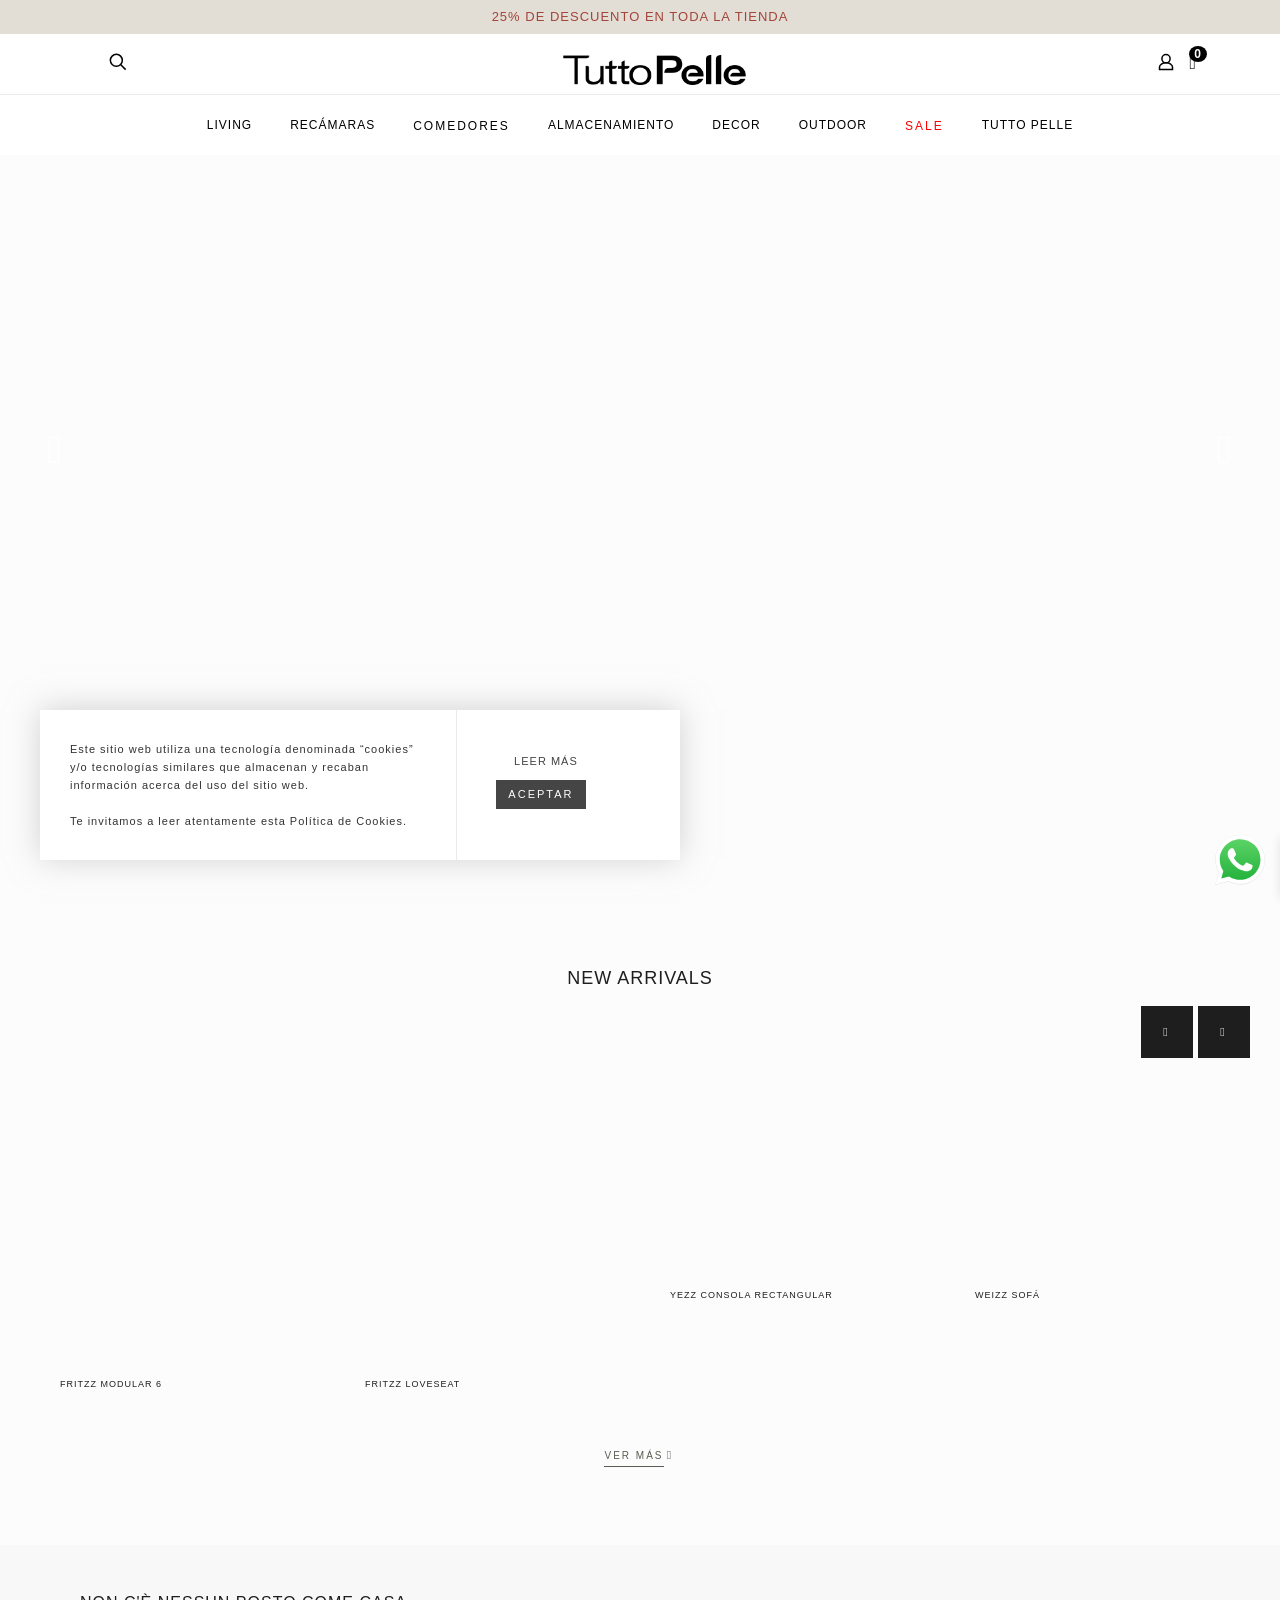
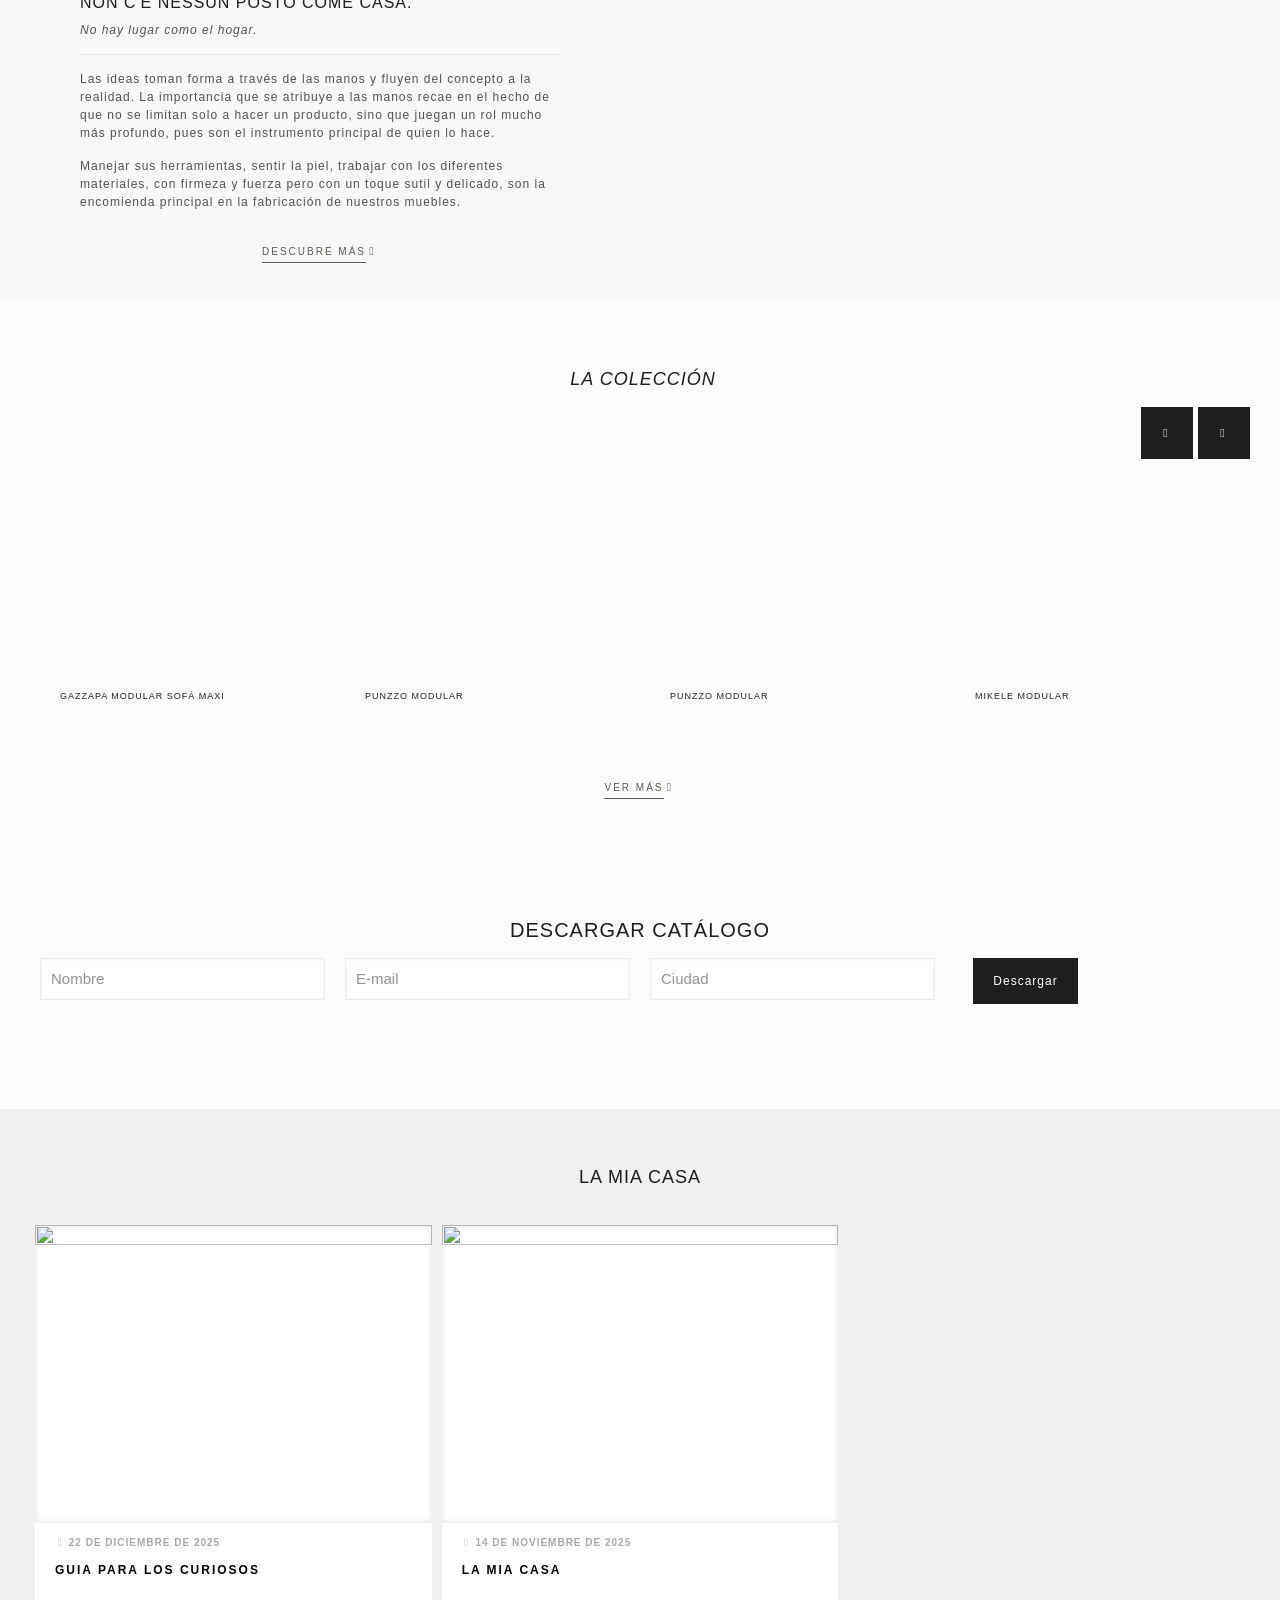
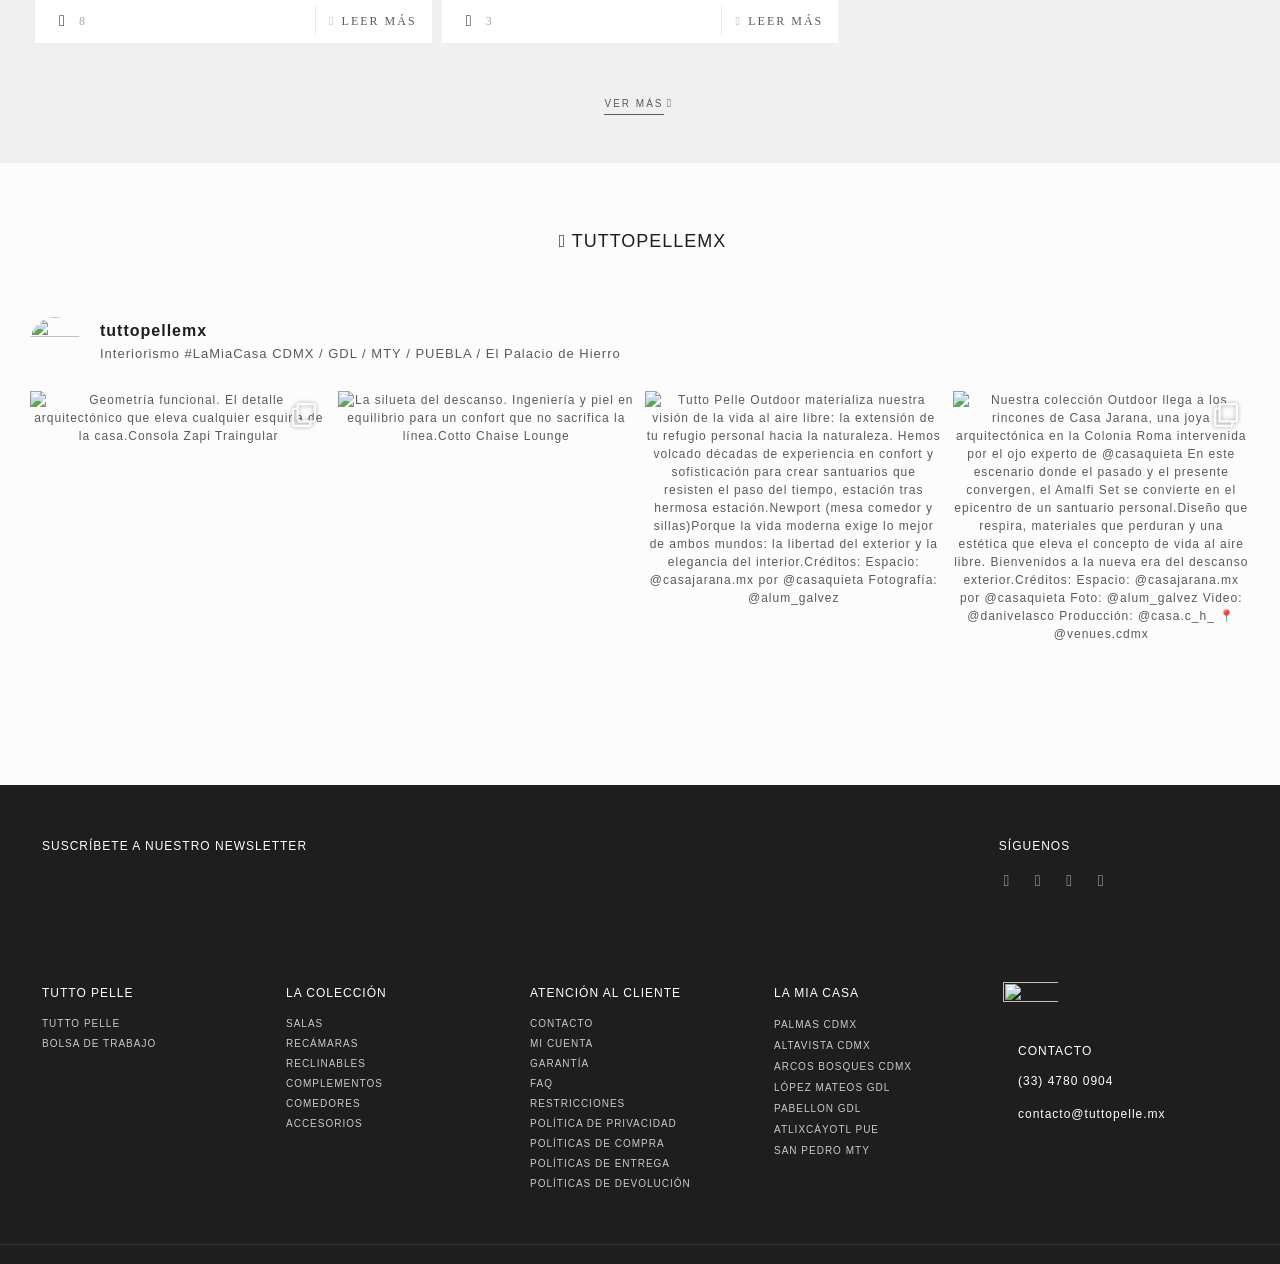
==== index.html @ 9434727c "Initial commit: TuttoPelle demo landing page" ====
<!DOCTYPE html>
<!-- saved from url=(0022)https://tuttopelle.mx/ -->
<html lang="es" class="js" itemscope="" itemtype="https://schema.org/WebPage"><head><meta http-equiv="Content-Type" content="text/html; charset=UTF-8"><style>body {transition: opacity ease-in 0.2s; } 
body[unresolved] {opacity: 0; display: block; overflow: hidden; position: relative; } 
</style><meta http-equiv="origin-trial" content="A7vZI3v+Gz7JfuRolKNM4Aff6zaGuT7X0mf3wtoZTnKv6497cVMnhy03KDqX7kBz/q/[base64]"><style>img.lazy{min-height:1px}</style><link href="https://tuttopelle.mx/wp-content/plugins/w3-total-cache/pub/js/lazyload.min.js?x53103" as="script"><meta name="robots" content="index, follow, max-image-preview:large, max-snippet:-1, max-video-preview:-1"><meta name="description" content="La mia casa"><link rel="alternate" hreflang="es-ES" href="https://tuttopelle.mx/">
 <script type="text/javascript" async="" charset="utf-8" src="./Tutto Pelle - Muebles de piel e Interiorismo_files/recaptcha__es.js.descarga" crossorigin="anonymous" integrity="sha384-fP3JpO1tWgC6suGUnDcyaXgMPTGIUV3sClGD9U5ceipNYNmwCpoP4+hi0gtHlZaG"></script><script src="./Tutto Pelle - Muebles de piel e Interiorismo_files/2085847688235512" async=""></script><script src="./Tutto Pelle - Muebles de piel e Interiorismo_files/openbridge3.js.descarga" async=""></script><script async="" src="./Tutto Pelle - Muebles de piel e Interiorismo_files/fbevents.js.descarga"></script><script async="" src="./Tutto Pelle - Muebles de piel e Interiorismo_files/js"></script> <script>window.dataLayer=window.dataLayer||[];function gtag(){dataLayer.push(arguments);}gtag('js',new Date());gtag('config','AW-10805732282');</script>  <script>(function(h,o,t,j,a,r){h.hj=h.hj||function(){(h.hj.q=h.hj.q||[]).push(arguments)};h._hjSettings={hjid:2963540,hjsv:6};a=o.getElementsByTagName('head')[0];r=o.createElement('script');r.async=1;r.src=t+h._hjSettings.hjid+j+h._hjSettings.hjsv;a.appendChild(r);})(window,document,'https://static.hotjar.com/c/hotjar-','.js?sv=');</script><script async="" src="./Tutto Pelle - Muebles de piel e Interiorismo_files/hotjar-2963540.js.descarga"></script><meta name="format-detection" content="telephone=no"><meta name="viewport" content="width=device-width, initial-scale=1"><link rel="shortcut icon" href="https://tuttopelle.mx/wp-content/uploads/2023/09/TP-logo-300px-negro.svg?x53103" type="image/x-icon"><link rel="apple-touch-icon" href="https://tuttopelle.mx/wp-content/uploads/2023/09/TP-logo-300px-negro.svg?x53103"><meta name="theme-color" content="#ffffff" media="(prefers-color-scheme: light)"><meta name="theme-color" content="#ffffff" media="(prefers-color-scheme: dark)"><title>Tutto Pelle - Muebles de piel e Interiorismo</title><meta name="description" content="Vive la belleza de La Colección, donde el diseño contemporáneo y la calidad se fusionan para crear ambientes únicos."><link rel="canonical" href="https://tuttopelle.mx/"><meta property="og:locale" content="es_ES"><meta property="og:type" content="website"><meta property="og:title" content="Tutto Pelle - Muebles de piel e Interiorismo"><meta property="og:description" content="Vive la belleza de La Colección, donde el diseño contemporáneo y la calidad se fusionan para crear ambientes únicos."><meta property="og:url" content="https://tuttopelle.mx/"><meta property="og:site_name" content="Tutto Pelle"><meta property="article:modified_time" content="2026-02-19T19:45:47+00:00"><meta name="twitter:card" content="summary_large_image"> <script type="application/ld+json" class="yoast-schema-graph">{"@context":"https://schema.org","@graph":[{"@type":"WebPage","@id":"https://tuttopelle.mx/","url":"https://tuttopelle.mx/","name":"Tutto Pelle - Muebles de piel e Interiorismo","isPartOf":{"@id":"https://tuttopelle.mx/#website"},"about":{"@id":"https://tuttopelle.mx/#organization"},"datePublished":"2021-03-13T06:55:11+00:00","dateModified":"2026-02-19T19:45:47+00:00","description":"Vive la belleza de La Colección, donde el diseño contemporáneo y la calidad se fusionan para crear ambientes únicos.","breadcrumb":{"@id":"https://tuttopelle.mx/#breadcrumb"},"inLanguage":"es","potentialAction":[{"@type":"ReadAction","target":["https://tuttopelle.mx/"]}]},{"@type":"BreadcrumbList","@id":"https://tuttopelle.mx/#breadcrumb","itemListElement":[{"@type":"ListItem","position":1,"name":"Home"}]},{"@type":"WebSite","@id":"https://tuttopelle.mx/#website","url":"https://tuttopelle.mx/","name":"Tutto Pelle","description":"","publisher":{"@id":"https://tuttopelle.mx/#organization"},"alternateName":"La mia casa","potentialAction":[{"@type":"SearchAction","target":{"@type":"EntryPoint","urlTemplate":"https://tuttopelle.mx/?s={search_term_string}"},"query-input":{"@type":"PropertyValueSpecification","valueRequired":true,"valueName":"search_term_string"}}],"inLanguage":"es"},{"@type":"Organization","@id":"https://tuttopelle.mx/#organization","name":"Tutto Pelle","url":"https://tuttopelle.mx/","logo":{"@type":"ImageObject","inLanguage":"es","@id":"https://tuttopelle.mx/#/schema/logo/image/","url":"https://tuttopelle.mx/wp-content/uploads/2024/10/cropped-LOGO-Tutto-Solo.png","contentUrl":"https://tuttopelle.mx/wp-content/uploads/2024/10/cropped-LOGO-Tutto-Solo.png","width":584,"height":96,"caption":"Tutto Pelle"},"image":{"@id":"https://tuttopelle.mx/#/schema/logo/image/"}}]}</script>  <script id="pys-version-script">console.log('PixelYourSite Free version 11.2.0.4');</script> <link rel="dns-prefetch" href="https://fonts.googleapis.com/"><link rel="dns-prefetch" href="https://fonts.bunny.net/"><link rel="alternate" type="application/rss+xml" title="Tutto Pelle » Feed" href="https://tuttopelle.mx/feed/"><link rel="alternate" type="application/rss+xml" title="Tutto Pelle » Feed de los comentarios" href="https://tuttopelle.mx/comments/feed/"><link rel="alternate" title="oEmbed (JSON)" type="application/json+oembed" href="https://tuttopelle.mx/wp-json/oembed/1.0/embed?url=https%3A%2F%2Ftuttopelle.mx%2F"><link rel="alternate" title="oEmbed (XML)" type="text/xml+oembed" href="https://tuttopelle.mx/wp-json/oembed/1.0/embed?url=https%3A%2F%2Ftuttopelle.mx%2F&amp;format=xml"><style id="wp-img-auto-sizes-contain-inline-css">img:is([sizes=auto i],[sizes^="auto," i]){contain-intrinsic-size:3000px 1500px}</style><link rel="stylesheet" id="ht_ctc_main_css-css" href="./Tutto Pelle - Muebles de piel e Interiorismo_files/main.css" type="text/css" media="all"><link rel="stylesheet" id="sbr_styles-css" href="./Tutto Pelle - Muebles de piel e Interiorismo_files/sbr-styles.min.css" type="text/css" media="all"><link rel="stylesheet" id="sbi_styles-css" href="./Tutto Pelle - Muebles de piel e Interiorismo_files/sbi-styles.min.css" type="text/css" media="all"><link rel="stylesheet" id="xoo-aff-style-css" href="./Tutto Pelle - Muebles de piel e Interiorismo_files/xoo-aff-style.css" type="text/css" media="all"><style id="xoo-aff-style-inline-css">/*<![CDATA[*/.xoo-aff-input-group .xoo-aff-input-icon{background-color:#eee;color:#555;max-width:40px;min-width:40px;border-color:#ccc;border-width:1px;font-size:14px}.xoo-aff-group{margin-bottom:30px}.xoo-aff-group input[type="text"], .xoo-aff-group input[type="password"], .xoo-aff-group input[type="email"], .xoo-aff-group input[type="number"], .xoo-aff-group select, .xoo-aff-group select + .select2, .xoo-aff-group input[type="tel"], .xoo-aff-group input[type="file"]{background-color:#fff;color:#777;border-width:1px;border-color:#ccc;height:50px}.xoo-aff-group input[type="file"]{line-height:calc(50px - 13px)}.xoo-aff-group input[type="text"]::placeholder, .xoo-aff-group input[type="password"]::placeholder, .xoo-aff-group input[type="email"]::placeholder, .xoo-aff-group input[type="number"]::placeholder, .xoo-aff-group select::placeholder, .xoo-aff-group input[type="tel"]::placeholder, .xoo-aff-group .select2-selection__rendered, .xoo-aff-group .select2-container--default .select2-selection--single .select2-selection__rendered, .xoo-aff-group input[type="file"]::placeholder, .xoo-aff-group input::file-selector-button{color:#777}.xoo-aff-group input[type="text"]:focus, .xoo-aff-group input[type="password"]:focus, .xoo-aff-group input[type="email"]:focus, .xoo-aff-group input[type="number"]:focus, .xoo-aff-group select:focus, .xoo-aff-group select + .select2:focus, .xoo-aff-group input[type="tel"]:focus, .xoo-aff-group input[type="file"]:focus{background-color:#ededed;color:#000}[placeholder]:focus::-webkit-input-placeholder{color:#000!important}.xoo-aff-input-icon+input[type="text"],.xoo-aff-input-icon+input[type="password"],.xoo-aff-input-icon+input[type="email"],.xoo-aff-input-icon+input[type="number"],.xoo-aff-input-icon+select,.xoo-aff-input-icon+select+.select2,.xoo-aff-input-icon+input[type="tel"],.xoo-aff-input-icon+input[type="file"]{border-bottom-left-radius:0;border-top-left-radius:0}body:not(.rtl) .xoo-aff-input-group .xoo-aff-input-icon{border-right:0;border-bottom-right-radius:0;border-top-right-radius:0}body.rtl .xoo-aff-auto-fetch-loc{text-align:left}body.rtl .xoo-aff-input-group .xoo-aff-input-icon{border-bottom-right-radius:4px;border-top-right-radius:4px;border-bottom-left-radius:0;border-top-left-radius:0}body.rtl .xoo-aff-input-icon + input, body.rtl .xoo-aff-input-icon+select{border-top-right-radius:0;border-bottom-right-radius:0;border-bottom-left-radius:4px!important;border-top-left-radius:4px!important}body.rtl .xoo-aff-input-group .xoo-aff-input-icon{border-left:0}/*]]>*/</style><link rel="stylesheet" id="xoo-aff-font-awesome5-css" href="./Tutto Pelle - Muebles de piel e Interiorismo_files/all.min.css" type="text/css" media="all"><style id="wp-emoji-styles-inline-css">img.wp-smiley,img.emoji{display:inline !important;border:none !important;box-shadow:none !important;height:1em !important;width:1em !important;margin:0 0.07em !important;vertical-align:-0.1em !important;background:none !important;padding:0 !important}</style><link rel="stylesheet" id="wp-block-library-css" href="./Tutto Pelle - Muebles de piel e Interiorismo_files/style.min.css" type="text/css" media="all"><style id="classic-theme-styles-inline-css">.wp-block-button__link{color:#fff;background-color:#32373c;border-radius:9999px;box-shadow:none;text-decoration:none;padding:calc(.667em + 2px) calc(1.333em + 2px);font-size:1.125em}.wp-block-file__button{background:#32373c;color:#fff;text-decoration:none}</style><link rel="stylesheet" id="wc-blocks-style-css" href="./Tutto Pelle - Muebles de piel e Interiorismo_files/wc-blocks.css" type="text/css" media="all"><link rel="stylesheet" id="wp-components-css" href="./Tutto Pelle - Muebles de piel e Interiorismo_files/style(1).min.css" type="text/css" media="all"><link rel="stylesheet" id="wp-preferences-css" href="./Tutto Pelle - Muebles de piel e Interiorismo_files/style(2).min.css" type="text/css" media="all"><link rel="stylesheet" id="wp-block-editor-css" href="./Tutto Pelle - Muebles de piel e Interiorismo_files/style(3).min.css" type="text/css" media="all"><link rel="stylesheet" id="popup-maker-block-library-style-css" href="./Tutto Pelle - Muebles de piel e Interiorismo_files/block-library-style.css" type="text/css" media="all"><link rel="stylesheet" id="cr-frontend-css-css" href="./Tutto Pelle - Muebles de piel e Interiorismo_files/frontend.css" type="text/css" media="all"><style id="global-styles-inline-css">/*<![CDATA[*/:root{--wp--preset--aspect-ratio--square:1;--wp--preset--aspect-ratio--4-3:4/3;--wp--preset--aspect-ratio--3-4:3/4;--wp--preset--aspect-ratio--3-2:3/2;--wp--preset--aspect-ratio--2-3:2/3;--wp--preset--aspect-ratio--16-9:16/9;--wp--preset--aspect-ratio--9-16:9/16;--wp--preset--color--black:#000;--wp--preset--color--cyan-bluish-gray:#abb8c3;--wp--preset--color--white:#fff;--wp--preset--color--pale-pink:#f78da7;--wp--preset--color--vivid-red:#cf2e2e;--wp--preset--color--luminous-vivid-orange:#ff6900;--wp--preset--color--luminous-vivid-amber:#fcb900;--wp--preset--color--light-green-cyan:#7bdcb5;--wp--preset--color--vivid-green-cyan:#00d084;--wp--preset--color--pale-cyan-blue:#8ed1fc;--wp--preset--color--vivid-cyan-blue:#0693e3;--wp--preset--color--vivid-purple:#9b51e0;--wp--preset--gradient--vivid-cyan-blue-to-vivid-purple:linear-gradient(135deg,rgb(6,147,227) 0%,rgb(155,81,224) 100%);--wp--preset--gradient--light-green-cyan-to-vivid-green-cyan:linear-gradient(135deg,rgb(122,220,180) 0%,rgb(0,208,130) 100%);--wp--preset--gradient--luminous-vivid-amber-to-luminous-vivid-orange:linear-gradient(135deg,rgb(252,185,0) 0%,rgb(255,105,0) 100%);--wp--preset--gradient--luminous-vivid-orange-to-vivid-red:linear-gradient(135deg,rgb(255,105,0) 0%,rgb(207,46,46) 100%);--wp--preset--gradient--very-light-gray-to-cyan-bluish-gray:linear-gradient(135deg,rgb(238,238,238) 0%,rgb(169,184,195) 100%);--wp--preset--gradient--cool-to-warm-spectrum:linear-gradient(135deg,rgb(74,234,220) 0%,rgb(151,120,209) 20%,rgb(207,42,186) 40%,rgb(238,44,130) 60%,rgb(251,105,98) 80%,rgb(254,248,76) 100%);--wp--preset--gradient--blush-light-purple:linear-gradient(135deg,rgb(255,206,236) 0%,rgb(152,150,240) 100%);--wp--preset--gradient--blush-bordeaux:linear-gradient(135deg,rgb(254,205,165) 0%,rgb(254,45,45) 50%,rgb(107,0,62) 100%);--wp--preset--gradient--luminous-dusk:linear-gradient(135deg,rgb(255,203,112) 0%,rgb(199,81,192) 50%,rgb(65,88,208) 100%);--wp--preset--gradient--pale-ocean:linear-gradient(135deg,rgb(255,245,203) 0%,rgb(182,227,212) 50%,rgb(51,167,181) 100%);--wp--preset--gradient--electric-grass:linear-gradient(135deg,rgb(202,248,128) 0%,rgb(113,206,126) 100%);--wp--preset--gradient--midnight:linear-gradient(135deg,rgb(2,3,129) 0%,rgb(40,116,252) 100%);--wp--preset--font-size--small:13px;--wp--preset--font-size--medium:20px;--wp--preset--font-size--large:36px;--wp--preset--font-size--x-large:42px;--wp--preset--spacing--20:0.44rem;--wp--preset--spacing--30:0.67rem;--wp--preset--spacing--40:1rem;--wp--preset--spacing--50:1.5rem;--wp--preset--spacing--60:2.25rem;--wp--preset--spacing--70:3.38rem;--wp--preset--spacing--80:5.06rem;--wp--preset--shadow--natural:6px 6px 9px rgba(0, 0, 0, 0.2);--wp--preset--shadow--deep:12px 12px 50px rgba(0, 0, 0, 0.4);--wp--preset--shadow--sharp:6px 6px 0px rgba(0, 0, 0, 0.2);--wp--preset--shadow--outlined:6px 6px 0px -3px rgb(255, 255, 255), 6px 6px rgb(0, 0, 0);--wp--preset--shadow--crisp:6px 6px 0px rgb(0, 0, 0)}:where(.is-layout-flex){gap:0.5em}:where(.is-layout-grid){gap:0.5em}body .is-layout-flex{display:flex}.is-layout-flex{flex-wrap:wrap;align-items:center}.is-layout-flex>:is(*,div){margin:0}body .is-layout-grid{display:grid}.is-layout-grid>:is(*,div){margin:0}:where(.wp-block-columns.is-layout-flex){gap:2em}:where(.wp-block-columns.is-layout-grid){gap:2em}:where(.wp-block-post-template.is-layout-flex){gap:1.25em}:where(.wp-block-post-template.is-layout-grid){gap:1.25em}.has-black-color{color:var(--wp--preset--color--black) !important}.has-cyan-bluish-gray-color{color:var(--wp--preset--color--cyan-bluish-gray) !important}.has-white-color{color:var(--wp--preset--color--white) !important}.has-pale-pink-color{color:var(--wp--preset--color--pale-pink) !important}.has-vivid-red-color{color:var(--wp--preset--color--vivid-red) !important}.has-luminous-vivid-orange-color{color:var(--wp--preset--color--luminous-vivid-orange) !important}.has-luminous-vivid-amber-color{color:var(--wp--preset--color--luminous-vivid-amber) !important}.has-light-green-cyan-color{color:var(--wp--preset--color--light-green-cyan) !important}.has-vivid-green-cyan-color{color:var(--wp--preset--color--vivid-green-cyan) !important}.has-pale-cyan-blue-color{color:var(--wp--preset--color--pale-cyan-blue) !important}.has-vivid-cyan-blue-color{color:var(--wp--preset--color--vivid-cyan-blue) !important}.has-vivid-purple-color{color:var(--wp--preset--color--vivid-purple) !important}.has-black-background-color{background-color:var(--wp--preset--color--black) !important}.has-cyan-bluish-gray-background-color{background-color:var(--wp--preset--color--cyan-bluish-gray) !important}.has-white-background-color{background-color:var(--wp--preset--color--white) !important}.has-pale-pink-background-color{background-color:var(--wp--preset--color--pale-pink) !important}.has-vivid-red-background-color{background-color:var(--wp--preset--color--vivid-red) !important}.has-luminous-vivid-orange-background-color{background-color:var(--wp--preset--color--luminous-vivid-orange) !important}.has-luminous-vivid-amber-background-color{background-color:var(--wp--preset--color--luminous-vivid-amber) !important}.has-light-green-cyan-background-color{background-color:var(--wp--preset--color--light-green-cyan) !important}.has-vivid-green-cyan-background-color{background-color:var(--wp--preset--color--vivid-green-cyan) !important}.has-pale-cyan-blue-background-color{background-color:var(--wp--preset--color--pale-cyan-blue) !important}.has-vivid-cyan-blue-background-color{background-color:var(--wp--preset--color--vivid-cyan-blue) !important}.has-vivid-purple-background-color{background-color:var(--wp--preset--color--vivid-purple) !important}.has-black-border-color{border-color:var(--wp--preset--color--black) !important}.has-cyan-bluish-gray-border-color{border-color:var(--wp--preset--color--cyan-bluish-gray) !important}.has-white-border-color{border-color:var(--wp--preset--color--white) !important}.has-pale-pink-border-color{border-color:var(--wp--preset--color--pale-pink) !important}.has-vivid-red-border-color{border-color:var(--wp--preset--color--vivid-red) !important}.has-luminous-vivid-orange-border-color{border-color:var(--wp--preset--color--luminous-vivid-orange) !important}.has-luminous-vivid-amber-border-color{border-color:var(--wp--preset--color--luminous-vivid-amber) !important}.has-light-green-cyan-border-color{border-color:var(--wp--preset--color--light-green-cyan) !important}.has-vivid-green-cyan-border-color{border-color:var(--wp--preset--color--vivid-green-cyan) !important}.has-pale-cyan-blue-border-color{border-color:var(--wp--preset--color--pale-cyan-blue) !important}.has-vivid-cyan-blue-border-color{border-color:var(--wp--preset--color--vivid-cyan-blue) !important}.has-vivid-purple-border-color{border-color:var(--wp--preset--color--vivid-purple) !important}.has-vivid-cyan-blue-to-vivid-purple-gradient-background{background:var(--wp--preset--gradient--vivid-cyan-blue-to-vivid-purple) !important}.has-light-green-cyan-to-vivid-green-cyan-gradient-background{background:var(--wp--preset--gradient--light-green-cyan-to-vivid-green-cyan) !important}.has-luminous-vivid-amber-to-luminous-vivid-orange-gradient-background{background:var(--wp--preset--gradient--luminous-vivid-amber-to-luminous-vivid-orange) !important}.has-luminous-vivid-orange-to-vivid-red-gradient-background{background:var(--wp--preset--gradient--luminous-vivid-orange-to-vivid-red) !important}.has-very-light-gray-to-cyan-bluish-gray-gradient-background{background:var(--wp--preset--gradient--very-light-gray-to-cyan-bluish-gray) !important}.has-cool-to-warm-spectrum-gradient-background{background:var(--wp--preset--gradient--cool-to-warm-spectrum) !important}.has-blush-light-purple-gradient-background{background:var(--wp--preset--gradient--blush-light-purple) !important}.has-blush-bordeaux-gradient-background{background:var(--wp--preset--gradient--blush-bordeaux) !important}.has-luminous-dusk-gradient-background{background:var(--wp--preset--gradient--luminous-dusk) !important}.has-pale-ocean-gradient-background{background:var(--wp--preset--gradient--pale-ocean) !important}.has-electric-grass-gradient-background{background:var(--wp--preset--gradient--electric-grass) !important}.has-midnight-gradient-background{background:var(--wp--preset--gradient--midnight) !important}.has-small-font-size{font-size:var(--wp--preset--font-size--small) !important}.has-medium-font-size{font-size:var(--wp--preset--font-size--medium) !important}.has-large-font-size{font-size:var(--wp--preset--font-size--large) !important}.has-x-large-font-size{font-size:var(--wp--preset--font-size--x-large) !important}/*]]>*/</style><link rel="stylesheet" id="categories-images-styles-css" href="./Tutto Pelle - Muebles de piel e Interiorismo_files/zci-styles.css" type="text/css" media="all"><link rel="stylesheet" id="contact-form-7-css" href="./Tutto Pelle - Muebles de piel e Interiorismo_files/styles.css" type="text/css" media="all"><link rel="stylesheet" id="cookie-law-info-css" href="./Tutto Pelle - Muebles de piel e Interiorismo_files/cookie-law-info-public.css" type="text/css" media="all"><link rel="stylesheet" id="cookie-law-info-gdpr-css" href="./Tutto Pelle - Muebles de piel e Interiorismo_files/cookie-law-info-gdpr.css" type="text/css" media="all"><link rel="stylesheet" id="walcf7-datepicker-css-css" href="./Tutto Pelle - Muebles de piel e Interiorismo_files/jquery.datetimepicker.min.css" type="text/css" media="all"><link rel="stylesheet" id="sr7css-css" href="./Tutto Pelle - Muebles de piel e Interiorismo_files/sr7.css" type="text/css" media="all"><link rel="stylesheet" id="woocommerce-layout-css" href="./Tutto Pelle - Muebles de piel e Interiorismo_files/woocommerce-layout.css" type="text/css" media="all"><link rel="stylesheet" id="woocommerce-smallscreen-css" href="./Tutto Pelle - Muebles de piel e Interiorismo_files/woocommerce-smallscreen.css" type="text/css" media="only screen and (max-width: 768px)"><link rel="stylesheet" id="woocommerce-general-css" href="./Tutto Pelle - Muebles de piel e Interiorismo_files/woocommerce.css" type="text/css" media="all"><style id="woocommerce-inline-inline-css">.woocommerce form .form-row .required{visibility:visible}</style><link rel="stylesheet" id="aws-style-css" href="./Tutto Pelle - Muebles de piel e Interiorismo_files/common.min.css" type="text/css" media="all"><link rel="stylesheet" id="xoo-el-style-css" href="./Tutto Pelle - Muebles de piel e Interiorismo_files/xoo-el-style.css" type="text/css" media="all"><style id="xoo-el-style-inline-css">.xoo-el-container:not(.xoo-el-style-slider) .xoo-el-inmodal{max-width:900px;max-height:550px}.xoo-el-style-slider .xoo-el-modal{transform:translateX(900px);max-width:900px}.xoo-el-sidebar{background-image:url(https://tuttopelle.mx/wp-content/uploads/2022/03/CORAZZOLA-OPC.2.jpg);min-width:40%}.xoo-el-main, .xoo-el-main a , .xoo-el-main label{color:#333}.xoo-el-srcont{background-color:#fff}.xoo-el-form-container ul.xoo-el-tabs li.xoo-el-active{background-color:#000;color:#fff}.xoo-el-form-container ul.xoo-el-tabs li{background-color:#eee;color:#000;font-size:16px;padding:12px 20px}.xoo-el-main{padding:40px 30px}.xoo-el-form-container button.xoo-el-action-btn:not(.button){font-weight:600;font-size:15px}.xoo-el-modal:before{vertical-align:middle}.xoo-el-style-slider .xoo-el-srcont{justify-content:center}.xoo-el-style-slider .xoo-el-main{padding-top:10px;padding-bottom:10px}.xoo-el-popup-active .xoo-el-opac{opacity:0.7;background-color:#000}</style><link rel="stylesheet" id="xoo-el-fonts-css" href="./Tutto Pelle - Muebles de piel e Interiorismo_files/xoo-el-fonts.css" type="text/css" media="all"><link rel="stylesheet" id="dashicons-css" href="./Tutto Pelle - Muebles de piel e Interiorismo_files/dashicons.min.css" type="text/css" media="all"><link rel="stylesheet" id="xoo-wsc-fonts-css" href="./Tutto Pelle - Muebles de piel e Interiorismo_files/xoo-wsc-fonts.css" type="text/css" media="all"><link rel="stylesheet" id="xoo-wsc-style-css" href="./Tutto Pelle - Muebles de piel e Interiorismo_files/xoo-wsc-style.css" type="text/css" media="all"><style id="xoo-wsc-style-inline-css">.xoo-wsc-ft-buttons-cont a.xoo-wsc-ft-btn, .xoo-wsc-container .xoo-wsc-btn{background-color:#000;color:#fff;border:2px solid #fff;padding:10px 20px}.xoo-wsc-ft-buttons-cont a.xoo-wsc-ft-btn:hover, .xoo-wsc-container .xoo-wsc-btn:hover{background-color:#fff;color:#000;border:2px solid #000}.xoo-wsc-footer{background-color:#fff;color:#000;padding:10px 20px;box-shadow:0 -1px 10px #0000001a}.xoo-wsc-footer, .xoo-wsc-footer a, .xoo-wsc-footer .amount{font-size:18px}.xoo-wsc-btn .amount{color:#fff}.xoo-wsc-btn:hover .amount{color:#000}.xoo-wsc-ft-buttons-cont{grid-template-columns:auto}.xoo-wsc-basket{bottom:99px;right:1px;background-color:#fff;color:#000;box-shadow:0px 0px 15px 2px #0000001a;border-radius:50%;display:none;width:60px;height:60px}.xoo-wsc-bki{font-size:30px}.xoo-wsc-items-count{top:-9px;left:-8px}.xoo-wsc-items-count,.xoo-wsch-items-count{background-color:#000;color:#fff}.xoo-wsc-container,.xoo-wsc-slider{max-width:400px;right:-400px;top:0;bottom:0;bottom:0;font-family:}.xoo-wsc-cart-active .xoo-wsc-container, .xoo-wsc-slider-active .xoo-wsc-slider{right:0}.xoo-wsc-cart-active .xoo-wsc-basket{right:400px}.xoo-wsc-slider{right:-400px}span.xoo-wsch-close{font-size:16px}.xoo-wsch-top{justify-content:center}span.xoo-wsch-close{right:10px}.xoo-wsch-text{font-size:20px}.xoo-wsc-header{color:#000;background-color:#fff;border-bottom:2px solid #eee;padding:15px 15px}.xoo-wsc-body{background-color:#f8f9fa}.xoo-wsc-products:not(.xoo-wsc-pattern-card), .xoo-wsc-products:not(.xoo-wsc-pattern-card) span.amount, .xoo-wsc-products:not(.xoo-wsc-pattern-card) a{font-size:16px;color:#000}.xoo-wsc-products:not(.xoo-wsc-pattern-card) .xoo-wsc-product{padding:10px 15px;margin:10px 15px;border-radius:5px;box-shadow:0 2px 2px #00000005;background-color:#fff}.xoo-wsc-sum-col{justify-content:center}.xoo-wsc-sc-count{background-color:#000;color:#fff}.xoo-wsc-sc-bki{font-size:28px;color:#000}.xoo-wsc-sc-cont{color:#000}.added_to_cart{display:none!important}.xoo-wsc-product dl.variation{display:block}.xoo-wsc-product-cont{padding:10px 10px}.xoo-wsc-products:not(.xoo-wsc-pattern-card) .xoo-wsc-img-col{width:25%}.xoo-wsc-pattern-card .xoo-wsc-img-col img{max-width:100%;height:auto}.xoo-wsc-products:not(.xoo-wsc-pattern-card) .xoo-wsc-sum-col{width:75%}.xoo-wsc-pattern-card .xoo-wsc-product-cont{width:50%}@media only screen and (max-width: 600px){.xoo-wsc-pattern-card .xoo-wsc-product-cont{width:50%}}.xoo-wsc-pattern-card .xoo-wsc-product{border:0;box-shadow:0px 10px 15px -12px #0000001a}.xoo-wsc-sm-front{background-color:#eee}.xoo-wsc-pattern-card,.xoo-wsc-sm-front{border-bottom-left-radius:5px;border-bottom-right-radius:5px}.xoo-wsc-pattern-card, .xoo-wsc-img-col img,.xoo-wsc-img-col,.xoo-wsc-sm-back-cont{border-top-left-radius:5px;border-top-right-radius:5px}.xoo-wsc-sm-back{background-color:#fff}.xoo-wsc-pattern-card, .xoo-wsc-pattern-card a, .xoo-wsc-pattern-card .amount{font-size:16px}.xoo-wsc-sm-front, .xoo-wsc-sm-front a, .xoo-wsc-sm-front .amount{color:#000}.xoo-wsc-sm-back, .xoo-wsc-sm-back a, .xoo-wsc-sm-back .amount{color:#000}.magictime{animation-duration:0.5s}span.xoo-wsch-items-count{height:20px;line-height:20px;width:20px}span.xoo-wsch-icon{font-size:30px}.xoo-wsc-smr-del{font-size:16px}.xoo-wsc-container,.xoo-wsc-slider{margin:115px 0 0 0}.xoo-wsc-qty-price p{display:none}.xoo-wsc-header{padding:15px 0 8px 0;color:#000}.xoo-wsc-products:not(.xoo-wsc-pattern-card), .xoo-wsc-products:not(.xoo-wsc-pattern-card) span.amount, .xoo-wsc-products:not(.xoo-wsc-pattern-card) a{font-size:11px;color:#000}.xoo-wsc-ft-totals{font-size:11px !important}.xoo-wsch-text{font-size:12px;line-height:1;text-transform:uppercase;font-weight:800}.xoo-wsc-footer, .xoo-wsc-footer a, .xoo-wsc-footer .amount{font-size:14px}.xoo-wsc-ft-btn-cart{background:gray !important}.xoo-wsc-ft-btn-cart:hover,.xoo-wsc-ft-btn-continue:hover{color:white !important;border:2px gray !important}.xoo-wsc-ft-btn-continue{background:gray !important}.xoo-wsc-ft-btn-checkout{font-weight:600 !important}.xoo-wsc-sc-bki{font-size:18px;color:#000}span.xoo-wsc-sc-count{border-radius:50%;height:16px;line-height:16px;width:18px;display:inline-block;text-align:center;font-size:12px;font-weight:700;right:-10px;position:absolute;top:-8px}</style><link rel="stylesheet" id="mfn-be-css" href="./Tutto Pelle - Muebles de piel e Interiorismo_files/be.css" type="text/css" media="all"><link rel="stylesheet" id="mfn-animations-css" href="./Tutto Pelle - Muebles de piel e Interiorismo_files/animations.min.css" type="text/css" media="all"><link rel="stylesheet" id="mfn-font-awesome-css" href="./Tutto Pelle - Muebles de piel e Interiorismo_files/fontawesome.css" type="text/css" media="all"><link rel="stylesheet" id="mfn-responsive-css" href="./Tutto Pelle - Muebles de piel e Interiorismo_files/responsive.css" type="text/css" media="all"><link rel="stylesheet" id="mfn-fonts-css" href="./Tutto Pelle - Muebles de piel e Interiorismo_files/css" type="text/css" media="all"><link rel="stylesheet" id="mfn-swiper-css" href="./Tutto Pelle - Muebles de piel e Interiorismo_files/swiper.css" type="text/css" media=""><link rel="stylesheet" id="mfn-woo-css" href="./Tutto Pelle - Muebles de piel e Interiorismo_files/woocommerce(1).css" type="text/css" media="all"><link rel="stylesheet" id="toolset-select2-css-css" href="./Tutto Pelle - Muebles de piel e Interiorismo_files/select2.css" type="text/css" media="screen"><link rel="stylesheet" id="photoswipe-css" href="./Tutto Pelle - Muebles de piel e Interiorismo_files/photoswipe.min.css" type="text/css" media="all"><link rel="stylesheet" id="photoswipe-default-skin-css" href="./Tutto Pelle - Muebles de piel e Interiorismo_files/default-skin.min.css" type="text/css" media="all"><link rel="stylesheet" id="popup-maker-site-css" href="./Tutto Pelle - Muebles de piel e Interiorismo_files/pum-site-styles.css" type="text/css" media="all"><style id="mfn-dynamic-inline-css">/*<![CDATA[*/@font-face{font-family:"Futura";src:url("https://tuttopelle.mx/wp-content/uploads/2021/03/ufontscomfuturabook.woff") format("woff");font-weight:normal;font-style:normal;font-display:swap}@font-face{font-family:"Futura Light";src:url("https://tuttopelle.mx/wp-content/uploads/2021/03/FuturaStd-Light.woff") format("woff");font-weight:normal;font-style:normal;font-display:swap}@font-face{font-family:"AnonGroteskMedium";src:url("https://tuttopelle.mx/wp-content/uploads/2025/04/AnonGrotesk-Medium.woff") format("woff");font-weight:normal;font-style:normal;font-display:swap}@font-face{font-family:"AnonGroteskRegular";src:url("https://tuttopelle.mx/wp-content/uploads/2025/04/AnonGrotesk-Regular.woff") format("woff");font-weight:normal;font-style:normal;font-display:swap}@font-face{font-family:"AnonGroteskUltraLight";src:url("https://tuttopelle.mx/wp-content/uploads/2025/04/AnonGrotesk-UltraLight.woff") format("woff");font-weight:normal;font-style:normal;font-display:swap}@font-face{font-family:"AnonGroteskLight";src:url("https://tuttopelle.mx/wp-content/uploads/2025/04/AnonGrotesk-Light.woff") format("woff");font-weight:normal;font-style:normal;font-display:swap}html{background-color:#fbfbfb}#Wrapper,#Content,.mfn-popup .mfn-popup-content,.mfn-off-canvas-sidebar .mfn-off-canvas-content-wrapper,.mfn-cart-holder,.mfn-header-login,#Top_bar .search_wrapper,#Top_bar .top_bar_right .mfn-live-search-box,.column_livesearch .mfn-live-search-wrapper,.column_livesearch .mfn-live-search-box{background-color:#FCFCFC}.layout-boxed.mfn-bebuilder-header.mfn-ui #Wrapper .mfn-only-sample-content{background-color:#FCFCFC}body:not(.template-slider) #Header{min-height:250px}body.header-below:not(.template-slider) #Header{padding-top:250px}#Footer .widgets_wrapper{padding:40px 0}.has-search-overlay.search-overlay-opened #search-overlay{background-color:rgba(0,0,0,0.6)}.elementor-page.elementor-default #Content .the_content .section_wrapper{max-width:100%}.elementor-page.elementor-default #Content .section.the_content{width:100%}.elementor-page.elementor-default #Content .section_wrapper .the_content_wrapper{margin-left:0;margin-right:0;width:100%}body,span.date_label,.timeline_items li h3 span,input[type="date"],input[type="text"],input[type="password"],input[type="tel"],input[type="email"],input[type="url"],textarea,select,.offer_li .title h3,.mfn-menu-item-megamenu{font-family:"AnonGroteskUltraLight",-apple-system,BlinkMacSystemFont,"Segoe UI",Roboto,Oxygen-Sans,Ubuntu,Cantarell,"Helvetica Neue",sans-serif}.lead,.big{font-family:"Futura Light",-apple-system,BlinkMacSystemFont,"Segoe UI",Roboto,Oxygen-Sans,Ubuntu,Cantarell,"Helvetica Neue",sans-serif}#menu > ul > li > a,#overlay-menu ul li a{font-family:"AnonGroteskUltraLight",-apple-system,BlinkMacSystemFont,"Segoe UI",Roboto,Oxygen-Sans,Ubuntu,Cantarell,"Helvetica Neue",sans-serif}#Subheader .title{font-family:"AnonGroteskMedium",-apple-system,BlinkMacSystemFont,"Segoe UI",Roboto,Oxygen-Sans,Ubuntu,Cantarell,"Helvetica Neue",sans-serif}h1,h2,h3,h4,.text-logo #logo{font-family:"AnonGroteskMedium",-apple-system,BlinkMacSystemFont,"Segoe UI",Roboto,Oxygen-Sans,Ubuntu,Cantarell,"Helvetica Neue",sans-serif}h5,h6{font-family:"Futura",-apple-system,BlinkMacSystemFont,"Segoe UI",Roboto,Oxygen-Sans,Ubuntu,Cantarell,"Helvetica Neue",sans-serif}blockquote{font-family:"Futura",-apple-system,BlinkMacSystemFont,"Segoe UI",Roboto,Oxygen-Sans,Ubuntu,Cantarell,"Helvetica Neue",sans-serif}.chart_box .chart .num,.counter .desc_wrapper .number-wrapper,.how_it_works .image .number,.pricing-box .plan-header .price,.quick_fact .number-wrapper,.woocommerce .product div.entry-summary .price{font-family:"Roboto",-apple-system,BlinkMacSystemFont,"Segoe UI",Roboto,Oxygen-Sans,Ubuntu,Cantarell,"Helvetica Neue",sans-serif}body,.mfn-menu-item-megamenu{font-size:12px;line-height:18px;font-weight:400;letter-spacing:1px}.lead,.big{font-size:14px;line-height:28px;font-weight:400;letter-spacing:0px}#menu > ul > li > a,#overlay-menu ul li a{font-size:14px;font-weight:400;letter-spacing:2px}#overlay-menu ul li a{line-height:21px}#Subheader .title{font-size:19px;line-height:35px;font-weight:400;letter-spacing:1px;font-style:italic}h1,.text-logo #logo{font-size:20px;line-height:40px;font-weight:400;letter-spacing:1px}h2{font-size:16px;line-height:26px;font-weight:300;letter-spacing:1px}h3,.woocommerce ul.products li.product h3,.woocommerce #customer_login h2{font-size:13px;line-height:24px;font-weight:600;letter-spacing:1px}h4,.woocommerce .woocommerce-order-details__title,.woocommerce .wc-bacs-bank-details-heading,.woocommerce .woocommerce-customer-details h2{font-size:12px;line-height:22px;font-weight:600;letter-spacing:1px}h5{font-size:12px;line-height:25px;font-weight:700;letter-spacing:3px}h6{font-size:12px;line-height:25px;font-weight:400;letter-spacing:1px}#Intro .intro-title{font-size:70px;line-height:70px;font-weight:400;letter-spacing:0px}@media only screen and (min-width:768px) and (max-width:959px){body,.mfn-menu-item-megamenu{font-size:13px;line-height:19px;font-weight:400;letter-spacing:1px}.lead,.big{font-size:13px;line-height:24px;font-weight:400;letter-spacing:0px}#menu > ul > li > a,#overlay-menu ul li a{font-size:13px;font-weight:400;letter-spacing:2px}#overlay-menu ul li a{line-height:19.5px}#Subheader .title{font-size:16px;line-height:30px;font-weight:400;letter-spacing:1px;font-style:italic}h1,.text-logo #logo{font-size:17px;line-height:34px;font-weight:400;letter-spacing:1px}h2{font-size:14px;line-height:22px;font-weight:300;letter-spacing:1px}h3,.woocommerce ul.products li.product h3,.woocommerce #customer_login h2{font-size:13px;line-height:20px;font-weight:600;letter-spacing:1px}h4,.woocommerce .woocommerce-order-details__title,.woocommerce .wc-bacs-bank-details-heading,.woocommerce .woocommerce-customer-details h2{font-size:13px;line-height:19px;font-weight:600;letter-spacing:1px}h5{font-size:13px;line-height:21px;font-weight:700;letter-spacing:3px}h6{font-size:13px;line-height:21px;font-weight:400;letter-spacing:1px}#Intro .intro-title{font-size:60px;line-height:60px;font-weight:400;letter-spacing:0px}blockquote{font-size:15px}.chart_box .chart .num{font-size:45px;line-height:45px}.counter .desc_wrapper .number-wrapper{font-size:45px;line-height:45px}.counter .desc_wrapper .title{font-size:14px;line-height:18px}.faq .question .title{font-size:14px}.fancy_heading .title{font-size:38px;line-height:38px}.offer .offer_li .desc_wrapper .title h3{font-size:32px;line-height:32px}.offer_thumb_ul li.offer_thumb_li .desc_wrapper .title h3{font-size:32px;line-height:32px}.pricing-box .plan-header h2{font-size:27px;line-height:27px}.pricing-box .plan-header .price>span{font-size:40px;line-height:40px}.pricing-box .plan-header .price sup.currency{font-size:18px;line-height:18px}.pricing-box .plan-header .price sup.period{font-size:14px;line-height:14px}.quick_fact .number-wrapper{font-size:80px;line-height:80px}.trailer_box .desc h2{font-size:27px;line-height:27px}.widget>h3{font-size:17px;line-height:20px}}@media only screen and (min-width:480px) and (max-width:767px){body,.mfn-menu-item-megamenu{font-size:13px;line-height:19px;font-weight:400;letter-spacing:1px}.lead,.big{font-size:13px;line-height:21px;font-weight:400;letter-spacing:0px}#menu > ul > li > a,#overlay-menu ul li a{font-size:13px;font-weight:400;letter-spacing:2px}#overlay-menu ul li a{line-height:19.5px}#Subheader .title{font-size:14px;line-height:26px;font-weight:400;letter-spacing:1px;font-style:italic}h1,.text-logo #logo{font-size:15px;line-height:30px;font-weight:400;letter-spacing:1px}h2{font-size:13px;line-height:20px;font-weight:300;letter-spacing:1px}h3,.woocommerce ul.products li.product h3,.woocommerce #customer_login h2{font-size:13px;line-height:19px;font-weight:600;letter-spacing:1px}h4,.woocommerce .woocommerce-order-details__title,.woocommerce .wc-bacs-bank-details-heading,.woocommerce .woocommerce-customer-details h2{font-size:13px;line-height:19px;font-weight:600;letter-spacing:1px}h5{font-size:13px;line-height:19px;font-weight:700;letter-spacing:2px}h6{font-size:13px;line-height:19px;font-weight:400;letter-spacing:1px}#Intro .intro-title{font-size:53px;line-height:53px;font-weight:400;letter-spacing:0px}blockquote{font-size:14px}.chart_box .chart .num{font-size:40px;line-height:40px}.counter .desc_wrapper .number-wrapper{font-size:40px;line-height:40px}.counter .desc_wrapper .title{font-size:13px;line-height:16px}.faq .question .title{font-size:13px}.fancy_heading .title{font-size:34px;line-height:34px}.offer .offer_li .desc_wrapper .title h3{font-size:28px;line-height:28px}.offer_thumb_ul li.offer_thumb_li .desc_wrapper .title h3{font-size:28px;line-height:28px}.pricing-box .plan-header h2{font-size:24px;line-height:24px}.pricing-box .plan-header .price>span{font-size:34px;line-height:34px}.pricing-box .plan-header .price sup.currency{font-size:16px;line-height:16px}.pricing-box .plan-header .price sup.period{font-size:13px;line-height:13px}.quick_fact .number-wrapper{font-size:70px;line-height:70px}.trailer_box .desc h2{font-size:24px;line-height:24px}.widget>h3{font-size:16px;line-height:19px}}@media only screen and (max-width:479px){body,.mfn-menu-item-megamenu{font-size:13px;line-height:19px;font-weight:400;letter-spacing:1px}.lead,.big{font-size:13px;line-height:19px;font-weight:400;letter-spacing:0px}#menu > ul > li > a,#overlay-menu ul li a{font-size:13px;font-weight:400;letter-spacing:1px}#overlay-menu ul li a{line-height:19.5px}#Subheader .title{font-size:13px;line-height:21px;font-weight:400;letter-spacing:1px;font-style:italic}h1,.text-logo #logo{font-size:13px;line-height:24px;font-weight:400;letter-spacing:1px}h2{font-size:13px;line-height:19px;font-weight:300;letter-spacing:1px}h3,.woocommerce ul.products li.product h3,.woocommerce #customer_login h2{font-size:13px;line-height:19px;font-weight:600;letter-spacing:1px}h4,.woocommerce .woocommerce-order-details__title,.woocommerce .wc-bacs-bank-details-heading,.woocommerce .woocommerce-customer-details h2{font-size:13px;line-height:19px;font-weight:600;letter-spacing:1px}h5{font-size:13px;line-height:19px;font-weight:700;letter-spacing:2px}h6{font-size:13px;line-height:19px;font-weight:400;letter-spacing:1px}#Intro .intro-title{font-size:42px;line-height:42px;font-weight:400;letter-spacing:0px}blockquote{font-size:13px}.chart_box .chart .num{font-size:35px;line-height:35px}.counter .desc_wrapper .number-wrapper{font-size:35px;line-height:35px}.counter .desc_wrapper .title{font-size:13px;line-height:26px}.faq .question .title{font-size:13px}.fancy_heading .title{font-size:30px;line-height:30px}.offer .offer_li .desc_wrapper .title h3{font-size:26px;line-height:26px}.offer_thumb_ul li.offer_thumb_li .desc_wrapper .title h3{font-size:26px;line-height:26px}.pricing-box .plan-header h2{font-size:21px;line-height:21px}.pricing-box .plan-header .price>span{font-size:32px;line-height:32px}.pricing-box .plan-header .price sup.currency{font-size:14px;line-height:14px}.pricing-box .plan-header .price sup.period{font-size:13px;line-height:13px}.quick_fact .number-wrapper{font-size:60px;line-height:60px}.trailer_box .desc h2{font-size:21px;line-height:21px}.widget>h3{font-size:15px;line-height:18px}}.with_aside .sidebar.columns{width:23%}.with_aside .sections_group{width:77%}.aside_both .sidebar.columns{width:18%}.aside_both .sidebar.sidebar-1{margin-left:-82%}.aside_both .sections_group{width:64%;margin-left:18%}@media only screen and (min-width:1240px){#Wrapper,.with_aside .content_wrapper{max-width:1240px}body.layout-boxed.mfn-header-scrolled .mfn-header-tmpl.mfn-sticky-layout-width{max-width:1240px;left:0;right:0;margin-left:auto;margin-right:auto}body.layout-boxed:not(.mfn-header-scrolled) .mfn-header-tmpl.mfn-header-layout-width,body.layout-boxed .mfn-header-tmpl.mfn-header-layout-width:not(.mfn-hasSticky){max-width:1240px;left:0;right:0;margin-left:auto;margin-right:auto}body.layout-boxed.mfn-bebuilder-header.mfn-ui .mfn-only-sample-content{max-width:1240px;margin-left:auto;margin-right:auto}.section_wrapper,.container{max-width:1220px}.layout-boxed.header-boxed #Top_bar.is-sticky{max-width:1240px}}@media only screen and (max-width:767px){#Wrapper{max-width:calc(100% - 67px)}.content_wrapper .section_wrapper,.container,.four.columns .widget-area{max-width:550px !important;padding-left:33px;padding-right:33px}}body{--mfn-button-font-family:inherit;--mfn-button-font-size:12px;--mfn-button-font-weight:400;--mfn-button-font-style:inherit;--mfn-button-letter-spacing:1px;--mfn-button-padding:16px 20px 16px 20px;--mfn-button-border-width:0;--mfn-button-border-radius:;--mfn-button-gap:10px;--mfn-button-transition:0.2s;--mfn-button-color:#fff;--mfn-button-color-hover:#fff;--mfn-button-bg:#1e1e1e;--mfn-button-bg-hover:#111;--mfn-button-border-color:transparent;--mfn-button-border-color-hover:transparent;--mfn-button-icon-color:#fff;--mfn-button-icon-color-hover:#fff;--mfn-button-box-shadow:unset;--mfn-button-theme-color:#fff;--mfn-button-theme-color-hover:#fff;--mfn-button-theme-bg:#1e1e1e;--mfn-button-theme-bg-hover:#111;--mfn-button-theme-border-color:transparent;--mfn-button-theme-border-color-hover:transparent;--mfn-button-theme-icon-color:#fff;--mfn-button-theme-icon-color-hover:#fff;--mfn-button-theme-box-shadow:unset;--mfn-button-shop-color:#fff;--mfn-button-shop-color-hover:#fff;--mfn-button-shop-bg:#1e1e1e;--mfn-button-shop-bg-hover:#111;--mfn-button-shop-border-color:transparent;--mfn-button-shop-border-color-hover:transparent;--mfn-button-shop-icon-color:#626262;--mfn-button-shop-icon-color-hover:#626262;--mfn-button-shop-box-shadow:unset;--mfn-button-action-color:#fff;--mfn-button-action-color-hover:#fff;--mfn-button-action-bg:#1e1e1e;--mfn-button-action-bg-hover:#111;--mfn-button-action-border-color:transparent;--mfn-button-action-border-color-hover:transparent;--mfn-button-action-icon-color:#626262;--mfn-button-action-icon-color-hover:#626262;--mfn-button-action-box-shadow:unset;--mfn-product-list-gallery-slider-arrow-bg:#fff;--mfn-product-list-gallery-slider-arrow-bg-hover:#fff;--mfn-product-list-gallery-slider-arrow-color:#000;--mfn-product-list-gallery-slider-arrow-color-hover:#000;--mfn-product-list-gallery-slider-dots-bg:rgba(0,0,0,0.3);--mfn-product-list-gallery-slider-dots-bg-active:#000;--mfn-product-list-gallery-slider-padination-bg:transparent;--mfn-product-list-gallery-slider-dots-size:8px;--mfn-product-list-gallery-slider-nav-border-radius:0px;--mfn-product-list-gallery-slider-nav-offset:0px;--mfn-product-list-gallery-slider-dots-gap:5px}@media only screen and (max-width:959px){body{}}@media only screen and (max-width:768px){body{}}.mfn-cookies,.mfn-cookies-reopen{--mfn-gdpr2-container-text-color:#626262;--mfn-gdpr2-container-strong-color:#07070a;--mfn-gdpr2-container-bg:#fff;--mfn-gdpr2-container-overlay:rgba(25,37,48,0.6);--mfn-gdpr2-details-box-bg:#fbfbfb;--mfn-gdpr2-details-switch-bg:#00032a;--mfn-gdpr2-details-switch-bg-active:#5acb65;--mfn-gdpr2-tabs-text-color:#07070a;--mfn-gdpr2-tabs-text-color-active:#0089f7;--mfn-gdpr2-tabs-border:rgba(8,8,14,0.1);--mfn-gdpr2-buttons-box-bg:#fbfbfb;--mfn-gdpr2-reopen-background:#fff;--mfn-gdpr2-reopen-color:#222}#Top_bar #logo,.header-fixed #Top_bar #logo,.header-plain #Top_bar #logo,.header-transparent #Top_bar #logo{height:40px;line-height:40px;padding:15px 0}.logo-overflow #Top_bar:not(.is-sticky) .logo{height:70px}.single-post.post-template-default.header-transparent #Content{padding-top:100px}#Top_bar .menu>li>a{padding:5px 0}.menu-highlight:not(.header-creative) #Top_bar .menu>li>a{margin:10px 0}.header-plain:not(.menu-highlight) #Top_bar .menu > li > a span:not(.description){line-height:70px}.header-fixed #Top_bar .menu>li>a{padding:20px 0}@media only screen and (max-width:767px){.mobile-header-mini #Top_bar #logo{height:50px!important;line-height:50px!important;margin:5px 0}}#Top_bar #logo img.svg{width:100px}.image_frame,.wp-caption{border-width:0px}.alert{border-radius:0px}#Top_bar .top_bar_right .top-bar-right-input input{width:140px}.mfn-live-search-box .mfn-live-search-list{max-height:600px}#Side_slide{right:-280px;width:280px}#Side_slide.left{left:-280px}.blog-teaser li .desc-wrapper .desc{background-position-y:-1px}.mfn-free-delivery-info{--mfn-free-delivery-bar:#1e1e1e;--mfn-free-delivery-bg:rgba(0,0,0,0.1);--mfn-free-delivery-achieved:#1e1e1e}#back_to_top i{color:#65666C}.mfn-product-list-gallery-slider .mfn-product-list-gallery-slider-arrow{display:flex}@media only screen and ( max-width:767px ){}@media only screen and (min-width:1280px){body:not(.header-simple) #Top_bar #menu{display:block!important}.tr-menu #Top_bar #menu{background:none!important}#Top_bar .menu>li>ul.mfn-megamenu>li{float:left}#Top_bar .menu>li>ul.mfn-megamenu>li.mfn-megamenu-cols-1{width:100%}#Top_bar .menu>li>ul.mfn-megamenu>li.mfn-megamenu-cols-2{width:50%}#Top_bar .menu>li>ul.mfn-megamenu>li.mfn-megamenu-cols-3{width:33.33%}#Top_bar .menu>li>ul.mfn-megamenu>li.mfn-megamenu-cols-4{width:25%}#Top_bar .menu>li>ul.mfn-megamenu>li.mfn-megamenu-cols-5{width:20%}#Top_bar .menu>li>ul.mfn-megamenu>li.mfn-megamenu-cols-6{width:16.66%}#Top_bar .menu>li>ul.mfn-megamenu>li>ul{display:block!important;position:inherit;left:auto;top:auto;border-width:0 1px 0 0}#Top_bar .menu>li>ul.mfn-megamenu>li:last-child>ul{border:0}#Top_bar .menu > li > ul.mfn-megamenu > li > ul li{width:auto}#Top_bar .menu > li > ul.mfn-megamenu a.mfn-megamenu-title{text-transform:uppercase;font-weight:400;background:none}#Top_bar .menu > li > ul.mfn-megamenu a .menu-arrow{display:none}.menuo-right #Top_bar .menu>li>ul.mfn-megamenu{left:0;width:98%!important;margin:0 1%;padding:20px 0}.menuo-right #Top_bar .menu>li>ul.mfn-megamenu-bg{box-sizing:border-box}#Top_bar .menu>li>ul.mfn-megamenu-bg{padding:20px 166px 20px 20px;background-repeat:no-repeat;background-position:right bottom}.rtl #Top_bar .menu>li>ul.mfn-megamenu-bg{padding-left:166px;padding-right:20px;background-position:left bottom}#Top_bar .menu>li>ul.mfn-megamenu-bg>li{background:none}#Top_bar .menu > li > ul.mfn-megamenu-bg > li a{border:none}#Top_bar .menu>li>ul.mfn-megamenu-bg>li>ul{background:none!important;-webkit-box-shadow:0 0 0 0;-moz-box-shadow:0 0 0 0;box-shadow:0 0 0 0}.mm-vertical #Top_bar .container{position:relative}.mm-vertical #Top_bar .top_bar_left{position:static}.mm-vertical #Top_bar .menu > li ul{box-shadow:0 0 0 0 transparent!important;background-image:none}.mm-vertical #Top_bar .menu>li>ul.mfn-megamenu{padding:20px 0}.mm-vertical.header-plain #Top_bar .menu>li>ul.mfn-megamenu{width:100%!important;margin:0}.mm-vertical #Top_bar .menu>li>ul.mfn-megamenu>li{display:table-cell;float:none!important;width:10%;padding:0 15px;border-right:1px solid rgba(0,0,0,0.05)}.mm-vertical #Top_bar .menu>li>ul.mfn-megamenu>li:last-child{border-right-width:0}.mm-vertical #Top_bar .menu>li>ul.mfn-megamenu>li.hide-border{border-right-width:0}.mm-vertical #Top_bar .menu > li > ul.mfn-megamenu > li a{border-bottom-width:0;padding:9px 15px;line-height:120%}.mm-vertical #Top_bar .menu > li > ul.mfn-megamenu a.mfn-megamenu-title{font-weight:700}.rtl .mm-vertical #Top_bar .menu>li>ul.mfn-megamenu>li:first-child{border-right-width:0}.rtl .mm-vertical #Top_bar .menu>li>ul.mfn-megamenu>li:last-child{border-right-width:1px}body.header-shop #Top_bar #menu{display:flex!important;background-color:transparent}.header-shop #Top_bar.is-sticky .top_bar_row_second{display:none}.header-plain:not(.menuo-right) #Header .top_bar_left{width:auto!important}.header-stack.header-center #Top_bar #menu{display:inline-block!important}.header-simple #Top_bar #menu{display:none;height:auto;width:300px;bottom:auto;top:100%;right:1px;position:absolute;margin:0}.header-simple #Header a.responsive-menu-toggle{display:block;right:10px}.header-simple #Top_bar #menu>ul{width:100%;float:left}.header-simple #Top_bar #menu ul li{width:100%;padding-bottom:0;border-right:0;position:relative}.header-simple #Top_bar #menu ul li a{padding:0 20px;margin:0;display:block;height:auto;line-height:normal;border:none}.header-simple #Top_bar #menu ul li a:not(.menu-toggle):after{display:none}.header-simple #Top_bar #menu ul li a span{border:none;line-height:44px;display:inline;padding:0}.header-simple #Top_bar #menu ul li.submenu .menu-toggle{display:block;position:absolute;right:0;top:0;width:44px;height:44px;line-height:44px;font-size:30px;font-weight:300;text-align:center;cursor:pointer;color:#444;opacity:0.33;transform:unset}.header-simple #Top_bar #menu ul li.submenu .menu-toggle:after{content:"+";position:static}.header-simple #Top_bar #menu ul li.hover>.menu-toggle:after{content:"-"}.header-simple #Top_bar #menu ul li.hover a{border-bottom:0}.header-simple #Top_bar #menu ul.mfn-megamenu li .menu-toggle{display:none}.header-simple #Top_bar #menu ul li ul{position:relative!important;left:0!important;top:0;padding:0;margin:0!important;width:auto!important;background-image:none}.header-simple #Top_bar #menu ul li ul li{width:100%!important;display:block;padding:0}.header-simple #Top_bar #menu ul li ul li a{padding:0 20px 0 30px}.header-simple #Top_bar #menu ul li ul li a .menu-arrow{display:none}.header-simple #Top_bar #menu ul li ul li a span{padding:0}.header-simple #Top_bar #menu ul li ul li a span:after{display:none!important}.header-simple #Top_bar .menu > li > ul.mfn-megamenu a.mfn-megamenu-title{text-transform:uppercase;font-weight:400}.header-simple #Top_bar .menu>li>ul.mfn-megamenu>li>ul{display:block!important;position:inherit;left:auto;top:auto}.header-simple #Top_bar #menu ul li ul li ul{border-left:0!important;padding:0;top:0}.header-simple #Top_bar #menu ul li ul li ul li a{padding:0 20px 0 40px}.rtl.header-simple #Top_bar #menu{left:1px;right:auto}.rtl.header-simple #Top_bar a.responsive-menu-toggle{left:10px;right:auto}.rtl.header-simple #Top_bar #menu ul li.submenu .menu-toggle{left:0;right:auto}.rtl.header-simple #Top_bar #menu ul li ul{left:auto!important;right:0!important}.rtl.header-simple #Top_bar #menu ul li ul li a{padding:0 30px 0 20px}.rtl.header-simple #Top_bar #menu ul li ul li ul li a{padding:0 40px 0 20px}.menu-highlight #Top_bar .menu>li{margin:0 2px}.menu-highlight:not(.header-creative) #Top_bar .menu>li>a{padding:0;-webkit-border-radius:5px;border-radius:5px}.menu-highlight #Top_bar .menu>li>a:after{display:none}.menu-highlight #Top_bar .menu > li > a span:not(.description){line-height:50px}.menu-highlight #Top_bar .menu > li > a span.description{display:none}.menu-highlight.header-stack #Top_bar .menu>li>a{margin:10px 0!important}.menu-highlight.header-stack #Top_bar .menu > li > a span:not(.description){line-height:40px}.menu-highlight.header-simple #Top_bar #menu ul li,.menu-highlight.header-creative #Top_bar #menu ul li{margin:0}.menu-highlight.header-simple #Top_bar #menu ul li > a,.menu-highlight.header-creative #Top_bar #menu ul li>a{-webkit-border-radius:0;border-radius:0}.menu-highlight:not(.header-fixed):not(.header-simple) #Top_bar.is-sticky .menu>li>a{margin:10px 0!important;padding:5px 0!important}.menu-highlight:not(.header-fixed):not(.header-simple) #Top_bar.is-sticky .menu > li > a span{line-height:30px!important}.header-modern.menu-highlight.menuo-right .menu_wrapper{margin-right:20px}.menu-line-below #Top_bar .menu>li>a:not(.menu-toggle):after{top:auto;bottom:-4px}.menu-line-below #Top_bar.is-sticky .menu>li>a:not(.menu-toggle):after{top:auto;bottom:-4px}.menu-line-below-80 #Top_bar:not(.is-sticky) .menu>li>a:not(.menu-toggle):after{height:4px;left:10%;top:50%;margin-top:20px;width:80%}.menu-line-below-80-1 #Top_bar:not(.is-sticky) .menu>li>a:not(.menu-toggle):after{height:1px;left:10%;top:50%;margin-top:20px;width:80%}.menu-link-color #Top_bar .menu>li>a:not(.menu-toggle):after{display:none!important}.menu-arrow-top #Top_bar .menu>li>a:after{background:none repeat scroll 0 0 rgba(0,0,0,0)!important;border-color:#ccc transparent transparent;border-style:solid;border-width:7px 7px 0;display:block;height:0;left:50%;margin-left:-7px;top:0!important;width:0}.menu-arrow-top #Top_bar.is-sticky .menu>li>a:after{top:0!important}.menu-arrow-bottom #Top_bar .menu>li>a:after{background:none!important;border-color:transparent transparent #ccc;border-style:solid;border-width:0 7px 7px;display:block;height:0;left:50%;margin-left:-7px;top:auto;bottom:0;width:0}.menu-arrow-bottom #Top_bar.is-sticky .menu>li>a:after{top:auto;bottom:0}.menuo-no-borders #Top_bar .menu > li > a span{border-width:0!important}.menuo-no-borders #Header_creative #Top_bar .menu > li > a span{border-bottom-width:0}.menuo-no-borders.header-plain #Top_bar a#header_cart,.menuo-no-borders.header-plain #Top_bar a#search_button,.menuo-no-borders.header-plain #Top_bar .wpml-languages,.menuo-no-borders.header-plain #Top_bar a.action_button{border-width:0}.menuo-right #Top_bar .menu_wrapper{float:right}.menuo-right.header-stack:not(.header-center) #Top_bar .menu_wrapper{margin-right:150px}body.header-creative{padding-left:50px}body.header-creative.header-open{padding-left:250px}body.error404,body.under-construction,body.elementor-maintenance-mode,body.template-blank,body.under-construction.header-rtl.header-creative.header-open{padding-left:0!important;padding-right:0!important}.header-creative.footer-fixed #Footer,.header-creative.footer-sliding #Footer,.header-creative.footer-stick #Footer.is-sticky{box-sizing:border-box;padding-left:50px}.header-open.footer-fixed #Footer,.header-open.footer-sliding #Footer,.header-creative.footer-stick #Footer.is-sticky{padding-left:250px}.header-rtl.header-creative.footer-fixed #Footer,.header-rtl.header-creative.footer-sliding #Footer,.header-rtl.header-creative.footer-stick #Footer.is-sticky{padding-left:0;padding-right:50px}.header-rtl.header-open.footer-fixed #Footer,.header-rtl.header-open.footer-sliding #Footer,.header-rtl.header-creative.footer-stick #Footer.is-sticky{padding-right:250px}#Header_creative{background-color:#fff;position:fixed;width:250px;height:100%;left:-200px;top:0;z-index:9002;-webkit-box-shadow:2px 0 4px 2px rgba(0,0,0,.15);box-shadow:2px 0 4px 2px rgba(0,0,0,.15)}#Header_creative .container{width:100%}#Header_creative .creative-wrapper{opacity:0;margin-right:50px}#Header_creative a.creative-menu-toggle{display:block;width:34px;height:34px;line-height:34px;font-size:22px;text-align:center;position:absolute;top:10px;right:8px;border-radius:3px}.admin-bar #Header_creative a.creative-menu-toggle{top:42px}#Header_creative #Top_bar{position:static;width:100%}#Header_creative #Top_bar .top_bar_left{width:100%!important;float:none}#Header_creative #Top_bar .logo{float:none;text-align:center;margin:15px 0}#Header_creative #Top_bar #menu{background-color:transparent}#Header_creative #Top_bar .menu_wrapper{float:none;margin:0 0 30px}#Header_creative #Top_bar .menu>li{width:100%;float:none;position:relative}#Header_creative #Top_bar .menu>li>a{padding:0;text-align:center}#Header_creative #Top_bar .menu>li>a:after{display:none}#Header_creative #Top_bar .menu > li > a span{border-right:0;border-bottom-width:1px;line-height:38px}#Header_creative #Top_bar .menu li ul{left:100%;right:auto;top:0;box-shadow:2px 2px 2px 0 rgba(0,0,0,0.03);-webkit-box-shadow:2px 2px 2px 0 rgba(0,0,0,0.03)}#Header_creative #Top_bar .menu>li>ul.mfn-megamenu{margin:0;width:700px!important}#Header_creative #Top_bar .menu>li>ul.mfn-megamenu>li>ul{left:0}#Header_creative #Top_bar .menu li ul li a{padding-top:9px;padding-bottom:8px}#Header_creative #Top_bar .menu li ul li ul{top:0}#Header_creative #Top_bar .menu > li > a span.description{display:block;font-size:13px;line-height:28px!important;clear:both}.menuo-arrows #Top_bar .menu>li.submenu>a>span:after{content:unset!important}#Header_creative #Top_bar .top_bar_right{width:100%!important;float:left;height:auto;margin-bottom:35px;text-align:center;padding:0 20px;top:0;-webkit-box-sizing:border-box;-moz-box-sizing:border-box;box-sizing:border-box}#Header_creative #Top_bar .top_bar_right:before{content:none}#Header_creative #Top_bar .top_bar_right .top_bar_right_wrapper{flex-wrap:wrap;justify-content:center}#Header_creative #Top_bar .top_bar_right .top-bar-right-icon,#Header_creative #Top_bar .top_bar_right .wpml-languages,#Header_creative #Top_bar .top_bar_right .top-bar-right-button,#Header_creative #Top_bar .top_bar_right .top-bar-right-input{min-height:30px;margin:5px}#Header_creative #Top_bar .search_wrapper{left:100%;top:auto}#Header_creative #Top_bar .banner_wrapper{display:block;text-align:center}#Header_creative #Top_bar .banner_wrapper img{max-width:100%;height:auto;display:inline-block}#Header_creative #Action_bar{display:none;position:absolute;bottom:0;top:auto;clear:both;padding:0 20px;box-sizing:border-box}#Header_creative #Action_bar .contact_details{width:100%;text-align:center;margin-bottom:20px}#Header_creative #Action_bar .contact_details li{padding:0}#Header_creative #Action_bar .social{float:none;text-align:center;padding:5px 0 15px}#Header_creative #Action_bar .social li{margin-bottom:2px}#Header_creative #Action_bar .social-menu{float:none;text-align:center}#Header_creative #Action_bar .social-menu li{border-color:rgba(0,0,0,.1)}#Header_creative .social li a{color:rgba(0,0,0,.5)}#Header_creative .social li a:hover{color:#000}#Header_creative .creative-social{position:absolute;bottom:10px;right:0;width:50px}#Header_creative .creative-social li{display:block;float:none;width:100%;text-align:center;margin-bottom:5px}.header-creative .fixed-nav.fixed-nav-prev{margin-left:50px}.header-creative.header-open .fixed-nav.fixed-nav-prev{margin-left:250px}.menuo-last #Header_creative #Top_bar .menu li.last ul{top:auto;bottom:0}.header-open #Header_creative{left:0}.header-open #Header_creative .creative-wrapper{opacity:1;margin:0!important}.header-open #Header_creative .creative-menu-toggle,.header-open #Header_creative .creative-social{display:none}.header-open #Header_creative #Action_bar{display:block}body.header-rtl.header-creative{padding-left:0;padding-right:50px}.header-rtl #Header_creative{left:auto;right:-200px}.header-rtl #Header_creative .creative-wrapper{margin-left:50px;margin-right:0}.header-rtl #Header_creative a.creative-menu-toggle{left:8px;right:auto}.header-rtl #Header_creative .creative-social{left:0;right:auto}.header-rtl #Footer #back_to_top.sticky{right:125px}.header-rtl #popup_contact{right:70px}.header-rtl #Header_creative #Top_bar .menu li ul{left:auto;right:100%}.header-rtl #Header_creative #Top_bar .search_wrapper{left:auto;right:100%}.header-rtl .fixed-nav.fixed-nav-prev{margin-left:0!important}.header-rtl .fixed-nav.fixed-nav-next{margin-right:50px}body.header-rtl.header-creative.header-open{padding-left:0;padding-right:250px!important}.header-rtl.header-open #Header_creative{left:auto;right:0}.header-rtl.header-open #Footer #back_to_top.sticky{right:325px}.header-rtl.header-open #popup_contact{right:270px}.header-rtl.header-open .fixed-nav.fixed-nav-next{margin-right:250px}#Header_creative.active{left:-1px}.header-rtl #Header_creative.active{left:auto;right:-1px}#Header_creative.active .creative-wrapper{opacity:1;margin:0}.header-creative .vc_row[data-vc-full-width]{padding-left:50px}.header-creative.header-open .vc_row[data-vc-full-width]{padding-left:250px}.header-open .vc_parallax .vc_parallax-inner{left:auto;width:calc(100% - 250px)}.header-open.header-rtl .vc_parallax .vc_parallax-inner{left:0;right:auto}#Header_creative.scroll{height:100%;overflow-y:auto}#Header_creative.scroll:not(.dropdown) .menu li ul{display:none!important}#Header_creative.scroll #Action_bar{position:static}#Header_creative.dropdown{outline:none}#Header_creative.dropdown #Top_bar .menu_wrapper{float:left;width:100%}#Header_creative.dropdown #Top_bar #menu ul li{position:relative;float:left}#Header_creative.dropdown #Top_bar #menu ul li a:not(.menu-toggle):after{display:none}#Header_creative.dropdown #Top_bar #menu ul li a span{line-height:38px;padding:0}#Header_creative.dropdown #Top_bar #menu ul li.submenu .menu-toggle{display:block;position:absolute;right:0;top:0;width:38px;height:38px;line-height:38px;font-size:26px;font-weight:300;text-align:center;cursor:pointer;color:#444;opacity:0.33;z-index:203}#Header_creative.dropdown #Top_bar #menu ul li.submenu .menu-toggle:after{content:"+";position:static}#Header_creative.dropdown #Top_bar #menu ul li.hover>.menu-toggle:after{content:"-"}#Header_creative.dropdown #Top_bar #menu ul.sub-menu li:not(:last-of-type) a{border-bottom:0}#Header_creative.dropdown #Top_bar #menu ul.mfn-megamenu li .menu-toggle{display:none}#Header_creative.dropdown #Top_bar #menu ul li ul{position:relative!important;left:0!important;top:0;padding:0;margin-left:0!important;width:auto!important;background-image:none}#Header_creative.dropdown #Top_bar #menu ul li ul li{width:100%!important}#Header_creative.dropdown #Top_bar #menu ul li ul li a{padding:0 10px;text-align:center}#Header_creative.dropdown #Top_bar #menu ul li ul li a .menu-arrow{display:none}#Header_creative.dropdown #Top_bar #menu ul li ul li a span{padding:0}#Header_creative.dropdown #Top_bar #menu ul li ul li a span:after{display:none!important}#Header_creative.dropdown #Top_bar .menu > li > ul.mfn-megamenu a.mfn-megamenu-title{text-transform:uppercase;font-weight:400}#Header_creative.dropdown #Top_bar .menu>li>ul.mfn-megamenu>li>ul{display:block!important;position:inherit;left:auto;top:auto}#Header_creative.dropdown #Top_bar #menu ul li ul li ul{border-left:0!important;padding:0;top:0}#Header_creative{transition:left .5s ease-in-out,right .5s ease-in-out}#Header_creative .creative-wrapper{transition:opacity .5s ease-in-out,margin 0s ease-in-out .5s}#Header_creative.active .creative-wrapper{transition:opacity .5s ease-in-out,margin 0s ease-in-out}}@media only screen and (min-width:768px){#Top_bar.is-sticky{position:fixed!important;width:100%;left:0;top:-60px;height:60px;z-index:701;background:#fff;opacity:.97;-webkit-box-shadow:0 2px 5px 0 rgba(0,0,0,0.1);-moz-box-shadow:0 2px 5px 0 rgba(0,0,0,0.1);box-shadow:0 2px 5px 0 rgba(0,0,0,0.1)}.layout-boxed.header-boxed #Top_bar.is-sticky{left:50%;-webkit-transform:translateX(-50%);transform:translateX(-50%)}#Top_bar.is-sticky .top_bar_left,#Top_bar.is-sticky .top_bar_right,#Top_bar.is-sticky .top_bar_right:before{background:none;box-shadow:unset}#Top_bar.is-sticky .logo{width:auto;margin:0 30px 0 20px;padding:0}#Top_bar.is-sticky #logo,#Top_bar.is-sticky .custom-logo-link{padding:5px 0!important;height:50px!important;line-height:50px!important}.logo-no-sticky-padding #Top_bar.is-sticky #logo{height:60px!important;line-height:60px!important}#Top_bar.is-sticky #logo img.logo-main{display:none}#Top_bar.is-sticky #logo img.logo-sticky{display:inline;max-height:35px}.logo-sticky-width-auto #Top_bar.is-sticky #logo img.logo-sticky{width:auto}#Top_bar.is-sticky .menu_wrapper{clear:none}#Top_bar.is-sticky .menu_wrapper .menu>li>a{padding:15px 0}#Top_bar.is-sticky .menu > li > a,#Top_bar.is-sticky .menu > li > a span{line-height:30px}#Top_bar.is-sticky .menu>li>a:after{top:auto;bottom:-4px}#Top_bar.is-sticky .menu > li > a span.description{display:none}#Top_bar.is-sticky .secondary_menu_wrapper,#Top_bar.is-sticky .banner_wrapper{display:none}.header-overlay #Top_bar.is-sticky{display:none}.sticky-dark #Top_bar.is-sticky,.sticky-dark #Top_bar.is-sticky #menu{background:rgba(0,0,0,.8)}.sticky-dark #Top_bar.is-sticky .menu>li:not(.current-menu-item)>a{color:#fff}.sticky-dark #Top_bar.is-sticky .top_bar_right .top-bar-right-icon{color:rgba(255,255,255,.9)}.sticky-dark #Top_bar.is-sticky .top_bar_right .top-bar-right-icon svg .path{stroke:rgba(255,255,255,.9)}.sticky-dark #Top_bar.is-sticky .wpml-languages a.active,.sticky-dark #Top_bar.is-sticky .wpml-languages ul.wpml-lang-dropdown{background:rgba(0,0,0,0.1);border-color:rgba(0,0,0,0.1)}.sticky-white #Top_bar.is-sticky,.sticky-white #Top_bar.is-sticky #menu{background:rgba(255,255,255,.8)}.sticky-white #Top_bar.is-sticky .menu>li:not(.current-menu-item)>a{color:#222}.sticky-white #Top_bar.is-sticky .top_bar_right .top-bar-right-icon{color:rgba(0,0,0,.8)}.sticky-white #Top_bar.is-sticky .top_bar_right .top-bar-right-icon svg .path{stroke:rgba(0,0,0,.8)}.sticky-white #Top_bar.is-sticky .wpml-languages a.active,.sticky-white #Top_bar.is-sticky .wpml-languages ul.wpml-lang-dropdown{background:rgba(255,255,255,0.1);border-color:rgba(0,0,0,0.1)}}@media only screen and (max-width:1279px){#Top_bar #menu{display:none;height:auto;width:300px;bottom:auto;top:100%;right:1px;position:absolute;margin:0}#Top_bar a.responsive-menu-toggle{display:block}#Top_bar #menu>ul{width:100%;float:left}#Top_bar #menu ul li{width:100%;padding-bottom:0;border-right:0;position:relative}#Top_bar #menu ul li a{padding:0 25px;margin:0;display:block;height:auto;line-height:normal;border:none}#Top_bar #menu ul li a:not(.menu-toggle):after{display:none}#Top_bar #menu ul li a span{border:none;line-height:44px;display:inline;padding:0}#Top_bar #menu ul li a span.description{margin:0 0 0 5px}#Top_bar #menu ul li.submenu .menu-toggle{display:block;position:absolute;right:15px;top:0;width:44px;height:44px;line-height:44px;font-size:30px;font-weight:300;text-align:center;cursor:pointer;color:#444;opacity:0.33;transform:unset}#Top_bar #menu ul li.submenu .menu-toggle:after{content:"+";position:static}#Top_bar #menu ul li.hover>.menu-toggle:after{content:"-"}#Top_bar #menu ul li.hover a{border-bottom:0}#Top_bar #menu ul li a span:after{display:none!important}#Top_bar #menu ul.mfn-megamenu li .menu-toggle{display:none}.menuo-arrows.keyboard-support #Top_bar .menu > li.submenu > a:not(.menu-toggle):after,.menuo-arrows:not(.keyboard-support) #Top_bar .menu>li.submenu>a:not(.menu-toggle)::after{display:none !important}#Top_bar #menu ul li ul{position:relative!important;left:0!important;top:0;padding:0;margin-left:0!important;width:auto!important;background-image:none!important;box-shadow:0 0 0 0 transparent!important;-webkit-box-shadow:0 0 0 0 transparent!important}#Top_bar #menu ul li ul li{width:100%!important}#Top_bar #menu ul li ul li a{padding:0 20px 0 35px}#Top_bar #menu ul li ul li a .menu-arrow{display:none}#Top_bar #menu ul li ul li a span{padding:0}#Top_bar #menu ul li ul li a span:after{display:none!important}#Top_bar .menu > li > ul.mfn-megamenu a.mfn-megamenu-title{text-transform:uppercase;font-weight:400}#Top_bar .menu>li>ul.mfn-megamenu>li>ul{display:block!important;position:inherit;left:auto;top:auto}#Top_bar #menu ul li ul li ul{border-left:0!important;padding:0;top:0}#Top_bar #menu ul li ul li ul li a{padding:0 20px 0 45px}#Header #menu > ul > li.current-menu-item > a,#Header #menu > ul > li.current_page_item > a,#Header #menu > ul > li.current-menu-parent > a,#Header #menu > ul > li.current-page-parent > a,#Header #menu > ul > li.current-menu-ancestor > a,#Header #menu>ul>li.current_page_ancestor>a{background:rgba(0,0,0,.02)}.rtl #Top_bar #menu{left:1px;right:auto}.rtl #Top_bar a.responsive-menu-toggle{left:20px;right:auto}.rtl #Top_bar #menu ul li.submenu .menu-toggle{left:15px;right:auto;border-left:none;border-right:1px solid #eee;transform:unset}.rtl #Top_bar #menu ul li ul{left:auto!important;right:0!important}.rtl #Top_bar #menu ul li ul li a{padding:0 30px 0 20px}.rtl #Top_bar #menu ul li ul li ul li a{padding:0 40px 0 20px}.header-stack .menu_wrapper a.responsive-menu-toggle{position:static!important;margin:11px 0!important}.header-stack .menu_wrapper #menu{left:0;right:auto}.rtl.header-stack #Top_bar #menu{left:auto;right:0}.admin-bar #Header_creative{top:32px}.header-creative.layout-boxed{padding-top:85px}.header-creative.layout-full-width #Wrapper{padding-top:60px}#Header_creative{position:fixed;width:100%;left:0!important;top:0;z-index:1001}#Header_creative .creative-wrapper{display:block!important;opacity:1!important}#Header_creative .creative-menu-toggle,#Header_creative .creative-social{display:none!important;opacity:1!important}#Header_creative #Top_bar{position:static;width:100%}#Header_creative #Top_bar .one{display:flex}#Header_creative #Top_bar #logo,#Header_creative #Top_bar .custom-logo-link{height:50px;line-height:50px;padding:5px 0}#Header_creative #Top_bar #logo img.logo-sticky{max-height:40px!important}#Header_creative #logo img.logo-main{display:none}#Header_creative #logo img.logo-sticky{display:inline-block}.logo-no-sticky-padding #Header_creative #Top_bar #logo{height:60px;line-height:60px;padding:0}.logo-no-sticky-padding #Header_creative #Top_bar #logo img.logo-sticky{max-height:60px!important}#Header_creative #Action_bar{display:none}#Header_creative #Top_bar .top_bar_right:before{content:none}#Header_creative.scroll{overflow:visible!important}}body{--mfn-clients-tiles-hover:#1e1e1e;--mfn-icon-box-icon:#0095eb;--mfn-section-tabber-nav-active-color:#1e1e1e;--mfn-sliding-box-bg:#0095eb;--mfn-woo-body-color:#515151;--mfn-woo-heading-color:#515151;--mfn-woo-themecolor:#1e1e1e;--mfn-woo-bg-themecolor:#1e1e1e;--mfn-woo-border-themecolor:#1e1e1e;--mfn-blocks-checkout-summary-bg:rgba(0,0,0,0.03)}#Header_wrapper,#Intro{background-color:#000119}#Subheader{background-color:rgba(247,247,247,1)}.header-classic #Action_bar,.header-fixed #Action_bar,.header-plain #Action_bar,.header-split #Action_bar,.header-shop #Action_bar,.header-shop-split #Action_bar,.header-stack #Action_bar{background-color:#111}#Sliding-top{background-color:#1e1e1e}#Sliding-top a.sliding-top-control{border-right-color:#1e1e1e}#Sliding-top.st-center a.sliding-top-control,#Sliding-top.st-left a.sliding-top-control{border-top-color:#1e1e1e}#Footer{background-color:#1e1e1e}.grid .post-item,.masonry:not(.tiles) .post-item,.photo2 .post .post-desc-wrapper{background-color:transparent}.portfolio_group .portfolio-item .desc{background-color:transparent}.woocommerce ul.products li.product,.shop_slider .shop_slider_ul .shop_slider_li .item_wrapper .desc{background-color:transparent}body,ul.timeline_items,.icon_box a .desc,.icon_box a:hover .desc,.feature_list ul li a,.list_item a,.list_item a:hover,.widget_recent_entries ul li a,.flat_box a,.flat_box a:hover,.story_box .desc,.content_slider.carousel  ul li a .title,.content_slider.flat.description ul li .desc,.content_slider.flat.description ul li a .desc,.post-nav.minimal a i,.mfn-marquee-text .mfn-marquee-item-label{color:#515151}.lead{color:#2e2e2e}.post-nav.minimal a svg{fill:#515151}.themecolor,.opening_hours .opening_hours_wrapper li span,.fancy_heading_icon .icon_top,.fancy_heading_arrows .icon-right-dir,.fancy_heading_arrows .icon-left-dir,.fancy_heading_line .title,.button-love a.mfn-love,.format-link .post-title .icon-link,.pager-single > span,.pager-single a:hover,.widget_meta ul,.widget_pages ul,.widget_rss ul,.widget_mfn_recent_comments ul li:after,.widget_archive ul,.widget_recent_comments ul li:after,.widget_nav_menu ul,.woocommerce ul.products li.product .price,.shop_slider .shop_slider_ul .item_wrapper .price,.woocommerce-page ul.products li.product .price,.widget_price_filter .price_label .from,.widget_price_filter .price_label .to,.woocommerce ul.product_list_widget li .quantity .amount,.woocommerce .product div.entry-summary .price,.woocommerce .product .woocommerce-variation-price .price,.woocommerce .star-rating span,#Error_404 .error_pic i,.style-simple #Filters .filters_wrapper ul li a:hover,.style-simple #Filters .filters_wrapper ul li.current-cat a,.style-simple .quick_fact .title,.mfn-cart-holder .mfn-ch-content .mfn-ch-product .woocommerce-Price-amount,.woocommerce .comment-form-rating p.stars a:before,.wishlist .wishlist-row .price,.search-results .search-item .post-product-price,.progress_icons.transparent .progress_icon.themebg{color:#1e1e1e}.mfn-wish-button.loved:not(.link) .path{fill:#1e1e1e;stroke:#1e1e1e}.themebg,#comments .commentlist > li .reply a.comment-reply-link,#Filters .filters_wrapper ul li a:hover,#Filters .filters_wrapper ul li.current-cat a,.fixed-nav .arrow,.offer_thumb .slider_pagination a:before,.offer_thumb .slider_pagination a.selected:after,.pager .pages a:hover,.pager .pages a.active,.pager .pages span.page-numbers.current,.pager-single span:after,.portfolio_group.exposure .portfolio-item .desc-inner .line,.Recent_posts ul li .desc:after,.Recent_posts ul li .photo .c,.slider_pagination a.selected,.slider_pagination .slick-active a,.slider_pagination a.selected:after,.slider_pagination .slick-active a:after,.testimonials_slider .slider_images,.testimonials_slider .slider_images a:after,.testimonials_slider .slider_images:before,#Top_bar .header-cart-count,#Top_bar .header-wishlist-count,.mfn-footer-stickymenu ul li a .header-wishlist-count,.mfn-footer-stickymenu ul li a .header-cart-count,.widget_categories ul,.widget_mfn_menu ul li a:hover,.widget_mfn_menu ul li.current-menu-item:not(.current-menu-ancestor) > a,.widget_mfn_menu ul li.current_page_item:not(.current_page_ancestor) > a,.widget_product_categories ul,.widget_recent_entries ul li:after,.woocommerce-account table.my_account_orders .order-number a,.woocommerce-MyAccount-navigation ul li.is-active a,.style-simple .accordion .question:after,.style-simple .faq .question:after,.style-simple .icon_box .desc_wrapper .title:before,.style-simple #Filters .filters_wrapper ul li a:after,.style-simple .trailer_box:hover .desc,.tp-bullets.simplebullets.round .bullet.selected,.tp-bullets.simplebullets.round .bullet.selected:after,.tparrows.default,.tp-bullets.tp-thumbs .bullet.selected:after{background-color:#1e1e1e}.Latest_news ul li .photo,.Recent_posts.blog_news ul li .photo,.style-simple .opening_hours .opening_hours_wrapper li label,.style-simple .timeline_items li:hover h3,.style-simple .timeline_items li:nth-child(even):hover h3,.style-simple .timeline_items li:hover .desc,.style-simple .timeline_items li:nth-child(even):hover,.style-simple .offer_thumb .slider_pagination a.selected{border-color:#1e1e1e}a{color:#5b5b53}a:hover{color:#1e1e1e}*::-moz-selection{background-color:#1e1e1e;color:white}*::selection{background-color:#1e1e1e;color:white}.blockquote p.author span,.counter .desc_wrapper .title,.article_box .desc_wrapper p,.team .desc_wrapper p.subtitle,.pricing-box .plan-header p.subtitle,.pricing-box .plan-header .price sup.period,.chart_box p,.fancy_heading .inside,.fancy_heading_line .slogan,.post-meta,.post-meta a,.post-footer,.post-footer a span.label,.pager .pages a,.button-love a .label,.pager-single a,#comments .commentlist > li .comment-author .says,.fixed-nav .desc .date,.filters_buttons li.label,.Recent_posts ul li a .desc .date,.widget_recent_entries ul li .post-date,.tp_recent_tweets .twitter_time,.widget_price_filter .price_label,.shop-filters .woocommerce-result-count,.woocommerce ul.product_list_widget li .quantity,.widget_shopping_cart ul.product_list_widget li dl,.product_meta .posted_in,.woocommerce .shop_table .product-name .variation > dd,.shipping-calculator-button:after,.shop_slider .shop_slider_ul .item_wrapper .price del,.woocommerce .product .entry-summary .woocommerce-product-rating .woocommerce-review-link,.woocommerce .product.style-default .entry-summary .product_meta .tagged_as,.woocommerce .tagged_as,.wishlist .sku_wrapper,.woocommerce .column_product_rating .woocommerce-review-link,.woocommerce #reviews #comments ol.commentlist li .comment-text p.meta .woocommerce-review__verified,.woocommerce #reviews #comments ol.commentlist li .comment-text p.meta .woocommerce-review__dash,.woocommerce #reviews #comments ol.commentlist li .comment-text p.meta .woocommerce-review__published-date,.testimonials_slider .testimonials_slider_ul li .author span,.testimonials_slider .testimonials_slider_ul li .author span a,.Latest_news ul li .desc_footer,.share-simple-wrapper .icons a{color:#a8a8a8}h1,h1 a,h1 a:hover,.text-logo #logo{color:#1e1e1e}h2,h2 a,h2 a:hover{color:#1e1e1e}h3,h3 a,h3 a:hover{color:#1e1e1e}h4,h4 a,h4 a:hover,.style-simple .sliding_box .desc_wrapper h4{color:#1e1e1e}h5,h5 a,h5 a:hover{color:#1e1e1e}h6,h6 a,h6 a:hover,a.content_link .title{color:#1e1e1e}.woocommerce #customer_login h2{color:#1e1e1e}.woocommerce .woocommerce-order-details__title,.woocommerce .wc-bacs-bank-details-heading,.woocommerce .woocommerce-customer-details h2,.woocommerce #respond .comment-reply-title,.woocommerce #reviews #comments ol.commentlist li .comment-text p.meta .woocommerce-review__author{color:#1e1e1e}.dropcap,.highlight:not(.highlight_image){background-color:#0095eb}a.mfn-link{color:#656B6F}a.mfn-link-2 span,a:hover.mfn-link-2 span:before,a.hover.mfn-link-2 span:before,a.mfn-link-5 span,a.mfn-link-8:after,a.mfn-link-8:before{background:#0095eb}a:hover.mfn-link{color:#0095eb}a.mfn-link-2 span:before,a:hover.mfn-link-4:before,a:hover.mfn-link-4:after,a.hover.mfn-link-4:before,a.hover.mfn-link-4:after,a.mfn-link-5:before,a.mfn-link-7:after,a.mfn-link-7:before{background:#007cc3}a.mfn-link-6:before{border-bottom-color:#007cc3}a.mfn-link svg .path{stroke:#0095eb}.column_column ul,.column_column ol,.the_content_wrapper:not(.is-elementor) ul,.the_content_wrapper:not(.is-elementor) ol{color:#737E86}hr.hr_color,.hr_color hr,.hr_dots span{color:#0095eb;background:#0095eb}.hr_zigzag i{color:#0095eb}.highlight-left:after,.highlight-right:after{background:#0095eb}@media only screen and (max-width:767px){.highlight-left .wrap:first-child,.highlight-right .wrap:last-child{background:#0095eb}}#Header .top_bar_left,.header-classic #Top_bar,.header-plain #Top_bar,.header-stack #Top_bar,.header-split #Top_bar,.header-shop #Top_bar,.header-shop-split #Top_bar,.header-fixed #Top_bar,.header-below #Top_bar,#Header_creative,#Top_bar #menu,.sticky-tb-color #Top_bar.is-sticky{background-color:#fff}#Top_bar .wpml-languages a.active,#Top_bar .wpml-languages ul.wpml-lang-dropdown{background-color:#fff}#Top_bar .top_bar_right:before{background-color:#e3e3e3}#Header .top_bar_right{background-color:#f5f5f5}#Top_bar .top_bar_right .top-bar-right-icon,#Top_bar .top_bar_right .top-bar-right-icon svg .path{color:#333;stroke:#333}#Top_bar .menu > li > a,#Top_bar #menu ul li.submenu .menu-toggle{color:#56564e}#Top_bar .menu > li.current-menu-item > a,#Top_bar .menu > li.current_page_item > a,#Top_bar .menu > li.current-menu-parent > a,#Top_bar .menu > li.current-page-parent > a,#Top_bar .menu > li.current-menu-ancestor > a,#Top_bar .menu > li.current-page-ancestor > a,#Top_bar .menu > li.current_page_ancestor > a,#Top_bar .menu>li.hover>a{color:#1e1e1e}#Top_bar .menu > li a:not(.menu-toggle):after{background:#1e1e1e}.menuo-arrows #Top_bar .menu>li.submenu>a>span:not(.description)::after{border-top-color:#56564e}#Top_bar .menu > li.current-menu-item.submenu > a > span:not(.description)::after,#Top_bar .menu > li.current_page_item.submenu > a > span:not(.description)::after,#Top_bar .menu > li.current-menu-parent.submenu > a > span:not(.description)::after,#Top_bar .menu > li.current-page-parent.submenu > a > span:not(.description)::after,#Top_bar .menu > li.current-menu-ancestor.submenu > a > span:not(.description)::after,#Top_bar .menu > li.current-page-ancestor.submenu > a > span:not(.description)::after,#Top_bar .menu > li.current_page_ancestor.submenu > a > span:not(.description)::after,#Top_bar .menu>li.hover.submenu>a>span:not(.description)::after{border-top-color:#1e1e1e}.menu-highlight #Top_bar #menu > ul > li.current-menu-item > a,.menu-highlight #Top_bar #menu > ul > li.current_page_item > a,.menu-highlight #Top_bar #menu > ul > li.current-menu-parent > a,.menu-highlight #Top_bar #menu > ul > li.current-page-parent > a,.menu-highlight #Top_bar #menu > ul > li.current-menu-ancestor > a,.menu-highlight #Top_bar #menu > ul > li.current-page-ancestor > a,.menu-highlight #Top_bar #menu > ul > li.current_page_ancestor > a,.menu-highlight #Top_bar #menu>ul>li.hover>a{background:#F2F2F2}.menu-arrow-bottom #Top_bar .menu>li>a:after{border-bottom-color:#1e1e1e}.menu-arrow-top #Top_bar .menu>li>a:after{border-top-color:#1e1e1e}.header-plain #Top_bar .menu > li.current-menu-item > a,.header-plain #Top_bar .menu > li.current_page_item > a,.header-plain #Top_bar .menu > li.current-menu-parent > a,.header-plain #Top_bar .menu > li.current-page-parent > a,.header-plain #Top_bar .menu > li.current-menu-ancestor > a,.header-plain #Top_bar .menu > li.current-page-ancestor > a,.header-plain #Top_bar .menu > li.current_page_ancestor > a,.header-plain #Top_bar .menu > li.hover > a,.header-plain #Top_bar .wpml-languages:hover,.header-plain #Top_bar .wpml-languages ul.wpml-lang-dropdown{background:#F2F2F2;color:#1e1e1e}.header-plain #Top_bar .top_bar_right .top-bar-right-icon:hover{background:#F2F2F2}.header-plain #Top_bar,.header-plain #Top_bar .menu > li > a span:not(.description),.header-plain #Top_bar .top_bar_right .top-bar-right-icon,.header-plain #Top_bar .top_bar_right .top-bar-right-button,.header-plain #Top_bar .top_bar_right .top-bar-right-input,.header-plain #Top_bar .wpml-languages{border-color:#f2f2f2}#Top_bar .menu > li ul{background-color:#F2F2F2}#Top_bar .menu > li ul li a{color:#1e1e1e}#Top_bar .menu > li ul li a:hover,#Top_bar .menu > li ul li.hover>a{color:#1e1e1e}.overlay-menu-toggle{color:#56564e !important;background:transparent}#Overlay{background:rgba(0,149,235,0.95)}#overlay-menu ul li a,.header-overlay .overlay-menu-toggle.focus{color:#fff}#overlay-menu ul li.current-menu-item > a,#overlay-menu ul li.current_page_item > a,#overlay-menu ul li.current-menu-parent > a,#overlay-menu ul li.current-page-parent > a,#overlay-menu ul li.current-menu-ancestor > a,#overlay-menu ul li.current-page-ancestor > a,#overlay-menu ul li.current_page_ancestor>a{color:#B1DCFB}#Top_bar .responsive-menu-toggle,#Header_creative .creative-menu-toggle,#Header_creative .responsive-menu-toggle{color:#56564e;background:transparent}.mfn-footer-stickymenu{background-color:#fff}.mfn-footer-stickymenu ul li a,.mfn-footer-stickymenu ul li a .path{color:#333;stroke:#333}#Side_slide{background-color:#fff;border-color:#fff}#Side_slide,#Side_slide #menu ul li.submenu .menu-toggle,#Side_slide .search-wrapper input.field,#Side_slide a:not(.button){color:#8f8f8f}#Side_slide .extras .extras-wrapper a svg .path{stroke:#8f8f8f}#Side_slide #menu ul li.hover > .menu-toggle,#Side_slide a.active,#Side_slide a:not(.button):hover{color:#1e1e1e}#Side_slide .extras .extras-wrapper a:hover svg .path{stroke:#1e1e1e}#Side_slide #menu ul li.current-menu-item > a,#Side_slide #menu ul li.current_page_item > a,#Side_slide #menu ul li.current-menu-parent > a,#Side_slide #menu ul li.current-page-parent > a,#Side_slide #menu ul li.current-menu-ancestor > a,#Side_slide #menu ul li.current-page-ancestor > a,#Side_slide #menu ul li.current_page_ancestor > a,#Side_slide #menu ul li.hover > a,#Side_slide #menu ul li:hover>a{color:#1e1e1e}#Action_bar .contact_details{color:#f7f7f7}#Action_bar .contact_details a{color:#f7f7f7}#Action_bar .contact_details a:hover{color:#fff}#Action_bar .social li a,#Header_creative .social li a,#Action_bar:not(.creative) .social-menu a{color:#f7f7f7}#Action_bar .social li a:hover,#Header_creative .social li a:hover,#Action_bar:not(.creative) .social-menu a:hover{color:#FFF}#Subheader .title{color:#444}#Subheader ul.breadcrumbs li,#Subheader ul.breadcrumbs li a{color:rgba(68,68,68,0.6)}.mfn-footer,.mfn-footer .widget_recent_entries ul li a{color:#a8a8a8}.mfn-footer a:not(.button,.icon_bar,.mfn-btn,.mfn-option-btn){color:#cacaca}.mfn-footer a:not(.button,.icon_bar,.mfn-btn,.mfn-option-btn):hover{color:#fff}.mfn-footer h1,.mfn-footer h1 a,.mfn-footer h1 a:hover,.mfn-footer h2,.mfn-footer h2 a,.mfn-footer h2 a:hover,.mfn-footer h3,.mfn-footer h3 a,.mfn-footer h3 a:hover,.mfn-footer h4,.mfn-footer h4 a,.mfn-footer h4 a:hover,.mfn-footer h5,.mfn-footer h5 a,.mfn-footer h5 a:hover,.mfn-footer h6,.mfn-footer h6 a,.mfn-footer h6 a:hover{color:#fff}.mfn-footer .themecolor,.mfn-footer .widget_meta ul,.mfn-footer .widget_pages ul,.mfn-footer .widget_rss ul,.mfn-footer .widget_mfn_recent_comments ul li:after,.mfn-footer .widget_archive ul,.mfn-footer .widget_recent_comments ul li:after,.mfn-footer .widget_nav_menu ul,.mfn-footer .widget_price_filter .price_label .from,.mfn-footer .widget_price_filter .price_label .to,.mfn-footer .star-rating span{color:#fff}.mfn-footer .themebg,.mfn-footer .widget_categories ul,.mfn-footer .Recent_posts ul li .desc:after,.mfn-footer .Recent_posts ul li .photo .c,.mfn-footer .widget_recent_entries ul li:after,.mfn-footer .widget_mfn_menu ul li a:hover,.mfn-footer .widget_product_categories ul{background-color:#fff}.mfn-footer .Recent_posts ul li a .desc .date,.mfn-footer .widget_recent_entries ul li .post-date,.mfn-footer .tp_recent_tweets .twitter_time,.mfn-footer .widget_price_filter .price_label,.mfn-footer .shop-filters .woocommerce-result-count,.mfn-footer ul.product_list_widget li .quantity,.mfn-footer .widget_shopping_cart ul.product_list_widget li dl{color:#a8a8a8}.mfn-footer .footer_copy .social li a,.mfn-footer .footer_copy .social-menu a{color:#fff}.mfn-footer .footer_copy .social li a:hover,.mfn-footer .footer_copy .social-menu a:hover{color:#7f7f7f}.mfn-footer .footer_copy{border-top-color:rgba(255,255,255,0.1)}#Sliding-top,#Sliding-top .widget_recent_entries ul li a{color:#ccc}#Sliding-top a{color:#0095eb}#Sliding-top a:hover{color:#007cc3}#Sliding-top h1,#Sliding-top h1 a,#Sliding-top h1 a:hover,#Sliding-top h2,#Sliding-top h2 a,#Sliding-top h2 a:hover,#Sliding-top h3,#Sliding-top h3 a,#Sliding-top h3 a:hover,#Sliding-top h4,#Sliding-top h4 a,#Sliding-top h4 a:hover,#Sliding-top h5,#Sliding-top h5 a,#Sliding-top h5 a:hover,#Sliding-top h6,#Sliding-top h6 a,#Sliding-top h6 a:hover{color:#fff}#Sliding-top .themecolor,#Sliding-top .widget_meta ul,#Sliding-top .widget_pages ul,#Sliding-top .widget_rss ul,#Sliding-top .widget_mfn_recent_comments ul li:after,#Sliding-top .widget_archive ul,#Sliding-top .widget_recent_comments ul li:after,#Sliding-top .widget_nav_menu ul,#Sliding-top .widget_price_filter .price_label .from,#Sliding-top .widget_price_filter .price_label .to,#Sliding-top .star-rating span{color:#0095eb}#Sliding-top .themebg,#Sliding-top .widget_categories ul,#Sliding-top .Recent_posts ul li .desc:after,#Sliding-top .Recent_posts ul li .photo .c,#Sliding-top .widget_recent_entries ul li:after,#Sliding-top .widget_mfn_menu ul li a:hover,#Sliding-top .widget_product_categories ul{background-color:#0095eb}#Sliding-top .Recent_posts ul li a .desc .date,#Sliding-top .widget_recent_entries ul li .post-date,#Sliding-top .tp_recent_tweets .twitter_time,#Sliding-top .widget_price_filter .price_label,#Sliding-top .shop-filters .woocommerce-result-count,#Sliding-top ul.product_list_widget li .quantity,#Sliding-top .widget_shopping_cart ul.product_list_widget li dl{color:#a8a8a8}blockquote,blockquote a,blockquote a:hover{color:#1e1e1e}.portfolio_group.masonry-hover .portfolio-item .masonry-hover-wrapper .hover-desc,.masonry.tiles .post-item .post-desc-wrapper .post-desc .post-title:after,.masonry.tiles .post-item.no-img,.masonry.tiles .post-item.format-quote,.blog-teaser li .desc-wrapper .desc .post-title:after,.blog-teaser li.no-img,.blog-teaser li.format-quote{background:#fff}.image_frame .image_wrapper .image_links a{background:#fff;color:#161922;border-color:#fff}.image_frame .image_wrapper .image_links a.loading:after{border-color:#161922}.image_frame .image_wrapper .image_links a .path{stroke:#161922}.image_frame .image_wrapper .image_links a.mfn-wish-button.loved .path{fill:#161922;stroke:#161922}.image_frame .image_wrapper .image_links a.mfn-wish-button.loved:hover .path{fill:#0089f7;stroke:#0089f7}.image_frame .image_wrapper .image_links a:hover{background:#fff;color:#0089f7;border-color:#fff}.image_frame .image_wrapper .image_links a:hover .path{stroke:#0089f7}.image_frame{border-color:#f8f8f8}.image_frame .image_wrapper .mask::after{background:rgba(0,0,0,0.15)}.counter .icon_wrapper i{color:#0095eb}.quick_fact .number-wrapper .number{color:#0095eb}.mfn-countdown{--mfn-countdown-number-color:#0095eb}.progress_bars .bars_list li .bar .progress{background-color:#0095eb}a:hover.icon_bar{color:#0095eb !important}a.content_link,a:hover.content_link{color:#0095eb}a.content_link:before{border-bottom-color:#0095eb}a.content_link:after{border-color:#0095eb}.mcb-item-contact_box-inner,.mcb-item-info_box-inner,.column_column .get_in_touch,.google-map-contact-wrapper{background-color:#0095eb}.google-map-contact-wrapper .get_in_touch:after{border-top-color:#0095eb}.timeline_items li h3:before,.timeline_items:after,.timeline .post-item:before{border-color:#1e1e1e}.how_it_works .image_wrapper .number{background:#1e1e1e}.trailer_box .desc .subtitle,.trailer_box.plain .desc .line{background-color:#0095eb}.trailer_box.plain .desc .subtitle{color:#0095eb}.icon_box .icon_wrapper,.icon_box a .icon_wrapper,.style-simple .icon_box:hover .icon_wrapper{color:#0095eb}.icon_box:hover .icon_wrapper:before,.icon_box a:hover .icon_wrapper:before{background-color:#0095eb}.list_item.lists_1 .list_left{background-color:#0095eb}.list_item .list_left{color:#0095eb}.feature_list ul li .icon i{color:#0095eb}.feature_list ul li:hover,.feature_list ul li:hover a{background:#0095eb}table th{color:#444}.ui-tabs .ui-tabs-nav li a,.accordion .question > .title,.faq .question > .title,.fake-tabs > ul li a{color:#444}.ui-tabs .ui-tabs-nav li.ui-state-active a,.accordion .question.active > .title > .acc-icon-plus,.accordion .question.active > .title > .acc-icon-minus,.accordion .question.active > .title,.faq .question.active > .title > .acc-icon-plus,.faq .question.active > .title,.fake-tabs > ul li.active a{color:#0095eb}.ui-tabs .ui-tabs-nav li.ui-state-active a:after,.fake-tabs > ul li a:after,.fake-tabs > ul li a .number{background:#0095eb}body.table-hover:not(.woocommerce-page) table tr:hover td{background:#1e1e1e}.pricing-box .plan-header .price sup.currency,.pricing-box .plan-header .price>span{color:#0095eb}.pricing-box .plan-inside ul li .yes{background:#0095eb}.pricing-box-box.pricing-box-featured{background:#0095eb}.alert_warning{background:#fef8ea}.alert_warning,.alert_warning a,.alert_warning a:hover,.alert_warning a.close .icon{color:#8a5b20}.alert_warning .path{stroke:#8a5b20}.alert_error{background:#fae9e8}.alert_error,.alert_error a,.alert_error a:hover,.alert_error a.close .icon{color:#962317}.alert_error .path{stroke:#962317}.alert_info{background:#efefef}.alert_info,.alert_info a,.alert_info a:hover,.alert_info a.close .icon{color:#57575b}.alert_info .path{stroke:#57575b}.alert_success{background:#eaf8ef}.alert_success,.alert_success a,.alert_success a:hover,.alert_success a.close .icon{color:#3a8b5b}.alert_success .path{stroke:#3a8b5b}input[type="date"],input[type="email"],input[type="number"],input[type="password"],input[type="search"],input[type="tel"],input[type="text"],input[type="url"],select,textarea,.woocommerce .quantity input.qty,.wp-block-search input[type="search"],.dark input[type="email"],.dark input[type="password"],.dark input[type="tel"],.dark input[type="text"],.dark select,.dark textarea{color:#545454;background-color:rgba(255,255,255,1);border-color:#ebebeb}.wc-block-price-filter__controls input{border-color:#ebebeb !important}.mfn-floating-placeholder .mfn-input-wrapper.mfn-not-empty:before{background-color:rgba(255,255,255,1)}::-webkit-input-placeholder{color:#929292}::-moz-placeholder{color:#929292}:-ms-input-placeholder{color:#929292}input[type="date"]:focus,input[type="email"]:focus,input[type="number"]:focus,input[type="password"]:focus,input[type="search"]:focus,input[type="tel"]:focus,input[type="text"]:focus,input[type="url"]:focus,select:focus,textarea:focus{color:#545454;background-color:rgba(255,255,255,1);border-color:#ebebeb}.mfn-floating-placeholder .mfn-input-wrapper:has(input:focus):before{background-color:rgba(255,255,255,1)}.wc-block-price-filter__controls input:focus{border-color:#ebebeb !important}select:focus{background-color:#ffffff!important}:focus::-webkit-input-placeholder{color:#929292}:focus::-moz-placeholder{color:#929292}.select2-container--default .select2-selection--single{background-color:rgba(255,255,255,1);border-color:#ebebeb}.select2-dropdown{background-color:#FFF;border-color:#ebebeb}.select2-container--default .select2-selection--single .select2-selection__rendered{color:#545454}.select2-container--default.select2-container--open .select2-selection--single{border-color:#ebebeb}.select2-container--default .select2-search--dropdown .select2-search__field{color:#545454;background-color:rgba(255,255,255,1);border-color:#ebebeb}.select2-container--default .select2-search--dropdown .select2-search__field:focus{color:#545454;background-color:rgba(255,255,255,1) !important;border-color:#ebebeb}.select2-container--default .select2-results__option[data-selected="true"],.select2-container--default .select2-results__option--highlighted[data-selected]{background-color:#1e1e1e;color:white}.image_frame span.onsale,.woocommerce span.onsale,.shop_slider .shop_slider_ul .item_wrapper span.onsale{background-color:#1e1e1e}.woocommerce .widget_price_filter .ui-slider .ui-slider-handle{border-color:#1e1e1e !important}.woocommerce div.product div.images .woocommerce-product-gallery__wrapper .zoomImg{background-color:#FCFCFC}.mfn-desc-expandable .read-more{background:linear-gradient(180deg,rgba(255,255,255,0) 0%,rgba(255,255,255,1) 65%)}.mfn-wish-button .path{stroke:rgba(0,0,0,0.15)}.mfn-wish-button:hover .path{stroke:rgba(0,0,0,0.3)}.mfn-wish-button.loved:not(.link) .path{stroke:rgba(0,0,0,0.3);fill:rgba(0,0,0,0.3)}.woocommerce div.product div.images .woocommerce-product-gallery__trigger,.woocommerce div.product div.images .mfn-wish-button,.woocommerce .mfn-product-gallery-grid .woocommerce-product-gallery__trigger,.woocommerce .mfn-product-gallery-grid .mfn-wish-button{background-color:#fff}.woocommerce div.product div.images .woocommerce-product-gallery__trigger:hover,.woocommerce div.product div.images .mfn-wish-button:hover,.woocommerce .mfn-product-gallery-grid .woocommerce-product-gallery__trigger:hover,.woocommerce .mfn-product-gallery-grid .mfn-wish-button:hover{background-color:#fff}.woocommerce div.product div.images .woocommerce-product-gallery__trigger:before,.woocommerce .mfn-product-gallery-grid .woocommerce-product-gallery__trigger:before{border-color:#161922}.woocommerce div.product div.images .woocommerce-product-gallery__trigger:after,.woocommerce .mfn-product-gallery-grid .woocommerce-product-gallery__trigger:after{background-color:#161922}.woocommerce div.product div.images .mfn-wish-button path,.woocommerce .mfn-product-gallery-grid .mfn-wish-button path{stroke:#161922}.woocommerce div.product div.images .woocommerce-product-gallery__trigger:hover:before,.woocommerce .mfn-product-gallery-grid .woocommerce-product-gallery__trigger:hover:before{border-color:#0089f7}.woocommerce div.product div.images .woocommerce-product-gallery__trigger:hover:after,.woocommerce .mfn-product-gallery-grid .woocommerce-product-gallery__trigger:hover:after{background-color:#0089f7}.woocommerce div.product div.images .mfn-wish-button:hover path,.woocommerce .mfn-product-gallery-grid .mfn-wish-button:hover path{stroke:#0089f7}.woocommerce div.product div.images .mfn-wish-button.loved path,.woocommerce .mfn-product-gallery-grid .mfn-wish-button.loved path{stroke:#0089f7;fill:#0089f7}#mfn-gdpr{background-color:#eef2f5;border-radius:5px;box-shadow:0 15px 30px 0 rgba(1,7,39,.13)}#mfn-gdpr .mfn-gdpr-content,#mfn-gdpr .mfn-gdpr-content h1,#mfn-gdpr .mfn-gdpr-content h2,#mfn-gdpr .mfn-gdpr-content h3,#mfn-gdpr .mfn-gdpr-content h4,#mfn-gdpr .mfn-gdpr-content h5,#mfn-gdpr .mfn-gdpr-content h6,#mfn-gdpr .mfn-gdpr-content ol,#mfn-gdpr .mfn-gdpr-content ul{color:#626262}#mfn-gdpr .mfn-gdpr-content a,#mfn-gdpr a.mfn-gdpr-readmore{color:#161922}#mfn-gdpr .mfn-gdpr-content a:hover,#mfn-gdpr a.mfn-gdpr-readmore:hover{color:#0089f7}#mfn-gdpr .mfn-gdpr-button{background-color:#006edf;color:#fff;border-color:transparent}#mfn-gdpr .mfn-gdpr-button:hover,#mfn-gdpr .mfn-gdpr-button:before{background-color:#0089f7;color:#fff;border-color:transparent}@media only screen and ( min-width:768px ){.header-semi #Top_bar:not(.is-sticky){background-color:rgba(255,255,255,0.8)}}@media only screen and ( max-width:767px ){#Top_bar{background-color:#fff !important}#Action_bar{background-color:#454545 !important}#Action_bar .contact_details{color:#fff}#Action_bar .contact_details a{color:#f7f7f7}#Action_bar .contact_details a:hover{color:#fff}#Action_bar .social li a,#Action_bar .social-menu a{color:#f7f7f7!important}#Action_bar .social li a:hover,#Action_bar .social-menu a:hover{color:#ffffff!important}}form input.display-none{display:none!important}body{--mfn-featured-image:url()}/*]]>*/</style><style id="mfn-custom-inline-css">.header-stack #Top_bar{background:#fff !important}.header-stack #Top_bar:hover > #Top_bar .menu>li>a{color:#000}.tutto-decorato, .header-stack #Top_bar .top_bar_right_wrapper{filter:invert(1)}.header-stack.header-center #Top_bar{border-bottom:none}#Top_bar .menu>li>a{color:#fff}h2{font-size:20px}#collezione .one-third.mcb-wrap{width:calc(33.33% - 0px)}#collezione .mcb-column-inner{margin:0}#collezione .column{float:left;margin:0;overflow:hidden;padding:5px 5px}#collezione .one.column{width:100%}.text-coll1{position:absolute;text-align:right;bottom:10px;right:10px}#collezione h4{font-size:12px;line-height:22px;font-weight:400;letter-spacing:1px;margin-bottom:0 !important}.post-excerpt{height:100px}.shop_slider .slider_pagination{margin-top:15px;display:none}.desplaza{color:#fff !important}#colecciones .column{margin:0 5px 10px}#colecciones h4{position:absolute;margin:-45px 20px;text-align:left;z-index:2;color:#fff}.slider-top{margin-top:-60px}.posts_group.grid.col-3 .post-item{width:calc(33.33% - 10px)}.grid .post-item{margin:0 5px 20px;background:#fff!important}.btn-custom-under{text-align:center !important}#colecciones .column.one-second{margin:32px 5px}#colecciones h4{position:relative;text-align:right;color:#fff}#colecciones .column.one-second{margin:32px 5px;width:calc(50% - 14px)}.onsale{display:none}.shop_slider .shop_slider_ul li .item_wrapper .desc{background:#fff;padding:10px 10px 5px}.shop_slider .shop_slider_ul li .item_wrapper .price{font-size:9px;margin-bottom:0;margin-top:-4px;display:block;text-decoration:none}span.woocommerce-Price-amount.amount{font-size:9px}.button-stroke .button:hover{background-color:#f7f7f7;color:#222}.shop_slider .shop_slider_ul li .item_wrapper .desc h4{margin-bottom:0px!important}span.price>p{display:none}.desc>h4{font-size:9px}.moveup{margin-top:-30px}ins{text-decoration:none}#catalogo{margin-top:5px}.shop_slider .slider_pagination{margin-top:15px;display:none}.shop_slider .shop_slider_ul.slick-slider{opacity:1;max-height:none;margin:0 0 25px 0 !important}#magazine img{height:auto}#sb_instagram .sbi_meta{display:none}@media only screen and (max-width: 767px){.header-stack.header-center #Top_bar .logo{filter:invert(0)}.tutto-decorato, .header-stack #Top_bar .top_bar_right_wrapper{filter:invert(1)}.texto-uno .column_attr{padding:40px !important}.post-excerpt{height:auto}#magazine{padding-top:40px !important;padding-bottom:0px !important}.column_placeholder{display:none}.tit-instagram{margin:0 0 0 !important}#collezione .one-third.mcb-wrap{width:100%}}</style><link rel="stylesheet" id="hustle_icons-css" href="./Tutto Pelle - Muebles de piel e Interiorismo_files/hustle-icons.min.css" type="text/css" media="all"><link rel="stylesheet" id="hustle_global-css" href="./Tutto Pelle - Muebles de piel e Interiorismo_files/hustle-global.min.css" type="text/css" media="all"><link rel="stylesheet" id="hustle_optin-css" href="./Tutto Pelle - Muebles de piel e Interiorismo_files/hustle-optin.min.css" type="text/css" media="all"><link rel="stylesheet" id="hustle_inline-css" href="./Tutto Pelle - Muebles de piel e Interiorismo_files/hustle-inline.min.css" type="text/css" media="all"><link rel="stylesheet" id="hustle-fonts-css" href="./Tutto Pelle - Muebles de piel e Interiorismo_files/css(1)" type="text/css" media="all"><link rel="stylesheet" id="style-css" href="./Tutto Pelle - Muebles de piel e Interiorismo_files/style.css" type="text/css" media="all"><link rel="stylesheet" id="OwlStyle-css" href="./Tutto Pelle - Muebles de piel e Interiorismo_files/owl.carousel.min.css" type="text/css" media="all"><link rel="stylesheet" id="OwlStyleDefault-css" href="./Tutto Pelle - Muebles de piel e Interiorismo_files/owl.theme.default.min.css" type="text/css" media="all"> <script src="./Tutto Pelle - Muebles de piel e Interiorismo_files/516c4.js.descarga"></script> <script id="jquery-core-js-extra">var pysFacebookRest={"restApiUrl":"https://tuttopelle.mx/wp-json/pys-facebook/v1/event","debug":""};</script> <script src="./Tutto Pelle - Muebles de piel e Interiorismo_files/jquery.min.js.descarga" id="jquery-core-js"></script> <script src="./Tutto Pelle - Muebles de piel e Interiorismo_files/jquery-migrate.min.js.descarga" id="jquery-migrate-js"></script> <script id="xoo-aff-js-js-extra">/*<![CDATA[*/var xoo_aff_localize={"adminurl":"https://tuttopelle.mx/wp-admin/admin-ajax.php","password_strength":{"min_password_strength":3,"i18n_password_error":"Por favor, introduce una contrase\u00f1a m\u00e1s fuerte.","i18n_password_hint":"Sugerencia: La contrase\u00f1a debe ser de al menos doce caracteres. Para hacerla m\u00e1s fuerte usa may\u00fasculas y min\u00fasculas, n\u00fameros y s\u00edmbolos como ! &quot; ? $ % ^ y )."}};/*]]>*/</script> <script src="./Tutto Pelle - Muebles de piel e Interiorismo_files/6d289.js.descarga" defer=""></script> <script id="cookie-law-info-js-extra">var Cli_Data={"nn_cookie_ids":[],"cookielist":[],"non_necessary_cookies":[],"ccpaEnabled":"","ccpaRegionBased":"","ccpaBarEnabled":"","strictlyEnabled":["necessary","obligatoire"],"ccpaType":"gdpr","js_blocking":"1","custom_integration":"","triggerDomRefresh":"","secure_cookies":""};var cli_cookiebar_settings={"animate_speed_hide":"500","animate_speed_show":"500","background":"#FFF","border":"#b1a6a6c2","border_on":"","button_1_button_colour":"#454545","button_1_button_hover":"#373737","button_1_link_colour":"#ffffff","button_1_as_button":"1","button_1_new_win":"","button_2_button_colour":"#333","button_2_button_hover":"#292929","button_2_link_colour":"#444","button_2_as_button":"","button_2_hidebar":"","button_3_button_colour":"#dedfe0","button_3_button_hover":"#b2b2b3","button_3_link_colour":"#333333","button_3_as_button":"1","button_3_new_win":"","button_4_button_colour":"#dedfe0","button_4_button_hover":"#b2b2b3","button_4_link_colour":"#333333","button_4_as_button":"1","button_7_button_colour":"#454545","button_7_button_hover":"#373737","button_7_link_colour":"#fff","button_7_as_button":"1","button_7_new_win":"","font_family":"inherit","header_fix":"","notify_animate_hide":"1","notify_animate_show":"","notify_div_id":"#cookie-law-info-bar","notify_position_horizontal":"right","notify_position_vertical":"bottom","scroll_close":"","scroll_close_reload":"","accept_close_reload":"","reject_close_reload":"","showagain_tab":"","showagain_background":"#fff","showagain_border":"#000","showagain_div_id":"#cookie-law-info-again","showagain_x_position":"100px","text":"#333333","show_once_yn":"","show_once":"10000","logging_on":"","as_popup":"","popup_overlay":"1","bar_heading_text":"","cookie_bar_as":"banner","popup_showagain_position":"bottom-right","widget_position":"left"};var log_object={"ajax_url":"https://tuttopelle.mx/wp-admin/admin-ajax.php"};</script> <script src="./Tutto Pelle - Muebles de piel e Interiorismo_files/d7bac.js.descarga"></script> <script src="./Tutto Pelle - Muebles de piel e Interiorismo_files/e6c64.js.descarga" async=""></script> <script src="./Tutto Pelle - Muebles de piel e Interiorismo_files/79478.js.descarga" async=""></script> <script src="./Tutto Pelle - Muebles de piel e Interiorismo_files/6d18f.js.descarga" defer=""></script> <script src="./Tutto Pelle - Muebles de piel e Interiorismo_files/63c68.js.descarga" defer=""></script> <script id="woocommerce-js-extra">var woocommerce_params={"ajax_url":"/wp-admin/admin-ajax.php","wc_ajax_url":"/?wc-ajax=%%endpoint%%","i18n_password_show":"Mostrar contrase\u00f1a","i18n_password_hide":"Ocultar contrase\u00f1a"};</script> <script src="./Tutto Pelle - Muebles de piel e Interiorismo_files/63a69.js.descarga" defer=""></script> <script id="wc-cart-fragments-js-extra">var wc_cart_fragments_params={"ajax_url":"/wp-admin/admin-ajax.php","wc_ajax_url":"/?wc-ajax=%%endpoint%%","cart_hash_key":"wc_cart_hash_6cc45f772582b211649f068a7e0a4bde","fragment_name":"wc_fragments_6cc45f772582b211649f068a7e0a4bde","request_timeout":"5000"};</script> <script src="./Tutto Pelle - Muebles de piel e Interiorismo_files/b4041.js.descarga" defer=""></script> <script src="./Tutto Pelle - Muebles de piel e Interiorismo_files/38305.js.descarga" defer=""></script> <script src="./Tutto Pelle - Muebles de piel e Interiorismo_files/02963.js.descarga" defer=""></script> <script src="./Tutto Pelle - Muebles de piel e Interiorismo_files/main-sf.js_" id="mainJs-js"></script> <script src="./Tutto Pelle - Muebles de piel e Interiorismo_files/owl.carousel.min.js_" id="OwlSlider-js"></script> <script src="./Tutto Pelle - Muebles de piel e Interiorismo_files/sliderconfig.js_" id="sliderConfig-js"></script> <script src="./Tutto Pelle - Muebles de piel e Interiorismo_files/topbox.js_" id="topBox-js"></script> <link rel="https://api.w.org/" href="https://tuttopelle.mx/wp-json/"><link rel="alternate" title="JSON" type="application/json" href="https://tuttopelle.mx/wp-json/wp/v2/pages/7541"><link rel="EditURI" type="application/rsd+xml" title="RSD" href="https://tuttopelle.mx/xmlrpc.php?rsd"><meta name="generator" content="WordPress 6.9.4"><meta name="generator" content="WooCommerce 10.6.1"><link rel="shortlink" href="https://tuttopelle.mx/"><meta name="google-site-verification" content="QgF1t7S4_GkdiX5saomSZWTPYU7mfNvvc-G_WMzUeLs"><link rel="preload" href="https://tuttopelle.mx/wp-content/plugins/wordpress-popup/assets/hustle-ui/fonts/hustle-icons-font.woff2" as="font" type="font/woff2" crossorigin="">
<noscript><style>.woocommerce-product-gallery{opacity:1 !important}</style></noscript>
 <script>!function(f,b,e,v,n,t,s){if(f.fbq)return;n=f.fbq=function(){n.callMethod?n.callMethod.apply(n,arguments):n.queue.push(arguments)};if(!f._fbq)f._fbq=n;n.push=n;n.loaded=!0;n.version='2.0';n.queue=[];t=b.createElement(e);t.async=!0;t.src=v;s=b.getElementsByTagName(e)[0];s.parentNode.insertBefore(t,s)}(window,document,'script','https://connect.facebook.net/en_US/fbevents.js');</script>  <script>var url=window.location.origin+'?ob=open-bridge';fbq('set','openbridge','2085847688235512',url);fbq('init','2085847688235512',{},{"agent":"wordpress-6.9.4-5.0.0"})</script><script>fbq('track','PageView',[]);</script><link rel="preconnect" href="https://fonts.googleapis.com/"><link rel="preconnect" href="https://fonts.gstatic.com/" crossorigin=""><meta name="generator" content="Powered by Slider Revolution 6.7.51 - responsive, Mobile-Friendly Slider Plugin for WordPress with comfortable drag and drop interface."><link rel="icon" href="https://tuttopelle.mx/wp-content/uploads/2025/12/cropped-tp_icono-32x32.webp?x53103" sizes="32x32"><link rel="icon" href="https://tuttopelle.mx/wp-content/uploads/2025/12/cropped-tp_icono-192x192.webp?x53103" sizes="192x192"><link rel="apple-touch-icon" href="https://tuttopelle.mx/wp-content/uploads/2025/12/cropped-tp_icono-180x180.webp?x53103"><meta name="msapplication-TileImage" content="https://tuttopelle.mx/wp-content/uploads/2025/12/cropped-tp_icono-270x270.webp"> <script>window._tpt??={};window.SR7??={};_tpt.R??={};_tpt.R.fonts??={};_tpt.R.fonts.customFonts??={};SR7.devMode=false;SR7.F??={};SR7.G??={};SR7.LIB??={};SR7.E??={};SR7.E.gAddons??={};SR7.E.php??={};SR7.E.nonce='1445df5606';SR7.E.ajaxurl='https://tuttopelle.mx/wp-admin/admin-ajax.php';SR7.E.resturl='https://tuttopelle.mx/wp-json/';SR7.E.slug_path='revslider/revslider.php';SR7.E.slug='revslider';SR7.E.plugin_url='https://tuttopelle.mx/wp-content/plugins/revslider/';SR7.E.wp_plugin_url='https://tuttopelle.mx/wp-content/plugins/';SR7.E.revision='6.7.51';SR7.E.fontBaseUrl='';SR7.G.breakPoints=[1240,1024,778,480];SR7.G.fSUVW=false;SR7.E.modules=['module','page','slide','layer','draw','animate','srtools','canvas','defaults','carousel','navigation','media','modifiers','migration'];SR7.E.libs=['WEBGL'];SR7.E.css=['csslp','cssbtns','cssfilters','cssnav','cssmedia'];SR7.E.resources={};SR7.E.ytnc=false;SR7.JSON??={};
/*! Slider Revolution 7.0 - Page Processor */
!function(){"use strict";window.SR7??={},window._tpt??={},SR7.version="Slider Revolution 6.7.40",_tpt.getMobileZoom=()=>_tpt.is_mobile?document.documentElement.clientWidth/window.innerWidth:1,_tpt.getWinDim=function(t){_tpt.screenHeightWithUrlBar??=window.innerHeight;let e=SR7.F?.modal?.visible&&SR7.M[SR7.F.module.getIdByAlias(SR7.F.modal.requested)];_tpt.scrollBar=window.innerWidth!==document.documentElement.clientWidth||e&&window.innerWidth!==e.c.module.clientWidth,_tpt.winW=_tpt.getMobileZoom()*window.innerWidth-(_tpt.scrollBar||"prepare"==t?_tpt.scrollBarW??_tpt.mesureScrollBar():0),_tpt.winH=_tpt.getMobileZoom()*window.innerHeight,_tpt.winWAll=document.documentElement.clientWidth},_tpt.getResponsiveLevel=function(t,e){return SR7.G.fSUVW?_tpt.closestGE(t,window.innerWidth):_tpt.closestGE(t,_tpt.winWAll)},_tpt.mesureScrollBar=function(){let t=document.createElement("div");return t.className="RSscrollbar-measure",t.style.width="100px",t.style.height="100px",t.style.overflow="scroll",t.style.position="absolute",t.style.top="-9999px",document.body.appendChild(t),_tpt.scrollBarW=t.offsetWidth-t.clientWidth,document.body.removeChild(t),_tpt.scrollBarW},_tpt.loadCSS=async function(t,e,s){return s?_tpt.R.fonts.required[e].status=1:(_tpt.R[e]??={},_tpt.R[e].status=1),new Promise((i,n)=>{if(_tpt.isStylesheetLoaded(t))s?_tpt.R.fonts.required[e].status=2:_tpt.R[e].status=2,i();else{const o=document.createElement("link");o.rel="stylesheet";let l="text",r="css";o["type"]=l+"/"+r,o.href=t,o.onload=()=>{s?_tpt.R.fonts.required[e].status=2:_tpt.R[e].status=2,i()},o.onerror=()=>{s?_tpt.R.fonts.required[e].status=3:_tpt.R[e].status=3,n(new Error(`Failed to load CSS: ${t}`))},document.head.appendChild(o)}})},_tpt.addContainer=function(t){const{tag:e="div",id:s,class:i,datas:n,textContent:o,iHTML:l}=t,r=document.createElement(e);if(s&&""!==s&&(r.id=s),i&&""!==i&&(r.className=i),n)for(const[t,e]of Object.entries(n))"style"==t?r.style.cssText=e:r.setAttribute(`data-${t}`,e);return o&&(r.textContent=o),l&&(r.innerHTML=l),r},_tpt.collector=function(){return{fragment:new DocumentFragment,add(t){var e=_tpt.addContainer(t);return this.fragment.appendChild(e),e},append(t){t.appendChild(this.fragment)}}},_tpt.isStylesheetLoaded=function(t){let e=t.split("?")[0];return Array.from(document.querySelectorAll('link[rel="stylesheet"], link[rel="preload"]')).some(t=>t.href.split("?")[0]===e)},_tpt.preloader={requests:new Map,preloaderTemplates:new Map,show:function(t,e){if(!e||!t)return;const{type:s,color:i}=e;if(s<0||"off"==s)return;const n=`preloader_${s}`;let o=this.preloaderTemplates.get(n);o||(o=this.build(s,i),this.preloaderTemplates.set(n,o)),this.requests.has(t)||this.requests.set(t,{count:0});const l=this.requests.get(t);clearTimeout(l.timer),l.count++,1===l.count&&(l.timer=setTimeout(()=>{l.preloaderClone=o.cloneNode(!0),l.anim&&l.anim.kill(),void 0!==_tpt.gsap?l.anim=_tpt.gsap.fromTo(l.preloaderClone,1,{opacity:0},{opacity:1}):l.preloaderClone.classList.add("sr7-fade-in"),t.appendChild(l.preloaderClone)},150))},hide:function(t){if(!this.requests.has(t))return;const e=this.requests.get(t);e.count--,e.count<0&&(e.count=0),e.anim&&e.anim.kill(),0===e.count&&(clearTimeout(e.timer),e.preloaderClone&&(e.preloaderClone.classList.remove("sr7-fade-in"),e.anim=_tpt.gsap.to(e.preloaderClone,.3,{opacity:0,onComplete:function(){e.preloaderClone.remove()}})))},state:function(t){if(!this.requests.has(t))return!1;return this.requests.get(t).count>0},build:(t,e="#ffffff",s="")=>{if(t<0||"off"===t)return null;const i=parseInt(t);if(t="prlt"+i,isNaN(i))return null;if(_tpt.loadCSS(SR7.E.plugin_url+"public/css/preloaders/t"+i+".css","preloader_"+t),isNaN(i)||i<6){const n=`background-color:${e}`,o=1===i||2==i?n:"",l=3===i||4==i?n:"",r=_tpt.collector();["dot1","dot2","bounce1","bounce2","bounce3"].forEach(t=>r.add({tag:"div",class:t,datas:{style:l}}));const d=_tpt.addContainer({tag:"sr7-prl",class:`${t} ${s}`,datas:{style:o}});return r.append(d),d}{let n={};if(7===i){let t;e.startsWith("#")?(t=e.replace("#",""),t=`rgba(${parseInt(t.substring(0,2),16)}, ${parseInt(t.substring(2,4),16)}, ${parseInt(t.substring(4,6),16)}, `):e.startsWith("rgb")&&(t=e.slice(e.indexOf("(")+1,e.lastIndexOf(")")).split(",").map(t=>t.trim()),t=`rgba(${t[0]}, ${t[1]}, ${t[2]}, `),t&&(n.style=`border-top-color: ${t}0.65); border-bottom-color: ${t}0.15); border-left-color: ${t}0.65); border-right-color: ${t}0.15)`)}else 12===i&&(n.style=`background:${e}`);const o=[10,0,4,2,5,9,0,4,4,2][i-6],l=_tpt.collector(),r=l.add({tag:"div",class:"sr7-prl-inner",datas:n});Array.from({length:o}).forEach(()=>r.appendChild(l.add({tag:"span",datas:{style:`background:${e}`}})));const d=_tpt.addContainer({tag:"sr7-prl",class:`${t} ${s}`});return l.append(d),d}}},SR7.preLoader={show:(t,e)=>{"off"!==(SR7.M[t]?.settings?.pLoader?.type??"off")&&_tpt.preloader.show(e||SR7.M[t].c.module,SR7.M[t]?.settings?.pLoader??{color:"#fff",type:10})},hide:(t,e)=>{"off"!==(SR7.M[t]?.settings?.pLoader?.type??"off")&&_tpt.preloader.hide(e||SR7.M[t].c.module)},state:(t,e)=>_tpt.preloader.state(e||SR7.M[t].c.module)},_tpt.prepareModuleHeight=function(t){window.SR7.M??={},window.SR7.M[t.id]??={},"ignore"==t.googleFont&&(SR7.E.ignoreGoogleFont=!0);let e=window.SR7.M[t.id];if(null==_tpt.scrollBarW&&_tpt.mesureScrollBar(),e.c??={},e.states??={},e.settings??={},e.settings.size??={},t.fixed&&(e.settings.fixed=!0),e.c.module=document.querySelector("sr7-module#"+t.id),e.c.adjuster=e.c.module.getElementsByTagName("sr7-adjuster")[0],e.c.content=e.c.module.getElementsByTagName("sr7-content")[0],"carousel"==t.type&&(e.c.carousel=e.c.content.getElementsByTagName("sr7-carousel")[0]),null==e.c.module||null==e.c.module)return;t.plType&&t.plColor&&(e.settings.pLoader={type:t.plType,color:t.plColor}),void 0===t.plType||"off"===t.plType||SR7.preLoader.state(t.id)&&SR7.preLoader.state(t.id,e.c.module)||SR7.preLoader.show(t.id,e.c.module),_tpt.winW||_tpt.getWinDim("prepare"),_tpt.getWinDim();let s=""+e.c.module.dataset?.modal;"modal"==s||"true"==s||"undefined"!==s&&"false"!==s||(e.settings.size.fullWidth=t.size.fullWidth,e.LEV??=_tpt.getResponsiveLevel(window.SR7.G.breakPoints,t.id),t.vpt=_tpt.fillArray(t.vpt,5),e.settings.vPort=t.vpt[e.LEV],void 0!==t.el&&"720"==t.el[4]&&t.gh[4]!==t.el[4]&&"960"==t.el[3]&&t.gh[3]!==t.el[3]&&"768"==t.el[2]&&t.gh[2]!==t.el[2]&&delete t.el,e.settings.size.height=null==t.el||null==t.el[e.LEV]||0==t.el[e.LEV]||"auto"==t.el[e.LEV]?_tpt.fillArray(t.gh,5,-1):_tpt.fillArray(t.el,5,-1),e.settings.size.width=_tpt.fillArray(t.gw,5,-1),e.settings.size.minHeight=_tpt.fillArray(t.mh??[0],5,-1),e.cacheSize={fullWidth:e.settings.size?.fullWidth,fullHeight:e.settings.size?.fullHeight},void 0!==t.off&&(t.off?.t&&(e.settings.size.m??={})&&(e.settings.size.m.t=t.off.t),t.off?.b&&(e.settings.size.m??={})&&(e.settings.size.m.b=t.off.b),t.off?.l&&(e.settings.size.p??={})&&(e.settings.size.p.l=t.off.l),t.off?.r&&(e.settings.size.p??={})&&(e.settings.size.p.r=t.off.r),e.offsetPrepared=!0),_tpt.updatePMHeight(t.id,t,!0))},_tpt.updatePMHeight=(t,e,s)=>{let i=SR7.M[t];var n=i.settings.size.fullWidth?_tpt.winW:i.c.module.parentNode.offsetWidth;n=0===n||isNaN(n)?_tpt.winW:n;let o=i.settings.size.width[i.LEV]||i.settings.size.width[i.LEV++]||i.settings.size.width[i.LEV--]||n,l=i.settings.size.height[i.LEV]||i.settings.size.height[i.LEV++]||i.settings.size.height[i.LEV--]||0,r=i.settings.size.minHeight[i.LEV]||i.settings.size.minHeight[i.LEV++]||i.settings.size.minHeight[i.LEV--]||0;if(l="auto"==l?0:l,l=parseInt(l),"carousel"!==e.type&&(n-=parseInt(e.onw??0)||0),i.MP=!i.settings.size.fullWidth&&n<o||_tpt.winW<o?Math.min(1,n/o):1,e.size.fullScreen||e.size.fullHeight){let t=parseInt(e.fho)||0,s=(""+e.fho).indexOf("%")>-1;e.newh=_tpt.winH-(s?_tpt.winH*t/100:t)}else e.newh=i.MP*Math.max(l,r);if(e.newh+=(parseInt(e.onh??0)||0)+(parseInt(e.carousel?.pt)||0)+(parseInt(e.carousel?.pb)||0),void 0!==e.slideduration&&(e.newh=Math.max(e.newh,parseInt(e.slideduration)/3)),e.shdw&&_tpt.buildShadow(e.id,e),i.c.adjuster.style.height=e.newh+"px",i.c.module.style.height=e.newh+"px",i.c.content.style.height=e.newh+"px",i.states.heightPrepared=!0,i.dims??={},i.dims.moduleRect=i.c.module.getBoundingClientRect(),i.c.content.style.left="-"+i.dims.moduleRect.left+"px",!i.settings.size.fullWidth)return s&&requestAnimationFrame(()=>{n!==i.c.module.parentNode.offsetWidth&&_tpt.updatePMHeight(e.id,e)}),void _tpt.bgStyle(e.id,e,window.innerWidth==_tpt.winW,!0);_tpt.bgStyle(e.id,e,window.innerWidth==_tpt.winW,!0),requestAnimationFrame(function(){s&&requestAnimationFrame(()=>{n!==i.c.module.parentNode.offsetWidth&&_tpt.updatePMHeight(e.id,e)})}),i.earlyResizerFunction||(i.earlyResizerFunction=function(){requestAnimationFrame(function(){_tpt.getWinDim(),_tpt.moduleDefaults(e.id,e),_tpt.updateSlideBg(t,!0)})},window.addEventListener("resize",i.earlyResizerFunction))},_tpt.buildShadow=function(t,e){let s=SR7.M[t];null==s.c.shadow&&(s.c.shadow=document.createElement("sr7-module-shadow"),s.c.shadow.classList.add("sr7-shdw-"+e.shdw),s.c.content.appendChild(s.c.shadow))},_tpt.bgStyle=async(t,e,s,i,n)=>{const o=SR7.M[t];if((e=e??o.settings).fixed&&!o.c.module.classList.contains("sr7-top-fixed")&&(o.c.module.classList.add("sr7-top-fixed"),o.c.module.style.position="fixed",o.c.module.style.width="100%",o.c.module.style.top="0px",o.c.module.style.left="0px",o.c.module.style.pointerEvents="none",o.c.module.style.zIndex=5e3,o.c.content.style.pointerEvents="none"),null==o.c.bgcanvas){let t=document.createElement("sr7-module-bg"),l=!1;if("string"==typeof e?.bg?.color&&e?.bg?.color.includes("{"))if(_tpt.gradient&&_tpt.gsap)e.bg.color=_tpt.gradient.convert(e.bg.color);else try{let t=JSON.parse(e.bg.color);(t?.orig||t?.string)&&(e.bg.color=JSON.parse(e.bg.color))}catch(t){return}let r="string"==typeof e?.bg?.color?e?.bg?.color||"transparent":e?.bg?.color?.string??e?.bg?.color?.orig??e?.bg?.color?.color??"transparent";if(t.style["background"+(String(r).includes("grad")?"":"Color")]=r,("transparent"!==r||n)&&(l=!0),o.offsetPrepared&&(t.style.visibility="hidden"),e?.bg?.image?.src&&(t.style.backgroundImage=`url(${e?.bg?.image.src})`,t.style.backgroundSize=""==(e.bg.image?.size??"")?"cover":e.bg.image.size,t.style.backgroundPosition=e.bg.image.position,t.style.backgroundRepeat=""==e.bg.image.repeat||null==e.bg.image.repeat?"no-repeat":e.bg.image.repeat,l=!0),!l)return;o.c.bgcanvas=t,e.size.fullWidth?t.style.width=_tpt.winW-(s&&_tpt.winH<document.body.offsetHeight?_tpt.scrollBarW:0)+"px":i&&(t.style.width=o.c.module.offsetWidth+"px"),e.sbt?.use?o.c.content.appendChild(o.c.bgcanvas):o.c.module.appendChild(o.c.bgcanvas)}o.c.bgcanvas.style.height=void 0!==e.newh?e.newh+"px":("carousel"==e.type?o.dims.module.h:o.dims.content.h)+"px",o.c.bgcanvas.style.left=!s&&e.sbt?.use||o.c.bgcanvas.closest("SR7-CONTENT")?"0px":"-"+(o?.dims?.moduleRect?.left??0)+"px"},_tpt.updateSlideBg=function(t,e){const s=SR7.M[t];let i=s.settings;s?.c?.bgcanvas&&(i.size.fullWidth?s.c.bgcanvas.style.width=_tpt.winW-(e&&_tpt.winH<document.body.offsetHeight?_tpt.scrollBarW:0)+"px":preparing&&(s.c.bgcanvas.style.width=s.c.module.offsetWidth+"px"))},_tpt.moduleDefaults=(t,e)=>{let s=SR7.M[t];null!=s&&null!=s.c&&null!=s.c.module&&(s.dims??={},s.dims.moduleRect=s.c.module.getBoundingClientRect(),s.c.content.style.left="-"+s.dims.moduleRect.left+"px",s.c.content.style.width=_tpt.winW-_tpt.scrollBarW+"px","carousel"==e.type&&(s.c.module.style.overflow="visible"),_tpt.bgStyle(t,e,window.innerWidth==_tpt.winW))},_tpt.getOffset=t=>{var e=t.getBoundingClientRect(),s=window.pageXOffset||document.documentElement.scrollLeft,i=window.pageYOffset||document.documentElement.scrollTop;return{top:e.top+i,left:e.left+s}},_tpt.fillArray=function(t,e){let s,i;t=Array.isArray(t)?t:[t];let n=Array(e),o=t.length;for(i=0;i<t.length;i++)n[i+(e-o)]=t[i],null==s&&"#"!==t[i]&&(s=t[i]);for(let t=0;t<e;t++)void 0!==n[t]&&"#"!=n[t]||(n[t]=s),s=n[t];return n},_tpt.closestGE=function(t,e){let s=Number.MAX_VALUE,i=-1;for(let n=0;n<t.length;n++)t[n]-1>=e&&t[n]-1-e<s&&(s=t[n]-1-e,i=n);return++i}}();</script> <style id="wp-custom-css">#Action_bar{}.tutto-decorato a.mega-menu-link{opacity:0 !important;height:50px !important}p.existencias{margin:0px !important;display:flex!important;text-transform:uppercase!important;font-size:10px !important;gap:2px}.existencias.agotado{opacity:.8}@media only screen and (max-width: 768px){ardata-viewer{display:block!important;height:65vh!important}.product-type-grouped .fixed_second_column{position:relative;top:0px}.product-type-variable .product_wrapper{padding-left:0;padding-bottom:40px !important}.product-type-variable .fixed_second_column, .product-type-simple .fixed_second_column{position:relative!important;top:0px!important}.product-type-variable .product_wrapper, .product-type-simple .product_wrapper{margin-bottom:0px !important}.product-type-grouped div#modulos-extra-relacionados{padding-top:0px!important}.page-id-575390 #Subheader{display:none}.mcb-section-1dvgb06pg{padding-top:90px!important}#Side_slide #menu ul li.submenu .menu-toggle,.menu-toggle{padding:0px 13px 0px 0px!important;text-align:-webkit-right;width:100%!important}.product-type-grouped .woocommerce div.product{padding:0px 0px!important}.product-type-variable div#modulos-extra-relacionados{padding-top:0vh!important}.wrap.mcb-wrap.mcb-wrap-ebgy97cox.one.form-wrapper.valign-top.clearfix{flex-direction:column!important}.hustle-ui.module_id_1 .hustle-layout .hustle-layout-body{padding:5px 0px!important}.product-type-grouped .product_wrapper{margin-bottom:0vh !important}ul.linea-subcategorias{width:calc(100% - 0px)!important;padding:0px!important;margin:0px!important}.products_wrapper{margin:0px !important;padding:0px !important;width:calc(100% - 0px) !important}.home .header_action_bar{top:1px!important;position:absolute}}div#search_form_container{display:none !important}h1 a, h2 a, h3 a, h4 a, h5 a, h6 a{font-weight:400!important}.product-type-simple div#select-pieles-icon{display:none}@media only screen and (min-width: 1441px){.parent-pageid-28645 .sticky-desktop{position:relative!important}}@supports (-webkit-touch-callout: none){.product-type-grouped .product_wrapper{margin-bottom:0vh !important}.sbi_feedtheme_header_text h3{font-weight:400!important}h1 a, h2 a, h3 a, h4 a, h5 a, h6 a{font-weight:400!important}.mega-menu-link{font-weight:400!important}}.page-id-575390 #Subheader{display:none!important}.mcb-section-1dvgb06pg{padding-top:180px !important}.mcb-column-inner-dopkb37vd{margin:0px}span.iconbtn:nth-child(2){display:none !important}span.iconbtn.detalles-btn{border-right:solid 1px #ededed}.mfn-show-login-modal .mfn-header-login{z-index:100001!important;display:block;position:fixed;top:105px !important}.woocommerce #reviews #comments ol.commentlist li img.avatar{height:30px!important;position:relative!important;left:5px!important;top:5px!important;width:30px!important;padding:0px;border:0}p.meta{padding-left:10px !important}.comment-text{padding:10px}.archive #Header_wrapper{z-index:auto!important}@media (min-width:200px) and (max-width:1279px){.mfn-show-login-modal .mfn-header-login{top:45px !important}}.single-product .mfn-header-login .woocommerce-form .form-row.form-row-first .input-text,.single-product .mfn-header-login .woocommerce-form .form-row.form-row-last .input-text{padding:25px 10px 10px 40px!important}.single-product input.input-text{padding:25px 10px 10px 40px !important}</style><style>/*<![CDATA[*/.mega-menu-last-modified-1771452309{content:'Wednesday 18th February 2026 22:05:09 UTC'}#mega-menu-wrap-main-menu, #mega-menu-wrap-main-menu #mega-menu-main-menu, #mega-menu-wrap-main-menu #mega-menu-main-menu ul.mega-sub-menu, #mega-menu-wrap-main-menu #mega-menu-main-menu li.mega-menu-item, #mega-menu-wrap-main-menu #mega-menu-main-menu li.mega-menu-row, #mega-menu-wrap-main-menu #mega-menu-main-menu li.mega-menu-column, #mega-menu-wrap-main-menu #mega-menu-main-menu a.mega-menu-link, #mega-menu-wrap-main-menu #mega-menu-main-menu span.mega-menu-badge, #mega-menu-wrap-main-menu button.mega-close, #mega-menu-wrap-main-menu button.mega-toggle-standard{transition:none;border-radius:0;box-shadow:none;background:none;border:0;bottom:auto;box-sizing:border-box;clip:auto;color:#666;display:block;float:none;font-family:inherit;font-size:14px;height:auto;left:auto;line-height:1.5;list-style-type:none;margin:0;min-height:auto;max-height:none;min-width:auto;max-width:none;opacity:1;outline:none;overflow:visible;padding:0;position:relative;pointer-events:auto;right:auto;text-align:left;text-decoration:none;text-indent:0;text-transform:none;transform:none;top:auto;vertical-align:baseline;visibility:inherit;width:auto;word-wrap:break-word;white-space:normal;-webkit-tap-highlight-color:transparent}#mega-menu-wrap-main-menu:before, #mega-menu-wrap-main-menu:after, #mega-menu-wrap-main-menu #mega-menu-main-menu:before, #mega-menu-wrap-main-menu #mega-menu-main-menu:after, #mega-menu-wrap-main-menu #mega-menu-main-menu ul.mega-sub-menu:before, #mega-menu-wrap-main-menu #mega-menu-main-menu ul.mega-sub-menu:after, #mega-menu-wrap-main-menu #mega-menu-main-menu li.mega-menu-item:before, #mega-menu-wrap-main-menu #mega-menu-main-menu li.mega-menu-item:after, #mega-menu-wrap-main-menu #mega-menu-main-menu li.mega-menu-row:before, #mega-menu-wrap-main-menu #mega-menu-main-menu li.mega-menu-row:after, #mega-menu-wrap-main-menu #mega-menu-main-menu li.mega-menu-column:before, #mega-menu-wrap-main-menu #mega-menu-main-menu li.mega-menu-column:after, #mega-menu-wrap-main-menu #mega-menu-main-menu a.mega-menu-link:before, #mega-menu-wrap-main-menu #mega-menu-main-menu a.mega-menu-link:after, #mega-menu-wrap-main-menu #mega-menu-main-menu span.mega-menu-badge:before, #mega-menu-wrap-main-menu #mega-menu-main-menu span.mega-menu-badge:after, #mega-menu-wrap-main-menu button.mega-close:before, #mega-menu-wrap-main-menu button.mega-close:after, #mega-menu-wrap-main-menu button.mega-toggle-standard:before, #mega-menu-wrap-main-menu button.mega-toggle-standard:after{display:none}#mega-menu-wrap-main-menu{border-radius:0px}@media only screen and (min-width: 801px){#mega-menu-wrap-main-menu{background-color:transparent}}#mega-menu-wrap-main-menu.mega-keyboard-navigation .mega-menu-toggle:focus, #mega-menu-wrap-main-menu.mega-keyboard-navigation .mega-toggle-block:focus, #mega-menu-wrap-main-menu.mega-keyboard-navigation .mega-toggle-block a:focus, #mega-menu-wrap-main-menu.mega-keyboard-navigation .mega-toggle-block .mega-search input[type=text]:focus, #mega-menu-wrap-main-menu.mega-keyboard-navigation .mega-toggle-block button.mega-toggle-animated:focus, #mega-menu-wrap-main-menu.mega-keyboard-navigation #mega-menu-main-menu a:focus, #mega-menu-wrap-main-menu.mega-keyboard-navigation #mega-menu-main-menu span:focus, #mega-menu-wrap-main-menu.mega-keyboard-navigation #mega-menu-main-menu input:focus, #mega-menu-wrap-main-menu.mega-keyboard-navigation #mega-menu-main-menu li.mega-menu-item a.mega-menu-link:focus, #mega-menu-wrap-main-menu.mega-keyboard-navigation #mega-menu-main-menu form.mega-search-open:has(input[type=text]:focus), #mega-menu-wrap-main-menu.mega-keyboard-navigation #mega-menu-main-menu+button.mega-close:focus{outline-style:solid;outline-width:3px;outline-color:#109cde;outline-offset:-3px}#mega-menu-wrap-main-menu.mega-keyboard-navigation .mega-toggle-block button.mega-toggle-animated:focus{outline-offset:2px}#mega-menu-wrap-main-menu.mega-keyboard-navigation>li.mega-menu-item>a.mega-menu-link:focus{background-color:rgba(255, 255, 255, 0.1);color:#333;font-weight:normal;text-decoration:none;border-color:white}@media only screen and (max-width: 800px){#mega-menu-wrap-main-menu.mega-keyboard-navigation>li.mega-menu-item>a.mega-menu-link:focus{color:white;background-color:#333}}#mega-menu-wrap-main-menu #mega-menu-main-menu{text-align:left;padding:0px}#mega-menu-wrap-main-menu #mega-menu-main-menu a.mega-menu-link{cursor:pointer;display:inline}#mega-menu-wrap-main-menu #mega-menu-main-menu a.mega-menu-link .mega-description-group{vertical-align:middle;display:inline-block;transition:none}#mega-menu-wrap-main-menu #mega-menu-main-menu a.mega-menu-link .mega-description-group .mega-menu-title, #mega-menu-wrap-main-menu #mega-menu-main-menu a.mega-menu-link .mega-description-group .mega-menu-description{transition:none;line-height:1.5;display:block}#mega-menu-wrap-main-menu #mega-menu-main-menu a.mega-menu-link .mega-description-group .mega-menu-description{font-style:italic;font-size:0.8em;text-transform:none;font-weight:normal}#mega-menu-wrap-main-menu #mega-menu-main-menu li.mega-menu-megamenu li.mega-menu-item.mega-icon-left.mega-has-description.mega-has-icon>a.mega-menu-link{display:flex;align-items:center}#mega-menu-wrap-main-menu #mega-menu-main-menu li.mega-menu-megamenu li.mega-menu-item.mega-icon-left.mega-has-description.mega-has-icon>a.mega-menu-link:before{flex:0 0 auto;align-self:flex-start}#mega-menu-wrap-main-menu #mega-menu-main-menu li.mega-menu-tabbed.mega-menu-megamenu>ul.mega-sub-menu>li.mega-menu-item.mega-icon-left.mega-has-description.mega-has-icon>a.mega-menu-link{display:block}#mega-menu-wrap-main-menu #mega-menu-main-menu li.mega-menu-item.mega-icon-top>a.mega-menu-link{display:table-cell;vertical-align:middle;line-height:initial}#mega-menu-wrap-main-menu #mega-menu-main-menu li.mega-menu-item.mega-icon-top>a.mega-menu-link:before{display:block;margin:0 0 6px 0;text-align:center}#mega-menu-wrap-main-menu #mega-menu-main-menu li.mega-menu-item.mega-icon-top>a.mega-menu-link>span.mega-title-below{display:inline-block;transition:none}@media only screen and (max-width: 800px){#mega-menu-wrap-main-menu #mega-menu-main-menu>li.mega-menu-item.mega-icon-top>a.mega-menu-link{display:block;line-height:40px}#mega-menu-wrap-main-menu #mega-menu-main-menu>li.mega-menu-item.mega-icon-top>a.mega-menu-link:before{display:inline-block;margin:0 6px 0 0;text-align:left}}#mega-menu-wrap-main-menu #mega-menu-main-menu li.mega-menu-item.mega-icon-right>a.mega-menu-link:before{float:right;margin:0 0 0 6px}#mega-menu-wrap-main-menu #mega-menu-main-menu>li.mega-animating>ul.mega-sub-menu{pointer-events:none}#mega-menu-wrap-main-menu #mega-menu-main-menu li.mega-disable-link > a.mega-menu-link, #mega-menu-wrap-main-menu #mega-menu-main-menu li.mega-menu-megamenu li.mega-disable-link>a.mega-menu-link{cursor:inherit}#mega-menu-wrap-main-menu #mega-menu-main-menu li.mega-menu-item-has-children.mega-disable-link > a.mega-menu-link, #mega-menu-wrap-main-menu #mega-menu-main-menu li.mega-menu-megamenu>li.mega-menu-item-has-children.mega-disable-link>a.mega-menu-link{cursor:pointer}#mega-menu-wrap-main-menu #mega-menu-main-menu p{margin-bottom:10px}#mega-menu-wrap-main-menu #mega-menu-main-menu input, #mega-menu-wrap-main-menu #mega-menu-main-menu img{max-width:100%}#mega-menu-wrap-main-menu #mega-menu-main-menu li.mega-menu-item>ul.mega-sub-menu{display:block;visibility:hidden;opacity:1;pointer-events:auto}@media only screen and (max-width: 800px){#mega-menu-wrap-main-menu #mega-menu-main-menu li.mega-menu-item>ul.mega-sub-menu{display:none;visibility:visible;opacity:1}#mega-menu-wrap-main-menu #mega-menu-main-menu li.mega-menu-item.mega-toggle-on > ul.mega-sub-menu, #mega-menu-wrap-main-menu #mega-menu-main-menu li.mega-menu-megamenu.mega-menu-item.mega-toggle-on ul.mega-sub-menu{display:block}#mega-menu-wrap-main-menu #mega-menu-main-menu li.mega-menu-megamenu.mega-menu-item.mega-toggle-on li.mega-hide-sub-menu-on-mobile > ul.mega-sub-menu, #mega-menu-wrap-main-menu #mega-menu-main-menu li.mega-hide-sub-menu-on-mobile>ul.mega-sub-menu{display:none}}@media only screen and (min-width: 801px){#mega-menu-wrap-main-menu #mega-menu-main-menu[data-effect="fade"] li.mega-menu-item>ul.mega-sub-menu{opacity:0;transition:opacity 200ms ease-in, visibility 200ms ease-in}#mega-menu-wrap-main-menu #mega-menu-main-menu[data-effect="fade"].mega-no-js li.mega-menu-item:hover > ul.mega-sub-menu, #mega-menu-wrap-main-menu #mega-menu-main-menu[data-effect="fade"].mega-no-js li.mega-menu-item:focus > ul.mega-sub-menu, #mega-menu-wrap-main-menu #mega-menu-main-menu[data-effect="fade"] li.mega-menu-item.mega-toggle-on > ul.mega-sub-menu, #mega-menu-wrap-main-menu #mega-menu-main-menu[data-effect="fade"] li.mega-menu-item.mega-menu-megamenu.mega-toggle-on ul.mega-sub-menu{opacity:1}#mega-menu-wrap-main-menu #mega-menu-main-menu[data-effect="fade_up"] li.mega-menu-item.mega-menu-megamenu > ul.mega-sub-menu, #mega-menu-wrap-main-menu #mega-menu-main-menu[data-effect="fade_up"] li.mega-menu-item.mega-menu-flyout ul.mega-sub-menu{opacity:0;transform:translate(0, 10px);transition:opacity 200ms ease-in, transform 200ms ease-in, visibility 200ms ease-in}#mega-menu-wrap-main-menu #mega-menu-main-menu[data-effect="fade_up"].mega-no-js li.mega-menu-item:hover > ul.mega-sub-menu, #mega-menu-wrap-main-menu #mega-menu-main-menu[data-effect="fade_up"].mega-no-js li.mega-menu-item:focus > ul.mega-sub-menu, #mega-menu-wrap-main-menu #mega-menu-main-menu[data-effect="fade_up"] li.mega-menu-item.mega-toggle-on > ul.mega-sub-menu, #mega-menu-wrap-main-menu #mega-menu-main-menu[data-effect="fade_up"] li.mega-menu-item.mega-menu-megamenu.mega-toggle-on ul.mega-sub-menu{opacity:1;transform:translate(0, 0)}#mega-menu-wrap-main-menu #mega-menu-main-menu[data-effect="slide_up"] li.mega-menu-item.mega-menu-megamenu > ul.mega-sub-menu, #mega-menu-wrap-main-menu #mega-menu-main-menu[data-effect="slide_up"] li.mega-menu-item.mega-menu-flyout ul.mega-sub-menu{transform:translate(0, 10px);transition:transform 200ms ease-in, visibility 200ms ease-in}#mega-menu-wrap-main-menu #mega-menu-main-menu[data-effect="slide_up"].mega-no-js li.mega-menu-item:hover > ul.mega-sub-menu, #mega-menu-wrap-main-menu #mega-menu-main-menu[data-effect="slide_up"].mega-no-js li.mega-menu-item:focus > ul.mega-sub-menu, #mega-menu-wrap-main-menu #mega-menu-main-menu[data-effect="slide_up"] li.mega-menu-item.mega-toggle-on > ul.mega-sub-menu, #mega-menu-wrap-main-menu #mega-menu-main-menu[data-effect="slide_up"] li.mega-menu-item.mega-menu-megamenu.mega-toggle-on ul.mega-sub-menu{transform:translate(0, 0)}}#mega-menu-wrap-main-menu #mega-menu-main-menu li.mega-menu-item.mega-menu-megamenu ul.mega-sub-menu li.mega-collapse-children>ul.mega-sub-menu{display:none}#mega-menu-wrap-main-menu #mega-menu-main-menu li.mega-menu-item.mega-menu-megamenu ul.mega-sub-menu li.mega-collapse-children.mega-toggle-on>ul.mega-sub-menu{display:block}#mega-menu-wrap-main-menu #mega-menu-main-menu.mega-no-js li.mega-menu-item:hover > ul.mega-sub-menu, #mega-menu-wrap-main-menu #mega-menu-main-menu.mega-no-js li.mega-menu-item:focus > ul.mega-sub-menu, #mega-menu-wrap-main-menu #mega-menu-main-menu li.mega-menu-item.mega-toggle-on>ul.mega-sub-menu{visibility:visible}#mega-menu-wrap-main-menu #mega-menu-main-menu li.mega-menu-item.mega-menu-megamenu ul.mega-sub-menu ul.mega-sub-menu{visibility:inherit;opacity:1;display:block}#mega-menu-wrap-main-menu #mega-menu-main-menu li.mega-menu-item.mega-menu-megamenu ul.mega-sub-menu li.mega-1-columns>ul.mega-sub-menu>li.mega-menu-item{float:left;width:100%}#mega-menu-wrap-main-menu #mega-menu-main-menu li.mega-menu-item.mega-menu-megamenu ul.mega-sub-menu li.mega-2-columns>ul.mega-sub-menu>li.mega-menu-item{float:left;width:50%}#mega-menu-wrap-main-menu #mega-menu-main-menu li.mega-menu-item.mega-menu-megamenu ul.mega-sub-menu li.mega-3-columns>ul.mega-sub-menu>li.mega-menu-item{float:left;width:33.3333333333%}#mega-menu-wrap-main-menu #mega-menu-main-menu li.mega-menu-item.mega-menu-megamenu ul.mega-sub-menu li.mega-4-columns>ul.mega-sub-menu>li.mega-menu-item{float:left;width:25%}#mega-menu-wrap-main-menu #mega-menu-main-menu li.mega-menu-item.mega-menu-megamenu ul.mega-sub-menu li.mega-5-columns>ul.mega-sub-menu>li.mega-menu-item{float:left;width:20%}#mega-menu-wrap-main-menu #mega-menu-main-menu li.mega-menu-item.mega-menu-megamenu ul.mega-sub-menu li.mega-6-columns>ul.mega-sub-menu>li.mega-menu-item{float:left;width:16.6666666667%}#mega-menu-wrap-main-menu #mega-menu-main-menu li.mega-menu-item a[class^="dashicons"]:before{font-family:dashicons}#mega-menu-wrap-main-menu #mega-menu-main-menu li.mega-menu-item a.mega-menu-link:before{display:inline-block;font:inherit;font-family:dashicons;position:static;margin:0 6px 0 0px;vertical-align:top;-webkit-font-smoothing:antialiased;-moz-osx-font-smoothing:grayscale;color:inherit;background:transparent;height:auto;width:auto;top:auto}#mega-menu-wrap-main-menu #mega-menu-main-menu li.mega-menu-item.mega-hide-text a.mega-menu-link:before{margin:0}#mega-menu-wrap-main-menu #mega-menu-main-menu li.mega-menu-item.mega-hide-text li.mega-menu-item a.mega-menu-link:before{margin:0 6px 0 0}#mega-menu-wrap-main-menu #mega-menu-main-menu li.mega-align-bottom-left.mega-toggle-on>a.mega-menu-link{border-radius:0px}#mega-menu-wrap-main-menu #mega-menu-main-menu li.mega-align-bottom-right>ul.mega-sub-menu{right:0}#mega-menu-wrap-main-menu #mega-menu-main-menu li.mega-align-bottom-right.mega-toggle-on>a.mega-menu-link{border-radius:0px}@media only screen and (min-width: 801px){#mega-menu-wrap-main-menu #mega-menu-main-menu>li.mega-menu-megamenu.mega-menu-item{position:static}}#mega-menu-wrap-main-menu #mega-menu-main-menu>li.mega-menu-item{margin:0 0px 0 0;display:inline-block;height:auto;vertical-align:middle}#mega-menu-wrap-main-menu #mega-menu-main-menu>li.mega-menu-item.mega-item-align-right{float:right}@media only screen and (min-width: 801px){#mega-menu-wrap-main-menu #mega-menu-main-menu>li.mega-menu-item.mega-item-align-right{margin:0 0 0 0px}}@media only screen and (min-width: 801px){#mega-menu-wrap-main-menu #mega-menu-main-menu>li.mega-menu-item.mega-item-align-float-left{float:left}}@media only screen and (min-width: 801px){#mega-menu-wrap-main-menu #mega-menu-main-menu > li.mega-menu-item > a.mega-menu-link:hover, #mega-menu-wrap-main-menu #mega-menu-main-menu>li.mega-menu-item>a.mega-menu-link:focus{background-color:rgba(255, 255, 255, 0.1);color:#333;font-weight:normal;text-decoration:none;border-color:white}}#mega-menu-wrap-main-menu #mega-menu-main-menu>li.mega-menu-item.mega-toggle-on>a.mega-menu-link{background-color:rgba(255, 255, 255, 0.1);color:#333;font-weight:normal;text-decoration:none;border-color:white}@media only screen and (max-width: 800px){#mega-menu-wrap-main-menu #mega-menu-main-menu>li.mega-menu-item.mega-toggle-on>a.mega-menu-link{color:white;background-color:#333}}#mega-menu-wrap-main-menu #mega-menu-main-menu > li.mega-menu-item.mega-current-menu-item > a.mega-menu-link, #mega-menu-wrap-main-menu #mega-menu-main-menu > li.mega-menu-item.mega-current-menu-ancestor > a.mega-menu-link, #mega-menu-wrap-main-menu #mega-menu-main-menu>li.mega-menu-item.mega-current-page-ancestor>a.mega-menu-link{background-color:rgba(255, 255, 255, 0.1);color:#333;font-weight:normal;text-decoration:none;border-color:white}@media only screen and (max-width: 800px){#mega-menu-wrap-main-menu #mega-menu-main-menu > li.mega-menu-item.mega-current-menu-item > a.mega-menu-link, #mega-menu-wrap-main-menu #mega-menu-main-menu > li.mega-menu-item.mega-current-menu-ancestor > a.mega-menu-link, #mega-menu-wrap-main-menu #mega-menu-main-menu>li.mega-menu-item.mega-current-page-ancestor>a.mega-menu-link{color:white;background-color:#333}}#mega-menu-wrap-main-menu #mega-menu-main-menu>li.mega-menu-item>a.mega-menu-link{line-height:60px;height:60px;padding:0px 4px;vertical-align:baseline;width:auto;display:block;color:#333;text-transform:none;text-decoration:none;text-align:left;background-color:transparent;border:0;border-radius:0px;font-family:inherit;font-size:12px;font-weight:normal;outline:none}@media only screen and (min-width: 801px){#mega-menu-wrap-main-menu #mega-menu-main-menu>li.mega-menu-item.mega-multi-line>a.mega-menu-link{line-height:inherit;display:table-cell;vertical-align:middle}}@media only screen and (max-width: 800px){#mega-menu-wrap-main-menu #mega-menu-main-menu > li.mega-menu-item.mega-multi-line > a.mega-menu-link br{display:none}}@media only screen and (max-width: 800px){#mega-menu-wrap-main-menu #mega-menu-main-menu>li.mega-menu-item{display:list-item;margin:0;clear:both;border:0}#mega-menu-wrap-main-menu #mega-menu-main-menu>li.mega-menu-item.mega-item-align-right{float:none}#mega-menu-wrap-main-menu #mega-menu-main-menu>li.mega-menu-item>a.mega-menu-link{border-radius:0;border:0;margin:0;line-height:40px;height:40px;padding:0 10px;background:transparent;text-align:left;color:white;font-size:14px}}#mega-menu-wrap-main-menu #mega-menu-main-menu li.mega-menu-megamenu>ul.mega-sub-menu>li.mega-menu-row{width:100%;float:left}#mega-menu-wrap-main-menu #mega-menu-main-menu li.mega-menu-megamenu > ul.mega-sub-menu > li.mega-menu-row .mega-menu-column{float:left;min-height:1px}@media only screen and (min-width: 801px){#mega-menu-wrap-main-menu #mega-menu-main-menu li.mega-menu-megamenu>ul.mega-sub-menu>li.mega-menu-row>ul.mega-sub-menu>li.mega-menu-column{width:calc(var(--span) / var(--columns) * 100%)}}@media only screen and (max-width: 800px){#mega-menu-wrap-main-menu #mega-menu-main-menu li.mega-menu-megamenu>ul.mega-sub-menu>li.mega-menu-row>ul.mega-sub-menu>li.mega-menu-column{width:100%;clear:both}}#mega-menu-wrap-main-menu #mega-menu-main-menu li.mega-menu-megamenu > ul.mega-sub-menu > li.mega-menu-row .mega-menu-column>ul.mega-sub-menu>li.mega-menu-item{padding:15px;width:100%}#mega-menu-wrap-main-menu #mega-menu-main-menu>li.mega-menu-megamenu>ul.mega-sub-menu{z-index:999;border-radius:0px;background-color:rgba(255, 255, 255, 0.3);border:0;padding:20px 0px;position:absolute;width:100%;max-width:none;left:0}@media only screen and (max-width: 800px){#mega-menu-wrap-main-menu #mega-menu-main-menu>li.mega-menu-megamenu>ul.mega-sub-menu{float:left;position:static;width:100%}}@media only screen and (min-width: 801px){#mega-menu-wrap-main-menu #mega-menu-main-menu > li.mega-menu-megamenu > ul.mega-sub-menu li.mega-menu-column-standard{width:calc(var(--span) / var(--columns) * 100%)}}#mega-menu-wrap-main-menu #mega-menu-main-menu > li.mega-menu-megamenu > ul.mega-sub-menu .mega-description-group .mega-menu-description{margin:5px 0}#mega-menu-wrap-main-menu #mega-menu-main-menu > li.mega-menu-megamenu > ul.mega-sub-menu > li.mega-menu-item ul.mega-sub-menu{clear:both}#mega-menu-wrap-main-menu #mega-menu-main-menu > li.mega-menu-megamenu > ul.mega-sub-menu > li.mega-menu-item ul.mega-sub-menu li.mega-menu-item ul.mega-sub-menu{margin-left:10px}#mega-menu-wrap-main-menu #mega-menu-main-menu > li.mega-menu-megamenu > ul.mega-sub-menu li.mega-menu-column > ul.mega-sub-menu ul.mega-sub-menu ul.mega-sub-menu{margin-left:10px}#mega-menu-wrap-main-menu #mega-menu-main-menu > li.mega-menu-megamenu > ul.mega-sub-menu li.mega-menu-column-standard, #mega-menu-wrap-main-menu #mega-menu-main-menu > li.mega-menu-megamenu > ul.mega-sub-menu li.mega-menu-column>ul.mega-sub-menu>li.mega-menu-item{color:#666;font-family:inherit;font-size:14px;display:block;float:left;clear:none;padding:15px;vertical-align:top}#mega-menu-wrap-main-menu #mega-menu-main-menu > li.mega-menu-megamenu > ul.mega-sub-menu li.mega-menu-column-standard.mega-menu-clear, #mega-menu-wrap-main-menu #mega-menu-main-menu > li.mega-menu-megamenu > ul.mega-sub-menu li.mega-menu-column>ul.mega-sub-menu>li.mega-menu-item.mega-menu-clear{clear:left}#mega-menu-wrap-main-menu #mega-menu-main-menu > li.mega-menu-megamenu > ul.mega-sub-menu li.mega-menu-column-standard h4.mega-block-title, #mega-menu-wrap-main-menu #mega-menu-main-menu > li.mega-menu-megamenu > ul.mega-sub-menu li.mega-menu-column > ul.mega-sub-menu > li.mega-menu-item h4.mega-block-title{color:transparent;font-family:inherit;font-size:20px;text-transform:uppercase;text-decoration:none;font-weight:normal;text-align:left;margin:0px 0px 0px 0px;padding:0px 0px 5px 0px;vertical-align:top;display:block;visibility:inherit;border:0}#mega-menu-wrap-main-menu #mega-menu-main-menu > li.mega-menu-megamenu > ul.mega-sub-menu li.mega-menu-column-standard h4.mega-block-title:hover, #mega-menu-wrap-main-menu #mega-menu-main-menu > li.mega-menu-megamenu > ul.mega-sub-menu li.mega-menu-column > ul.mega-sub-menu > li.mega-menu-item h4.mega-block-title:hover{border-color:transparent}#mega-menu-wrap-main-menu #mega-menu-main-menu > li.mega-menu-megamenu > ul.mega-sub-menu li.mega-menu-column-standard > a.mega-menu-link, #mega-menu-wrap-main-menu #mega-menu-main-menu > li.mega-menu-megamenu > ul.mega-sub-menu li.mega-menu-column>ul.mega-sub-menu>li.mega-menu-item>a.mega-menu-link{color:#222;font-family:inherit;font-size:11px;text-transform:uppercase;text-decoration:none;font-weight:normal;text-align:left;margin:5px 0px 5px 0px;padding:0px;vertical-align:top;display:block;border:0}#mega-menu-wrap-main-menu #mega-menu-main-menu > li.mega-menu-megamenu > ul.mega-sub-menu li.mega-menu-column-standard > a.mega-menu-link:hover, #mega-menu-wrap-main-menu #mega-menu-main-menu > li.mega-menu-megamenu > ul.mega-sub-menu li.mega-menu-column>ul.mega-sub-menu>li.mega-menu-item>a.mega-menu-link:hover{border-color:transparent}#mega-menu-wrap-main-menu #mega-menu-main-menu > li.mega-menu-megamenu > ul.mega-sub-menu li.mega-menu-column-standard > a.mega-menu-link:hover, #mega-menu-wrap-main-menu #mega-menu-main-menu > li.mega-menu-megamenu > ul.mega-sub-menu li.mega-menu-column-standard > a.mega-menu-link:focus, #mega-menu-wrap-main-menu #mega-menu-main-menu > li.mega-menu-megamenu > ul.mega-sub-menu li.mega-menu-column > ul.mega-sub-menu > li.mega-menu-item > a.mega-menu-link:hover, #mega-menu-wrap-main-menu #mega-menu-main-menu > li.mega-menu-megamenu > ul.mega-sub-menu li.mega-menu-column>ul.mega-sub-menu>li.mega-menu-item>a.mega-menu-link:focus{color:#222;font-weight:normal;text-decoration:none;background-color:transparent}#mega-menu-wrap-main-menu #mega-menu-main-menu > li.mega-menu-megamenu > ul.mega-sub-menu li.mega-menu-column-standard > a.mega-menu-link:hover > span.mega-title-below, #mega-menu-wrap-main-menu #mega-menu-main-menu > li.mega-menu-megamenu > ul.mega-sub-menu li.mega-menu-column-standard > a.mega-menu-link:focus > span.mega-title-below, #mega-menu-wrap-main-menu #mega-menu-main-menu > li.mega-menu-megamenu > ul.mega-sub-menu li.mega-menu-column > ul.mega-sub-menu > li.mega-menu-item > a.mega-menu-link:hover > span.mega-title-below, #mega-menu-wrap-main-menu #mega-menu-main-menu > li.mega-menu-megamenu > ul.mega-sub-menu li.mega-menu-column>ul.mega-sub-menu>li.mega-menu-item>a.mega-menu-link:focus>span.mega-title-below{text-decoration:none}#mega-menu-wrap-main-menu #mega-menu-main-menu > li.mega-menu-megamenu > ul.mega-sub-menu li.mega-menu-column-standard li.mega-menu-item > a.mega-menu-link, #mega-menu-wrap-main-menu #mega-menu-main-menu > li.mega-menu-megamenu > ul.mega-sub-menu li.mega-menu-column > ul.mega-sub-menu > li.mega-menu-item li.mega-menu-item>a.mega-menu-link{color:#666;font-family:inherit;font-size:11px;text-transform:capitalize;text-decoration:none;font-weight:normal;text-align:left;margin:0px 0px 0px 0px;padding:0px;vertical-align:top;display:block;border:0}#mega-menu-wrap-main-menu #mega-menu-main-menu > li.mega-menu-megamenu > ul.mega-sub-menu li.mega-menu-column-standard li.mega-menu-item > a.mega-menu-link:hover, #mega-menu-wrap-main-menu #mega-menu-main-menu > li.mega-menu-megamenu > ul.mega-sub-menu li.mega-menu-column > ul.mega-sub-menu > li.mega-menu-item li.mega-menu-item>a.mega-menu-link:hover{border-color:transparent}#mega-menu-wrap-main-menu #mega-menu-main-menu > li.mega-menu-megamenu > ul.mega-sub-menu li.mega-menu-column-standard li.mega-menu-item.mega-icon-left.mega-has-description.mega-has-icon > a.mega-menu-link, #mega-menu-wrap-main-menu #mega-menu-main-menu > li.mega-menu-megamenu > ul.mega-sub-menu li.mega-menu-column > ul.mega-sub-menu > li.mega-menu-item li.mega-menu-item.mega-icon-left.mega-has-description.mega-has-icon>a.mega-menu-link{display:flex}#mega-menu-wrap-main-menu #mega-menu-main-menu > li.mega-menu-megamenu > ul.mega-sub-menu li.mega-menu-column-standard li.mega-menu-item > a.mega-menu-link:hover, #mega-menu-wrap-main-menu #mega-menu-main-menu > li.mega-menu-megamenu > ul.mega-sub-menu li.mega-menu-column-standard li.mega-menu-item > a.mega-menu-link:focus, #mega-menu-wrap-main-menu #mega-menu-main-menu > li.mega-menu-megamenu > ul.mega-sub-menu li.mega-menu-column > ul.mega-sub-menu > li.mega-menu-item li.mega-menu-item > a.mega-menu-link:hover, #mega-menu-wrap-main-menu #mega-menu-main-menu > li.mega-menu-megamenu > ul.mega-sub-menu li.mega-menu-column > ul.mega-sub-menu > li.mega-menu-item li.mega-menu-item>a.mega-menu-link:focus{color:#666;font-weight:normal;text-decoration:none;background-color:transparent}@media only screen and (max-width: 800px){#mega-menu-wrap-main-menu #mega-menu-main-menu>li.mega-menu-megamenu>ul.mega-sub-menu{border:0;padding:10px;border-radius:0}#mega-menu-wrap-main-menu #mega-menu-main-menu>li.mega-menu-megamenu>ul.mega-sub-menu>li.mega-menu-item{width:100%;clear:both}}#mega-menu-wrap-main-menu #mega-menu-main-menu > li.mega-menu-megamenu.mega-no-headers > ul.mega-sub-menu > li.mega-menu-item > a.mega-menu-link, #mega-menu-wrap-main-menu #mega-menu-main-menu > li.mega-menu-megamenu.mega-no-headers > ul.mega-sub-menu li.mega-menu-column>ul.mega-sub-menu>li.mega-menu-item>a.mega-menu-link{color:#666;font-family:inherit;font-size:11px;text-transform:capitalize;text-decoration:none;font-weight:normal;margin:0;border:0;padding:0px;vertical-align:top;display:block}#mega-menu-wrap-main-menu #mega-menu-main-menu > li.mega-menu-megamenu.mega-no-headers > ul.mega-sub-menu > li.mega-menu-item > a.mega-menu-link:hover, #mega-menu-wrap-main-menu #mega-menu-main-menu > li.mega-menu-megamenu.mega-no-headers > ul.mega-sub-menu > li.mega-menu-item > a.mega-menu-link:focus, #mega-menu-wrap-main-menu #mega-menu-main-menu > li.mega-menu-megamenu.mega-no-headers > ul.mega-sub-menu li.mega-menu-column > ul.mega-sub-menu > li.mega-menu-item > a.mega-menu-link:hover, #mega-menu-wrap-main-menu #mega-menu-main-menu > li.mega-menu-megamenu.mega-no-headers > ul.mega-sub-menu li.mega-menu-column>ul.mega-sub-menu>li.mega-menu-item>a.mega-menu-link:focus{color:#666;font-weight:normal;text-decoration:none;background-color:transparent}#mega-menu-wrap-main-menu #mega-menu-main-menu > li.mega-menu-flyout ul.mega-sub-menu{z-index:999;position:absolute;width:auto;max-width:none;padding:0px;border:0;background-color:#f1f1f1;border-radius:0px}@media only screen and (max-width: 800px){#mega-menu-wrap-main-menu #mega-menu-main-menu > li.mega-menu-flyout ul.mega-sub-menu{float:left;position:static;width:100%;padding:0;border:0;border-radius:0}}@media only screen and (min-width: 801px){#mega-menu-wrap-main-menu #mega-menu-main-menu > li.mega-menu-flyout ul.mega-sub-menu li.mega-menu-item>a.mega-menu-link{white-space:nowrap;min-width:150px}#mega-menu-wrap-main-menu #mega-menu-main-menu > li.mega-menu-flyout ul.mega-sub-menu li.mega-menu-item.mega-has-description>a.mega-menu-link{white-space:normal}#mega-menu-wrap-main-menu #mega-menu-main-menu > li.mega-menu-flyout ul.mega-sub-menu li.mega-menu-item.mega-has-description>a.mega-menu-link>.mega-description-group>.mega-menu-title{white-space:nowrap}}@media only screen and (max-width: 800px){#mega-menu-wrap-main-menu #mega-menu-main-menu > li.mega-menu-flyout ul.mega-sub-menu li.mega-menu-item{clear:both}}#mega-menu-wrap-main-menu #mega-menu-main-menu > li.mega-menu-flyout ul.mega-sub-menu li.mega-menu-item a.mega-menu-link{display:block;background-color:#f1f1f1;color:#666;font-family:inherit;font-size:14px;font-weight:normal;padding:0px 10px;line-height:35px;text-decoration:none;text-transform:none;vertical-align:baseline}#mega-menu-wrap-main-menu #mega-menu-main-menu > li.mega-menu-flyout ul.mega-sub-menu li.mega-menu-item:first-child>a.mega-menu-link{border-top-left-radius:0px;border-top-right-radius:0px}@media only screen and (max-width: 800px){#mega-menu-wrap-main-menu #mega-menu-main-menu > li.mega-menu-flyout ul.mega-sub-menu li.mega-menu-item:first-child>a.mega-menu-link{border-top-left-radius:0;border-top-right-radius:0}}#mega-menu-wrap-main-menu #mega-menu-main-menu > li.mega-menu-flyout ul.mega-sub-menu li.mega-menu-item:last-child>a.mega-menu-link{border-bottom-right-radius:0px;border-bottom-left-radius:0px}@media only screen and (max-width: 800px){#mega-menu-wrap-main-menu #mega-menu-main-menu > li.mega-menu-flyout ul.mega-sub-menu li.mega-menu-item:last-child>a.mega-menu-link{border-bottom-right-radius:0;border-bottom-left-radius:0}}#mega-menu-wrap-main-menu #mega-menu-main-menu > li.mega-menu-flyout ul.mega-sub-menu li.mega-menu-item a.mega-menu-link:hover, #mega-menu-wrap-main-menu #mega-menu-main-menu > li.mega-menu-flyout ul.mega-sub-menu li.mega-menu-item a.mega-menu-link:focus{background-color:#ddd;font-weight:normal;text-decoration:none;color:#666}@media only screen and (min-width: 801px){#mega-menu-wrap-main-menu #mega-menu-main-menu > li.mega-menu-flyout ul.mega-sub-menu li.mega-menu-item ul.mega-sub-menu{position:absolute;left:100%;top:0}}@media only screen and (max-width: 800px){#mega-menu-wrap-main-menu #mega-menu-main-menu > li.mega-menu-flyout ul.mega-sub-menu li.mega-menu-item ul.mega-sub-menu a.mega-menu-link{padding-left:20px}#mega-menu-wrap-main-menu #mega-menu-main-menu > li.mega-menu-flyout ul.mega-sub-menu li.mega-menu-item ul.mega-sub-menu ul.mega-sub-menu a.mega-menu-link{padding-left:30px}}#mega-menu-wrap-main-menu #mega-menu-main-menu li.mega-menu-item-has-children>a.mega-menu-link>span.mega-indicator{display:inline-block;width:auto;background:transparent;position:relative;pointer-events:auto;left:auto;min-width:auto;font-size:inherit;padding:0;margin:0 0 0 6px;height:auto;line-height:inherit;color:inherit}#mega-menu-wrap-main-menu #mega-menu-main-menu li.mega-menu-item-has-children>a.mega-menu-link>span.mega-indicator:after{content:"";font-family:dashicons;font-weight:normal;display:inline-block;margin:0;vertical-align:top;-webkit-font-smoothing:antialiased;-moz-osx-font-smoothing:grayscale;transform:rotate(0);color:inherit;position:relative;background:transparent;height:auto;width:auto;right:auto;line-height:inherit}#mega-menu-wrap-main-menu #mega-menu-main-menu li.mega-menu-item-has-children li.mega-menu-item-has-children>a.mega-menu-link>span.mega-indicator{float:right;margin-left:auto}#mega-menu-wrap-main-menu #mega-menu-main-menu li.mega-menu-item-has-children.mega-collapse-children.mega-toggle-on>a.mega-menu-link>span.mega-indicator:after{content:""}@media only screen and (max-width: 800px){#mega-menu-wrap-main-menu #mega-menu-main-menu li.mega-menu-item-has-children>a.mega-menu-link>span.mega-indicator{float:right}#mega-menu-wrap-main-menu #mega-menu-main-menu li.mega-menu-item-has-children.mega-toggle-on>a.mega-menu-link>span.mega-indicator:after{content:""}#mega-menu-wrap-main-menu #mega-menu-main-menu li.mega-menu-item-has-children.mega-hide-sub-menu-on-mobile>a.mega-menu-link>span.mega-indicator{display:none}}#mega-menu-wrap-main-menu #mega-menu-main-menu li.mega-menu-megamenu:not(.mega-menu-tabbed) li.mega-menu-item-has-children:not(.mega-collapse-children) > a.mega-menu-link > span.mega-indicator, #mega-menu-wrap-main-menu #mega-menu-main-menu li.mega-menu-item-has-children.mega-hide-arrow>a.mega-menu-link>span.mega-indicator{display:none}@media only screen and (min-width: 801px){#mega-menu-wrap-main-menu #mega-menu-main-menu li.mega-menu-flyout li.mega-menu-item a.mega-menu-link>span.mega-indicator:after{content:""}#mega-menu-wrap-main-menu #mega-menu-main-menu li.mega-menu-flyout.mega-align-bottom-right li.mega-menu-item a.mega-menu-link{text-align:right}#mega-menu-wrap-main-menu #mega-menu-main-menu li.mega-menu-flyout.mega-align-bottom-right li.mega-menu-item a.mega-menu-link>span.mega-indicator{float:left}#mega-menu-wrap-main-menu #mega-menu-main-menu li.mega-menu-flyout.mega-align-bottom-right li.mega-menu-item a.mega-menu-link>span.mega-indicator:after{content:"";margin:0 6px 0 0}#mega-menu-wrap-main-menu #mega-menu-main-menu li.mega-menu-flyout.mega-align-bottom-right li.mega-menu-item a.mega-menu-link:before{float:right;margin:0 0 0 6px}#mega-menu-wrap-main-menu #mega-menu-main-menu li.mega-menu-flyout.mega-align-bottom-right ul.mega-sub-menu li.mega-menu-item ul.mega-sub-menu{left:-100%;top:0}}#mega-menu-wrap-main-menu #mega-menu-main-menu li[class^="mega-lang-item"]>a.mega-menu-link>img{display:inline}#mega-menu-wrap-main-menu #mega-menu-main-menu a.mega-menu-link > img.wpml-ls-flag, #mega-menu-wrap-main-menu #mega-menu-main-menu a.mega-menu-link>img.iclflag{display:inline;margin-right:8px}@media only screen and (max-width: 800px){#mega-menu-wrap-main-menu #mega-menu-main-menu li.mega-hide-on-mobile, #mega-menu-wrap-main-menu #mega-menu-main-menu > li.mega-menu-megamenu > ul.mega-sub-menu > li.mega-hide-on-mobile, #mega-menu-wrap-main-menu #mega-menu-main-menu > li.mega-menu-megamenu > ul.mega-sub-menu li.mega-menu-column>ul.mega-sub-menu>li.mega-menu-item.mega-hide-on-mobile{display:none}}@media only screen and (min-width: 801px){#mega-menu-wrap-main-menu #mega-menu-main-menu li.mega-hide-on-desktop, #mega-menu-wrap-main-menu #mega-menu-main-menu > li.mega-menu-megamenu > ul.mega-sub-menu > li.mega-hide-on-desktop, #mega-menu-wrap-main-menu #mega-menu-main-menu > li.mega-menu-megamenu > ul.mega-sub-menu li.mega-menu-column>ul.mega-sub-menu>li.mega-menu-item.mega-hide-on-desktop{display:none}}#mega-menu-wrap-main-menu .mega-menu-toggle{display:none}#mega-menu-wrap-main-menu .mega-menu-toggle~button.mega-close{visibility:hidden;opacity:0;transition:left 200ms ease-in-out, right 200ms ease-in-out, visibility 200ms ease-in-out, opacity 200ms ease-out}@media only screen and (max-width: 800px){#mega-menu-wrap-main-menu .mega-menu-toggle{z-index:1;cursor:pointer;background-color:#222;border-radius:2px;line-height:40px;height:40px;text-align:left;user-select:none;outline:none;white-space:nowrap;display:none}#mega-menu-wrap-main-menu .mega-menu-toggle img{max-width:100%;padding:0}#mega-menu-wrap-main-menu .mega-menu-toggle .mega-toggle-blocks-left, #mega-menu-wrap-main-menu .mega-menu-toggle .mega-toggle-blocks-center, #mega-menu-wrap-main-menu .mega-menu-toggle .mega-toggle-blocks-right{display:flex;flex-basis:33.33%}#mega-menu-wrap-main-menu .mega-menu-toggle .mega-toggle-block{display:flex;height:100%;outline:0;align-self:center;flex-shrink:0}#mega-menu-wrap-main-menu .mega-menu-toggle .mega-toggle-blocks-left{flex:1;justify-content:flex-start}#mega-menu-wrap-main-menu .mega-menu-toggle .mega-toggle-blocks-left .mega-toggle-block{margin-left:6px}#mega-menu-wrap-main-menu .mega-menu-toggle .mega-toggle-blocks-left .mega-toggle-block:only-child{margin-right:6px}#mega-menu-wrap-main-menu .mega-menu-toggle .mega-toggle-blocks-center{justify-content:center}#mega-menu-wrap-main-menu .mega-menu-toggle .mega-toggle-blocks-center .mega-toggle-block{margin-left:3px;margin-right:3px}#mega-menu-wrap-main-menu .mega-menu-toggle .mega-toggle-blocks-right{flex:1;justify-content:flex-end}#mega-menu-wrap-main-menu .mega-menu-toggle .mega-toggle-blocks-right .mega-toggle-block{margin-right:6px}#mega-menu-wrap-main-menu .mega-menu-toggle .mega-toggle-blocks-right .mega-toggle-block:only-child{margin-left:6px}#mega-menu-wrap-main-menu .mega-menu-toggle+#mega-menu-main-menu{flex-direction:column;flex-wrap:nowrap;background-color:#222;padding:0px;display:flex}#mega-menu-wrap-main-menu .mega-menu-toggle.mega-menu-open+#mega-menu-main-menu{display:flex;visibility:visible}}#mega-menu-wrap-main-menu .mega-menu-toggle .mega-toggle-block-0{cursor:pointer}#mega-menu-wrap-main-menu .mega-menu-toggle .mega-toggle-block-0 .mega-toggle-animated{padding:0;display:flex;cursor:pointer;transition-property:opacity, filter;transition-duration:0.15s;transition-timing-function:linear;font:inherit;color:inherit;text-transform:none;background-color:transparent;border:0;margin:0;overflow:visible;transform:scale(0.8);align-self:center;outline:0;background:none}#mega-menu-wrap-main-menu .mega-menu-toggle .mega-toggle-block-0 .mega-toggle-animated-box{width:40px;height:24px;display:inline-block;position:relative;outline:0}#mega-menu-wrap-main-menu .mega-menu-toggle .mega-toggle-block-0 .mega-toggle-animated-inner{display:block;top:50%;margin-top:-2px}#mega-menu-wrap-main-menu .mega-menu-toggle .mega-toggle-block-0 .mega-toggle-animated-inner, #mega-menu-wrap-main-menu .mega-menu-toggle .mega-toggle-block-0 .mega-toggle-animated-inner::before, #mega-menu-wrap-main-menu .mega-menu-toggle .mega-toggle-block-0 .mega-toggle-animated-inner::after{width:40px;height:4px;background-color:#ddd;border-radius:4px;position:absolute;transition-property:transform;transition-duration:0.15s;transition-timing-function:ease}#mega-menu-wrap-main-menu .mega-menu-toggle .mega-toggle-block-0 .mega-toggle-animated-inner::before, #mega-menu-wrap-main-menu .mega-menu-toggle .mega-toggle-block-0 .mega-toggle-animated-inner::after{content:"";display:block}#mega-menu-wrap-main-menu .mega-menu-toggle .mega-toggle-block-0 .mega-toggle-animated-inner::before{top:-10px}#mega-menu-wrap-main-menu .mega-menu-toggle .mega-toggle-block-0 .mega-toggle-animated-inner::after{bottom:-10px}#mega-menu-wrap-main-menu .mega-menu-toggle .mega-toggle-block-0 .mega-toggle-animated-slider .mega-toggle-animated-inner{top:2px}#mega-menu-wrap-main-menu .mega-menu-toggle .mega-toggle-block-0 .mega-toggle-animated-slider .mega-toggle-animated-inner::before{top:10px;transition-property:transform, opacity;transition-timing-function:ease;transition-duration:0.15s}#mega-menu-wrap-main-menu .mega-menu-toggle .mega-toggle-block-0 .mega-toggle-animated-slider .mega-toggle-animated-inner::after{top:20px}#mega-menu-wrap-main-menu .mega-menu-toggle.mega-menu-open .mega-toggle-block-0 .mega-toggle-animated-slider .mega-toggle-animated-inner{transform:translate3d(0, 10px, 0) rotate(45deg)}#mega-menu-wrap-main-menu .mega-menu-toggle.mega-menu-open .mega-toggle-block-0 .mega-toggle-animated-slider .mega-toggle-animated-inner::before{transform:rotate(-45deg) translate3d(-5.71429px, -6px, 0);opacity:0}#mega-menu-wrap-main-menu .mega-menu-toggle.mega-menu-open .mega-toggle-block-0 .mega-toggle-animated-slider .mega-toggle-animated-inner::after{transform:translate3d(0, -20px, 0) rotate(-90deg)}.mega-menu-link{text-transform:uppercase !important}.mega-menu-description{display:none !important}#mega-menu-wrap-main-menu{clear:both}#mega-menu-33483-0, #mega-menu-33483-0 ul li{margin-top:6px !important}#mega-menu-wrap-main-menu #mega-menu-main-menu>li.mega-menu-megamenu>ul.mega-sub-menu{padding:20px 0px 20px 0px !important}#mega-menu-wrap-main-menu #mega-menu-main-menu > li.mega-menu-megamenu > ul.mega-sub-menu > li.mega-menu-item > a.mega-menu-link, #mega-menu-wrap-main-menu #mega-menu-main-menu > li.mega-menu-megamenu > ul.mega-sub-menu li.mega-menu-column>ul.mega-sub-menu>li.mega-menu-item>a.mega-menu-link{padding:0 0 0 5px !important}#mega-menu-wrap-main-menu #mega-menu-main-menu li.mega-menu-megamenu > ul.mega-sub-menu > li.mega-menu-row .mega-menu-column, #mega-menu-wrap-main-menu #mega-menu-main-menu li.mega-menu-megamenu>ul.mega-sub-menu>li.mega-menu-row:not(#mega-menu-28663-1){float:left;min-height:1px;margin-top:0px !important}#mega-menu-wrap-main-menu #mega-menu-main-menu li.mega-menu-megamenu > ul.mega-sub-menu > li.mega-menu-row .mega-menu-column>ul.mega-sub-menu>li.mega-menu-item{padding:0;width:100%}#menu ul li a span{padding:0 4px !important;letter-spacing:2px;text-transform:uppercase}.mega-menu-item-7590 .mega-sub-menu{width:100vw !important;position:fixed !important;white-space:nowrap !important;margin:0 auto !important;left:0 !important;clear:both !important;right:0 !important}.mega-menu-item-33483 .mega-sub-menu{width:auto !important;position:relative;white-space:nowrap !important;margin:0 auto !important;left:0 !important;clear:both !important;right:0 !important}.mega-menu-item-33483 .mega-sub-menu .mega-menu-title{color:#666 !important;display:block;padding:7px 0 7px 3px;text-transform:uppercase;margin:12px 12px 0;font-size:12px}.mega-sub-menu .mega-block-title{display:none !important}.mega-sub-menu .product-categories{display:flex;justify-content:space-around;list-style-type:none !important;background-color:transparent;padding:0px 0 0px 0;margin:16px 0px}#mega-menu-7590-0-0,#mega-menu-7590-0-1,#mega-menu-33483-0{height:262px !important;background:rgba(250, 250, 250, 0.9) !important}@media only screen and (max-width: 1920px){#mega-menu-item-media_image-3{padding:20px 40% 0 0 !important}#mega-menu-7590-0-0{padding-left:6% !important}}@media only screen and (max-width: 1366px){#mega-menu-item-media_image-3{padding:20px 20% 0 0 !important}}#mega-menu-wrap-main-menu #mega-menu-main-menu li.mega-menu-megamenu > ul.mega-sub-menu > li.mega-menu-row .mega-menu-column>ul.mega-sub-menu>li.mega-menu-item{padding:0;width:100%}.mega-sub-menu .product-categories ul, .mega-sub-menu .product-categories ul li, .mega-sub-menu .product-categories ul li ul, .mega-sub-menu .product-categories ul li ul li{list-style-type:none}.widget_product_categories ul li ul{padding:0 !important;margin-top:0px !important}#mega-menu-wrap-main-menu #mega-menu-main-menu li.mega-menu-item.mega-menu-megamenu ul.mega-sub-menu ul.mega-sub-menu{visibility:inherit;opacity:1;display:block;width:100% !important;position:relative !important}.mega-sub-menu .product-categories ul, .mega-sub-menu .product-categories ul li, .mega-sub-menu .product-categories ul li ul, .mega-sub-menu .product-categories ul li ul li{list-style-type:none;background:transparent}.widget_product_categories ul>li:after{display:none !important}.cat-item-15,.cat-item-1493,.cat-item-1497{display:none}.widget_product_categories ul li a{color:#666 !important;display:block;padding:7px 0 7px 3px;text-transform:uppercase}.cat-parent a{color:#333 !important;font-weight:600}.mega-sub-menu .children{padding-top:12px}.mega-sub-menu .children li a{padding-top:2px;font-size:10px;font-weight:400;letter-spacing:1px}.mega-indicator{display:none !important}ul#menu-la-pelle{display:inline-grid;width:22%;background:none;float:right}ul#menu-la-pelle li a{color:#666 !important;padding:5px !important;font-size:10px !important;margin:0 !important;line-height:1 !important;font-family:"Futura Light" !important;font-weight:600 !important;letter-spacing:1px !important}li#mega-menu-33483-0-1 ul{margin-top:15px !important}li.cat-item.cat-item-600.cat-parent{order:1}li.cat-item.cat-item-600.cat-parent ul{display:grid}li.cat-item.cat-item-1481{order:1}li.cat-item.cat-item-1482{order:2}li.cat-item.cat-item-1483{order:3}li.cat-item.cat-item-1484{order:4}li.cat-item.cat-item-1486.cat-parent{order:2}li.cat-item.cat-item-1486.cat-parent ul{display:grid}li.cat-item.cat-item-602{order:1}li.cat-item.cat-item-902{order:3}li.cat-item.cat-item-1323{order:2}li.cat-item.cat-item-1301.cat-parent{order:3}li.cat-item.cat-item-1053.cat-parent{order:4}li.cat-item.cat-item-1053.cat-parent ul{display:grid}li.cat-item.cat-item-1317{order:1}li.cat-item.cat-item-1046{order:2}li.cat-item.cat-item-604.cat-parent{order:5}li.cat-item.cat-item-604.cat-parent ul{display:grid}li.cat-item.cat-item-1489{order:1}li.cat-item.cat-item-1313{order:2}li.cat-item.cat-item-1000{order:3}li.cat-item.cat-item-1490{order:4}li.cat-item.cat-item-1491.cat-parent{order:6}li.cat-item.cat-item-1491.cat-parent ul{display:grid}li.cat-item.cat-item-1187{order:1}li.cat-item.cat-item-1339{order:2}li.cat-item.cat-item-1492{order:3}li.cat-item.cat-item-1078{order:4}li.cat-item.cat-item-1345{order:5}li.cat-item.cat-item-1052{order:6}#mega-menu-28663-0,#mega-menu-28663-1{padding:10px !important}#mega-menu-28663-0 .mega-block-title, #mega-menu-28663-1 .mega-block-title{display:block !important;color:#666 !important;font-size:10px !important;text-align:center !important;order:1}#mega-menu-28663-0>ul>li>ul>li,#mega-menu-28663-1>ul>li>ul>li{display:grid !important}#mega-menu-28663-0 img, #mega-menu-28663-1 img{padding:0px;filter:grayscale(1)}#mega-menu-28663-0 img:hover, #mega-menu-28663-1 img:hover{filter:none}li#mega-menu-28663-1{height:280px !important}li#mega-menu-item-33483>a{font-family:"Futura Light" !important;color:#666 !important;letter-spacing:1.5px;display:block !important;font-size:12px !important;text-align:center !important;order:1;line-height:62px !important;margin:2px 0 !important}#mega-menu-33483-0{margin:-2px 0 0 0 !important}#mega-menu-33483-0 .mega-block-title{display:block !important;color:#666 !important;font-size:10px !important;text-align:left !important;order:1;margin:6px 0 !important}#mega-menu-28663-0{height:auto !important;background:rgba(250, 250, 250, 0.9) !important}#mega-menu-28663-0 li, #mega-menu-28663-1 li{padding:0 20px 0px 20px !important}#mega-menu-28663-0 .mega-block-title, #mega-menu-28663-1 .mega-block-title{display:block !important;color:#666 !important;font-size:10px !important;text-align:center !important;order:1;margin:6px 0 !important}.submenu.hover::after{background:transparent !important;display:none}.tutto-decorato{height:50px !important}#menu ul li a span{padding:0 !important;letter-spacing:2px;text-transform:uppercase}.wp-block{}/*]]>*/</style><link rel="stylesheet" id="mfn-post-local-styles-75411777450018-css" href="./Tutto Pelle - Muebles de piel e Interiorismo_files/post-7541.css" type="text/css" media="all"><style id="hustle-module-1-0-styles-inline-css">/*<![CDATA[*/@media screen and (min-width: 783px){.hustle-ui:not(.hustle-size--small).module_id_1 .hustle-inline-content{max-width:800px;max-height:300px;overflow-y:auto}}@media screen and (min-width: 783px){.hustle-ui:not(.hustle-size--small).module_id_1 .hustle-inline-content .hustle-layout{max-height:calc(300px - 30px)}}.hustle-ui.module_id_1.hustle-inline{position:relative;margin:0px 0px 0px 0px}.hustle-ui.module_id_1 .hustle-layout .hustle-layout-body{margin:0px 0px 0px 0px;padding:0px 0px 0px 0px;border-width:0px 0px 0px 0px;border-style:solid;border-color:#DADADA;border-radius:0px 0px 0px 0px;overflow:hidden;background-color:#25282B;-moz-box-shadow:0px 0px 0px 0px rgba(0,0,0,0);-webkit-box-shadow:0px 0px 0px 0px rgba(0,0,0,0);box-shadow:0px 0px 0px 0px rgba(0,0,0,0)}.hustle-ui.module_id_1 .hustle-layout .hustle-layout-content{padding:0px 0px 0px 0px;border-width:0px 0px 0px 0px;border-style:solid;border-radius:0px 0px 0px 0px;border-color:rgba(0,0,0,0);background-color:#363B3F;-moz-box-shadow:0px 0px 0px 0px rgba(0,0,0,0);-webkit-box-shadow:0px 0px 0px 0px rgba(0,0,0,0);box-shadow:0px 0px 0px 0px rgba(0,0,0,0)}.hustle-ui.module_id_1 .hustle-main-wrapper{position:relative;padding:32px 0 0}.hustle-ui.module_id_1 .hustle-layout .hustle-content{margin:0px 0px 0px 0px;padding:20px 20px 20px 20px;border-width:0px 0px 0px 0px;border-style:solid;border-radius:0px 0px 0px 0px;border-color:rgba(0,0,0,0);background-color:rgba(0,0,0,0);-moz-box-shadow:0px 0px 0px 0px rgba(0,0,0,0);-webkit-box-shadow:0px 0px 0px 0px rgba(0,0,0,0);box-shadow:0px 0px 0px 0px rgba(0,0,0,0)}.hustle-ui.module_id_1 .hustle-layout .hustle-content .hustle-content-wrap{padding:20px 0 20px 0}.hustle-ui.module_id_1 .hustle-layout .hustle-title{display:block;margin:0px 0px 0px 0px;padding:0px 0px 0px 0px;border-width:0px 0px 0px 0px;border-style:solid;border-color:rgba(0,0,0,0);border-radius:0px 0px 0px 0px;background-color:rgba(0,0,0,0);box-shadow:0px 0px 0px 0px rgba(0,0,0,0);-moz-box-shadow:0px 0px 0px 0px rgba(0,0,0,0);-webkit-box-shadow:0px 0px 0px 0px rgba(0,0,0,0);color:#FFF;font:700 20px/27px Open Sans;font-style:normal;letter-spacing:0px;text-transform:none;text-decoration:none;text-align:left}.hustle-ui.module_id_1 .hustle-layout .hustle-layout-form{margin:0px 0px 0px 0px;padding:20px 20px 20px 20px;border-width:0px 0px 0px 0px;border-style:solid;border-color:rgba(0,0,0,0);border-radius:0px 0px 0px 0px;background-color:rgba(0,0,0,0)}.hustle-ui.module_id_1 .hustle-form .hustle-form-fields{display:-webkit-box;display:-ms-flex;display:flex;-ms-flex-wrap:wrap;flex-wrap:wrap;-webkit-box-align:center;-ms-flex-align:center;align-items:center;margin-top:-0.5px;margin-bottom:-0.5px}.hustle-ui.module_id_1 .hustle-form .hustle-form-fields .hustle-field{min-width:100px;-webkit-box-flex:1;-ms-flex:1;flex:1;margin-top:0.5px;margin-right:1px;margin-bottom:0.5px}.hustle-ui.module_id_1 .hustle-form .hustle-form-fields .hustle-button{width:auto;-webkit-box-flex:0;-ms-flex:0 0 auto;flex:0 0 auto;margin-top:0.5px;margin-bottom:0.5px}.hustle-ui.module_id_1 .hustle-field .hustle-input{margin:0;padding:9px 10px 9px 10px;padding-left:calc(10px + 25px);border-width:0px 0px 0px 0px;border-style:solid;border-color:rgba(128,140,151,0.6);border-radius:0px 0px 0px 0px;background-color:#FFF;box-shadow:0px 0px 0px 0px rgba(0,0,0,0);-moz-box-shadow:0px 0px 0px 0px rgba(0,0,0,0);-webkit-box-shadow:0px 0px 0px 0px rgba(0,0,0,0);color:#363B3F;font:normal 13px/18px Open Sans;font-style:normal;letter-spacing:0px;text-transform:none;text-align:left}.hustle-ui.module_id_1 .hustle-field .hustle-input:hover{border-color:#636A71;background-color:#FFF}.hustle-ui.module_id_1 .hustle-field .hustle-input:focus{border-color:#636A71;background-color:#FFF}.hustle-ui.module_id_1  .hustle-field-error.hustle-field .hustle-input{border-color:#DD4F3D !important;background-color:#FFF !important}.hustle-ui.module_id_1 .hustle-field .hustle-input + .hustle-input-label [class*="hustle-icon-"]{color:#AAA}.hustle-ui.module_id_1 .hustle-field .hustle-input:hover + .hustle-input-label [class*="hustle-icon-"]{color:#232629}.hustle-ui.module_id_1 .hustle-field .hustle-input:focus + .hustle-input-label [class*="hustle-icon-"]{color:#232629}.hustle-ui.module_id_1  .hustle-field-error.hustle-field .hustle-input + .hustle-input-label [class*="hustle-icon-"]{color:#DD4F3D}.hustle-ui.module_id_1 .hustle-field .hustle-input+.hustle-input-label{padding:9px 10px 9px 10px;border-width:0px 0px 0px 0px;border-style:solid;border-color:transparent;color:#AAA;font:normal 13px/18px Open Sans;font-style:normal;letter-spacing:0px;text-transform:none;text-align:left}.hustle-ui.module_id_1 .hustle-select2+.select2{box-shadow:0px 0px 0px 0px rgba(0,0,0,0);-moz-box-shadow:0px 0px 0px 0px rgba(0,0,0,0);-webkit-box-shadow:0px 0px 0px 0px rgba(0,0,0,0)}.hustle-ui.module_id_1 .hustle-select2 + .select2 .select2-selection--single{margin:0;padding:0 10px 0 10px;border-width:0px 0px 0px 0px;border-style:solid;border-color:rgba(128,140,151,0.6);border-radius:0px 0px 0px 0px;background-color:#FFF}.hustle-ui.module_id_1 .hustle-select2 + .select2 .select2-selection--single .select2-selection__rendered{padding:9px 0 9px 0;color:#DD4F3D;font:normal 13px/18px Open Sans;font-style:normal}.hustle-ui.module_id_1 .hustle-select2 + .select2 .select2-selection--single .select2-selection__rendered .select2-selection__placeholder{color:#AAA}.hustle-ui.module_id_1 .hustle-select2 + .select2:hover .select2-selection--single{border-color:#636A71;background-color:#FFF}.hustle-ui.module_id_1 .hustle-select2 + .select2.select2-container--open .select2-selection--single{border-color:#636A71;background-color:#FFF}.hustle-ui.module_id_1 .hustle-select2.hustle-field-error + .select2 .select2-selection--single{border-color:#DD4F3D !important;background-color:#FFF !important}.hustle-ui.module_id_1 .hustle-select2+.select2+.hustle-input-label{color:#AAA;font:normal 13px/18px Open Sans;font-style:normal;letter-spacing:0px;text-transform:none;text-align:left}.hustle-ui.module_id_1 .hustle-select2 + .select2 .select2-selection--single .select2-selection__arrow{color:#DD4F3D}.hustle-ui.module_id_1 .hustle-select2 + .select2:hover .select2-selection--single .select2-selection__arrow{color:#C63D2B}.hustle-ui.module_id_1 .hustle-select2 + .select2.select2-container--open .select2-selection--single .select2-selection__arrow{color:#C63D2B}.hustle-ui.module_id_1 .hustle-select2.hustle-field-error + .select2 .select2-selection--single .select2-selection__arrow{color:#DD4F3D !important}.hustle-module-1.hustle-dropdown{background-color:#FFF}.hustle-module-1.hustle-dropdown .select2-results .select2-results__options .select2-results__option{color:#DD4F3D;background-color:transparent}.hustle-module-1.hustle-dropdown .select2-results .select2-results__options .select2-results__option.select2-results__option--highlighted{color:#FFF;background-color:#AAA}.hustle-module-1.hustle-dropdown .select2-results .select2-results__options .select2-results__option[aria-selected="true"]{color:#FFF;background-color:#DD4F3D}.hustle-ui.module_id_1 .hustle-timepicker .ui-timepicker{background-color:#FFF}.hustle-ui.module_id_1 .hustle-timepicker .ui-timepicker .ui-timepicker-viewport a{color:#DD4F3D;background-color:transparent}.hustle-ui.module_id_1 .hustle-timepicker .ui-timepicker .ui-timepicker-viewport a:hover,.hustle-ui.module_id_1 .hustle-timepicker .ui-timepicker .ui-timepicker-viewport a:focus{color:#FFF;background-color:#AAA}.hustle-ui.module_id_1 .hustle-form .hustle-radio span[aria-hidden]{border-width:0px 0px 0px 0px;border-style:solid;border-color:rgba(128,140,151,0.6);background-color:#FFF}.hustle-ui.module_id_1 .hustle-form .hustle-radio span:not([aria-hidden]){color:#FFF;font:normal 12px/20px Open Sans;font-style:normal;letter-spacing:0px;text-transform:none;text-decoration:none;text-align:left}.hustle-ui.module_id_1 .hustle-form .hustle-radio input:checked+span[aria-hidden]{border-color:#636A71;background-color:#FFF}.hustle-ui.module_id_1 .hustle-form .hustle-radio input:checked+span[aria-hidden]:before{background-color:#DD4F3D}.hustle-ui.module_id_1 .hustle-form .hustle-checkbox:not(.hustle-gdpr) span[aria-hidden]{border-width:0px 0px 0px 0px;border-style:solid;border-color:rgba(128,140,151,0.6);border-radius:0px 0px 0px 0px;background-color:#FFF}.hustle-ui.module_id_1 .hustle-form .hustle-checkbox:not(.hustle-gdpr) span:not([aria-hidden]){color:#FFF;font:normal 12px/20px Open Sans;font-style:normal;letter-spacing:0px;text-transform:none;text-decoration:none;text-align:left}.hustle-ui.module_id_1 .hustle-form .hustle-checkbox:not(.hustle-gdpr) input:checked+span[aria-hidden]{border-color:#636A71;background-color:#FFF}.hustle-ui.module_id_1 .hustle-form .hustle-checkbox:not(.hustle-gdpr) input:checked+span[aria-hidden]:before{color:#DD4F3D}@media screen and (min-width: 783px){.hustle-ui:not(.hustle-size--small).module_id_1 .hustle-form .hustle-checkbox:not(.hustle-gdpr) span[aria-hidden]{border-width:0px 0px 0px 0px;border-style:solid;border-radius:0px 0px 0px 0px}.hustle-ui:not(.hustle-size--small).module_id_1 .hustle-form .hustle-checkbox:not(.hustle-gdpr) span:not([aria-hidden]){font:normal 12px/20px Open Sans;font-style:normal;letter-spacing:0px;text-transform:none;text-decoration:none;text-align:left}}.hustle-module-1.hustle-calendar:before{background-color:#FFF}.hustle-module-1.hustle-calendar .ui-datepicker-header .ui-datepicker-title{color:#232629}.hustle-module-1.hustle-calendar .ui-datepicker-header .ui-corner-all,.hustle-module-1.hustle-calendar .ui-datepicker-header .ui-corner-all:visited{color:#232629}.hustle-module-1.hustle-calendar .ui-datepicker-header .ui-corner-all:hover{color:#165E80}.hustle-module-1.hustle-calendar .ui-datepicker-header .ui-corner-all:focus,.hustle-module-1.hustle-calendar .ui-datepicker-header .ui-corner-all:active{color:#165E80}.hustle-module-1.hustle-calendar .ui-datepicker-calendar thead th{color:#35414A}.hustle-module-1.hustle-calendar .ui-datepicker-calendar tbody tr td a,.hustle-module-1.hustle-calendar .ui-datepicker-calendar tbody tr td a:visited{background-color:#FFF;color:#5D7380}.hustle-module-1.hustle-calendar .ui-datepicker-calendar tbody tr td a:hover{background-color:#DD4F3D;color:#FFF}.hustle-module-1.hustle-calendar .ui-datepicker-calendar tbody tr td a:focus,.hustle-module-1.hustle-calendar .ui-datepicker-calendar tbody tr td a:active{background-color:#DD4F3D;color:#FFF}.hustle-ui.module_id_1 .hustle-form button.hustle-button-submit{padding:2px 16px 2px 16px;border-width:0px 0px 0px 0px;border-style:solid;border-color:#C54231;border-radius:0px 0px 0px 0px;background-color:#DD4F3D;-moz-box-shadow:0px 0px 0px 0px rgba(0,0,0,0);-webkit-box-shadow:0px 0px 0px 0px rgba(0,0,0,0);box-shadow:0px 0px 0px 0px rgba(0,0,0,0);color:#FFF;font:bold 13px/32px Open Sans;font-style:normal;letter-spacing:0.5px;text-transform:none;text-decoration:none}.hustle-ui.module_id_1 .hustle-form button.hustle-button-submit:hover{border-color:#D14735;background-color:#C63D2B;color:#FFF}.hustle-ui.module_id_1 .hustle-form button.hustle-button-submit:focus{border-color:#D14735;background-color:#C63D2B;color:#FFF}.hustle-ui.module_id_1 .hustle-form .hustle-form-options{margin:10px 0px 0px 0px;padding:20px 20px 20px 20px;border-width:0px 0px 0px 0px;border-style:solid;border-color:rgba(0,0,0,0);border-radius:0px 0px 0px 0px;background-color:#232629;-moz-box-shadow:0px 0px 0px 0px rgba(0,0,0,0);-webkit-box-shadow:0px 0px 0px 0px rgba(0,0,0,0);box-shadow:0px 0px 0px 0px rgba(0,0,0,0)}@media screen and (min-width: 783px){.hustle-ui:not(.hustle-size--small).module_id_1 .hustle-form .hustle-form-options{margin:10px 0px 0px 0px;padding:20px 20px 20px 20px;border-width:0px 0px 0px 0px;border-style:solid;border-radius:0px 0px 0px 0px;box-shadow:0px 0px 0px 0px rgba(0,0,0,0);-moz-box-shadow:0px 0px 0px 0px rgba(0,0,0,0);-webkit-box-shadow:0px 0px 0px 0px rgba(0,0,0,0)}}.hustle-ui.module_id_1 .hustle-form .hustle-form-options .hustle-group-title{display:block;margin:0 0 20px;padding:0;border:0;color:#FFF;font:bold 13px/22px Open Sans;font-style:normal;letter-spacing:0px;text-transform:none;text-decoration:none;text-align:left}@media screen and (min-width: 783px){.hustle-ui:not(.hustle-size--small).module_id_1 .hustle-form .hustle-form-options .hustle-group-title{font:bold 13px/22px Open Sans;font-style:normal;letter-spacing:0px;text-transform:none;text-decoration:none;text-align:left}}.hustle-ui.module_id_1 .hustle-layout-form .hustle-checkbox.hustle-gdpr{margin:10px 0px 0px 0px}.hustle-ui.module_id_1 .hustle-layout-form .hustle-checkbox.hustle-gdpr span[aria-hidden]{border-width:0px 0px 0px 0px;border-style:solid;border-color:rgba(128,140,151,0.6);border-radius:0px 0px 0px 0px;background-color:#FFF}.hustle-ui.module_id_1 .hustle-layout-form .hustle-checkbox.hustle-gdpr span[aria-hidden]:before{color:#DD4F3D}.hustle-ui.module_id_1 .hustle-layout-form .hustle-checkbox.hustle-gdpr span:not([aria-hidden]){color:#FFF;font:normal 12px/1.7em Open Sans;font-style:normal;letter-spacing:0px;text-transform:none;text-decoration:none;text-align:left}.hustle-ui.module_id_1 .hustle-layout-form .hustle-checkbox.hustle-gdpr span:not([aria-hidden]) a{color:#FFF}.hustle-ui.module_id_1 .hustle-layout-form .hustle-checkbox.hustle-gdpr span:not([aria-hidden]) a:hover{color:#FFF}.hustle-ui.module_id_1 .hustle-layout-form .hustle-checkbox.hustle-gdpr span:not([aria-hidden]) a:focus{color:#FFF}.hustle-ui.module_id_1 .hustle-layout-form .hustle-checkbox.hustle-gdpr input:checked+span[aria-hidden]{border-color:#636A71;background-color:#FFF}.hustle-ui.module_id_1 .hustle-layout-form .hustle-checkbox.hustle-gdpr.hustle-field-error+span[aria-hidden]{border-color:#DD4F3D !important;background-color:#FFF !important}@media screen and (min-width: 783px){.hustle-ui:not(.hustle-size--small).module_id_1 .hustle-layout-form .hustle-checkbox.hustle-gdpr{margin:10px 0px 0px 0px}.hustle-ui:not(.hustle-size--small).module_id_1 .hustle-layout-form .hustle-checkbox.hustle-gdpr span[aria-hidden]{border-width:0px 0px 0px 0px;border-style:solid;border-radius:0px 0px 0px 0px}.hustle-ui:not(.hustle-size--small).module_id_1 .hustle-layout-form .hustle-checkbox.hustle-gdpr span:not([aria-hidden]){font:normal 12px/1.7em Open Sans;font-style:normal;letter-spacing:0px;text-transform:none;text-decoration:none;text-align:left}}.hustle-ui.module_id_1 .hustle-layout .hustle-error-message{margin:20px 0px 0px 0px;background-color:#FFF;box-shadow:inset 4px 0 0 0 #DD4F3D;-moz-box-shadow:inset 4px 0 0 0 #DD4F3D;-webkit-box-shadow:inset 4px 0 0 0 #DD4F3D}.hustle-ui.module_id_1 .hustle-layout .hustle-error-message p{color:#DD4F3D;font:normal 12px/20px Open Sans;font-style:normal;letter-spacing:0px;text-transform:none;text-decoration:none;text-align:left}@media screen and (min-width: 783px){.hustle-ui:not(.hustle-size--small).module_id_1 .hustle-layout .hustle-error-message{margin:20px 0px 0px 0px}.hustle-ui:not(.hustle-size--small).module_id_1 .hustle-layout .hustle-error-message p{font:normal 12px/20px Open Sans;font-style:normal;letter-spacing:0px;text-transform:none;text-decoration:none;text-align:left}}.hustle-ui.module_id_1 .hustle-success{padding:40px 40px 40px 40px;border-width:0px 0px 0px 0px;border-style:solid;border-radius:0px 0px 0px 0px;border-color:rgba(0,0,0,0);background-color:#25282B;box-shadow:0px 0px 0px 0px rgba(0,0,0,0);-moz-box-shadow:0px 0px 0px 0px rgba(0,0,0,0);-webkit-box-shadow:0px 0px 0px 0px rgba(0,0,0,0);color:#ADB5B7}.hustle-ui.module_id_1 .hustle-success [class*="hustle-icon-"]{color:#DD4F3D}.hustle-ui.module_id_1 .hustle-success a,.hustle-ui.module_id_1 .hustle-success a:visited{color:#DD4F3D}.hustle-ui.module_id_1 .hustle-success a:hover{color:#C63D2B}.hustle-ui.module_id_1 .hustle-success a:focus,.hustle-ui.module_id_1 .hustle-success a:active{color:#C63D2B}.hustle-ui.module_id_1 .hustle-success-content b,.hustle-ui.module_id_1 .hustle-success-content strong{font-weight:bold}.hustle-ui.module_id_1 .hustle-success-content blockquote{margin-right:0;margin-left:0}.hustle-ui.module_id_1 .hustle-success-content{color:#ADB5B7;font-size:14px;line-height:1.45em;font-family:Open Sans}.hustle-ui.module_id_1 .hustle-success-content p:not([class*="forminator-"]){margin:0 0 10px;color:#ADB5B7;font:normal 14px/1.45em Open Sans;letter-spacing:0px;text-transform:none;text-decoration:none}.hustle-ui.module_id_1 .hustle-success-content p:not([class*="forminator-"]):last-child{margin-bottom:0}.hustle-ui.module_id_1 .hustle-success-content h1:not([class*="forminator-"]){margin:0 0 10px;color:#ADB5B7;font:700 28px/1.4em Open Sans;letter-spacing:0px;text-transform:none;text-decoration:none}.hustle-ui.module_id_1 .hustle-success-content h1:not([class*="forminator-"]):last-child{margin-bottom:0}.hustle-ui.module_id_1 .hustle-success-content h2:not([class*="forminator-"]){margin:0 0 10px;color:#ADB5B7;font:700 22px/1.4em Open Sans;letter-spacing:0px;text-transform:none;text-decoration:none}.hustle-ui.module_id_1 .hustle-success-content h2:not([class*="forminator-"]):last-child{margin-bottom:0}.hustle-ui.module_id_1 .hustle-success-content h3:not([class*="forminator-"]){margin:0 0 10px;color:#ADB5B7;font:700 18px/1.4em Open Sans;letter-spacing:0px;text-transform:none;text-decoration:none}.hustle-ui.module_id_1 .hustle-success-content h3:not([class*="forminator-"]):last-child{margin-bottom:0}.hustle-ui.module_id_1 .hustle-success-content h4:not([class*="forminator-"]){margin:0 0 10px;color:#ADB5B7;font:700 16px/1.4em Open Sans;letter-spacing:0px;text-transform:none;text-decoration:none}.hustle-ui.module_id_1 .hustle-success-content h4:not([class*="forminator-"]):last-child{margin-bottom:0}.hustle-ui.module_id_1 .hustle-success-content h5:not([class*="forminator-"]){margin:0 0 10px;color:#ADB5B7;font:700 14px/1.4em Open Sans;letter-spacing:0px;text-transform:none;text-decoration:none}.hustle-ui.module_id_1 .hustle-success-content h5:not([class*="forminator-"]):last-child{margin-bottom:0}.hustle-ui.module_id_1 .hustle-success-content h6:not([class*="forminator-"]){margin:0 0 10px;color:#ADB5B7;font:700 12px/1.4em Open Sans;letter-spacing:0px;text-transform:uppercase;text-decoration:none}.hustle-ui.module_id_1 .hustle-success-content h6:not([class*="forminator-"]):last-child{margin-bottom:0}.hustle-ui.module_id_1 .hustle-success-content ol:not([class*="forminator-"]),.hustle-ui.module_id_1 .hustle-success-content ul:not([class*="forminator-"]){margin:0 0 10px}.hustle-ui.module_id_1 .hustle-success-content ol:not([class*="forminator-"]):last-child,.hustle-ui.module_id_1 .hustle-success-content ul:not([class*="forminator-"]):last-child{margin-bottom:0}.hustle-ui.module_id_1 .hustle-success-content li:not([class*="forminator-"]){margin:0 0 5px;color:#ADB5B7;font:normal 14px/1.45em Open Sans;letter-spacing:0px;text-transform:none;text-decoration:none}.hustle-ui.module_id_1 .hustle-success-content li:not([class*="forminator-"]):last-child{margin-bottom:0}.hustle-ui.module_id_1 .hustle-success-content ol:not([class*="forminator-"]) li:before{color:#ADB5B7}.hustle-ui.module_id_1 .hustle-success-content ul:not([class*="forminator-"]) li:before{background-color:#ADB5B7}.hustle-ui.hustle_module_id_1[data-id="1"] .hustle-ui.module_id_1 .hustle-field-error.hustle-field .hustle-input{border-color:#dd4f3d!important;background-color:transparent !important}/*]]>*/</style><link rel="stylesheet" id="cookie-law-info-table-css" href="./Tutto Pelle - Muebles de piel e Interiorismo_files/cookie-law-info-table.css" type="text/css" media="all"><link rel="stylesheet" type="text/css" href="./Tutto Pelle - Muebles de piel e Interiorismo_files/sr7.lp.css"><link rel="stylesheet" type="text/css" href="./Tutto Pelle - Muebles de piel e Interiorismo_files/sr7.nav.css"><link rel="stylesheet" type="text/css" href="./Tutto Pelle - Muebles de piel e Interiorismo_files/sr7.media.css"><link rel="stylesheet" type="text/css" href="./Tutto Pelle - Muebles de piel e Interiorismo_files/sr7.btns.css"><style class="sr7-inline-css" id="SR7_1_1_navigationstyles">#SR7_1_1 .uranus.sr7-arrows {
  width:50px;
  height:50px;
  background:rgba(255,255,255,0);
 }
 #SR7_1_1 .uranus.sr7-arrows:before {
 width:50px;
 height:50px;
 line-height:50px;
 font-size:40px;
 transition:all 0.3s;
-webkit-transition:all 0.3s;
 }
 
  #SR7_1_1 .uranus.sr7-arrows.sr7-touchhover:before {
    opacity:0.75;
  }</style><script src="./Tutto Pelle - Muebles de piel e Interiorismo_files/wp-emoji-release.min.js.descarga" defer=""></script><script async="" src="./Tutto Pelle - Muebles de piel e Interiorismo_files/modules.6a0f3932cb1341a35c18.js.descarga" charset="utf-8"></script></head>

<body class="home wp-singular page-template-default page page-id-7541 wp-custom-logo wp-embed-responsive wp-theme-betheme wp-child-theme-betheme-child theme-betheme woocommerce-js mega-menu-main-menu woocommerce-block-theme-has-button-styles color-custom content-brightness-light input-brightness-light style-simple button-animation-fade layout-full-width no-content-padding header-stack header-center header-fw sticky-tb-color ab-hide menu-link-color menuo-right menuo-arrows menuo-sub-active menuo-last mm-vertical subheader-both-center footer-copy-center responsive-overflow-x-mobile mobile-tb-center mobile-side-slide mobile-menu mobile-mini-mr-ll tablet-sticky mobile-sticky mobile-header-mini mobile-icon-user-ss mobile-icon-wishlist-hide mobile-icon-search-ss mobile-icon-wpml-ss mobile-icon-action-ss mfn-livesearch-product-only be-page-7541 be-reg-2832 mobile-row-2-products mfn-variable-swatches">



 <bsc-chat
    apikey="a4a449e9513649ed828d82cd961bdfb5"
    theme="./theme.json"
    socket-url="wss://api.ng.botschool.ai"
    configs='{
    "maximized": true,
    "answerRating": "always",
    "image": "https://s3.ng.botschool.ai/images/students/69f452d9acfcc98838619dd9",
    "welcomeMessages": ["Gracias por contactar el Asistente Virtual TuttoPelle 🤖. En que te podemos ayudar?"],
    "placeholder": "Escribe tu mensaje aquí",
    "title": "TuttoPelle Asistente Virtual"
    }'>
</bsc-chat>
<script src="https://webchat-widget.ng.botschool.ai/chat-component.js"></script>




<div id="overlay" style="display: none;"><div id="close-overlay"><i class="icon-cancel-circled" style="" aria-hidden="true"></i></div><div id="overlay-inner"></div></div><div id="Wrapper"><div id="Header_wrapper" class=""><header id="Header"><style>.header_action_bar{display:block;justify-content:center;align-items:center;background:#E3DED5}.header_action_bar p{color:black;margin:0;font-weight:600;font-size:12px;padding:6px 0;text-align:center}@media (max-width: 768px){.header_action_bar{top:0px;position:absolute}.header_action_bar p{color:black;margin:0;font-weight:600;font-size:13px;padding:2px 10%;text-align:center}}</style><div class="header_action_bar"><div id="te" class="text-container" style="pointer: cursor;"><a href="https://tuttopelle.mx/categoria-producto/new-living/new-sofas-modulares/">25% DE DESCUENTO EN TODA LA TIENDA</a></div></div><div class="header_placeholder"></div><div id="Top_bar" class="loading"><div class="container"><div class="column one"><div class="top_bar_left clearfix"><div class="logo"><div class="sf-first-menu"><a id="search_button" class="top-bar-right-icon top-bar-right-icon-search" href="https://tuttopelle.mx/#"><svg width="26" viewBox="0 0 26 26" aria-label="Search icon"><defs><style>.path{fill:none;stroke:#000;stroke-miterlimit:10;stroke-width:1.5px}</style></defs><circle class="path" cx="11.35" cy="11.35" r="6"></circle><line class="path" x1="15.59" y1="15.59" x2="20.65" y2="20.65"></line></svg></a><div id="search_form_container" class="top-bar-right-input has-input" style="display: none;"><div class="aws-container" data-url="/?wc-ajax=aws_action" data-siteurl="https://tuttopelle.mx" data-lang="" data-show-loader="true" data-show-more="true" data-show-page="true" data-ajax-search="true" data-show-clear="true" data-mobile-screen="false" data-use-analytics="false" data-min-chars="1" data-buttons-order="1" data-timeout="300" data-is-mobile="false" data-page-id="7541" data-tax=""><form class="aws-search-form aws-show-clear" action="https://tuttopelle.mx/" method="get" role="search"><div class="aws-wrapper"><label class="aws-search-label" for="69f1bc221e625">Buscar</label><input type="search" name="s" id="69f1bc221e625" value="" class="aws-search-field" placeholder="Buscar" autocomplete="off"><input type="hidden" name="post_type" value="product"><input type="hidden" name="type_aws" value="true"><div class="aws-search-clear"><span>×</span></div><div class="aws-loader"></div></div></form></div></div></div><a id="logo" href="https://tuttopelle.mx/" title="Tutto Pelle" data-height="40" data-padding="15"><img class="logo-main scale-with-grid lazy entered loaded" src="./Tutto Pelle - Muebles de piel e Interiorismo_files/cropped-LOGO-Tutto-Solo.png" data-src="https://tuttopelle.mx/wp-content/uploads/2024/10/cropped-LOGO-Tutto-Solo.png?x53103#181489" data-retina="https://tuttopelle.mx/wp-content/uploads/2024/10/cropped-LOGO-Tutto-Solo.png#181489" data-height="96" alt="Cropped LOGO Tutto Solo.png" data-no-retina="" data-ll-status="loaded"><img class="logo-sticky scale-with-grid  lazy" src="data:image/svg+xml,%3Csvg%20xmlns=&#39;http://www.w3.org/2000/svg&#39;%20viewBox=&#39;0%200%201%201&#39;%3E%3C/svg%3E" data-src="https://tuttopelle.mx/wp-content/uploads/2024/10/cropped-LOGO-Tutto-Solo.png?x53103#181489" data-retina="https://tuttopelle.mx/wp-content/uploads/2024/10/cropped-LOGO-Tutto-Solo.png#181489" data-height="96" alt="Cropped LOGO Tutto Solo.png" data-no-retina=""><img class="logo-mobile scale-with-grid  lazy" src="data:image/svg+xml,%3Csvg%20xmlns=&#39;http://www.w3.org/2000/svg&#39;%20viewBox=&#39;0%200%201%201&#39;%3E%3C/svg%3E" data-src="https://tuttopelle.mx/wp-content/uploads/2024/10/cropped-LOGO-Tutto-Solo.png?x53103#181489" data-retina="https://tuttopelle.mx/wp-content/uploads/2024/10/cropped-LOGO-Tutto-Solo.png#181489" data-height="96" alt="Cropped LOGO Tutto Solo.png" data-no-retina=""><img class="logo-mobile-sticky scale-with-grid  lazy" src="data:image/svg+xml,%3Csvg%20xmlns=&#39;http://www.w3.org/2000/svg&#39;%20viewBox=&#39;0%200%201%201&#39;%3E%3C/svg%3E" data-src="https://tuttopelle.mx/wp-content/uploads/2024/10/cropped-LOGO-Tutto-Solo.png?x53103#181489" data-retina="https://tuttopelle.mx/wp-content/uploads/2024/10/cropped-LOGO-Tutto-Solo.png#181489" data-height="96" alt="Cropped LOGO Tutto Solo.png" data-no-retina=""></a><div class="sf-second-menu"><a id="myaccount_button" class="top-bar-right-icon top-bar-right-icon-user toggle-login-modal is-boxed logged-out" href="https://tuttopelle.mx/mi-cuenta/"><svg width="26" viewBox="0 0 26 26" aria-label="user icon"><defs><style>.path{fill:none;stroke:#333;stroke-width:1.5px}</style></defs><circle class="path" cx="13" cy="9.7" r="4.1"></circle><path class="path" d="M19.51,18.1v2.31h-13V18.1c0-2.37,2.92-4.3,6.51-4.3S19.51,15.73,19.51,18.1Z"></path></svg></a>

<div class="xoo-wsc-sc-cont">
	<div class="xoo-wsc-cart-trigger">

		

		<div class="xoo-wsc-sc-bkcont">
			
			
									<span class="xoo-wsc-sc-bki xoo-wsc-icon-bag2"></span>
				
			
							<span class="xoo-wsc-sc-count">0</span>
			
		</div>

		
	</div>
</div></div></div><div class="menu_wrapper"><a class="responsive-menu-toggle " href="https://tuttopelle.mx/#" aria-label="Mobile menu"><i class="icon-menu-fine" aria-hidden="true"></i></a></div><div class="secondary_menu_wrapper"></div><div class="banner_wrapper"></div></div><div class="top_bar_right hide-total-desktop hide-total-tablet hide-total-mobile"><div class="top_bar_right_wrapper"></div></div><div class="search_wrapper sf"><form method="get" class="form-searchform" action="https://tuttopelle.mx/"><input type="hidden" name="post_type" value="product">
<svg class="icon_search" width="26" viewBox="0 0 26 26" aria-label="search icon"><defs><style>.path{fill:none;stroke:#000;stroke-miterlimit:10;stroke-width:1.5px}</style></defs><circle class="path" cx="11.35" cy="11.35" r="6"></circle><line class="path" x1="15.59" y1="15.59" x2="20.65" y2="20.65"></line></svg>
<input type="text" class="field" name="s" autocomplete="off" placeholder="Buscar" aria-label="Buscar">
<input type="submit" class="display-none" value="" aria-label="Search"><span class="mfn-close-icon icon_close" tabindex="0" role="link" aria-label="Close"><span class="icon">✕</span></span></form><div class="mfn-live-search-box" style="display:none"><ul class="mfn-live-search-list">
<li class="mfn-live-search-list-categories"><ul></ul></li>
<li class="mfn-live-search-list-shop"><ul></ul></li>
<li class="mfn-live-search-list-blog"><ul></ul></li>
<li class="mfn-live-search-list-pages"><ul></ul></li>
<li class="mfn-live-search-list-portfolio"><ul></ul></li></ul><span class="mfn-live-search-noresults">No hay resultados</span><a class="button button_theme hidden">Ver todos los resultados</a></div></div></div></div></div></header></div><div id="Content" role="main"><div class="content_wrapper clearfix"><main class="sections_group"><div class="entry-content" itemprop="mainContentOfPage"><div data-id="7541" class="mfn-builder-content mfn-default-content-buider"><section class="section mcb-section mfn-default-section mcb-section-tjgv59jzj hide-mobile" style=""><div class="mcb-background-overlay"></div><div class="section_wrapper mfn-wrapper-for-wraps mcb-section-inner mcb-section-inner-tjgv59jzj"><div class="wrap mcb-wrap mcb-wrap-znwlfq25o one tablet-one laptop-one mobile-one vb-item clearfix" data-desktop-col="one" data-laptop-col="laptop-one" data-tablet-col="tablet-one" data-mobile-col="mobile-one" style=""><div class="mcb-wrap-inner mcb-wrap-inner-znwlfq25o mfn-module-wrapper mfn-wrapper-for-wraps"><div class="mcb-wrap-background-overlay"></div><div class="column mcb-column mcb-item-dk4o8id97 one laptop-one tablet-one mobile-one column_slider_plugin  hide-mobile vb-item" style=""><div class="mcb-column-inner mfn-module-wrapper mcb-column-inner-dk4o8id97 mcb-item-slider_plugin-inner"><div class="mfn-main-slider mfn-rev-slider">
<sr7-module data-alias="slider-inicio" data-id="1" id="SR7_1_1" class="rs-ov-hidden" data-version="6.7.51" style="height: 910px;" data-current="129">
<sr7-adjuster style="height: 910px;"></sr7-adjuster>
<sr7-content style="height: 910px; left: -33.5px; width: 1263px; top: 0px;">
<sr7-slide id="SR7_1_1-126" data-key="126" style="pointer-events: none; visibility: visible; display: none; z-index: 2;">


<sr7-mask style="overflow: visible; min-height: auto; min-width: auto; width: 100%; height: 910px; z-index: 0; position: absolute; display: block; visibility: visible; left: 0px; top: 0px;"><sr7-bg id="SR7_1_1-126-3" class="sr7-layer " aria-hidden="true" data-type="shape" data-subtype="slidebg" style="padding: 0px; width: 100%; height: 910px; display: block; visibility: visible; overflow: hidden; pointer-events: none; opacity: 1; background: transparent;"><canvas width="1263" height="910" style="width: 1263px; height: 910px; z-index: 1; position: absolute; top: 0px; left: 0px; visibility: visible; background: transparent; opacity: 1;"></canvas><noscript><img
class=lazy src="data:image/svg+xml,%3Csvg%20xmlns='http://www.w3.org/2000/svg'%20viewBox='0%200%201920%20900'%3E%3C/svg%3E" data-src=https://tuttopelle.mx/wp-content/uploads/2026/04/spring-baner2.png?x53103 alt title="Spring Baner2"></noscript></sr7-bg></sr7-mask><a id="SR7_1_1-126-2" class="sr7-layer click-to-ir  sr7-btn" href="https://tuttopelle.mx/la-collezione/" target="_self" aria-hidden="true" data-type="text" data-subtype="button" style="font-family: Roboto; font-size: 9px; font-weight: 300; color: rgb(255, 255, 255); text-transform: none; text-decoration: none; letter-spacing: 0.657813px; line-height: 25px; text-align: center; white-space: nowrap; overflow: visible; padding: 0px 12px; min-height: 0px; width: auto; height: auto; z-index: 9; border-radius: 0px; position: absolute; cursor: default; vertical-align: top; transform-origin: 50% 50%; display: block; left: 620.92px; top: 875.791px; translate: none; rotate: none; scale: none; visibility: hidden; opacity: 0; transform: translate(-1px, -2px); pointer-events: none; background: transparent;">IR</a></sr7-slide>
<sr7-slide id="SR7_1_1-129" data-key="129" style="z-index: 5; pointer-events: auto; visibility: visible; display: block;">


<sr7-mask style="overflow: visible; min-height: auto; min-width: auto; width: 100%; height: 910px; z-index: 0; position: absolute; display: block; visibility: visible; left: 0px; top: 0px;"><sr7-bg id="SR7_1_1-129-3" class="sr7-layer " aria-hidden="true" data-type="shape" data-subtype="slidebg" style="padding: 0px; width: 100%; height: 910px; display: block; visibility: visible; overflow: hidden; pointer-events: none; opacity: 1; background: transparent;"><canvas width="1263" height="910" style="width: 1263px; height: 910px; z-index: 1; position: absolute; top: 0px; left: 0px; visibility: visible; background: transparent; opacity: 1;"></canvas><noscript><img
class=lazy src="data:image/svg+xml,%3Csvg%20xmlns='http://www.w3.org/2000/svg'%20viewBox='0%200%201920%20900'%3E%3C/svg%3E" data-src=https://tuttopelle.mx/wp-content/uploads/2026/04/correccion-web.png?x53103 alt title="Correccion Web"></noscript></sr7-bg></sr7-mask><a id="SR7_1_1-129-2" class="sr7-layer click-to-ir  sr7-btn" href="https://tuttopelle.mx/la-collezione/" target="_self" aria-hidden="true" data-type="text" data-subtype="button" style="font-family: Roboto; font-size: 9px; font-weight: 300; color: rgb(255, 255, 255); text-transform: none; text-decoration: none; letter-spacing: 0.657813px; line-height: 25px; text-align: center; white-space: nowrap; overflow: visible; padding: 0px 12px; min-height: 0px; width: auto; height: auto; z-index: 9; border-radius: 0px; position: absolute; cursor: default; vertical-align: top; transform-origin: 50% 50%; display: block; left: 620.92px; top: 875.791px; translate: none; rotate: none; scale: none; visibility: visible; opacity: 1; transform: translate(-1px, -2px); pointer-events: auto; background: transparent;">IR</a></sr7-slide>
<sr7-slide id="SR7_1_1-6" data-key="6" style="z-index: 1; pointer-events: none; visibility: visible; display: none;">


<sr7-mask style="overflow: visible; min-height: auto; min-width: auto; width: 100%; height: 910px; z-index: 0; position: absolute; display: block; visibility: visible; left: 0px; top: 0px;"><sr7-bg id="SR7_1_1-6-4" class="sr7-layer " aria-hidden="true" data-type="shape" data-subtype="slidebg" style="padding: 0px; width: 100%; height: 910px; display: block; visibility: visible; overflow: hidden; background: transparent; pointer-events: none; opacity: 1;"><canvas width="1263" height="910" style="width: 1263px; height: 910px; z-index: 1; position: absolute; top: 0px; left: 0px; visibility: visible; background: transparent; opacity: 1;"></canvas><noscript><img
class=lazy src="data:image/svg+xml,%3Csvg%20xmlns='http://www.w3.org/2000/svg'%20viewBox='0%200%201920%20900'%3E%3C/svg%3E" data-src=https://tuttopelle.mx/wp-content/uploads/2026/03/Outdoor-web5.png?x53103 alt title="Outdoor Web5"></noscript></sr7-bg></sr7-mask><sr7-shp id="SR7_1_1-6-3" class="sr7-layer" aria-hidden="true" style="overflow: visible; padding: 0px; width: 100%; height: 910px; z-index: 151; position: absolute; cursor: pointer; transform-origin: 50% 50%; display: block; left: 0px; top: 0px; background: transparent; translate: none; rotate: none; scale: none; visibility: hidden; opacity: 0; transform: translate(0px, 0px); pointer-events: none;"></sr7-shp><a id="SR7_1_1-6-2" class="sr7-layer click-to-ir  sr7-btn" href="https://tuttopelle.mx/la-collezione/" target="_self" aria-hidden="true" data-type="text" data-subtype="button" style="font-family: Roboto; font-size: 9px; font-weight: 300; color: rgb(255, 255, 255); text-transform: none; text-decoration: none; letter-spacing: 0.657813px; line-height: 25px; text-align: center; white-space: nowrap; overflow: visible; padding: 0px 12px; min-height: 0px; width: auto; height: auto; z-index: 9; border-radius: 0px; position: absolute; cursor: default; vertical-align: top; transform-origin: 50% 50%; display: block; left: 620.92px; top: 875.791px; background: transparent; translate: none; rotate: none; scale: none; visibility: hidden; opacity: 0; transform: translate(-1px, -2px); pointer-events: none;">IR</a></sr7-slide>
<sr7-slide id="SR7_1_1-114" data-key="114" class="sr7-staticslide sr7-staticslide-high" style="pointer-events: none; display: block; visibility: visible;">
</sr7-slide>
<sr7-module-shadow class="sr7-shdw-0"></sr7-module-shadow><sr7-arrow class="sr7-leftarrow sr7-arrows uranus" data-dir="-1" aria-hidden="true" style="opacity: 1; translate: none; rotate: none; scale: none; transform: translate(30px, -25px); inset: 50% auto auto 0px; pointer-events: auto;"></sr7-arrow><sr7-arrow class="sr7-rightarrow sr7-arrows uranus" data-dir="+1" aria-hidden="true" style="opacity: 1; translate: none; rotate: none; scale: none; transform: translate(-30px, -25px); inset: 50% 0px auto auto; pointer-events: auto;"></sr7-arrow></sr7-content>

</sr7-module> <script>window.SR7??={};SR7.PMH??={};SR7.PMH["SR7_1_1"]={cn:100,state:false,fn:function(){if(window._tpt!==undefined&&window._tpt.prepareModuleHeight!==undefined){_tpt.prepareModuleHeight({id:"SR7_1_1",el:[900,900,768,1180,1180],type:'standard',shdw:'0',gh:[900,900,768,1180,1180],gw:[1920,1920,1024,820,820],vpt:['-200px&#039;,&#039;-200px&#039;,&#039;-200px&#039;,&#039;-200px&#039;,&#039;-200px'],size:{fullWidth:true,fullHeight:true},fho:',0px',mh:'0',onh:0,onw:0,bg:{color:'{"orig":"transparent","type":"solid","string":"transparent"}'}});SR7.PMH["SR7_1_1"].state=true;}else if(SR7.PMH["SR7_1_1"].cn-->0)setTimeout(SR7.PMH["SR7_1_1"].fn,19);}};SR7.PMH["SR7_1_1"].fn();</script> </div></div></div></div></div></div></section><section class="section mcb-section mfn-default-section mcb-section-dt8on78e6  full-screen full-width full-width-deprecated  hide-desktop hide-laptop" style=""><div class="mcb-background-overlay"></div><div class="section_wrapper mfn-wrapper-for-wraps mcb-section-inner mcb-section-inner-dt8on78e6"><div class="wrap mcb-wrap mcb-wrap-fvv3tue4v one tablet-one laptop-one mobile-one vb-item clearfix" data-desktop-col="one" data-laptop-col="laptop-one" data-tablet-col="tablet-one" data-mobile-col="mobile-one" style=""><div class="mcb-wrap-inner mcb-wrap-inner-fvv3tue4v mfn-module-wrapper mfn-wrapper-for-wraps"><div class="mcb-wrap-background-overlay"></div><div class="column mcb-column mcb-item-k6doak2xq one laptop-one tablet-one mobile-one column_slider_plugin  hide-desktop hide-laptop vb-item" style=""><div class="mcb-column-inner mfn-module-wrapper mcb-column-inner-k6doak2xq mcb-item-slider_plugin-inner"><div class="mfn-main-slider mfn-rev-slider">
<sr7-module data-alias="slider-moviles" data-id="4" id="SR7_4_2" class="rs-ov-hidden" data-version="6.7.51" style="height: 592.031px;">
<sr7-adjuster style="height: 592.031px;"></sr7-adjuster>
<sr7-content style="height: 592.031px; left: 0px;">
<sr7-slide id="SR7_4_2-74" data-key="74">
<sr7-bg id="SR7_4_2-74-1" class="sr7-layer"><noscript><img
class=lazy src="data:image/svg+xml,%3Csvg%20xmlns='http://www.w3.org/2000/svg'%20viewBox='0%200%20960%201440'%3E%3C/svg%3E" data-src=https://tuttopelle.mx/wp-content/uploads/2026/04/spring-baner-mov.png?x53103 alt title="Spring Baner Mov"></noscript></sr7-bg>
</sr7-slide>
<sr7-slide id="SR7_4_2-83" data-key="83">
<sr7-bg id="SR7_4_2-83-2" class="sr7-layer"><noscript><img
class=lazy src="data:image/svg+xml,%3Csvg%20xmlns='http://www.w3.org/2000/svg'%20viewBox='0%200%20960%201440'%3E%3C/svg%3E" data-src=https://tuttopelle.mx/wp-content/uploads/2026/04/promo-mov.png?x53103 alt title="Promo Mov"></noscript></sr7-bg>
</sr7-slide>
<sr7-slide id="SR7_4_2-84" data-key="84">
<sr7-bg id="SR7_4_2-84-2" class="sr7-layer"><noscript><img
class=lazy src="data:image/svg+xml,%3Csvg%20xmlns='http://www.w3.org/2000/svg'%20viewBox='0%200%20960%201440'%3E%3C/svg%3E" data-src=https://tuttopelle.mx/wp-content/uploads/2026/03/mov3.png?x53103 alt title=Mov3></noscript></sr7-bg>
</sr7-slide>
<sr7-slide id="SR7_4_2-103" data-key="103">
</sr7-slide>
<sr7-module-shadow class="sr7-shdw-0"></sr7-module-shadow></sr7-content>

</sr7-module> <script>window.SR7??={};SR7.PMH??={};SR7.PMH["SR7_4_2"]={cn:100,state:false,fn:function(){if(window._tpt!==undefined&&window._tpt.prepareModuleHeight!==undefined){_tpt.prepareModuleHeight({id:"SR7_4_2",el:[900,900,900,960,767],type:'standard',shdw:'0',gh:[900,900,900,960,767],gw:[1920,1920,1920,778,375],vpt:['-200px&#039;,&#039;-200px&#039;,&#039;-200px&#039;,&#039;-200px&#039;,&#039;-200px'],size:{fullWidth:false,fullHeight:false},mh:'0',onh:0,onw:0,bg:{color:'{"orig":"transparent","type":"solid","string":"transparent"}'}});SR7.PMH["SR7_4_2"].state=true;}else if(SR7.PMH["SR7_4_2"].cn-->0)setTimeout(SR7.PMH["SR7_4_2"].fn,19);}};SR7.PMH["SR7_4_2"].fn();</script> </div></div></div></div></div></div></section><section class="section mcb-section mfn-default-section mcb-section-6mod8hzwr  no-margin-h no-margin-v" id="sale" style="padding-top:20px;padding-bottom:80px"><div class="mcb-background-overlay"></div><div class="section_wrapper mfn-wrapper-for-wraps mcb-section-inner mcb-section-inner-6mod8hzwr"><div class="wrap mcb-wrap mcb-wrap-gaezfj1zj one tablet-one laptop-one mobile-one vb-item clearfix" data-desktop-col="one" data-laptop-col="laptop-one" data-tablet-col="tablet-one" data-mobile-col="mobile-one" style=""><div class="mcb-wrap-inner mcb-wrap-inner-gaezfj1zj mfn-module-wrapper mfn-wrapper-for-wraps"><div class="mcb-wrap-background-overlay"></div><div class="column mcb-column mcb-item-10d8aiw2o one laptop-one tablet-one mobile-one column_column column-margin-0px vb-item" style=""><div class="mcb-column-inner mfn-module-wrapper mcb-column-inner-10d8aiw2o mcb-item-column-inner"><div class="column_attr mfn-inline-editor clearfix align_center" style=""><h2 style="font-size: 18px; line-height: 2; font-weight: 400; letter-spacing: 1px; font-style: inherit;">NEW ARRIVALS</h2></div></div></div><div class="column mcb-column mcb-item-6k6v8h2b4 one laptop-one tablet-one mobile-one column_shop_slider vb-item" style=""><div class="mcb-column-inner mfn-module-wrapper mcb-column-inner-6k6v8h2b4 mcb-item-shop_slider-inner"><div class="shop_slider" data-count="12"><div class="blog_slider_header clearfix"><div class="slider_navigation"><a class="button the-icon slider_prev slick-arrow" href="https://tuttopelle.mx/#" aria-label="previous slide"><i class="icon-left-open-big"></i></a><a class="button the-icon slider_next slick-arrow" href="https://tuttopelle.mx/#" aria-label="next slide"><i class="icon-right-open-big"></i></a></div></div><ul class="shop_slider_ul mfn-product-badges-left slick-initialized slick-slider slick-dotted"><div class="slick-list draggable"><div class="slick-track" style="opacity: 1; width: 8540px; transform: translate3d(-1220px, 0px, 0px);"><div class="slick-slide slick-cloned" data-slick-index="-4" aria-hidden="true" style="width: 305px;" role="tabpanel" id=""><div><li class="shop_slider_li post-616610 product type-product status-publish has-post-thumbnail product_cat-new-arrivals product_cat-new-sofas-modulares last instock sale shipping-taxable purchasable product-type-variable" style="width: 100%; display: inline-block;"><div class="item_wrapper"><div class="hover_box hover_box_product">
<a href="https://tuttopelle.mx/producto/fritzz-sofa-2/" aria-label="FRITZZ SOFÁ" tabindex="-1"><div class="hover_box_wrapper"><img width="1200" height="825" src="data:image/svg+xml,%3Csvg%20xmlns=&#39;http://www.w3.org/2000/svg&#39;%20viewBox=&#39;0%200%201200%20825&#39;%3E%3C/svg%3E" data-src="https://tuttopelle.mx/wp-content/uploads/2026/02/fritzz-1200x825.jpg?x53103" class="visible_photo scale-with-grid wp-post-image lazy" alt="" decoding="async" data-srcset="https://tuttopelle.mx/wp-content/uploads/2026/02/fritzz-1200x825.jpg 1200w, https://tuttopelle.mx/wp-content/uploads/2026/02/fritzz-600x413.jpg 600w, https://tuttopelle.mx/wp-content/uploads/2026/02/fritzz-768x528.jpg 768w, https://tuttopelle.mx/wp-content/uploads/2026/02/fritzz-1536x1056.jpg 1536w, https://tuttopelle.mx/wp-content/uploads/2026/02/fritzz-109x75.jpg 109w, https://tuttopelle.mx/wp-content/uploads/2026/02/fritzz-480x330.jpg 480w, https://tuttopelle.mx/wp-content/uploads/2026/02/fritzz.jpg 1600w" data-sizes="auto, (max-width:767px) 480px, (max-width:1200px) 100vw, 1200px"><img width="1200" height="825" src="data:image/svg+xml,%3Csvg%20xmlns=&#39;http://www.w3.org/2000/svg&#39;%20viewBox=&#39;0%200%201200%20825&#39;%3E%3C/svg%3E" data-src="https://tuttopelle.mx/wp-content/uploads/2026/02/fritzz-2-1200x825.jpg?x53103" class="hidden_photo scale-with-grid lazy" alt="" decoding="async" data-srcset="https://tuttopelle.mx/wp-content/uploads/2026/02/fritzz-2-1200x825.jpg 1200w, https://tuttopelle.mx/wp-content/uploads/2026/02/fritzz-2-600x413.jpg 600w, https://tuttopelle.mx/wp-content/uploads/2026/02/fritzz-2-768x528.jpg 768w, https://tuttopelle.mx/wp-content/uploads/2026/02/fritzz-2-1536x1056.jpg 1536w, https://tuttopelle.mx/wp-content/uploads/2026/02/fritzz-2-109x75.jpg 109w, https://tuttopelle.mx/wp-content/uploads/2026/02/fritzz-2-480x330.jpg 480w, https://tuttopelle.mx/wp-content/uploads/2026/02/fritzz-2.jpg 1600w" data-sizes="auto, (max-width:767px) 480px, (max-width:1200px) 100vw, 1200px"></div></a></div><div class="desc"><h4 class=""><a href="https://tuttopelle.mx/producto/fritzz-sofa-2/" tabindex="-1">FRITZZ SOFÁ</a></h4><span class="price"><p style="font-size: 0.8em;">PRECIO:</p> <span class="woocommerce-Price-amount amount" aria-hidden="true"><bdi><span class="woocommerce-Price-currencySymbol">$</span>&nbsp;97,002.00</bdi></span> <span aria-hidden="true">-</span> <span class="woocommerce-Price-amount amount" aria-hidden="true"><bdi><span class="woocommerce-Price-currencySymbol">$</span>&nbsp;154,824.00</bdi></span><span class="screen-reader-text">Rango de precios: desde $&nbsp;97,002.00 hasta $&nbsp;154,824.00</span></span></div></div></li></div></div><div class="slick-slide slick-cloned" data-slick-index="-3" aria-hidden="true" style="width: 305px;" role="tabpanel" id=""><div><li class="shop_slider_li post-616595 product type-product status-publish has-post-thumbnail product_cat-new-mesas product_cat-new-arrivals first instock sale shipping-taxable purchasable product-type-simple" style="width: 100%; display: inline-block;"><div class="item_wrapper"><div class="hover_box hover_box_product">
<a href="https://tuttopelle.mx/producto/woody-mesa-lateral-2/" aria-label="WOODY MESA LATERAL" tabindex="-1"><div class="hover_box_wrapper"><img width="1200" height="825" src="data:image/svg+xml,%3Csvg%20xmlns=&#39;http://www.w3.org/2000/svg&#39;%20viewBox=&#39;0%200%201200%20825&#39;%3E%3C/svg%3E" data-src="https://tuttopelle.mx/wp-content/uploads/2026/02/WOODY-NEGRA-1200x825.jpg?x53103" class="visible_photo scale-with-grid wp-post-image lazy" alt="" decoding="async" data-srcset="https://tuttopelle.mx/wp-content/uploads/2026/02/WOODY-NEGRA-1200x825.jpg 1200w, https://tuttopelle.mx/wp-content/uploads/2026/02/WOODY-NEGRA-600x413.jpg 600w, https://tuttopelle.mx/wp-content/uploads/2026/02/WOODY-NEGRA-768x528.jpg 768w, https://tuttopelle.mx/wp-content/uploads/2026/02/WOODY-NEGRA-1536x1056.jpg 1536w, https://tuttopelle.mx/wp-content/uploads/2026/02/WOODY-NEGRA-109x75.jpg 109w, https://tuttopelle.mx/wp-content/uploads/2026/02/WOODY-NEGRA-480x330.jpg 480w, https://tuttopelle.mx/wp-content/uploads/2026/02/WOODY-NEGRA.jpg 1600w" data-sizes="auto, (max-width:767px) 480px, (max-width:1200px) 100vw, 1200px"><img width="1200" height="825" src="data:image/svg+xml,%3Csvg%20xmlns=&#39;http://www.w3.org/2000/svg&#39;%20viewBox=&#39;0%200%201200%20825&#39;%3E%3C/svg%3E" data-src="https://tuttopelle.mx/wp-content/uploads/2026/02/negra-3-1200x825.webp?x53103" class="hidden_photo scale-with-grid lazy" alt="negra-3-" decoding="async" data-srcset="https://tuttopelle.mx/wp-content/uploads/2026/02/negra-3-1200x825.webp 1200w, https://tuttopelle.mx/wp-content/uploads/2026/02/negra-3-600x413.webp 600w, https://tuttopelle.mx/wp-content/uploads/2026/02/negra-3-768x528.webp 768w, https://tuttopelle.mx/wp-content/uploads/2026/02/negra-3-1536x1056.webp 1536w, https://tuttopelle.mx/wp-content/uploads/2026/02/negra-3-109x75.webp 109w, https://tuttopelle.mx/wp-content/uploads/2026/02/negra-3-480x330.webp 480w, https://tuttopelle.mx/wp-content/uploads/2026/02/negra-3.webp 1600w" data-sizes="auto, (max-width:767px) 480px, (max-width:1200px) 100vw, 1200px"></div></a></div><div class="desc"><h4 class=""><a href="https://tuttopelle.mx/producto/woody-mesa-lateral-2/" tabindex="-1">WOODY MESA LATERAL</a></h4><span class="price"><p style="font-size: 0.8em;">PRECIO:</p> <del aria-hidden="true"><span class="woocommerce-Price-amount amount"><bdi><span class="woocommerce-Price-currencySymbol">$</span>&nbsp;14,990.00</bdi></span></del> <span class="screen-reader-text">El precio original era: $&nbsp;14,990.00.</span><ins aria-hidden="true"><span class="woocommerce-Price-amount amount"><bdi><span class="woocommerce-Price-currencySymbol">$</span>&nbsp;11,243.00</bdi></span></ins><span class="screen-reader-text">El precio actual es: $&nbsp;11,243.00.</span></span></div></div></li></div></div><div class="slick-slide slick-cloned" data-slick-index="-2" aria-hidden="true" style="width: 305px;" role="tabpanel" id=""><div><li class="shop_slider_li post-616585 product type-product status-publish has-post-thumbnail product_cat-new-mesas product_cat-new-arrivals  instock sale shipping-taxable purchasable product-type-simple" style="width: 100%; display: inline-block;"><div class="item_wrapper"><div class="hover_box hover_box_product">
<a href="https://tuttopelle.mx/producto/woody-mesa-lateral/" aria-label="WOODY MESA LATERAL" tabindex="-1"><div class="hover_box_wrapper"><img width="1200" height="825" src="data:image/svg+xml,%3Csvg%20xmlns=&#39;http://www.w3.org/2000/svg&#39;%20viewBox=&#39;0%200%201200%20825&#39;%3E%3C/svg%3E" data-src="https://tuttopelle.mx/wp-content/uploads/2026/02/WOODY-ROJAS-1200x825.jpg?x53103" class="visible_photo scale-with-grid wp-post-image lazy" alt="" decoding="async" data-srcset="https://tuttopelle.mx/wp-content/uploads/2026/02/WOODY-ROJAS-1200x825.jpg 1200w, https://tuttopelle.mx/wp-content/uploads/2026/02/WOODY-ROJAS-600x413.jpg 600w, https://tuttopelle.mx/wp-content/uploads/2026/02/WOODY-ROJAS-768x528.jpg 768w, https://tuttopelle.mx/wp-content/uploads/2026/02/WOODY-ROJAS-1536x1056.jpg 1536w, https://tuttopelle.mx/wp-content/uploads/2026/02/WOODY-ROJAS-109x75.jpg 109w, https://tuttopelle.mx/wp-content/uploads/2026/02/WOODY-ROJAS-480x330.jpg 480w, https://tuttopelle.mx/wp-content/uploads/2026/02/WOODY-ROJAS.jpg 1600w" data-sizes="auto, (max-width:767px) 480px, (max-width:1200px) 100vw, 1200px"><img width="1200" height="825" src="data:image/svg+xml,%3Csvg%20xmlns=&#39;http://www.w3.org/2000/svg&#39;%20viewBox=&#39;0%200%201200%20825&#39;%3E%3C/svg%3E" data-src="https://tuttopelle.mx/wp-content/uploads/2026/02/rojo-lateral-1200x825.webp?x53103" class="hidden_photo scale-with-grid lazy" alt="rojo-lateral" decoding="async" data-srcset="https://tuttopelle.mx/wp-content/uploads/2026/02/rojo-lateral-1200x825.webp 1200w, https://tuttopelle.mx/wp-content/uploads/2026/02/rojo-lateral-600x413.webp 600w, https://tuttopelle.mx/wp-content/uploads/2026/02/rojo-lateral-768x528.webp 768w, https://tuttopelle.mx/wp-content/uploads/2026/02/rojo-lateral-1536x1056.webp 1536w, https://tuttopelle.mx/wp-content/uploads/2026/02/rojo-lateral-109x75.webp 109w, https://tuttopelle.mx/wp-content/uploads/2026/02/rojo-lateral-480x330.webp 480w, https://tuttopelle.mx/wp-content/uploads/2026/02/rojo-lateral.webp 1600w" data-sizes="auto, (max-width:767px) 480px, (max-width:1200px) 100vw, 1200px"></div></a></div><div class="desc"><h4 class=""><a href="https://tuttopelle.mx/producto/woody-mesa-lateral/" tabindex="-1">WOODY MESA LATERAL</a></h4><span class="price"><p style="font-size: 0.8em;">PRECIO:</p> <del aria-hidden="true"><span class="woocommerce-Price-amount amount"><bdi><span class="woocommerce-Price-currencySymbol">$</span>&nbsp;14,990.00</bdi></span></del> <span class="screen-reader-text">El precio original era: $&nbsp;14,990.00.</span><ins aria-hidden="true"><span class="woocommerce-Price-amount amount"><bdi><span class="woocommerce-Price-currencySymbol">$</span>&nbsp;11,243.00</bdi></span></ins><span class="screen-reader-text">El precio actual es: $&nbsp;11,243.00.</span></span></div></div></li></div></div><div class="slick-slide slick-cloned" data-slick-index="-1" aria-hidden="true" style="width: 305px;" role="tabpanel" id=""><div><li class="shop_slider_li post-616561 product type-product status-publish has-post-thumbnail product_cat-new-bancos product_cat-new-arrivals last instock sale shipping-taxable purchasable product-type-simple" style="width: 100%; display: inline-block;"><div class="item_wrapper"><div class="hover_box hover_box_product">
<a href="https://tuttopelle.mx/producto/bob-banco/" aria-label="BOB BANCO" tabindex="-1"><div class="hover_box_wrapper"><img width="1200" height="825" src="data:image/svg+xml,%3Csvg%20xmlns=&#39;http://www.w3.org/2000/svg&#39;%20viewBox=&#39;0%200%201200%20825&#39;%3E%3C/svg%3E" data-src="https://tuttopelle.mx/wp-content/uploads/2026/02/BOB-BANCO-1200x825.jpg?x53103" class="visible_photo scale-with-grid wp-post-image lazy" alt="" decoding="async" data-srcset="https://tuttopelle.mx/wp-content/uploads/2026/02/BOB-BANCO-1200x825.jpg 1200w, https://tuttopelle.mx/wp-content/uploads/2026/02/BOB-BANCO-600x413.jpg 600w, https://tuttopelle.mx/wp-content/uploads/2026/02/BOB-BANCO-768x528.jpg 768w, https://tuttopelle.mx/wp-content/uploads/2026/02/BOB-BANCO-1536x1056.jpg 1536w, https://tuttopelle.mx/wp-content/uploads/2026/02/BOB-BANCO-109x75.jpg 109w, https://tuttopelle.mx/wp-content/uploads/2026/02/BOB-BANCO-480x330.jpg 480w, https://tuttopelle.mx/wp-content/uploads/2026/02/BOB-BANCO.jpg 1600w" data-sizes="auto, (max-width:767px) 480px, (max-width:1200px) 100vw, 1200px"><img width="1200" height="825" src="data:image/svg+xml,%3Csvg%20xmlns=&#39;http://www.w3.org/2000/svg&#39;%20viewBox=&#39;0%200%201200%20825&#39;%3E%3C/svg%3E" data-src="https://tuttopelle.mx/wp-content/uploads/2026/02/bob-3-4-atras-1200x825.webp?x53103" class="hidden_photo scale-with-grid lazy" alt="bob-3-4-atras-" decoding="async" data-srcset="https://tuttopelle.mx/wp-content/uploads/2026/02/bob-3-4-atras-1200x825.webp 1200w, https://tuttopelle.mx/wp-content/uploads/2026/02/bob-3-4-atras-600x413.webp 600w, https://tuttopelle.mx/wp-content/uploads/2026/02/bob-3-4-atras-768x528.webp 768w, https://tuttopelle.mx/wp-content/uploads/2026/02/bob-3-4-atras-1536x1056.webp 1536w, https://tuttopelle.mx/wp-content/uploads/2026/02/bob-3-4-atras-109x75.webp 109w, https://tuttopelle.mx/wp-content/uploads/2026/02/bob-3-4-atras-480x330.webp 480w, https://tuttopelle.mx/wp-content/uploads/2026/02/bob-3-4-atras.webp 1600w" data-sizes="auto, (max-width:767px) 480px, (max-width:1200px) 100vw, 1200px"></div></a></div><div class="desc"><h4 class=""><a href="https://tuttopelle.mx/producto/bob-banco/" tabindex="-1">BOB BANCO</a></h4><span class="price"><p style="font-size: 0.8em;">PRECIO:</p> <del aria-hidden="true"><span class="woocommerce-Price-amount amount"><bdi><span class="woocommerce-Price-currencySymbol">$</span>&nbsp;14,990.00</bdi></span></del> <span class="screen-reader-text">El precio original era: $&nbsp;14,990.00.</span><ins aria-hidden="true"><span class="woocommerce-Price-amount amount"><bdi><span class="woocommerce-Price-currencySymbol">$</span>&nbsp;11,243.00</bdi></span></ins><span class="screen-reader-text">El precio actual es: $&nbsp;11,243.00.</span></span></div></div></li></div></div><div class="slick-slide slick-current slick-active" data-slick-index="0" aria-hidden="false" style="width: 305px;" role="tabpanel" id="slick-slide00"><div><li class="shop_slider_li post-724356 product type-product status-publish has-post-thumbnail product_cat-new-arrivals product_cat-new-sofas-modulares first instock sale shipping-taxable purchasable product-type-variable" style="width: 100%; display: inline-block;"><div class="item_wrapper"><div class="hover_box hover_box_product">
<a href="https://tuttopelle.mx/producto/fritzz-modular-6plazas/" aria-label="FRITZZ MODULAR 6" tabindex="0"><div class="hover_box_wrapper"><img width="1200" height="825" src="./Tutto Pelle - Muebles de piel e Interiorismo_files/fritzz-6-plazas-1200x825.jpg" data-src="https://tuttopelle.mx/wp-content/uploads/2026/04/fritzz-6-plazas-1200x825.jpg?x53103" class="visible_photo scale-with-grid wp-post-image lazy entered loaded" alt="" decoding="async" fetchpriority="high" data-srcset="https://tuttopelle.mx/wp-content/uploads/2026/04/fritzz-6-plazas-1200x825.jpg 1200w, https://tuttopelle.mx/wp-content/uploads/2026/04/fritzz-6-plazas-600x413.jpg 600w, https://tuttopelle.mx/wp-content/uploads/2026/04/fritzz-6-plazas-768x528.jpg 768w, https://tuttopelle.mx/wp-content/uploads/2026/04/fritzz-6-plazas-1536x1056.jpg 1536w, https://tuttopelle.mx/wp-content/uploads/2026/04/fritzz-6-plazas-109x75.jpg 109w, https://tuttopelle.mx/wp-content/uploads/2026/04/fritzz-6-plazas-480x330.jpg 480w, https://tuttopelle.mx/wp-content/uploads/2026/04/fritzz-6-plazas.jpg 1600w" data-sizes="(max-width:767px) 480px, (max-width:1200px) 100vw, 1200px" data-ll-status="loaded" sizes="(max-width:767px) 480px, (max-width:1200px) 100vw, 1200px" srcset="https://tuttopelle.mx/wp-content/uploads/2026/04/fritzz-6-plazas-1200x825.jpg 1200w, https://tuttopelle.mx/wp-content/uploads/2026/04/fritzz-6-plazas-600x413.jpg 600w, https://tuttopelle.mx/wp-content/uploads/2026/04/fritzz-6-plazas-768x528.jpg 768w, https://tuttopelle.mx/wp-content/uploads/2026/04/fritzz-6-plazas-1536x1056.jpg 1536w, https://tuttopelle.mx/wp-content/uploads/2026/04/fritzz-6-plazas-109x75.jpg 109w, https://tuttopelle.mx/wp-content/uploads/2026/04/fritzz-6-plazas-480x330.jpg 480w, https://tuttopelle.mx/wp-content/uploads/2026/04/fritzz-6-plazas.jpg 1600w"></div></a></div><div class="desc"><h4 class=""><a href="https://tuttopelle.mx/producto/fritzz-modular-6plazas/" tabindex="0">FRITZZ MODULAR 6</a></h4><span class="price"><p style="font-size: 0.8em;">PRECIO:</p> <span class="woocommerce-Price-amount amount" aria-hidden="true"><bdi><span class="woocommerce-Price-currencySymbol">$</span>&nbsp;205,067.00</bdi></span> <span aria-hidden="true">-</span> <span class="woocommerce-Price-amount amount" aria-hidden="true"><bdi><span class="woocommerce-Price-currencySymbol">$</span>&nbsp;327,306.00</bdi></span><span class="screen-reader-text">Rango de precios: desde $&nbsp;205,067.00 hasta $&nbsp;327,306.00</span></span></div></div></li></div></div><div class="slick-slide slick-active" data-slick-index="1" aria-hidden="false" style="width: 305px;" role="tabpanel" id="slick-slide01"><div><li class="shop_slider_li post-724297 product type-product status-publish has-post-thumbnail product_cat-new-arrivals product_cat-new-sofas-modulares  instock sale shipping-taxable purchasable product-type-variable" style="width: 100%; display: inline-block;"><div class="item_wrapper"><div class="hover_box hover_box_product">
<a href="https://tuttopelle.mx/producto/fritzz-loveseat/" aria-label="FRITZZ LOVESEAT" tabindex="0"><div class="hover_box_wrapper"><img width="1200" height="825" src="./Tutto Pelle - Muebles de piel e Interiorismo_files/fritzz-love-seat-2-1200x825.jpg" data-src="https://tuttopelle.mx/wp-content/uploads/2026/04/fritzz-love-seat-2-1200x825.jpg?x53103" class="visible_photo scale-with-grid wp-post-image lazy entered loaded" alt="" decoding="async" data-srcset="https://tuttopelle.mx/wp-content/uploads/2026/04/fritzz-love-seat-2-1200x825.jpg 1200w, https://tuttopelle.mx/wp-content/uploads/2026/04/fritzz-love-seat-2-600x413.jpg 600w, https://tuttopelle.mx/wp-content/uploads/2026/04/fritzz-love-seat-2-768x528.jpg 768w, https://tuttopelle.mx/wp-content/uploads/2026/04/fritzz-love-seat-2-1536x1056.jpg 1536w, https://tuttopelle.mx/wp-content/uploads/2026/04/fritzz-love-seat-2-109x75.jpg 109w, https://tuttopelle.mx/wp-content/uploads/2026/04/fritzz-love-seat-2-480x330.jpg 480w, https://tuttopelle.mx/wp-content/uploads/2026/04/fritzz-love-seat-2.jpg 1600w" data-sizes="(max-width:767px) 480px, (max-width:1200px) 100vw, 1200px" data-ll-status="loaded" sizes="(max-width:767px) 480px, (max-width:1200px) 100vw, 1200px" srcset="https://tuttopelle.mx/wp-content/uploads/2026/04/fritzz-love-seat-2-1200x825.jpg 1200w, https://tuttopelle.mx/wp-content/uploads/2026/04/fritzz-love-seat-2-600x413.jpg 600w, https://tuttopelle.mx/wp-content/uploads/2026/04/fritzz-love-seat-2-768x528.jpg 768w, https://tuttopelle.mx/wp-content/uploads/2026/04/fritzz-love-seat-2-1536x1056.jpg 1536w, https://tuttopelle.mx/wp-content/uploads/2026/04/fritzz-love-seat-2-109x75.jpg 109w, https://tuttopelle.mx/wp-content/uploads/2026/04/fritzz-love-seat-2-480x330.jpg 480w, https://tuttopelle.mx/wp-content/uploads/2026/04/fritzz-love-seat-2.jpg 1600w"><img width="1200" height="825" src="./Tutto Pelle - Muebles de piel e Interiorismo_files/FRITZZ-LOVE-SEAT-1200x825.jpg" data-src="https://tuttopelle.mx/wp-content/uploads/2026/04/FRITZZ-LOVE-SEAT-1200x825.jpg?x53103" class="hidden_photo scale-with-grid lazy entered loaded" alt="" decoding="async" data-srcset="https://tuttopelle.mx/wp-content/uploads/2026/04/FRITZZ-LOVE-SEAT-1200x825.jpg 1200w, https://tuttopelle.mx/wp-content/uploads/2026/04/FRITZZ-LOVE-SEAT-600x413.jpg 600w, https://tuttopelle.mx/wp-content/uploads/2026/04/FRITZZ-LOVE-SEAT-768x528.jpg 768w, https://tuttopelle.mx/wp-content/uploads/2026/04/FRITZZ-LOVE-SEAT-1536x1056.jpg 1536w, https://tuttopelle.mx/wp-content/uploads/2026/04/FRITZZ-LOVE-SEAT-109x75.jpg 109w, https://tuttopelle.mx/wp-content/uploads/2026/04/FRITZZ-LOVE-SEAT-480x330.jpg 480w, https://tuttopelle.mx/wp-content/uploads/2026/04/FRITZZ-LOVE-SEAT.jpg 1600w" data-sizes="(max-width:767px) 480px, (max-width:1200px) 100vw, 1200px" data-ll-status="loaded" sizes="(max-width:767px) 480px, (max-width:1200px) 100vw, 1200px" srcset="https://tuttopelle.mx/wp-content/uploads/2026/04/FRITZZ-LOVE-SEAT-1200x825.jpg 1200w, https://tuttopelle.mx/wp-content/uploads/2026/04/FRITZZ-LOVE-SEAT-600x413.jpg 600w, https://tuttopelle.mx/wp-content/uploads/2026/04/FRITZZ-LOVE-SEAT-768x528.jpg 768w, https://tuttopelle.mx/wp-content/uploads/2026/04/FRITZZ-LOVE-SEAT-1536x1056.jpg 1536w, https://tuttopelle.mx/wp-content/uploads/2026/04/FRITZZ-LOVE-SEAT-109x75.jpg 109w, https://tuttopelle.mx/wp-content/uploads/2026/04/FRITZZ-LOVE-SEAT-480x330.jpg 480w, https://tuttopelle.mx/wp-content/uploads/2026/04/FRITZZ-LOVE-SEAT.jpg 1600w"></div></a></div><div class="desc"><h4 class=""><a href="https://tuttopelle.mx/producto/fritzz-loveseat/" tabindex="0">FRITZZ LOVESEAT</a></h4><span class="price"><p style="font-size: 0.8em;">PRECIO:</p> <span class="woocommerce-Price-amount amount" aria-hidden="true"><bdi><span class="woocommerce-Price-currencySymbol">$</span>&nbsp;72,051.00</bdi></span> <span aria-hidden="true">-</span> <span class="woocommerce-Price-amount amount" aria-hidden="true"><bdi><span class="woocommerce-Price-currencySymbol">$</span>&nbsp;115,001.00</bdi></span><span class="screen-reader-text">Rango de precios: desde $&nbsp;72,051.00 hasta $&nbsp;115,001.00</span></span></div></div></li></div></div><div class="slick-slide slick-active" data-slick-index="2" aria-hidden="false" style="width: 305px;" role="tabpanel" id="slick-slide02"><div><li class="shop_slider_li post-671161 product type-product status-publish has-post-thumbnail product_cat-new-mesas product_cat-new-arrivals last instock sale shipping-taxable purchasable product-type-simple" style="width: 100%; display: inline-block;"><div class="item_wrapper"><div class="hover_box hover_box_product">
<a href="https://tuttopelle.mx/producto/yezz-consola-rectangular/" aria-label="YEZZ CONSOLA RECTANGULAR" tabindex="0"><div class="hover_box_wrapper"><img width="1200" height="825" src="./Tutto Pelle - Muebles de piel e Interiorismo_files/consola-yezz-1-1200x825.jpg" data-src="https://tuttopelle.mx/wp-content/uploads/2026/03/consola-yezz-1-1200x825.jpg?x53103" class="visible_photo scale-with-grid wp-post-image lazy entered loaded" alt="" decoding="async" data-srcset="https://tuttopelle.mx/wp-content/uploads/2026/03/consola-yezz-1-1200x825.jpg 1200w, https://tuttopelle.mx/wp-content/uploads/2026/03/consola-yezz-1-600x413.jpg 600w, https://tuttopelle.mx/wp-content/uploads/2026/03/consola-yezz-1-768x528.jpg 768w, https://tuttopelle.mx/wp-content/uploads/2026/03/consola-yezz-1-1536x1056.jpg 1536w, https://tuttopelle.mx/wp-content/uploads/2026/03/consola-yezz-1-109x75.jpg 109w, https://tuttopelle.mx/wp-content/uploads/2026/03/consola-yezz-1-480x330.jpg 480w, https://tuttopelle.mx/wp-content/uploads/2026/03/consola-yezz-1.jpg 1600w" data-sizes="auto, (max-width:767px) 480px, (max-width:1200px) 100vw, 1200px" data-ll-status="loaded" sizes="auto, (max-width:767px) 480px, (max-width:1200px) 100vw, 1200px" srcset="https://tuttopelle.mx/wp-content/uploads/2026/03/consola-yezz-1-1200x825.jpg 1200w, https://tuttopelle.mx/wp-content/uploads/2026/03/consola-yezz-1-600x413.jpg 600w, https://tuttopelle.mx/wp-content/uploads/2026/03/consola-yezz-1-768x528.jpg 768w, https://tuttopelle.mx/wp-content/uploads/2026/03/consola-yezz-1-1536x1056.jpg 1536w, https://tuttopelle.mx/wp-content/uploads/2026/03/consola-yezz-1-109x75.jpg 109w, https://tuttopelle.mx/wp-content/uploads/2026/03/consola-yezz-1-480x330.jpg 480w, https://tuttopelle.mx/wp-content/uploads/2026/03/consola-yezz-1.jpg 1600w"><img width="1200" height="825" src="./Tutto Pelle - Muebles de piel e Interiorismo_files/detalle-1200x825.jpg" data-src="https://tuttopelle.mx/wp-content/uploads/2026/03/detalle-1200x825.jpg?x53103" class="hidden_photo scale-with-grid lazy entered loaded" alt="" decoding="async" data-srcset="https://tuttopelle.mx/wp-content/uploads/2026/03/detalle-1200x825.jpg 1200w, https://tuttopelle.mx/wp-content/uploads/2026/03/detalle-600x413.jpg 600w, https://tuttopelle.mx/wp-content/uploads/2026/03/detalle-768x528.jpg 768w, https://tuttopelle.mx/wp-content/uploads/2026/03/detalle-1536x1056.jpg 1536w, https://tuttopelle.mx/wp-content/uploads/2026/03/detalle-109x75.jpg 109w, https://tuttopelle.mx/wp-content/uploads/2026/03/detalle-480x330.jpg 480w, https://tuttopelle.mx/wp-content/uploads/2026/03/detalle.jpg 1600w" data-sizes="auto, (max-width:767px) 480px, (max-width:1200px) 100vw, 1200px" data-ll-status="loaded" sizes="auto, (max-width:767px) 480px, (max-width:1200px) 100vw, 1200px" srcset="https://tuttopelle.mx/wp-content/uploads/2026/03/detalle-1200x825.jpg 1200w, https://tuttopelle.mx/wp-content/uploads/2026/03/detalle-600x413.jpg 600w, https://tuttopelle.mx/wp-content/uploads/2026/03/detalle-768x528.jpg 768w, https://tuttopelle.mx/wp-content/uploads/2026/03/detalle-1536x1056.jpg 1536w, https://tuttopelle.mx/wp-content/uploads/2026/03/detalle-109x75.jpg 109w, https://tuttopelle.mx/wp-content/uploads/2026/03/detalle-480x330.jpg 480w, https://tuttopelle.mx/wp-content/uploads/2026/03/detalle.jpg 1600w"></div></a></div><div class="desc"><h4 class=""><a href="https://tuttopelle.mx/producto/yezz-consola-rectangular/" tabindex="0">YEZZ CONSOLA RECTANGULAR</a></h4><span class="price"><p style="font-size: 0.8em;">PRECIO:</p> <del aria-hidden="true"><span class="woocommerce-Price-amount amount"><bdi><span class="woocommerce-Price-currencySymbol">$</span>&nbsp;29,990.00</bdi></span></del> <span class="screen-reader-text">El precio original era: $&nbsp;29,990.00.</span><ins aria-hidden="true"><span class="woocommerce-Price-amount amount"><bdi><span class="woocommerce-Price-currencySymbol">$</span>&nbsp;22,493.00</bdi></span></ins><span class="screen-reader-text">El precio actual es: $&nbsp;22,493.00.</span></span></div></div></li></div></div><div class="slick-slide slick-active" data-slick-index="3" aria-hidden="false" style="width: 305px;" role="tabpanel" id="slick-slide03"><div><li class="shop_slider_li post-630899 product type-product status-publish has-post-thumbnail product_cat-new-arrivals product_cat-new-sofas-modulares first instock sale shipping-taxable purchasable product-type-variable" style="width: 100%; display: inline-block;"><div class="item_wrapper"><div class="hover_box hover_box_product">
<a href="https://tuttopelle.mx/producto/weizz-sofa/" aria-label="WEIZZ SOFÁ" tabindex="0"><div class="hover_box_wrapper"><img width="1200" height="825" src="./Tutto Pelle - Muebles de piel e Interiorismo_files/weizz-1200x825.jpg" data-src="https://tuttopelle.mx/wp-content/uploads/2026/02/weizz-1200x825.jpg?x53103" class="visible_photo scale-with-grid wp-post-image lazy entered loaded" alt="" decoding="async" data-srcset="https://tuttopelle.mx/wp-content/uploads/2026/02/weizz-1200x825.jpg 1200w, https://tuttopelle.mx/wp-content/uploads/2026/02/weizz-600x413.jpg 600w, https://tuttopelle.mx/wp-content/uploads/2026/02/weizz-768x528.jpg 768w, https://tuttopelle.mx/wp-content/uploads/2026/02/weizz-1536x1056.jpg 1536w, https://tuttopelle.mx/wp-content/uploads/2026/02/weizz-109x75.jpg 109w, https://tuttopelle.mx/wp-content/uploads/2026/02/weizz-480x330.jpg 480w, https://tuttopelle.mx/wp-content/uploads/2026/02/weizz.jpg 1600w" data-sizes="auto, (max-width:767px) 480px, (max-width:1200px) 100vw, 1200px" data-ll-status="loaded" sizes="auto, (max-width:767px) 480px, (max-width:1200px) 100vw, 1200px" srcset="https://tuttopelle.mx/wp-content/uploads/2026/02/weizz-1200x825.jpg 1200w, https://tuttopelle.mx/wp-content/uploads/2026/02/weizz-600x413.jpg 600w, https://tuttopelle.mx/wp-content/uploads/2026/02/weizz-768x528.jpg 768w, https://tuttopelle.mx/wp-content/uploads/2026/02/weizz-1536x1056.jpg 1536w, https://tuttopelle.mx/wp-content/uploads/2026/02/weizz-109x75.jpg 109w, https://tuttopelle.mx/wp-content/uploads/2026/02/weizz-480x330.jpg 480w, https://tuttopelle.mx/wp-content/uploads/2026/02/weizz.jpg 1600w"><img width="1200" height="825" src="./Tutto Pelle - Muebles de piel e Interiorismo_files/weizz-2-1200x825.jpg" data-src="https://tuttopelle.mx/wp-content/uploads/2026/02/weizz-2-1200x825.jpg?x53103" class="hidden_photo scale-with-grid lazy entered loaded" alt="" decoding="async" data-srcset="https://tuttopelle.mx/wp-content/uploads/2026/02/weizz-2-1200x825.jpg 1200w, https://tuttopelle.mx/wp-content/uploads/2026/02/weizz-2-600x413.jpg 600w, https://tuttopelle.mx/wp-content/uploads/2026/02/weizz-2-768x528.jpg 768w, https://tuttopelle.mx/wp-content/uploads/2026/02/weizz-2-1536x1056.jpg 1536w, https://tuttopelle.mx/wp-content/uploads/2026/02/weizz-2-109x75.jpg 109w, https://tuttopelle.mx/wp-content/uploads/2026/02/weizz-2-480x330.jpg 480w, https://tuttopelle.mx/wp-content/uploads/2026/02/weizz-2.jpg 1600w" data-sizes="auto, (max-width:767px) 480px, (max-width:1200px) 100vw, 1200px" data-ll-status="loaded" sizes="auto, (max-width:767px) 480px, (max-width:1200px) 100vw, 1200px" srcset="https://tuttopelle.mx/wp-content/uploads/2026/02/weizz-2-1200x825.jpg 1200w, https://tuttopelle.mx/wp-content/uploads/2026/02/weizz-2-600x413.jpg 600w, https://tuttopelle.mx/wp-content/uploads/2026/02/weizz-2-768x528.jpg 768w, https://tuttopelle.mx/wp-content/uploads/2026/02/weizz-2-1536x1056.jpg 1536w, https://tuttopelle.mx/wp-content/uploads/2026/02/weizz-2-109x75.jpg 109w, https://tuttopelle.mx/wp-content/uploads/2026/02/weizz-2-480x330.jpg 480w, https://tuttopelle.mx/wp-content/uploads/2026/02/weizz-2.jpg 1600w"></div></a></div><div class="desc"><h4 class=""><a href="https://tuttopelle.mx/producto/weizz-sofa/" tabindex="0">WEIZZ SOFÁ</a></h4><span class="price"><p style="font-size: 0.8em;">PRECIO:</p> <span class="woocommerce-Price-amount amount" aria-hidden="true"><bdi><span class="woocommerce-Price-currencySymbol">$</span>&nbsp;66,513.00</bdi></span> <span aria-hidden="true">-</span> <span class="woocommerce-Price-amount amount" aria-hidden="true"><bdi><span class="woocommerce-Price-currencySymbol">$</span>&nbsp;106,162.00</bdi></span><span class="screen-reader-text">Rango de precios: desde $&nbsp;66,513.00 hasta $&nbsp;106,162.00</span></span></div></div></li></div></div><div class="slick-slide" data-slick-index="4" aria-hidden="true" style="width: 305px;" role="tabpanel" id="slick-slide04"><div><li class="shop_slider_li post-628966 product type-product status-publish has-post-thumbnail product_cat-3-plazas product_cat-bazzar product_cat-new-arrivals product_cat-new-sofas-modulares product_cat-sofa  instock sale shipping-taxable purchasable product-type-variable" style="width: 100%; display: inline-block;"><div class="item_wrapper"><div class="hover_box hover_box_product">
<a href="https://tuttopelle.mx/producto/bazzar-sofa-angular-2/" aria-label="BAZZAR SOFÁ ANGULAR" tabindex="-1"><div class="hover_box_wrapper"><img width="1200" height="825" src="data:image/svg+xml,%3Csvg%20xmlns=&#39;http://www.w3.org/2000/svg&#39;%20viewBox=&#39;0%200%201200%20825&#39;%3E%3C/svg%3E" data-src="https://tuttopelle.mx/wp-content/uploads/2026/02/bazzar-2-1200x825.jpg?x53103" class="visible_photo scale-with-grid wp-post-image lazy" alt="" decoding="async" data-srcset="https://tuttopelle.mx/wp-content/uploads/2026/02/bazzar-2-1200x825.jpg 1200w, https://tuttopelle.mx/wp-content/uploads/2026/02/bazzar-2-600x413.jpg 600w, https://tuttopelle.mx/wp-content/uploads/2026/02/bazzar-2-768x528.jpg 768w, https://tuttopelle.mx/wp-content/uploads/2026/02/bazzar-2-1536x1056.jpg 1536w, https://tuttopelle.mx/wp-content/uploads/2026/02/bazzar-2-109x75.jpg 109w, https://tuttopelle.mx/wp-content/uploads/2026/02/bazzar-2-480x330.jpg 480w, https://tuttopelle.mx/wp-content/uploads/2026/02/bazzar-2.jpg 1600w" data-sizes="auto, (max-width:767px) 480px, (max-width:1200px) 100vw, 1200px"><img width="1200" height="825" src="data:image/svg+xml,%3Csvg%20xmlns=&#39;http://www.w3.org/2000/svg&#39;%20viewBox=&#39;0%200%201200%20825&#39;%3E%3C/svg%3E" data-src="https://tuttopelle.mx/wp-content/uploads/2026/02/bazzar-1200x825.jpg?x53103" class="hidden_photo scale-with-grid lazy" alt="" decoding="async" data-srcset="https://tuttopelle.mx/wp-content/uploads/2026/02/bazzar-1200x825.jpg 1200w, https://tuttopelle.mx/wp-content/uploads/2026/02/bazzar-600x413.jpg 600w, https://tuttopelle.mx/wp-content/uploads/2026/02/bazzar-768x528.jpg 768w, https://tuttopelle.mx/wp-content/uploads/2026/02/bazzar-1536x1056.jpg 1536w, https://tuttopelle.mx/wp-content/uploads/2026/02/bazzar-109x75.jpg 109w, https://tuttopelle.mx/wp-content/uploads/2026/02/bazzar-480x330.jpg 480w, https://tuttopelle.mx/wp-content/uploads/2026/02/bazzar.jpg 1600w" data-sizes="auto, (max-width:767px) 480px, (max-width:1200px) 100vw, 1200px"></div></a></div><div class="desc"><h4 class=""><a href="https://tuttopelle.mx/producto/bazzar-sofa-angular-2/" tabindex="-1">BAZZAR SOFÁ ANGULAR</a></h4><span class="price"><p style="font-size: 0.8em;">PRECIO:</p> <span class="woocommerce-Price-amount amount" aria-hidden="true"><bdi><span class="woocommerce-Price-currencySymbol">$</span>&nbsp;174,012.00</bdi></span> <span aria-hidden="true">-</span> <span class="woocommerce-Price-amount amount" aria-hidden="true"><bdi><span class="woocommerce-Price-currencySymbol">$</span>&nbsp;277,741.00</bdi></span><span class="screen-reader-text">Rango de precios: desde $&nbsp;174,012.00 hasta $&nbsp;277,741.00</span></span></div></div></li></div></div><div class="slick-slide" data-slick-index="5" aria-hidden="true" style="width: 305px;" role="tabpanel" id="slick-slide05"><div><li class="shop_slider_li post-628839 product type-product status-publish has-post-thumbnail product_cat-3-plazas product_cat-new-arrivals product_cat-new-sofas-modulares last instock sale shipping-taxable purchasable product-type-variable" style="width: 100%; display: inline-block;"><div class="item_wrapper"><div class="hover_box hover_box_product">
<a href="https://tuttopelle.mx/producto/yezz-modular-2/" aria-label="YEZZ MODULAR" tabindex="-1"><div class="hover_box_wrapper"><img width="1200" height="825" src="data:image/svg+xml,%3Csvg%20xmlns=&#39;http://www.w3.org/2000/svg&#39;%20viewBox=&#39;0%200%201200%20825&#39;%3E%3C/svg%3E" data-src="https://tuttopelle.mx/wp-content/uploads/2026/02/yezz-modular-g-1200x825.jpg?x53103" class="visible_photo scale-with-grid wp-post-image lazy" alt="" decoding="async" data-srcset="https://tuttopelle.mx/wp-content/uploads/2026/02/yezz-modular-g-1200x825.jpg 1200w, https://tuttopelle.mx/wp-content/uploads/2026/02/yezz-modular-g-600x413.jpg 600w, https://tuttopelle.mx/wp-content/uploads/2026/02/yezz-modular-g-768x528.jpg 768w, https://tuttopelle.mx/wp-content/uploads/2026/02/yezz-modular-g-1536x1056.jpg 1536w, https://tuttopelle.mx/wp-content/uploads/2026/02/yezz-modular-g-109x75.jpg 109w, https://tuttopelle.mx/wp-content/uploads/2026/02/yezz-modular-g-480x330.jpg 480w, https://tuttopelle.mx/wp-content/uploads/2026/02/yezz-modular-g.jpg 1600w" data-sizes="auto, (max-width:767px) 480px, (max-width:1200px) 100vw, 1200px"><img width="1200" height="825" src="data:image/svg+xml,%3Csvg%20xmlns=&#39;http://www.w3.org/2000/svg&#39;%20viewBox=&#39;0%200%201200%20825&#39;%3E%3C/svg%3E" data-src="https://tuttopelle.mx/wp-content/uploads/2026/02/yezz-modular-g-2-1200x825.jpg?x53103" class="hidden_photo scale-with-grid lazy" alt="" decoding="async" data-srcset="https://tuttopelle.mx/wp-content/uploads/2026/02/yezz-modular-g-2-1200x825.jpg 1200w, https://tuttopelle.mx/wp-content/uploads/2026/02/yezz-modular-g-2-600x413.jpg 600w, https://tuttopelle.mx/wp-content/uploads/2026/02/yezz-modular-g-2-768x528.jpg 768w, https://tuttopelle.mx/wp-content/uploads/2026/02/yezz-modular-g-2-1536x1056.jpg 1536w, https://tuttopelle.mx/wp-content/uploads/2026/02/yezz-modular-g-2-109x75.jpg 109w, https://tuttopelle.mx/wp-content/uploads/2026/02/yezz-modular-g-2-480x330.jpg 480w, https://tuttopelle.mx/wp-content/uploads/2026/02/yezz-modular-g-2.jpg 1600w" data-sizes="auto, (max-width:767px) 480px, (max-width:1200px) 100vw, 1200px"></div></a></div><div class="desc"><h4 class=""><a href="https://tuttopelle.mx/producto/yezz-modular-2/" tabindex="-1">YEZZ MODULAR</a></h4><span class="price"><p style="font-size: 0.8em;">PRECIO:</p> <span class="woocommerce-Price-amount amount" aria-hidden="true"><bdi><span class="woocommerce-Price-currencySymbol">$</span>&nbsp;189,240.00</bdi></span> <span aria-hidden="true">-</span> <span class="woocommerce-Price-amount amount" aria-hidden="true"><bdi><span class="woocommerce-Price-currencySymbol">$</span>&nbsp;280,116.00</bdi></span><span class="screen-reader-text">Rango de precios: desde $&nbsp;189,240.00 hasta $&nbsp;280,116.00</span></span></div></div></li></div></div><div class="slick-slide" data-slick-index="6" aria-hidden="true" style="width: 305px;" role="tabpanel" id="slick-slide06"><div><li class="shop_slider_li post-628747 product type-product status-publish has-post-thumbnail product_cat-3-plazas product_cat-new-arrivals product_cat-new-sofas-modulares first instock sale shipping-taxable purchasable product-type-variable" style="width: 100%; display: inline-block;"><div class="item_wrapper"><div class="hover_box hover_box_product">
<a href="https://tuttopelle.mx/producto/yezz-modular/" aria-label="YEZZ MODULAR" tabindex="-1"><div class="hover_box_wrapper"><img width="1200" height="825" src="data:image/svg+xml,%3Csvg%20xmlns=&#39;http://www.w3.org/2000/svg&#39;%20viewBox=&#39;0%200%201200%20825&#39;%3E%3C/svg%3E" data-src="https://tuttopelle.mx/wp-content/uploads/2026/02/yezz-1200x825.jpg?x53103" class="visible_photo scale-with-grid wp-post-image lazy" alt="" decoding="async" data-srcset="https://tuttopelle.mx/wp-content/uploads/2026/02/yezz-1200x825.jpg 1200w, https://tuttopelle.mx/wp-content/uploads/2026/02/yezz-600x413.jpg 600w, https://tuttopelle.mx/wp-content/uploads/2026/02/yezz-768x528.jpg 768w, https://tuttopelle.mx/wp-content/uploads/2026/02/yezz-1536x1056.jpg 1536w, https://tuttopelle.mx/wp-content/uploads/2026/02/yezz-109x75.jpg 109w, https://tuttopelle.mx/wp-content/uploads/2026/02/yezz-480x330.jpg 480w, https://tuttopelle.mx/wp-content/uploads/2026/02/yezz.jpg 1600w" data-sizes="auto, (max-width:767px) 480px, (max-width:1200px) 100vw, 1200px"><img width="1200" height="825" src="data:image/svg+xml,%3Csvg%20xmlns=&#39;http://www.w3.org/2000/svg&#39;%20viewBox=&#39;0%200%201200%20825&#39;%3E%3C/svg%3E" data-src="https://tuttopelle.mx/wp-content/uploads/2026/02/yezz-2-1200x825.jpg?x53103" class="hidden_photo scale-with-grid lazy" alt="" decoding="async" data-srcset="https://tuttopelle.mx/wp-content/uploads/2026/02/yezz-2-1200x825.jpg 1200w, https://tuttopelle.mx/wp-content/uploads/2026/02/yezz-2-600x413.jpg 600w, https://tuttopelle.mx/wp-content/uploads/2026/02/yezz-2-768x528.jpg 768w, https://tuttopelle.mx/wp-content/uploads/2026/02/yezz-2-1536x1056.jpg 1536w, https://tuttopelle.mx/wp-content/uploads/2026/02/yezz-2-109x75.jpg 109w, https://tuttopelle.mx/wp-content/uploads/2026/02/yezz-2-480x330.jpg 480w, https://tuttopelle.mx/wp-content/uploads/2026/02/yezz-2.jpg 1600w" data-sizes="auto, (max-width:767px) 480px, (max-width:1200px) 100vw, 1200px"></div></a></div><div class="desc"><h4 class=""><a href="https://tuttopelle.mx/producto/yezz-modular/" tabindex="-1">YEZZ MODULAR</a></h4><span class="price"><p style="font-size: 0.8em;">PRECIO:</p> <span class="woocommerce-Price-amount amount" aria-hidden="true"><bdi><span class="woocommerce-Price-currencySymbol">$</span>&nbsp;140,424.00</bdi></span> <span aria-hidden="true">-</span> <span class="woocommerce-Price-amount amount" aria-hidden="true"><bdi><span class="woocommerce-Price-currencySymbol">$</span>&nbsp;214,767.00</bdi></span><span class="screen-reader-text">Rango de precios: desde $&nbsp;140,424.00 hasta $&nbsp;214,767.00</span></span></div></div></li></div></div><div class="slick-slide" data-slick-index="7" aria-hidden="true" style="width: 305px;" role="tabpanel" id="slick-slide07"><div><li class="shop_slider_li post-618667 product type-product status-publish has-post-thumbnail product_cat-new-mesas product_cat-new-arrivals  instock sale shipping-taxable purchasable product-type-simple" style="width: 100%; display: inline-block;"><div class="item_wrapper"><div class="hover_box hover_box_product">
<a href="https://tuttopelle.mx/producto/trebol-set-3-mesas-centrales/" aria-label="TREBOL SET 3 MESAS CENTRALES" tabindex="-1"><div class="hover_box_wrapper"><img width="1200" height="825" src="data:image/svg+xml,%3Csvg%20xmlns=&#39;http://www.w3.org/2000/svg&#39;%20viewBox=&#39;0%200%201200%20825&#39;%3E%3C/svg%3E" data-src="https://tuttopelle.mx/wp-content/uploads/2026/02/trebol-set-1200x825.jpg?x53103" class="visible_photo scale-with-grid wp-post-image lazy" alt="" decoding="async" data-srcset="https://tuttopelle.mx/wp-content/uploads/2026/02/trebol-set-1200x825.jpg 1200w, https://tuttopelle.mx/wp-content/uploads/2026/02/trebol-set-600x413.jpg 600w, https://tuttopelle.mx/wp-content/uploads/2026/02/trebol-set-768x528.jpg 768w, https://tuttopelle.mx/wp-content/uploads/2026/02/trebol-set-1536x1056.jpg 1536w, https://tuttopelle.mx/wp-content/uploads/2026/02/trebol-set-109x75.jpg 109w, https://tuttopelle.mx/wp-content/uploads/2026/02/trebol-set-480x330.jpg 480w, https://tuttopelle.mx/wp-content/uploads/2026/02/trebol-set.jpg 1600w" data-sizes="auto, (max-width:767px) 480px, (max-width:1200px) 100vw, 1200px"><img width="1200" height="825" src="data:image/svg+xml,%3Csvg%20xmlns=&#39;http://www.w3.org/2000/svg&#39;%20viewBox=&#39;0%200%201200%20825&#39;%3E%3C/svg%3E" data-src="https://tuttopelle.mx/wp-content/uploads/2026/02/detalle-2-1200x825.webp?x53103" class="hidden_photo scale-with-grid lazy" alt="detalle" decoding="async" data-srcset="https://tuttopelle.mx/wp-content/uploads/2026/02/detalle-2-1200x825.webp 1200w, https://tuttopelle.mx/wp-content/uploads/2026/02/detalle-2-600x413.webp 600w, https://tuttopelle.mx/wp-content/uploads/2026/02/detalle-2-768x528.webp 768w, https://tuttopelle.mx/wp-content/uploads/2026/02/detalle-2-1536x1056.webp 1536w, https://tuttopelle.mx/wp-content/uploads/2026/02/detalle-2-109x75.webp 109w, https://tuttopelle.mx/wp-content/uploads/2026/02/detalle-2-480x330.webp 480w, https://tuttopelle.mx/wp-content/uploads/2026/02/detalle-2.webp 1600w" data-sizes="auto, (max-width:767px) 480px, (max-width:1200px) 100vw, 1200px"></div></a></div><div class="desc"><h4 class=""><a href="https://tuttopelle.mx/producto/trebol-set-3-mesas-centrales/" tabindex="-1">TREBOL SET 3 MESAS CENTRALES</a></h4><span class="price"><p style="font-size: 0.8em;">PRECIO:</p> <del aria-hidden="true"><span class="woocommerce-Price-amount amount"><bdi><span class="woocommerce-Price-currencySymbol">$</span>&nbsp;89,990.00</bdi></span></del> <span class="screen-reader-text">El precio original era: $&nbsp;89,990.00.</span><ins aria-hidden="true"><span class="woocommerce-Price-amount amount"><bdi><span class="woocommerce-Price-currencySymbol">$</span>&nbsp;67,493.00</bdi></span></ins><span class="screen-reader-text">El precio actual es: $&nbsp;67,493.00.</span></span></div></div></li></div></div><div class="slick-slide" data-slick-index="8" aria-hidden="true" style="width: 305px;" role="tabpanel" id="slick-slide08"><div><li class="shop_slider_li post-616610 product type-product status-publish has-post-thumbnail product_cat-new-arrivals product_cat-new-sofas-modulares last instock sale shipping-taxable purchasable product-type-variable" style="width: 100%; display: inline-block;"><div class="item_wrapper"><div class="hover_box hover_box_product">
<a href="https://tuttopelle.mx/producto/fritzz-sofa-2/" aria-label="FRITZZ SOFÁ" tabindex="-1"><div class="hover_box_wrapper"><img width="1200" height="825" src="data:image/svg+xml,%3Csvg%20xmlns=&#39;http://www.w3.org/2000/svg&#39;%20viewBox=&#39;0%200%201200%20825&#39;%3E%3C/svg%3E" data-src="https://tuttopelle.mx/wp-content/uploads/2026/02/fritzz-1200x825.jpg?x53103" class="visible_photo scale-with-grid wp-post-image lazy" alt="" decoding="async" data-srcset="https://tuttopelle.mx/wp-content/uploads/2026/02/fritzz-1200x825.jpg 1200w, https://tuttopelle.mx/wp-content/uploads/2026/02/fritzz-600x413.jpg 600w, https://tuttopelle.mx/wp-content/uploads/2026/02/fritzz-768x528.jpg 768w, https://tuttopelle.mx/wp-content/uploads/2026/02/fritzz-1536x1056.jpg 1536w, https://tuttopelle.mx/wp-content/uploads/2026/02/fritzz-109x75.jpg 109w, https://tuttopelle.mx/wp-content/uploads/2026/02/fritzz-480x330.jpg 480w, https://tuttopelle.mx/wp-content/uploads/2026/02/fritzz.jpg 1600w" data-sizes="auto, (max-width:767px) 480px, (max-width:1200px) 100vw, 1200px"><img width="1200" height="825" src="data:image/svg+xml,%3Csvg%20xmlns=&#39;http://www.w3.org/2000/svg&#39;%20viewBox=&#39;0%200%201200%20825&#39;%3E%3C/svg%3E" data-src="https://tuttopelle.mx/wp-content/uploads/2026/02/fritzz-2-1200x825.jpg?x53103" class="hidden_photo scale-with-grid lazy" alt="" decoding="async" data-srcset="https://tuttopelle.mx/wp-content/uploads/2026/02/fritzz-2-1200x825.jpg 1200w, https://tuttopelle.mx/wp-content/uploads/2026/02/fritzz-2-600x413.jpg 600w, https://tuttopelle.mx/wp-content/uploads/2026/02/fritzz-2-768x528.jpg 768w, https://tuttopelle.mx/wp-content/uploads/2026/02/fritzz-2-1536x1056.jpg 1536w, https://tuttopelle.mx/wp-content/uploads/2026/02/fritzz-2-109x75.jpg 109w, https://tuttopelle.mx/wp-content/uploads/2026/02/fritzz-2-480x330.jpg 480w, https://tuttopelle.mx/wp-content/uploads/2026/02/fritzz-2.jpg 1600w" data-sizes="auto, (max-width:767px) 480px, (max-width:1200px) 100vw, 1200px"></div></a></div><div class="desc"><h4 class=""><a href="https://tuttopelle.mx/producto/fritzz-sofa-2/" tabindex="-1">FRITZZ SOFÁ</a></h4><span class="price"><p style="font-size: 0.8em;">PRECIO:</p> <span class="woocommerce-Price-amount amount" aria-hidden="true"><bdi><span class="woocommerce-Price-currencySymbol">$</span>&nbsp;97,002.00</bdi></span> <span aria-hidden="true">-</span> <span class="woocommerce-Price-amount amount" aria-hidden="true"><bdi><span class="woocommerce-Price-currencySymbol">$</span>&nbsp;154,824.00</bdi></span><span class="screen-reader-text">Rango de precios: desde $&nbsp;97,002.00 hasta $&nbsp;154,824.00</span></span></div></div></li></div></div><div class="slick-slide" data-slick-index="9" aria-hidden="true" style="width: 305px;" role="tabpanel" id="slick-slide09"><div><li class="shop_slider_li post-616595 product type-product status-publish has-post-thumbnail product_cat-new-mesas product_cat-new-arrivals first instock sale shipping-taxable purchasable product-type-simple" style="width: 100%; display: inline-block;"><div class="item_wrapper"><div class="hover_box hover_box_product">
<a href="https://tuttopelle.mx/producto/woody-mesa-lateral-2/" aria-label="WOODY MESA LATERAL" tabindex="-1"><div class="hover_box_wrapper"><img width="1200" height="825" src="data:image/svg+xml,%3Csvg%20xmlns=&#39;http://www.w3.org/2000/svg&#39;%20viewBox=&#39;0%200%201200%20825&#39;%3E%3C/svg%3E" data-src="https://tuttopelle.mx/wp-content/uploads/2026/02/WOODY-NEGRA-1200x825.jpg?x53103" class="visible_photo scale-with-grid wp-post-image lazy" alt="" decoding="async" data-srcset="https://tuttopelle.mx/wp-content/uploads/2026/02/WOODY-NEGRA-1200x825.jpg 1200w, https://tuttopelle.mx/wp-content/uploads/2026/02/WOODY-NEGRA-600x413.jpg 600w, https://tuttopelle.mx/wp-content/uploads/2026/02/WOODY-NEGRA-768x528.jpg 768w, https://tuttopelle.mx/wp-content/uploads/2026/02/WOODY-NEGRA-1536x1056.jpg 1536w, https://tuttopelle.mx/wp-content/uploads/2026/02/WOODY-NEGRA-109x75.jpg 109w, https://tuttopelle.mx/wp-content/uploads/2026/02/WOODY-NEGRA-480x330.jpg 480w, https://tuttopelle.mx/wp-content/uploads/2026/02/WOODY-NEGRA.jpg 1600w" data-sizes="auto, (max-width:767px) 480px, (max-width:1200px) 100vw, 1200px"><img width="1200" height="825" src="data:image/svg+xml,%3Csvg%20xmlns=&#39;http://www.w3.org/2000/svg&#39;%20viewBox=&#39;0%200%201200%20825&#39;%3E%3C/svg%3E" data-src="https://tuttopelle.mx/wp-content/uploads/2026/02/negra-3-1200x825.webp?x53103" class="hidden_photo scale-with-grid lazy" alt="negra-3-" decoding="async" data-srcset="https://tuttopelle.mx/wp-content/uploads/2026/02/negra-3-1200x825.webp 1200w, https://tuttopelle.mx/wp-content/uploads/2026/02/negra-3-600x413.webp 600w, https://tuttopelle.mx/wp-content/uploads/2026/02/negra-3-768x528.webp 768w, https://tuttopelle.mx/wp-content/uploads/2026/02/negra-3-1536x1056.webp 1536w, https://tuttopelle.mx/wp-content/uploads/2026/02/negra-3-109x75.webp 109w, https://tuttopelle.mx/wp-content/uploads/2026/02/negra-3-480x330.webp 480w, https://tuttopelle.mx/wp-content/uploads/2026/02/negra-3.webp 1600w" data-sizes="auto, (max-width:767px) 480px, (max-width:1200px) 100vw, 1200px"></div></a></div><div class="desc"><h4 class=""><a href="https://tuttopelle.mx/producto/woody-mesa-lateral-2/" tabindex="-1">WOODY MESA LATERAL</a></h4><span class="price"><p style="font-size: 0.8em;">PRECIO:</p> <del aria-hidden="true"><span class="woocommerce-Price-amount amount"><bdi><span class="woocommerce-Price-currencySymbol">$</span>&nbsp;14,990.00</bdi></span></del> <span class="screen-reader-text">El precio original era: $&nbsp;14,990.00.</span><ins aria-hidden="true"><span class="woocommerce-Price-amount amount"><bdi><span class="woocommerce-Price-currencySymbol">$</span>&nbsp;11,243.00</bdi></span></ins><span class="screen-reader-text">El precio actual es: $&nbsp;11,243.00.</span></span></div></div></li></div></div><div class="slick-slide" data-slick-index="10" aria-hidden="true" style="width: 305px;" role="tabpanel" id="slick-slide010"><div><li class="shop_slider_li post-616585 product type-product status-publish has-post-thumbnail product_cat-new-mesas product_cat-new-arrivals  instock sale shipping-taxable purchasable product-type-simple" style="width: 100%; display: inline-block;"><div class="item_wrapper"><div class="hover_box hover_box_product">
<a href="https://tuttopelle.mx/producto/woody-mesa-lateral/" aria-label="WOODY MESA LATERAL" tabindex="-1"><div class="hover_box_wrapper"><img width="1200" height="825" src="data:image/svg+xml,%3Csvg%20xmlns=&#39;http://www.w3.org/2000/svg&#39;%20viewBox=&#39;0%200%201200%20825&#39;%3E%3C/svg%3E" data-src="https://tuttopelle.mx/wp-content/uploads/2026/02/WOODY-ROJAS-1200x825.jpg?x53103" class="visible_photo scale-with-grid wp-post-image lazy" alt="" decoding="async" data-srcset="https://tuttopelle.mx/wp-content/uploads/2026/02/WOODY-ROJAS-1200x825.jpg 1200w, https://tuttopelle.mx/wp-content/uploads/2026/02/WOODY-ROJAS-600x413.jpg 600w, https://tuttopelle.mx/wp-content/uploads/2026/02/WOODY-ROJAS-768x528.jpg 768w, https://tuttopelle.mx/wp-content/uploads/2026/02/WOODY-ROJAS-1536x1056.jpg 1536w, https://tuttopelle.mx/wp-content/uploads/2026/02/WOODY-ROJAS-109x75.jpg 109w, https://tuttopelle.mx/wp-content/uploads/2026/02/WOODY-ROJAS-480x330.jpg 480w, https://tuttopelle.mx/wp-content/uploads/2026/02/WOODY-ROJAS.jpg 1600w" data-sizes="auto, (max-width:767px) 480px, (max-width:1200px) 100vw, 1200px"><img width="1200" height="825" src="data:image/svg+xml,%3Csvg%20xmlns=&#39;http://www.w3.org/2000/svg&#39;%20viewBox=&#39;0%200%201200%20825&#39;%3E%3C/svg%3E" data-src="https://tuttopelle.mx/wp-content/uploads/2026/02/rojo-lateral-1200x825.webp?x53103" class="hidden_photo scale-with-grid lazy" alt="rojo-lateral" decoding="async" data-srcset="https://tuttopelle.mx/wp-content/uploads/2026/02/rojo-lateral-1200x825.webp 1200w, https://tuttopelle.mx/wp-content/uploads/2026/02/rojo-lateral-600x413.webp 600w, https://tuttopelle.mx/wp-content/uploads/2026/02/rojo-lateral-768x528.webp 768w, https://tuttopelle.mx/wp-content/uploads/2026/02/rojo-lateral-1536x1056.webp 1536w, https://tuttopelle.mx/wp-content/uploads/2026/02/rojo-lateral-109x75.webp 109w, https://tuttopelle.mx/wp-content/uploads/2026/02/rojo-lateral-480x330.webp 480w, https://tuttopelle.mx/wp-content/uploads/2026/02/rojo-lateral.webp 1600w" data-sizes="auto, (max-width:767px) 480px, (max-width:1200px) 100vw, 1200px"></div></a></div><div class="desc"><h4 class=""><a href="https://tuttopelle.mx/producto/woody-mesa-lateral/" tabindex="-1">WOODY MESA LATERAL</a></h4><span class="price"><p style="font-size: 0.8em;">PRECIO:</p> <del aria-hidden="true"><span class="woocommerce-Price-amount amount"><bdi><span class="woocommerce-Price-currencySymbol">$</span>&nbsp;14,990.00</bdi></span></del> <span class="screen-reader-text">El precio original era: $&nbsp;14,990.00.</span><ins aria-hidden="true"><span class="woocommerce-Price-amount amount"><bdi><span class="woocommerce-Price-currencySymbol">$</span>&nbsp;11,243.00</bdi></span></ins><span class="screen-reader-text">El precio actual es: $&nbsp;11,243.00.</span></span></div></div></li></div></div><div class="slick-slide" data-slick-index="11" aria-hidden="true" style="width: 305px;" role="tabpanel" id="slick-slide011"><div><li class="shop_slider_li post-616561 product type-product status-publish has-post-thumbnail product_cat-new-bancos product_cat-new-arrivals last instock sale shipping-taxable purchasable product-type-simple" style="width: 100%; display: inline-block;"><div class="item_wrapper"><div class="hover_box hover_box_product">
<a href="https://tuttopelle.mx/producto/bob-banco/" aria-label="BOB BANCO" tabindex="-1"><div class="hover_box_wrapper"><img width="1200" height="825" src="data:image/svg+xml,%3Csvg%20xmlns=&#39;http://www.w3.org/2000/svg&#39;%20viewBox=&#39;0%200%201200%20825&#39;%3E%3C/svg%3E" data-src="https://tuttopelle.mx/wp-content/uploads/2026/02/BOB-BANCO-1200x825.jpg?x53103" class="visible_photo scale-with-grid wp-post-image lazy" alt="" decoding="async" data-srcset="https://tuttopelle.mx/wp-content/uploads/2026/02/BOB-BANCO-1200x825.jpg 1200w, https://tuttopelle.mx/wp-content/uploads/2026/02/BOB-BANCO-600x413.jpg 600w, https://tuttopelle.mx/wp-content/uploads/2026/02/BOB-BANCO-768x528.jpg 768w, https://tuttopelle.mx/wp-content/uploads/2026/02/BOB-BANCO-1536x1056.jpg 1536w, https://tuttopelle.mx/wp-content/uploads/2026/02/BOB-BANCO-109x75.jpg 109w, https://tuttopelle.mx/wp-content/uploads/2026/02/BOB-BANCO-480x330.jpg 480w, https://tuttopelle.mx/wp-content/uploads/2026/02/BOB-BANCO.jpg 1600w" data-sizes="auto, (max-width:767px) 480px, (max-width:1200px) 100vw, 1200px"><img width="1200" height="825" src="data:image/svg+xml,%3Csvg%20xmlns=&#39;http://www.w3.org/2000/svg&#39;%20viewBox=&#39;0%200%201200%20825&#39;%3E%3C/svg%3E" data-src="https://tuttopelle.mx/wp-content/uploads/2026/02/bob-3-4-atras-1200x825.webp?x53103" class="hidden_photo scale-with-grid lazy" alt="bob-3-4-atras-" decoding="async" data-srcset="https://tuttopelle.mx/wp-content/uploads/2026/02/bob-3-4-atras-1200x825.webp 1200w, https://tuttopelle.mx/wp-content/uploads/2026/02/bob-3-4-atras-600x413.webp 600w, https://tuttopelle.mx/wp-content/uploads/2026/02/bob-3-4-atras-768x528.webp 768w, https://tuttopelle.mx/wp-content/uploads/2026/02/bob-3-4-atras-1536x1056.webp 1536w, https://tuttopelle.mx/wp-content/uploads/2026/02/bob-3-4-atras-109x75.webp 109w, https://tuttopelle.mx/wp-content/uploads/2026/02/bob-3-4-atras-480x330.webp 480w, https://tuttopelle.mx/wp-content/uploads/2026/02/bob-3-4-atras.webp 1600w" data-sizes="auto, (max-width:767px) 480px, (max-width:1200px) 100vw, 1200px"></div></a></div><div class="desc"><h4 class=""><a href="https://tuttopelle.mx/producto/bob-banco/" tabindex="-1">BOB BANCO</a></h4><span class="price"><p style="font-size: 0.8em;">PRECIO:</p> <del aria-hidden="true"><span class="woocommerce-Price-amount amount"><bdi><span class="woocommerce-Price-currencySymbol">$</span>&nbsp;14,990.00</bdi></span></del> <span class="screen-reader-text">El precio original era: $&nbsp;14,990.00.</span><ins aria-hidden="true"><span class="woocommerce-Price-amount amount"><bdi><span class="woocommerce-Price-currencySymbol">$</span>&nbsp;11,243.00</bdi></span></ins><span class="screen-reader-text">El precio actual es: $&nbsp;11,243.00.</span></span></div></div></li></div></div><div class="slick-slide slick-cloned" data-slick-index="12" aria-hidden="true" style="width: 305px;" role="tabpanel" id=""><div><li class="shop_slider_li post-724356 product type-product status-publish has-post-thumbnail product_cat-new-arrivals product_cat-new-sofas-modulares first instock sale shipping-taxable purchasable product-type-variable" style="width: 100%; display: inline-block;"><div class="item_wrapper"><div class="hover_box hover_box_product">
<a href="https://tuttopelle.mx/producto/fritzz-modular-6plazas/" aria-label="FRITZZ MODULAR 6" tabindex="-1"><div class="hover_box_wrapper"><img width="1200" height="825" src="./Tutto Pelle - Muebles de piel e Interiorismo_files/fritzz-6-plazas-1200x825.jpg" data-src="https://tuttopelle.mx/wp-content/uploads/2026/04/fritzz-6-plazas-1200x825.jpg?x53103" class="visible_photo scale-with-grid wp-post-image lazy entered loaded" alt="" decoding="async" fetchpriority="high" data-srcset="https://tuttopelle.mx/wp-content/uploads/2026/04/fritzz-6-plazas-1200x825.jpg 1200w, https://tuttopelle.mx/wp-content/uploads/2026/04/fritzz-6-plazas-600x413.jpg 600w, https://tuttopelle.mx/wp-content/uploads/2026/04/fritzz-6-plazas-768x528.jpg 768w, https://tuttopelle.mx/wp-content/uploads/2026/04/fritzz-6-plazas-1536x1056.jpg 1536w, https://tuttopelle.mx/wp-content/uploads/2026/04/fritzz-6-plazas-109x75.jpg 109w, https://tuttopelle.mx/wp-content/uploads/2026/04/fritzz-6-plazas-480x330.jpg 480w, https://tuttopelle.mx/wp-content/uploads/2026/04/fritzz-6-plazas.jpg 1600w" data-sizes="(max-width:767px) 480px, (max-width:1200px) 100vw, 1200px" data-ll-status="loaded" sizes="(max-width:767px) 480px, (max-width:1200px) 100vw, 1200px" srcset="https://tuttopelle.mx/wp-content/uploads/2026/04/fritzz-6-plazas-1200x825.jpg 1200w, https://tuttopelle.mx/wp-content/uploads/2026/04/fritzz-6-plazas-600x413.jpg 600w, https://tuttopelle.mx/wp-content/uploads/2026/04/fritzz-6-plazas-768x528.jpg 768w, https://tuttopelle.mx/wp-content/uploads/2026/04/fritzz-6-plazas-1536x1056.jpg 1536w, https://tuttopelle.mx/wp-content/uploads/2026/04/fritzz-6-plazas-109x75.jpg 109w, https://tuttopelle.mx/wp-content/uploads/2026/04/fritzz-6-plazas-480x330.jpg 480w, https://tuttopelle.mx/wp-content/uploads/2026/04/fritzz-6-plazas.jpg 1600w"></div></a></div><div class="desc"><h4 class=""><a href="https://tuttopelle.mx/producto/fritzz-modular-6plazas/" tabindex="-1">FRITZZ MODULAR 6</a></h4><span class="price"><p style="font-size: 0.8em;">PRECIO:</p> <span class="woocommerce-Price-amount amount" aria-hidden="true"><bdi><span class="woocommerce-Price-currencySymbol">$</span>&nbsp;205,067.00</bdi></span> <span aria-hidden="true">-</span> <span class="woocommerce-Price-amount amount" aria-hidden="true"><bdi><span class="woocommerce-Price-currencySymbol">$</span>&nbsp;327,306.00</bdi></span><span class="screen-reader-text">Rango de precios: desde $&nbsp;205,067.00 hasta $&nbsp;327,306.00</span></span></div></div></li></div></div><div class="slick-slide slick-cloned" data-slick-index="13" aria-hidden="true" style="width: 305px;" role="tabpanel" id=""><div><li class="shop_slider_li post-724297 product type-product status-publish has-post-thumbnail product_cat-new-arrivals product_cat-new-sofas-modulares  instock sale shipping-taxable purchasable product-type-variable" style="width: 100%; display: inline-block;"><div class="item_wrapper"><div class="hover_box hover_box_product">
<a href="https://tuttopelle.mx/producto/fritzz-loveseat/" aria-label="FRITZZ LOVESEAT" tabindex="-1"><div class="hover_box_wrapper"><img width="1200" height="825" src="./Tutto Pelle - Muebles de piel e Interiorismo_files/fritzz-love-seat-2-1200x825.jpg" data-src="https://tuttopelle.mx/wp-content/uploads/2026/04/fritzz-love-seat-2-1200x825.jpg?x53103" class="visible_photo scale-with-grid wp-post-image lazy entered loaded" alt="" decoding="async" data-srcset="https://tuttopelle.mx/wp-content/uploads/2026/04/fritzz-love-seat-2-1200x825.jpg 1200w, https://tuttopelle.mx/wp-content/uploads/2026/04/fritzz-love-seat-2-600x413.jpg 600w, https://tuttopelle.mx/wp-content/uploads/2026/04/fritzz-love-seat-2-768x528.jpg 768w, https://tuttopelle.mx/wp-content/uploads/2026/04/fritzz-love-seat-2-1536x1056.jpg 1536w, https://tuttopelle.mx/wp-content/uploads/2026/04/fritzz-love-seat-2-109x75.jpg 109w, https://tuttopelle.mx/wp-content/uploads/2026/04/fritzz-love-seat-2-480x330.jpg 480w, https://tuttopelle.mx/wp-content/uploads/2026/04/fritzz-love-seat-2.jpg 1600w" data-sizes="(max-width:767px) 480px, (max-width:1200px) 100vw, 1200px" data-ll-status="loaded" sizes="(max-width:767px) 480px, (max-width:1200px) 100vw, 1200px" srcset="https://tuttopelle.mx/wp-content/uploads/2026/04/fritzz-love-seat-2-1200x825.jpg 1200w, https://tuttopelle.mx/wp-content/uploads/2026/04/fritzz-love-seat-2-600x413.jpg 600w, https://tuttopelle.mx/wp-content/uploads/2026/04/fritzz-love-seat-2-768x528.jpg 768w, https://tuttopelle.mx/wp-content/uploads/2026/04/fritzz-love-seat-2-1536x1056.jpg 1536w, https://tuttopelle.mx/wp-content/uploads/2026/04/fritzz-love-seat-2-109x75.jpg 109w, https://tuttopelle.mx/wp-content/uploads/2026/04/fritzz-love-seat-2-480x330.jpg 480w, https://tuttopelle.mx/wp-content/uploads/2026/04/fritzz-love-seat-2.jpg 1600w"><img width="1200" height="825" src="./Tutto Pelle - Muebles de piel e Interiorismo_files/FRITZZ-LOVE-SEAT-1200x825.jpg" data-src="https://tuttopelle.mx/wp-content/uploads/2026/04/FRITZZ-LOVE-SEAT-1200x825.jpg?x53103" class="hidden_photo scale-with-grid lazy entered loaded" alt="" decoding="async" data-srcset="https://tuttopelle.mx/wp-content/uploads/2026/04/FRITZZ-LOVE-SEAT-1200x825.jpg 1200w, https://tuttopelle.mx/wp-content/uploads/2026/04/FRITZZ-LOVE-SEAT-600x413.jpg 600w, https://tuttopelle.mx/wp-content/uploads/2026/04/FRITZZ-LOVE-SEAT-768x528.jpg 768w, https://tuttopelle.mx/wp-content/uploads/2026/04/FRITZZ-LOVE-SEAT-1536x1056.jpg 1536w, https://tuttopelle.mx/wp-content/uploads/2026/04/FRITZZ-LOVE-SEAT-109x75.jpg 109w, https://tuttopelle.mx/wp-content/uploads/2026/04/FRITZZ-LOVE-SEAT-480x330.jpg 480w, https://tuttopelle.mx/wp-content/uploads/2026/04/FRITZZ-LOVE-SEAT.jpg 1600w" data-sizes="(max-width:767px) 480px, (max-width:1200px) 100vw, 1200px" data-ll-status="loaded" sizes="(max-width:767px) 480px, (max-width:1200px) 100vw, 1200px" srcset="https://tuttopelle.mx/wp-content/uploads/2026/04/FRITZZ-LOVE-SEAT-1200x825.jpg 1200w, https://tuttopelle.mx/wp-content/uploads/2026/04/FRITZZ-LOVE-SEAT-600x413.jpg 600w, https://tuttopelle.mx/wp-content/uploads/2026/04/FRITZZ-LOVE-SEAT-768x528.jpg 768w, https://tuttopelle.mx/wp-content/uploads/2026/04/FRITZZ-LOVE-SEAT-1536x1056.jpg 1536w, https://tuttopelle.mx/wp-content/uploads/2026/04/FRITZZ-LOVE-SEAT-109x75.jpg 109w, https://tuttopelle.mx/wp-content/uploads/2026/04/FRITZZ-LOVE-SEAT-480x330.jpg 480w, https://tuttopelle.mx/wp-content/uploads/2026/04/FRITZZ-LOVE-SEAT.jpg 1600w"></div></a></div><div class="desc"><h4 class=""><a href="https://tuttopelle.mx/producto/fritzz-loveseat/" tabindex="-1">FRITZZ LOVESEAT</a></h4><span class="price"><p style="font-size: 0.8em;">PRECIO:</p> <span class="woocommerce-Price-amount amount" aria-hidden="true"><bdi><span class="woocommerce-Price-currencySymbol">$</span>&nbsp;72,051.00</bdi></span> <span aria-hidden="true">-</span> <span class="woocommerce-Price-amount amount" aria-hidden="true"><bdi><span class="woocommerce-Price-currencySymbol">$</span>&nbsp;115,001.00</bdi></span><span class="screen-reader-text">Rango de precios: desde $&nbsp;72,051.00 hasta $&nbsp;115,001.00</span></span></div></div></li></div></div><div class="slick-slide slick-cloned" data-slick-index="14" aria-hidden="true" style="width: 305px;" role="tabpanel" id=""><div><li class="shop_slider_li post-671161 product type-product status-publish has-post-thumbnail product_cat-new-mesas product_cat-new-arrivals last instock sale shipping-taxable purchasable product-type-simple" style="width: 100%; display: inline-block;"><div class="item_wrapper"><div class="hover_box hover_box_product">
<a href="https://tuttopelle.mx/producto/yezz-consola-rectangular/" aria-label="YEZZ CONSOLA RECTANGULAR" tabindex="-1"><div class="hover_box_wrapper"><img width="1200" height="825" src="./Tutto Pelle - Muebles de piel e Interiorismo_files/consola-yezz-1-1200x825.jpg" data-src="https://tuttopelle.mx/wp-content/uploads/2026/03/consola-yezz-1-1200x825.jpg?x53103" class="visible_photo scale-with-grid wp-post-image lazy entered loaded" alt="" decoding="async" data-srcset="https://tuttopelle.mx/wp-content/uploads/2026/03/consola-yezz-1-1200x825.jpg 1200w, https://tuttopelle.mx/wp-content/uploads/2026/03/consola-yezz-1-600x413.jpg 600w, https://tuttopelle.mx/wp-content/uploads/2026/03/consola-yezz-1-768x528.jpg 768w, https://tuttopelle.mx/wp-content/uploads/2026/03/consola-yezz-1-1536x1056.jpg 1536w, https://tuttopelle.mx/wp-content/uploads/2026/03/consola-yezz-1-109x75.jpg 109w, https://tuttopelle.mx/wp-content/uploads/2026/03/consola-yezz-1-480x330.jpg 480w, https://tuttopelle.mx/wp-content/uploads/2026/03/consola-yezz-1.jpg 1600w" data-sizes="auto, (max-width:767px) 480px, (max-width:1200px) 100vw, 1200px" data-ll-status="loaded" sizes="auto, (max-width:767px) 480px, (max-width:1200px) 100vw, 1200px" srcset="https://tuttopelle.mx/wp-content/uploads/2026/03/consola-yezz-1-1200x825.jpg 1200w, https://tuttopelle.mx/wp-content/uploads/2026/03/consola-yezz-1-600x413.jpg 600w, https://tuttopelle.mx/wp-content/uploads/2026/03/consola-yezz-1-768x528.jpg 768w, https://tuttopelle.mx/wp-content/uploads/2026/03/consola-yezz-1-1536x1056.jpg 1536w, https://tuttopelle.mx/wp-content/uploads/2026/03/consola-yezz-1-109x75.jpg 109w, https://tuttopelle.mx/wp-content/uploads/2026/03/consola-yezz-1-480x330.jpg 480w, https://tuttopelle.mx/wp-content/uploads/2026/03/consola-yezz-1.jpg 1600w"><img width="1200" height="825" src="./Tutto Pelle - Muebles de piel e Interiorismo_files/detalle-1200x825.jpg" data-src="https://tuttopelle.mx/wp-content/uploads/2026/03/detalle-1200x825.jpg?x53103" class="hidden_photo scale-with-grid lazy entered loaded" alt="" decoding="async" data-srcset="https://tuttopelle.mx/wp-content/uploads/2026/03/detalle-1200x825.jpg 1200w, https://tuttopelle.mx/wp-content/uploads/2026/03/detalle-600x413.jpg 600w, https://tuttopelle.mx/wp-content/uploads/2026/03/detalle-768x528.jpg 768w, https://tuttopelle.mx/wp-content/uploads/2026/03/detalle-1536x1056.jpg 1536w, https://tuttopelle.mx/wp-content/uploads/2026/03/detalle-109x75.jpg 109w, https://tuttopelle.mx/wp-content/uploads/2026/03/detalle-480x330.jpg 480w, https://tuttopelle.mx/wp-content/uploads/2026/03/detalle.jpg 1600w" data-sizes="auto, (max-width:767px) 480px, (max-width:1200px) 100vw, 1200px" data-ll-status="loaded" sizes="auto, (max-width:767px) 480px, (max-width:1200px) 100vw, 1200px" srcset="https://tuttopelle.mx/wp-content/uploads/2026/03/detalle-1200x825.jpg 1200w, https://tuttopelle.mx/wp-content/uploads/2026/03/detalle-600x413.jpg 600w, https://tuttopelle.mx/wp-content/uploads/2026/03/detalle-768x528.jpg 768w, https://tuttopelle.mx/wp-content/uploads/2026/03/detalle-1536x1056.jpg 1536w, https://tuttopelle.mx/wp-content/uploads/2026/03/detalle-109x75.jpg 109w, https://tuttopelle.mx/wp-content/uploads/2026/03/detalle-480x330.jpg 480w, https://tuttopelle.mx/wp-content/uploads/2026/03/detalle.jpg 1600w"></div></a></div><div class="desc"><h4 class=""><a href="https://tuttopelle.mx/producto/yezz-consola-rectangular/" tabindex="-1">YEZZ CONSOLA RECTANGULAR</a></h4><span class="price"><p style="font-size: 0.8em;">PRECIO:</p> <del aria-hidden="true"><span class="woocommerce-Price-amount amount"><bdi><span class="woocommerce-Price-currencySymbol">$</span>&nbsp;29,990.00</bdi></span></del> <span class="screen-reader-text">El precio original era: $&nbsp;29,990.00.</span><ins aria-hidden="true"><span class="woocommerce-Price-amount amount"><bdi><span class="woocommerce-Price-currencySymbol">$</span>&nbsp;22,493.00</bdi></span></ins><span class="screen-reader-text">El precio actual es: $&nbsp;22,493.00.</span></span></div></div></li></div></div><div class="slick-slide slick-cloned" data-slick-index="15" aria-hidden="true" style="width: 305px;" role="tabpanel" id=""><div><li class="shop_slider_li post-630899 product type-product status-publish has-post-thumbnail product_cat-new-arrivals product_cat-new-sofas-modulares first instock sale shipping-taxable purchasable product-type-variable" style="width: 100%; display: inline-block;"><div class="item_wrapper"><div class="hover_box hover_box_product">
<a href="https://tuttopelle.mx/producto/weizz-sofa/" aria-label="WEIZZ SOFÁ" tabindex="-1"><div class="hover_box_wrapper"><img width="1200" height="825" src="./Tutto Pelle - Muebles de piel e Interiorismo_files/weizz-1200x825.jpg" data-src="https://tuttopelle.mx/wp-content/uploads/2026/02/weizz-1200x825.jpg?x53103" class="visible_photo scale-with-grid wp-post-image lazy entered loaded" alt="" decoding="async" data-srcset="https://tuttopelle.mx/wp-content/uploads/2026/02/weizz-1200x825.jpg 1200w, https://tuttopelle.mx/wp-content/uploads/2026/02/weizz-600x413.jpg 600w, https://tuttopelle.mx/wp-content/uploads/2026/02/weizz-768x528.jpg 768w, https://tuttopelle.mx/wp-content/uploads/2026/02/weizz-1536x1056.jpg 1536w, https://tuttopelle.mx/wp-content/uploads/2026/02/weizz-109x75.jpg 109w, https://tuttopelle.mx/wp-content/uploads/2026/02/weizz-480x330.jpg 480w, https://tuttopelle.mx/wp-content/uploads/2026/02/weizz.jpg 1600w" data-sizes="auto, (max-width:767px) 480px, (max-width:1200px) 100vw, 1200px" data-ll-status="loaded" sizes="auto, (max-width:767px) 480px, (max-width:1200px) 100vw, 1200px" srcset="https://tuttopelle.mx/wp-content/uploads/2026/02/weizz-1200x825.jpg 1200w, https://tuttopelle.mx/wp-content/uploads/2026/02/weizz-600x413.jpg 600w, https://tuttopelle.mx/wp-content/uploads/2026/02/weizz-768x528.jpg 768w, https://tuttopelle.mx/wp-content/uploads/2026/02/weizz-1536x1056.jpg 1536w, https://tuttopelle.mx/wp-content/uploads/2026/02/weizz-109x75.jpg 109w, https://tuttopelle.mx/wp-content/uploads/2026/02/weizz-480x330.jpg 480w, https://tuttopelle.mx/wp-content/uploads/2026/02/weizz.jpg 1600w"><img width="1200" height="825" src="./Tutto Pelle - Muebles de piel e Interiorismo_files/weizz-2-1200x825.jpg" data-src="https://tuttopelle.mx/wp-content/uploads/2026/02/weizz-2-1200x825.jpg?x53103" class="hidden_photo scale-with-grid lazy entered loaded" alt="" decoding="async" data-srcset="https://tuttopelle.mx/wp-content/uploads/2026/02/weizz-2-1200x825.jpg 1200w, https://tuttopelle.mx/wp-content/uploads/2026/02/weizz-2-600x413.jpg 600w, https://tuttopelle.mx/wp-content/uploads/2026/02/weizz-2-768x528.jpg 768w, https://tuttopelle.mx/wp-content/uploads/2026/02/weizz-2-1536x1056.jpg 1536w, https://tuttopelle.mx/wp-content/uploads/2026/02/weizz-2-109x75.jpg 109w, https://tuttopelle.mx/wp-content/uploads/2026/02/weizz-2-480x330.jpg 480w, https://tuttopelle.mx/wp-content/uploads/2026/02/weizz-2.jpg 1600w" data-sizes="auto, (max-width:767px) 480px, (max-width:1200px) 100vw, 1200px" data-ll-status="loaded" sizes="auto, (max-width:767px) 480px, (max-width:1200px) 100vw, 1200px" srcset="https://tuttopelle.mx/wp-content/uploads/2026/02/weizz-2-1200x825.jpg 1200w, https://tuttopelle.mx/wp-content/uploads/2026/02/weizz-2-600x413.jpg 600w, https://tuttopelle.mx/wp-content/uploads/2026/02/weizz-2-768x528.jpg 768w, https://tuttopelle.mx/wp-content/uploads/2026/02/weizz-2-1536x1056.jpg 1536w, https://tuttopelle.mx/wp-content/uploads/2026/02/weizz-2-109x75.jpg 109w, https://tuttopelle.mx/wp-content/uploads/2026/02/weizz-2-480x330.jpg 480w, https://tuttopelle.mx/wp-content/uploads/2026/02/weizz-2.jpg 1600w"></div></a></div><div class="desc"><h4 class=""><a href="https://tuttopelle.mx/producto/weizz-sofa/" tabindex="-1">WEIZZ SOFÁ</a></h4><span class="price"><p style="font-size: 0.8em;">PRECIO:</p> <span class="woocommerce-Price-amount amount" aria-hidden="true"><bdi><span class="woocommerce-Price-currencySymbol">$</span>&nbsp;66,513.00</bdi></span> <span aria-hidden="true">-</span> <span class="woocommerce-Price-amount amount" aria-hidden="true"><bdi><span class="woocommerce-Price-currencySymbol">$</span>&nbsp;106,162.00</bdi></span><span class="screen-reader-text">Rango de precios: desde $&nbsp;66,513.00 hasta $&nbsp;106,162.00</span></span></div></div></li></div></div><div class="slick-slide slick-cloned" data-slick-index="16" aria-hidden="true" style="width: 305px;" role="tabpanel" id=""><div><li class="shop_slider_li post-628966 product type-product status-publish has-post-thumbnail product_cat-3-plazas product_cat-bazzar product_cat-new-arrivals product_cat-new-sofas-modulares product_cat-sofa  instock sale shipping-taxable purchasable product-type-variable" style="width: 100%; display: inline-block;"><div class="item_wrapper"><div class="hover_box hover_box_product">
<a href="https://tuttopelle.mx/producto/bazzar-sofa-angular-2/" aria-label="BAZZAR SOFÁ ANGULAR" tabindex="-1"><div class="hover_box_wrapper"><img width="1200" height="825" src="data:image/svg+xml,%3Csvg%20xmlns=&#39;http://www.w3.org/2000/svg&#39;%20viewBox=&#39;0%200%201200%20825&#39;%3E%3C/svg%3E" data-src="https://tuttopelle.mx/wp-content/uploads/2026/02/bazzar-2-1200x825.jpg?x53103" class="visible_photo scale-with-grid wp-post-image lazy" alt="" decoding="async" data-srcset="https://tuttopelle.mx/wp-content/uploads/2026/02/bazzar-2-1200x825.jpg 1200w, https://tuttopelle.mx/wp-content/uploads/2026/02/bazzar-2-600x413.jpg 600w, https://tuttopelle.mx/wp-content/uploads/2026/02/bazzar-2-768x528.jpg 768w, https://tuttopelle.mx/wp-content/uploads/2026/02/bazzar-2-1536x1056.jpg 1536w, https://tuttopelle.mx/wp-content/uploads/2026/02/bazzar-2-109x75.jpg 109w, https://tuttopelle.mx/wp-content/uploads/2026/02/bazzar-2-480x330.jpg 480w, https://tuttopelle.mx/wp-content/uploads/2026/02/bazzar-2.jpg 1600w" data-sizes="auto, (max-width:767px) 480px, (max-width:1200px) 100vw, 1200px"><img width="1200" height="825" src="data:image/svg+xml,%3Csvg%20xmlns=&#39;http://www.w3.org/2000/svg&#39;%20viewBox=&#39;0%200%201200%20825&#39;%3E%3C/svg%3E" data-src="https://tuttopelle.mx/wp-content/uploads/2026/02/bazzar-1200x825.jpg?x53103" class="hidden_photo scale-with-grid lazy" alt="" decoding="async" data-srcset="https://tuttopelle.mx/wp-content/uploads/2026/02/bazzar-1200x825.jpg 1200w, https://tuttopelle.mx/wp-content/uploads/2026/02/bazzar-600x413.jpg 600w, https://tuttopelle.mx/wp-content/uploads/2026/02/bazzar-768x528.jpg 768w, https://tuttopelle.mx/wp-content/uploads/2026/02/bazzar-1536x1056.jpg 1536w, https://tuttopelle.mx/wp-content/uploads/2026/02/bazzar-109x75.jpg 109w, https://tuttopelle.mx/wp-content/uploads/2026/02/bazzar-480x330.jpg 480w, https://tuttopelle.mx/wp-content/uploads/2026/02/bazzar.jpg 1600w" data-sizes="auto, (max-width:767px) 480px, (max-width:1200px) 100vw, 1200px"></div></a></div><div class="desc"><h4 class=""><a href="https://tuttopelle.mx/producto/bazzar-sofa-angular-2/" tabindex="-1">BAZZAR SOFÁ ANGULAR</a></h4><span class="price"><p style="font-size: 0.8em;">PRECIO:</p> <span class="woocommerce-Price-amount amount" aria-hidden="true"><bdi><span class="woocommerce-Price-currencySymbol">$</span>&nbsp;174,012.00</bdi></span> <span aria-hidden="true">-</span> <span class="woocommerce-Price-amount amount" aria-hidden="true"><bdi><span class="woocommerce-Price-currencySymbol">$</span>&nbsp;277,741.00</bdi></span><span class="screen-reader-text">Rango de precios: desde $&nbsp;174,012.00 hasta $&nbsp;277,741.00</span></span></div></div></li></div></div><div class="slick-slide slick-cloned" data-slick-index="17" aria-hidden="true" style="width: 305px;" role="tabpanel" id=""><div><li class="shop_slider_li post-628839 product type-product status-publish has-post-thumbnail product_cat-3-plazas product_cat-new-arrivals product_cat-new-sofas-modulares last instock sale shipping-taxable purchasable product-type-variable" style="width: 100%; display: inline-block;"><div class="item_wrapper"><div class="hover_box hover_box_product">
<a href="https://tuttopelle.mx/producto/yezz-modular-2/" aria-label="YEZZ MODULAR" tabindex="-1"><div class="hover_box_wrapper"><img width="1200" height="825" src="data:image/svg+xml,%3Csvg%20xmlns=&#39;http://www.w3.org/2000/svg&#39;%20viewBox=&#39;0%200%201200%20825&#39;%3E%3C/svg%3E" data-src="https://tuttopelle.mx/wp-content/uploads/2026/02/yezz-modular-g-1200x825.jpg?x53103" class="visible_photo scale-with-grid wp-post-image lazy" alt="" decoding="async" data-srcset="https://tuttopelle.mx/wp-content/uploads/2026/02/yezz-modular-g-1200x825.jpg 1200w, https://tuttopelle.mx/wp-content/uploads/2026/02/yezz-modular-g-600x413.jpg 600w, https://tuttopelle.mx/wp-content/uploads/2026/02/yezz-modular-g-768x528.jpg 768w, https://tuttopelle.mx/wp-content/uploads/2026/02/yezz-modular-g-1536x1056.jpg 1536w, https://tuttopelle.mx/wp-content/uploads/2026/02/yezz-modular-g-109x75.jpg 109w, https://tuttopelle.mx/wp-content/uploads/2026/02/yezz-modular-g-480x330.jpg 480w, https://tuttopelle.mx/wp-content/uploads/2026/02/yezz-modular-g.jpg 1600w" data-sizes="auto, (max-width:767px) 480px, (max-width:1200px) 100vw, 1200px"><img width="1200" height="825" src="data:image/svg+xml,%3Csvg%20xmlns=&#39;http://www.w3.org/2000/svg&#39;%20viewBox=&#39;0%200%201200%20825&#39;%3E%3C/svg%3E" data-src="https://tuttopelle.mx/wp-content/uploads/2026/02/yezz-modular-g-2-1200x825.jpg?x53103" class="hidden_photo scale-with-grid lazy" alt="" decoding="async" data-srcset="https://tuttopelle.mx/wp-content/uploads/2026/02/yezz-modular-g-2-1200x825.jpg 1200w, https://tuttopelle.mx/wp-content/uploads/2026/02/yezz-modular-g-2-600x413.jpg 600w, https://tuttopelle.mx/wp-content/uploads/2026/02/yezz-modular-g-2-768x528.jpg 768w, https://tuttopelle.mx/wp-content/uploads/2026/02/yezz-modular-g-2-1536x1056.jpg 1536w, https://tuttopelle.mx/wp-content/uploads/2026/02/yezz-modular-g-2-109x75.jpg 109w, https://tuttopelle.mx/wp-content/uploads/2026/02/yezz-modular-g-2-480x330.jpg 480w, https://tuttopelle.mx/wp-content/uploads/2026/02/yezz-modular-g-2.jpg 1600w" data-sizes="auto, (max-width:767px) 480px, (max-width:1200px) 100vw, 1200px"></div></a></div><div class="desc"><h4 class=""><a href="https://tuttopelle.mx/producto/yezz-modular-2/" tabindex="-1">YEZZ MODULAR</a></h4><span class="price"><p style="font-size: 0.8em;">PRECIO:</p> <span class="woocommerce-Price-amount amount" aria-hidden="true"><bdi><span class="woocommerce-Price-currencySymbol">$</span>&nbsp;189,240.00</bdi></span> <span aria-hidden="true">-</span> <span class="woocommerce-Price-amount amount" aria-hidden="true"><bdi><span class="woocommerce-Price-currencySymbol">$</span>&nbsp;280,116.00</bdi></span><span class="screen-reader-text">Rango de precios: desde $&nbsp;189,240.00 hasta $&nbsp;280,116.00</span></span></div></div></li></div></div><div class="slick-slide slick-cloned" data-slick-index="18" aria-hidden="true" style="width: 305px;" role="tabpanel" id=""><div><li class="shop_slider_li post-628747 product type-product status-publish has-post-thumbnail product_cat-3-plazas product_cat-new-arrivals product_cat-new-sofas-modulares first instock sale shipping-taxable purchasable product-type-variable" style="width: 100%; display: inline-block;"><div class="item_wrapper"><div class="hover_box hover_box_product">
<a href="https://tuttopelle.mx/producto/yezz-modular/" aria-label="YEZZ MODULAR" tabindex="-1"><div class="hover_box_wrapper"><img width="1200" height="825" src="data:image/svg+xml,%3Csvg%20xmlns=&#39;http://www.w3.org/2000/svg&#39;%20viewBox=&#39;0%200%201200%20825&#39;%3E%3C/svg%3E" data-src="https://tuttopelle.mx/wp-content/uploads/2026/02/yezz-1200x825.jpg?x53103" class="visible_photo scale-with-grid wp-post-image lazy" alt="" decoding="async" data-srcset="https://tuttopelle.mx/wp-content/uploads/2026/02/yezz-1200x825.jpg 1200w, https://tuttopelle.mx/wp-content/uploads/2026/02/yezz-600x413.jpg 600w, https://tuttopelle.mx/wp-content/uploads/2026/02/yezz-768x528.jpg 768w, https://tuttopelle.mx/wp-content/uploads/2026/02/yezz-1536x1056.jpg 1536w, https://tuttopelle.mx/wp-content/uploads/2026/02/yezz-109x75.jpg 109w, https://tuttopelle.mx/wp-content/uploads/2026/02/yezz-480x330.jpg 480w, https://tuttopelle.mx/wp-content/uploads/2026/02/yezz.jpg 1600w" data-sizes="auto, (max-width:767px) 480px, (max-width:1200px) 100vw, 1200px"><img width="1200" height="825" src="data:image/svg+xml,%3Csvg%20xmlns=&#39;http://www.w3.org/2000/svg&#39;%20viewBox=&#39;0%200%201200%20825&#39;%3E%3C/svg%3E" data-src="https://tuttopelle.mx/wp-content/uploads/2026/02/yezz-2-1200x825.jpg?x53103" class="hidden_photo scale-with-grid lazy" alt="" decoding="async" data-srcset="https://tuttopelle.mx/wp-content/uploads/2026/02/yezz-2-1200x825.jpg 1200w, https://tuttopelle.mx/wp-content/uploads/2026/02/yezz-2-600x413.jpg 600w, https://tuttopelle.mx/wp-content/uploads/2026/02/yezz-2-768x528.jpg 768w, https://tuttopelle.mx/wp-content/uploads/2026/02/yezz-2-1536x1056.jpg 1536w, https://tuttopelle.mx/wp-content/uploads/2026/02/yezz-2-109x75.jpg 109w, https://tuttopelle.mx/wp-content/uploads/2026/02/yezz-2-480x330.jpg 480w, https://tuttopelle.mx/wp-content/uploads/2026/02/yezz-2.jpg 1600w" data-sizes="auto, (max-width:767px) 480px, (max-width:1200px) 100vw, 1200px"></div></a></div><div class="desc"><h4 class=""><a href="https://tuttopelle.mx/producto/yezz-modular/" tabindex="-1">YEZZ MODULAR</a></h4><span class="price"><p style="font-size: 0.8em;">PRECIO:</p> <span class="woocommerce-Price-amount amount" aria-hidden="true"><bdi><span class="woocommerce-Price-currencySymbol">$</span>&nbsp;140,424.00</bdi></span> <span aria-hidden="true">-</span> <span class="woocommerce-Price-amount amount" aria-hidden="true"><bdi><span class="woocommerce-Price-currencySymbol">$</span>&nbsp;214,767.00</bdi></span><span class="screen-reader-text">Rango de precios: desde $&nbsp;140,424.00 hasta $&nbsp;214,767.00</span></span></div></div></li></div></div><div class="slick-slide slick-cloned" data-slick-index="19" aria-hidden="true" style="width: 305px;" role="tabpanel" id=""><div><li class="shop_slider_li post-618667 product type-product status-publish has-post-thumbnail product_cat-new-mesas product_cat-new-arrivals  instock sale shipping-taxable purchasable product-type-simple" style="width: 100%; display: inline-block;"><div class="item_wrapper"><div class="hover_box hover_box_product">
<a href="https://tuttopelle.mx/producto/trebol-set-3-mesas-centrales/" aria-label="TREBOL SET 3 MESAS CENTRALES" tabindex="-1"><div class="hover_box_wrapper"><img width="1200" height="825" src="data:image/svg+xml,%3Csvg%20xmlns=&#39;http://www.w3.org/2000/svg&#39;%20viewBox=&#39;0%200%201200%20825&#39;%3E%3C/svg%3E" data-src="https://tuttopelle.mx/wp-content/uploads/2026/02/trebol-set-1200x825.jpg?x53103" class="visible_photo scale-with-grid wp-post-image lazy" alt="" decoding="async" data-srcset="https://tuttopelle.mx/wp-content/uploads/2026/02/trebol-set-1200x825.jpg 1200w, https://tuttopelle.mx/wp-content/uploads/2026/02/trebol-set-600x413.jpg 600w, https://tuttopelle.mx/wp-content/uploads/2026/02/trebol-set-768x528.jpg 768w, https://tuttopelle.mx/wp-content/uploads/2026/02/trebol-set-1536x1056.jpg 1536w, https://tuttopelle.mx/wp-content/uploads/2026/02/trebol-set-109x75.jpg 109w, https://tuttopelle.mx/wp-content/uploads/2026/02/trebol-set-480x330.jpg 480w, https://tuttopelle.mx/wp-content/uploads/2026/02/trebol-set.jpg 1600w" data-sizes="auto, (max-width:767px) 480px, (max-width:1200px) 100vw, 1200px"><img width="1200" height="825" src="data:image/svg+xml,%3Csvg%20xmlns=&#39;http://www.w3.org/2000/svg&#39;%20viewBox=&#39;0%200%201200%20825&#39;%3E%3C/svg%3E" data-src="https://tuttopelle.mx/wp-content/uploads/2026/02/detalle-2-1200x825.webp?x53103" class="hidden_photo scale-with-grid lazy" alt="detalle" decoding="async" data-srcset="https://tuttopelle.mx/wp-content/uploads/2026/02/detalle-2-1200x825.webp 1200w, https://tuttopelle.mx/wp-content/uploads/2026/02/detalle-2-600x413.webp 600w, https://tuttopelle.mx/wp-content/uploads/2026/02/detalle-2-768x528.webp 768w, https://tuttopelle.mx/wp-content/uploads/2026/02/detalle-2-1536x1056.webp 1536w, https://tuttopelle.mx/wp-content/uploads/2026/02/detalle-2-109x75.webp 109w, https://tuttopelle.mx/wp-content/uploads/2026/02/detalle-2-480x330.webp 480w, https://tuttopelle.mx/wp-content/uploads/2026/02/detalle-2.webp 1600w" data-sizes="auto, (max-width:767px) 480px, (max-width:1200px) 100vw, 1200px"></div></a></div><div class="desc"><h4 class=""><a href="https://tuttopelle.mx/producto/trebol-set-3-mesas-centrales/" tabindex="-1">TREBOL SET 3 MESAS CENTRALES</a></h4><span class="price"><p style="font-size: 0.8em;">PRECIO:</p> <del aria-hidden="true"><span class="woocommerce-Price-amount amount"><bdi><span class="woocommerce-Price-currencySymbol">$</span>&nbsp;89,990.00</bdi></span></del> <span class="screen-reader-text">El precio original era: $&nbsp;89,990.00.</span><ins aria-hidden="true"><span class="woocommerce-Price-amount amount"><bdi><span class="woocommerce-Price-currencySymbol">$</span>&nbsp;67,493.00</bdi></span></ins><span class="screen-reader-text">El precio actual es: $&nbsp;67,493.00.</span></span></div></div></li></div></div><div class="slick-slide slick-cloned" data-slick-index="20" aria-hidden="true" style="width: 305px;" role="tabpanel" id=""><div><li class="shop_slider_li post-616610 product type-product status-publish has-post-thumbnail product_cat-new-arrivals product_cat-new-sofas-modulares last instock sale shipping-taxable purchasable product-type-variable" style="width: 100%; display: inline-block;"><div class="item_wrapper"><div class="hover_box hover_box_product">
<a href="https://tuttopelle.mx/producto/fritzz-sofa-2/" aria-label="FRITZZ SOFÁ" tabindex="-1"><div class="hover_box_wrapper"><img width="1200" height="825" src="data:image/svg+xml,%3Csvg%20xmlns=&#39;http://www.w3.org/2000/svg&#39;%20viewBox=&#39;0%200%201200%20825&#39;%3E%3C/svg%3E" data-src="https://tuttopelle.mx/wp-content/uploads/2026/02/fritzz-1200x825.jpg?x53103" class="visible_photo scale-with-grid wp-post-image lazy" alt="" decoding="async" data-srcset="https://tuttopelle.mx/wp-content/uploads/2026/02/fritzz-1200x825.jpg 1200w, https://tuttopelle.mx/wp-content/uploads/2026/02/fritzz-600x413.jpg 600w, https://tuttopelle.mx/wp-content/uploads/2026/02/fritzz-768x528.jpg 768w, https://tuttopelle.mx/wp-content/uploads/2026/02/fritzz-1536x1056.jpg 1536w, https://tuttopelle.mx/wp-content/uploads/2026/02/fritzz-109x75.jpg 109w, https://tuttopelle.mx/wp-content/uploads/2026/02/fritzz-480x330.jpg 480w, https://tuttopelle.mx/wp-content/uploads/2026/02/fritzz.jpg 1600w" data-sizes="auto, (max-width:767px) 480px, (max-width:1200px) 100vw, 1200px"><img width="1200" height="825" src="data:image/svg+xml,%3Csvg%20xmlns=&#39;http://www.w3.org/2000/svg&#39;%20viewBox=&#39;0%200%201200%20825&#39;%3E%3C/svg%3E" data-src="https://tuttopelle.mx/wp-content/uploads/2026/02/fritzz-2-1200x825.jpg?x53103" class="hidden_photo scale-with-grid lazy" alt="" decoding="async" data-srcset="https://tuttopelle.mx/wp-content/uploads/2026/02/fritzz-2-1200x825.jpg 1200w, https://tuttopelle.mx/wp-content/uploads/2026/02/fritzz-2-600x413.jpg 600w, https://tuttopelle.mx/wp-content/uploads/2026/02/fritzz-2-768x528.jpg 768w, https://tuttopelle.mx/wp-content/uploads/2026/02/fritzz-2-1536x1056.jpg 1536w, https://tuttopelle.mx/wp-content/uploads/2026/02/fritzz-2-109x75.jpg 109w, https://tuttopelle.mx/wp-content/uploads/2026/02/fritzz-2-480x330.jpg 480w, https://tuttopelle.mx/wp-content/uploads/2026/02/fritzz-2.jpg 1600w" data-sizes="auto, (max-width:767px) 480px, (max-width:1200px) 100vw, 1200px"></div></a></div><div class="desc"><h4 class=""><a href="https://tuttopelle.mx/producto/fritzz-sofa-2/" tabindex="-1">FRITZZ SOFÁ</a></h4><span class="price"><p style="font-size: 0.8em;">PRECIO:</p> <span class="woocommerce-Price-amount amount" aria-hidden="true"><bdi><span class="woocommerce-Price-currencySymbol">$</span>&nbsp;97,002.00</bdi></span> <span aria-hidden="true">-</span> <span class="woocommerce-Price-amount amount" aria-hidden="true"><bdi><span class="woocommerce-Price-currencySymbol">$</span>&nbsp;154,824.00</bdi></span><span class="screen-reader-text">Rango de precios: desde $&nbsp;97,002.00 hasta $&nbsp;154,824.00</span></span></div></div></li></div></div><div class="slick-slide slick-cloned" data-slick-index="21" aria-hidden="true" style="width: 305px;" role="tabpanel" id=""><div><li class="shop_slider_li post-616595 product type-product status-publish has-post-thumbnail product_cat-new-mesas product_cat-new-arrivals first instock sale shipping-taxable purchasable product-type-simple" style="width: 100%; display: inline-block;"><div class="item_wrapper"><div class="hover_box hover_box_product">
<a href="https://tuttopelle.mx/producto/woody-mesa-lateral-2/" aria-label="WOODY MESA LATERAL" tabindex="-1"><div class="hover_box_wrapper"><img width="1200" height="825" src="data:image/svg+xml,%3Csvg%20xmlns=&#39;http://www.w3.org/2000/svg&#39;%20viewBox=&#39;0%200%201200%20825&#39;%3E%3C/svg%3E" data-src="https://tuttopelle.mx/wp-content/uploads/2026/02/WOODY-NEGRA-1200x825.jpg?x53103" class="visible_photo scale-with-grid wp-post-image lazy" alt="" decoding="async" data-srcset="https://tuttopelle.mx/wp-content/uploads/2026/02/WOODY-NEGRA-1200x825.jpg 1200w, https://tuttopelle.mx/wp-content/uploads/2026/02/WOODY-NEGRA-600x413.jpg 600w, https://tuttopelle.mx/wp-content/uploads/2026/02/WOODY-NEGRA-768x528.jpg 768w, https://tuttopelle.mx/wp-content/uploads/2026/02/WOODY-NEGRA-1536x1056.jpg 1536w, https://tuttopelle.mx/wp-content/uploads/2026/02/WOODY-NEGRA-109x75.jpg 109w, https://tuttopelle.mx/wp-content/uploads/2026/02/WOODY-NEGRA-480x330.jpg 480w, https://tuttopelle.mx/wp-content/uploads/2026/02/WOODY-NEGRA.jpg 1600w" data-sizes="auto, (max-width:767px) 480px, (max-width:1200px) 100vw, 1200px"><img width="1200" height="825" src="data:image/svg+xml,%3Csvg%20xmlns=&#39;http://www.w3.org/2000/svg&#39;%20viewBox=&#39;0%200%201200%20825&#39;%3E%3C/svg%3E" data-src="https://tuttopelle.mx/wp-content/uploads/2026/02/negra-3-1200x825.webp?x53103" class="hidden_photo scale-with-grid lazy" alt="negra-3-" decoding="async" data-srcset="https://tuttopelle.mx/wp-content/uploads/2026/02/negra-3-1200x825.webp 1200w, https://tuttopelle.mx/wp-content/uploads/2026/02/negra-3-600x413.webp 600w, https://tuttopelle.mx/wp-content/uploads/2026/02/negra-3-768x528.webp 768w, https://tuttopelle.mx/wp-content/uploads/2026/02/negra-3-1536x1056.webp 1536w, https://tuttopelle.mx/wp-content/uploads/2026/02/negra-3-109x75.webp 109w, https://tuttopelle.mx/wp-content/uploads/2026/02/negra-3-480x330.webp 480w, https://tuttopelle.mx/wp-content/uploads/2026/02/negra-3.webp 1600w" data-sizes="auto, (max-width:767px) 480px, (max-width:1200px) 100vw, 1200px"></div></a></div><div class="desc"><h4 class=""><a href="https://tuttopelle.mx/producto/woody-mesa-lateral-2/" tabindex="-1">WOODY MESA LATERAL</a></h4><span class="price"><p style="font-size: 0.8em;">PRECIO:</p> <del aria-hidden="true"><span class="woocommerce-Price-amount amount"><bdi><span class="woocommerce-Price-currencySymbol">$</span>&nbsp;14,990.00</bdi></span></del> <span class="screen-reader-text">El precio original era: $&nbsp;14,990.00.</span><ins aria-hidden="true"><span class="woocommerce-Price-amount amount"><bdi><span class="woocommerce-Price-currencySymbol">$</span>&nbsp;11,243.00</bdi></span></ins><span class="screen-reader-text">El precio actual es: $&nbsp;11,243.00.</span></span></div></div></li></div></div><div class="slick-slide slick-cloned" data-slick-index="22" aria-hidden="true" style="width: 305px;" role="tabpanel" id=""><div><li class="shop_slider_li post-616585 product type-product status-publish has-post-thumbnail product_cat-new-mesas product_cat-new-arrivals  instock sale shipping-taxable purchasable product-type-simple" style="width: 100%; display: inline-block;"><div class="item_wrapper"><div class="hover_box hover_box_product">
<a href="https://tuttopelle.mx/producto/woody-mesa-lateral/" aria-label="WOODY MESA LATERAL" tabindex="-1"><div class="hover_box_wrapper"><img width="1200" height="825" src="data:image/svg+xml,%3Csvg%20xmlns=&#39;http://www.w3.org/2000/svg&#39;%20viewBox=&#39;0%200%201200%20825&#39;%3E%3C/svg%3E" data-src="https://tuttopelle.mx/wp-content/uploads/2026/02/WOODY-ROJAS-1200x825.jpg?x53103" class="visible_photo scale-with-grid wp-post-image lazy" alt="" decoding="async" data-srcset="https://tuttopelle.mx/wp-content/uploads/2026/02/WOODY-ROJAS-1200x825.jpg 1200w, https://tuttopelle.mx/wp-content/uploads/2026/02/WOODY-ROJAS-600x413.jpg 600w, https://tuttopelle.mx/wp-content/uploads/2026/02/WOODY-ROJAS-768x528.jpg 768w, https://tuttopelle.mx/wp-content/uploads/2026/02/WOODY-ROJAS-1536x1056.jpg 1536w, https://tuttopelle.mx/wp-content/uploads/2026/02/WOODY-ROJAS-109x75.jpg 109w, https://tuttopelle.mx/wp-content/uploads/2026/02/WOODY-ROJAS-480x330.jpg 480w, https://tuttopelle.mx/wp-content/uploads/2026/02/WOODY-ROJAS.jpg 1600w" data-sizes="auto, (max-width:767px) 480px, (max-width:1200px) 100vw, 1200px"><img width="1200" height="825" src="data:image/svg+xml,%3Csvg%20xmlns=&#39;http://www.w3.org/2000/svg&#39;%20viewBox=&#39;0%200%201200%20825&#39;%3E%3C/svg%3E" data-src="https://tuttopelle.mx/wp-content/uploads/2026/02/rojo-lateral-1200x825.webp?x53103" class="hidden_photo scale-with-grid lazy" alt="rojo-lateral" decoding="async" data-srcset="https://tuttopelle.mx/wp-content/uploads/2026/02/rojo-lateral-1200x825.webp 1200w, https://tuttopelle.mx/wp-content/uploads/2026/02/rojo-lateral-600x413.webp 600w, https://tuttopelle.mx/wp-content/uploads/2026/02/rojo-lateral-768x528.webp 768w, https://tuttopelle.mx/wp-content/uploads/2026/02/rojo-lateral-1536x1056.webp 1536w, https://tuttopelle.mx/wp-content/uploads/2026/02/rojo-lateral-109x75.webp 109w, https://tuttopelle.mx/wp-content/uploads/2026/02/rojo-lateral-480x330.webp 480w, https://tuttopelle.mx/wp-content/uploads/2026/02/rojo-lateral.webp 1600w" data-sizes="auto, (max-width:767px) 480px, (max-width:1200px) 100vw, 1200px"></div></a></div><div class="desc"><h4 class=""><a href="https://tuttopelle.mx/producto/woody-mesa-lateral/" tabindex="-1">WOODY MESA LATERAL</a></h4><span class="price"><p style="font-size: 0.8em;">PRECIO:</p> <del aria-hidden="true"><span class="woocommerce-Price-amount amount"><bdi><span class="woocommerce-Price-currencySymbol">$</span>&nbsp;14,990.00</bdi></span></del> <span class="screen-reader-text">El precio original era: $&nbsp;14,990.00.</span><ins aria-hidden="true"><span class="woocommerce-Price-amount amount"><bdi><span class="woocommerce-Price-currencySymbol">$</span>&nbsp;11,243.00</bdi></span></ins><span class="screen-reader-text">El precio actual es: $&nbsp;11,243.00.</span></span></div></div></li></div></div><div class="slick-slide slick-cloned" data-slick-index="23" aria-hidden="true" style="width: 305px;" role="tabpanel" id=""><div><li class="shop_slider_li post-616561 product type-product status-publish has-post-thumbnail product_cat-new-bancos product_cat-new-arrivals last instock sale shipping-taxable purchasable product-type-simple" style="width: 100%; display: inline-block;"><div class="item_wrapper"><div class="hover_box hover_box_product">
<a href="https://tuttopelle.mx/producto/bob-banco/" aria-label="BOB BANCO" tabindex="-1"><div class="hover_box_wrapper"><img width="1200" height="825" src="data:image/svg+xml,%3Csvg%20xmlns=&#39;http://www.w3.org/2000/svg&#39;%20viewBox=&#39;0%200%201200%20825&#39;%3E%3C/svg%3E" data-src="https://tuttopelle.mx/wp-content/uploads/2026/02/BOB-BANCO-1200x825.jpg?x53103" class="visible_photo scale-with-grid wp-post-image lazy" alt="" decoding="async" data-srcset="https://tuttopelle.mx/wp-content/uploads/2026/02/BOB-BANCO-1200x825.jpg 1200w, https://tuttopelle.mx/wp-content/uploads/2026/02/BOB-BANCO-600x413.jpg 600w, https://tuttopelle.mx/wp-content/uploads/2026/02/BOB-BANCO-768x528.jpg 768w, https://tuttopelle.mx/wp-content/uploads/2026/02/BOB-BANCO-1536x1056.jpg 1536w, https://tuttopelle.mx/wp-content/uploads/2026/02/BOB-BANCO-109x75.jpg 109w, https://tuttopelle.mx/wp-content/uploads/2026/02/BOB-BANCO-480x330.jpg 480w, https://tuttopelle.mx/wp-content/uploads/2026/02/BOB-BANCO.jpg 1600w" data-sizes="auto, (max-width:767px) 480px, (max-width:1200px) 100vw, 1200px"><img width="1200" height="825" src="data:image/svg+xml,%3Csvg%20xmlns=&#39;http://www.w3.org/2000/svg&#39;%20viewBox=&#39;0%200%201200%20825&#39;%3E%3C/svg%3E" data-src="https://tuttopelle.mx/wp-content/uploads/2026/02/bob-3-4-atras-1200x825.webp?x53103" class="hidden_photo scale-with-grid lazy" alt="bob-3-4-atras-" decoding="async" data-srcset="https://tuttopelle.mx/wp-content/uploads/2026/02/bob-3-4-atras-1200x825.webp 1200w, https://tuttopelle.mx/wp-content/uploads/2026/02/bob-3-4-atras-600x413.webp 600w, https://tuttopelle.mx/wp-content/uploads/2026/02/bob-3-4-atras-768x528.webp 768w, https://tuttopelle.mx/wp-content/uploads/2026/02/bob-3-4-atras-1536x1056.webp 1536w, https://tuttopelle.mx/wp-content/uploads/2026/02/bob-3-4-atras-109x75.webp 109w, https://tuttopelle.mx/wp-content/uploads/2026/02/bob-3-4-atras-480x330.webp 480w, https://tuttopelle.mx/wp-content/uploads/2026/02/bob-3-4-atras.webp 1600w" data-sizes="auto, (max-width:767px) 480px, (max-width:1200px) 100vw, 1200px"></div></a></div><div class="desc"><h4 class=""><a href="https://tuttopelle.mx/producto/bob-banco/" tabindex="-1">BOB BANCO</a></h4><span class="price"><p style="font-size: 0.8em;">PRECIO:</p> <del aria-hidden="true"><span class="woocommerce-Price-amount amount"><bdi><span class="woocommerce-Price-currencySymbol">$</span>&nbsp;14,990.00</bdi></span></del> <span class="screen-reader-text">El precio original era: $&nbsp;14,990.00.</span><ins aria-hidden="true"><span class="woocommerce-Price-amount amount"><bdi><span class="woocommerce-Price-currencySymbol">$</span>&nbsp;11,243.00</bdi></span></ins><span class="screen-reader-text">El precio actual es: $&nbsp;11,243.00.</span></span></div></div></li></div></div></div></div></ul><div class="slider_pager slider_pagination"><ul class="slick-dots"><li class="slick-active"><a>0</a></li><li><a>1</a></li><li><a>2</a></li></ul></div></div></div></div><div class="column mcb-column mcb-item-w3fv0qkq0 one laptop-one tablet-one mobile-one column_column column-margin-0px vb-item" style=""><div class="mcb-column-inner mfn-module-wrapper mcb-column-inner-w3fv0qkq0 mcb-item-column-inner"><div class="column_attr mfn-inline-editor clearfix align_center" style=""><hr class="no_line" style="margin: 0 auto 10px auto"><div class="btn-custom-under"><a href="https://tuttopelle.mx/categoria-producto/new-arrivals/" class="link-uno under-text">VER MÁS</a><i class="icon-right-open" style="" aria-hidden="true"></i></div></div></div></div></div></div></div></section><section class="section mcb-section mfn-default-section mcb-section-xymllxrdx  no-margin-h no-margin-v equal-height-wrap full-width full-width-deprecated" style="background-color:#f8f8f8"><div class="mcb-background-overlay"></div><div class="section_wrapper mfn-wrapper-for-wraps mcb-section-inner mcb-section-inner-xymllxrdx"><div class="wrap mcb-wrap mcb-wrap-an1gquox3 one-second tablet-one-second laptop-one-second mobile-one valign-middle vb-item clearfix" data-desktop-col="one-second" data-laptop-col="laptop-one-second" data-tablet-col="tablet-one-second" data-mobile-col="mobile-one" style=""><div class="mcb-wrap-inner mcb-wrap-inner-an1gquox3 mfn-module-wrapper mfn-wrapper-for-wraps"><div class="mcb-wrap-background-overlay"></div><div class="column mcb-column mcb-item-vhevf6i41 one laptop-one tablet-one mobile-one column_column animate texto-uno vb-item" style="" data-anim-type="fadeInUp"><div class="mcb-column-inner mfn-module-wrapper mcb-column-inner-vhevf6i41 mcb-item-column-inner"><div class="column_attr mfn-inline-editor clearfix" style="padding:40px 80px;"><h3 style="margin-bottom: 21px; margin: 0; text-transform: uppercase !important; font-size: 16px; line-height: 36px; font-weight: 300;">Non c'è nessun posto come casa.</h3><p style="margin-bottom: 10px;"><i>No hay lugar como el hogar.</i></p><hr style="margin: 15px auto 15px;"><p>Las ideas toman forma a través de las manos y fluyen del concepto a la realidad. La importancia que se atribuye a las manos recae en el hecho de que no se limitan solo a hacer un producto, sino que juegan un rol mucho más profundo, pues son el instrumento principal de quien lo hace.</p><p>Manejar sus herramientas, sentir la piel, trabajar con los diferentes materiales, con firmeza y fuerza pero con un toque sutil y delicado, son la encomienda principal en la fabricación de nuestros muebles.</p><p></p><hr class="no_line" style="margin: 0 auto 15px auto"><p></p><div class="btn-custom-under"><a class="link-uno under-text" href="https://tuttopelle.mx/tutto-pelle/la-mia-casa/">DESCUBRE MÁS</a><i class="icon-right-open" style="" aria-hidden="true"></i></div></div></div></div></div></div><div class="wrap mcb-wrap mcb-wrap-p864xg7qo one-second tablet-one-second laptop-one-second mobile-one vb-item clearfix" data-desktop-col="one-second" data-laptop-col="laptop-one-second" data-tablet-col="tablet-one-second" data-mobile-col="mobile-one" style=""><div class="mcb-wrap-inner mcb-wrap-inner-p864xg7qo mfn-module-wrapper mfn-wrapper-for-wraps"><div class="mcb-wrap-background-overlay"></div><div class="column mcb-column mcb-item-uy9ba4x6q one laptop-one tablet-one mobile-one column_video vb-item" style=""><div class="mcb-column-inner mfn-module-wrapper mcb-column-inner-uy9ba4x6q mcb-item-video-inner">
	<div class="content_video  auto-wh"><div class="section_video"><div class="mask"></div>
	<!-- <video class="mcb-video" poster="" style="max-width:100%; " autoplay="1" controls="1" loop="1" muted="1"><source type="video/mp4" src="https://tuttopelle.mx/wp-content/uploads/2021/10/3dd6860f8510d2d7f4e80b17b7e0723e.mp4">
	</video> -->
</div></div></div></div></div></div></div>
</section><section class="section mcb-section mfn-default-section mcb-section-peuqm9m1h  no-margin-h no-margin-v" style="padding-top:60px;padding-bottom:60px"><div class="mcb-background-overlay"></div><div class="section_wrapper mfn-wrapper-for-wraps mcb-section-inner mcb-section-inner-peuqm9m1h"><div class="wrap mcb-wrap mcb-wrap-mr4925cbi one tablet-one laptop-one mobile-one vb-item clearfix" data-desktop-col="one" data-laptop-col="laptop-one" data-tablet-col="tablet-one" data-mobile-col="mobile-one" style=""><div class="mcb-wrap-inner mcb-wrap-inner-mr4925cbi mfn-module-wrapper mfn-wrapper-for-wraps"><div class="mcb-wrap-background-overlay"></div><div class="column mcb-column mcb-item-5stgkdmc3 one laptop-one tablet-one mobile-one column_column column-margin-0px vb-item" style=""><div class="mcb-column-inner mfn-module-wrapper mcb-column-inner-5stgkdmc3 mcb-item-column-inner"><div class="column_attr mfn-inline-editor clearfix align_center" style=""><h2 style="font-size: 18px; line-height: 2; font-weight: 400; letter-spacing: 1px; font-style: inherit;">&nbsp;<i style="font-size: 18px; font-variant-ligatures: normal; font-variant-caps: normal; font-weight: 300;">LA COLECCIÓN</i></h2></div></div></div><div class="column mcb-column mcb-item-tl8od3ivo one laptop-one tablet-one mobile-one column_shop_slider vb-item" style=""><div class="mcb-column-inner mfn-module-wrapper mcb-column-inner-tl8od3ivo mcb-item-shop_slider-inner"><div class="shop_slider" data-count="12"><div class="blog_slider_header clearfix"><div class="slider_navigation"><a class="button the-icon slider_prev slick-arrow" href="https://tuttopelle.mx/#" aria-label="previous slide"><i class="icon-left-open-big"></i></a><a class="button the-icon slider_next slick-arrow" href="https://tuttopelle.mx/#" aria-label="next slide"><i class="icon-right-open-big"></i></a></div></div><ul class="shop_slider_ul mfn-product-badges-left slick-initialized slick-slider slick-dotted"><div class="slick-list draggable"><div class="slick-track" style="opacity: 1; width: 8540px; transform: translate3d(-1220px, 0px, 0px);"><div class="slick-slide slick-cloned" data-slick-index="-4" aria-hidden="true" style="width: 305px;" role="tabpanel" id=""><div><li class="shop_slider_li post-33697 product type-product status-publish has-post-thumbnail product_cat-electrico product_cat-gazzapa product_cat-new-multifuncionales last instock sale featured shipping-taxable purchasable product-type-variable" style="width: 100%; display: inline-block;"><div class="item_wrapper"><div class="hover_box hover_box_product">
<a href="https://tuttopelle.mx/producto/gazzapa-sofa-3rrr/" aria-label="GAZZAPA MODULAR SOFÁ" tabindex="-1"><div class="hover_box_wrapper"><img width="1200" height="825" src="data:image/svg+xml,%3Csvg%20xmlns=&#39;http://www.w3.org/2000/svg&#39;%20viewBox=&#39;0%200%201200%20825&#39;%3E%3C/svg%3E" data-src="https://tuttopelle.mx/wp-content/uploads/2021/09/gazzapa-3-plazas-1200x825.jpg?x53103" class="visible_photo scale-with-grid wp-post-image lazy" alt="" decoding="async" data-srcset="https://tuttopelle.mx/wp-content/uploads/2021/09/gazzapa-3-plazas-1200x825.jpg 1200w, https://tuttopelle.mx/wp-content/uploads/2021/09/gazzapa-3-plazas-600x413.jpg 600w, https://tuttopelle.mx/wp-content/uploads/2021/09/gazzapa-3-plazas-768x528.jpg 768w, https://tuttopelle.mx/wp-content/uploads/2021/09/gazzapa-3-plazas-1536x1056.jpg 1536w, https://tuttopelle.mx/wp-content/uploads/2021/09/gazzapa-3-plazas-109x75.jpg 109w, https://tuttopelle.mx/wp-content/uploads/2021/09/gazzapa-3-plazas-480x330.jpg 480w, https://tuttopelle.mx/wp-content/uploads/2021/09/gazzapa-3-plazas.jpg 1600w" data-sizes="auto, (max-width:767px) 480px, (max-width:1200px) 100vw, 1200px"><img width="1200" height="825" src="data:image/svg+xml,%3Csvg%20xmlns=&#39;http://www.w3.org/2000/svg&#39;%20viewBox=&#39;0%200%201200%20825&#39;%3E%3C/svg%3E" data-src="https://tuttopelle.mx/wp-content/uploads/2021/09/gazzapa-3-plazas-2-1200x825.jpg?x53103" class="hidden_photo scale-with-grid lazy" alt="" decoding="async" data-srcset="https://tuttopelle.mx/wp-content/uploads/2021/09/gazzapa-3-plazas-2-1200x825.jpg 1200w, https://tuttopelle.mx/wp-content/uploads/2021/09/gazzapa-3-plazas-2-600x413.jpg 600w, https://tuttopelle.mx/wp-content/uploads/2021/09/gazzapa-3-plazas-2-768x528.jpg 768w, https://tuttopelle.mx/wp-content/uploads/2021/09/gazzapa-3-plazas-2-1536x1056.jpg 1536w, https://tuttopelle.mx/wp-content/uploads/2021/09/gazzapa-3-plazas-2-109x75.jpg 109w, https://tuttopelle.mx/wp-content/uploads/2021/09/gazzapa-3-plazas-2-480x330.jpg 480w, https://tuttopelle.mx/wp-content/uploads/2021/09/gazzapa-3-plazas-2.jpg 1600w" data-sizes="auto, (max-width:767px) 480px, (max-width:1200px) 100vw, 1200px"></div></a></div><div class="desc"><h4 class=""><a href="https://tuttopelle.mx/producto/gazzapa-sofa-3rrr/" tabindex="-1">GAZZAPA MODULAR SOFÁ</a></h4><span class="price"><p style="font-size: 0.8em;">PRECIO:</p> <span class="woocommerce-Price-amount amount" aria-hidden="true"><bdi><span class="woocommerce-Price-currencySymbol">$</span>&nbsp;161,228.00</bdi></span> <span aria-hidden="true">-</span> <span class="woocommerce-Price-amount amount" aria-hidden="true"><bdi><span class="woocommerce-Price-currencySymbol">$</span>&nbsp;190,197.00</bdi></span><span class="screen-reader-text">Rango de precios: desde $&nbsp;161,228.00 hasta $&nbsp;190,197.00</span></span></div></div></li></div></div><div class="slick-slide slick-cloned" data-slick-index="-3" aria-hidden="true" style="width: 305px;" role="tabpanel" id=""><div><li class="shop_slider_li post-15226 product type-product status-publish has-post-thumbnail product_cat-modulares product_cat-punzzo product_cat-salas product_cat-new-sofas-modulares first instock featured shipping-taxable product-type-grouped" style="width: 100%; display: inline-block;"><div class="item_wrapper"><div class="hover_box hover_box_product"><a href="https://tuttopelle.mx/producto/punzzo-sofa-con-chaise-lounge/" aria-label="PUNZZO MODULAR SOFÁ CON CHAISE" tabindex="-1"><div class="hover_box_wrapper"><img width="1200" height="825" src="data:image/svg+xml,%3Csvg%20xmlns=&#39;http://www.w3.org/2000/svg&#39;%20viewBox=&#39;0%200%201200%20825&#39;%3E%3C/svg%3E" data-src="https://tuttopelle.mx/wp-content/uploads/2021/04/punzzo-con-chaise-1200x825.jpg?x53103" class="visible_photo scale-with-grid wp-post-image lazy" alt="" decoding="async" data-srcset="https://tuttopelle.mx/wp-content/uploads/2021/04/punzzo-con-chaise-1200x825.jpg 1200w, https://tuttopelle.mx/wp-content/uploads/2021/04/punzzo-con-chaise-600x413.jpg 600w, https://tuttopelle.mx/wp-content/uploads/2021/04/punzzo-con-chaise-768x528.jpg 768w, https://tuttopelle.mx/wp-content/uploads/2021/04/punzzo-con-chaise-1536x1056.jpg 1536w, https://tuttopelle.mx/wp-content/uploads/2021/04/punzzo-con-chaise-109x75.jpg 109w, https://tuttopelle.mx/wp-content/uploads/2021/04/punzzo-con-chaise-480x330.jpg 480w, https://tuttopelle.mx/wp-content/uploads/2021/04/punzzo-con-chaise.jpg 1600w" data-sizes="auto, (max-width:767px) 480px, (max-width:1200px) 100vw, 1200px"><img width="1200" height="825" src="data:image/svg+xml,%3Csvg%20xmlns=&#39;http://www.w3.org/2000/svg&#39;%20viewBox=&#39;0%200%201200%20825&#39;%3E%3C/svg%3E" data-src="https://tuttopelle.mx/wp-content/uploads/2021/04/punzzo-con-chiase-2-1200x825.jpg?x53103" class="hidden_photo scale-with-grid lazy" alt="" decoding="async" data-srcset="https://tuttopelle.mx/wp-content/uploads/2021/04/punzzo-con-chiase-2-1200x825.jpg 1200w, https://tuttopelle.mx/wp-content/uploads/2021/04/punzzo-con-chiase-2-600x413.jpg 600w, https://tuttopelle.mx/wp-content/uploads/2021/04/punzzo-con-chiase-2-768x528.jpg 768w, https://tuttopelle.mx/wp-content/uploads/2021/04/punzzo-con-chiase-2-1536x1056.jpg 1536w, https://tuttopelle.mx/wp-content/uploads/2021/04/punzzo-con-chiase-2-109x75.jpg 109w, https://tuttopelle.mx/wp-content/uploads/2021/04/punzzo-con-chiase-2-480x330.jpg 480w, https://tuttopelle.mx/wp-content/uploads/2021/04/punzzo-con-chiase-2.jpg 1600w" data-sizes="auto, (max-width:767px) 480px, (max-width:1200px) 100vw, 1200px"></div></a></div><div class="desc"><h4 class=""><a href="https://tuttopelle.mx/producto/punzzo-sofa-con-chaise-lounge/" tabindex="-1">PUNZZO MODULAR SOFÁ CON CHAISE</a></h4><span class="price"><p style="font-size: 0.8em;">PRECIO:</p> <span class="woocommerce-Price-amount amount" aria-hidden="true"><bdi><span class="woocommerce-Price-currencySymbol">$</span>&nbsp;55,427.00</bdi></span> <span aria-hidden="true">-</span> <span class="woocommerce-Price-amount amount" aria-hidden="true"><bdi><span class="woocommerce-Price-currencySymbol">$</span>&nbsp;77,600.00</bdi></span><span class="screen-reader-text">Rango de precios: desde $&nbsp;55,427.00 hasta $&nbsp;77,600.00</span></span></div></div></li></div></div><div class="slick-slide slick-cloned" data-slick-index="-2" aria-hidden="true" style="width: 305px;" role="tabpanel" id=""><div><li class="shop_slider_li post-10789 product type-product status-publish has-post-thumbnail product_cat-electrico product_cat-gazzapa product_cat-new-multifuncionales  instock sale featured shipping-taxable purchasable product-type-variable" style="width: 100%; display: inline-block;"><div class="item_wrapper"><div class="hover_box hover_box_product">
<a href="https://tuttopelle.mx/producto/gazzapa-4-modulos/" aria-label="GAZZAPA MODULAR" tabindex="-1"><div class="hover_box_wrapper"><img width="1200" height="825" src="data:image/svg+xml,%3Csvg%20xmlns=&#39;http://www.w3.org/2000/svg&#39;%20viewBox=&#39;0%200%201200%20825&#39;%3E%3C/svg%3E" data-src="https://tuttopelle.mx/wp-content/uploads/2021/04/gazzapa-modular-chaise-y-consola-1200x825.jpg?x53103" class="visible_photo scale-with-grid wp-post-image lazy" alt="" decoding="async" data-srcset="https://tuttopelle.mx/wp-content/uploads/2021/04/gazzapa-modular-chaise-y-consola-1200x825.jpg 1200w, https://tuttopelle.mx/wp-content/uploads/2021/04/gazzapa-modular-chaise-y-consola-600x413.jpg 600w, https://tuttopelle.mx/wp-content/uploads/2021/04/gazzapa-modular-chaise-y-consola-768x528.jpg 768w, https://tuttopelle.mx/wp-content/uploads/2021/04/gazzapa-modular-chaise-y-consola-1536x1056.jpg 1536w, https://tuttopelle.mx/wp-content/uploads/2021/04/gazzapa-modular-chaise-y-consola-109x75.jpg 109w, https://tuttopelle.mx/wp-content/uploads/2021/04/gazzapa-modular-chaise-y-consola-480x330.jpg 480w, https://tuttopelle.mx/wp-content/uploads/2021/04/gazzapa-modular-chaise-y-consola.jpg 1600w" data-sizes="auto, (max-width:767px) 480px, (max-width:1200px) 100vw, 1200px"><img width="1200" height="825" src="data:image/svg+xml,%3Csvg%20xmlns=&#39;http://www.w3.org/2000/svg&#39;%20viewBox=&#39;0%200%201200%20825&#39;%3E%3C/svg%3E" data-src="https://tuttopelle.mx/wp-content/uploads/2021/04/gazzapa-modular-chaise-y-consola-2-1200x825.jpg?x53103" class="hidden_photo scale-with-grid lazy" alt="" decoding="async" data-srcset="https://tuttopelle.mx/wp-content/uploads/2021/04/gazzapa-modular-chaise-y-consola-2-1200x825.jpg 1200w, https://tuttopelle.mx/wp-content/uploads/2021/04/gazzapa-modular-chaise-y-consola-2-600x413.jpg 600w, https://tuttopelle.mx/wp-content/uploads/2021/04/gazzapa-modular-chaise-y-consola-2-768x528.jpg 768w, https://tuttopelle.mx/wp-content/uploads/2021/04/gazzapa-modular-chaise-y-consola-2-1536x1056.jpg 1536w, https://tuttopelle.mx/wp-content/uploads/2021/04/gazzapa-modular-chaise-y-consola-2-109x75.jpg 109w, https://tuttopelle.mx/wp-content/uploads/2021/04/gazzapa-modular-chaise-y-consola-2-480x330.jpg 480w, https://tuttopelle.mx/wp-content/uploads/2021/04/gazzapa-modular-chaise-y-consola-2.jpg 1600w" data-sizes="auto, (max-width:767px) 480px, (max-width:1200px) 100vw, 1200px"></div></a></div><div class="desc"><h4 class=""><a href="https://tuttopelle.mx/producto/gazzapa-4-modulos/" tabindex="-1">GAZZAPA MODULAR</a></h4><span class="price"><p style="font-size: 0.8em;">PRECIO:</p> <span class="woocommerce-Price-amount amount" aria-hidden="true"><bdi><span class="woocommerce-Price-currencySymbol">$</span>&nbsp;195,720.00</bdi></span> <span aria-hidden="true">-</span> <span class="woocommerce-Price-amount amount" aria-hidden="true"><bdi><span class="woocommerce-Price-currencySymbol">$</span>&nbsp;230,886.00</bdi></span><span class="screen-reader-text">Rango de precios: desde $&nbsp;195,720.00 hasta $&nbsp;230,886.00</span></span></div></div></li></div></div><div class="slick-slide slick-cloned" data-slick-index="-1" aria-hidden="true" style="width: 305px;" role="tabpanel" id=""><div><li class="shop_slider_li post-10123 product type-product status-publish has-post-thumbnail product_cat-new-sillones last instock sale featured shipping-taxable purchasable product-type-variable" style="width: 100%; display: inline-block;"><div class="item_wrapper"><div class="hover_box hover_box_product">
<a href="https://tuttopelle.mx/producto/cotto-sillon-1-2/" aria-label="COTTO SILLÓN" tabindex="-1"><div class="hover_box_wrapper"><img width="1200" height="825" src="data:image/svg+xml,%3Csvg%20xmlns=&#39;http://www.w3.org/2000/svg&#39;%20viewBox=&#39;0%200%201200%20825&#39;%3E%3C/svg%3E" data-src="https://tuttopelle.mx/wp-content/uploads/2021/04/cotto-3-1200x825.jpg?x53103" class="visible_photo scale-with-grid wp-post-image lazy" alt="" decoding="async" data-srcset="https://tuttopelle.mx/wp-content/uploads/2021/04/cotto-3-1200x825.jpg 1200w, https://tuttopelle.mx/wp-content/uploads/2021/04/cotto-3-600x413.jpg 600w, https://tuttopelle.mx/wp-content/uploads/2021/04/cotto-3-768x528.jpg 768w, https://tuttopelle.mx/wp-content/uploads/2021/04/cotto-3-1536x1056.jpg 1536w, https://tuttopelle.mx/wp-content/uploads/2021/04/cotto-3-109x75.jpg 109w, https://tuttopelle.mx/wp-content/uploads/2021/04/cotto-3-480x330.jpg 480w, https://tuttopelle.mx/wp-content/uploads/2021/04/cotto-3.jpg 1600w" data-sizes="auto, (max-width:767px) 480px, (max-width:1200px) 100vw, 1200px"><img width="1200" height="825" src="data:image/svg+xml,%3Csvg%20xmlns=&#39;http://www.w3.org/2000/svg&#39;%20viewBox=&#39;0%200%201200%20825&#39;%3E%3C/svg%3E" data-src="https://tuttopelle.mx/wp-content/uploads/2021/04/cotto-2-1200x825.jpg?x53103" class="hidden_photo scale-with-grid lazy" alt="" decoding="async" data-srcset="https://tuttopelle.mx/wp-content/uploads/2021/04/cotto-2-1200x825.jpg 1200w, https://tuttopelle.mx/wp-content/uploads/2021/04/cotto-2-600x413.jpg 600w, https://tuttopelle.mx/wp-content/uploads/2021/04/cotto-2-768x528.jpg 768w, https://tuttopelle.mx/wp-content/uploads/2021/04/cotto-2-1536x1056.jpg 1536w, https://tuttopelle.mx/wp-content/uploads/2021/04/cotto-2-109x75.jpg 109w, https://tuttopelle.mx/wp-content/uploads/2021/04/cotto-2-480x330.jpg 480w, https://tuttopelle.mx/wp-content/uploads/2021/04/cotto-2.jpg 1600w" data-sizes="auto, (max-width:767px) 480px, (max-width:1200px) 100vw, 1200px"></div></a></div><div class="desc"><h4 class=""><a href="https://tuttopelle.mx/producto/cotto-sillon-1-2/" tabindex="-1">COTTO SILLÓN</a></h4><span class="price"><p style="font-size: 0.8em;">PRECIO:</p> <span class="woocommerce-Price-amount amount" aria-hidden="true"><bdi><span class="woocommerce-Price-currencySymbol">$</span>&nbsp;33,255.00</bdi></span> <span aria-hidden="true">-</span> <span class="woocommerce-Price-amount amount" aria-hidden="true"><bdi><span class="woocommerce-Price-currencySymbol">$</span>&nbsp;53,077.00</bdi></span><span class="screen-reader-text">Rango de precios: desde $&nbsp;33,255.00 hasta $&nbsp;53,077.00</span></span></div></div></li></div></div><div class="slick-slide slick-current slick-active" data-slick-index="0" aria-hidden="false" style="width: 305px;" role="tabpanel" id="slick-slide10"><div><li class="shop_slider_li post-363486 product type-product status-publish has-post-thumbnail product_cat-electrico product_cat-gazzapa product_cat-new-multifuncionales first instock sale featured shipping-taxable purchasable product-type-variable" style="width: 100%; display: inline-block;"><div class="item_wrapper"><div class="hover_box hover_box_product">
<a href="https://tuttopelle.mx/producto/gazzapa-sofa-maxi/" aria-label="GAZZAPA MODULAR SOFÁ MAXI" tabindex="0"><div class="hover_box_wrapper"><img width="1200" height="825" src="data:image/svg+xml,%3Csvg%20xmlns=&#39;http://www.w3.org/2000/svg&#39;%20viewBox=&#39;0%200%201200%20825&#39;%3E%3C/svg%3E" data-src="https://tuttopelle.mx/wp-content/uploads/2025/08/gazzapa-4-plazas-2-1200x825.jpg?x53103" class="visible_photo scale-with-grid wp-post-image lazy" alt="" decoding="async" data-srcset="https://tuttopelle.mx/wp-content/uploads/2025/08/gazzapa-4-plazas-2-1200x825.jpg 1200w, https://tuttopelle.mx/wp-content/uploads/2025/08/gazzapa-4-plazas-2-600x413.jpg 600w, https://tuttopelle.mx/wp-content/uploads/2025/08/gazzapa-4-plazas-2-768x528.jpg 768w, https://tuttopelle.mx/wp-content/uploads/2025/08/gazzapa-4-plazas-2-1536x1056.jpg 1536w, https://tuttopelle.mx/wp-content/uploads/2025/08/gazzapa-4-plazas-2-109x75.jpg 109w, https://tuttopelle.mx/wp-content/uploads/2025/08/gazzapa-4-plazas-2-480x330.jpg 480w, https://tuttopelle.mx/wp-content/uploads/2025/08/gazzapa-4-plazas-2.jpg 1600w" data-sizes="auto, (max-width:767px) 480px, (max-width:1200px) 100vw, 1200px"><img width="1200" height="825" src="data:image/svg+xml,%3Csvg%20xmlns=&#39;http://www.w3.org/2000/svg&#39;%20viewBox=&#39;0%200%201200%20825&#39;%3E%3C/svg%3E" data-src="https://tuttopelle.mx/wp-content/uploads/2025/08/gazzapa-4-plazas-1200x825.jpg?x53103" class="hidden_photo scale-with-grid lazy" alt="" decoding="async" data-srcset="https://tuttopelle.mx/wp-content/uploads/2025/08/gazzapa-4-plazas-1200x825.jpg 1200w, https://tuttopelle.mx/wp-content/uploads/2025/08/gazzapa-4-plazas-600x413.jpg 600w, https://tuttopelle.mx/wp-content/uploads/2025/08/gazzapa-4-plazas-768x528.jpg 768w, https://tuttopelle.mx/wp-content/uploads/2025/08/gazzapa-4-plazas-1536x1056.jpg 1536w, https://tuttopelle.mx/wp-content/uploads/2025/08/gazzapa-4-plazas-109x75.jpg 109w, https://tuttopelle.mx/wp-content/uploads/2025/08/gazzapa-4-plazas-480x330.jpg 480w, https://tuttopelle.mx/wp-content/uploads/2025/08/gazzapa-4-plazas.jpg 1600w" data-sizes="auto, (max-width:767px) 480px, (max-width:1200px) 100vw, 1200px"></div></a></div><div class="desc"><h4 class=""><a href="https://tuttopelle.mx/producto/gazzapa-sofa-maxi/" tabindex="0">GAZZAPA MODULAR SOFÁ MAXI</a></h4><span class="price"><p style="font-size: 0.8em;">PRECIO:</p> <span class="woocommerce-Price-amount amount" aria-hidden="true"><bdi><span class="woocommerce-Price-currencySymbol">$</span>&nbsp;221,970.00</bdi></span> <span aria-hidden="true">-</span> <span class="woocommerce-Price-amount amount" aria-hidden="true"><bdi><span class="woocommerce-Price-currencySymbol">$</span>&nbsp;261,853.00</bdi></span><span class="screen-reader-text">Rango de precios: desde $&nbsp;221,970.00 hasta $&nbsp;261,853.00</span></span></div></div></li></div></div><div class="slick-slide slick-active" data-slick-index="1" aria-hidden="false" style="width: 305px;" role="tabpanel" id="slick-slide11"><div><li class="shop_slider_li post-277294 product type-product status-publish has-post-thumbnail product_cat-5-plazas product_cat-punzzo product_cat-new-sofas-modulares  instock featured shipping-taxable product-type-grouped" style="width: 100%; display: inline-block;"><div class="item_wrapper"><div class="hover_box hover_box_product"><a href="https://tuttopelle.mx/producto/punzzo-modular-2/" aria-label="PUNZZO MODULAR" tabindex="0"><div class="hover_box_wrapper"><img width="1200" height="825" src="data:image/svg+xml,%3Csvg%20xmlns=&#39;http://www.w3.org/2000/svg&#39;%20viewBox=&#39;0%200%201200%20825&#39;%3E%3C/svg%3E" data-src="https://tuttopelle.mx/wp-content/uploads/2025/04/REGLA-MADRE-NUEVA-IMAGEN-PRODUCTOS-Recuperado-1200x825.jpg?x53103" class="visible_photo scale-with-grid wp-post-image lazy" alt="" decoding="async" data-srcset="https://tuttopelle.mx/wp-content/uploads/2025/04/REGLA-MADRE-NUEVA-IMAGEN-PRODUCTOS-Recuperado-1200x825.jpg 1200w, https://tuttopelle.mx/wp-content/uploads/2025/04/REGLA-MADRE-NUEVA-IMAGEN-PRODUCTOS-Recuperado-600x413.jpg 600w, https://tuttopelle.mx/wp-content/uploads/2025/04/REGLA-MADRE-NUEVA-IMAGEN-PRODUCTOS-Recuperado-768x528.jpg 768w, https://tuttopelle.mx/wp-content/uploads/2025/04/REGLA-MADRE-NUEVA-IMAGEN-PRODUCTOS-Recuperado-1536x1056.jpg 1536w, https://tuttopelle.mx/wp-content/uploads/2025/04/REGLA-MADRE-NUEVA-IMAGEN-PRODUCTOS-Recuperado-109x75.jpg 109w, https://tuttopelle.mx/wp-content/uploads/2025/04/REGLA-MADRE-NUEVA-IMAGEN-PRODUCTOS-Recuperado-480x330.jpg 480w, https://tuttopelle.mx/wp-content/uploads/2025/04/REGLA-MADRE-NUEVA-IMAGEN-PRODUCTOS-Recuperado.jpg 1600w" data-sizes="auto, (max-width:767px) 480px, (max-width:1200px) 100vw, 1200px"><img width="1200" height="844" src="data:image/svg+xml,%3Csvg%20xmlns=&#39;http://www.w3.org/2000/svg&#39;%20viewBox=&#39;0%200%201200%20844&#39;%3E%3C/svg%3E" data-src="https://tuttopelle.mx/wp-content/uploads/2023/05/SALA-PUNZZO-MODULAR-3-1200x844.webp?x53103" class="hidden_photo scale-with-grid lazy" alt="" decoding="async" data-srcset="https://tuttopelle.mx/wp-content/uploads/2023/05/SALA-PUNZZO-MODULAR-3-1200x844.webp 1200w, https://tuttopelle.mx/wp-content/uploads/2023/05/SALA-PUNZZO-MODULAR-3-600x422.webp 600w, https://tuttopelle.mx/wp-content/uploads/2023/05/SALA-PUNZZO-MODULAR-3-768x540.webp 768w, https://tuttopelle.mx/wp-content/uploads/2023/05/SALA-PUNZZO-MODULAR-3-208x146.webp 208w, https://tuttopelle.mx/wp-content/uploads/2023/05/SALA-PUNZZO-MODULAR-3-50x35.webp 50w, https://tuttopelle.mx/wp-content/uploads/2023/05/SALA-PUNZZO-MODULAR-3-107x75.webp 107w, https://tuttopelle.mx/wp-content/uploads/2023/05/SALA-PUNZZO-MODULAR-3.webp 1280w" data-sizes="auto, (max-width:767px) 480px, (max-width:1200px) 100vw, 1200px"></div></a></div><div class="desc"><h4 class=""><a href="https://tuttopelle.mx/producto/punzzo-modular-2/" tabindex="0">PUNZZO MODULAR</a></h4><span class="price"><p style="font-size: 0.8em;">PRECIO:</p> <span class="woocommerce-Price-amount amount" aria-hidden="true"><bdi><span class="woocommerce-Price-currencySymbol">$</span>&nbsp;29,374.00</bdi></span> <span aria-hidden="true">-</span> <span class="woocommerce-Price-amount amount" aria-hidden="true"><bdi><span class="woocommerce-Price-currencySymbol">$</span>&nbsp;77,600.00</bdi></span><span class="screen-reader-text">Rango de precios: desde $&nbsp;29,374.00 hasta $&nbsp;77,600.00</span></span></div></div></li></div></div><div class="slick-slide slick-active" data-slick-index="2" aria-hidden="false" style="width: 305px;" role="tabpanel" id="slick-slide12"><div><li class="shop_slider_li post-277271 product type-product status-publish has-post-thumbnail product_cat-3-plazas product_cat-modulares product_cat-punzzo product_cat-salas product_cat-new-sofas-modulares last instock featured shipping-taxable product-type-grouped" style="width: 100%; display: inline-block;"><div class="item_wrapper"><div class="hover_box hover_box_product"><a href="https://tuttopelle.mx/producto/punzzo-modular/" aria-label="PUNZZO MODULAR" tabindex="0"><div class="hover_box_wrapper"><img width="1200" height="825" src="data:image/svg+xml,%3Csvg%20xmlns=&#39;http://www.w3.org/2000/svg&#39;%20viewBox=&#39;0%200%201200%20825&#39;%3E%3C/svg%3E" data-src="https://tuttopelle.mx/wp-content/uploads/2025/04/punzzo-modular-5-plazas-1200x825.jpg?x53103" class="visible_photo scale-with-grid wp-post-image lazy" alt="" decoding="async" data-srcset="https://tuttopelle.mx/wp-content/uploads/2025/04/punzzo-modular-5-plazas-1200x825.jpg 1200w, https://tuttopelle.mx/wp-content/uploads/2025/04/punzzo-modular-5-plazas-600x413.jpg 600w, https://tuttopelle.mx/wp-content/uploads/2025/04/punzzo-modular-5-plazas-768x528.jpg 768w, https://tuttopelle.mx/wp-content/uploads/2025/04/punzzo-modular-5-plazas-1536x1056.jpg 1536w, https://tuttopelle.mx/wp-content/uploads/2025/04/punzzo-modular-5-plazas-109x75.jpg 109w, https://tuttopelle.mx/wp-content/uploads/2025/04/punzzo-modular-5-plazas-480x330.jpg 480w, https://tuttopelle.mx/wp-content/uploads/2025/04/punzzo-modular-5-plazas.jpg 1600w" data-sizes="auto, (max-width:767px) 480px, (max-width:1200px) 100vw, 1200px"><img width="1200" height="844" src="data:image/svg+xml,%3Csvg%20xmlns=&#39;http://www.w3.org/2000/svg&#39;%20viewBox=&#39;0%200%201200%20844&#39;%3E%3C/svg%3E" data-src="https://tuttopelle.mx/wp-content/uploads/2023/05/SALA-PUNZZO-MODULAR-3-1200x844.webp?x53103" class="hidden_photo scale-with-grid lazy" alt="" decoding="async" data-srcset="https://tuttopelle.mx/wp-content/uploads/2023/05/SALA-PUNZZO-MODULAR-3-1200x844.webp 1200w, https://tuttopelle.mx/wp-content/uploads/2023/05/SALA-PUNZZO-MODULAR-3-600x422.webp 600w, https://tuttopelle.mx/wp-content/uploads/2023/05/SALA-PUNZZO-MODULAR-3-768x540.webp 768w, https://tuttopelle.mx/wp-content/uploads/2023/05/SALA-PUNZZO-MODULAR-3-208x146.webp 208w, https://tuttopelle.mx/wp-content/uploads/2023/05/SALA-PUNZZO-MODULAR-3-50x35.webp 50w, https://tuttopelle.mx/wp-content/uploads/2023/05/SALA-PUNZZO-MODULAR-3-107x75.webp 107w, https://tuttopelle.mx/wp-content/uploads/2023/05/SALA-PUNZZO-MODULAR-3.webp 1280w" data-sizes="auto, (max-width:767px) 480px, (max-width:1200px) 100vw, 1200px"></div></a></div><div class="desc"><h4 class=""><a href="https://tuttopelle.mx/producto/punzzo-modular/" tabindex="0">PUNZZO MODULAR</a></h4><span class="price"><p style="font-size: 0.8em;">PRECIO:</p> <span class="woocommerce-Price-amount amount" aria-hidden="true"><bdi><span class="woocommerce-Price-currencySymbol">$</span>&nbsp;38,797.00</bdi></span> <span aria-hidden="true">-</span> <span class="woocommerce-Price-amount amount" aria-hidden="true"><bdi><span class="woocommerce-Price-currencySymbol">$</span>&nbsp;77,600.00</bdi></span><span class="screen-reader-text">Rango de precios: desde $&nbsp;38,797.00 hasta $&nbsp;77,600.00</span></span></div></div></li></div></div><div class="slick-slide slick-active" data-slick-index="3" aria-hidden="false" style="width: 305px;" role="tabpanel" id="slick-slide13"><div><li class="shop_slider_li post-164366 product type-product status-publish has-post-thumbnail product_cat-3-plazas product_cat-inicio-la-coleccion product_cat-linea product_cat-mikele product_cat-modulares product_cat-salas product_cat-new-sofas-modulares first instock sale featured shipping-taxable purchasable product-type-variable" style="width: 100%; display: inline-block;"><div class="item_wrapper"><div class="hover_box hover_box_product">
<a href="https://tuttopelle.mx/producto/mikele-3modulos/" aria-label="MIKELE MODULAR" tabindex="0"><div class="hover_box_wrapper"><img width="1200" height="825" src="data:image/svg+xml,%3Csvg%20xmlns=&#39;http://www.w3.org/2000/svg&#39;%20viewBox=&#39;0%200%201200%20825&#39;%3E%3C/svg%3E" data-src="https://tuttopelle.mx/wp-content/uploads/2024/08/mikele-sofa-con-chaise-1200x825.jpg?x53103" class="visible_photo scale-with-grid wp-post-image lazy" alt="" decoding="async" data-srcset="https://tuttopelle.mx/wp-content/uploads/2024/08/mikele-sofa-con-chaise-1200x825.jpg 1200w, https://tuttopelle.mx/wp-content/uploads/2024/08/mikele-sofa-con-chaise-600x413.jpg 600w, https://tuttopelle.mx/wp-content/uploads/2024/08/mikele-sofa-con-chaise-768x528.jpg 768w, https://tuttopelle.mx/wp-content/uploads/2024/08/mikele-sofa-con-chaise-1536x1056.jpg 1536w, https://tuttopelle.mx/wp-content/uploads/2024/08/mikele-sofa-con-chaise-109x75.jpg 109w, https://tuttopelle.mx/wp-content/uploads/2024/08/mikele-sofa-con-chaise-480x330.jpg 480w, https://tuttopelle.mx/wp-content/uploads/2024/08/mikele-sofa-con-chaise.jpg 1600w" data-sizes="auto, (max-width:767px) 480px, (max-width:1200px) 100vw, 1200px"><img width="1200" height="825" src="data:image/svg+xml,%3Csvg%20xmlns=&#39;http://www.w3.org/2000/svg&#39;%20viewBox=&#39;0%200%201200%20825&#39;%3E%3C/svg%3E" data-src="https://tuttopelle.mx/wp-content/uploads/2024/08/mikele-sofa-con-chiase-2-1200x825.jpg?x53103" class="hidden_photo scale-with-grid lazy" alt="" decoding="async" data-srcset="https://tuttopelle.mx/wp-content/uploads/2024/08/mikele-sofa-con-chiase-2-1200x825.jpg 1200w, https://tuttopelle.mx/wp-content/uploads/2024/08/mikele-sofa-con-chiase-2-600x413.jpg 600w, https://tuttopelle.mx/wp-content/uploads/2024/08/mikele-sofa-con-chiase-2-768x528.jpg 768w, https://tuttopelle.mx/wp-content/uploads/2024/08/mikele-sofa-con-chiase-2-1536x1056.jpg 1536w, https://tuttopelle.mx/wp-content/uploads/2024/08/mikele-sofa-con-chiase-2-109x75.jpg 109w, https://tuttopelle.mx/wp-content/uploads/2024/08/mikele-sofa-con-chiase-2-480x330.jpg 480w, https://tuttopelle.mx/wp-content/uploads/2024/08/mikele-sofa-con-chiase-2.jpg 1600w" data-sizes="auto, (max-width:767px) 480px, (max-width:1200px) 100vw, 1200px"></div></a></div><div class="desc"><h4 class=""><a href="https://tuttopelle.mx/producto/mikele-3modulos/" tabindex="0">MIKELE MODULAR</a></h4><span class="price"><p style="font-size: 0.8em;">PRECIO:</p> <span class="woocommerce-Price-amount amount" aria-hidden="true"><bdi><span class="woocommerce-Price-currencySymbol">$</span>&nbsp;148,715.00</bdi></span> <span aria-hidden="true">-</span> <span class="woocommerce-Price-amount amount" aria-hidden="true"><bdi><span class="woocommerce-Price-currencySymbol">$</span>&nbsp;158,310.00</bdi></span><span class="screen-reader-text">Rango de precios: desde $&nbsp;148,715.00 hasta $&nbsp;158,310.00</span></span></div></div></li></div></div><div class="slick-slide" data-slick-index="4" aria-hidden="true" style="width: 305px;" role="tabpanel" id="slick-slide14"><div><li class="shop_slider_li post-93079 product type-product status-publish has-post-thumbnail product_cat-new-accesorios-decor product_cat-new-decor  instock sale featured purchasable product-type-simple" style="width: 100%; display: inline-block;"><div class="item_wrapper"><div class="hover_box hover_box_product">
<a href="https://tuttopelle.mx/producto/abstract-florero-20h/" aria-label="ABSTRACT FLORERO 20" tabindex="-1"><div class="hover_box_wrapper"><img width="1200" height="825" src="data:image/svg+xml,%3Csvg%20xmlns=&#39;http://www.w3.org/2000/svg&#39;%20viewBox=&#39;0%200%201200%20825&#39;%3E%3C/svg%3E" data-src="https://tuttopelle.mx/wp-content/uploads/2024/02/abstract-n-1200x825.jpg?x53103" class="visible_photo scale-with-grid wp-post-image lazy" alt="" decoding="async" data-srcset="https://tuttopelle.mx/wp-content/uploads/2024/02/abstract-n-1200x825.jpg 1200w, https://tuttopelle.mx/wp-content/uploads/2024/02/abstract-n-600x413.jpg 600w, https://tuttopelle.mx/wp-content/uploads/2024/02/abstract-n-768x528.jpg 768w, https://tuttopelle.mx/wp-content/uploads/2024/02/abstract-n-1536x1056.jpg 1536w, https://tuttopelle.mx/wp-content/uploads/2024/02/abstract-n-109x75.jpg 109w, https://tuttopelle.mx/wp-content/uploads/2024/02/abstract-n-480x330.jpg 480w, https://tuttopelle.mx/wp-content/uploads/2024/02/abstract-n.jpg 1600w" data-sizes="auto, (max-width:767px) 480px, (max-width:1200px) 100vw, 1200px"></div></a></div><div class="desc"><h4 class=""><a href="https://tuttopelle.mx/producto/abstract-florero-20h/" tabindex="-1">ABSTRACT FLORERO 20</a></h4><span class="price"><p style="font-size: 0.8em;">PRECIO:</p> <del aria-hidden="true"><span class="woocommerce-Price-amount amount"><bdi><span class="woocommerce-Price-currencySymbol">$</span>&nbsp;1,949.00</bdi></span></del> <span class="screen-reader-text">El precio original era: $&nbsp;1,949.00.</span><ins aria-hidden="true"><span class="woocommerce-Price-amount amount"><bdi><span class="woocommerce-Price-currencySymbol">$</span>&nbsp;1,462.00</bdi></span></ins><span class="screen-reader-text">El precio actual es: $&nbsp;1,462.00.</span></span></div></div></li></div></div><div class="slick-slide" data-slick-index="5" aria-hidden="true" style="width: 305px;" role="tabpanel" id="slick-slide15"><div><li class="shop_slider_li post-93076 product type-product status-publish has-post-thumbnail product_cat-new-accesorios-decor product_cat-new-decor last instock sale featured purchasable product-type-simple" style="width: 100%; display: inline-block;"><div class="item_wrapper"><div class="hover_box hover_box_product">
<a href="https://tuttopelle.mx/producto/agate-choarola-35/" aria-label="AGATE CHOAROLA 35" tabindex="-1"><div class="hover_box_wrapper"><img width="1200" height="825" src="data:image/svg+xml,%3Csvg%20xmlns=&#39;http://www.w3.org/2000/svg&#39;%20viewBox=&#39;0%200%201200%20825&#39;%3E%3C/svg%3E" data-src="https://tuttopelle.mx/wp-content/uploads/2024/02/charola-dorada-1200x825.jpg?x53103" class="visible_photo scale-with-grid wp-post-image lazy" alt="" decoding="async" data-srcset="https://tuttopelle.mx/wp-content/uploads/2024/02/charola-dorada-1200x825.jpg 1200w, https://tuttopelle.mx/wp-content/uploads/2024/02/charola-dorada-600x413.jpg 600w, https://tuttopelle.mx/wp-content/uploads/2024/02/charola-dorada-768x528.jpg 768w, https://tuttopelle.mx/wp-content/uploads/2024/02/charola-dorada-1536x1056.jpg 1536w, https://tuttopelle.mx/wp-content/uploads/2024/02/charola-dorada-109x75.jpg 109w, https://tuttopelle.mx/wp-content/uploads/2024/02/charola-dorada-480x330.jpg 480w, https://tuttopelle.mx/wp-content/uploads/2024/02/charola-dorada.jpg 1600w" data-sizes="auto, (max-width:767px) 480px, (max-width:1200px) 100vw, 1200px"></div></a></div><div class="desc"><h4 class=""><a href="https://tuttopelle.mx/producto/agate-choarola-35/" tabindex="-1">AGATE CHOAROLA 35</a></h4><span class="price"><p style="font-size: 0.8em;">PRECIO:</p> <del aria-hidden="true"><span class="woocommerce-Price-amount amount"><bdi><span class="woocommerce-Price-currencySymbol">$</span>&nbsp;4,549.00</bdi></span></del> <span class="screen-reader-text">El precio original era: $&nbsp;4,549.00.</span><ins aria-hidden="true"><span class="woocommerce-Price-amount amount"><bdi><span class="woocommerce-Price-currencySymbol">$</span>&nbsp;3,412.00</bdi></span></ins><span class="screen-reader-text">El precio actual es: $&nbsp;3,412.00.</span></span></div></div></li></div></div><div class="slick-slide" data-slick-index="6" aria-hidden="true" style="width: 305px;" role="tabpanel" id="slick-slide16"><div><li class="shop_slider_li post-42496 product type-product status-publish has-post-thumbnail product_cat-new-sillones first instock sale featured shipping-taxable purchasable product-type-variable" style="width: 100%; display: inline-block;"><div class="item_wrapper"><div class="hover_box hover_box_product">
<a href="https://tuttopelle.mx/producto/burano-sillon/" aria-label="BURANO SILLÓN" tabindex="-1"><div class="hover_box_wrapper"><img width="1200" height="825" src="data:image/svg+xml,%3Csvg%20xmlns=&#39;http://www.w3.org/2000/svg&#39;%20viewBox=&#39;0%200%201200%20825&#39;%3E%3C/svg%3E" data-src="https://tuttopelle.mx/wp-content/uploads/2022/09/burano-1-1200x825.jpg?x53103" class="visible_photo scale-with-grid wp-post-image lazy" alt="" decoding="async" data-srcset="https://tuttopelle.mx/wp-content/uploads/2022/09/burano-1-1200x825.jpg 1200w, https://tuttopelle.mx/wp-content/uploads/2022/09/burano-1-600x413.jpg 600w, https://tuttopelle.mx/wp-content/uploads/2022/09/burano-1-768x528.jpg 768w, https://tuttopelle.mx/wp-content/uploads/2022/09/burano-1-1536x1056.jpg 1536w, https://tuttopelle.mx/wp-content/uploads/2022/09/burano-1-109x75.jpg 109w, https://tuttopelle.mx/wp-content/uploads/2022/09/burano-1-480x330.jpg 480w, https://tuttopelle.mx/wp-content/uploads/2022/09/burano-1.jpg 1600w" data-sizes="auto, (max-width:767px) 480px, (max-width:1200px) 100vw, 1200px"><img width="1200" height="825" src="data:image/svg+xml,%3Csvg%20xmlns=&#39;http://www.w3.org/2000/svg&#39;%20viewBox=&#39;0%200%201200%20825&#39;%3E%3C/svg%3E" data-src="https://tuttopelle.mx/wp-content/uploads/2022/09/burano-2-1200x825.jpg?x53103" class="hidden_photo scale-with-grid lazy" alt="" decoding="async" data-srcset="https://tuttopelle.mx/wp-content/uploads/2022/09/burano-2-1200x825.jpg 1200w, https://tuttopelle.mx/wp-content/uploads/2022/09/burano-2-600x413.jpg 600w, https://tuttopelle.mx/wp-content/uploads/2022/09/burano-2-768x528.jpg 768w, https://tuttopelle.mx/wp-content/uploads/2022/09/burano-2-1536x1056.jpg 1536w, https://tuttopelle.mx/wp-content/uploads/2022/09/burano-2-109x75.jpg 109w, https://tuttopelle.mx/wp-content/uploads/2022/09/burano-2-480x330.jpg 480w, https://tuttopelle.mx/wp-content/uploads/2022/09/burano-2.jpg 1600w" data-sizes="auto, (max-width:767px) 480px, (max-width:1200px) 100vw, 1200px"></div></a></div><div class="desc"><h4 class=""><a href="https://tuttopelle.mx/producto/burano-sillon/" tabindex="-1">BURANO SILLÓN</a></h4><span class="price"><p style="font-size: 0.8em;">PRECIO:</p> <del aria-hidden="true"><span class="woocommerce-Price-amount amount"><bdi><span class="woocommerce-Price-currencySymbol">$</span>&nbsp;47,990.00</bdi></span></del> <span class="screen-reader-text">El precio original era: $&nbsp;47,990.00.</span><ins aria-hidden="true"><span class="woocommerce-Price-amount amount"><bdi><span class="woocommerce-Price-currencySymbol">$</span>&nbsp;35,993.00</bdi></span></ins><span class="screen-reader-text">El precio actual es: $&nbsp;35,993.00.</span></span></div></div></li></div></div><div class="slick-slide" data-slick-index="7" aria-hidden="true" style="width: 305px;" role="tabpanel" id="slick-slide17"><div><li class="shop_slider_li post-34574 product type-product status-publish has-post-thumbnail product_cat-camas product_cat-new-camas product_cat-grok product_cat-new-recamaras product_cat-recamaras  instock sale featured shipping-taxable purchasable product-type-variable" style="width: 100%; display: inline-block;"><div class="item_wrapper"><div class="hover_box hover_box_product">
<a href="https://tuttopelle.mx/producto/grok-king-size-rec-ks-2/" aria-label="GROK CAMA KING SIZE" tabindex="-1"><div class="hover_box_wrapper"><img width="1200" height="825" src="data:image/svg+xml,%3Csvg%20xmlns=&#39;http://www.w3.org/2000/svg&#39;%20viewBox=&#39;0%200%201200%20825&#39;%3E%3C/svg%3E" data-src="https://tuttopelle.mx/wp-content/uploads/2021/04/grok-1200x825.jpg?x53103" class="visible_photo scale-with-grid wp-post-image lazy" alt="" decoding="async" data-srcset="https://tuttopelle.mx/wp-content/uploads/2021/04/grok-1200x825.jpg 1200w, https://tuttopelle.mx/wp-content/uploads/2021/04/grok-600x413.jpg 600w, https://tuttopelle.mx/wp-content/uploads/2021/04/grok-768x528.jpg 768w, https://tuttopelle.mx/wp-content/uploads/2021/04/grok-1536x1056.jpg 1536w, https://tuttopelle.mx/wp-content/uploads/2021/04/grok-109x75.jpg 109w, https://tuttopelle.mx/wp-content/uploads/2021/04/grok-480x330.jpg 480w, https://tuttopelle.mx/wp-content/uploads/2021/04/grok.jpg 1600w" data-sizes="auto, (max-width:767px) 480px, (max-width:1200px) 100vw, 1200px"><img width="1200" height="825" src="data:image/svg+xml,%3Csvg%20xmlns=&#39;http://www.w3.org/2000/svg&#39;%20viewBox=&#39;0%200%201200%20825&#39;%3E%3C/svg%3E" data-src="https://tuttopelle.mx/wp-content/uploads/2021/10/CAMA-GROK-copia-1200x825.jpg?x53103" class="hidden_photo scale-with-grid lazy" alt="" decoding="async" data-srcset="https://tuttopelle.mx/wp-content/uploads/2021/10/CAMA-GROK-copia-1200x825.jpg 1200w, https://tuttopelle.mx/wp-content/uploads/2021/10/CAMA-GROK-copia.jpg 1600w" data-sizes="auto, (max-width:767px) 480px, (max-width:1200px) 100vw, 1200px"></div></a></div><div class="desc"><h4 class=""><a href="https://tuttopelle.mx/producto/grok-king-size-rec-ks-2/" tabindex="-1">GROK CAMA KING SIZE</a></h4><span class="price"><p style="font-size: 0.8em;">PRECIO:</p> <span class="woocommerce-Price-amount amount" aria-hidden="true"><bdi><span class="woocommerce-Price-currencySymbol">$</span>&nbsp;119,993.00</bdi></span> <span aria-hidden="true">-</span> <span class="woocommerce-Price-amount amount" aria-hidden="true"><bdi><span class="woocommerce-Price-currencySymbol">$</span>&nbsp;141,552.00</bdi></span><span class="screen-reader-text">Rango de precios: desde $&nbsp;119,993.00 hasta $&nbsp;141,552.00</span></span></div></div></li></div></div><div class="slick-slide" data-slick-index="8" aria-hidden="true" style="width: 305px;" role="tabpanel" id="slick-slide18"><div><li class="shop_slider_li post-33697 product type-product status-publish has-post-thumbnail product_cat-electrico product_cat-gazzapa product_cat-new-multifuncionales last instock sale featured shipping-taxable purchasable product-type-variable" style="width: 100%; display: inline-block;"><div class="item_wrapper"><div class="hover_box hover_box_product">
<a href="https://tuttopelle.mx/producto/gazzapa-sofa-3rrr/" aria-label="GAZZAPA MODULAR SOFÁ" tabindex="-1"><div class="hover_box_wrapper"><img width="1200" height="825" src="data:image/svg+xml,%3Csvg%20xmlns=&#39;http://www.w3.org/2000/svg&#39;%20viewBox=&#39;0%200%201200%20825&#39;%3E%3C/svg%3E" data-src="https://tuttopelle.mx/wp-content/uploads/2021/09/gazzapa-3-plazas-1200x825.jpg?x53103" class="visible_photo scale-with-grid wp-post-image lazy" alt="" decoding="async" data-srcset="https://tuttopelle.mx/wp-content/uploads/2021/09/gazzapa-3-plazas-1200x825.jpg 1200w, https://tuttopelle.mx/wp-content/uploads/2021/09/gazzapa-3-plazas-600x413.jpg 600w, https://tuttopelle.mx/wp-content/uploads/2021/09/gazzapa-3-plazas-768x528.jpg 768w, https://tuttopelle.mx/wp-content/uploads/2021/09/gazzapa-3-plazas-1536x1056.jpg 1536w, https://tuttopelle.mx/wp-content/uploads/2021/09/gazzapa-3-plazas-109x75.jpg 109w, https://tuttopelle.mx/wp-content/uploads/2021/09/gazzapa-3-plazas-480x330.jpg 480w, https://tuttopelle.mx/wp-content/uploads/2021/09/gazzapa-3-plazas.jpg 1600w" data-sizes="auto, (max-width:767px) 480px, (max-width:1200px) 100vw, 1200px"><img width="1200" height="825" src="data:image/svg+xml,%3Csvg%20xmlns=&#39;http://www.w3.org/2000/svg&#39;%20viewBox=&#39;0%200%201200%20825&#39;%3E%3C/svg%3E" data-src="https://tuttopelle.mx/wp-content/uploads/2021/09/gazzapa-3-plazas-2-1200x825.jpg?x53103" class="hidden_photo scale-with-grid lazy" alt="" decoding="async" data-srcset="https://tuttopelle.mx/wp-content/uploads/2021/09/gazzapa-3-plazas-2-1200x825.jpg 1200w, https://tuttopelle.mx/wp-content/uploads/2021/09/gazzapa-3-plazas-2-600x413.jpg 600w, https://tuttopelle.mx/wp-content/uploads/2021/09/gazzapa-3-plazas-2-768x528.jpg 768w, https://tuttopelle.mx/wp-content/uploads/2021/09/gazzapa-3-plazas-2-1536x1056.jpg 1536w, https://tuttopelle.mx/wp-content/uploads/2021/09/gazzapa-3-plazas-2-109x75.jpg 109w, https://tuttopelle.mx/wp-content/uploads/2021/09/gazzapa-3-plazas-2-480x330.jpg 480w, https://tuttopelle.mx/wp-content/uploads/2021/09/gazzapa-3-plazas-2.jpg 1600w" data-sizes="auto, (max-width:767px) 480px, (max-width:1200px) 100vw, 1200px"></div></a></div><div class="desc"><h4 class=""><a href="https://tuttopelle.mx/producto/gazzapa-sofa-3rrr/" tabindex="-1">GAZZAPA MODULAR SOFÁ</a></h4><span class="price"><p style="font-size: 0.8em;">PRECIO:</p> <span class="woocommerce-Price-amount amount" aria-hidden="true"><bdi><span class="woocommerce-Price-currencySymbol">$</span>&nbsp;161,228.00</bdi></span> <span aria-hidden="true">-</span> <span class="woocommerce-Price-amount amount" aria-hidden="true"><bdi><span class="woocommerce-Price-currencySymbol">$</span>&nbsp;190,197.00</bdi></span><span class="screen-reader-text">Rango de precios: desde $&nbsp;161,228.00 hasta $&nbsp;190,197.00</span></span></div></div></li></div></div><div class="slick-slide" data-slick-index="9" aria-hidden="true" style="width: 305px;" role="tabpanel" id="slick-slide19"><div><li class="shop_slider_li post-15226 product type-product status-publish has-post-thumbnail product_cat-modulares product_cat-punzzo product_cat-salas product_cat-new-sofas-modulares first instock featured shipping-taxable product-type-grouped" style="width: 100%; display: inline-block;"><div class="item_wrapper"><div class="hover_box hover_box_product"><a href="https://tuttopelle.mx/producto/punzzo-sofa-con-chaise-lounge/" aria-label="PUNZZO MODULAR SOFÁ CON CHAISE" tabindex="-1"><div class="hover_box_wrapper"><img width="1200" height="825" src="data:image/svg+xml,%3Csvg%20xmlns=&#39;http://www.w3.org/2000/svg&#39;%20viewBox=&#39;0%200%201200%20825&#39;%3E%3C/svg%3E" data-src="https://tuttopelle.mx/wp-content/uploads/2021/04/punzzo-con-chaise-1200x825.jpg?x53103" class="visible_photo scale-with-grid wp-post-image lazy" alt="" decoding="async" data-srcset="https://tuttopelle.mx/wp-content/uploads/2021/04/punzzo-con-chaise-1200x825.jpg 1200w, https://tuttopelle.mx/wp-content/uploads/2021/04/punzzo-con-chaise-600x413.jpg 600w, https://tuttopelle.mx/wp-content/uploads/2021/04/punzzo-con-chaise-768x528.jpg 768w, https://tuttopelle.mx/wp-content/uploads/2021/04/punzzo-con-chaise-1536x1056.jpg 1536w, https://tuttopelle.mx/wp-content/uploads/2021/04/punzzo-con-chaise-109x75.jpg 109w, https://tuttopelle.mx/wp-content/uploads/2021/04/punzzo-con-chaise-480x330.jpg 480w, https://tuttopelle.mx/wp-content/uploads/2021/04/punzzo-con-chaise.jpg 1600w" data-sizes="auto, (max-width:767px) 480px, (max-width:1200px) 100vw, 1200px"><img width="1200" height="825" src="data:image/svg+xml,%3Csvg%20xmlns=&#39;http://www.w3.org/2000/svg&#39;%20viewBox=&#39;0%200%201200%20825&#39;%3E%3C/svg%3E" data-src="https://tuttopelle.mx/wp-content/uploads/2021/04/punzzo-con-chiase-2-1200x825.jpg?x53103" class="hidden_photo scale-with-grid lazy" alt="" decoding="async" data-srcset="https://tuttopelle.mx/wp-content/uploads/2021/04/punzzo-con-chiase-2-1200x825.jpg 1200w, https://tuttopelle.mx/wp-content/uploads/2021/04/punzzo-con-chiase-2-600x413.jpg 600w, https://tuttopelle.mx/wp-content/uploads/2021/04/punzzo-con-chiase-2-768x528.jpg 768w, https://tuttopelle.mx/wp-content/uploads/2021/04/punzzo-con-chiase-2-1536x1056.jpg 1536w, https://tuttopelle.mx/wp-content/uploads/2021/04/punzzo-con-chiase-2-109x75.jpg 109w, https://tuttopelle.mx/wp-content/uploads/2021/04/punzzo-con-chiase-2-480x330.jpg 480w, https://tuttopelle.mx/wp-content/uploads/2021/04/punzzo-con-chiase-2.jpg 1600w" data-sizes="auto, (max-width:767px) 480px, (max-width:1200px) 100vw, 1200px"></div></a></div><div class="desc"><h4 class=""><a href="https://tuttopelle.mx/producto/punzzo-sofa-con-chaise-lounge/" tabindex="-1">PUNZZO MODULAR SOFÁ CON CHAISE</a></h4><span class="price"><p style="font-size: 0.8em;">PRECIO:</p> <span class="woocommerce-Price-amount amount" aria-hidden="true"><bdi><span class="woocommerce-Price-currencySymbol">$</span>&nbsp;55,427.00</bdi></span> <span aria-hidden="true">-</span> <span class="woocommerce-Price-amount amount" aria-hidden="true"><bdi><span class="woocommerce-Price-currencySymbol">$</span>&nbsp;77,600.00</bdi></span><span class="screen-reader-text">Rango de precios: desde $&nbsp;55,427.00 hasta $&nbsp;77,600.00</span></span></div></div></li></div></div><div class="slick-slide" data-slick-index="10" aria-hidden="true" style="width: 305px;" role="tabpanel" id="slick-slide110"><div><li class="shop_slider_li post-10789 product type-product status-publish has-post-thumbnail product_cat-electrico product_cat-gazzapa product_cat-new-multifuncionales  instock sale featured shipping-taxable purchasable product-type-variable" style="width: 100%; display: inline-block;"><div class="item_wrapper"><div class="hover_box hover_box_product">
<a href="https://tuttopelle.mx/producto/gazzapa-4-modulos/" aria-label="GAZZAPA MODULAR" tabindex="-1"><div class="hover_box_wrapper"><img width="1200" height="825" src="data:image/svg+xml,%3Csvg%20xmlns=&#39;http://www.w3.org/2000/svg&#39;%20viewBox=&#39;0%200%201200%20825&#39;%3E%3C/svg%3E" data-src="https://tuttopelle.mx/wp-content/uploads/2021/04/gazzapa-modular-chaise-y-consola-1200x825.jpg?x53103" class="visible_photo scale-with-grid wp-post-image lazy" alt="" decoding="async" data-srcset="https://tuttopelle.mx/wp-content/uploads/2021/04/gazzapa-modular-chaise-y-consola-1200x825.jpg 1200w, https://tuttopelle.mx/wp-content/uploads/2021/04/gazzapa-modular-chaise-y-consola-600x413.jpg 600w, https://tuttopelle.mx/wp-content/uploads/2021/04/gazzapa-modular-chaise-y-consola-768x528.jpg 768w, https://tuttopelle.mx/wp-content/uploads/2021/04/gazzapa-modular-chaise-y-consola-1536x1056.jpg 1536w, https://tuttopelle.mx/wp-content/uploads/2021/04/gazzapa-modular-chaise-y-consola-109x75.jpg 109w, https://tuttopelle.mx/wp-content/uploads/2021/04/gazzapa-modular-chaise-y-consola-480x330.jpg 480w, https://tuttopelle.mx/wp-content/uploads/2021/04/gazzapa-modular-chaise-y-consola.jpg 1600w" data-sizes="auto, (max-width:767px) 480px, (max-width:1200px) 100vw, 1200px"><img width="1200" height="825" src="data:image/svg+xml,%3Csvg%20xmlns=&#39;http://www.w3.org/2000/svg&#39;%20viewBox=&#39;0%200%201200%20825&#39;%3E%3C/svg%3E" data-src="https://tuttopelle.mx/wp-content/uploads/2021/04/gazzapa-modular-chaise-y-consola-2-1200x825.jpg?x53103" class="hidden_photo scale-with-grid lazy" alt="" decoding="async" data-srcset="https://tuttopelle.mx/wp-content/uploads/2021/04/gazzapa-modular-chaise-y-consola-2-1200x825.jpg 1200w, https://tuttopelle.mx/wp-content/uploads/2021/04/gazzapa-modular-chaise-y-consola-2-600x413.jpg 600w, https://tuttopelle.mx/wp-content/uploads/2021/04/gazzapa-modular-chaise-y-consola-2-768x528.jpg 768w, https://tuttopelle.mx/wp-content/uploads/2021/04/gazzapa-modular-chaise-y-consola-2-1536x1056.jpg 1536w, https://tuttopelle.mx/wp-content/uploads/2021/04/gazzapa-modular-chaise-y-consola-2-109x75.jpg 109w, https://tuttopelle.mx/wp-content/uploads/2021/04/gazzapa-modular-chaise-y-consola-2-480x330.jpg 480w, https://tuttopelle.mx/wp-content/uploads/2021/04/gazzapa-modular-chaise-y-consola-2.jpg 1600w" data-sizes="auto, (max-width:767px) 480px, (max-width:1200px) 100vw, 1200px"></div></a></div><div class="desc"><h4 class=""><a href="https://tuttopelle.mx/producto/gazzapa-4-modulos/" tabindex="-1">GAZZAPA MODULAR</a></h4><span class="price"><p style="font-size: 0.8em;">PRECIO:</p> <span class="woocommerce-Price-amount amount" aria-hidden="true"><bdi><span class="woocommerce-Price-currencySymbol">$</span>&nbsp;195,720.00</bdi></span> <span aria-hidden="true">-</span> <span class="woocommerce-Price-amount amount" aria-hidden="true"><bdi><span class="woocommerce-Price-currencySymbol">$</span>&nbsp;230,886.00</bdi></span><span class="screen-reader-text">Rango de precios: desde $&nbsp;195,720.00 hasta $&nbsp;230,886.00</span></span></div></div></li></div></div><div class="slick-slide" data-slick-index="11" aria-hidden="true" style="width: 305px;" role="tabpanel" id="slick-slide111"><div><li class="shop_slider_li post-10123 product type-product status-publish has-post-thumbnail product_cat-new-sillones last instock sale featured shipping-taxable purchasable product-type-variable" style="width: 100%; display: inline-block;"><div class="item_wrapper"><div class="hover_box hover_box_product">
<a href="https://tuttopelle.mx/producto/cotto-sillon-1-2/" aria-label="COTTO SILLÓN" tabindex="-1"><div class="hover_box_wrapper"><img width="1200" height="825" src="data:image/svg+xml,%3Csvg%20xmlns=&#39;http://www.w3.org/2000/svg&#39;%20viewBox=&#39;0%200%201200%20825&#39;%3E%3C/svg%3E" data-src="https://tuttopelle.mx/wp-content/uploads/2021/04/cotto-3-1200x825.jpg?x53103" class="visible_photo scale-with-grid wp-post-image lazy" alt="" decoding="async" data-srcset="https://tuttopelle.mx/wp-content/uploads/2021/04/cotto-3-1200x825.jpg 1200w, https://tuttopelle.mx/wp-content/uploads/2021/04/cotto-3-600x413.jpg 600w, https://tuttopelle.mx/wp-content/uploads/2021/04/cotto-3-768x528.jpg 768w, https://tuttopelle.mx/wp-content/uploads/2021/04/cotto-3-1536x1056.jpg 1536w, https://tuttopelle.mx/wp-content/uploads/2021/04/cotto-3-109x75.jpg 109w, https://tuttopelle.mx/wp-content/uploads/2021/04/cotto-3-480x330.jpg 480w, https://tuttopelle.mx/wp-content/uploads/2021/04/cotto-3.jpg 1600w" data-sizes="auto, (max-width:767px) 480px, (max-width:1200px) 100vw, 1200px"><img width="1200" height="825" src="data:image/svg+xml,%3Csvg%20xmlns=&#39;http://www.w3.org/2000/svg&#39;%20viewBox=&#39;0%200%201200%20825&#39;%3E%3C/svg%3E" data-src="https://tuttopelle.mx/wp-content/uploads/2021/04/cotto-2-1200x825.jpg?x53103" class="hidden_photo scale-with-grid lazy" alt="" decoding="async" data-srcset="https://tuttopelle.mx/wp-content/uploads/2021/04/cotto-2-1200x825.jpg 1200w, https://tuttopelle.mx/wp-content/uploads/2021/04/cotto-2-600x413.jpg 600w, https://tuttopelle.mx/wp-content/uploads/2021/04/cotto-2-768x528.jpg 768w, https://tuttopelle.mx/wp-content/uploads/2021/04/cotto-2-1536x1056.jpg 1536w, https://tuttopelle.mx/wp-content/uploads/2021/04/cotto-2-109x75.jpg 109w, https://tuttopelle.mx/wp-content/uploads/2021/04/cotto-2-480x330.jpg 480w, https://tuttopelle.mx/wp-content/uploads/2021/04/cotto-2.jpg 1600w" data-sizes="auto, (max-width:767px) 480px, (max-width:1200px) 100vw, 1200px"></div></a></div><div class="desc"><h4 class=""><a href="https://tuttopelle.mx/producto/cotto-sillon-1-2/" tabindex="-1">COTTO SILLÓN</a></h4><span class="price"><p style="font-size: 0.8em;">PRECIO:</p> <span class="woocommerce-Price-amount amount" aria-hidden="true"><bdi><span class="woocommerce-Price-currencySymbol">$</span>&nbsp;33,255.00</bdi></span> <span aria-hidden="true">-</span> <span class="woocommerce-Price-amount amount" aria-hidden="true"><bdi><span class="woocommerce-Price-currencySymbol">$</span>&nbsp;53,077.00</bdi></span><span class="screen-reader-text">Rango de precios: desde $&nbsp;33,255.00 hasta $&nbsp;53,077.00</span></span></div></div></li></div></div><div class="slick-slide slick-cloned" data-slick-index="12" aria-hidden="true" style="width: 305px;" role="tabpanel" id=""><div><li class="shop_slider_li post-363486 product type-product status-publish has-post-thumbnail product_cat-electrico product_cat-gazzapa product_cat-new-multifuncionales first instock sale featured shipping-taxable purchasable product-type-variable" style="width: 100%; display: inline-block;"><div class="item_wrapper"><div class="hover_box hover_box_product">
<a href="https://tuttopelle.mx/producto/gazzapa-sofa-maxi/" aria-label="GAZZAPA MODULAR SOFÁ MAXI" tabindex="-1"><div class="hover_box_wrapper"><img width="1200" height="825" src="data:image/svg+xml,%3Csvg%20xmlns=&#39;http://www.w3.org/2000/svg&#39;%20viewBox=&#39;0%200%201200%20825&#39;%3E%3C/svg%3E" data-src="https://tuttopelle.mx/wp-content/uploads/2025/08/gazzapa-4-plazas-2-1200x825.jpg?x53103" class="visible_photo scale-with-grid wp-post-image lazy" alt="" decoding="async" data-srcset="https://tuttopelle.mx/wp-content/uploads/2025/08/gazzapa-4-plazas-2-1200x825.jpg 1200w, https://tuttopelle.mx/wp-content/uploads/2025/08/gazzapa-4-plazas-2-600x413.jpg 600w, https://tuttopelle.mx/wp-content/uploads/2025/08/gazzapa-4-plazas-2-768x528.jpg 768w, https://tuttopelle.mx/wp-content/uploads/2025/08/gazzapa-4-plazas-2-1536x1056.jpg 1536w, https://tuttopelle.mx/wp-content/uploads/2025/08/gazzapa-4-plazas-2-109x75.jpg 109w, https://tuttopelle.mx/wp-content/uploads/2025/08/gazzapa-4-plazas-2-480x330.jpg 480w, https://tuttopelle.mx/wp-content/uploads/2025/08/gazzapa-4-plazas-2.jpg 1600w" data-sizes="auto, (max-width:767px) 480px, (max-width:1200px) 100vw, 1200px"><img width="1200" height="825" src="data:image/svg+xml,%3Csvg%20xmlns=&#39;http://www.w3.org/2000/svg&#39;%20viewBox=&#39;0%200%201200%20825&#39;%3E%3C/svg%3E" data-src="https://tuttopelle.mx/wp-content/uploads/2025/08/gazzapa-4-plazas-1200x825.jpg?x53103" class="hidden_photo scale-with-grid lazy" alt="" decoding="async" data-srcset="https://tuttopelle.mx/wp-content/uploads/2025/08/gazzapa-4-plazas-1200x825.jpg 1200w, https://tuttopelle.mx/wp-content/uploads/2025/08/gazzapa-4-plazas-600x413.jpg 600w, https://tuttopelle.mx/wp-content/uploads/2025/08/gazzapa-4-plazas-768x528.jpg 768w, https://tuttopelle.mx/wp-content/uploads/2025/08/gazzapa-4-plazas-1536x1056.jpg 1536w, https://tuttopelle.mx/wp-content/uploads/2025/08/gazzapa-4-plazas-109x75.jpg 109w, https://tuttopelle.mx/wp-content/uploads/2025/08/gazzapa-4-plazas-480x330.jpg 480w, https://tuttopelle.mx/wp-content/uploads/2025/08/gazzapa-4-plazas.jpg 1600w" data-sizes="auto, (max-width:767px) 480px, (max-width:1200px) 100vw, 1200px"></div></a></div><div class="desc"><h4 class=""><a href="https://tuttopelle.mx/producto/gazzapa-sofa-maxi/" tabindex="-1">GAZZAPA MODULAR SOFÁ MAXI</a></h4><span class="price"><p style="font-size: 0.8em;">PRECIO:</p> <span class="woocommerce-Price-amount amount" aria-hidden="true"><bdi><span class="woocommerce-Price-currencySymbol">$</span>&nbsp;221,970.00</bdi></span> <span aria-hidden="true">-</span> <span class="woocommerce-Price-amount amount" aria-hidden="true"><bdi><span class="woocommerce-Price-currencySymbol">$</span>&nbsp;261,853.00</bdi></span><span class="screen-reader-text">Rango de precios: desde $&nbsp;221,970.00 hasta $&nbsp;261,853.00</span></span></div></div></li></div></div><div class="slick-slide slick-cloned" data-slick-index="13" aria-hidden="true" style="width: 305px;" role="tabpanel" id=""><div><li class="shop_slider_li post-277294 product type-product status-publish has-post-thumbnail product_cat-5-plazas product_cat-punzzo product_cat-new-sofas-modulares  instock featured shipping-taxable product-type-grouped" style="width: 100%; display: inline-block;"><div class="item_wrapper"><div class="hover_box hover_box_product"><a href="https://tuttopelle.mx/producto/punzzo-modular-2/" aria-label="PUNZZO MODULAR" tabindex="-1"><div class="hover_box_wrapper"><img width="1200" height="825" src="data:image/svg+xml,%3Csvg%20xmlns=&#39;http://www.w3.org/2000/svg&#39;%20viewBox=&#39;0%200%201200%20825&#39;%3E%3C/svg%3E" data-src="https://tuttopelle.mx/wp-content/uploads/2025/04/REGLA-MADRE-NUEVA-IMAGEN-PRODUCTOS-Recuperado-1200x825.jpg?x53103" class="visible_photo scale-with-grid wp-post-image lazy" alt="" decoding="async" data-srcset="https://tuttopelle.mx/wp-content/uploads/2025/04/REGLA-MADRE-NUEVA-IMAGEN-PRODUCTOS-Recuperado-1200x825.jpg 1200w, https://tuttopelle.mx/wp-content/uploads/2025/04/REGLA-MADRE-NUEVA-IMAGEN-PRODUCTOS-Recuperado-600x413.jpg 600w, https://tuttopelle.mx/wp-content/uploads/2025/04/REGLA-MADRE-NUEVA-IMAGEN-PRODUCTOS-Recuperado-768x528.jpg 768w, https://tuttopelle.mx/wp-content/uploads/2025/04/REGLA-MADRE-NUEVA-IMAGEN-PRODUCTOS-Recuperado-1536x1056.jpg 1536w, https://tuttopelle.mx/wp-content/uploads/2025/04/REGLA-MADRE-NUEVA-IMAGEN-PRODUCTOS-Recuperado-109x75.jpg 109w, https://tuttopelle.mx/wp-content/uploads/2025/04/REGLA-MADRE-NUEVA-IMAGEN-PRODUCTOS-Recuperado-480x330.jpg 480w, https://tuttopelle.mx/wp-content/uploads/2025/04/REGLA-MADRE-NUEVA-IMAGEN-PRODUCTOS-Recuperado.jpg 1600w" data-sizes="auto, (max-width:767px) 480px, (max-width:1200px) 100vw, 1200px"><img width="1200" height="844" src="data:image/svg+xml,%3Csvg%20xmlns=&#39;http://www.w3.org/2000/svg&#39;%20viewBox=&#39;0%200%201200%20844&#39;%3E%3C/svg%3E" data-src="https://tuttopelle.mx/wp-content/uploads/2023/05/SALA-PUNZZO-MODULAR-3-1200x844.webp?x53103" class="hidden_photo scale-with-grid lazy" alt="" decoding="async" data-srcset="https://tuttopelle.mx/wp-content/uploads/2023/05/SALA-PUNZZO-MODULAR-3-1200x844.webp 1200w, https://tuttopelle.mx/wp-content/uploads/2023/05/SALA-PUNZZO-MODULAR-3-600x422.webp 600w, https://tuttopelle.mx/wp-content/uploads/2023/05/SALA-PUNZZO-MODULAR-3-768x540.webp 768w, https://tuttopelle.mx/wp-content/uploads/2023/05/SALA-PUNZZO-MODULAR-3-208x146.webp 208w, https://tuttopelle.mx/wp-content/uploads/2023/05/SALA-PUNZZO-MODULAR-3-50x35.webp 50w, https://tuttopelle.mx/wp-content/uploads/2023/05/SALA-PUNZZO-MODULAR-3-107x75.webp 107w, https://tuttopelle.mx/wp-content/uploads/2023/05/SALA-PUNZZO-MODULAR-3.webp 1280w" data-sizes="auto, (max-width:767px) 480px, (max-width:1200px) 100vw, 1200px"></div></a></div><div class="desc"><h4 class=""><a href="https://tuttopelle.mx/producto/punzzo-modular-2/" tabindex="-1">PUNZZO MODULAR</a></h4><span class="price"><p style="font-size: 0.8em;">PRECIO:</p> <span class="woocommerce-Price-amount amount" aria-hidden="true"><bdi><span class="woocommerce-Price-currencySymbol">$</span>&nbsp;29,374.00</bdi></span> <span aria-hidden="true">-</span> <span class="woocommerce-Price-amount amount" aria-hidden="true"><bdi><span class="woocommerce-Price-currencySymbol">$</span>&nbsp;77,600.00</bdi></span><span class="screen-reader-text">Rango de precios: desde $&nbsp;29,374.00 hasta $&nbsp;77,600.00</span></span></div></div></li></div></div><div class="slick-slide slick-cloned" data-slick-index="14" aria-hidden="true" style="width: 305px;" role="tabpanel" id=""><div><li class="shop_slider_li post-277271 product type-product status-publish has-post-thumbnail product_cat-3-plazas product_cat-modulares product_cat-punzzo product_cat-salas product_cat-new-sofas-modulares last instock featured shipping-taxable product-type-grouped" style="width: 100%; display: inline-block;"><div class="item_wrapper"><div class="hover_box hover_box_product"><a href="https://tuttopelle.mx/producto/punzzo-modular/" aria-label="PUNZZO MODULAR" tabindex="-1"><div class="hover_box_wrapper"><img width="1200" height="825" src="data:image/svg+xml,%3Csvg%20xmlns=&#39;http://www.w3.org/2000/svg&#39;%20viewBox=&#39;0%200%201200%20825&#39;%3E%3C/svg%3E" data-src="https://tuttopelle.mx/wp-content/uploads/2025/04/punzzo-modular-5-plazas-1200x825.jpg?x53103" class="visible_photo scale-with-grid wp-post-image lazy" alt="" decoding="async" data-srcset="https://tuttopelle.mx/wp-content/uploads/2025/04/punzzo-modular-5-plazas-1200x825.jpg 1200w, https://tuttopelle.mx/wp-content/uploads/2025/04/punzzo-modular-5-plazas-600x413.jpg 600w, https://tuttopelle.mx/wp-content/uploads/2025/04/punzzo-modular-5-plazas-768x528.jpg 768w, https://tuttopelle.mx/wp-content/uploads/2025/04/punzzo-modular-5-plazas-1536x1056.jpg 1536w, https://tuttopelle.mx/wp-content/uploads/2025/04/punzzo-modular-5-plazas-109x75.jpg 109w, https://tuttopelle.mx/wp-content/uploads/2025/04/punzzo-modular-5-plazas-480x330.jpg 480w, https://tuttopelle.mx/wp-content/uploads/2025/04/punzzo-modular-5-plazas.jpg 1600w" data-sizes="auto, (max-width:767px) 480px, (max-width:1200px) 100vw, 1200px"><img width="1200" height="844" src="data:image/svg+xml,%3Csvg%20xmlns=&#39;http://www.w3.org/2000/svg&#39;%20viewBox=&#39;0%200%201200%20844&#39;%3E%3C/svg%3E" data-src="https://tuttopelle.mx/wp-content/uploads/2023/05/SALA-PUNZZO-MODULAR-3-1200x844.webp?x53103" class="hidden_photo scale-with-grid lazy" alt="" decoding="async" data-srcset="https://tuttopelle.mx/wp-content/uploads/2023/05/SALA-PUNZZO-MODULAR-3-1200x844.webp 1200w, https://tuttopelle.mx/wp-content/uploads/2023/05/SALA-PUNZZO-MODULAR-3-600x422.webp 600w, https://tuttopelle.mx/wp-content/uploads/2023/05/SALA-PUNZZO-MODULAR-3-768x540.webp 768w, https://tuttopelle.mx/wp-content/uploads/2023/05/SALA-PUNZZO-MODULAR-3-208x146.webp 208w, https://tuttopelle.mx/wp-content/uploads/2023/05/SALA-PUNZZO-MODULAR-3-50x35.webp 50w, https://tuttopelle.mx/wp-content/uploads/2023/05/SALA-PUNZZO-MODULAR-3-107x75.webp 107w, https://tuttopelle.mx/wp-content/uploads/2023/05/SALA-PUNZZO-MODULAR-3.webp 1280w" data-sizes="auto, (max-width:767px) 480px, (max-width:1200px) 100vw, 1200px"></div></a></div><div class="desc"><h4 class=""><a href="https://tuttopelle.mx/producto/punzzo-modular/" tabindex="-1">PUNZZO MODULAR</a></h4><span class="price"><p style="font-size: 0.8em;">PRECIO:</p> <span class="woocommerce-Price-amount amount" aria-hidden="true"><bdi><span class="woocommerce-Price-currencySymbol">$</span>&nbsp;38,797.00</bdi></span> <span aria-hidden="true">-</span> <span class="woocommerce-Price-amount amount" aria-hidden="true"><bdi><span class="woocommerce-Price-currencySymbol">$</span>&nbsp;77,600.00</bdi></span><span class="screen-reader-text">Rango de precios: desde $&nbsp;38,797.00 hasta $&nbsp;77,600.00</span></span></div></div></li></div></div><div class="slick-slide slick-cloned" data-slick-index="15" aria-hidden="true" style="width: 305px;" role="tabpanel" id=""><div><li class="shop_slider_li post-164366 product type-product status-publish has-post-thumbnail product_cat-3-plazas product_cat-inicio-la-coleccion product_cat-linea product_cat-mikele product_cat-modulares product_cat-salas product_cat-new-sofas-modulares first instock sale featured shipping-taxable purchasable product-type-variable" style="width: 100%; display: inline-block;"><div class="item_wrapper"><div class="hover_box hover_box_product">
<a href="https://tuttopelle.mx/producto/mikele-3modulos/" aria-label="MIKELE MODULAR" tabindex="-1"><div class="hover_box_wrapper"><img width="1200" height="825" src="data:image/svg+xml,%3Csvg%20xmlns=&#39;http://www.w3.org/2000/svg&#39;%20viewBox=&#39;0%200%201200%20825&#39;%3E%3C/svg%3E" data-src="https://tuttopelle.mx/wp-content/uploads/2024/08/mikele-sofa-con-chaise-1200x825.jpg?x53103" class="visible_photo scale-with-grid wp-post-image lazy" alt="" decoding="async" data-srcset="https://tuttopelle.mx/wp-content/uploads/2024/08/mikele-sofa-con-chaise-1200x825.jpg 1200w, https://tuttopelle.mx/wp-content/uploads/2024/08/mikele-sofa-con-chaise-600x413.jpg 600w, https://tuttopelle.mx/wp-content/uploads/2024/08/mikele-sofa-con-chaise-768x528.jpg 768w, https://tuttopelle.mx/wp-content/uploads/2024/08/mikele-sofa-con-chaise-1536x1056.jpg 1536w, https://tuttopelle.mx/wp-content/uploads/2024/08/mikele-sofa-con-chaise-109x75.jpg 109w, https://tuttopelle.mx/wp-content/uploads/2024/08/mikele-sofa-con-chaise-480x330.jpg 480w, https://tuttopelle.mx/wp-content/uploads/2024/08/mikele-sofa-con-chaise.jpg 1600w" data-sizes="auto, (max-width:767px) 480px, (max-width:1200px) 100vw, 1200px"><img width="1200" height="825" src="data:image/svg+xml,%3Csvg%20xmlns=&#39;http://www.w3.org/2000/svg&#39;%20viewBox=&#39;0%200%201200%20825&#39;%3E%3C/svg%3E" data-src="https://tuttopelle.mx/wp-content/uploads/2024/08/mikele-sofa-con-chiase-2-1200x825.jpg?x53103" class="hidden_photo scale-with-grid lazy" alt="" decoding="async" data-srcset="https://tuttopelle.mx/wp-content/uploads/2024/08/mikele-sofa-con-chiase-2-1200x825.jpg 1200w, https://tuttopelle.mx/wp-content/uploads/2024/08/mikele-sofa-con-chiase-2-600x413.jpg 600w, https://tuttopelle.mx/wp-content/uploads/2024/08/mikele-sofa-con-chiase-2-768x528.jpg 768w, https://tuttopelle.mx/wp-content/uploads/2024/08/mikele-sofa-con-chiase-2-1536x1056.jpg 1536w, https://tuttopelle.mx/wp-content/uploads/2024/08/mikele-sofa-con-chiase-2-109x75.jpg 109w, https://tuttopelle.mx/wp-content/uploads/2024/08/mikele-sofa-con-chiase-2-480x330.jpg 480w, https://tuttopelle.mx/wp-content/uploads/2024/08/mikele-sofa-con-chiase-2.jpg 1600w" data-sizes="auto, (max-width:767px) 480px, (max-width:1200px) 100vw, 1200px"></div></a></div><div class="desc"><h4 class=""><a href="https://tuttopelle.mx/producto/mikele-3modulos/" tabindex="-1">MIKELE MODULAR</a></h4><span class="price"><p style="font-size: 0.8em;">PRECIO:</p> <span class="woocommerce-Price-amount amount" aria-hidden="true"><bdi><span class="woocommerce-Price-currencySymbol">$</span>&nbsp;148,715.00</bdi></span> <span aria-hidden="true">-</span> <span class="woocommerce-Price-amount amount" aria-hidden="true"><bdi><span class="woocommerce-Price-currencySymbol">$</span>&nbsp;158,310.00</bdi></span><span class="screen-reader-text">Rango de precios: desde $&nbsp;148,715.00 hasta $&nbsp;158,310.00</span></span></div></div></li></div></div><div class="slick-slide slick-cloned" data-slick-index="16" aria-hidden="true" style="width: 305px;" role="tabpanel" id=""><div><li class="shop_slider_li post-93079 product type-product status-publish has-post-thumbnail product_cat-new-accesorios-decor product_cat-new-decor  instock sale featured purchasable product-type-simple" style="width: 100%; display: inline-block;"><div class="item_wrapper"><div class="hover_box hover_box_product">
<a href="https://tuttopelle.mx/producto/abstract-florero-20h/" aria-label="ABSTRACT FLORERO 20" tabindex="-1"><div class="hover_box_wrapper"><img width="1200" height="825" src="data:image/svg+xml,%3Csvg%20xmlns=&#39;http://www.w3.org/2000/svg&#39;%20viewBox=&#39;0%200%201200%20825&#39;%3E%3C/svg%3E" data-src="https://tuttopelle.mx/wp-content/uploads/2024/02/abstract-n-1200x825.jpg?x53103" class="visible_photo scale-with-grid wp-post-image lazy" alt="" decoding="async" data-srcset="https://tuttopelle.mx/wp-content/uploads/2024/02/abstract-n-1200x825.jpg 1200w, https://tuttopelle.mx/wp-content/uploads/2024/02/abstract-n-600x413.jpg 600w, https://tuttopelle.mx/wp-content/uploads/2024/02/abstract-n-768x528.jpg 768w, https://tuttopelle.mx/wp-content/uploads/2024/02/abstract-n-1536x1056.jpg 1536w, https://tuttopelle.mx/wp-content/uploads/2024/02/abstract-n-109x75.jpg 109w, https://tuttopelle.mx/wp-content/uploads/2024/02/abstract-n-480x330.jpg 480w, https://tuttopelle.mx/wp-content/uploads/2024/02/abstract-n.jpg 1600w" data-sizes="auto, (max-width:767px) 480px, (max-width:1200px) 100vw, 1200px"></div></a></div><div class="desc"><h4 class=""><a href="https://tuttopelle.mx/producto/abstract-florero-20h/" tabindex="-1">ABSTRACT FLORERO 20</a></h4><span class="price"><p style="font-size: 0.8em;">PRECIO:</p> <del aria-hidden="true"><span class="woocommerce-Price-amount amount"><bdi><span class="woocommerce-Price-currencySymbol">$</span>&nbsp;1,949.00</bdi></span></del> <span class="screen-reader-text">El precio original era: $&nbsp;1,949.00.</span><ins aria-hidden="true"><span class="woocommerce-Price-amount amount"><bdi><span class="woocommerce-Price-currencySymbol">$</span>&nbsp;1,462.00</bdi></span></ins><span class="screen-reader-text">El precio actual es: $&nbsp;1,462.00.</span></span></div></div></li></div></div><div class="slick-slide slick-cloned" data-slick-index="17" aria-hidden="true" style="width: 305px;" role="tabpanel" id=""><div><li class="shop_slider_li post-93076 product type-product status-publish has-post-thumbnail product_cat-new-accesorios-decor product_cat-new-decor last instock sale featured purchasable product-type-simple" style="width: 100%; display: inline-block;"><div class="item_wrapper"><div class="hover_box hover_box_product">
<a href="https://tuttopelle.mx/producto/agate-choarola-35/" aria-label="AGATE CHOAROLA 35" tabindex="-1"><div class="hover_box_wrapper"><img width="1200" height="825" src="data:image/svg+xml,%3Csvg%20xmlns=&#39;http://www.w3.org/2000/svg&#39;%20viewBox=&#39;0%200%201200%20825&#39;%3E%3C/svg%3E" data-src="https://tuttopelle.mx/wp-content/uploads/2024/02/charola-dorada-1200x825.jpg?x53103" class="visible_photo scale-with-grid wp-post-image lazy" alt="" decoding="async" data-srcset="https://tuttopelle.mx/wp-content/uploads/2024/02/charola-dorada-1200x825.jpg 1200w, https://tuttopelle.mx/wp-content/uploads/2024/02/charola-dorada-600x413.jpg 600w, https://tuttopelle.mx/wp-content/uploads/2024/02/charola-dorada-768x528.jpg 768w, https://tuttopelle.mx/wp-content/uploads/2024/02/charola-dorada-1536x1056.jpg 1536w, https://tuttopelle.mx/wp-content/uploads/2024/02/charola-dorada-109x75.jpg 109w, https://tuttopelle.mx/wp-content/uploads/2024/02/charola-dorada-480x330.jpg 480w, https://tuttopelle.mx/wp-content/uploads/2024/02/charola-dorada.jpg 1600w" data-sizes="auto, (max-width:767px) 480px, (max-width:1200px) 100vw, 1200px"></div></a></div><div class="desc"><h4 class=""><a href="https://tuttopelle.mx/producto/agate-choarola-35/" tabindex="-1">AGATE CHOAROLA 35</a></h4><span class="price"><p style="font-size: 0.8em;">PRECIO:</p> <del aria-hidden="true"><span class="woocommerce-Price-amount amount"><bdi><span class="woocommerce-Price-currencySymbol">$</span>&nbsp;4,549.00</bdi></span></del> <span class="screen-reader-text">El precio original era: $&nbsp;4,549.00.</span><ins aria-hidden="true"><span class="woocommerce-Price-amount amount"><bdi><span class="woocommerce-Price-currencySymbol">$</span>&nbsp;3,412.00</bdi></span></ins><span class="screen-reader-text">El precio actual es: $&nbsp;3,412.00.</span></span></div></div></li></div></div><div class="slick-slide slick-cloned" data-slick-index="18" aria-hidden="true" style="width: 305px;" role="tabpanel" id=""><div><li class="shop_slider_li post-42496 product type-product status-publish has-post-thumbnail product_cat-new-sillones first instock sale featured shipping-taxable purchasable product-type-variable" style="width: 100%; display: inline-block;"><div class="item_wrapper"><div class="hover_box hover_box_product">
<a href="https://tuttopelle.mx/producto/burano-sillon/" aria-label="BURANO SILLÓN" tabindex="-1"><div class="hover_box_wrapper"><img width="1200" height="825" src="data:image/svg+xml,%3Csvg%20xmlns=&#39;http://www.w3.org/2000/svg&#39;%20viewBox=&#39;0%200%201200%20825&#39;%3E%3C/svg%3E" data-src="https://tuttopelle.mx/wp-content/uploads/2022/09/burano-1-1200x825.jpg?x53103" class="visible_photo scale-with-grid wp-post-image lazy" alt="" decoding="async" data-srcset="https://tuttopelle.mx/wp-content/uploads/2022/09/burano-1-1200x825.jpg 1200w, https://tuttopelle.mx/wp-content/uploads/2022/09/burano-1-600x413.jpg 600w, https://tuttopelle.mx/wp-content/uploads/2022/09/burano-1-768x528.jpg 768w, https://tuttopelle.mx/wp-content/uploads/2022/09/burano-1-1536x1056.jpg 1536w, https://tuttopelle.mx/wp-content/uploads/2022/09/burano-1-109x75.jpg 109w, https://tuttopelle.mx/wp-content/uploads/2022/09/burano-1-480x330.jpg 480w, https://tuttopelle.mx/wp-content/uploads/2022/09/burano-1.jpg 1600w" data-sizes="auto, (max-width:767px) 480px, (max-width:1200px) 100vw, 1200px"><img width="1200" height="825" src="data:image/svg+xml,%3Csvg%20xmlns=&#39;http://www.w3.org/2000/svg&#39;%20viewBox=&#39;0%200%201200%20825&#39;%3E%3C/svg%3E" data-src="https://tuttopelle.mx/wp-content/uploads/2022/09/burano-2-1200x825.jpg?x53103" class="hidden_photo scale-with-grid lazy" alt="" decoding="async" data-srcset="https://tuttopelle.mx/wp-content/uploads/2022/09/burano-2-1200x825.jpg 1200w, https://tuttopelle.mx/wp-content/uploads/2022/09/burano-2-600x413.jpg 600w, https://tuttopelle.mx/wp-content/uploads/2022/09/burano-2-768x528.jpg 768w, https://tuttopelle.mx/wp-content/uploads/2022/09/burano-2-1536x1056.jpg 1536w, https://tuttopelle.mx/wp-content/uploads/2022/09/burano-2-109x75.jpg 109w, https://tuttopelle.mx/wp-content/uploads/2022/09/burano-2-480x330.jpg 480w, https://tuttopelle.mx/wp-content/uploads/2022/09/burano-2.jpg 1600w" data-sizes="auto, (max-width:767px) 480px, (max-width:1200px) 100vw, 1200px"></div></a></div><div class="desc"><h4 class=""><a href="https://tuttopelle.mx/producto/burano-sillon/" tabindex="-1">BURANO SILLÓN</a></h4><span class="price"><p style="font-size: 0.8em;">PRECIO:</p> <del aria-hidden="true"><span class="woocommerce-Price-amount amount"><bdi><span class="woocommerce-Price-currencySymbol">$</span>&nbsp;47,990.00</bdi></span></del> <span class="screen-reader-text">El precio original era: $&nbsp;47,990.00.</span><ins aria-hidden="true"><span class="woocommerce-Price-amount amount"><bdi><span class="woocommerce-Price-currencySymbol">$</span>&nbsp;35,993.00</bdi></span></ins><span class="screen-reader-text">El precio actual es: $&nbsp;35,993.00.</span></span></div></div></li></div></div><div class="slick-slide slick-cloned" data-slick-index="19" aria-hidden="true" style="width: 305px;" role="tabpanel" id=""><div><li class="shop_slider_li post-34574 product type-product status-publish has-post-thumbnail product_cat-camas product_cat-new-camas product_cat-grok product_cat-new-recamaras product_cat-recamaras  instock sale featured shipping-taxable purchasable product-type-variable" style="width: 100%; display: inline-block;"><div class="item_wrapper"><div class="hover_box hover_box_product">
<a href="https://tuttopelle.mx/producto/grok-king-size-rec-ks-2/" aria-label="GROK CAMA KING SIZE" tabindex="-1"><div class="hover_box_wrapper"><img width="1200" height="825" src="data:image/svg+xml,%3Csvg%20xmlns=&#39;http://www.w3.org/2000/svg&#39;%20viewBox=&#39;0%200%201200%20825&#39;%3E%3C/svg%3E" data-src="https://tuttopelle.mx/wp-content/uploads/2021/04/grok-1200x825.jpg?x53103" class="visible_photo scale-with-grid wp-post-image lazy" alt="" decoding="async" data-srcset="https://tuttopelle.mx/wp-content/uploads/2021/04/grok-1200x825.jpg 1200w, https://tuttopelle.mx/wp-content/uploads/2021/04/grok-600x413.jpg 600w, https://tuttopelle.mx/wp-content/uploads/2021/04/grok-768x528.jpg 768w, https://tuttopelle.mx/wp-content/uploads/2021/04/grok-1536x1056.jpg 1536w, https://tuttopelle.mx/wp-content/uploads/2021/04/grok-109x75.jpg 109w, https://tuttopelle.mx/wp-content/uploads/2021/04/grok-480x330.jpg 480w, https://tuttopelle.mx/wp-content/uploads/2021/04/grok.jpg 1600w" data-sizes="auto, (max-width:767px) 480px, (max-width:1200px) 100vw, 1200px"><img width="1200" height="825" src="data:image/svg+xml,%3Csvg%20xmlns=&#39;http://www.w3.org/2000/svg&#39;%20viewBox=&#39;0%200%201200%20825&#39;%3E%3C/svg%3E" data-src="https://tuttopelle.mx/wp-content/uploads/2021/10/CAMA-GROK-copia-1200x825.jpg?x53103" class="hidden_photo scale-with-grid lazy" alt="" decoding="async" data-srcset="https://tuttopelle.mx/wp-content/uploads/2021/10/CAMA-GROK-copia-1200x825.jpg 1200w, https://tuttopelle.mx/wp-content/uploads/2021/10/CAMA-GROK-copia.jpg 1600w" data-sizes="auto, (max-width:767px) 480px, (max-width:1200px) 100vw, 1200px"></div></a></div><div class="desc"><h4 class=""><a href="https://tuttopelle.mx/producto/grok-king-size-rec-ks-2/" tabindex="-1">GROK CAMA KING SIZE</a></h4><span class="price"><p style="font-size: 0.8em;">PRECIO:</p> <span class="woocommerce-Price-amount amount" aria-hidden="true"><bdi><span class="woocommerce-Price-currencySymbol">$</span>&nbsp;119,993.00</bdi></span> <span aria-hidden="true">-</span> <span class="woocommerce-Price-amount amount" aria-hidden="true"><bdi><span class="woocommerce-Price-currencySymbol">$</span>&nbsp;141,552.00</bdi></span><span class="screen-reader-text">Rango de precios: desde $&nbsp;119,993.00 hasta $&nbsp;141,552.00</span></span></div></div></li></div></div><div class="slick-slide slick-cloned" data-slick-index="20" aria-hidden="true" style="width: 305px;" role="tabpanel" id=""><div><li class="shop_slider_li post-33697 product type-product status-publish has-post-thumbnail product_cat-electrico product_cat-gazzapa product_cat-new-multifuncionales last instock sale featured shipping-taxable purchasable product-type-variable" style="width: 100%; display: inline-block;"><div class="item_wrapper"><div class="hover_box hover_box_product">
<a href="https://tuttopelle.mx/producto/gazzapa-sofa-3rrr/" aria-label="GAZZAPA MODULAR SOFÁ" tabindex="-1"><div class="hover_box_wrapper"><img width="1200" height="825" src="data:image/svg+xml,%3Csvg%20xmlns=&#39;http://www.w3.org/2000/svg&#39;%20viewBox=&#39;0%200%201200%20825&#39;%3E%3C/svg%3E" data-src="https://tuttopelle.mx/wp-content/uploads/2021/09/gazzapa-3-plazas-1200x825.jpg?x53103" class="visible_photo scale-with-grid wp-post-image lazy" alt="" decoding="async" data-srcset="https://tuttopelle.mx/wp-content/uploads/2021/09/gazzapa-3-plazas-1200x825.jpg 1200w, https://tuttopelle.mx/wp-content/uploads/2021/09/gazzapa-3-plazas-600x413.jpg 600w, https://tuttopelle.mx/wp-content/uploads/2021/09/gazzapa-3-plazas-768x528.jpg 768w, https://tuttopelle.mx/wp-content/uploads/2021/09/gazzapa-3-plazas-1536x1056.jpg 1536w, https://tuttopelle.mx/wp-content/uploads/2021/09/gazzapa-3-plazas-109x75.jpg 109w, https://tuttopelle.mx/wp-content/uploads/2021/09/gazzapa-3-plazas-480x330.jpg 480w, https://tuttopelle.mx/wp-content/uploads/2021/09/gazzapa-3-plazas.jpg 1600w" data-sizes="auto, (max-width:767px) 480px, (max-width:1200px) 100vw, 1200px"><img width="1200" height="825" src="data:image/svg+xml,%3Csvg%20xmlns=&#39;http://www.w3.org/2000/svg&#39;%20viewBox=&#39;0%200%201200%20825&#39;%3E%3C/svg%3E" data-src="https://tuttopelle.mx/wp-content/uploads/2021/09/gazzapa-3-plazas-2-1200x825.jpg?x53103" class="hidden_photo scale-with-grid lazy" alt="" decoding="async" data-srcset="https://tuttopelle.mx/wp-content/uploads/2021/09/gazzapa-3-plazas-2-1200x825.jpg 1200w, https://tuttopelle.mx/wp-content/uploads/2021/09/gazzapa-3-plazas-2-600x413.jpg 600w, https://tuttopelle.mx/wp-content/uploads/2021/09/gazzapa-3-plazas-2-768x528.jpg 768w, https://tuttopelle.mx/wp-content/uploads/2021/09/gazzapa-3-plazas-2-1536x1056.jpg 1536w, https://tuttopelle.mx/wp-content/uploads/2021/09/gazzapa-3-plazas-2-109x75.jpg 109w, https://tuttopelle.mx/wp-content/uploads/2021/09/gazzapa-3-plazas-2-480x330.jpg 480w, https://tuttopelle.mx/wp-content/uploads/2021/09/gazzapa-3-plazas-2.jpg 1600w" data-sizes="auto, (max-width:767px) 480px, (max-width:1200px) 100vw, 1200px"></div></a></div><div class="desc"><h4 class=""><a href="https://tuttopelle.mx/producto/gazzapa-sofa-3rrr/" tabindex="-1">GAZZAPA MODULAR SOFÁ</a></h4><span class="price"><p style="font-size: 0.8em;">PRECIO:</p> <span class="woocommerce-Price-amount amount" aria-hidden="true"><bdi><span class="woocommerce-Price-currencySymbol">$</span>&nbsp;161,228.00</bdi></span> <span aria-hidden="true">-</span> <span class="woocommerce-Price-amount amount" aria-hidden="true"><bdi><span class="woocommerce-Price-currencySymbol">$</span>&nbsp;190,197.00</bdi></span><span class="screen-reader-text">Rango de precios: desde $&nbsp;161,228.00 hasta $&nbsp;190,197.00</span></span></div></div></li></div></div><div class="slick-slide slick-cloned" data-slick-index="21" aria-hidden="true" style="width: 305px;" role="tabpanel" id=""><div><li class="shop_slider_li post-15226 product type-product status-publish has-post-thumbnail product_cat-modulares product_cat-punzzo product_cat-salas product_cat-new-sofas-modulares first instock featured shipping-taxable product-type-grouped" style="width: 100%; display: inline-block;"><div class="item_wrapper"><div class="hover_box hover_box_product"><a href="https://tuttopelle.mx/producto/punzzo-sofa-con-chaise-lounge/" aria-label="PUNZZO MODULAR SOFÁ CON CHAISE" tabindex="-1"><div class="hover_box_wrapper"><img width="1200" height="825" src="data:image/svg+xml,%3Csvg%20xmlns=&#39;http://www.w3.org/2000/svg&#39;%20viewBox=&#39;0%200%201200%20825&#39;%3E%3C/svg%3E" data-src="https://tuttopelle.mx/wp-content/uploads/2021/04/punzzo-con-chaise-1200x825.jpg?x53103" class="visible_photo scale-with-grid wp-post-image lazy" alt="" decoding="async" data-srcset="https://tuttopelle.mx/wp-content/uploads/2021/04/punzzo-con-chaise-1200x825.jpg 1200w, https://tuttopelle.mx/wp-content/uploads/2021/04/punzzo-con-chaise-600x413.jpg 600w, https://tuttopelle.mx/wp-content/uploads/2021/04/punzzo-con-chaise-768x528.jpg 768w, https://tuttopelle.mx/wp-content/uploads/2021/04/punzzo-con-chaise-1536x1056.jpg 1536w, https://tuttopelle.mx/wp-content/uploads/2021/04/punzzo-con-chaise-109x75.jpg 109w, https://tuttopelle.mx/wp-content/uploads/2021/04/punzzo-con-chaise-480x330.jpg 480w, https://tuttopelle.mx/wp-content/uploads/2021/04/punzzo-con-chaise.jpg 1600w" data-sizes="auto, (max-width:767px) 480px, (max-width:1200px) 100vw, 1200px"><img width="1200" height="825" src="data:image/svg+xml,%3Csvg%20xmlns=&#39;http://www.w3.org/2000/svg&#39;%20viewBox=&#39;0%200%201200%20825&#39;%3E%3C/svg%3E" data-src="https://tuttopelle.mx/wp-content/uploads/2021/04/punzzo-con-chiase-2-1200x825.jpg?x53103" class="hidden_photo scale-with-grid lazy" alt="" decoding="async" data-srcset="https://tuttopelle.mx/wp-content/uploads/2021/04/punzzo-con-chiase-2-1200x825.jpg 1200w, https://tuttopelle.mx/wp-content/uploads/2021/04/punzzo-con-chiase-2-600x413.jpg 600w, https://tuttopelle.mx/wp-content/uploads/2021/04/punzzo-con-chiase-2-768x528.jpg 768w, https://tuttopelle.mx/wp-content/uploads/2021/04/punzzo-con-chiase-2-1536x1056.jpg 1536w, https://tuttopelle.mx/wp-content/uploads/2021/04/punzzo-con-chiase-2-109x75.jpg 109w, https://tuttopelle.mx/wp-content/uploads/2021/04/punzzo-con-chiase-2-480x330.jpg 480w, https://tuttopelle.mx/wp-content/uploads/2021/04/punzzo-con-chiase-2.jpg 1600w" data-sizes="auto, (max-width:767px) 480px, (max-width:1200px) 100vw, 1200px"></div></a></div><div class="desc"><h4 class=""><a href="https://tuttopelle.mx/producto/punzzo-sofa-con-chaise-lounge/" tabindex="-1">PUNZZO MODULAR SOFÁ CON CHAISE</a></h4><span class="price"><p style="font-size: 0.8em;">PRECIO:</p> <span class="woocommerce-Price-amount amount" aria-hidden="true"><bdi><span class="woocommerce-Price-currencySymbol">$</span>&nbsp;55,427.00</bdi></span> <span aria-hidden="true">-</span> <span class="woocommerce-Price-amount amount" aria-hidden="true"><bdi><span class="woocommerce-Price-currencySymbol">$</span>&nbsp;77,600.00</bdi></span><span class="screen-reader-text">Rango de precios: desde $&nbsp;55,427.00 hasta $&nbsp;77,600.00</span></span></div></div></li></div></div><div class="slick-slide slick-cloned" data-slick-index="22" aria-hidden="true" style="width: 305px;" role="tabpanel" id=""><div><li class="shop_slider_li post-10789 product type-product status-publish has-post-thumbnail product_cat-electrico product_cat-gazzapa product_cat-new-multifuncionales  instock sale featured shipping-taxable purchasable product-type-variable" style="width: 100%; display: inline-block;"><div class="item_wrapper"><div class="hover_box hover_box_product">
<a href="https://tuttopelle.mx/producto/gazzapa-4-modulos/" aria-label="GAZZAPA MODULAR" tabindex="-1"><div class="hover_box_wrapper"><img width="1200" height="825" src="data:image/svg+xml,%3Csvg%20xmlns=&#39;http://www.w3.org/2000/svg&#39;%20viewBox=&#39;0%200%201200%20825&#39;%3E%3C/svg%3E" data-src="https://tuttopelle.mx/wp-content/uploads/2021/04/gazzapa-modular-chaise-y-consola-1200x825.jpg?x53103" class="visible_photo scale-with-grid wp-post-image lazy" alt="" decoding="async" data-srcset="https://tuttopelle.mx/wp-content/uploads/2021/04/gazzapa-modular-chaise-y-consola-1200x825.jpg 1200w, https://tuttopelle.mx/wp-content/uploads/2021/04/gazzapa-modular-chaise-y-consola-600x413.jpg 600w, https://tuttopelle.mx/wp-content/uploads/2021/04/gazzapa-modular-chaise-y-consola-768x528.jpg 768w, https://tuttopelle.mx/wp-content/uploads/2021/04/gazzapa-modular-chaise-y-consola-1536x1056.jpg 1536w, https://tuttopelle.mx/wp-content/uploads/2021/04/gazzapa-modular-chaise-y-consola-109x75.jpg 109w, https://tuttopelle.mx/wp-content/uploads/2021/04/gazzapa-modular-chaise-y-consola-480x330.jpg 480w, https://tuttopelle.mx/wp-content/uploads/2021/04/gazzapa-modular-chaise-y-consola.jpg 1600w" data-sizes="auto, (max-width:767px) 480px, (max-width:1200px) 100vw, 1200px"><img width="1200" height="825" src="data:image/svg+xml,%3Csvg%20xmlns=&#39;http://www.w3.org/2000/svg&#39;%20viewBox=&#39;0%200%201200%20825&#39;%3E%3C/svg%3E" data-src="https://tuttopelle.mx/wp-content/uploads/2021/04/gazzapa-modular-chaise-y-consola-2-1200x825.jpg?x53103" class="hidden_photo scale-with-grid lazy" alt="" decoding="async" data-srcset="https://tuttopelle.mx/wp-content/uploads/2021/04/gazzapa-modular-chaise-y-consola-2-1200x825.jpg 1200w, https://tuttopelle.mx/wp-content/uploads/2021/04/gazzapa-modular-chaise-y-consola-2-600x413.jpg 600w, https://tuttopelle.mx/wp-content/uploads/2021/04/gazzapa-modular-chaise-y-consola-2-768x528.jpg 768w, https://tuttopelle.mx/wp-content/uploads/2021/04/gazzapa-modular-chaise-y-consola-2-1536x1056.jpg 1536w, https://tuttopelle.mx/wp-content/uploads/2021/04/gazzapa-modular-chaise-y-consola-2-109x75.jpg 109w, https://tuttopelle.mx/wp-content/uploads/2021/04/gazzapa-modular-chaise-y-consola-2-480x330.jpg 480w, https://tuttopelle.mx/wp-content/uploads/2021/04/gazzapa-modular-chaise-y-consola-2.jpg 1600w" data-sizes="auto, (max-width:767px) 480px, (max-width:1200px) 100vw, 1200px"></div></a></div><div class="desc"><h4 class=""><a href="https://tuttopelle.mx/producto/gazzapa-4-modulos/" tabindex="-1">GAZZAPA MODULAR</a></h4><span class="price"><p style="font-size: 0.8em;">PRECIO:</p> <span class="woocommerce-Price-amount amount" aria-hidden="true"><bdi><span class="woocommerce-Price-currencySymbol">$</span>&nbsp;195,720.00</bdi></span> <span aria-hidden="true">-</span> <span class="woocommerce-Price-amount amount" aria-hidden="true"><bdi><span class="woocommerce-Price-currencySymbol">$</span>&nbsp;230,886.00</bdi></span><span class="screen-reader-text">Rango de precios: desde $&nbsp;195,720.00 hasta $&nbsp;230,886.00</span></span></div></div></li></div></div><div class="slick-slide slick-cloned" data-slick-index="23" aria-hidden="true" style="width: 305px;" role="tabpanel" id=""><div><li class="shop_slider_li post-10123 product type-product status-publish has-post-thumbnail product_cat-new-sillones last instock sale featured shipping-taxable purchasable product-type-variable" style="width: 100%; display: inline-block;"><div class="item_wrapper"><div class="hover_box hover_box_product">
<a href="https://tuttopelle.mx/producto/cotto-sillon-1-2/" aria-label="COTTO SILLÓN" tabindex="-1"><div class="hover_box_wrapper"><img width="1200" height="825" src="data:image/svg+xml,%3Csvg%20xmlns=&#39;http://www.w3.org/2000/svg&#39;%20viewBox=&#39;0%200%201200%20825&#39;%3E%3C/svg%3E" data-src="https://tuttopelle.mx/wp-content/uploads/2021/04/cotto-3-1200x825.jpg?x53103" class="visible_photo scale-with-grid wp-post-image lazy" alt="" decoding="async" data-srcset="https://tuttopelle.mx/wp-content/uploads/2021/04/cotto-3-1200x825.jpg 1200w, https://tuttopelle.mx/wp-content/uploads/2021/04/cotto-3-600x413.jpg 600w, https://tuttopelle.mx/wp-content/uploads/2021/04/cotto-3-768x528.jpg 768w, https://tuttopelle.mx/wp-content/uploads/2021/04/cotto-3-1536x1056.jpg 1536w, https://tuttopelle.mx/wp-content/uploads/2021/04/cotto-3-109x75.jpg 109w, https://tuttopelle.mx/wp-content/uploads/2021/04/cotto-3-480x330.jpg 480w, https://tuttopelle.mx/wp-content/uploads/2021/04/cotto-3.jpg 1600w" data-sizes="auto, (max-width:767px) 480px, (max-width:1200px) 100vw, 1200px"><img width="1200" height="825" src="data:image/svg+xml,%3Csvg%20xmlns=&#39;http://www.w3.org/2000/svg&#39;%20viewBox=&#39;0%200%201200%20825&#39;%3E%3C/svg%3E" data-src="https://tuttopelle.mx/wp-content/uploads/2021/04/cotto-2-1200x825.jpg?x53103" class="hidden_photo scale-with-grid lazy" alt="" decoding="async" data-srcset="https://tuttopelle.mx/wp-content/uploads/2021/04/cotto-2-1200x825.jpg 1200w, https://tuttopelle.mx/wp-content/uploads/2021/04/cotto-2-600x413.jpg 600w, https://tuttopelle.mx/wp-content/uploads/2021/04/cotto-2-768x528.jpg 768w, https://tuttopelle.mx/wp-content/uploads/2021/04/cotto-2-1536x1056.jpg 1536w, https://tuttopelle.mx/wp-content/uploads/2021/04/cotto-2-109x75.jpg 109w, https://tuttopelle.mx/wp-content/uploads/2021/04/cotto-2-480x330.jpg 480w, https://tuttopelle.mx/wp-content/uploads/2021/04/cotto-2.jpg 1600w" data-sizes="auto, (max-width:767px) 480px, (max-width:1200px) 100vw, 1200px"></div></a></div><div class="desc"><h4 class=""><a href="https://tuttopelle.mx/producto/cotto-sillon-1-2/" tabindex="-1">COTTO SILLÓN</a></h4><span class="price"><p style="font-size: 0.8em;">PRECIO:</p> <span class="woocommerce-Price-amount amount" aria-hidden="true"><bdi><span class="woocommerce-Price-currencySymbol">$</span>&nbsp;33,255.00</bdi></span> <span aria-hidden="true">-</span> <span class="woocommerce-Price-amount amount" aria-hidden="true"><bdi><span class="woocommerce-Price-currencySymbol">$</span>&nbsp;53,077.00</bdi></span><span class="screen-reader-text">Rango de precios: desde $&nbsp;33,255.00 hasta $&nbsp;53,077.00</span></span></div></div></li></div></div></div></div></ul><div class="slider_pager slider_pagination"><ul class="slick-dots"><li class="slick-active"><a>0</a></li><li><a>1</a></li><li><a>2</a></li></ul></div></div></div></div><div class="column mcb-column mcb-item-xku4wkigr one laptop-one tablet-one mobile-one column_column column-margin-0px vb-item" style=""><div class="mcb-column-inner mfn-module-wrapper mcb-column-inner-xku4wkigr mcb-item-column-inner"><div class="column_attr mfn-inline-editor clearfix align_center" style=""><p></p><hr class="no_line" style="margin: 0 auto 10px auto"><p></p><div class="btn-custom-under"><a class="link-uno under-text" href="https://tuttopelle.mx/la-collezione/">VER MÁS</a><i class="icon-right-open" style="" aria-hidden="true"></i></div></div></div></div></div></div></div></section><section class="section mcb-section mfn-default-section mcb-section-6hrnvjnfb  no-margin-h no-margin-v" style="padding-top:60px;padding-bottom:60px"><div class="mcb-background-overlay"></div><div class="section_wrapper mfn-wrapper-for-wraps mcb-section-inner mcb-section-inner-6hrnvjnfb"><div class="wrap mcb-wrap mcb-wrap-yxbs2zcx0 one tablet-one laptop-one mobile-one vb-item clearfix" data-desktop-col="one" data-laptop-col="laptop-one" data-tablet-col="tablet-one" data-mobile-col="mobile-one" style=""><div class="mcb-wrap-inner mcb-wrap-inner-yxbs2zcx0 mfn-module-wrapper mfn-wrapper-for-wraps"><div class="mcb-wrap-background-overlay"></div><div class="column mcb-column mcb-item-pz7juafuk one laptop-one tablet-one mobile-one column_column vb-item" style=""><div class="mcb-column-inner mfn-module-wrapper mcb-column-inner-pz7juafuk mcb-item-column-inner"><div class="column_attr mfn-inline-editor clearfix align_center" style=""><h2>Descargar Catálogo</h2><p></p><div class="wpcf7 js" id="wpcf7-f7631-p7541-o19" lang="es-ES" dir="ltr" data-wpcf7-id="7631"><div class="screen-reader-response"><p role="status" aria-live="polite" aria-atomic="true"></p><ul></ul></div><form action="https://tuttopelle.mx/#wpcf7-f7631-p7541-o19" method="post" class="wpcf7-form c2277edd0adb cmatic-conn cmatic-aud-27 cmatic-mapd0-4 cmatic-v0976 cmatic-sent-0 cmatic-total-1678 init" aria-label="Formulario de contacto" novalidate="novalidate" data-status="init"><fieldset class="hidden-fields-container"><input type="hidden" name="_wpcf7" value="7631"><input type="hidden" name="_wpcf7_version" value="6.1.5"><input type="hidden" name="_wpcf7_locale" value="es_ES"><input type="hidden" name="_wpcf7_unit_tag" value="wpcf7-f7631-p7541-o19"><input type="hidden" name="_wpcf7_container_post" value="7541"><input type="hidden" name="_wpcf7_posted_data_hash" value=""><input type="hidden" name="_wpcf7_recaptcha_response" value="[base64]"></fieldset><div class="column one-fourth"><p><span class="wpcf7-form-control-wrap" data-name="your-nombre"><input size="40" maxlength="400" class="wpcf7-form-control wpcf7-text wpcf7-validates-as-required" aria-required="true" aria-invalid="false" placeholder="Nombre" value="" type="text" name="your-nombre"></span></p></div><div class="column one-fourth"><p><span class="wpcf7-form-control-wrap" data-name="your-email"><input size="40" maxlength="400" class="wpcf7-form-control wpcf7-email wpcf7-validates-as-required wpcf7-text wpcf7-validates-as-email" aria-required="true" aria-invalid="false" placeholder="E-mail" value="" type="email" name="your-email"></span></p></div><div class="column one-fourth"><p><span class="wpcf7-form-control-wrap" data-name="your-ciudad"><input size="40" maxlength="400" class="wpcf7-form-control wpcf7-text wpcf7-validates-as-required" aria-required="true" aria-invalid="false" placeholder="Ciudad" value="" type="text" name="your-ciudad"></span></p></div><div class="column one-fourth"><p><input class="wpcf7-form-control wpcf7-submit has-spinner" type="submit" value="Descargar"><span class="wpcf7-spinner"></span></p></div><input type="hidden" class="wpcf7-pum" value="{&quot;closepopup&quot;:false,&quot;closedelay&quot;:0,&quot;openpopup&quot;:false,&quot;openpopup_id&quot;:0}"><div class="wpcf7-response-output" aria-hidden="true"></div></form></div><p></p></div></div></div></div></div></div></section><section class="section mcb-section mfn-default-section mcb-section-8aks3iqwc  no-margin-h no-margin-v" id="catalogo" style="padding-top:50px;padding-bottom:50px;background-color:#f0f0f0"><div class="mcb-background-overlay"></div><div class="section_wrapper mfn-wrapper-for-wraps mcb-section-inner mcb-section-inner-8aks3iqwc"><div class="wrap mcb-wrap mcb-wrap-h4vfr81er one tablet-one laptop-one mobile-one vb-item clearfix" data-desktop-col="one" data-laptop-col="laptop-one" data-tablet-col="tablet-one" data-mobile-col="mobile-one" style=""><div class="mcb-wrap-inner mcb-wrap-inner-h4vfr81er mfn-module-wrapper mfn-wrapper-for-wraps"><div class="mcb-wrap-background-overlay"></div><div class="column mcb-column mcb-item-ykw3vrto7 one laptop-one tablet-one mobile-one column_column column-margin-20px vb-item" style=""><div class="mcb-column-inner mfn-module-wrapper mcb-column-inner-ykw3vrto7 mcb-item-column-inner"><div class="column_attr mfn-inline-editor clearfix align_center" style=""><h2 style="font-size: 18px; line-height: 2; font-weight: 400; letter-spacing: 1px; font-style: inherit;">LA MIA CASA</h2></div></div></div><div class="column mcb-column mcb-item-68wpmpu58 one laptop-one tablet-one mobile-one column_blog blog-edit vb-item" style=""><div class="mcb-column-inner mfn-module-wrapper mcb-column-inner-68wpmpu58 mcb-item-blog-inner"><div class="column_filters"><div class="blog_wrapper isotope_wrapper clearfix"><div class="posts_group lm_wrapper element_classes col-3 grid"><div class="post-item isotope-item clearfix post-531863 post type-post status-publish format-standard has-post-thumbnail hentry category-tips" style=""><div class="date_label">22 de diciembre de 2025</div><div class="image_frame post-photo-wrapper scale-with-grid image"><div class="image_wrapper"><a href="https://tuttopelle.mx/guia-para-los-curiosos/"><div class="mask"></div><img width="960" height="720" src="data:image/svg+xml,%3Csvg%20xmlns=&#39;http://www.w3.org/2000/svg&#39;%20viewBox=&#39;0%200%20960%20720&#39;%3E%3C/svg%3E" data-src="https://tuttopelle.mx/wp-content/uploads/2025/05/IMG_6623-960x720.png?x53103" class="scale-with-grid wp-post-image lazy" alt="" decoding="async"></a><div class="image_links double"><a class="zoom" rel="lightbox" href="https://tuttopelle.mx/wp-content/uploads/2025/05/IMG_6623-1200x800.png?x53103" data-lightbox-type="image"><svg viewBox="0 0 26 26"><defs><style>.path{fill:none;stroke:#333;stroke-miterlimit:10;stroke-width:1.5px}</style></defs><circle cx="11.35" cy="11.35" r="6" class="path"></circle><line x1="15.59" y1="15.59" x2="20.65" y2="20.65" class="path"></line></svg></a><a class="link " href="https://tuttopelle.mx/guia-para-los-curiosos/"><svg viewBox="0 0 26 26"><defs><style>.path{fill:none;stroke:#333;stroke-miterlimit:10;stroke-width:1.5px}</style></defs><g><path d="M10.17,8.76l2.12-2.12a5,5,0,0,1,7.07,0h0a5,5,0,0,1,0,7.07l-2.12,2.12" class="path"></path><path d="M15.83,17.24l-2.12,2.12a5,5,0,0,1-7.07,0h0a5,5,0,0,1,0-7.07l2.12-2.12" class="path"></path><line x1="10.17" y1="15.83" x2="15.83" y2="10.17" class="path"></line></g></svg></a></div></div></div><div class="post-desc-wrapper bg- has-custom-bg" style=""><div class="post-desc"><div class="post-head"><div class="post-meta clearfix"><div class="author-date"><span class="date"><i class="icon-clock"></i> <span class="post-date updated">22 de diciembre de 2025</span></span></div><div class="category"><span class="cat-btn">Categories <i class="icon-down-dir"></i></span><div class="cat-wrapper"><ul class="post-categories">
<li><a href="https://tuttopelle.mx/category/tips/" rel="category tag">Tips</a></li></ul></div></div></div></div><div class="post-title"><hh2 class="entry-title" itemprop="headline"><a href="https://tuttopelle.mx/guia-para-los-curiosos/">Guia para los curiosos</a></hh2></div><div class="post-footer"><div class="button-love"><span class="love-text">Do you like it?</span><a href="https://tuttopelle.mx/#" class="mfn-love " data-id="531863"><span class="icons-wrapper"><i class="icon-heart-empty-fa"></i><i class="icon-heart-fa"></i></span><span class="label">8</span></a></div><div class="post-links"><i class="icon-doc-text"></i> <a href="https://tuttopelle.mx/guia-para-los-curiosos/" class="post-more">Leer Más</a></div></div></div></div></div><div class="post-item isotope-item clearfix post-463718 post type-post status-publish format-standard has-post-thumbnail hentry category-tips" style=""><div class="date_label">14 de noviembre de 2025</div><div class="image_frame post-photo-wrapper scale-with-grid image"><div class="image_wrapper"><a href="https://tuttopelle.mx/la-mia-casa-el-diseno-se-convierte-en-emocion/"><div class="mask"></div><img width="960" height="720" src="data:image/svg+xml,%3Csvg%20xmlns=&#39;http://www.w3.org/2000/svg&#39;%20viewBox=&#39;0%200%20960%20720&#39;%3E%3C/svg%3E" data-src="https://tuttopelle.mx/wp-content/uploads/2025/11/portada-960x720.jpg?x53103" class="scale-with-grid wp-post-image lazy" alt="" decoding="async"></a><div class="image_links double"><a class="zoom" rel="lightbox" href="https://tuttopelle.mx/wp-content/uploads/2025/11/portada-1200x825.jpg?x53103" data-lightbox-type="image"><svg viewBox="0 0 26 26"><defs><style>.path{fill:none;stroke:#333;stroke-miterlimit:10;stroke-width:1.5px}</style></defs><circle cx="11.35" cy="11.35" r="6" class="path"></circle><line x1="15.59" y1="15.59" x2="20.65" y2="20.65" class="path"></line></svg></a><a class="link " href="https://tuttopelle.mx/la-mia-casa-el-diseno-se-convierte-en-emocion/"><svg viewBox="0 0 26 26"><defs><style>.path{fill:none;stroke:#333;stroke-miterlimit:10;stroke-width:1.5px}</style></defs><g><path d="M10.17,8.76l2.12-2.12a5,5,0,0,1,7.07,0h0a5,5,0,0,1,0,7.07l-2.12,2.12" class="path"></path><path d="M15.83,17.24l-2.12,2.12a5,5,0,0,1-7.07,0h0a5,5,0,0,1,0-7.07l2.12-2.12" class="path"></path><line x1="10.17" y1="15.83" x2="15.83" y2="10.17" class="path"></line></g></svg></a></div></div></div><div class="post-desc-wrapper bg- has-custom-bg" style=""><div class="post-desc"><div class="post-head"><div class="post-meta clearfix"><div class="author-date"><span class="date"><i class="icon-clock"></i> <span class="post-date updated">14 de noviembre de 2025</span></span></div><div class="category"><span class="cat-btn">Categories <i class="icon-down-dir"></i></span><div class="cat-wrapper"><ul class="post-categories">
<li><a href="https://tuttopelle.mx/category/tips/" rel="category tag">Tips</a></li></ul></div></div></div></div><div class="post-title"><hh2 class="entry-title" itemprop="headline"><a href="https://tuttopelle.mx/la-mia-casa-el-diseno-se-convierte-en-emocion/">La Mia Casa</a></hh2></div><div class="post-footer"><div class="button-love"><span class="love-text">Do you like it?</span><a href="https://tuttopelle.mx/#" class="mfn-love " data-id="463718"><span class="icons-wrapper"><i class="icon-heart-empty-fa"></i><i class="icon-heart-fa"></i></span><span class="label">3</span></a></div><div class="post-links"><i class="icon-doc-text"></i> <a href="https://tuttopelle.mx/la-mia-casa-el-diseno-se-convierte-en-emocion/" class="post-more">Leer Más</a></div></div></div></div></div></div></div></div></div></div><div class="column mcb-column mcb-item-9wcbwjukm9 one laptop-one tablet-one mobile-one column_column column-margin-0px vb-item" style=""><div class="mcb-column-inner mfn-module-wrapper mcb-column-inner-9wcbwjukm9 mcb-item-column-inner"><div class="column_attr mfn-inline-editor clearfix align_center" style=""><p></p><hr class="no_line" style="margin: 0 auto 10px auto"><p></p><div class="btn-custom-under"><a class="link-uno under-text" href="https://tuttopelle.mx/la-mia-casa/">VER MÁS</a><i class="icon-right-open" style="" aria-hidden="true"></i></div></div></div></div></div></div></div></section><section class="section mcb-section mfn-default-section mcb-section-7ih51fw18  no-margin-h no-margin-v" id="magazine" style="padding-top:60px;padding-bottom:60px"><div class="mcb-background-overlay"></div><div class="section_wrapper mfn-wrapper-for-wraps mcb-section-inner mcb-section-inner-7ih51fw18"><div class="wrap mcb-wrap mcb-wrap-3yh4vzdb8 one tablet-one laptop-one mobile-one vb-item clearfix" data-desktop-col="one" data-laptop-col="laptop-one" data-tablet-col="tablet-one" data-mobile-col="mobile-one" style=""><div class="mcb-wrap-inner mcb-wrap-inner-3yh4vzdb8 mfn-module-wrapper mfn-wrapper-for-wraps"><div class="mcb-wrap-background-overlay"></div><div class="column mcb-column mcb-item-z3me3tj0k one-fourth laptop-one-fourth tablet-one-fourth mobile-one column_placeholder vb-item" style=""><div class="mcb-column-inner mfn-module-wrapper mcb-column-inner-z3me3tj0k mcb-item-placeholder-inner"><div class="placeholder">&nbsp;</div></div></div><div class="column mcb-column mcb-item-nxenagopo one-second laptop-one-second tablet-one-second mobile-one column_column tit-instagram column-margin-20px vb-item" style=""><div class="mcb-column-inner mfn-module-wrapper mcb-column-inner-nxenagopo mcb-item-column-inner"><div class="column_attr mfn-inline-editor clearfix align_center" style=""><h2 style="font-size: 18px; line-height: 2; font-weight: 400; letter-spacing: 1px; font-style: inherit;"><i class="icon-instagram" style="" aria-hidden="true"></i>tuttopellemx</h2></div></div></div><div class="column mcb-column mcb-item-q6nfmee79 one-fourth laptop-one-fourth tablet-one-fourth mobile-one column_placeholder vb-item" style=""><div class="mcb-column-inner mfn-module-wrapper mcb-column-inner-q6nfmee79 mcb-item-placeholder-inner"><div class="placeholder">&nbsp;</div></div></div><div class="column mcb-column mcb-item-394fuhmyk one laptop-one tablet-one mobile-one column_divider vb-item" style=""><div class="mcb-column-inner mfn-module-wrapper mcb-column-inner-394fuhmyk mcb-item-divider-inner"><hr class="no_line" style="margin: 0 auto 0px auto"></div></div><div class="column mcb-column mcb-item-s1vob6z92 one laptop-one tablet-one mobile-one column_column vb-item" style=""><div class="mcb-column-inner mfn-module-wrapper mcb-column-inner-s1vob6z92 mcb-item-column-inner"><div class="column_attr mfn-inline-editor clearfix align_center" style=""><p></p><div id="sb_instagram" class="sbi sbi_mob_col_1 sbi_tab_col_2 sbi_col_4" style="padding-bottom: 10px; width: 100%;" data-feedid="sbi_tuttopellemx#4" data-res="auto" data-cols="4" data-colsmobile="1" data-colstablet="2" data-num="4" data-nummobile="6" data-item-padding="5" data-shortcode-atts="{&quot;cachetime&quot;:30}" data-postid="7541" data-locatornonce="1ca1c8e1f2" data-imageaspectratio="1:1" data-sbi-flags="favorLocal,gdpr" data-sbi-index="1"><div class="sb_instagram_header ">
<a class="sbi_header_link" target="_blank" rel="nofollow noopener" href="https://www.instagram.com/tuttopellemx/" title="@tuttopellemx"><div class="sbi_header_text"><div class="sbi_header_img" data-avatar-url="https://scontent-dfw5-2.xx.fbcdn.net/v/t51.82787-15/522663452_18411489511109554_8889693391477102665_n.jpg?_nc_cat=104&amp;ccb=1-7&amp;_nc_sid=7d201b&amp;_nc_eui2=AeHT-jimUkTS1TmiZaTErM2D-M0w3B_bIz74zTDcH9sjPnLo2zNYiRXBgILcRTjcidI&amp;_nc_ohc=nLVXYq2bSBoQ7kNvwEFfzhR&amp;_nc_oc=Adq8TqY3_UNNYpVmy8JzfCcLLAxI4TCWlAmBrQckJNxoMy1bZqNYpcusniqiS_YgfhU&amp;_nc_zt=23&amp;_nc_ht=scontent-dfw5-2.xx&amp;edm=AL-3X8kEAAAA&amp;_nc_gid=KDll8KuvTLZlbsw_AZUlsg&amp;oh=00_Af1h5h5X6nAMIthqFCO4OdAopfiNrPOCnWtYCXBIlv1x-w&amp;oe=69F77A67"><div class="sbi_header_img_hover"><svg class="sbi_new_logo fa-instagram fa-w-14" aria-hidden="true" data-fa-processed="" aria-label="Instagram" data-prefix="fab" data-icon="instagram" role="img" viewBox="0 0 448 512">
<path fill="currentColor" d="M224.1 141c-63.6 0-114.9 51.3-114.9 114.9s51.3 114.9 114.9 114.9S339 319.5 339 255.9 287.7 141 224.1 141zm0 189.6c-41.1 0-74.7-33.5-74.7-74.7s33.5-74.7 74.7-74.7 74.7 33.5 74.7 74.7-33.6 74.7-74.7 74.7zm146.4-194.3c0 14.9-12 26.8-26.8 26.8-14.9 0-26.8-12-26.8-26.8s12-26.8 26.8-26.8 26.8 12 26.8 26.8zm76.1 27.2c-1.7-35.9-9.9-67.7-36.2-93.9-26.2-26.2-58-34.4-93.9-36.2-37-2.1-147.9-2.1-184.9 0-35.8 1.7-67.6 9.9-93.9 36.1s-34.4 58-36.2 93.9c-2.1 37-2.1 147.9 0 184.9 1.7 35.9 9.9 67.7 36.2 93.9s58 34.4 93.9 36.2c37 2.1 147.9 2.1 184.9 0 35.9-1.7 67.7-9.9 93.9-36.2 26.2-26.2 34.4-58 36.2-93.9 2.1-37 2.1-147.8 0-184.8zM398.8 388c-7.8 19.6-22.9 34.7-42.6 42.6-29.5 11.7-99.5 9-132.1 9s-102.7 2.6-132.1-9c-19.6-7.8-34.7-22.9-42.6-42.6-11.7-29.5-9-99.5-9-132.1s-2.6-102.7 9-132.1c7.8-19.6 22.9-34.7 42.6-42.6 29.5-11.7 99.5-9 132.1-9s102.7-2.6 132.1 9c19.6 7.8 34.7 22.9 42.6 42.6 11.7 29.5 9 99.5 9 132.1s2.7 102.7-9 132.1z"></path>
</svg></div>
<img class="lazy" src="data:image/svg+xml,%3Csvg%20xmlns=&#39;http://www.w3.org/2000/svg&#39;%20viewBox=&#39;0%200%2050%2050&#39;%3E%3C/svg%3E" data-src="https://tuttopelle.mx/wp-content/uploads/sb-instagram-feed-images/tuttopellemx.webp?x53103" alt="" width="50" height="50"></div><div class="sbi_feedtheme_header_text"><h3>tuttopellemx</h3><p class="sbi_bio">Interiorismo <br>
#LaMiaCasa<br>
CDMX / GDL / MTY / PUEBLA / El Palacio de Hierro</p></div></div>
</a></div><div id="sbi_images" style="gap: 10px;"><div class="sbi_item sbi_type_carousel" id="sbi_17987242481971976" data-date="1776892972"><div class="sbi_photo_wrap">
<a class="sbi_photo" href="https://www.instagram.com/p/DXcuntElI3l/" target="_blank" rel="noopener nofollow" data-full-res="https://tuttopelle.mx/wp-content/uploads/sb-instagram-feed-images/672334253_18456980068109554_9044490390139808408_nfull.webp" data-img-src-set="{&quot;d&quot;:&quot;https:\/\/scontent-dfw5-2.cdninstagram.com\/v\/t51.82787-15\/672334253_18456980068109554_9044490390139808408_n.jpg?stp=dst-jpg_e35_tt6&amp;_nc_cat=107&amp;ccb=7-5&amp;_nc_sid=18de74&amp;efg=eyJlZmdfdGFnIjoiQ0FST1VTRUxfSVRFTS5iZXN0X2ltYWdlX3VybGdlbi5DMyJ9&amp;_nc_eui2=AeEDGZglxkZsisvnGKoL1-s1xw5oidgH5PjHDmiJ2Afk-K01ZGKAeinIhf8YeGRXxyA&amp;_nc_ohc=VHpt64QcDAoQ7kNvwGm0FuW&amp;_nc_oc=AdolGmqmwMtBXY8crvJ0jf_imzi6RaucCrRMpqOfKZdANVW5qZSC_xHWYDG3QjfaYuo&amp;_nc_zt=23&amp;_nc_ht=scontent-dfw5-2.cdninstagram.com&amp;edm=AM6HXa8EAAAA&amp;_nc_gid=uA29ewPaeXoadcS1GeSz2w&amp;oh=00_Af0fBeJz8VY14hvSpL-p9aq6L4mlbnc9camTr8-pdj6d1Q&amp;oe=69F7810F&quot;,&quot;150&quot;:&quot;https:\/\/scontent-dfw5-2.cdninstagram.com\/v\/t51.82787-15\/672334253_18456980068109554_9044490390139808408_n.jpg?stp=dst-jpg_e35_tt6&amp;_nc_cat=107&amp;ccb=7-5&amp;_nc_sid=18de74&amp;efg=eyJlZmdfdGFnIjoiQ0FST1VTRUxfSVRFTS5iZXN0X2ltYWdlX3VybGdlbi5DMyJ9&amp;_nc_eui2=AeEDGZglxkZsisvnGKoL1-s1xw5oidgH5PjHDmiJ2Afk-K01ZGKAeinIhf8YeGRXxyA&amp;_nc_ohc=VHpt64QcDAoQ7kNvwGm0FuW&amp;_nc_oc=AdolGmqmwMtBXY8crvJ0jf_imzi6RaucCrRMpqOfKZdANVW5qZSC_xHWYDG3QjfaYuo&amp;_nc_zt=23&amp;_nc_ht=scontent-dfw5-2.cdninstagram.com&amp;edm=AM6HXa8EAAAA&amp;_nc_gid=uA29ewPaeXoadcS1GeSz2w&amp;oh=00_Af0fBeJz8VY14hvSpL-p9aq6L4mlbnc9camTr8-pdj6d1Q&amp;oe=69F7810F&quot;,&quot;320&quot;:&quot;https:\/\/scontent-dfw5-2.cdninstagram.com\/v\/t51.82787-15\/672334253_18456980068109554_9044490390139808408_n.jpg?stp=dst-jpg_e35_tt6&amp;_nc_cat=107&amp;ccb=7-5&amp;_nc_sid=18de74&amp;efg=eyJlZmdfdGFnIjoiQ0FST1VTRUxfSVRFTS5iZXN0X2ltYWdlX3VybGdlbi5DMyJ9&amp;_nc_eui2=AeEDGZglxkZsisvnGKoL1-s1xw5oidgH5PjHDmiJ2Afk-K01ZGKAeinIhf8YeGRXxyA&amp;_nc_ohc=VHpt64QcDAoQ7kNvwGm0FuW&amp;_nc_oc=AdolGmqmwMtBXY8crvJ0jf_imzi6RaucCrRMpqOfKZdANVW5qZSC_xHWYDG3QjfaYuo&amp;_nc_zt=23&amp;_nc_ht=scontent-dfw5-2.cdninstagram.com&amp;edm=AM6HXa8EAAAA&amp;_nc_gid=uA29ewPaeXoadcS1GeSz2w&amp;oh=00_Af0fBeJz8VY14hvSpL-p9aq6L4mlbnc9camTr8-pdj6d1Q&amp;oe=69F7810F&quot;,&quot;640&quot;:&quot;https:\/\/scontent-dfw5-2.cdninstagram.com\/v\/t51.82787-15\/672334253_18456980068109554_9044490390139808408_n.jpg?stp=dst-jpg_e35_tt6&amp;_nc_cat=107&amp;ccb=7-5&amp;_nc_sid=18de74&amp;efg=eyJlZmdfdGFnIjoiQ0FST1VTRUxfSVRFTS5iZXN0X2ltYWdlX3VybGdlbi5DMyJ9&amp;_nc_eui2=AeEDGZglxkZsisvnGKoL1-s1xw5oidgH5PjHDmiJ2Afk-K01ZGKAeinIhf8YeGRXxyA&amp;_nc_ohc=VHpt64QcDAoQ7kNvwGm0FuW&amp;_nc_oc=AdolGmqmwMtBXY8crvJ0jf_imzi6RaucCrRMpqOfKZdANVW5qZSC_xHWYDG3QjfaYuo&amp;_nc_zt=23&amp;_nc_ht=scontent-dfw5-2.cdninstagram.com&amp;edm=AM6HXa8EAAAA&amp;_nc_gid=uA29ewPaeXoadcS1GeSz2w&amp;oh=00_Af0fBeJz8VY14hvSpL-p9aq6L4mlbnc9camTr8-pdj6d1Q&amp;oe=69F7810F&quot;}" style="height: 297.5px;">
<span class="sbi-screenreader">Geometría funcional. El detalle arquitectónico que</span>
<svg class="svg-inline--fa fa-clone fa-w-16 sbi_lightbox_carousel_icon" aria-hidden="true" aria-label="Clone" data-fa-proƒcessed="" data-prefix="far" data-icon="clone" role="img" xmlns="http://www.w3.org/2000/svg" viewBox="0 0 512 512">
<path fill="currentColor" d="M464 0H144c-26.51 0-48 21.49-48 48v48H48c-26.51 0-48 21.49-48 48v320c0 26.51 21.49 48 48 48h320c26.51 0 48-21.49 48-48v-48h48c26.51 0 48-21.49 48-48V48c0-26.51-21.49-48-48-48zM362 464H54a6 6 0 0 1-6-6V150a6 6 0 0 1 6-6h42v224c0 26.51 21.49 48 48 48h224v42a6 6 0 0 1-6 6zm96-96H150a6 6 0 0 1-6-6V54a6 6 0 0 1 6-6h308a6 6 0 0 1 6 6v308a6 6 0 0 1-6 6z"></path>
</svg>		<img class="lazy" src="./Tutto Pelle - Muebles de piel e Interiorismo_files/672334253_18456980068109554_9044490390139808408_nlow.webp" data-src="https://tuttopelle.mx/wp-content/uploads/sb-instagram-feed-images/672334253_18456980068109554_9044490390139808408_nfull.webp" alt="Geometría funcional. El detalle arquitectónico que eleva cualquier esquina de la casa.Consola Zapi Traingular" aria-hidden="true">
</a></div></div><div class="sbi_item sbi_type_image" id="sbi_18081106079106180" data-date="1776389237"><div class="sbi_photo_wrap">
<a class="sbi_photo" href="https://www.instagram.com/p/DXNt0lNDdy9/" target="_blank" rel="noopener nofollow" data-full-res="https://tuttopelle.mx/wp-content/uploads/sb-instagram-feed-images/670495280_18455995534109554_3045800622889049707_nfull.webp" data-img-src-set="{&quot;d&quot;:&quot;https:\/\/scontent-dfw5-1.cdninstagram.com\/v\/t51.82787-15\/670495280_18455995534109554_3045800622889049707_n.jpg?stp=dst-jpg_e35_tt6&amp;_nc_cat=105&amp;ccb=7-5&amp;_nc_sid=18de74&amp;efg=eyJlZmdfdGFnIjoiRkVFRC5iZXN0X2ltYWdlX3VybGdlbi5DMyJ9&amp;_nc_eui2=AeE1P4bxirhtludLcBa2Dn5MAyE2U7rUmXEDITZTutSZcWWo0Mx-RYjc1LE00ZADHts&amp;_nc_ohc=FsfmZ4XB-fAQ7kNvwGTPz-1&amp;_nc_oc=AdroIDv5leRVxeTdPpZA1egjtb0frKAF26YPtFHjv0tHVYdwDs47eEeCBlN6Ni3jY1I&amp;_nc_zt=23&amp;_nc_ht=scontent-dfw5-1.cdninstagram.com&amp;edm=AM6HXa8EAAAA&amp;_nc_gid=uA29ewPaeXoadcS1GeSz2w&amp;oh=00_Af0WlqBgSTyDmiQemkBuQQAcFN0fng90JM2yCgjd_rXfrA&amp;oe=69F7915F&quot;,&quot;150&quot;:&quot;https:\/\/scontent-dfw5-1.cdninstagram.com\/v\/t51.82787-15\/670495280_18455995534109554_3045800622889049707_n.jpg?stp=dst-jpg_e35_tt6&amp;_nc_cat=105&amp;ccb=7-5&amp;_nc_sid=18de74&amp;efg=eyJlZmdfdGFnIjoiRkVFRC5iZXN0X2ltYWdlX3VybGdlbi5DMyJ9&amp;_nc_eui2=AeE1P4bxirhtludLcBa2Dn5MAyE2U7rUmXEDITZTutSZcWWo0Mx-RYjc1LE00ZADHts&amp;_nc_ohc=FsfmZ4XB-fAQ7kNvwGTPz-1&amp;_nc_oc=AdroIDv5leRVxeTdPpZA1egjtb0frKAF26YPtFHjv0tHVYdwDs47eEeCBlN6Ni3jY1I&amp;_nc_zt=23&amp;_nc_ht=scontent-dfw5-1.cdninstagram.com&amp;edm=AM6HXa8EAAAA&amp;_nc_gid=uA29ewPaeXoadcS1GeSz2w&amp;oh=00_Af0WlqBgSTyDmiQemkBuQQAcFN0fng90JM2yCgjd_rXfrA&amp;oe=69F7915F&quot;,&quot;320&quot;:&quot;https:\/\/scontent-dfw5-1.cdninstagram.com\/v\/t51.82787-15\/670495280_18455995534109554_3045800622889049707_n.jpg?stp=dst-jpg_e35_tt6&amp;_nc_cat=105&amp;ccb=7-5&amp;_nc_sid=18de74&amp;efg=eyJlZmdfdGFnIjoiRkVFRC5iZXN0X2ltYWdlX3VybGdlbi5DMyJ9&amp;_nc_eui2=AeE1P4bxirhtludLcBa2Dn5MAyE2U7rUmXEDITZTutSZcWWo0Mx-RYjc1LE00ZADHts&amp;_nc_ohc=FsfmZ4XB-fAQ7kNvwGTPz-1&amp;_nc_oc=AdroIDv5leRVxeTdPpZA1egjtb0frKAF26YPtFHjv0tHVYdwDs47eEeCBlN6Ni3jY1I&amp;_nc_zt=23&amp;_nc_ht=scontent-dfw5-1.cdninstagram.com&amp;edm=AM6HXa8EAAAA&amp;_nc_gid=uA29ewPaeXoadcS1GeSz2w&amp;oh=00_Af0WlqBgSTyDmiQemkBuQQAcFN0fng90JM2yCgjd_rXfrA&amp;oe=69F7915F&quot;,&quot;640&quot;:&quot;https:\/\/scontent-dfw5-1.cdninstagram.com\/v\/t51.82787-15\/670495280_18455995534109554_3045800622889049707_n.jpg?stp=dst-jpg_e35_tt6&amp;_nc_cat=105&amp;ccb=7-5&amp;_nc_sid=18de74&amp;efg=eyJlZmdfdGFnIjoiRkVFRC5iZXN0X2ltYWdlX3VybGdlbi5DMyJ9&amp;_nc_eui2=AeE1P4bxirhtludLcBa2Dn5MAyE2U7rUmXEDITZTutSZcWWo0Mx-RYjc1LE00ZADHts&amp;_nc_ohc=FsfmZ4XB-fAQ7kNvwGTPz-1&amp;_nc_oc=AdroIDv5leRVxeTdPpZA1egjtb0frKAF26YPtFHjv0tHVYdwDs47eEeCBlN6Ni3jY1I&amp;_nc_zt=23&amp;_nc_ht=scontent-dfw5-1.cdninstagram.com&amp;edm=AM6HXa8EAAAA&amp;_nc_gid=uA29ewPaeXoadcS1GeSz2w&amp;oh=00_Af0WlqBgSTyDmiQemkBuQQAcFN0fng90JM2yCgjd_rXfrA&amp;oe=69F7915F&quot;}" style="height: 297.5px;">
<span class="sbi-screenreader">La silueta del descanso. Ingeniería y piel en equi</span>
<img class="lazy" src="./Tutto Pelle - Muebles de piel e Interiorismo_files/670495280_18455995534109554_3045800622889049707_nlow.webp" data-src="https://tuttopelle.mx/wp-content/uploads/sb-instagram-feed-images/670495280_18455995534109554_3045800622889049707_nfull.webp" alt="La silueta del descanso. Ingeniería y piel en equilibrio para un confort que no sacrifica la línea.Cotto Chaise Lounge" aria-hidden="true">
</a></div></div><div class="sbi_item sbi_type_image" id="sbi_18104003779738543" data-date="1776042364"><div class="sbi_photo_wrap">
<a class="sbi_photo" href="https://www.instagram.com/p/DXDYNqWjSkR/" target="_blank" rel="noopener nofollow" data-full-res="https://tuttopelle.mx/wp-content/uploads/sb-instagram-feed-images/670878601_18455379562109554_1451135409471526979_nfull.webp" data-img-src-set="{&quot;d&quot;:&quot;https:\/\/scontent-dfw6-1.cdninstagram.com\/v\/t51.82787-15\/670878601_18455379562109554_1451135409471526979_n.jpg?stp=dst-jpg_e35_tt6&amp;_nc_cat=103&amp;ccb=7-5&amp;_nc_sid=18de74&amp;efg=eyJlZmdfdGFnIjoiRkVFRC5iZXN0X2ltYWdlX3VybGdlbi5DMyJ9&amp;_nc_eui2=AeG-s6wEDujP2RtdTbpAMCIs_6BqWyQRwHn_oGpbJBHAefkzor-xWS7ZNT3Lu2a30zE&amp;_nc_ohc=n6R_DUcwMFgQ7kNvwGwWkCb&amp;_nc_oc=AdpgDKqsnNRQD42lMz0V_CZ0wX_cCq5J9zn0x8gBV_HYDiaS8Yv5oE68bS8qA1JVsm4&amp;_nc_zt=23&amp;_nc_ht=scontent-dfw6-1.cdninstagram.com&amp;edm=AM6HXa8EAAAA&amp;_nc_gid=uA29ewPaeXoadcS1GeSz2w&amp;oh=00_Af3EGXHDapyjyeTwkdhr_WLgOSCWt5Z54_YHpn9qq_z55g&amp;oe=69F79940&quot;,&quot;150&quot;:&quot;https:\/\/scontent-dfw6-1.cdninstagram.com\/v\/t51.82787-15\/670878601_18455379562109554_1451135409471526979_n.jpg?stp=dst-jpg_e35_tt6&amp;_nc_cat=103&amp;ccb=7-5&amp;_nc_sid=18de74&amp;efg=eyJlZmdfdGFnIjoiRkVFRC5iZXN0X2ltYWdlX3VybGdlbi5DMyJ9&amp;_nc_eui2=AeG-s6wEDujP2RtdTbpAMCIs_6BqWyQRwHn_oGpbJBHAefkzor-xWS7ZNT3Lu2a30zE&amp;_nc_ohc=n6R_DUcwMFgQ7kNvwGwWkCb&amp;_nc_oc=AdpgDKqsnNRQD42lMz0V_CZ0wX_cCq5J9zn0x8gBV_HYDiaS8Yv5oE68bS8qA1JVsm4&amp;_nc_zt=23&amp;_nc_ht=scontent-dfw6-1.cdninstagram.com&amp;edm=AM6HXa8EAAAA&amp;_nc_gid=uA29ewPaeXoadcS1GeSz2w&amp;oh=00_Af3EGXHDapyjyeTwkdhr_WLgOSCWt5Z54_YHpn9qq_z55g&amp;oe=69F79940&quot;,&quot;320&quot;:&quot;https:\/\/scontent-dfw6-1.cdninstagram.com\/v\/t51.82787-15\/670878601_18455379562109554_1451135409471526979_n.jpg?stp=dst-jpg_e35_tt6&amp;_nc_cat=103&amp;ccb=7-5&amp;_nc_sid=18de74&amp;efg=eyJlZmdfdGFnIjoiRkVFRC5iZXN0X2ltYWdlX3VybGdlbi5DMyJ9&amp;_nc_eui2=AeG-s6wEDujP2RtdTbpAMCIs_6BqWyQRwHn_oGpbJBHAefkzor-xWS7ZNT3Lu2a30zE&amp;_nc_ohc=n6R_DUcwMFgQ7kNvwGwWkCb&amp;_nc_oc=AdpgDKqsnNRQD42lMz0V_CZ0wX_cCq5J9zn0x8gBV_HYDiaS8Yv5oE68bS8qA1JVsm4&amp;_nc_zt=23&amp;_nc_ht=scontent-dfw6-1.cdninstagram.com&amp;edm=AM6HXa8EAAAA&amp;_nc_gid=uA29ewPaeXoadcS1GeSz2w&amp;oh=00_Af3EGXHDapyjyeTwkdhr_WLgOSCWt5Z54_YHpn9qq_z55g&amp;oe=69F79940&quot;,&quot;640&quot;:&quot;https:\/\/scontent-dfw6-1.cdninstagram.com\/v\/t51.82787-15\/670878601_18455379562109554_1451135409471526979_n.jpg?stp=dst-jpg_e35_tt6&amp;_nc_cat=103&amp;ccb=7-5&amp;_nc_sid=18de74&amp;efg=eyJlZmdfdGFnIjoiRkVFRC5iZXN0X2ltYWdlX3VybGdlbi5DMyJ9&amp;_nc_eui2=AeG-s6wEDujP2RtdTbpAMCIs_6BqWyQRwHn_oGpbJBHAefkzor-xWS7ZNT3Lu2a30zE&amp;_nc_ohc=n6R_DUcwMFgQ7kNvwGwWkCb&amp;_nc_oc=AdpgDKqsnNRQD42lMz0V_CZ0wX_cCq5J9zn0x8gBV_HYDiaS8Yv5oE68bS8qA1JVsm4&amp;_nc_zt=23&amp;_nc_ht=scontent-dfw6-1.cdninstagram.com&amp;edm=AM6HXa8EAAAA&amp;_nc_gid=uA29ewPaeXoadcS1GeSz2w&amp;oh=00_Af3EGXHDapyjyeTwkdhr_WLgOSCWt5Z54_YHpn9qq_z55g&amp;oe=69F79940&quot;}" style="height: 297.5px;">
<span class="sbi-screenreader">Tutto Pelle Outdoor materializa nuestra visión de </span>
<img class="lazy" src="./Tutto Pelle - Muebles de piel e Interiorismo_files/670878601_18455379562109554_1451135409471526979_nlow.webp" data-src="https://tuttopelle.mx/wp-content/uploads/sb-instagram-feed-images/670878601_18455379562109554_1451135409471526979_nfull.webp" alt="Tutto Pelle Outdoor materializa nuestra visión de la vida al aire libre: la extensión de tu refugio personal hacia la naturaleza. Hemos volcado décadas de experiencia en confort y sofisticación para crear santuarios que resisten el paso del tiempo, estación tras hermosa estación.Newport (mesa comedor y sillas)Porque la vida moderna exige lo mejor de ambos mundos: la libertad del exterior y la elegancia del interior.Créditos:
Espacio: @casajarana.mx por @casaquieta
Fotografía: @alum_galvez" aria-hidden="true">
</a></div></div><div class="sbi_item sbi_type_carousel" id="sbi_18075483866181729" data-date="1775501947"><div class="sbi_photo_wrap">
<a class="sbi_photo" href="https://www.instagram.com/p/DWzRc10lBWE/" target="_blank" rel="noopener nofollow" data-full-res="https://tuttopelle.mx/wp-content/uploads/sb-instagram-feed-images/660445869_18454395484109554_6711683545231573814_nfull.webp" data-img-src-set="{&quot;d&quot;:&quot;https:\/\/scontent-dfw5-1.cdninstagram.com\/v\/t51.82787-15\/660445869_18454395484109554_6711683545231573814_n.jpg?stp=dst-jpg_e35_tt6&amp;_nc_cat=110&amp;ccb=7-5&amp;_nc_sid=18de74&amp;efg=eyJlZmdfdGFnIjoiQ0FST1VTRUxfSVRFTS5iZXN0X2ltYWdlX3VybGdlbi5DMyJ9&amp;_nc_eui2=AeG-gstr2ToEo-6enZ8ugcqSXriOqmdBkaheuI6qZ0GRqDvSgocFwQKV91-Xyj8SlRM&amp;_nc_ohc=ETyVU2qJRwcQ7kNvwGASM4Y&amp;_nc_oc=AdpR_sGTcX4iMzZcifENtV1Z4H3s1xsM6PnLvti4B1WZ_PzFPBszmZPNicY4drProS4&amp;_nc_zt=23&amp;_nc_ht=scontent-dfw5-1.cdninstagram.com&amp;edm=AM6HXa8EAAAA&amp;_nc_gid=uA29ewPaeXoadcS1GeSz2w&amp;oh=00_Af358cH5prHtRm6GWZWAxGXSxklP8bnUTcqZC6Swz8pe6w&amp;oe=69F777A0&quot;,&quot;150&quot;:&quot;https:\/\/scontent-dfw5-1.cdninstagram.com\/v\/t51.82787-15\/660445869_18454395484109554_6711683545231573814_n.jpg?stp=dst-jpg_e35_tt6&amp;_nc_cat=110&amp;ccb=7-5&amp;_nc_sid=18de74&amp;efg=eyJlZmdfdGFnIjoiQ0FST1VTRUxfSVRFTS5iZXN0X2ltYWdlX3VybGdlbi5DMyJ9&amp;_nc_eui2=AeG-gstr2ToEo-6enZ8ugcqSXriOqmdBkaheuI6qZ0GRqDvSgocFwQKV91-Xyj8SlRM&amp;_nc_ohc=ETyVU2qJRwcQ7kNvwGASM4Y&amp;_nc_oc=AdpR_sGTcX4iMzZcifENtV1Z4H3s1xsM6PnLvti4B1WZ_PzFPBszmZPNicY4drProS4&amp;_nc_zt=23&amp;_nc_ht=scontent-dfw5-1.cdninstagram.com&amp;edm=AM6HXa8EAAAA&amp;_nc_gid=uA29ewPaeXoadcS1GeSz2w&amp;oh=00_Af358cH5prHtRm6GWZWAxGXSxklP8bnUTcqZC6Swz8pe6w&amp;oe=69F777A0&quot;,&quot;320&quot;:&quot;https:\/\/scontent-dfw5-1.cdninstagram.com\/v\/t51.82787-15\/660445869_18454395484109554_6711683545231573814_n.jpg?stp=dst-jpg_e35_tt6&amp;_nc_cat=110&amp;ccb=7-5&amp;_nc_sid=18de74&amp;efg=eyJlZmdfdGFnIjoiQ0FST1VTRUxfSVRFTS5iZXN0X2ltYWdlX3VybGdlbi5DMyJ9&amp;_nc_eui2=AeG-gstr2ToEo-6enZ8ugcqSXriOqmdBkaheuI6qZ0GRqDvSgocFwQKV91-Xyj8SlRM&amp;_nc_ohc=ETyVU2qJRwcQ7kNvwGASM4Y&amp;_nc_oc=AdpR_sGTcX4iMzZcifENtV1Z4H3s1xsM6PnLvti4B1WZ_PzFPBszmZPNicY4drProS4&amp;_nc_zt=23&amp;_nc_ht=scontent-dfw5-1.cdninstagram.com&amp;edm=AM6HXa8EAAAA&amp;_nc_gid=uA29ewPaeXoadcS1GeSz2w&amp;oh=00_Af358cH5prHtRm6GWZWAxGXSxklP8bnUTcqZC6Swz8pe6w&amp;oe=69F777A0&quot;,&quot;640&quot;:&quot;https:\/\/scontent-dfw5-1.cdninstagram.com\/v\/t51.82787-15\/660445869_18454395484109554_6711683545231573814_n.jpg?stp=dst-jpg_e35_tt6&amp;_nc_cat=110&amp;ccb=7-5&amp;_nc_sid=18de74&amp;efg=eyJlZmdfdGFnIjoiQ0FST1VTRUxfSVRFTS5iZXN0X2ltYWdlX3VybGdlbi5DMyJ9&amp;_nc_eui2=AeG-gstr2ToEo-6enZ8ugcqSXriOqmdBkaheuI6qZ0GRqDvSgocFwQKV91-Xyj8SlRM&amp;_nc_ohc=ETyVU2qJRwcQ7kNvwGASM4Y&amp;_nc_oc=AdpR_sGTcX4iMzZcifENtV1Z4H3s1xsM6PnLvti4B1WZ_PzFPBszmZPNicY4drProS4&amp;_nc_zt=23&amp;_nc_ht=scontent-dfw5-1.cdninstagram.com&amp;edm=AM6HXa8EAAAA&amp;_nc_gid=uA29ewPaeXoadcS1GeSz2w&amp;oh=00_Af358cH5prHtRm6GWZWAxGXSxklP8bnUTcqZC6Swz8pe6w&amp;oe=69F777A0&quot;}" style="height: 297.5px;">
<span class="sbi-screenreader">Nuestra colección Outdoor llega a los rincones de </span>
<svg class="svg-inline--fa fa-clone fa-w-16 sbi_lightbox_carousel_icon" aria-hidden="true" aria-label="Clone" data-fa-proƒcessed="" data-prefix="far" data-icon="clone" role="img" xmlns="http://www.w3.org/2000/svg" viewBox="0 0 512 512">
<path fill="currentColor" d="M464 0H144c-26.51 0-48 21.49-48 48v48H48c-26.51 0-48 21.49-48 48v320c0 26.51 21.49 48 48 48h320c26.51 0 48-21.49 48-48v-48h48c26.51 0 48-21.49 48-48V48c0-26.51-21.49-48-48-48zM362 464H54a6 6 0 0 1-6-6V150a6 6 0 0 1 6-6h42v224c0 26.51 21.49 48 48 48h224v42a6 6 0 0 1-6 6zm96-96H150a6 6 0 0 1-6-6V54a6 6 0 0 1 6-6h308a6 6 0 0 1 6 6v308a6 6 0 0 1-6 6z"></path>
</svg>		<img class="lazy" src="./Tutto Pelle - Muebles de piel e Interiorismo_files/660445869_18454395484109554_6711683545231573814_nlow.webp" data-src="https://tuttopelle.mx/wp-content/uploads/sb-instagram-feed-images/660445869_18454395484109554_6711683545231573814_nfull.webp" alt="Nuestra colección Outdoor llega a los rincones de Casa Jarana, una joya arquitectónica en la Colonia Roma intervenida por el ojo experto de @casaquieta En este escenario donde el pasado y el presente convergen, el Amalfi Set se convierte en el epicentro de un santuario personal.Diseño que respira, materiales que perduran y una estética que eleva el concepto de vida al aire libre. Bienvenidos a la nueva era del descanso exterior.Créditos: Espacio: @casajarana.mx por @casaquieta Foto: @alum_galvez Video: @danivelasco Producción: @casa.c_h_ 📍 @venues.cdmx" aria-hidden="true">
</a></div></div><div class="sbi_item sbi_type_image sbi_num_diff_hide" id="sbi_18077058149160737" data-date="1775437208"><div class="sbi_photo_wrap">
<a class="sbi_photo" href="https://www.instagram.com/p/DWxV-IyDZY1/" target="_blank" rel="noopener nofollow" data-full-res="https://scontent-dfw5-2.cdninstagram.com/v/t51.82787-15/660154623_18454272802109554_8567076727782287613_n.jpg?stp=dst-jpg_e35_tt6&amp;_nc_cat=107&amp;ccb=7-5&amp;_nc_sid=18de74&amp;efg=eyJlZmdfdGFnIjoiRkVFRC5iZXN0X2ltYWdlX3VybGdlbi5DMyJ9&amp;_nc_eui2=AeGp-QQ1FNJGbyO_S0edG4sdNbXk-A9jVpE1teT4D2NWkcwqwA_CkBC0RLV5LjjfJpY&amp;_nc_ohc=F2MuHrNUdJYQ7kNvwEtLPTY&amp;_nc_oc=Adrxw0w058bEhYaFHyigpn8WQasRAOANx8KFsWrwtK8-GbArLxSicfbaNhg2sItnaFo&amp;_nc_zt=23&amp;_nc_ht=scontent-dfw5-2.cdninstagram.com&amp;edm=AM6HXa8EAAAA&amp;_nc_gid=uA29ewPaeXoadcS1GeSz2w&amp;oh=00_Af3AVl9G5IpzXpPjni6pM3r5uSUKHiXXUYqjXyBOLOvHjA&amp;oe=69F7A66C" data-img-src-set="{&quot;d&quot;:&quot;https:\/\/scontent-dfw5-2.cdninstagram.com\/v\/t51.82787-15\/660154623_18454272802109554_8567076727782287613_n.jpg?stp=dst-jpg_e35_tt6&amp;_nc_cat=107&amp;ccb=7-5&amp;_nc_sid=18de74&amp;efg=eyJlZmdfdGFnIjoiRkVFRC5iZXN0X2ltYWdlX3VybGdlbi5DMyJ9&amp;_nc_eui2=AeGp-QQ1FNJGbyO_S0edG4sdNbXk-A9jVpE1teT4D2NWkcwqwA_CkBC0RLV5LjjfJpY&amp;_nc_ohc=F2MuHrNUdJYQ7kNvwEtLPTY&amp;_nc_oc=Adrxw0w058bEhYaFHyigpn8WQasRAOANx8KFsWrwtK8-GbArLxSicfbaNhg2sItnaFo&amp;_nc_zt=23&amp;_nc_ht=scontent-dfw5-2.cdninstagram.com&amp;edm=AM6HXa8EAAAA&amp;_nc_gid=uA29ewPaeXoadcS1GeSz2w&amp;oh=00_Af3AVl9G5IpzXpPjni6pM3r5uSUKHiXXUYqjXyBOLOvHjA&amp;oe=69F7A66C&quot;,&quot;150&quot;:&quot;https:\/\/scontent-dfw5-2.cdninstagram.com\/v\/t51.82787-15\/660154623_18454272802109554_8567076727782287613_n.jpg?stp=dst-jpg_e35_tt6&amp;_nc_cat=107&amp;ccb=7-5&amp;_nc_sid=18de74&amp;efg=eyJlZmdfdGFnIjoiRkVFRC5iZXN0X2ltYWdlX3VybGdlbi5DMyJ9&amp;_nc_eui2=AeGp-QQ1FNJGbyO_S0edG4sdNbXk-A9jVpE1teT4D2NWkcwqwA_CkBC0RLV5LjjfJpY&amp;_nc_ohc=F2MuHrNUdJYQ7kNvwEtLPTY&amp;_nc_oc=Adrxw0w058bEhYaFHyigpn8WQasRAOANx8KFsWrwtK8-GbArLxSicfbaNhg2sItnaFo&amp;_nc_zt=23&amp;_nc_ht=scontent-dfw5-2.cdninstagram.com&amp;edm=AM6HXa8EAAAA&amp;_nc_gid=uA29ewPaeXoadcS1GeSz2w&amp;oh=00_Af3AVl9G5IpzXpPjni6pM3r5uSUKHiXXUYqjXyBOLOvHjA&amp;oe=69F7A66C&quot;,&quot;320&quot;:&quot;https:\/\/scontent-dfw5-2.cdninstagram.com\/v\/t51.82787-15\/660154623_18454272802109554_8567076727782287613_n.jpg?stp=dst-jpg_e35_tt6&amp;_nc_cat=107&amp;ccb=7-5&amp;_nc_sid=18de74&amp;efg=eyJlZmdfdGFnIjoiRkVFRC5iZXN0X2ltYWdlX3VybGdlbi5DMyJ9&amp;_nc_eui2=AeGp-QQ1FNJGbyO_S0edG4sdNbXk-A9jVpE1teT4D2NWkcwqwA_CkBC0RLV5LjjfJpY&amp;_nc_ohc=F2MuHrNUdJYQ7kNvwEtLPTY&amp;_nc_oc=Adrxw0w058bEhYaFHyigpn8WQasRAOANx8KFsWrwtK8-GbArLxSicfbaNhg2sItnaFo&amp;_nc_zt=23&amp;_nc_ht=scontent-dfw5-2.cdninstagram.com&amp;edm=AM6HXa8EAAAA&amp;_nc_gid=uA29ewPaeXoadcS1GeSz2w&amp;oh=00_Af3AVl9G5IpzXpPjni6pM3r5uSUKHiXXUYqjXyBOLOvHjA&amp;oe=69F7A66C&quot;,&quot;640&quot;:&quot;https:\/\/scontent-dfw5-2.cdninstagram.com\/v\/t51.82787-15\/660154623_18454272802109554_8567076727782287613_n.jpg?stp=dst-jpg_e35_tt6&amp;_nc_cat=107&amp;ccb=7-5&amp;_nc_sid=18de74&amp;efg=eyJlZmdfdGFnIjoiRkVFRC5iZXN0X2ltYWdlX3VybGdlbi5DMyJ9&amp;_nc_eui2=AeGp-QQ1FNJGbyO_S0edG4sdNbXk-A9jVpE1teT4D2NWkcwqwA_CkBC0RLV5LjjfJpY&amp;_nc_ohc=F2MuHrNUdJYQ7kNvwEtLPTY&amp;_nc_oc=Adrxw0w058bEhYaFHyigpn8WQasRAOANx8KFsWrwtK8-GbArLxSicfbaNhg2sItnaFo&amp;_nc_zt=23&amp;_nc_ht=scontent-dfw5-2.cdninstagram.com&amp;edm=AM6HXa8EAAAA&amp;_nc_gid=uA29ewPaeXoadcS1GeSz2w&amp;oh=00_Af3AVl9G5IpzXpPjni6pM3r5uSUKHiXXUYqjXyBOLOvHjA&amp;oe=69F7A66C&quot;}" style="height: 297.5px;">
<span class="sbi-screenreader">Outdoor Collection - Porto Setloveseat, sillón,</span>
<img class="lazy" src="data:image/svg+xml,%3Csvg%20xmlns=&#39;http://www.w3.org/2000/svg&#39;%20viewBox=&#39;0%200%201%201&#39;%3E%3C/svg%3E" data-src="https://tuttopelle.mx/wp-content/uploads/sb-instagram-feed-images/660154623_18454272802109554_8567076727782287613_nfull.webp" alt="Outdoor Collection - Porto Setloveseat, sillón, mesa central y mesa lateral" aria-hidden="true">
</a></div></div><div class="sbi_item sbi_type_carousel sbi_num_diff_hide" id="sbi_18451926262105951" data-date="1774553274"><div class="sbi_photo_wrap">
<a class="sbi_photo" href="https://www.instagram.com/p/DWXAADklMEn/" target="_blank" rel="noopener nofollow" data-full-res="https://scontent-dfw5-1.cdninstagram.com/v/t51.82787-15/656258754_18452479348109554_5185759900585811717_n.jpg?stp=dst-jpg_e35_tt6&amp;_nc_cat=109&amp;ccb=7-5&amp;_nc_sid=18de74&amp;efg=eyJlZmdfdGFnIjoiQ0FST1VTRUxfSVRFTS5iZXN0X2ltYWdlX3VybGdlbi5DMyJ9&amp;_nc_eui2=AeG2avAobnXSfh2-7rsZgsU2sv8Xjj_84Yiy_xeOP_zhiBs26jzggOyzD4QsAG4qY2Q&amp;_nc_ohc=oaUfeUKKauYQ7kNvwGunZx6&amp;_nc_oc=AdpTxt3qwMo77lD37HCrommZrnqWcOS_liD3N3XUHohOD8eI5_jLmutg5byFiFnwlBw&amp;_nc_zt=23&amp;_nc_ht=scontent-dfw5-1.cdninstagram.com&amp;edm=AM6HXa8EAAAA&amp;_nc_gid=uA29ewPaeXoadcS1GeSz2w&amp;oh=00_Af2Mrv6sjztdGD3-nr9TG86_ZDeRZqwTW1UbvWFsXFXQUg&amp;oe=69F78F26" data-img-src-set="{&quot;d&quot;:&quot;https:\/\/scontent-dfw5-1.cdninstagram.com\/v\/t51.82787-15\/656258754_18452479348109554_5185759900585811717_n.jpg?stp=dst-jpg_e35_tt6&amp;_nc_cat=109&amp;ccb=7-5&amp;_nc_sid=18de74&amp;efg=eyJlZmdfdGFnIjoiQ0FST1VTRUxfSVRFTS5iZXN0X2ltYWdlX3VybGdlbi5DMyJ9&amp;_nc_eui2=AeG2avAobnXSfh2-7rsZgsU2sv8Xjj_84Yiy_xeOP_zhiBs26jzggOyzD4QsAG4qY2Q&amp;_nc_ohc=oaUfeUKKauYQ7kNvwGunZx6&amp;_nc_oc=AdpTxt3qwMo77lD37HCrommZrnqWcOS_liD3N3XUHohOD8eI5_jLmutg5byFiFnwlBw&amp;_nc_zt=23&amp;_nc_ht=scontent-dfw5-1.cdninstagram.com&amp;edm=AM6HXa8EAAAA&amp;_nc_gid=uA29ewPaeXoadcS1GeSz2w&amp;oh=00_Af2Mrv6sjztdGD3-nr9TG86_ZDeRZqwTW1UbvWFsXFXQUg&amp;oe=69F78F26&quot;,&quot;150&quot;:&quot;https:\/\/scontent-dfw5-1.cdninstagram.com\/v\/t51.82787-15\/656258754_18452479348109554_5185759900585811717_n.jpg?stp=dst-jpg_e35_tt6&amp;_nc_cat=109&amp;ccb=7-5&amp;_nc_sid=18de74&amp;efg=eyJlZmdfdGFnIjoiQ0FST1VTRUxfSVRFTS5iZXN0X2ltYWdlX3VybGdlbi5DMyJ9&amp;_nc_eui2=AeG2avAobnXSfh2-7rsZgsU2sv8Xjj_84Yiy_xeOP_zhiBs26jzggOyzD4QsAG4qY2Q&amp;_nc_ohc=oaUfeUKKauYQ7kNvwGunZx6&amp;_nc_oc=AdpTxt3qwMo77lD37HCrommZrnqWcOS_liD3N3XUHohOD8eI5_jLmutg5byFiFnwlBw&amp;_nc_zt=23&amp;_nc_ht=scontent-dfw5-1.cdninstagram.com&amp;edm=AM6HXa8EAAAA&amp;_nc_gid=uA29ewPaeXoadcS1GeSz2w&amp;oh=00_Af2Mrv6sjztdGD3-nr9TG86_ZDeRZqwTW1UbvWFsXFXQUg&amp;oe=69F78F26&quot;,&quot;320&quot;:&quot;https:\/\/scontent-dfw5-1.cdninstagram.com\/v\/t51.82787-15\/656258754_18452479348109554_5185759900585811717_n.jpg?stp=dst-jpg_e35_tt6&amp;_nc_cat=109&amp;ccb=7-5&amp;_nc_sid=18de74&amp;efg=eyJlZmdfdGFnIjoiQ0FST1VTRUxfSVRFTS5iZXN0X2ltYWdlX3VybGdlbi5DMyJ9&amp;_nc_eui2=AeG2avAobnXSfh2-7rsZgsU2sv8Xjj_84Yiy_xeOP_zhiBs26jzggOyzD4QsAG4qY2Q&amp;_nc_ohc=oaUfeUKKauYQ7kNvwGunZx6&amp;_nc_oc=AdpTxt3qwMo77lD37HCrommZrnqWcOS_liD3N3XUHohOD8eI5_jLmutg5byFiFnwlBw&amp;_nc_zt=23&amp;_nc_ht=scontent-dfw5-1.cdninstagram.com&amp;edm=AM6HXa8EAAAA&amp;_nc_gid=uA29ewPaeXoadcS1GeSz2w&amp;oh=00_Af2Mrv6sjztdGD3-nr9TG86_ZDeRZqwTW1UbvWFsXFXQUg&amp;oe=69F78F26&quot;,&quot;640&quot;:&quot;https:\/\/scontent-dfw5-1.cdninstagram.com\/v\/t51.82787-15\/656258754_18452479348109554_5185759900585811717_n.jpg?stp=dst-jpg_e35_tt6&amp;_nc_cat=109&amp;ccb=7-5&amp;_nc_sid=18de74&amp;efg=eyJlZmdfdGFnIjoiQ0FST1VTRUxfSVRFTS5iZXN0X2ltYWdlX3VybGdlbi5DMyJ9&amp;_nc_eui2=AeG2avAobnXSfh2-7rsZgsU2sv8Xjj_84Yiy_xeOP_zhiBs26jzggOyzD4QsAG4qY2Q&amp;_nc_ohc=oaUfeUKKauYQ7kNvwGunZx6&amp;_nc_oc=AdpTxt3qwMo77lD37HCrommZrnqWcOS_liD3N3XUHohOD8eI5_jLmutg5byFiFnwlBw&amp;_nc_zt=23&amp;_nc_ht=scontent-dfw5-1.cdninstagram.com&amp;edm=AM6HXa8EAAAA&amp;_nc_gid=uA29ewPaeXoadcS1GeSz2w&amp;oh=00_Af2Mrv6sjztdGD3-nr9TG86_ZDeRZqwTW1UbvWFsXFXQUg&amp;oe=69F78F26&quot;}" style="height: 297.5px;">
<span class="sbi-screenreader">El diseño no se explica.
Se ve.Punzzo sofá | P</span>
<svg class="svg-inline--fa fa-clone fa-w-16 sbi_lightbox_carousel_icon" aria-hidden="true" aria-label="Clone" data-fa-proƒcessed="" data-prefix="far" data-icon="clone" role="img" xmlns="http://www.w3.org/2000/svg" viewBox="0 0 512 512">
<path fill="currentColor" d="M464 0H144c-26.51 0-48 21.49-48 48v48H48c-26.51 0-48 21.49-48 48v320c0 26.51 21.49 48 48 48h320c26.51 0 48-21.49 48-48v-48h48c26.51 0 48-21.49 48-48V48c0-26.51-21.49-48-48-48zM362 464H54a6 6 0 0 1-6-6V150a6 6 0 0 1 6-6h42v224c0 26.51 21.49 48 48 48h224v42a6 6 0 0 1-6 6zm96-96H150a6 6 0 0 1-6-6V54a6 6 0 0 1 6-6h308a6 6 0 0 1 6 6v308a6 6 0 0 1-6 6z"></path>
</svg>		<img class="lazy" src="data:image/svg+xml,%3Csvg%20xmlns=&#39;http://www.w3.org/2000/svg&#39;%20viewBox=&#39;0%200%201%201&#39;%3E%3C/svg%3E" data-src="https://tuttopelle.mx/wp-content/uploads/sb-instagram-feed-images/656258754_18452479348109554_5185759900585811717_nfull.webp" alt="El diseño no se explica.
Se ve.Punzzo sofá | Piel Cat03 negra" aria-hidden="true">
</a></div></div></div><div id="sbi_load"></div>
</div><p></p></div></div></div></div></div></div></section></div><section class="section mcb-section the_content no_content"><div class="section_wrapper"><div class="the_content_wrapper "></div></div></section><section class="section section-page-footer"><div class="section_wrapper clearfix"><div class="column one page-pager"><div class="mcb-column-inner"></div></div></div></section></div></main></div></div><footer id="Footer" class="clearfix mfn-footer " role="contentinfo"><div class="footer_action"><div class="container"><div class="column one mobile-one"><div class="mcb-column-inner"><div class="section mcb-section mcb-section-vgnk08o3a  dark" id="newsletter" style="padding-top:20px;background-color:#1e1e1e"><div class="section_wrapper mcb-section-inner"><div class="wrap mcb-wrap mcb-wrap-ebgy97cox one form-wrapper valign-top clearfix" style="background-color:#1e1e1e"><div class="mcb-wrap-inner"><div class="column mcb-column mcb-item-njyvblznm three-fourth column_column forma"><div class="column_attr clearfix" style="padding:0 70px 0 0;"><h4>Suscríbete a nuestro Newsletter</h4><div id="hustle-embedded-id-1" class="hustle-ui hustle-inline hustle-palette--midnight hustle_module_id_1 module_id_1   hustle-size--custom" data-id="1" data-render-id="0" data-tracking="disabled" data-intro="no_animation" data-sub-type="shortcode" style="opacity: 0;" aria-label="Newsletter popup"><div class="hustle-inline-content"><div class="hustle-optin hustle-optin--default"><div class="hustle-success" data-close-delay="false" style="display: none;"><span class="hustle-icon-check" aria-hidden="true"></span><div class="hustle-success-content"></div></div><div class="hustle-layout"><div class="hustle-main-wrapper"><div class="hustle-layout-body"><div class="hustle-layout-content hustle-layout-position--left"><div class="hustle-content"><div class="hustle-content-wrap"><div class="hustle-group-title"><h3 class="hustle-title">Newsletter</h3></div></div></div></div><form class="hustle-layout-form" novalidate="novalidate"><div class="hustle-form hustle-form-inline"><div class="hustle-form-fields hustle-proximity-joined"><div class="hustle-field hustle-field-icon--static hustle-field-required "><label for="hustle-field-email-module-1" id="hustle-field-email-module-1-label" class="hustle-screen-reader">Your email</label><input id="hustle-field-email-module-1" type="email" class="hustle-input " name="email" value="" aria-labelledby="hustle-field-email-module-1-label" data-validate="1" data-required-error="Tu email es requerido" data-validation-error="Por favor ingresa un email válido"><span class="hustle-input-label" aria-hidden="true" style="flex-flow: row nowrap;"><span class="hustle-icon-email"></span><span>johnsmith@example.com</span></span></div><button class="hustle-button hustle-button-submit " aria-live="polite" data-loading-text="Form is being submitted, please wait a bit."><span class="hustle-button-text">Registrarme</span><span class="hustle-icon-loader hustle-loading-icon" aria-hidden="true"></span></button></div></div><input type="hidden" name="hustle_module_id" value="1"><input type="hidden" name="post_id" value="7541"><input type="hidden" name="hustle_sub_type" value="shortcode"><div class="hustle-error-message" style="display: none;" data-default-error="Algo va mal, por favor intenta nuevamente"></div></form></div></div></div></div></div></div></div></div></div><div class="column mcb-column mcb-item-097s43ulo one-fourth column_column redes"><div class="column_attr clearfix align_left" style=""><h4>SÍGUENOS</h4>
<a class="r-sociales" href="https://www.facebook.com/TuttoPelleMx" target="new"><i class="icon-facebook" style=""></i></a>
<a class="r-sociales" href="https://www.pinterest.com/tuttopelle/" target="new"><i class="icon-pinterest" style=""></i></a>
<a class="r-sociales" href="https://www.instagram.com/tuttopellemx/" target="new"><i class="icon-instagram" style=""></i></a>
<a class="r-sociales" href="https://www.youtube.com/channel/UC6POMq1eqDKeLE8Nqnlq0_A" target="new"><i class="icon-play" style=""></i></a></div></div></div></div></div></div></div></div></div><div class="widgets_wrapper "><div class="container"><div class="column mobile-one tablet-one-fifth one-fifth"><div class="mcb-column-inner"><aside id="nav_menu-2" class="widget widget_nav_menu"><h4>TUTTO PELLE</h4><div class="menu-about-us-container"><ul id="menu-about-us" class="menu"><li id="menu-item-33206" class="menu-item menu-item-type-post_type menu-item-object-page menu-item-33206"><a href="https://tuttopelle.mx/tutto-pelle/">TUTTO PELLE</a></li>
<li id="menu-item-33208" class="menu-item menu-item-type-post_type menu-item-object-page menu-item-33208"><a href="https://tuttopelle.mx/bolsa-de-trabajo/">BOLSA DE TRABAJO</a></li></ul></div></aside></div></div><div class="column mobile-one tablet-one-fifth one-fifth"><div class="mcb-column-inner"><aside id="nav_menu-3" class="widget widget_nav_menu"><h4>LA COLECCIÓN</h4><div class="menu-la-collezione-container"><ul id="menu-la-collezione" class="menu"><li id="menu-item-45817" class="menu-item menu-item-type-taxonomy menu-item-object-product_cat menu-item-45817"><a href="https://tuttopelle.mx/categoria-producto/salas/">Salas</a></li>
<li id="menu-item-45812" class="menu-item menu-item-type-taxonomy menu-item-object-product_cat menu-item-45812"><a href="https://tuttopelle.mx/categoria-producto/recamaras/">Recámaras</a></li>
<li id="menu-item-45816" class="menu-item menu-item-type-taxonomy menu-item-object-product_cat menu-item-45816"><a href="https://tuttopelle.mx/categoria-producto/reclinables/">Reclinables</a></li>
<li id="menu-item-45815" class="menu-item menu-item-type-taxonomy menu-item-object-product_cat menu-item-45815"><a href="https://tuttopelle.mx/categoria-producto/complementos/">Complementos</a></li>
<li id="menu-item-45814" class="menu-item menu-item-type-taxonomy menu-item-object-product_cat menu-item-45814"><a href="https://tuttopelle.mx/categoria-producto/comedores/">Comedores</a></li>
<li id="menu-item-45813" class="menu-item menu-item-type-taxonomy menu-item-object-product_cat menu-item-45813"><a href="https://tuttopelle.mx/categoria-producto/accesorios/">Accesorios</a></li></ul></div></aside></div></div><div class="column mobile-one tablet-one-fifth one-fifth"><div class="mcb-column-inner"><aside id="nav_menu-4" class="widget widget_nav_menu"><h4>ATENCIÓN AL CLIENTE</h4><div class="menu-help-container"><ul id="menu-help" class="menu"><li id="menu-item-33218" class="menu-item menu-item-type-post_type menu-item-object-page menu-item-33218"><a href="https://tuttopelle.mx/contacto/">CONTACTO</a></li>
<li id="menu-item-33443" class="menu-item menu-item-type-post_type menu-item-object-page menu-item-33443"><a href="https://tuttopelle.mx/mi-cuenta/">MI CUENTA</a></li>
<li id="menu-item-33220" class="menu-item menu-item-type-post_type menu-item-object-page menu-item-33220"><a href="https://tuttopelle.mx/garantia/">GARANTÍA</a></li>
<li id="menu-item-33254" class="menu-item menu-item-type-post_type menu-item-object-page menu-item-33254"><a href="https://tuttopelle.mx/faq/">FAQ</a></li>
<li id="menu-item-34981" class="menu-item menu-item-type-post_type menu-item-object-page menu-item-34981"><a href="https://tuttopelle.mx/restricciones/">RESTRICCIONES</a></li>
<li id="menu-item-75296" class="menu-item menu-item-type-post_type menu-item-object-page menu-item-privacy-policy menu-item-75296"><a rel="privacy-policy" href="https://tuttopelle.mx/politica-privacidad/">POLÍTICA DE PRIVACIDAD</a></li>
<li id="menu-item-34984" class="menu-item menu-item-type-post_type menu-item-object-page menu-item-34984"><a href="https://tuttopelle.mx/politicas-de-compra/">POLÍTICAS DE COMPRA</a></li>
<li id="menu-item-34983" class="menu-item menu-item-type-post_type menu-item-object-page menu-item-34983"><a href="https://tuttopelle.mx/politicas-de-entrega/">POLÍTICAS DE ENTREGA</a></li>
<li id="menu-item-34982" class="menu-item menu-item-type-post_type menu-item-object-page menu-item-34982"><a href="https://tuttopelle.mx/politicas-de-devolucion/">POLÍTICAS DE DEVOLUCIÓN</a></li></ul></div></aside></div></div><div class="column mobile-one tablet-one-fifth one-fifth"><div class="mcb-column-inner"><aside id="custom_html-4" class="widget_text widget widget_custom_html"><h4>LA MIA CASA</h4><div class="textwidget custom-html-widget"><ul class="menu">
<li class="menu-item menu-item-type-post_type menu-item-object-page"><a href="https://tuttopelle.mx/boutiques/cdmx-palmas/?ciudad=cdmx&amp;sucursal=palmas" target="new">PALMAS <span>CDMX</span></a></li>
<li class="menu-item menu-item-type-post_type menu-item-object-page"><a href="https://tuttopelle.mx/boutiques/cdmx-altavista/?ciudad=cdmx&amp;sucursal=altavista" target="new">ALTAVISTA <span>CDMX</span></a></li>
<li class="menu-item menu-item-type-post_type menu-item-object-page"><a href="https://tuttopelle.mx/boutiques/cdmx-arcos-bosques/?ciudad=cdmx&amp;sucursal=arcos-bosques" target="new">ARCOS BOSQUES <span>CDMX</span></a></li>
<li class="menu-item menu-item-type-post_type menu-item-object-page"><a href="https://tuttopelle.mx/boutiques/gdl-lopez-mateos/?ciudad=gdl&amp;sucursal=lopez-mateos" target="new">LÓPEZ MATEOS <span>GDL</span></a></li>
<li class="menu-item menu-item-type-post_type menu-item-object-page"><a href="https://tuttopelle.mx/boutiques/gdl-pabellon/?ciudad=gdl&amp;sucursal=pabellon" target="new">PABELLON <span>GDL</span></a></li>
<li class="menu-item menu-item-type-post_type menu-item-object-page"><a href="https://tuttopelle.mx/showrooms/pue-atlixcayotl/" target="new">ATLIXCÁYOTL <span>PUE</span></a></li>
<li class="menu-item menu-item-type-post_type menu-item-object-page"><a href="https://tuttopelle.mx/showrooms/mty-san-pedro/" target="new">SAN PEDRO <span>MTY</span></a></li></ul></div></aside></div></div><div class="column mobile-one tablet-one-fifth one-fifth"><div class="mcb-column-inner"><aside id="media_image-16" class="widget widget_media_image"><a href="https://tuttopelle.mx/"><img width="300" height="260" src="data:image/svg+xml,%3Csvg%20xmlns=&#39;http://www.w3.org/2000/svg&#39;%20viewBox=&#39;0%200%20300%20260&#39;%3E%3C/svg%3E" data-src="https://tuttopelle.mx/wp-content/uploads/2023/09/TP-logo-300px-blanco.svg?x53103" class="image wp-image-64693  attachment-full size-full lazy" alt="" style="max-width: 100%; height: auto;" decoding="async"></a></aside><aside id="custom_html-12" class="widget_text widget widget_custom_html"><h4>Contacto</h4><div class="textwidget custom-html-widget"><div style="color: white;"><p>(33) 4780 0904</p><p>contacto@tuttopelle.mx</p></div></div></aside></div></div></div></div><div class="footer_copy"><div class="container"><div class="column one mobile-one"><div class="mcb-column-inner"><div class="copyright">
Tutto Pelle <script>document.write(new Date().getFullYear())</script>2026 © Todos los Derechos Reservados. Sitio Web desarrollado por <a href="http://selfish.com.mx/" style="color:white;" target="new">Selfish ®</a></div><ul class="social"><li class="facebook"><a target="_blank" href="https://www.facebook.com/TuttoPelleMx" title="Facebook"><i class="icon-facebook"></i></a></li><li class="twitter"><a target="_blank" href="https://twitter.com/tuttopellemx" title="X (Twitter)"><i class="icon-x-twitter"></i></a></li><li class="youtube"><a target="_blank" href="https://www.youtube.com/channel/UC6POMq1eqDKeLE8Nqnlq0_A" title="YouTube"><i class="icon-play"></i></a></li><li class="pinterest"><a target="_blank" href="https://www.pinterest.com.mx/tuttopelle/" title="Pinterest"><i class="icon-pinterest"></i></a></li><li class="instagram"><a target="_blank" href="https://www.instagram.com/tuttopellemx/" title="Instagram"><i class="icon-instagram"></i></a></li></ul></div></div></div></div></footer></div><div id="body_overlay"></div><div id="Side_slide" class="right light enabled" data-width="280"><div class="close-wrapper"><a href="https://tuttopelle.mx/#" class="close"><i class="icon-cancel-fine"></i></a></div><div class="extras"><div class="extras-wrapper"><a id="myaccount_button" class="top-bar-right-icon top-bar-right-icon-user toggle-login-modal logged-out" href="https://tuttopelle.mx/mi-cuenta/"><svg width="26" viewBox="0 0 26 26" aria-label="user icon"><defs><style>.path{fill:none;stroke:#333;stroke-width:1.5px}</style></defs><circle class="path" cx="13" cy="9.7" r="4.1"></circle><path class="path" d="M19.51,18.1v2.31h-13V18.1c0-2.37,2.92-4.3,6.51-4.3S19.51,15.73,19.51,18.1Z"></path></svg></a><a id="header_cart" class="top-bar-right-icon top-bar-right-icon-cart " href="https://tuttopelle.mx/carrito/"><i class="icon-bag-fine"></i><span class="header-cart-count mfn-header-icon-0">0</span><p class="header-cart-total">$&nbsp;0.00</p></a><a class="top-bar-right-icon top-bar-right-icon-search icon search" href="https://tuttopelle.mx/#"><svg width="26" viewBox="0 0 26 26"><defs><style>.path{fill:none;stroke:#000;stroke-miterlimit:10;stroke-width:1.5px}</style></defs><circle class="path" cx="11.35" cy="11.35" r="6"></circle><line class="path" x1="15.59" y1="15.59" x2="20.65" y2="20.65"></line></svg></a></div></div><div class="search-wrapper"><form id="side-form" method="get" action="https://tuttopelle.mx/"><input type="hidden" name="post_type" value="product"><input type="text" class="field" name="s" placeholder="Buscar"><input type="submit" class="display-none" value=""><a class="submit" href="https://tuttopelle.mx/#"><i class="icon-search-fine"></i></a></form><div class="mfn-live-search-box" style="display:none"><ul class="mfn-live-search-list">
<li class="mfn-live-search-list-categories"><ul></ul></li>
<li class="mfn-live-search-list-shop"><ul></ul></li>
<li class="mfn-live-search-list-blog"><ul></ul></li>
<li class="mfn-live-search-list-pages"><ul></ul></li>
<li class="mfn-live-search-list-portfolio"><ul></ul></li></ul><span class="mfn-live-search-noresults">No hay resultados</span><a class="button button_theme hidden">Ver todos los resultados</a></div></div><div class="lang-wrapper"></div><div class="menu_wrapper"><nav id="menu" role="navigation" aria-expanded="false" aria-label="Main menu"><div id="mega-menu-wrap-main-menu" class="mega-menu-wrap"><div class="mega-menu-toggle"><div class="mega-toggle-blocks-left"></div><div class="mega-toggle-blocks-center"></div><div class="mega-toggle-blocks-right"><div class="mega-toggle-block mega-menu-toggle-animated-block mega-toggle-block-0" id="mega-toggle-block-0"><button aria-label="Toggle Menu" class="mega-toggle-animated mega-toggle-animated-slider" type="button" aria-haspopup="true" aria-expanded="false" aria-controls="mega-menu-main-menu">
<span class="mega-toggle-animated-box">
<span class="mega-toggle-animated-inner"></span>
</span>
</button></div></div></div><ul id="mega-menu-main-menu" class="mega-menu max-mega-menu mega-menu-horizontal" data-event="hover" data-effect="fade" data-effect-speed="200" data-effect-mobile="disabled" data-effect-speed-mobile="0" data-mobile-force-width="false" data-second-click="go" data-document-click="collapse" data-vertical-behaviour="accordion" data-breakpoint="800" data-unbind="true" data-mobile-state="collapse_all" data-mobile-direction="vertical" data-hover-intent-timeout="300" data-hover-intent-interval="100" style=""><li class="mega-menu-ref2 mega-sub-menu-cat mega-menu-item mega-menu-item-type-taxonomy mega-menu-item-object-product_cat mega-menu-item-has-children mega-menu-megamenu mega-menu-grid mega-align-bottom-left mega-menu-grid mega-disable-link mega-menu-item-258688 menu-ref2 sub-menu-cat" id="mega-menu-item-258688"><a class="mega-menu-link" tabindex="0" aria-expanded="false" aria-controls="mega-sub-menu-258688" role="button" style="color: rgb(0, 0, 0);">LIVING<span class="mega-indicator" aria-hidden="true"></span></a><ul class="mega-sub-menu" role="presentation" id="mega-sub-menu-258688">
<li class="mega-menu-row" id="mega-menu-258688-0"><ul class="mega-sub-menu" style="--columns:12" role="presentation">
<li class="mega-menu-column mega-menu-columns-3-of-12" style="--columns: 12; --span: 3; left: 0px;" id="mega-menu-258688-0-0"><ul class="mega-sub-menu">
<li class="mega-menu-item mega-menu-item-type-taxonomy mega-menu-item-object-product_cat mega-menu-item-259074" id="mega-menu-item-259074"><a class="mega-menu-link" href="https://tuttopelle.mx/categoria-producto/new-living/new-sofas-modulares/">SALAS Y MODULARES</a></li><li class="mega-menu-item mega-menu-item-type-taxonomy mega-menu-item-object-product_cat mega-menu-item-166258" id="mega-menu-item-166258"><a class="mega-menu-link" href="https://tuttopelle.mx/categoria-producto/new-living/new-multifuncionales/">MULTIFUNCIONALES</a></li><li class="mega-menu-item mega-menu-item-type-taxonomy mega-menu-item-object-product_cat mega-menu-item-166260" id="mega-menu-item-166260"><a class="mega-menu-link" href="https://tuttopelle.mx/categoria-producto/new-living/new-sillones/">SILLONES</a></li><li class="mega-menu-item mega-menu-item-type-taxonomy mega-menu-item-object-product_cat mega-has-description mega-menu-item-179844" id="mega-menu-item-179844"><a class="mega-menu-link" href="https://tuttopelle.mx/categoria-producto/complementos/chaise-lounge/"><span class="mega-description-group"><span class="mega-menu-title">CHAISE LOUNGE</span><span class="mega-menu-description">Perfecto para llenar cualquier espacio con su comodidad y modernidad. Es ideal para tu oficina o complementar tu sala de estar, de TV o área de relax. Te invitamos a que conozca y viva LA COLLEZIONE.</span></span></a></li><li class="mega-menu-item mega-menu-item-type-taxonomy mega-menu-item-object-product_cat mega-menu-item-166259" id="mega-menu-item-166259"><a class="mega-menu-link" href="https://tuttopelle.mx/categoria-producto/new-living/new-reclinables/">RECLINABLES</a></li><li class="mega-menu-item mega-menu-item-type-taxonomy mega-menu-item-object-product_cat mega-menu-item-180023" id="mega-menu-item-180023"><a class="mega-menu-link" href="https://tuttopelle.mx/categoria-producto/new-living/new-mesas/">Mesas y Consolas</a></li><li class="mega-menu-item mega-menu-item-type-taxonomy mega-menu-item-object-product_cat mega-menu-item-194024" id="mega-menu-item-194024"><a class="mega-menu-link" href="https://tuttopelle.mx/categoria-producto/complementos/taburetes/">Taburetes</a></li><li class="mega-menu-item mega-menu-item-type-taxonomy mega-menu-item-object-product_cat mega-menu-item-317604" id="mega-menu-item-317604"><a class="mega-menu-link" href="https://tuttopelle.mx/categoria-producto/new-living/kit-de-cuidado/">Kit de Cuidado</a></li></ul>
</li></ul>
</li></ul>
</li><li class="mega-sub-menu-cat mega-menu-ref3 mega-menu-item mega-menu-item-type-taxonomy mega-menu-item-object-product_cat mega-menu-item-has-children mega-menu-megamenu mega-menu-grid mega-align-bottom-left mega-menu-grid mega-menu-item-166266 sub-menu-cat menu-ref3" id="mega-menu-item-166266"><a class="mega-menu-link" href="https://tuttopelle.mx/categoria-producto/new-recamaras/" aria-expanded="false" aria-controls="mega-sub-menu-166266" style="color: rgb(0, 0, 0);">RECÁMARAS<span class="mega-indicator" aria-hidden="true"></span></a><ul class="mega-sub-menu" role="presentation" id="mega-sub-menu-166266">
<li class="mega-menu-row" id="mega-menu-166266-0"><ul class="mega-sub-menu" style="--columns:12" role="presentation">
<li class="mega-menu-column mega-menu-obj3 mega-menu-columns-3-of-12 menu-obj3" style="--columns: 12; --span: 3; left: 0px;" id="mega-menu-166266-0-0"><ul class="mega-sub-menu">
<li class="mega-menu-item mega-menu-item-type-taxonomy mega-menu-item-object-product_cat mega-menu-item-166608" id="mega-menu-item-166608"><a class="mega-menu-link" href="https://tuttopelle.mx/categoria-producto/new-recamaras/new-camas/">Camas</a></li><li class="mega-menu-item mega-menu-item-type-taxonomy mega-menu-item-object-product_cat mega-menu-item-166610" id="mega-menu-item-166610"><a class="mega-menu-link" href="https://tuttopelle.mx/categoria-producto/new-recamaras/new-sofa-cama/">Sofá Cama</a></li><li class="mega-menu-item mega-menu-item-type-taxonomy mega-menu-item-object-product_cat mega-menu-item-166611" id="mega-menu-item-166611"><a class="mega-menu-link" href="https://tuttopelle.mx/categoria-producto/new-recamaras/new-buroes/">Buroes</a></li><li class="mega-menu-item mega-menu-item-type-taxonomy mega-menu-item-object-product_cat mega-menu-item-166613" id="mega-menu-item-166613"><a class="mega-menu-link" href="https://tuttopelle.mx/categoria-producto/new-recamaras/new-pie-cama/">Pie de cama</a></li><li class="mega-menu-item mega-menu-item-type-taxonomy mega-menu-item-object-product_cat mega-menu-item-166612" id="mega-menu-item-166612"><a class="mega-menu-link" href="https://tuttopelle.mx/categoria-producto/new-recamaras/new-comodas/">Cómodas y TV</a></li><li class="mega-menu-item mega-menu-item-type-taxonomy mega-menu-item-object-product_cat mega-menu-item-317607" id="mega-menu-item-317607"><a class="mega-menu-link" href="https://tuttopelle.mx/categoria-producto/new-recamaras/kit-de-cuidado-new-recamaras/">Kit de Cuidado</a></li></ul>
</li></ul>
</li></ul>
</li><li class="mega-sub-menu-cat mega-menu-ref4 mega-menu-item mega-menu-item-type-taxonomy mega-menu-item-object-product_cat mega-menu-item-has-children mega-menu-megamenu mega-menu-grid mega-align-bottom-left mega-menu-grid mega-has-description mega-menu-item-166276 sub-menu-cat menu-ref4" id="mega-menu-item-166276"><a class="mega-menu-link" href="https://tuttopelle.mx/categoria-producto/comedores/" aria-expanded="false" aria-controls="mega-sub-menu-166276" style="color: rgb(0, 0, 0);"><span class="mega-description-group"><span class="mega-menu-title">COMEDORES</span><span class="mega-menu-description">El comedor es el espacio ideal para tener un momento delicioso y una excelente charla. Para crear un ambiente perfecto, lleno de elegancia y estilo, Tutto Pelle presenta su Colección de Comedores, los cuales tienen el toque ideal de sofisticación que llevan este espacio a otro nivel. Los detalles y buen gusto se ven reflejados aquí. Te invitamos a que conozca y viva LA COLLEZIONE.</span></span><span class="mega-indicator" aria-hidden="true"></span></a><ul class="mega-sub-menu" role="presentation" id="mega-sub-menu-166276">
<li class="mega-menu-row" id="mega-menu-166276-0"><ul class="mega-sub-menu" style="--columns:12" role="presentation">
<li class="mega-menu-column mega-menu-obj4 mega-menu-columns-3-of-12 menu-obj4" style="--columns: 12; --span: 3; left: 0px;" id="mega-menu-166276-0-0"><ul class="mega-sub-menu">
<li class="mega-menu-item mega-menu-item-type-taxonomy mega-menu-item-object-product_cat mega-menu-item-166284" id="mega-menu-item-166284"><a class="mega-menu-link" href="https://tuttopelle.mx/categoria-producto/comedores/new-mesas-de-comedor/">MESAS DE COMEDOR</a></li><li class="mega-menu-item mega-menu-item-type-taxonomy mega-menu-item-object-product_cat mega-has-description mega-menu-item-166286" id="mega-menu-item-166286"><a class="mega-menu-link" href="https://tuttopelle.mx/categoria-producto/comedores/sillas/"><span class="mega-description-group"><span class="mega-menu-title">SILLAS</span><span class="mega-menu-description">Dale un toque de estilo a tu comedor con una silla Tutto Pelle, que además de lucir espectacular, no deja de lado el confort. Te invitamos a que conozca y viva LA COLLEZIONE.</span></span></a></li><li class="mega-menu-item mega-menu-item-type-taxonomy mega-menu-item-object-product_cat mega-menu-item-166277" id="mega-menu-item-166277"><a class="mega-menu-link" href="https://tuttopelle.mx/categoria-producto/comedores/new-bancos/">BANCOS</a></li><li class="mega-menu-item mega-menu-item-type-taxonomy mega-menu-item-object-product_cat mega-has-description mega-menu-item-166283" id="mega-menu-item-166283"><a class="mega-menu-link" href="https://tuttopelle.mx/categoria-producto/comedores/bufeteras/"><span class="mega-description-group"><span class="mega-menu-title">BUFETERA</span><span class="mega-menu-description">Encuentra elegantes bufeteras en TuttoPelle. Diseño y funcionalidad para tu comedor. Complementa tu espacio con nuestras bufeteras. ¡Compra ahora!</span></span></a></li></ul>
</li></ul>
</li></ul>
</li><li class="mega-sub-menu-cat mega-menu-ref5 mega-menu-item mega-menu-item-type-taxonomy mega-menu-item-object-product_cat mega-menu-item-has-children mega-menu-megamenu mega-menu-grid mega-align-bottom-left mega-menu-grid mega-menu-item-166288 sub-menu-cat menu-ref5" id="mega-menu-item-166288"><a class="mega-menu-link" href="https://tuttopelle.mx/categoria-producto/new-almacenamiento/" aria-expanded="false" aria-controls="mega-sub-menu-166288" style="color: rgb(0, 0, 0);">ALMACENAMIENTO<span class="mega-indicator" aria-hidden="true"></span></a><ul class="mega-sub-menu" role="presentation" id="mega-sub-menu-166288">
<li class="mega-menu-row" id="mega-menu-166288-0"><ul class="mega-sub-menu" style="--columns:12" role="presentation">
<li class="mega-menu-column mega-menu-obj5 mega-menu-columns-3-of-12 menu-obj5" style="--columns: 12; --span: 3; left: 0px;" id="mega-menu-166288-0-0"><ul class="mega-sub-menu">
<li class="mega-menu-item mega-menu-item-type-taxonomy mega-menu-item-object-product_cat mega-menu-item-166293" id="mega-menu-item-166293"><a class="mega-menu-link" href="https://tuttopelle.mx/categoria-producto/new-almacenamiento/new-libreros/">LIBREROS</a></li><li class="mega-menu-item mega-menu-item-type-taxonomy mega-menu-item-object-product_cat mega-menu-item-166290" id="mega-menu-item-166290"><a class="mega-menu-link" href="https://tuttopelle.mx/categoria-producto/new-almacenamiento/new-bufeteras-almacenamiento/">BUFETERAS</a></li><li class="mega-menu-item mega-menu-item-type-taxonomy mega-menu-item-object-product_cat mega-menu-item-166292" id="mega-menu-item-166292"><a class="mega-menu-link" href="https://tuttopelle.mx/categoria-producto/new-almacenamiento/new-comodas-almacenamiento/">CÓMODAS Y TV</a></li><li class="mega-menu-item mega-menu-item-type-taxonomy mega-menu-item-object-product_cat mega-menu-item-166291" id="mega-menu-item-166291"><a class="mega-menu-link" href="https://tuttopelle.mx/categoria-producto/new-almacenamiento/new-buroes-almacenamiento/">BUROES</a></li></ul>
</li></ul>
</li></ul>
</li><li class="mega-sub-menu-cat mega-menu-ref6 mega-menu-item mega-menu-item-type-taxonomy mega-menu-item-object-product_cat mega-menu-item-has-children mega-menu-megamenu mega-menu-grid mega-align-bottom-left mega-menu-grid mega-menu-item-258687 sub-menu-cat menu-ref6" id="mega-menu-item-258687"><a class="mega-menu-link" href="https://tuttopelle.mx/categoria-producto/new-decor/new-accesorios-decor/" aria-expanded="false" aria-controls="mega-sub-menu-258687" style="color: rgb(0, 0, 0);">DECOR<span class="mega-indicator" aria-hidden="true"></span></a><ul class="mega-sub-menu" role="presentation" id="mega-sub-menu-258687">
<li class="mega-menu-row" id="mega-menu-258687-0"><ul class="mega-sub-menu" style="--columns:12" role="presentation">
<li class="mega-menu-column mega-menu-columns-3-of-12" style="--columns: 12; --span: 3; left: 0px;" id="mega-menu-258687-0-0"><ul class="mega-sub-menu">
<li class="mega-menu-item mega-menu-item-type-taxonomy mega-menu-item-object-product_cat mega-menu-item-166300" id="mega-menu-item-166300"><a class="mega-menu-link" href="https://tuttopelle.mx/categoria-producto/new-decor/new-lamparas/">LÁMPARAS</a></li><li class="mega-menu-item mega-menu-item-type-taxonomy mega-menu-item-object-product_cat mega-menu-item-166298" id="mega-menu-item-166298"><a class="mega-menu-link" href="https://tuttopelle.mx/categoria-producto/new-decor/new-espejos/">ESPEJOS</a></li><li class="mega-menu-item mega-menu-item-type-taxonomy mega-menu-item-object-product_cat mega-menu-item-166301" id="mega-menu-item-166301"><a class="mega-menu-link" href="https://tuttopelle.mx/categoria-producto/new-decor/new-tapetes/">TAPETES</a></li><li class="mega-menu-item mega-menu-item-type-taxonomy mega-menu-item-object-product_cat mega-menu-item-166297" id="mega-menu-item-166297"><a class="mega-menu-link" href="https://tuttopelle.mx/categoria-producto/new-decor/new-cojines/">COJINES</a></li><li class="mega-menu-item mega-menu-item-type-taxonomy mega-menu-item-object-product_cat mega-menu-item-538374" id="mega-menu-item-538374"><a class="mega-menu-link" href="https://tuttopelle.mx/categoria-producto/new-decor/new-accesorios-decor/">ACCESORIOS</a></li></ul>
</li></ul>
</li></ul>
</li><li class="mega-menu-item mega-menu-item-type-taxonomy mega-menu-item-object-product_cat mega-align-bottom-left mega-menu-flyout mega-menu-item-567384" id="mega-menu-item-567384"><a class="mega-menu-link" href="https://tuttopelle.mx/categoria-producto/new-outdoor/" style="color: rgb(0, 0, 0);">OUTDOOR</a></li><li class="mega-red-sale mega-menu-item mega-menu-item-type-taxonomy mega-menu-item-object-product_cat mega-align-bottom-left mega-menu-flyout mega-has-description mega-menu-item-166303 red-sale" id="mega-menu-item-166303"><a class="mega-menu-link" href="https://tuttopelle.mx/categoria-producto/sale/" style="color: rgb(0, 0, 0);"><span class="mega-description-group"><span class="mega-menu-title">SALE</span><span class="mega-menu-description">Aprovecha la gran venta anual en Tutto Pelle. Descuentos exclusivos en muebles de alta calidad. ¡No te pierdas estas ofertas únicas!</span></span></a></li><li class="mega-sub-menu-cat mega-menu-ref1 mega-menu-item mega-menu-item-type-custom mega-menu-item-object-custom mega-menu-item-has-children mega-menu-megamenu mega-menu-grid mega-align-bottom-left mega-menu-grid mega-menu-item-166245 sub-menu-cat menu-ref1" id="mega-menu-item-166245"><a class="mega-menu-link" href="https://tuttopelle.mx/#" aria-expanded="false" aria-controls="mega-sub-menu-166245" style="color: rgb(0, 0, 0);">TUTTO PELLE<span class="mega-indicator" aria-hidden="true"></span></a><ul class="mega-sub-menu" role="presentation" id="mega-sub-menu-166245">
<li class="mega-menu-row" id="mega-menu-166245-0"><ul class="mega-sub-menu" style="--columns:12" role="presentation">
<li class="mega-menu-column mega-menu-obj1 mega-menu-columns-3-of-12 menu-obj1" style="--columns: 12; --span: 3; left: 0px;" id="mega-menu-166245-0-0"><ul class="mega-sub-menu">
<li class="mega-menu-item mega-menu-item-type-post_type mega-menu-item-object-page mega-menu-item-166246" id="mega-menu-item-166246"><a class="mega-menu-link" href="https://tuttopelle.mx/tutto-pelle/nuestra-historia/">HISTORIA</a></li><li class="mega-menu-item mega-menu-item-type-post_type mega-menu-item-object-page mega-menu-item-579005" id="mega-menu-item-579005"><a class="mega-menu-link" href="https://tuttopelle.mx/showrooms/">SHOWROOMS</a></li><li class="mega-menu-item mega-menu-item-type-post_type mega-menu-item-object-page mega-menu-item-166248" id="mega-menu-item-166248"><a class="mega-menu-link" href="https://tuttopelle.mx/la-pelle/coleccion-de-pieles/">MATERIALES</a></li><li class="mega-menu-item mega-menu-item-type-post_type mega-menu-item-object-page mega-menu-item-166249" id="mega-menu-item-166249"><a class="mega-menu-link" href="https://tuttopelle.mx/garantia/">GARANTIAS</a></li><li class="mega-menu-item mega-menu-item-type-custom mega-menu-item-object-custom mega-menu-item-166251" id="mega-menu-item-166251"><a class="mega-menu-link" href="https://tuttopelle.mx/catalogo/">CATÁLOGO</a></li><li class="mega-menu-item mega-menu-item-type-post_type mega-menu-item-object-page mega-menu-item-166252" id="mega-menu-item-166252"><a class="mega-menu-link" href="https://tuttopelle.mx/la-pelle/cuidado-y-mantenimiento/">CUIDADOS Y MANTENIMIENTO</a></li><li class="mega-menu-item mega-menu-item-type-post_type mega-menu-item-object-page mega-menu-item-166253" id="mega-menu-item-166253"><a class="mega-menu-link" href="https://tuttopelle.mx/la-mia-casa/">LA MIA CASA</a></li><li class="mega-tutto-decorato mega-menu-item mega-menu-item-type-post_type mega-menu-item-object-page mega-menu-item-341513 tutto-decorato" id="mega-menu-item-341513"><a class="mega-menu-link" href="https://tuttopelle.mx/tutto-decoratto/">TUTTO DECORATO</a></li></ul>
</li></ul>
</li></ul>
</li></ul></div><ul id="menu-menu-principal-2024" class="menu menu-mobile"><li id="menu-item-258688" class="menu-ref2 sub-menu-cat menu-item menu-item-type-taxonomy menu-item-object-product_cat menu-item-has-children menu-item-258688 submenu"><a href="https://tuttopelle.mx/categoria-producto/new-living/new-sofas-modulares/"><span>LIVING</span></a><ul class="sub-menu">
<li id="menu-item-259074" class="menu-item menu-item-type-taxonomy menu-item-object-product_cat menu-item-259074"><a href="https://tuttopelle.mx/categoria-producto/new-living/new-sofas-modulares/"><span>SALAS Y MODULARES</span></a></li>
<li id="menu-item-166258" class="menu-item menu-item-type-taxonomy menu-item-object-product_cat menu-item-166258"><a href="https://tuttopelle.mx/categoria-producto/new-living/new-multifuncionales/"><span>MULTIFUNCIONALES</span></a></li>
<li id="menu-item-166260" class="menu-item menu-item-type-taxonomy menu-item-object-product_cat menu-item-166260"><a href="https://tuttopelle.mx/categoria-producto/new-living/new-sillones/"><span>SILLONES</span></a></li>
<li id="menu-item-179844" class="menu-item menu-item-type-taxonomy menu-item-object-product_cat menu-item-179844"><a href="https://tuttopelle.mx/categoria-producto/complementos/chaise-lounge/"><span>CHAISE LOUNGE</span></a></li>
<li id="menu-item-166259" class="menu-item menu-item-type-taxonomy menu-item-object-product_cat menu-item-166259"><a href="https://tuttopelle.mx/categoria-producto/new-living/new-reclinables/"><span>RECLINABLES</span></a></li>
<li id="menu-item-180023" class="menu-item menu-item-type-taxonomy menu-item-object-product_cat menu-item-180023"><a href="https://tuttopelle.mx/categoria-producto/new-living/new-mesas/"><span>Mesas y Consolas</span></a></li>
<li id="menu-item-194024" class="menu-item menu-item-type-taxonomy menu-item-object-product_cat menu-item-194024"><a href="https://tuttopelle.mx/categoria-producto/complementos/taburetes/"><span>Taburetes</span></a></li>
<li id="menu-item-317604" class="menu-item menu-item-type-taxonomy menu-item-object-product_cat menu-item-317604 last-item"><a href="https://tuttopelle.mx/categoria-producto/new-living/kit-de-cuidado/"><span>Kit de Cuidado</span></a></li></ul>
<a class="menu-toggle" href="https://tuttopelle.mx/#" aria-label="Toggle submenu"></a></li>
<li id="menu-item-166266" class="sub-menu-cat menu-ref3 menu-item menu-item-type-taxonomy menu-item-object-product_cat menu-item-has-children menu-item-166266 submenu"><a href="https://tuttopelle.mx/categoria-producto/new-recamaras/"><span>RECÁMARAS</span></a><ul class="sub-menu">
<li id="menu-item-166608" class="menu-item menu-item-type-taxonomy menu-item-object-product_cat menu-item-166608"><a href="https://tuttopelle.mx/categoria-producto/new-recamaras/new-camas/"><span>Camas</span></a></li>
<li id="menu-item-166610" class="menu-item menu-item-type-taxonomy menu-item-object-product_cat menu-item-166610"><a href="https://tuttopelle.mx/categoria-producto/new-recamaras/new-sofa-cama/"><span>Sofá Cama</span></a></li>
<li id="menu-item-166613" class="menu-item menu-item-type-taxonomy menu-item-object-product_cat menu-item-166613"><a href="https://tuttopelle.mx/categoria-producto/new-recamaras/new-pie-cama/"><span>Pie de cama</span></a></li>
<li id="menu-item-166611" class="menu-item menu-item-type-taxonomy menu-item-object-product_cat menu-item-166611"><a href="https://tuttopelle.mx/categoria-producto/new-recamaras/new-buroes/"><span>Buroes</span></a></li>
<li id="menu-item-166612" class="menu-item menu-item-type-taxonomy menu-item-object-product_cat menu-item-166612"><a href="https://tuttopelle.mx/categoria-producto/new-recamaras/new-comodas/"><span>Cómodas y TV</span></a></li>
<li id="menu-item-317607" class="menu-item menu-item-type-taxonomy menu-item-object-product_cat menu-item-317607 last-item"><a href="https://tuttopelle.mx/categoria-producto/new-recamaras/kit-de-cuidado-new-recamaras/"><span>Kit de Cuidado</span></a></li></ul>
<a class="menu-toggle" href="https://tuttopelle.mx/#" aria-label="Toggle submenu"></a></li>
<li id="menu-item-166276" class="sub-menu-cat menu-ref4 menu-item menu-item-type-taxonomy menu-item-object-product_cat menu-item-has-children menu-item-166276 submenu"><a href="https://tuttopelle.mx/categoria-producto/comedores/"><span>COMEDORES</span></a><ul class="sub-menu">
<li id="menu-item-166284" class="menu-item menu-item-type-taxonomy menu-item-object-product_cat menu-item-166284"><a href="https://tuttopelle.mx/categoria-producto/comedores/new-mesas-de-comedor/"><span>MESAS DE COMEDOR</span></a></li>
<li id="menu-item-166286" class="menu-item menu-item-type-taxonomy menu-item-object-product_cat menu-item-166286"><a href="https://tuttopelle.mx/categoria-producto/comedores/sillas/"><span>SILLAS</span></a></li>
<li id="menu-item-166277" class="menu-item menu-item-type-taxonomy menu-item-object-product_cat menu-item-166277"><a href="https://tuttopelle.mx/categoria-producto/comedores/new-bancos/"><span>BANCOS</span></a></li>
<li id="menu-item-166283" class="menu-item menu-item-type-taxonomy menu-item-object-product_cat menu-item-166283 last-item"><a href="https://tuttopelle.mx/categoria-producto/comedores/bufeteras/"><span>BUFETERA</span></a></li></ul>
<a class="menu-toggle" href="https://tuttopelle.mx/#" aria-label="Toggle submenu"></a></li>
<li id="menu-item-166288" class="sub-menu-cat menu-ref5 menu-item menu-item-type-taxonomy menu-item-object-product_cat menu-item-has-children menu-item-166288 submenu"><a href="https://tuttopelle.mx/categoria-producto/new-almacenamiento/"><span>ALMACENAMIENTO</span></a><ul class="sub-menu">
<li id="menu-item-166293" class="menu-item menu-item-type-taxonomy menu-item-object-product_cat menu-item-166293"><a href="https://tuttopelle.mx/categoria-producto/new-almacenamiento/new-libreros/"><span>LIBREROS</span></a></li>
<li id="menu-item-166290" class="menu-item menu-item-type-taxonomy menu-item-object-product_cat menu-item-166290"><a href="https://tuttopelle.mx/categoria-producto/new-almacenamiento/new-bufeteras-almacenamiento/"><span>BUFETERAS</span></a></li>
<li id="menu-item-166292" class="menu-item menu-item-type-taxonomy menu-item-object-product_cat menu-item-166292"><a href="https://tuttopelle.mx/categoria-producto/new-almacenamiento/new-comodas-almacenamiento/"><span>CÓMODAS Y TV</span></a></li>
<li id="menu-item-166291" class="menu-item menu-item-type-taxonomy menu-item-object-product_cat menu-item-166291 last-item"><a href="https://tuttopelle.mx/categoria-producto/new-almacenamiento/new-buroes-almacenamiento/"><span>BUROES</span></a></li></ul>
<a class="menu-toggle" href="https://tuttopelle.mx/#" aria-label="Toggle submenu"></a></li>
<li id="menu-item-258687" class="sub-menu-cat menu-ref6 menu-item menu-item-type-taxonomy menu-item-object-product_cat menu-item-has-children menu-item-258687 submenu"><a href="https://tuttopelle.mx/categoria-producto/new-decor/new-accesorios-decor/"><span>DECOR</span></a><ul class="sub-menu">
<li id="menu-item-166300" class="menu-item menu-item-type-taxonomy menu-item-object-product_cat menu-item-166300"><a href="https://tuttopelle.mx/categoria-producto/new-decor/new-lamparas/"><span>LÁMPARAS</span></a></li>
<li id="menu-item-166298" class="menu-item menu-item-type-taxonomy menu-item-object-product_cat menu-item-166298"><a href="https://tuttopelle.mx/categoria-producto/new-decor/new-espejos/"><span>ESPEJOS</span></a></li>
<li id="menu-item-166301" class="menu-item menu-item-type-taxonomy menu-item-object-product_cat menu-item-166301"><a href="https://tuttopelle.mx/categoria-producto/new-decor/new-tapetes/"><span>TAPETES</span></a></li>
<li id="menu-item-166297" class="menu-item menu-item-type-taxonomy menu-item-object-product_cat menu-item-166297"><a href="https://tuttopelle.mx/categoria-producto/new-decor/new-cojines/"><span>COJINES</span></a></li>
<li id="menu-item-538374" class="menu-item menu-item-type-taxonomy menu-item-object-product_cat menu-item-538374 last-item"><a href="https://tuttopelle.mx/categoria-producto/new-decor/new-accesorios-decor/"><span>ACCESORIOS</span></a></li></ul>
<a class="menu-toggle" href="https://tuttopelle.mx/#" aria-label="Toggle submenu"></a></li>
<li id="menu-item-567384" class="menu-item menu-item-type-taxonomy menu-item-object-product_cat menu-item-567384"><a href="https://tuttopelle.mx/categoria-producto/new-outdoor/"><span>OUTDOOR</span></a></li>
<li id="menu-item-166303" class="red-sale menu-item menu-item-type-taxonomy menu-item-object-product_cat menu-item-166303 last"><a href="https://tuttopelle.mx/categoria-producto/sale/"><span>SALE</span></a></li>
<li id="menu-item-166245" class="sub-menu-cat menu-ref1 menu-item menu-item-type-custom menu-item-object-custom menu-item-has-children menu-item-166245 submenu last"><a href="https://tuttopelle.mx/#"><span>TUTTO PELLE</span></a><ul class="sub-menu">
<li id="menu-item-166246" class="menu-item menu-item-type-post_type menu-item-object-page menu-item-166246"><a href="https://tuttopelle.mx/tutto-pelle/nuestra-historia/"><span>HISTORIA</span></a></li>
<li id="menu-item-579005" class="menu-item menu-item-type-post_type menu-item-object-page menu-item-579005"><a href="https://tuttopelle.mx/showrooms/"><span>SHOWROOMS</span></a></li>
<li id="menu-item-166248" class="menu-item menu-item-type-post_type menu-item-object-page menu-item-166248"><a href="https://tuttopelle.mx/la-pelle/coleccion-de-pieles/"><span>MATERIALES</span></a></li>
<li id="menu-item-166249" class="menu-item menu-item-type-post_type menu-item-object-page menu-item-166249"><a href="https://tuttopelle.mx/garantia/"><span>GARANTIAS</span></a></li>
<li id="menu-item-166251" class="menu-item menu-item-type-custom menu-item-object-custom menu-item-166251"><a href="https://tuttopelle.mx/catalogo/"><span>CATÁLOGO</span></a></li>
<li id="menu-item-166252" class="menu-item menu-item-type-post_type menu-item-object-page menu-item-166252"><a href="https://tuttopelle.mx/la-pelle/cuidado-y-mantenimiento/"><span>CUIDADOS Y MANTENIMIENTO</span></a></li>
<li id="menu-item-166253" class="menu-item menu-item-type-post_type menu-item-object-page menu-item-166253"><a href="https://tuttopelle.mx/la-mia-casa/"><span>LA MIA CASA</span></a></li>
<li id="menu-item-341513" class="tutto-decorato menu-item menu-item-type-post_type menu-item-object-page menu-item-341513 last-item"><a href="https://tuttopelle.mx/tutto-decoratto/"><span>TUTTO DECORATO</span></a></li></ul>
<a class="menu-toggle" href="https://tuttopelle.mx/#" aria-label="Toggle submenu"></a></li></ul></nav></div><ul class="social"><li class="facebook"><a target="_blank" href="https://www.facebook.com/TuttoPelleMx" title="Facebook"><i class="icon-facebook"></i></a></li><li class="twitter"><a target="_blank" href="https://twitter.com/tuttopellemx" title="X (Twitter)"><i class="icon-x-twitter"></i></a></li><li class="youtube"><a target="_blank" href="https://www.youtube.com/channel/UC6POMq1eqDKeLE8Nqnlq0_A" title="YouTube"><i class="icon-play"></i></a></li><li class="pinterest"><a target="_blank" href="https://www.pinterest.com.mx/tuttopelle/" title="Pinterest"><i class="icon-pinterest"></i></a></li><li class="instagram"><a target="_blank" href="https://www.instagram.com/tuttopellemx/" title="Instagram"><i class="icon-instagram"></i></a></li></ul></div><div class="mfn-header-login is-side woocommerce mfn-header-modal-login"><span class="mfn-close-icon toggle-login-modal close-login-modal"><span class="icon">✕</span></span><h4>Acceder</h4><form class="woocommerce-form woocommerce-form-login login" method="post" action="https://tuttopelle.mx/mi-cuenta/"><p class="form-row form-row-first">
<label for="username">Nombre de usuario o correo electrónico&nbsp;<span class="required">*</span></label>
<input type="text" class="input-text" name="username" aria-label="Username" autocomplete="username"></p><p class="form-row form-row-last">
<label for="password">Contraseña&nbsp;<span class="required">*</span></label>
<span class="password-input"><input class="input-text woocommerce-Input" type="password" name="password" aria-label="Password" autocomplete="current-password"><button type="button" class="show-password-input" aria-label="Mostrar contraseña" aria-describedby="undefined"></button></span></p><div class="clear"></div><p class="form-row">
<label class="woocommerce-form__label woocommerce-form__label-for-checkbox woocommerce-form-login__rememberme">
<input class="woocommerce-form__input woocommerce-form__input-checkbox" name="rememberme" type="checkbox" value="forever"> <span>Recuérdame</span>
</label><input type="hidden" name="woocommerce-login-nonce" value="e7ccd7f529"><input type="hidden" name="_wp_http_referer" value="/">
<input type="hidden" name="redirect" value="">
<button type="submit" class="woocommerce-button button woocommerce-form-login__submit" name="login" value="Acceder">Acceder</button></p><p class="lost_password">
<a href="https://tuttopelle.mx/mi-cuenta/">¿Olvidaste la contraseña?</a></p><div class="clear"></div></form>
<a class="small" style="text-align: center; display: block;" href="https://tuttopelle.mx/wp-login.php?action=lostpassword">¿Olvidaste tu contraseña?</a><p class="create_account"><a href="https://tuttopelle.mx/mi-cuenta/">¿Crear una cuenta?</a></p></div> <script>(function(){function runPixelCode(response){if(!response||!response.data||!response.data.fb_pxl_code){return;}
try{new Function(response.data.fb_pxl_code)();}catch(e){console&&console.warn&&console.warn('Meta Pixel response parsing failed. Please check if your pixel is connected.',e);}}
var radio=window.nfRadio||(window.Backbone&&window.Backbone.Radio);if(radio&&radio.channel){radio.channel('forms').on('submit:response',runPixelCode);}
if(window.jQuery){window.jQuery(document).on('nfFormSubmitResponse',function(event,data){if(data&&data.response){runPixelCode(data.response);}});}})();</script> 
 <script>(function($){if(!$||typeof document==='undefined'){return;}
$(document).on('wpformsAjaxSubmitSuccess',function(event,data){if(data&&data.data&&data.data.fb_pxl_code){try{new Function(data.data.fb_pxl_code)();}catch(e){console&&console.warn&&console.warn('Meta Pixel eval failed',e);}}});})(window.jQuery);</script>  <script type="speculationrules">{"prefetch":[{"source":"document","where":{"and":[{"href_matches":"/*"},{"not":{"href_matches":["/wp-*.php","/wp-admin/*","/wp-content/uploads/*","/wp-content/*","/wp-content/plugins/*","/wp-content/themes/betheme-child/*","/wp-content/themes/betheme/*","/*\\?(.+)"]}},{"not":{"selector_matches":"a[rel~=\"nofollow\"]"}},{"not":{"selector_matches":".no-prefetch, .no-prefetch a"}}]},"eagerness":"conservative"}]}</script> <script>document.addEventListener('wpcf7mailsent',function(event){if(7631==event.detail.contactFormId){jQuery('body').append('<a id=cf7fd-attachment-link href=https://tuttopelle.mx/wp-content/uploads/2025/03/TuttoPelle_Catalogo_2025_compressed.pdf?x53103 download="Catálogo Tutto Pelle"></a>');jQuery('#cf7fd-attachment-link')[0].click();setTimeout(function(){jQuery('#cf7fd-attachment-link').remove();},2000);}},false);</script> <div id="cookie-law-info-bar" data-nosnippet="true" data-cli-style="cli-style-v2" style="background-color: rgb(255, 255, 255); color: rgb(51, 51, 51); font-family: inherit; bottom: 0px; position: fixed; display: none;"><span><div class="cli-bar-container cli-style-v2"><div class="cli-bar-message">Este sitio web utiliza una tecnología denominada “cookies” y/o tecnologías similares que almacenan y recaban información acerca del uso del sitio web.<br><br>
Te invitamos a leer atentamente esta Política de Cookies.<br></div><div class="cli-bar-btn_container"><a href="https://tuttopelle.mx/politica-privacidad/" id="CONSTANT_OPEN_URL" target="_blank" class="cli-plugin-main-link" style="display: inline-block; color: rgb(68, 68, 68);">Leer más</a> <a id="wt-cli-accept-all-btn" role="button" data-cli_action="accept_all" class="wt-cli-element medium cli-plugin-button wt-cli-accept-all-btn cookie_action_close_header cli_action_button" style="color: rgb(255, 255, 255); background-color: rgb(69, 69, 69);">ACEPTAR</a></div></div></span></div><div id="cookie-law-info-again" style="display: none; background-color: rgb(255, 255, 255); color: rgb(51, 51, 51); position: fixed; font-family: inherit; width: auto; bottom: 0px; right: 100px;" data-nosnippet="true"><span id="cookie_hdr_showagain">Manage consent</span></div><div class="cli-modal" data-nosnippet="true" id="cliSettingsPopup" tabindex="-1" role="dialog" aria-labelledby="cliSettingsPopup" aria-hidden="true"><div class="cli-modal-dialog" role="document"><div class="cli-modal-content cli-bar-popup">
<button type="button" class="cli-modal-close" id="cliModalClose">
<svg class="" viewBox="0 0 24 24"><path d="M19 6.41l-1.41-1.41-5.59 5.59-5.59-5.59-1.41 1.41 5.59 5.59-5.59 5.59 1.41 1.41 5.59-5.59 5.59 5.59 1.41-1.41-5.59-5.59z"></path><path d="M0 0h24v24h-24z" fill="none"></path></svg>
<span class="wt-cli-sr-only">Cerrar</span>
</button><div class="cli-modal-body"><div class="cli-container-fluid cli-tab-container"><div class="cli-row"><div class="cli-col-12 cli-align-items-stretch cli-px-0"><div class="cli-privacy-overview"><h4>Privacy Overview</h4><div class="cli-privacy-content"><div class="cli-privacy-content-text">This website uses cookies to improve your experience while you navigate through the website. Out of these, the cookies that are categorized as necessary are stored on your browser as they are essential for the working of basic functionalities of the ...</div></div>
<a class="cli-privacy-readmore" aria-label="Mostrar más" role="button" data-readmore-text="Mostrar más" data-readless-text="Mostrar menos"></a></div></div><div class="cli-col-12 cli-align-items-stretch cli-px-0 cli-tab-section-container"><div class="cli-tab-section"><div class="cli-tab-header">
<a role="button" tabindex="0" class="cli-nav-link cli-settings-mobile" data-target="necessary" data-toggle="cli-toggle-tab">
Necessary	</a><div class="wt-cli-necessary-checkbox">
<input type="checkbox" class="cli-user-preference-checkbox" id="wt-cli-checkbox-necessary" data-id="checkbox-necessary" checked="checked">
<label class="form-check-label" for="wt-cli-checkbox-necessary">Necessary</label></div>
<span class="cli-necessary-caption">Siempre activado</span></div><div class="cli-tab-content"><div class="cli-tab-pane cli-fade" data-id="necessary"><div class="wt-cli-cookie-description">
Necessary cookies are absolutely essential for the website to function properly. These cookies ensure basic functionalities and security features of the website, anonymously.<table class="cookielawinfo-row-cat-table cookielawinfo-winter"><thead><tr><th class="cookielawinfo-column-1">Cookie</th><th class="cookielawinfo-column-3">Duración</th><th class="cookielawinfo-column-4">Descripción</th></tr></thead><tbody><tr class="cookielawinfo-row"><td class="cookielawinfo-column-1">cookielawinfo-checkbox-analytics</td><td class="cookielawinfo-column-3">11 months</td><td class="cookielawinfo-column-4">This cookie is set by GDPR Cookie Consent plugin. The cookie is used to store the user consent for the cookies in the category "Analytics".</td></tr><tr class="cookielawinfo-row"><td class="cookielawinfo-column-1">cookielawinfo-checkbox-functional</td><td class="cookielawinfo-column-3">11 months</td><td class="cookielawinfo-column-4">The cookie is set by GDPR cookie consent to record the user consent for the cookies in the category "Functional".</td></tr><tr class="cookielawinfo-row"><td class="cookielawinfo-column-1">cookielawinfo-checkbox-necessary</td><td class="cookielawinfo-column-3">11 months</td><td class="cookielawinfo-column-4">This cookie is set by GDPR Cookie Consent plugin. The cookies is used to store the user consent for the cookies in the category "Necessary".</td></tr><tr class="cookielawinfo-row"><td class="cookielawinfo-column-1">cookielawinfo-checkbox-others</td><td class="cookielawinfo-column-3">11 months</td><td class="cookielawinfo-column-4">This cookie is set by GDPR Cookie Consent plugin. The cookie is used to store the user consent for the cookies in the category "Other.</td></tr><tr class="cookielawinfo-row"><td class="cookielawinfo-column-1">cookielawinfo-checkbox-performance</td><td class="cookielawinfo-column-3">11 months</td><td class="cookielawinfo-column-4">This cookie is set by GDPR Cookie Consent plugin. The cookie is used to store the user consent for the cookies in the category "Performance".</td></tr><tr class="cookielawinfo-row"><td class="cookielawinfo-column-1">viewed_cookie_policy</td><td class="cookielawinfo-column-3">11 months</td><td class="cookielawinfo-column-4">The cookie is set by the GDPR Cookie Consent plugin and is used to store whether or not user has consented to the use of cookies. It does not store any personal data.</td></tr></tbody></table></div></div></div></div><div class="cli-tab-section"><div class="cli-tab-header">
<a role="button" tabindex="0" class="cli-nav-link cli-settings-mobile" data-target="functional" data-toggle="cli-toggle-tab">
Functional	</a><div class="cli-switch">
<input type="checkbox" id="wt-cli-checkbox-functional" class="cli-user-preference-checkbox" data-id="checkbox-functional">
<label for="wt-cli-checkbox-functional" class="cli-slider" data-cli-enable="Activado" data-cli-disable="Desactivado"><span class="wt-cli-sr-only">Functional</span></label></div></div><div class="cli-tab-content"><div class="cli-tab-pane cli-fade" data-id="functional"><div class="wt-cli-cookie-description">
Functional cookies help to perform certain functionalities like sharing the content of the website on social media platforms, collect feedbacks, and other third-party features.</div></div></div></div><div class="cli-tab-section"><div class="cli-tab-header">
<a role="button" tabindex="0" class="cli-nav-link cli-settings-mobile" data-target="performance" data-toggle="cli-toggle-tab">
Performance	</a><div class="cli-switch">
<input type="checkbox" id="wt-cli-checkbox-performance" class="cli-user-preference-checkbox" data-id="checkbox-performance">
<label for="wt-cli-checkbox-performance" class="cli-slider" data-cli-enable="Activado" data-cli-disable="Desactivado"><span class="wt-cli-sr-only">Performance</span></label></div></div><div class="cli-tab-content"><div class="cli-tab-pane cli-fade" data-id="performance"><div class="wt-cli-cookie-description">
Performance cookies are used to understand and analyze the key performance indexes of the website which helps in delivering a better user experience for the visitors.</div></div></div></div><div class="cli-tab-section"><div class="cli-tab-header">
<a role="button" tabindex="0" class="cli-nav-link cli-settings-mobile" data-target="analytics" data-toggle="cli-toggle-tab">
Analytics	</a><div class="cli-switch">
<input type="checkbox" id="wt-cli-checkbox-analytics" class="cli-user-preference-checkbox" data-id="checkbox-analytics">
<label for="wt-cli-checkbox-analytics" class="cli-slider" data-cli-enable="Activado" data-cli-disable="Desactivado"><span class="wt-cli-sr-only">Analytics</span></label></div></div><div class="cli-tab-content"><div class="cli-tab-pane cli-fade" data-id="analytics"><div class="wt-cli-cookie-description">
Analytical cookies are used to understand how visitors interact with the website. These cookies help provide information on metrics the number of visitors, bounce rate, traffic source, etc.</div></div></div></div><div class="cli-tab-section"><div class="cli-tab-header">
<a role="button" tabindex="0" class="cli-nav-link cli-settings-mobile" data-target="advertisement" data-toggle="cli-toggle-tab">
Advertisement	</a><div class="cli-switch">
<input type="checkbox" id="wt-cli-checkbox-advertisement" class="cli-user-preference-checkbox" data-id="checkbox-advertisement">
<label for="wt-cli-checkbox-advertisement" class="cli-slider" data-cli-enable="Activado" data-cli-disable="Desactivado"><span class="wt-cli-sr-only">Advertisement</span></label></div></div><div class="cli-tab-content"><div class="cli-tab-pane cli-fade" data-id="advertisement"><div class="wt-cli-cookie-description">
Advertisement cookies are used to provide visitors with relevant ads and marketing campaigns. These cookies track visitors across websites and collect information to provide customized ads.</div></div></div></div><div class="cli-tab-section"><div class="cli-tab-header">
<a role="button" tabindex="0" class="cli-nav-link cli-settings-mobile" data-target="others" data-toggle="cli-toggle-tab">
Others	</a><div class="cli-switch">
<input type="checkbox" id="wt-cli-checkbox-others" class="cli-user-preference-checkbox" data-id="checkbox-others">
<label for="wt-cli-checkbox-others" class="cli-slider" data-cli-enable="Activado" data-cli-disable="Desactivado"><span class="wt-cli-sr-only">Others</span></label></div></div><div class="cli-tab-content"><div class="cli-tab-pane cli-fade" data-id="others"><div class="wt-cli-cookie-description">
Other uncategorized cookies are those that are being analyzed and have not been classified into a category as yet.</div></div></div></div></div></div></div></div><div class="cli-modal-footer"><div class="wt-cli-element cli-container-fluid cli-tab-container"><div class="cli-row"><div class="cli-col-12 cli-align-items-stretch cli-px-0"><div class="cli-tab-footer wt-cli-privacy-overview-actions">
<a id="wt-cli-privacy-save-btn" role="button" tabindex="0" data-cli-action="accept" class="wt-cli-privacy-btn cli_setting_save_button wt-cli-privacy-accept-btn cli-btn">GUARDAR Y ACEPTAR</a></div></div></div></div></div></div></div></div><div class="cli-modal-backdrop cli-fade cli-settings-overlay"></div><div class="cli-modal-backdrop cli-fade cli-popupbar-overlay"></div><div class="xoo-el-container xoo-el-style-popup" style="visibility: hidden;"><div class="xoo-el-opac"></div><div class="xoo-el-modal"><div class="xoo-el-inmodal">
<span class="xoo-el-close xoo-el-icon-cross"></span><div class="xoo-el-wrap"><div class="xoo-el-sidebar"></div><div class="xoo-el-srcont"><div class="xoo-el-main"><div class="xoo-el-form-container xoo-el-form-popup" data-active="login"><div class="xoo-el-header"><ul class="xoo-el-tabs">
<li data-tab="login" class="xoo-el-login-tgr xoo-el-active" style="order: 0 ">Acceder</li>
<li data-tab="register" class="xoo-el-reg-tgr" style="order: 1">Registro</li></ul></div><div data-section="login" class="xoo-el-section xoo-el-active"><div class="xoo-el-fields"><div class="xoo-el-notice" style="display: none;"></div><form class="xoo-el-action-form xoo-el-form-login"><div class="xoo-el-fields-cont"><div class="xoo-aff-group xoo-aff-cont-text one xoo-aff-cont-required xoo-el-username_cont"><div class="xoo-aff-input-group"><span class="xoo-aff-input-icon fas fa-user-plus"></span><input type="text" class="xoo-aff-required xoo-aff-text xoo-aff-field" name="xoo-el-username" placeholder="Nombre de usuario / Correo electrónico" value="" required="	" autocomplete="username"></div></div><div class="xoo-aff-group xoo-aff-cont-password one xoo-aff-cont-required xoo-el-password_cont"><div class="xoo-aff-input-group"><span class="xoo-aff-input-icon fas fa-key"></span><input type="password" class="xoo-aff-required xoo-aff-password xoo-aff-field" name="xoo-el-password" placeholder="Contraseña" value="" required="	" autocomplete="current-password"><div class="xoo-aff-pw-toggle">
<span class="xoo-aff-pwtog-show"><i class="far fa-eye"></i></span>
<span class="xoo-aff-pwtog-hide"><i class="far fa-eye-slash"></i></span></div></div></div></div><div class="xoo-aff-group xoo-el-login-btm-fields">
<label class="xoo-el-form-label">
<input type="checkbox" name="xoo-el-rememberme" value="forever">
<span>Recuérdame</span>
</label>
<a class="xoo-el-lostpw-tgr" rel="nofollow" href="https://tuttopelle.mx/#">¿Has olvidado la contraseña?</a></div><input type="hidden" name="_xoo_el_form" value="login"><button type="submit" class="button btn xoo-el-action-btn xoo-el-login-btn">Acceder</button><input type="hidden" name="xoo_el_redirect" value="/"></form></div></div><div data-section="register" class="xoo-el-section"><div class="xoo-el-fields"><div class="xoo-el-notice"></div><form class="xoo-el-action-form xoo-el-form-register"><div class="xoo-el-fields-cont"><div class="xoo-aff-group xoo-aff-cont-email one xoo-aff-cont-required xoo_el_reg_email_cont"><div class="xoo-aff-input-group"><span class="xoo-aff-input-icon fas fa-at"></span><input type="email" class="xoo-aff-required xoo-aff-email xoo-aff-field" name="xoo_el_reg_email" placeholder="Correo Electrónico" value="" required="	" autocomplete="email"></div></div><div class="xoo-aff-group xoo-aff-cont-text onehalf xoo-aff-cont-required xoo_el_reg_fname_cont"><div class="xoo-aff-input-group"><span class="xoo-aff-input-icon far fa-user"></span><input type="text" class="xoo-aff-required xoo-aff-text xoo-aff-field" name="xoo_el_reg_fname" placeholder="Nombre" value="" required="	"></div></div><div class="xoo-aff-group xoo-aff-cont-text onehalf xoo-aff-cont-required xoo_el_reg_lname_cont"><div class="xoo-aff-input-group"><span class="xoo-aff-input-icon far fa-user"></span><input type="text" class="xoo-aff-required xoo-aff-text xoo-aff-field" name="xoo_el_reg_lname" placeholder="Apellidos" value="" required="	"></div></div><div class="xoo-aff-group xoo-aff-cont-password one xoo-aff-cont-required xoo_el_reg_pass_cont"><div class="xoo-aff-input-group"><span class="xoo-aff-input-icon fas fa-key"></span><input type="password" class="xoo-aff-required xoo-aff-password xoo-aff-field" name="xoo_el_reg_pass" placeholder="Contraseña" value="" maxlength="20" minlength="6" required="	" autocomplete="new-password"><div class="xoo-aff-pw-toggle">
<span class="xoo-aff-pwtog-show"><i class="far fa-eye"></i></span>
<span class="xoo-aff-pwtog-hide"><i class="far fa-eye-slash"></i></span></div></div></div><div class="xoo-aff-group xoo-aff-cont-password one xoo-aff-cont-required xoo_el_reg_pass_again_cont"><div class="xoo-aff-input-group"><span class="xoo-aff-input-icon fas fa-key"></span><input type="password" class="xoo-aff-required xoo-aff-password xoo-aff-field" name="xoo_el_reg_pass_again" placeholder="Confirmar Contraseña" value="" required="	" autocomplete="new-password"><div class="xoo-aff-pw-toggle">
<span class="xoo-aff-pwtog-show"><i class="far fa-eye"></i></span>
<span class="xoo-aff-pwtog-hide"><i class="far fa-eye-slash"></i></span></div></div></div></div>
<input type="hidden" name="_xoo_el_form" value="register"><button type="submit" class="button btn xoo-el-action-btn xoo-el-register-btn">Registro</button><input type="hidden" name="xoo_el_redirect" value="/"></form></div></div><div data-section="lostpw" class="xoo-el-section"><div class="xoo-el-fields"><div class="xoo-el-notice"></div><form class="xoo-el-action-form xoo-el-form-lostpw"><span class="xoo-el-form-txt">¿Has perdido tu contraseña? Por favor, introduce tu nombre de usuario o dirección de correo electrónico. Recibirás por correo electrónico un enlace para crear una nueva contraseña.</span><div class="xoo-el-fields-cont"><div class="xoo-aff-group xoo-aff-cont-text one xoo-aff-cont-required user_login_cont"><div class="xoo-aff-input-group"><span class="xoo-aff-input-icon fas fa-user-plus"></span><input type="text" class="xoo-aff-required xoo-aff-text xoo-aff-field" name="user_login" placeholder="Nombre de usuario / Correo electrónico" value="" required="	"></div></div></div><input type="hidden" name="_xoo_el_form" value="lostPassword"><input type="hidden" name="_wp_http_referer" value="/">
<button type="submit" class="button btn xoo-el-action-btn xoo-el-lostpw-btn">Enviar el enlace para restablecer</button></form></div></div><div style="display: none!important;"><span class="xoo-el-sing-tgr"></span><span class="xoo-el-login-tgr"></span><span class="xoo-el-reg-tgr"></span><span class="xoo-el-lostpw-tgr"></span><span class="xoo-el-resetpw-tgr"></span><span class="xoo-el-forcereg-tgr"></span><span class="xoo-el-forcelogin-tgr"></span></div></div></div></div></div></div></div></div><div class="xoo-el-popup-notice" style="visibility: hidden;"><div class="xoo-el-notice-opac"></div><div class="xoo-el-notice-modal"><div class="xoo-el-notice-inmodal">
<span class="xoo-el-notice-close xoo-el-icon-cross"></span><div class="xoo-el-notice-wrap">
<iframe src="./Tutto Pelle - Muebles de piel e Interiorismo_files/saved_resource(1).html"></iframe><div class="xoo-el-notice-iframestyle" style="display: none;">
body::-webkit-scrollbar {
width: 7px;
}body::-webkit-scrollbar-track {
border-radius: 10px;
background: #f0f0f0;
}body::-webkit-scrollbar-thumb {
border-radius: 50px;
background: #dfdbdb
}</div></div></div></div></div><div id="pum-575364" role="dialog" aria-modal="false" aria-labelledby="pum_popup_title_575364" class="pum pum-overlay pum-theme-303985 pum-theme-tema-por-defecto popmake-overlay pum-click-to-close click_open" data-popmake="{&quot;id&quot;:575364,&quot;slug&quot;:&quot;pop-up-de-contacto-showrooms-el-palacio-de-hierro-villahermosa&quot;,&quot;theme_id&quot;:303985,&quot;cookies&quot;:[],&quot;triggers&quot;:[{&quot;type&quot;:&quot;click_open&quot;,&quot;settings&quot;:{&quot;extra_selectors&quot;:&quot;.popmake-575364&quot;}}],&quot;mobile_disabled&quot;:null,&quot;tablet_disabled&quot;:null,&quot;meta&quot;:{&quot;display&quot;:{&quot;stackable&quot;:false,&quot;overlay_disabled&quot;:false,&quot;scrollable_content&quot;:false,&quot;disable_reposition&quot;:false,&quot;size&quot;:&quot;medium&quot;,&quot;responsive_min_width&quot;:&quot;0%&quot;,&quot;responsive_min_width_unit&quot;:false,&quot;responsive_max_width&quot;:&quot;100%&quot;,&quot;responsive_max_width_unit&quot;:false,&quot;custom_width&quot;:&quot;640px&quot;,&quot;custom_width_unit&quot;:false,&quot;custom_height&quot;:&quot;380px&quot;,&quot;custom_height_unit&quot;:false,&quot;custom_height_auto&quot;:false,&quot;location&quot;:&quot;center top&quot;,&quot;position_from_trigger&quot;:false,&quot;position_top&quot;:&quot;100&quot;,&quot;position_left&quot;:&quot;0&quot;,&quot;position_bottom&quot;:&quot;0&quot;,&quot;position_right&quot;:&quot;0&quot;,&quot;position_fixed&quot;:false,&quot;animation_type&quot;:&quot;fade&quot;,&quot;animation_speed&quot;:&quot;350&quot;,&quot;animation_origin&quot;:&quot;center top&quot;,&quot;overlay_zindex&quot;:false,&quot;zindex&quot;:&quot;1999999999&quot;},&quot;close&quot;:{&quot;text&quot;:&quot;&quot;,&quot;button_delay&quot;:&quot;0&quot;,&quot;overlay_click&quot;:&quot;1&quot;,&quot;esc_press&quot;:&quot;1&quot;,&quot;f4_press&quot;:false},&quot;click_open&quot;:[]}}"><div id="popmake-575364" class="pum-container popmake theme-303985 pum-responsive pum-responsive-medium responsive size-medium"><div id="pum_popup_title_575364" class="pum-title popmake-title">
AGENDA UNA CITA EN TUTTO PELLE | PALACIO VILLAHERMOSA</div><div class="pum-content popmake-content" tabindex="0"><div class="wpcf7 js" id="wpcf7-f33314-o1" lang="es-ES" dir="ltr" data-wpcf7-id="33314"><div class="screen-reader-response"><p role="status" aria-live="polite" aria-atomic="true"></p><ul></ul></div><form action="https://tuttopelle.mx/#wpcf7-f33314-o1" method="post" class="wpcf7-form c2277edd0adb cmatic-conn cmatic-aud-27 cmatic-mapd0-0 cmatic-v0976 cmatic-sent-0 cmatic-total-1678 init" aria-label="Formulario de contacto" novalidate="novalidate" data-status="init"><fieldset class="hidden-fields-container"><input type="hidden" name="_wpcf7" value="33314"><input type="hidden" name="_wpcf7_version" value="6.1.5"><input type="hidden" name="_wpcf7_locale" value="es_ES"><input type="hidden" name="_wpcf7_unit_tag" value="wpcf7-f33314-o1"><input type="hidden" name="_wpcf7_container_post" value="0"><input type="hidden" name="_wpcf7_posted_data_hash" value=""><input type="hidden" name="_wpcf7_recaptcha_response" value="[base64]"></fieldset><p><span class="wpcf7-form-control-wrap" data-name="your-name"><input size="40" maxlength="400" class="wpcf7-form-control wpcf7-text wpcf7-validates-as-required" aria-required="true" aria-invalid="false" placeholder="Nombre" value="" type="text" name="your-name"></span><br>
<span class="wpcf7-form-control-wrap" data-name="your-email"><input size="40" maxlength="400" class="wpcf7-form-control wpcf7-email wpcf7-validates-as-required wpcf7-text wpcf7-validates-as-email" aria-required="true" aria-invalid="false" placeholder="Email" value="" type="email" name="your-email"></span><br>
<span class="wpcf7-form-control-wrap" data-name="phone"><input size="40" maxlength="400" class="wpcf7-form-control wpcf7-tel wpcf7-validates-as-required wpcf7-text wpcf7-validates-as-tel" aria-required="true" aria-invalid="false" placeholder="Teléfono" value="" type="tel" name="phone"></span></p><div class="column one-second"><p><label> Fecha </label><br>
<span class="wpcf7-form-control-wrap" data-name="date-70"><input class="wpcf7-form-control wpcf7-date wpcf7-validates-as-required wpcf7-validates-as-date" aria-required="true" aria-invalid="false" value="" type="date" name="date-70"></span></p></div><div class="column one-second"><p><label> Hora </label><br>
<span class="wpcf7-form-control-wrap" data-name="hora"><input size="40" maxlength="400" class="wpcf7-form-control wpcf7-text wpcf7-validates-as-required timepicker" aria-required="true" aria-invalid="false" placeholder="Selecciona hora" value="" type="text" name="hora"></span></p></div>
<input class="wpcf7-form-control wpcf7-hidden" value="" type="hidden" name="sucursal">
<input class="wpcf7-form-control wpcf7-hidden" value="" type="hidden" name="ciudad"><div class="envi"><p><input class="wpcf7-form-control wpcf7-submit has-spinner" type="submit" value="ENVIAR"><span class="wpcf7-spinner"></span></p></div><input type="hidden" class="wpcf7-pum" value="{&quot;closepopup&quot;:false,&quot;closedelay&quot;:0,&quot;openpopup&quot;:false,&quot;openpopup_id&quot;:0}"><div class="wpcf7-response-output" aria-hidden="true"></div><input type="hidden" name="pum_form_popup_id" value="575364"></form></div></div>
<button type="button" class="pum-close popmake-close" aria-label="Cerrar">
x	</button></div></div><div id="pum-410196" role="dialog" aria-modal="false" aria-labelledby="pum_popup_title_410196" class="pum pum-overlay pum-theme-303985 pum-theme-tema-por-defecto popmake-overlay pum-click-to-close click_open" data-popmake="{&quot;id&quot;:410196,&quot;slug&quot;:&quot;pop-up-de-contacto-showrooms-el-palacio-de-hierro-queretaro&quot;,&quot;theme_id&quot;:303985,&quot;cookies&quot;:[],&quot;triggers&quot;:[{&quot;type&quot;:&quot;click_open&quot;,&quot;settings&quot;:{&quot;extra_selectors&quot;:&quot;.popmake-410196&quot;}}],&quot;mobile_disabled&quot;:null,&quot;tablet_disabled&quot;:null,&quot;meta&quot;:{&quot;display&quot;:{&quot;stackable&quot;:false,&quot;overlay_disabled&quot;:false,&quot;scrollable_content&quot;:false,&quot;disable_reposition&quot;:false,&quot;size&quot;:&quot;medium&quot;,&quot;responsive_min_width&quot;:&quot;0%&quot;,&quot;responsive_min_width_unit&quot;:false,&quot;responsive_max_width&quot;:&quot;100%&quot;,&quot;responsive_max_width_unit&quot;:false,&quot;custom_width&quot;:&quot;640px&quot;,&quot;custom_width_unit&quot;:false,&quot;custom_height&quot;:&quot;380px&quot;,&quot;custom_height_unit&quot;:false,&quot;custom_height_auto&quot;:false,&quot;location&quot;:&quot;center top&quot;,&quot;position_from_trigger&quot;:false,&quot;position_top&quot;:&quot;100&quot;,&quot;position_left&quot;:&quot;0&quot;,&quot;position_bottom&quot;:&quot;0&quot;,&quot;position_right&quot;:&quot;0&quot;,&quot;position_fixed&quot;:false,&quot;animation_type&quot;:&quot;fade&quot;,&quot;animation_speed&quot;:&quot;350&quot;,&quot;animation_origin&quot;:&quot;center top&quot;,&quot;overlay_zindex&quot;:false,&quot;zindex&quot;:&quot;1999999999&quot;},&quot;close&quot;:{&quot;text&quot;:&quot;&quot;,&quot;button_delay&quot;:&quot;0&quot;,&quot;overlay_click&quot;:&quot;1&quot;,&quot;esc_press&quot;:&quot;1&quot;,&quot;f4_press&quot;:false},&quot;click_open&quot;:[]}}"><div id="popmake-410196" class="pum-container popmake theme-303985 pum-responsive pum-responsive-medium responsive size-medium"><div id="pum_popup_title_410196" class="pum-title popmake-title">
AGENDA UNA CITA EN TUTTO PELLE | PALACIO QUERÉTARO</div><div class="pum-content popmake-content" tabindex="0"><div class="wpcf7 js" id="wpcf7-f33314-o2" lang="es-ES" dir="ltr" data-wpcf7-id="33314"><div class="screen-reader-response"><p role="status" aria-live="polite" aria-atomic="true"></p><ul></ul></div><form action="https://tuttopelle.mx/#wpcf7-f33314-o2" method="post" class="wpcf7-form c2277edd0adb cmatic-conn cmatic-aud-27 cmatic-mapd0-0 cmatic-v0976 cmatic-sent-0 cmatic-total-1678 init" aria-label="Formulario de contacto" novalidate="novalidate" data-status="init"><fieldset class="hidden-fields-container"><input type="hidden" name="_wpcf7" value="33314"><input type="hidden" name="_wpcf7_version" value="6.1.5"><input type="hidden" name="_wpcf7_locale" value="es_ES"><input type="hidden" name="_wpcf7_unit_tag" value="wpcf7-f33314-o2"><input type="hidden" name="_wpcf7_container_post" value="0"><input type="hidden" name="_wpcf7_posted_data_hash" value=""><input type="hidden" name="_wpcf7_recaptcha_response" value="[base64]"></fieldset><p><span class="wpcf7-form-control-wrap" data-name="your-name"><input size="40" maxlength="400" class="wpcf7-form-control wpcf7-text wpcf7-validates-as-required" aria-required="true" aria-invalid="false" placeholder="Nombre" value="" type="text" name="your-name"></span><br>
<span class="wpcf7-form-control-wrap" data-name="your-email"><input size="40" maxlength="400" class="wpcf7-form-control wpcf7-email wpcf7-validates-as-required wpcf7-text wpcf7-validates-as-email" aria-required="true" aria-invalid="false" placeholder="Email" value="" type="email" name="your-email"></span><br>
<span class="wpcf7-form-control-wrap" data-name="phone"><input size="40" maxlength="400" class="wpcf7-form-control wpcf7-tel wpcf7-validates-as-required wpcf7-text wpcf7-validates-as-tel" aria-required="true" aria-invalid="false" placeholder="Teléfono" value="" type="tel" name="phone"></span></p><div class="column one-second"><p><label> Fecha </label><br>
<span class="wpcf7-form-control-wrap" data-name="date-70"><input class="wpcf7-form-control wpcf7-date wpcf7-validates-as-required wpcf7-validates-as-date" aria-required="true" aria-invalid="false" value="" type="date" name="date-70"></span></p></div><div class="column one-second"><p><label> Hora </label><br>
<span class="wpcf7-form-control-wrap" data-name="hora"><input size="40" maxlength="400" class="wpcf7-form-control wpcf7-text wpcf7-validates-as-required timepicker" aria-required="true" aria-invalid="false" placeholder="Selecciona hora" value="" type="text" name="hora"></span></p></div>
<input class="wpcf7-form-control wpcf7-hidden" value="" type="hidden" name="sucursal">
<input class="wpcf7-form-control wpcf7-hidden" value="" type="hidden" name="ciudad"><div class="envi"><p><input class="wpcf7-form-control wpcf7-submit has-spinner" type="submit" value="ENVIAR"><span class="wpcf7-spinner"></span></p></div><input type="hidden" class="wpcf7-pum" value="{&quot;closepopup&quot;:false,&quot;closedelay&quot;:0,&quot;openpopup&quot;:false,&quot;openpopup_id&quot;:0}"><div class="wpcf7-response-output" aria-hidden="true"></div><input type="hidden" name="pum_form_popup_id" value="410196"></form></div></div>
<button type="button" class="pum-close popmake-close" aria-label="Cerrar">
x	</button></div></div><div id="pum-313635" role="dialog" aria-modal="false" aria-labelledby="pum_popup_title_313635" class="pum pum-overlay pum-theme-303985 pum-theme-tema-por-defecto popmake-overlay click_open" data-popmake="{&quot;id&quot;:313635,&quot;slug&quot;:&quot;pop-up-de-contacto-showrooms-el-palacio-de-hierro-guadalajara&quot;,&quot;theme_id&quot;:303985,&quot;cookies&quot;:[],&quot;triggers&quot;:[{&quot;type&quot;:&quot;click_open&quot;,&quot;settings&quot;:{&quot;extra_selectors&quot;:&quot;&quot;,&quot;cookie_name&quot;:null}}],&quot;mobile_disabled&quot;:null,&quot;tablet_disabled&quot;:null,&quot;meta&quot;:{&quot;display&quot;:{&quot;stackable&quot;:false,&quot;overlay_disabled&quot;:false,&quot;scrollable_content&quot;:false,&quot;disable_reposition&quot;:false,&quot;size&quot;:false,&quot;responsive_min_width&quot;:false,&quot;responsive_min_width_unit&quot;:false,&quot;responsive_max_width&quot;:false,&quot;responsive_max_width_unit&quot;:false,&quot;custom_width&quot;:false,&quot;custom_width_unit&quot;:false,&quot;custom_height&quot;:false,&quot;custom_height_unit&quot;:false,&quot;custom_height_auto&quot;:false,&quot;location&quot;:false,&quot;position_from_trigger&quot;:false,&quot;position_top&quot;:false,&quot;position_left&quot;:false,&quot;position_bottom&quot;:false,&quot;position_right&quot;:false,&quot;position_fixed&quot;:false,&quot;animation_type&quot;:false,&quot;animation_speed&quot;:false,&quot;animation_origin&quot;:false,&quot;overlay_zindex&quot;:false,&quot;zindex&quot;:false},&quot;close&quot;:{&quot;text&quot;:false,&quot;button_delay&quot;:false,&quot;overlay_click&quot;:false,&quot;esc_press&quot;:false,&quot;f4_press&quot;:false},&quot;click_open&quot;:[]}}"><div id="popmake-313635" class="pum-container popmake theme-303985 pum-responsive pum-responsive-medium responsive size-medium"><div id="pum_popup_title_313635" class="pum-title popmake-title">
POP UP DE CONTACTO SHOWROOMS | EL PALACIO GUADALAJARA</div><div class="pum-content popmake-content" tabindex="0"><div class="wpcf7 js" id="wpcf7-f33314-o3" lang="es-ES" dir="ltr" data-wpcf7-id="33314"><div class="screen-reader-response"><p role="status" aria-live="polite" aria-atomic="true"></p><ul></ul></div><form action="https://tuttopelle.mx/#wpcf7-f33314-o3" method="post" class="wpcf7-form c2277edd0adb cmatic-conn cmatic-aud-27 cmatic-mapd0-0 cmatic-v0976 cmatic-sent-0 cmatic-total-1678 init" aria-label="Formulario de contacto" novalidate="novalidate" data-status="init"><fieldset class="hidden-fields-container"><input type="hidden" name="_wpcf7" value="33314"><input type="hidden" name="_wpcf7_version" value="6.1.5"><input type="hidden" name="_wpcf7_locale" value="es_ES"><input type="hidden" name="_wpcf7_unit_tag" value="wpcf7-f33314-o3"><input type="hidden" name="_wpcf7_container_post" value="0"><input type="hidden" name="_wpcf7_posted_data_hash" value=""><input type="hidden" name="_wpcf7_recaptcha_response" value="[base64]"></fieldset><p><span class="wpcf7-form-control-wrap" data-name="your-name"><input size="40" maxlength="400" class="wpcf7-form-control wpcf7-text wpcf7-validates-as-required" aria-required="true" aria-invalid="false" placeholder="Nombre" value="" type="text" name="your-name"></span><br>
<span class="wpcf7-form-control-wrap" data-name="your-email"><input size="40" maxlength="400" class="wpcf7-form-control wpcf7-email wpcf7-validates-as-required wpcf7-text wpcf7-validates-as-email" aria-required="true" aria-invalid="false" placeholder="Email" value="" type="email" name="your-email"></span><br>
<span class="wpcf7-form-control-wrap" data-name="phone"><input size="40" maxlength="400" class="wpcf7-form-control wpcf7-tel wpcf7-validates-as-required wpcf7-text wpcf7-validates-as-tel" aria-required="true" aria-invalid="false" placeholder="Teléfono" value="" type="tel" name="phone"></span></p><div class="column one-second"><p><label> Fecha </label><br>
<span class="wpcf7-form-control-wrap" data-name="date-70"><input class="wpcf7-form-control wpcf7-date wpcf7-validates-as-required wpcf7-validates-as-date" aria-required="true" aria-invalid="false" value="" type="date" name="date-70"></span></p></div><div class="column one-second"><p><label> Hora </label><br>
<span class="wpcf7-form-control-wrap" data-name="hora"><input size="40" maxlength="400" class="wpcf7-form-control wpcf7-text wpcf7-validates-as-required timepicker" aria-required="true" aria-invalid="false" placeholder="Selecciona hora" value="" type="text" name="hora"></span></p></div>
<input class="wpcf7-form-control wpcf7-hidden" value="" type="hidden" name="sucursal">
<input class="wpcf7-form-control wpcf7-hidden" value="" type="hidden" name="ciudad"><div class="envi"><p><input class="wpcf7-form-control wpcf7-submit has-spinner" type="submit" value="ENVIAR"><span class="wpcf7-spinner"></span></p></div><input type="hidden" class="wpcf7-pum" value="{&quot;closepopup&quot;:false,&quot;closedelay&quot;:0,&quot;openpopup&quot;:false,&quot;openpopup_id&quot;:0}"><div class="wpcf7-response-output" aria-hidden="true"></div><input type="hidden" name="pum_form_popup_id" value="313635"></form></div></div>
<button type="button" class="pum-close popmake-close" aria-label="Cerrar">
×	</button></div></div><div id="pum-313631" role="dialog" aria-modal="false" aria-labelledby="pum_popup_title_313631" class="pum pum-overlay pum-theme-303985 pum-theme-tema-por-defecto popmake-overlay click_open" data-popmake="{&quot;id&quot;:313631,&quot;slug&quot;:&quot;pop-up-de-contacto-showrooms-el-palacio-de-hierro-durango&quot;,&quot;theme_id&quot;:303985,&quot;cookies&quot;:[],&quot;triggers&quot;:[{&quot;type&quot;:&quot;click_open&quot;,&quot;settings&quot;:{&quot;extra_selectors&quot;:&quot;&quot;,&quot;cookie_name&quot;:null}}],&quot;mobile_disabled&quot;:null,&quot;tablet_disabled&quot;:null,&quot;meta&quot;:{&quot;display&quot;:{&quot;stackable&quot;:false,&quot;overlay_disabled&quot;:false,&quot;scrollable_content&quot;:false,&quot;disable_reposition&quot;:false,&quot;size&quot;:false,&quot;responsive_min_width&quot;:false,&quot;responsive_min_width_unit&quot;:false,&quot;responsive_max_width&quot;:false,&quot;responsive_max_width_unit&quot;:false,&quot;custom_width&quot;:false,&quot;custom_width_unit&quot;:false,&quot;custom_height&quot;:false,&quot;custom_height_unit&quot;:false,&quot;custom_height_auto&quot;:false,&quot;location&quot;:false,&quot;position_from_trigger&quot;:false,&quot;position_top&quot;:false,&quot;position_left&quot;:false,&quot;position_bottom&quot;:false,&quot;position_right&quot;:false,&quot;position_fixed&quot;:false,&quot;animation_type&quot;:false,&quot;animation_speed&quot;:false,&quot;animation_origin&quot;:false,&quot;overlay_zindex&quot;:false,&quot;zindex&quot;:false},&quot;close&quot;:{&quot;text&quot;:false,&quot;button_delay&quot;:false,&quot;overlay_click&quot;:false,&quot;esc_press&quot;:false,&quot;f4_press&quot;:false},&quot;click_open&quot;:[]}}"><div id="popmake-313631" class="pum-container popmake theme-303985 pum-responsive pum-responsive-medium responsive size-medium"><div id="pum_popup_title_313631" class="pum-title popmake-title">
AGENDA UNA CITA EN TUTTO PELLE | PALACIO DURANGO</div><div class="pum-content popmake-content" tabindex="0"><div class="wpcf7 js" id="wpcf7-f33314-o4" lang="es-ES" dir="ltr" data-wpcf7-id="33314"><div class="screen-reader-response"><p role="status" aria-live="polite" aria-atomic="true"></p><ul></ul></div><form action="https://tuttopelle.mx/#wpcf7-f33314-o4" method="post" class="wpcf7-form c2277edd0adb cmatic-conn cmatic-aud-27 cmatic-mapd0-0 cmatic-v0976 cmatic-sent-0 cmatic-total-1678 init" aria-label="Formulario de contacto" novalidate="novalidate" data-status="init"><fieldset class="hidden-fields-container"><input type="hidden" name="_wpcf7" value="33314"><input type="hidden" name="_wpcf7_version" value="6.1.5"><input type="hidden" name="_wpcf7_locale" value="es_ES"><input type="hidden" name="_wpcf7_unit_tag" value="wpcf7-f33314-o4"><input type="hidden" name="_wpcf7_container_post" value="0"><input type="hidden" name="_wpcf7_posted_data_hash" value=""><input type="hidden" name="_wpcf7_recaptcha_response" value="[base64]"></fieldset><p><span class="wpcf7-form-control-wrap" data-name="your-name"><input size="40" maxlength="400" class="wpcf7-form-control wpcf7-text wpcf7-validates-as-required" aria-required="true" aria-invalid="false" placeholder="Nombre" value="" type="text" name="your-name"></span><br>
<span class="wpcf7-form-control-wrap" data-name="your-email"><input size="40" maxlength="400" class="wpcf7-form-control wpcf7-email wpcf7-validates-as-required wpcf7-text wpcf7-validates-as-email" aria-required="true" aria-invalid="false" placeholder="Email" value="" type="email" name="your-email"></span><br>
<span class="wpcf7-form-control-wrap" data-name="phone"><input size="40" maxlength="400" class="wpcf7-form-control wpcf7-tel wpcf7-validates-as-required wpcf7-text wpcf7-validates-as-tel" aria-required="true" aria-invalid="false" placeholder="Teléfono" value="" type="tel" name="phone"></span></p><div class="column one-second"><p><label> Fecha </label><br>
<span class="wpcf7-form-control-wrap" data-name="date-70"><input class="wpcf7-form-control wpcf7-date wpcf7-validates-as-required wpcf7-validates-as-date" aria-required="true" aria-invalid="false" value="" type="date" name="date-70"></span></p></div><div class="column one-second"><p><label> Hora </label><br>
<span class="wpcf7-form-control-wrap" data-name="hora"><input size="40" maxlength="400" class="wpcf7-form-control wpcf7-text wpcf7-validates-as-required timepicker" aria-required="true" aria-invalid="false" placeholder="Selecciona hora" value="" type="text" name="hora"></span></p></div>
<input class="wpcf7-form-control wpcf7-hidden" value="" type="hidden" name="sucursal">
<input class="wpcf7-form-control wpcf7-hidden" value="" type="hidden" name="ciudad"><div class="envi"><p><input class="wpcf7-form-control wpcf7-submit has-spinner" type="submit" value="ENVIAR"><span class="wpcf7-spinner"></span></p></div><input type="hidden" class="wpcf7-pum" value="{&quot;closepopup&quot;:false,&quot;closedelay&quot;:0,&quot;openpopup&quot;:false,&quot;openpopup_id&quot;:0}"><div class="wpcf7-response-output" aria-hidden="true"></div><input type="hidden" name="pum_form_popup_id" value="313631"></form></div></div>
<button type="button" class="pum-close popmake-close" aria-label="Cerrar">
×	</button></div></div><div id="pum-313627" role="dialog" aria-modal="false" aria-labelledby="pum_popup_title_313627" class="pum pum-overlay pum-theme-303985 pum-theme-tema-por-defecto popmake-overlay click_open" data-popmake="{&quot;id&quot;:313627,&quot;slug&quot;:&quot;pop-up-de-contacto-showrooms-el-palacio-de-hierro-leon&quot;,&quot;theme_id&quot;:303985,&quot;cookies&quot;:[],&quot;triggers&quot;:[{&quot;type&quot;:&quot;click_open&quot;,&quot;settings&quot;:{&quot;extra_selectors&quot;:&quot;&quot;,&quot;cookie_name&quot;:null}}],&quot;mobile_disabled&quot;:null,&quot;tablet_disabled&quot;:null,&quot;meta&quot;:{&quot;display&quot;:{&quot;stackable&quot;:false,&quot;overlay_disabled&quot;:false,&quot;scrollable_content&quot;:false,&quot;disable_reposition&quot;:false,&quot;size&quot;:false,&quot;responsive_min_width&quot;:false,&quot;responsive_min_width_unit&quot;:false,&quot;responsive_max_width&quot;:false,&quot;responsive_max_width_unit&quot;:false,&quot;custom_width&quot;:false,&quot;custom_width_unit&quot;:false,&quot;custom_height&quot;:false,&quot;custom_height_unit&quot;:false,&quot;custom_height_auto&quot;:false,&quot;location&quot;:false,&quot;position_from_trigger&quot;:false,&quot;position_top&quot;:false,&quot;position_left&quot;:false,&quot;position_bottom&quot;:false,&quot;position_right&quot;:false,&quot;position_fixed&quot;:false,&quot;animation_type&quot;:false,&quot;animation_speed&quot;:false,&quot;animation_origin&quot;:false,&quot;overlay_zindex&quot;:false,&quot;zindex&quot;:false},&quot;close&quot;:{&quot;text&quot;:false,&quot;button_delay&quot;:false,&quot;overlay_click&quot;:false,&quot;esc_press&quot;:false,&quot;f4_press&quot;:false},&quot;click_open&quot;:[]}}"><div id="popmake-313627" class="pum-container popmake theme-303985 pum-responsive pum-responsive-medium responsive size-medium"><div id="pum_popup_title_313627" class="pum-title popmake-title">
AGENDA UNA CITA EN TUTTO PELLE | PALACIO LEÓN</div><div class="pum-content popmake-content" tabindex="0"><div class="wpcf7 js" id="wpcf7-f33314-o5" lang="es-ES" dir="ltr" data-wpcf7-id="33314"><div class="screen-reader-response"><p role="status" aria-live="polite" aria-atomic="true"></p><ul></ul></div><form action="https://tuttopelle.mx/#wpcf7-f33314-o5" method="post" class="wpcf7-form c2277edd0adb cmatic-conn cmatic-aud-27 cmatic-mapd0-0 cmatic-v0976 cmatic-sent-0 cmatic-total-1678 init" aria-label="Formulario de contacto" novalidate="novalidate" data-status="init"><fieldset class="hidden-fields-container"><input type="hidden" name="_wpcf7" value="33314"><input type="hidden" name="_wpcf7_version" value="6.1.5"><input type="hidden" name="_wpcf7_locale" value="es_ES"><input type="hidden" name="_wpcf7_unit_tag" value="wpcf7-f33314-o5"><input type="hidden" name="_wpcf7_container_post" value="0"><input type="hidden" name="_wpcf7_posted_data_hash" value=""><input type="hidden" name="_wpcf7_recaptcha_response" value="[base64]"></fieldset><p><span class="wpcf7-form-control-wrap" data-name="your-name"><input size="40" maxlength="400" class="wpcf7-form-control wpcf7-text wpcf7-validates-as-required" aria-required="true" aria-invalid="false" placeholder="Nombre" value="" type="text" name="your-name"></span><br>
<span class="wpcf7-form-control-wrap" data-name="your-email"><input size="40" maxlength="400" class="wpcf7-form-control wpcf7-email wpcf7-validates-as-required wpcf7-text wpcf7-validates-as-email" aria-required="true" aria-invalid="false" placeholder="Email" value="" type="email" name="your-email"></span><br>
<span class="wpcf7-form-control-wrap" data-name="phone"><input size="40" maxlength="400" class="wpcf7-form-control wpcf7-tel wpcf7-validates-as-required wpcf7-text wpcf7-validates-as-tel" aria-required="true" aria-invalid="false" placeholder="Teléfono" value="" type="tel" name="phone"></span></p><div class="column one-second"><p><label> Fecha </label><br>
<span class="wpcf7-form-control-wrap" data-name="date-70"><input class="wpcf7-form-control wpcf7-date wpcf7-validates-as-required wpcf7-validates-as-date" aria-required="true" aria-invalid="false" value="" type="date" name="date-70"></span></p></div><div class="column one-second"><p><label> Hora </label><br>
<span class="wpcf7-form-control-wrap" data-name="hora"><input size="40" maxlength="400" class="wpcf7-form-control wpcf7-text wpcf7-validates-as-required timepicker" aria-required="true" aria-invalid="false" placeholder="Selecciona hora" value="" type="text" name="hora"></span></p></div>
<input class="wpcf7-form-control wpcf7-hidden" value="" type="hidden" name="sucursal">
<input class="wpcf7-form-control wpcf7-hidden" value="" type="hidden" name="ciudad"><div class="envi"><p><input class="wpcf7-form-control wpcf7-submit has-spinner" type="submit" value="ENVIAR"><span class="wpcf7-spinner"></span></p></div><input type="hidden" class="wpcf7-pum" value="{&quot;closepopup&quot;:false,&quot;closedelay&quot;:0,&quot;openpopup&quot;:false,&quot;openpopup_id&quot;:0}"><div class="wpcf7-response-output" aria-hidden="true"></div><input type="hidden" name="pum_form_popup_id" value="313627"></form></div></div>
<button type="button" class="pum-close popmake-close" aria-label="Cerrar">
×	</button></div></div><div id="pum-313624" role="dialog" aria-modal="false" aria-labelledby="pum_popup_title_313624" class="pum pum-overlay pum-theme-303985 pum-theme-tema-por-defecto popmake-overlay click_open" data-popmake="{&quot;id&quot;:313624,&quot;slug&quot;:&quot;pop-up-de-contacto-showrooms-el-palacio-de-hierro-san-pedro&quot;,&quot;theme_id&quot;:303985,&quot;cookies&quot;:[],&quot;triggers&quot;:[{&quot;type&quot;:&quot;click_open&quot;,&quot;settings&quot;:{&quot;extra_selectors&quot;:&quot;&quot;,&quot;cookie_name&quot;:null}}],&quot;mobile_disabled&quot;:null,&quot;tablet_disabled&quot;:null,&quot;meta&quot;:{&quot;display&quot;:{&quot;stackable&quot;:false,&quot;overlay_disabled&quot;:false,&quot;scrollable_content&quot;:false,&quot;disable_reposition&quot;:false,&quot;size&quot;:false,&quot;responsive_min_width&quot;:false,&quot;responsive_min_width_unit&quot;:false,&quot;responsive_max_width&quot;:false,&quot;responsive_max_width_unit&quot;:false,&quot;custom_width&quot;:false,&quot;custom_width_unit&quot;:false,&quot;custom_height&quot;:false,&quot;custom_height_unit&quot;:false,&quot;custom_height_auto&quot;:false,&quot;location&quot;:false,&quot;position_from_trigger&quot;:false,&quot;position_top&quot;:false,&quot;position_left&quot;:false,&quot;position_bottom&quot;:false,&quot;position_right&quot;:false,&quot;position_fixed&quot;:false,&quot;animation_type&quot;:false,&quot;animation_speed&quot;:false,&quot;animation_origin&quot;:false,&quot;overlay_zindex&quot;:false,&quot;zindex&quot;:false},&quot;close&quot;:{&quot;text&quot;:false,&quot;button_delay&quot;:false,&quot;overlay_click&quot;:false,&quot;esc_press&quot;:false,&quot;f4_press&quot;:false},&quot;click_open&quot;:[]}}"><div id="popmake-313624" class="pum-container popmake theme-303985 pum-responsive pum-responsive-medium responsive size-medium"><div id="pum_popup_title_313624" class="pum-title popmake-title">
AGENDA UNA CITA EN TUTTO PELLE | PALACIO SAN PEDRO</div><div class="pum-content popmake-content" tabindex="0"><div class="wpcf7 js" id="wpcf7-f33314-o6" lang="es-ES" dir="ltr" data-wpcf7-id="33314"><div class="screen-reader-response"><p role="status" aria-live="polite" aria-atomic="true"></p><ul></ul></div><form action="https://tuttopelle.mx/#wpcf7-f33314-o6" method="post" class="wpcf7-form c2277edd0adb cmatic-conn cmatic-aud-27 cmatic-mapd0-0 cmatic-v0976 cmatic-sent-0 cmatic-total-1678 init" aria-label="Formulario de contacto" novalidate="novalidate" data-status="init"><fieldset class="hidden-fields-container"><input type="hidden" name="_wpcf7" value="33314"><input type="hidden" name="_wpcf7_version" value="6.1.5"><input type="hidden" name="_wpcf7_locale" value="es_ES"><input type="hidden" name="_wpcf7_unit_tag" value="wpcf7-f33314-o6"><input type="hidden" name="_wpcf7_container_post" value="0"><input type="hidden" name="_wpcf7_posted_data_hash" value=""><input type="hidden" name="_wpcf7_recaptcha_response" value="[base64]"></fieldset><p><span class="wpcf7-form-control-wrap" data-name="your-name"><input size="40" maxlength="400" class="wpcf7-form-control wpcf7-text wpcf7-validates-as-required" aria-required="true" aria-invalid="false" placeholder="Nombre" value="" type="text" name="your-name"></span><br>
<span class="wpcf7-form-control-wrap" data-name="your-email"><input size="40" maxlength="400" class="wpcf7-form-control wpcf7-email wpcf7-validates-as-required wpcf7-text wpcf7-validates-as-email" aria-required="true" aria-invalid="false" placeholder="Email" value="" type="email" name="your-email"></span><br>
<span class="wpcf7-form-control-wrap" data-name="phone"><input size="40" maxlength="400" class="wpcf7-form-control wpcf7-tel wpcf7-validates-as-required wpcf7-text wpcf7-validates-as-tel" aria-required="true" aria-invalid="false" placeholder="Teléfono" value="" type="tel" name="phone"></span></p><div class="column one-second"><p><label> Fecha </label><br>
<span class="wpcf7-form-control-wrap" data-name="date-70"><input class="wpcf7-form-control wpcf7-date wpcf7-validates-as-required wpcf7-validates-as-date" aria-required="true" aria-invalid="false" value="" type="date" name="date-70"></span></p></div><div class="column one-second"><p><label> Hora </label><br>
<span class="wpcf7-form-control-wrap" data-name="hora"><input size="40" maxlength="400" class="wpcf7-form-control wpcf7-text wpcf7-validates-as-required timepicker" aria-required="true" aria-invalid="false" placeholder="Selecciona hora" value="" type="text" name="hora"></span></p></div>
<input class="wpcf7-form-control wpcf7-hidden" value="" type="hidden" name="sucursal">
<input class="wpcf7-form-control wpcf7-hidden" value="" type="hidden" name="ciudad"><div class="envi"><p><input class="wpcf7-form-control wpcf7-submit has-spinner" type="submit" value="ENVIAR"><span class="wpcf7-spinner"></span></p></div><input type="hidden" class="wpcf7-pum" value="{&quot;closepopup&quot;:false,&quot;closedelay&quot;:0,&quot;openpopup&quot;:false,&quot;openpopup_id&quot;:0}"><div class="wpcf7-response-output" aria-hidden="true"></div><input type="hidden" name="pum_form_popup_id" value="313624"></form></div></div>
<button type="button" class="pum-close popmake-close" aria-label="Cerrar">
×	</button></div></div><div id="pum-313621" role="dialog" aria-modal="false" aria-labelledby="pum_popup_title_313621" class="pum pum-overlay pum-theme-303985 pum-theme-tema-por-defecto popmake-overlay click_open" data-popmake="{&quot;id&quot;:313621,&quot;slug&quot;:&quot;pop-up-de-contacto-showrooms-el-palacio-de-hierro-santa-fe&quot;,&quot;theme_id&quot;:303985,&quot;cookies&quot;:[],&quot;triggers&quot;:[{&quot;type&quot;:&quot;click_open&quot;,&quot;settings&quot;:{&quot;extra_selectors&quot;:&quot;&quot;,&quot;cookie_name&quot;:null}}],&quot;mobile_disabled&quot;:null,&quot;tablet_disabled&quot;:null,&quot;meta&quot;:{&quot;display&quot;:{&quot;stackable&quot;:false,&quot;overlay_disabled&quot;:false,&quot;scrollable_content&quot;:false,&quot;disable_reposition&quot;:false,&quot;size&quot;:false,&quot;responsive_min_width&quot;:false,&quot;responsive_min_width_unit&quot;:false,&quot;responsive_max_width&quot;:false,&quot;responsive_max_width_unit&quot;:false,&quot;custom_width&quot;:false,&quot;custom_width_unit&quot;:false,&quot;custom_height&quot;:false,&quot;custom_height_unit&quot;:false,&quot;custom_height_auto&quot;:false,&quot;location&quot;:false,&quot;position_from_trigger&quot;:false,&quot;position_top&quot;:false,&quot;position_left&quot;:false,&quot;position_bottom&quot;:false,&quot;position_right&quot;:false,&quot;position_fixed&quot;:false,&quot;animation_type&quot;:false,&quot;animation_speed&quot;:false,&quot;animation_origin&quot;:false,&quot;overlay_zindex&quot;:false,&quot;zindex&quot;:false},&quot;close&quot;:{&quot;text&quot;:false,&quot;button_delay&quot;:false,&quot;overlay_click&quot;:false,&quot;esc_press&quot;:false,&quot;f4_press&quot;:false},&quot;click_open&quot;:[]}}"><div id="popmake-313621" class="pum-container popmake theme-303985 pum-responsive pum-responsive-medium responsive size-medium"><div id="pum_popup_title_313621" class="pum-title popmake-title">
AGENDA UNA CITA EN TUTTO PELLE | PALACIO SANTA FE</div><div class="pum-content popmake-content" tabindex="0"><div class="wpcf7 js" id="wpcf7-f33314-o7" lang="es-ES" dir="ltr" data-wpcf7-id="33314"><div class="screen-reader-response"><p role="status" aria-live="polite" aria-atomic="true"></p><ul></ul></div><form action="https://tuttopelle.mx/#wpcf7-f33314-o7" method="post" class="wpcf7-form c2277edd0adb cmatic-conn cmatic-aud-27 cmatic-mapd0-0 cmatic-v0976 cmatic-sent-0 cmatic-total-1678 init" aria-label="Formulario de contacto" novalidate="novalidate" data-status="init"><fieldset class="hidden-fields-container"><input type="hidden" name="_wpcf7" value="33314"><input type="hidden" name="_wpcf7_version" value="6.1.5"><input type="hidden" name="_wpcf7_locale" value="es_ES"><input type="hidden" name="_wpcf7_unit_tag" value="wpcf7-f33314-o7"><input type="hidden" name="_wpcf7_container_post" value="0"><input type="hidden" name="_wpcf7_posted_data_hash" value=""><input type="hidden" name="_wpcf7_recaptcha_response" value="[base64]"></fieldset><p><span class="wpcf7-form-control-wrap" data-name="your-name"><input size="40" maxlength="400" class="wpcf7-form-control wpcf7-text wpcf7-validates-as-required" aria-required="true" aria-invalid="false" placeholder="Nombre" value="" type="text" name="your-name"></span><br>
<span class="wpcf7-form-control-wrap" data-name="your-email"><input size="40" maxlength="400" class="wpcf7-form-control wpcf7-email wpcf7-validates-as-required wpcf7-text wpcf7-validates-as-email" aria-required="true" aria-invalid="false" placeholder="Email" value="" type="email" name="your-email"></span><br>
<span class="wpcf7-form-control-wrap" data-name="phone"><input size="40" maxlength="400" class="wpcf7-form-control wpcf7-tel wpcf7-validates-as-required wpcf7-text wpcf7-validates-as-tel" aria-required="true" aria-invalid="false" placeholder="Teléfono" value="" type="tel" name="phone"></span></p><div class="column one-second"><p><label> Fecha </label><br>
<span class="wpcf7-form-control-wrap" data-name="date-70"><input class="wpcf7-form-control wpcf7-date wpcf7-validates-as-required wpcf7-validates-as-date" aria-required="true" aria-invalid="false" value="" type="date" name="date-70"></span></p></div><div class="column one-second"><p><label> Hora </label><br>
<span class="wpcf7-form-control-wrap" data-name="hora"><input size="40" maxlength="400" class="wpcf7-form-control wpcf7-text wpcf7-validates-as-required timepicker" aria-required="true" aria-invalid="false" placeholder="Selecciona hora" value="" type="text" name="hora"></span></p></div>
<input class="wpcf7-form-control wpcf7-hidden" value="" type="hidden" name="sucursal">
<input class="wpcf7-form-control wpcf7-hidden" value="" type="hidden" name="ciudad"><div class="envi"><p><input class="wpcf7-form-control wpcf7-submit has-spinner" type="submit" value="ENVIAR"><span class="wpcf7-spinner"></span></p></div><input type="hidden" class="wpcf7-pum" value="{&quot;closepopup&quot;:false,&quot;closedelay&quot;:0,&quot;openpopup&quot;:false,&quot;openpopup_id&quot;:0}"><div class="wpcf7-response-output" aria-hidden="true"></div><input type="hidden" name="pum_form_popup_id" value="313621"></form></div></div>
<button type="button" class="pum-close popmake-close" aria-label="Cerrar">
×	</button></div></div><div id="pum-313619" role="dialog" aria-modal="false" aria-labelledby="pum_popup_title_313619" class="pum pum-overlay pum-theme-303985 pum-theme-tema-por-defecto popmake-overlay click_open" data-popmake="{&quot;id&quot;:313619,&quot;slug&quot;:&quot;pop-up-de-contacto-showrooms-el-palacio-de-hierro-perisur&quot;,&quot;theme_id&quot;:303985,&quot;cookies&quot;:[],&quot;triggers&quot;:[{&quot;type&quot;:&quot;click_open&quot;,&quot;settings&quot;:{&quot;extra_selectors&quot;:&quot;&quot;,&quot;cookie_name&quot;:null}}],&quot;mobile_disabled&quot;:null,&quot;tablet_disabled&quot;:null,&quot;meta&quot;:{&quot;display&quot;:{&quot;stackable&quot;:false,&quot;overlay_disabled&quot;:false,&quot;scrollable_content&quot;:false,&quot;disable_reposition&quot;:false,&quot;size&quot;:false,&quot;responsive_min_width&quot;:false,&quot;responsive_min_width_unit&quot;:false,&quot;responsive_max_width&quot;:false,&quot;responsive_max_width_unit&quot;:false,&quot;custom_width&quot;:false,&quot;custom_width_unit&quot;:false,&quot;custom_height&quot;:false,&quot;custom_height_unit&quot;:false,&quot;custom_height_auto&quot;:false,&quot;location&quot;:false,&quot;position_from_trigger&quot;:false,&quot;position_top&quot;:false,&quot;position_left&quot;:false,&quot;position_bottom&quot;:false,&quot;position_right&quot;:false,&quot;position_fixed&quot;:false,&quot;animation_type&quot;:false,&quot;animation_speed&quot;:false,&quot;animation_origin&quot;:false,&quot;overlay_zindex&quot;:false,&quot;zindex&quot;:false},&quot;close&quot;:{&quot;text&quot;:false,&quot;button_delay&quot;:false,&quot;overlay_click&quot;:false,&quot;esc_press&quot;:false,&quot;f4_press&quot;:false},&quot;click_open&quot;:[]}}"><div id="popmake-313619" class="pum-container popmake theme-303985 pum-responsive pum-responsive-medium responsive size-medium"><div id="pum_popup_title_313619" class="pum-title popmake-title">
AGENDA UNA CITA EN TUTTO PELLE | PALACIO PERISUR</div><div class="pum-content popmake-content" tabindex="0"><div class="wpcf7 js" id="wpcf7-f33314-o8" lang="es-ES" dir="ltr" data-wpcf7-id="33314"><div class="screen-reader-response"><p role="status" aria-live="polite" aria-atomic="true"></p><ul></ul></div><form action="https://tuttopelle.mx/#wpcf7-f33314-o8" method="post" class="wpcf7-form c2277edd0adb cmatic-conn cmatic-aud-27 cmatic-mapd0-0 cmatic-v0976 cmatic-sent-0 cmatic-total-1678 init" aria-label="Formulario de contacto" novalidate="novalidate" data-status="init"><fieldset class="hidden-fields-container"><input type="hidden" name="_wpcf7" value="33314"><input type="hidden" name="_wpcf7_version" value="6.1.5"><input type="hidden" name="_wpcf7_locale" value="es_ES"><input type="hidden" name="_wpcf7_unit_tag" value="wpcf7-f33314-o8"><input type="hidden" name="_wpcf7_container_post" value="0"><input type="hidden" name="_wpcf7_posted_data_hash" value=""><input type="hidden" name="_wpcf7_recaptcha_response" value="[base64]"></fieldset><p><span class="wpcf7-form-control-wrap" data-name="your-name"><input size="40" maxlength="400" class="wpcf7-form-control wpcf7-text wpcf7-validates-as-required" aria-required="true" aria-invalid="false" placeholder="Nombre" value="" type="text" name="your-name"></span><br>
<span class="wpcf7-form-control-wrap" data-name="your-email"><input size="40" maxlength="400" class="wpcf7-form-control wpcf7-email wpcf7-validates-as-required wpcf7-text wpcf7-validates-as-email" aria-required="true" aria-invalid="false" placeholder="Email" value="" type="email" name="your-email"></span><br>
<span class="wpcf7-form-control-wrap" data-name="phone"><input size="40" maxlength="400" class="wpcf7-form-control wpcf7-tel wpcf7-validates-as-required wpcf7-text wpcf7-validates-as-tel" aria-required="true" aria-invalid="false" placeholder="Teléfono" value="" type="tel" name="phone"></span></p><div class="column one-second"><p><label> Fecha </label><br>
<span class="wpcf7-form-control-wrap" data-name="date-70"><input class="wpcf7-form-control wpcf7-date wpcf7-validates-as-required wpcf7-validates-as-date" aria-required="true" aria-invalid="false" value="" type="date" name="date-70"></span></p></div><div class="column one-second"><p><label> Hora </label><br>
<span class="wpcf7-form-control-wrap" data-name="hora"><input size="40" maxlength="400" class="wpcf7-form-control wpcf7-text wpcf7-validates-as-required timepicker" aria-required="true" aria-invalid="false" placeholder="Selecciona hora" value="" type="text" name="hora"></span></p></div>
<input class="wpcf7-form-control wpcf7-hidden" value="" type="hidden" name="sucursal">
<input class="wpcf7-form-control wpcf7-hidden" value="" type="hidden" name="ciudad"><div class="envi"><p><input class="wpcf7-form-control wpcf7-submit has-spinner" type="submit" value="ENVIAR"><span class="wpcf7-spinner"></span></p></div><input type="hidden" class="wpcf7-pum" value="{&quot;closepopup&quot;:false,&quot;closedelay&quot;:0,&quot;openpopup&quot;:false,&quot;openpopup_id&quot;:0}"><div class="wpcf7-response-output" aria-hidden="true"></div><input type="hidden" name="pum_form_popup_id" value="313619"></form></div></div>
<button type="button" class="pum-close popmake-close" aria-label="Cerrar">
×	</button></div></div><div id="pum-313614" role="dialog" aria-modal="false" aria-labelledby="pum_popup_title_313614" class="pum pum-overlay pum-theme-303985 pum-theme-tema-por-defecto popmake-overlay click_open" data-popmake="{&quot;id&quot;:313614,&quot;slug&quot;:&quot;pop-up-de-contacto-showrooms-el-palacio-de-hierro-coyoacan&quot;,&quot;theme_id&quot;:303985,&quot;cookies&quot;:[],&quot;triggers&quot;:[{&quot;type&quot;:&quot;click_open&quot;,&quot;settings&quot;:{&quot;extra_selectors&quot;:&quot;&quot;,&quot;cookie_name&quot;:null}}],&quot;mobile_disabled&quot;:null,&quot;tablet_disabled&quot;:null,&quot;meta&quot;:{&quot;display&quot;:{&quot;stackable&quot;:false,&quot;overlay_disabled&quot;:false,&quot;scrollable_content&quot;:false,&quot;disable_reposition&quot;:false,&quot;size&quot;:false,&quot;responsive_min_width&quot;:false,&quot;responsive_min_width_unit&quot;:false,&quot;responsive_max_width&quot;:false,&quot;responsive_max_width_unit&quot;:false,&quot;custom_width&quot;:false,&quot;custom_width_unit&quot;:false,&quot;custom_height&quot;:false,&quot;custom_height_unit&quot;:false,&quot;custom_height_auto&quot;:false,&quot;location&quot;:false,&quot;position_from_trigger&quot;:false,&quot;position_top&quot;:false,&quot;position_left&quot;:false,&quot;position_bottom&quot;:false,&quot;position_right&quot;:false,&quot;position_fixed&quot;:false,&quot;animation_type&quot;:false,&quot;animation_speed&quot;:false,&quot;animation_origin&quot;:false,&quot;overlay_zindex&quot;:false,&quot;zindex&quot;:false},&quot;close&quot;:{&quot;text&quot;:false,&quot;button_delay&quot;:false,&quot;overlay_click&quot;:false,&quot;esc_press&quot;:false,&quot;f4_press&quot;:false},&quot;click_open&quot;:[]}}"><div id="popmake-313614" class="pum-container popmake theme-303985 pum-responsive pum-responsive-medium responsive size-medium"><div id="pum_popup_title_313614" class="pum-title popmake-title">
AGENDA UNA CITA EN TUTTO PELLE | PALACIO COYOACÁN</div><div class="pum-content popmake-content" tabindex="0"><div class="wpcf7 js" id="wpcf7-f33314-o9" lang="es-ES" dir="ltr" data-wpcf7-id="33314"><div class="screen-reader-response"><p role="status" aria-live="polite" aria-atomic="true"></p><ul></ul></div><form action="https://tuttopelle.mx/#wpcf7-f33314-o9" method="post" class="wpcf7-form c2277edd0adb cmatic-conn cmatic-aud-27 cmatic-mapd0-0 cmatic-v0976 cmatic-sent-0 cmatic-total-1678 init" aria-label="Formulario de contacto" novalidate="novalidate" data-status="init"><fieldset class="hidden-fields-container"><input type="hidden" name="_wpcf7" value="33314"><input type="hidden" name="_wpcf7_version" value="6.1.5"><input type="hidden" name="_wpcf7_locale" value="es_ES"><input type="hidden" name="_wpcf7_unit_tag" value="wpcf7-f33314-o9"><input type="hidden" name="_wpcf7_container_post" value="0"><input type="hidden" name="_wpcf7_posted_data_hash" value=""><input type="hidden" name="_wpcf7_recaptcha_response" value="[base64]"></fieldset><p><span class="wpcf7-form-control-wrap" data-name="your-name"><input size="40" maxlength="400" class="wpcf7-form-control wpcf7-text wpcf7-validates-as-required" aria-required="true" aria-invalid="false" placeholder="Nombre" value="" type="text" name="your-name"></span><br>
<span class="wpcf7-form-control-wrap" data-name="your-email"><input size="40" maxlength="400" class="wpcf7-form-control wpcf7-email wpcf7-validates-as-required wpcf7-text wpcf7-validates-as-email" aria-required="true" aria-invalid="false" placeholder="Email" value="" type="email" name="your-email"></span><br>
<span class="wpcf7-form-control-wrap" data-name="phone"><input size="40" maxlength="400" class="wpcf7-form-control wpcf7-tel wpcf7-validates-as-required wpcf7-text wpcf7-validates-as-tel" aria-required="true" aria-invalid="false" placeholder="Teléfono" value="" type="tel" name="phone"></span></p><div class="column one-second"><p><label> Fecha </label><br>
<span class="wpcf7-form-control-wrap" data-name="date-70"><input class="wpcf7-form-control wpcf7-date wpcf7-validates-as-required wpcf7-validates-as-date" aria-required="true" aria-invalid="false" value="" type="date" name="date-70"></span></p></div><div class="column one-second"><p><label> Hora </label><br>
<span class="wpcf7-form-control-wrap" data-name="hora"><input size="40" maxlength="400" class="wpcf7-form-control wpcf7-text wpcf7-validates-as-required timepicker" aria-required="true" aria-invalid="false" placeholder="Selecciona hora" value="" type="text" name="hora"></span></p></div>
<input class="wpcf7-form-control wpcf7-hidden" value="" type="hidden" name="sucursal">
<input class="wpcf7-form-control wpcf7-hidden" value="" type="hidden" name="ciudad"><div class="envi"><p><input class="wpcf7-form-control wpcf7-submit has-spinner" type="submit" value="ENVIAR"><span class="wpcf7-spinner"></span></p></div><input type="hidden" class="wpcf7-pum" value="{&quot;closepopup&quot;:false,&quot;closedelay&quot;:0,&quot;openpopup&quot;:false,&quot;openpopup_id&quot;:0}"><div class="wpcf7-response-output" aria-hidden="true"></div><input type="hidden" name="pum_form_popup_id" value="313614"></form></div></div>
<button type="button" class="pum-close popmake-close" aria-label="Cerrar">
×	</button></div></div><div id="pum-313610" role="dialog" aria-modal="false" aria-labelledby="pum_popup_title_313610" class="pum pum-overlay pum-theme-303985 pum-theme-tema-por-defecto popmake-overlay click_open" data-popmake="{&quot;id&quot;:313610,&quot;slug&quot;:&quot;pop-up-de-contacto-showrooms-el-palacio-de-hierro-polanco&quot;,&quot;theme_id&quot;:303985,&quot;cookies&quot;:[],&quot;triggers&quot;:[{&quot;type&quot;:&quot;click_open&quot;,&quot;settings&quot;:{&quot;extra_selectors&quot;:&quot;&quot;,&quot;cookie_name&quot;:null}}],&quot;mobile_disabled&quot;:null,&quot;tablet_disabled&quot;:null,&quot;meta&quot;:{&quot;display&quot;:{&quot;stackable&quot;:false,&quot;overlay_disabled&quot;:false,&quot;scrollable_content&quot;:false,&quot;disable_reposition&quot;:false,&quot;size&quot;:false,&quot;responsive_min_width&quot;:false,&quot;responsive_min_width_unit&quot;:false,&quot;responsive_max_width&quot;:false,&quot;responsive_max_width_unit&quot;:false,&quot;custom_width&quot;:false,&quot;custom_width_unit&quot;:false,&quot;custom_height&quot;:false,&quot;custom_height_unit&quot;:false,&quot;custom_height_auto&quot;:false,&quot;location&quot;:false,&quot;position_from_trigger&quot;:false,&quot;position_top&quot;:false,&quot;position_left&quot;:false,&quot;position_bottom&quot;:false,&quot;position_right&quot;:false,&quot;position_fixed&quot;:false,&quot;animation_type&quot;:false,&quot;animation_speed&quot;:false,&quot;animation_origin&quot;:false,&quot;overlay_zindex&quot;:false,&quot;zindex&quot;:false},&quot;close&quot;:{&quot;text&quot;:false,&quot;button_delay&quot;:false,&quot;overlay_click&quot;:false,&quot;esc_press&quot;:false,&quot;f4_press&quot;:false},&quot;click_open&quot;:[]}}"><div id="popmake-313610" class="pum-container popmake theme-303985 pum-responsive pum-responsive-medium responsive size-medium"><div id="pum_popup_title_313610" class="pum-title popmake-title">
AGENDA UNA CITA EN TUTTO PELLE | PALACIO POLANCO</div><div class="pum-content popmake-content" tabindex="0"><div class="wpcf7 js" id="wpcf7-f33314-o10" lang="es-ES" dir="ltr" data-wpcf7-id="33314"><div class="screen-reader-response"><p role="status" aria-live="polite" aria-atomic="true"></p><ul></ul></div><form action="https://tuttopelle.mx/#wpcf7-f33314-o10" method="post" class="wpcf7-form c2277edd0adb cmatic-conn cmatic-aud-27 cmatic-mapd0-0 cmatic-v0976 cmatic-sent-0 cmatic-total-1678 init" aria-label="Formulario de contacto" novalidate="novalidate" data-status="init"><fieldset class="hidden-fields-container"><input type="hidden" name="_wpcf7" value="33314"><input type="hidden" name="_wpcf7_version" value="6.1.5"><input type="hidden" name="_wpcf7_locale" value="es_ES"><input type="hidden" name="_wpcf7_unit_tag" value="wpcf7-f33314-o10"><input type="hidden" name="_wpcf7_container_post" value="0"><input type="hidden" name="_wpcf7_posted_data_hash" value=""><input type="hidden" name="_wpcf7_recaptcha_response" value="[base64]"></fieldset><p><span class="wpcf7-form-control-wrap" data-name="your-name"><input size="40" maxlength="400" class="wpcf7-form-control wpcf7-text wpcf7-validates-as-required" aria-required="true" aria-invalid="false" placeholder="Nombre" value="" type="text" name="your-name"></span><br>
<span class="wpcf7-form-control-wrap" data-name="your-email"><input size="40" maxlength="400" class="wpcf7-form-control wpcf7-email wpcf7-validates-as-required wpcf7-text wpcf7-validates-as-email" aria-required="true" aria-invalid="false" placeholder="Email" value="" type="email" name="your-email"></span><br>
<span class="wpcf7-form-control-wrap" data-name="phone"><input size="40" maxlength="400" class="wpcf7-form-control wpcf7-tel wpcf7-validates-as-required wpcf7-text wpcf7-validates-as-tel" aria-required="true" aria-invalid="false" placeholder="Teléfono" value="" type="tel" name="phone"></span></p><div class="column one-second"><p><label> Fecha </label><br>
<span class="wpcf7-form-control-wrap" data-name="date-70"><input class="wpcf7-form-control wpcf7-date wpcf7-validates-as-required wpcf7-validates-as-date" aria-required="true" aria-invalid="false" value="" type="date" name="date-70"></span></p></div><div class="column one-second"><p><label> Hora </label><br>
<span class="wpcf7-form-control-wrap" data-name="hora"><input size="40" maxlength="400" class="wpcf7-form-control wpcf7-text wpcf7-validates-as-required timepicker" aria-required="true" aria-invalid="false" placeholder="Selecciona hora" value="" type="text" name="hora"></span></p></div>
<input class="wpcf7-form-control wpcf7-hidden" value="" type="hidden" name="sucursal">
<input class="wpcf7-form-control wpcf7-hidden" value="" type="hidden" name="ciudad"><div class="envi"><p><input class="wpcf7-form-control wpcf7-submit has-spinner" type="submit" value="ENVIAR"><span class="wpcf7-spinner"></span></p></div><input type="hidden" class="wpcf7-pum" value="{&quot;closepopup&quot;:false,&quot;closedelay&quot;:0,&quot;openpopup&quot;:false,&quot;openpopup_id&quot;:0}"><div class="wpcf7-response-output" aria-hidden="true"></div><input type="hidden" name="pum_form_popup_id" value="313610"></form></div></div>
<button type="button" class="pum-close popmake-close" aria-label="Cerrar">
×	</button></div></div><div id="pum-313606" role="dialog" aria-modal="false" aria-labelledby="pum_popup_title_313606" class="pum pum-overlay pum-theme-303985 pum-theme-tema-por-defecto popmake-overlay click_open" data-popmake="{&quot;id&quot;:313606,&quot;slug&quot;:&quot;pop-up-de-contacto-showrooms-san-pedro&quot;,&quot;theme_id&quot;:303985,&quot;cookies&quot;:[],&quot;triggers&quot;:[{&quot;type&quot;:&quot;click_open&quot;,&quot;settings&quot;:{&quot;extra_selectors&quot;:&quot;&quot;,&quot;cookie_name&quot;:null}}],&quot;mobile_disabled&quot;:null,&quot;tablet_disabled&quot;:null,&quot;meta&quot;:{&quot;display&quot;:{&quot;stackable&quot;:false,&quot;overlay_disabled&quot;:false,&quot;scrollable_content&quot;:false,&quot;disable_reposition&quot;:false,&quot;size&quot;:false,&quot;responsive_min_width&quot;:false,&quot;responsive_min_width_unit&quot;:false,&quot;responsive_max_width&quot;:false,&quot;responsive_max_width_unit&quot;:false,&quot;custom_width&quot;:false,&quot;custom_width_unit&quot;:false,&quot;custom_height&quot;:false,&quot;custom_height_unit&quot;:false,&quot;custom_height_auto&quot;:false,&quot;location&quot;:false,&quot;position_from_trigger&quot;:false,&quot;position_top&quot;:false,&quot;position_left&quot;:false,&quot;position_bottom&quot;:false,&quot;position_right&quot;:false,&quot;position_fixed&quot;:false,&quot;animation_type&quot;:false,&quot;animation_speed&quot;:false,&quot;animation_origin&quot;:false,&quot;overlay_zindex&quot;:false,&quot;zindex&quot;:false},&quot;close&quot;:{&quot;text&quot;:false,&quot;button_delay&quot;:false,&quot;overlay_click&quot;:false,&quot;esc_press&quot;:false,&quot;f4_press&quot;:false},&quot;click_open&quot;:[]}}"><div id="popmake-313606" class="pum-container popmake theme-303985 pum-responsive pum-responsive-medium responsive size-medium"><div id="pum_popup_title_313606" class="pum-title popmake-title">
AGENDA UNA CITA EN TUTTO PELLE SAN PEDRO</div><div class="pum-content popmake-content" tabindex="0"><div class="wpcf7 js" id="wpcf7-f33314-o11" lang="es-ES" dir="ltr" data-wpcf7-id="33314"><div class="screen-reader-response"><p role="status" aria-live="polite" aria-atomic="true"></p><ul></ul></div><form action="https://tuttopelle.mx/#wpcf7-f33314-o11" method="post" class="wpcf7-form c2277edd0adb cmatic-conn cmatic-aud-27 cmatic-mapd0-0 cmatic-v0976 cmatic-sent-0 cmatic-total-1678 init" aria-label="Formulario de contacto" novalidate="novalidate" data-status="init"><fieldset class="hidden-fields-container"><input type="hidden" name="_wpcf7" value="33314"><input type="hidden" name="_wpcf7_version" value="6.1.5"><input type="hidden" name="_wpcf7_locale" value="es_ES"><input type="hidden" name="_wpcf7_unit_tag" value="wpcf7-f33314-o11"><input type="hidden" name="_wpcf7_container_post" value="0"><input type="hidden" name="_wpcf7_posted_data_hash" value=""><input type="hidden" name="_wpcf7_recaptcha_response" value="[base64]"></fieldset><p><span class="wpcf7-form-control-wrap" data-name="your-name"><input size="40" maxlength="400" class="wpcf7-form-control wpcf7-text wpcf7-validates-as-required" aria-required="true" aria-invalid="false" placeholder="Nombre" value="" type="text" name="your-name"></span><br>
<span class="wpcf7-form-control-wrap" data-name="your-email"><input size="40" maxlength="400" class="wpcf7-form-control wpcf7-email wpcf7-validates-as-required wpcf7-text wpcf7-validates-as-email" aria-required="true" aria-invalid="false" placeholder="Email" value="" type="email" name="your-email"></span><br>
<span class="wpcf7-form-control-wrap" data-name="phone"><input size="40" maxlength="400" class="wpcf7-form-control wpcf7-tel wpcf7-validates-as-required wpcf7-text wpcf7-validates-as-tel" aria-required="true" aria-invalid="false" placeholder="Teléfono" value="" type="tel" name="phone"></span></p><div class="column one-second"><p><label> Fecha </label><br>
<span class="wpcf7-form-control-wrap" data-name="date-70"><input class="wpcf7-form-control wpcf7-date wpcf7-validates-as-required wpcf7-validates-as-date" aria-required="true" aria-invalid="false" value="" type="date" name="date-70"></span></p></div><div class="column one-second"><p><label> Hora </label><br>
<span class="wpcf7-form-control-wrap" data-name="hora"><input size="40" maxlength="400" class="wpcf7-form-control wpcf7-text wpcf7-validates-as-required timepicker" aria-required="true" aria-invalid="false" placeholder="Selecciona hora" value="" type="text" name="hora"></span></p></div>
<input class="wpcf7-form-control wpcf7-hidden" value="" type="hidden" name="sucursal">
<input class="wpcf7-form-control wpcf7-hidden" value="" type="hidden" name="ciudad"><div class="envi"><p><input class="wpcf7-form-control wpcf7-submit has-spinner" type="submit" value="ENVIAR"><span class="wpcf7-spinner"></span></p></div><input type="hidden" class="wpcf7-pum" value="{&quot;closepopup&quot;:false,&quot;closedelay&quot;:0,&quot;openpopup&quot;:false,&quot;openpopup_id&quot;:0}"><div class="wpcf7-response-output" aria-hidden="true"></div><input type="hidden" name="pum_form_popup_id" value="313606"></form></div></div>
<button type="button" class="pum-close popmake-close" aria-label="Cerrar">
×	</button></div></div><div id="pum-313602" role="dialog" aria-modal="false" aria-labelledby="pum_popup_title_313602" class="pum pum-overlay pum-theme-303985 pum-theme-tema-por-defecto popmake-overlay click_open" data-popmake="{&quot;id&quot;:313602,&quot;slug&quot;:&quot;pop-up-de-contacto-showrooms-atlixcayotl-puebla&quot;,&quot;theme_id&quot;:303985,&quot;cookies&quot;:[],&quot;triggers&quot;:[{&quot;type&quot;:&quot;click_open&quot;,&quot;settings&quot;:{&quot;extra_selectors&quot;:&quot;&quot;,&quot;cookie_name&quot;:null}}],&quot;mobile_disabled&quot;:null,&quot;tablet_disabled&quot;:null,&quot;meta&quot;:{&quot;display&quot;:{&quot;stackable&quot;:false,&quot;overlay_disabled&quot;:false,&quot;scrollable_content&quot;:false,&quot;disable_reposition&quot;:false,&quot;size&quot;:false,&quot;responsive_min_width&quot;:false,&quot;responsive_min_width_unit&quot;:false,&quot;responsive_max_width&quot;:false,&quot;responsive_max_width_unit&quot;:false,&quot;custom_width&quot;:false,&quot;custom_width_unit&quot;:false,&quot;custom_height&quot;:false,&quot;custom_height_unit&quot;:false,&quot;custom_height_auto&quot;:false,&quot;location&quot;:false,&quot;position_from_trigger&quot;:false,&quot;position_top&quot;:false,&quot;position_left&quot;:false,&quot;position_bottom&quot;:false,&quot;position_right&quot;:false,&quot;position_fixed&quot;:false,&quot;animation_type&quot;:false,&quot;animation_speed&quot;:false,&quot;animation_origin&quot;:false,&quot;overlay_zindex&quot;:false,&quot;zindex&quot;:false},&quot;close&quot;:{&quot;text&quot;:false,&quot;button_delay&quot;:false,&quot;overlay_click&quot;:false,&quot;esc_press&quot;:false,&quot;f4_press&quot;:false},&quot;click_open&quot;:[]}}"><div id="popmake-313602" class="pum-container popmake theme-303985 pum-responsive pum-responsive-medium responsive size-medium"><div id="pum_popup_title_313602" class="pum-title popmake-title">
AGENDA UNA CITA EN TUTTO PELLE ATLIXCÁYOTL</div><div class="pum-content popmake-content" tabindex="0"><div class="wpcf7 js" id="wpcf7-f33314-o12" lang="es-ES" dir="ltr" data-wpcf7-id="33314"><div class="screen-reader-response"><p role="status" aria-live="polite" aria-atomic="true"></p><ul></ul></div><form action="https://tuttopelle.mx/#wpcf7-f33314-o12" method="post" class="wpcf7-form c2277edd0adb cmatic-conn cmatic-aud-27 cmatic-mapd0-0 cmatic-v0976 cmatic-sent-0 cmatic-total-1678 init" aria-label="Formulario de contacto" novalidate="novalidate" data-status="init"><fieldset class="hidden-fields-container"><input type="hidden" name="_wpcf7" value="33314"><input type="hidden" name="_wpcf7_version" value="6.1.5"><input type="hidden" name="_wpcf7_locale" value="es_ES"><input type="hidden" name="_wpcf7_unit_tag" value="wpcf7-f33314-o12"><input type="hidden" name="_wpcf7_container_post" value="0"><input type="hidden" name="_wpcf7_posted_data_hash" value=""><input type="hidden" name="_wpcf7_recaptcha_response" value="[base64]"></fieldset><p><span class="wpcf7-form-control-wrap" data-name="your-name"><input size="40" maxlength="400" class="wpcf7-form-control wpcf7-text wpcf7-validates-as-required" aria-required="true" aria-invalid="false" placeholder="Nombre" value="" type="text" name="your-name"></span><br>
<span class="wpcf7-form-control-wrap" data-name="your-email"><input size="40" maxlength="400" class="wpcf7-form-control wpcf7-email wpcf7-validates-as-required wpcf7-text wpcf7-validates-as-email" aria-required="true" aria-invalid="false" placeholder="Email" value="" type="email" name="your-email"></span><br>
<span class="wpcf7-form-control-wrap" data-name="phone"><input size="40" maxlength="400" class="wpcf7-form-control wpcf7-tel wpcf7-validates-as-required wpcf7-text wpcf7-validates-as-tel" aria-required="true" aria-invalid="false" placeholder="Teléfono" value="" type="tel" name="phone"></span></p><div class="column one-second"><p><label> Fecha </label><br>
<span class="wpcf7-form-control-wrap" data-name="date-70"><input class="wpcf7-form-control wpcf7-date wpcf7-validates-as-required wpcf7-validates-as-date" aria-required="true" aria-invalid="false" value="" type="date" name="date-70"></span></p></div><div class="column one-second"><p><label> Hora </label><br>
<span class="wpcf7-form-control-wrap" data-name="hora"><input size="40" maxlength="400" class="wpcf7-form-control wpcf7-text wpcf7-validates-as-required timepicker" aria-required="true" aria-invalid="false" placeholder="Selecciona hora" value="" type="text" name="hora"></span></p></div>
<input class="wpcf7-form-control wpcf7-hidden" value="" type="hidden" name="sucursal">
<input class="wpcf7-form-control wpcf7-hidden" value="" type="hidden" name="ciudad"><div class="envi"><p><input class="wpcf7-form-control wpcf7-submit has-spinner" type="submit" value="ENVIAR"><span class="wpcf7-spinner"></span></p></div><input type="hidden" class="wpcf7-pum" value="{&quot;closepopup&quot;:false,&quot;closedelay&quot;:0,&quot;openpopup&quot;:false,&quot;openpopup_id&quot;:0}"><div class="wpcf7-response-output" aria-hidden="true"></div><input type="hidden" name="pum_form_popup_id" value="313602"></form></div></div>
<button type="button" class="pum-close popmake-close" aria-label="Cerrar">
×	</button></div></div><div id="pum-313598" role="dialog" aria-modal="false" aria-labelledby="pum_popup_title_313598" class="pum pum-overlay pum-theme-303985 pum-theme-tema-por-defecto popmake-overlay click_open" data-popmake="{&quot;id&quot;:313598,&quot;slug&quot;:&quot;pop-up-de-contacto-showrooms-lopez-mateos&quot;,&quot;theme_id&quot;:303985,&quot;cookies&quot;:[],&quot;triggers&quot;:[{&quot;type&quot;:&quot;click_open&quot;,&quot;settings&quot;:{&quot;extra_selectors&quot;:&quot;&quot;,&quot;cookie_name&quot;:null}}],&quot;mobile_disabled&quot;:null,&quot;tablet_disabled&quot;:null,&quot;meta&quot;:{&quot;display&quot;:{&quot;stackable&quot;:false,&quot;overlay_disabled&quot;:false,&quot;scrollable_content&quot;:false,&quot;disable_reposition&quot;:false,&quot;size&quot;:false,&quot;responsive_min_width&quot;:false,&quot;responsive_min_width_unit&quot;:false,&quot;responsive_max_width&quot;:false,&quot;responsive_max_width_unit&quot;:false,&quot;custom_width&quot;:false,&quot;custom_width_unit&quot;:false,&quot;custom_height&quot;:false,&quot;custom_height_unit&quot;:false,&quot;custom_height_auto&quot;:false,&quot;location&quot;:false,&quot;position_from_trigger&quot;:false,&quot;position_top&quot;:false,&quot;position_left&quot;:false,&quot;position_bottom&quot;:false,&quot;position_right&quot;:false,&quot;position_fixed&quot;:false,&quot;animation_type&quot;:false,&quot;animation_speed&quot;:false,&quot;animation_origin&quot;:false,&quot;overlay_zindex&quot;:false,&quot;zindex&quot;:false},&quot;close&quot;:{&quot;text&quot;:false,&quot;button_delay&quot;:false,&quot;overlay_click&quot;:false,&quot;esc_press&quot;:false,&quot;f4_press&quot;:false},&quot;click_open&quot;:[]}}"><div id="popmake-313598" class="pum-container popmake theme-303985 pum-responsive pum-responsive-medium responsive size-medium"><div id="pum_popup_title_313598" class="pum-title popmake-title">
AGENDA UNA CITA EN TUTTO PELLE LOPEZ MATEOS</div><div class="pum-content popmake-content" tabindex="0"><div class="wpcf7 js" id="wpcf7-f33314-o13" lang="es-ES" dir="ltr" data-wpcf7-id="33314"><div class="screen-reader-response"><p role="status" aria-live="polite" aria-atomic="true"></p><ul></ul></div><form action="https://tuttopelle.mx/#wpcf7-f33314-o13" method="post" class="wpcf7-form c2277edd0adb cmatic-conn cmatic-aud-27 cmatic-mapd0-0 cmatic-v0976 cmatic-sent-0 cmatic-total-1678 init" aria-label="Formulario de contacto" novalidate="novalidate" data-status="init"><fieldset class="hidden-fields-container"><input type="hidden" name="_wpcf7" value="33314"><input type="hidden" name="_wpcf7_version" value="6.1.5"><input type="hidden" name="_wpcf7_locale" value="es_ES"><input type="hidden" name="_wpcf7_unit_tag" value="wpcf7-f33314-o13"><input type="hidden" name="_wpcf7_container_post" value="0"><input type="hidden" name="_wpcf7_posted_data_hash" value=""><input type="hidden" name="_wpcf7_recaptcha_response" value="[base64]"></fieldset><p><span class="wpcf7-form-control-wrap" data-name="your-name"><input size="40" maxlength="400" class="wpcf7-form-control wpcf7-text wpcf7-validates-as-required" aria-required="true" aria-invalid="false" placeholder="Nombre" value="" type="text" name="your-name"></span><br>
<span class="wpcf7-form-control-wrap" data-name="your-email"><input size="40" maxlength="400" class="wpcf7-form-control wpcf7-email wpcf7-validates-as-required wpcf7-text wpcf7-validates-as-email" aria-required="true" aria-invalid="false" placeholder="Email" value="" type="email" name="your-email"></span><br>
<span class="wpcf7-form-control-wrap" data-name="phone"><input size="40" maxlength="400" class="wpcf7-form-control wpcf7-tel wpcf7-validates-as-required wpcf7-text wpcf7-validates-as-tel" aria-required="true" aria-invalid="false" placeholder="Teléfono" value="" type="tel" name="phone"></span></p><div class="column one-second"><p><label> Fecha </label><br>
<span class="wpcf7-form-control-wrap" data-name="date-70"><input class="wpcf7-form-control wpcf7-date wpcf7-validates-as-required wpcf7-validates-as-date" aria-required="true" aria-invalid="false" value="" type="date" name="date-70"></span></p></div><div class="column one-second"><p><label> Hora </label><br>
<span class="wpcf7-form-control-wrap" data-name="hora"><input size="40" maxlength="400" class="wpcf7-form-control wpcf7-text wpcf7-validates-as-required timepicker" aria-required="true" aria-invalid="false" placeholder="Selecciona hora" value="" type="text" name="hora"></span></p></div>
<input class="wpcf7-form-control wpcf7-hidden" value="" type="hidden" name="sucursal">
<input class="wpcf7-form-control wpcf7-hidden" value="" type="hidden" name="ciudad"><div class="envi"><p><input class="wpcf7-form-control wpcf7-submit has-spinner" type="submit" value="ENVIAR"><span class="wpcf7-spinner"></span></p></div><input type="hidden" class="wpcf7-pum" value="{&quot;closepopup&quot;:false,&quot;closedelay&quot;:0,&quot;openpopup&quot;:false,&quot;openpopup_id&quot;:0}"><div class="wpcf7-response-output" aria-hidden="true"></div><input type="hidden" name="pum_form_popup_id" value="313598"></form></div></div>
<button type="button" class="pum-close popmake-close" aria-label="Cerrar">
×	</button></div></div><div id="pum-313593" role="dialog" aria-modal="false" aria-labelledby="pum_popup_title_313593" class="pum pum-overlay pum-theme-303985 pum-theme-tema-por-defecto popmake-overlay click_open" data-popmake="{&quot;id&quot;:313593,&quot;slug&quot;:&quot;pop-up-de-contacto-showrooms-pabellon&quot;,&quot;theme_id&quot;:303985,&quot;cookies&quot;:[],&quot;triggers&quot;:[{&quot;type&quot;:&quot;click_open&quot;,&quot;settings&quot;:{&quot;extra_selectors&quot;:&quot;&quot;,&quot;cookie_name&quot;:null}}],&quot;mobile_disabled&quot;:null,&quot;tablet_disabled&quot;:null,&quot;meta&quot;:{&quot;display&quot;:{&quot;stackable&quot;:false,&quot;overlay_disabled&quot;:false,&quot;scrollable_content&quot;:false,&quot;disable_reposition&quot;:false,&quot;size&quot;:false,&quot;responsive_min_width&quot;:false,&quot;responsive_min_width_unit&quot;:false,&quot;responsive_max_width&quot;:false,&quot;responsive_max_width_unit&quot;:false,&quot;custom_width&quot;:false,&quot;custom_width_unit&quot;:false,&quot;custom_height&quot;:false,&quot;custom_height_unit&quot;:false,&quot;custom_height_auto&quot;:false,&quot;location&quot;:false,&quot;position_from_trigger&quot;:false,&quot;position_top&quot;:false,&quot;position_left&quot;:false,&quot;position_bottom&quot;:false,&quot;position_right&quot;:false,&quot;position_fixed&quot;:false,&quot;animation_type&quot;:false,&quot;animation_speed&quot;:false,&quot;animation_origin&quot;:false,&quot;overlay_zindex&quot;:false,&quot;zindex&quot;:false},&quot;close&quot;:{&quot;text&quot;:false,&quot;button_delay&quot;:false,&quot;overlay_click&quot;:false,&quot;esc_press&quot;:false,&quot;f4_press&quot;:false},&quot;click_open&quot;:[]}}"><div id="popmake-313593" class="pum-container popmake theme-303985 pum-responsive pum-responsive-medium responsive size-medium"><div id="pum_popup_title_313593" class="pum-title popmake-title">
AGENDA UNA CITA EN TUTTO PELLE PABELLÓN</div><div class="pum-content popmake-content" tabindex="0"><div class="wpcf7 js" id="wpcf7-f33314-o14" lang="es-ES" dir="ltr" data-wpcf7-id="33314"><div class="screen-reader-response"><p role="status" aria-live="polite" aria-atomic="true"></p><ul></ul></div><form action="https://tuttopelle.mx/#wpcf7-f33314-o14" method="post" class="wpcf7-form c2277edd0adb cmatic-conn cmatic-aud-27 cmatic-mapd0-0 cmatic-v0976 cmatic-sent-0 cmatic-total-1678 init" aria-label="Formulario de contacto" novalidate="novalidate" data-status="init"><fieldset class="hidden-fields-container"><input type="hidden" name="_wpcf7" value="33314"><input type="hidden" name="_wpcf7_version" value="6.1.5"><input type="hidden" name="_wpcf7_locale" value="es_ES"><input type="hidden" name="_wpcf7_unit_tag" value="wpcf7-f33314-o14"><input type="hidden" name="_wpcf7_container_post" value="0"><input type="hidden" name="_wpcf7_posted_data_hash" value=""><input type="hidden" name="_wpcf7_recaptcha_response" value="[base64]"></fieldset><p><span class="wpcf7-form-control-wrap" data-name="your-name"><input size="40" maxlength="400" class="wpcf7-form-control wpcf7-text wpcf7-validates-as-required" aria-required="true" aria-invalid="false" placeholder="Nombre" value="" type="text" name="your-name"></span><br>
<span class="wpcf7-form-control-wrap" data-name="your-email"><input size="40" maxlength="400" class="wpcf7-form-control wpcf7-email wpcf7-validates-as-required wpcf7-text wpcf7-validates-as-email" aria-required="true" aria-invalid="false" placeholder="Email" value="" type="email" name="your-email"></span><br>
<span class="wpcf7-form-control-wrap" data-name="phone"><input size="40" maxlength="400" class="wpcf7-form-control wpcf7-tel wpcf7-validates-as-required wpcf7-text wpcf7-validates-as-tel" aria-required="true" aria-invalid="false" placeholder="Teléfono" value="" type="tel" name="phone"></span></p><div class="column one-second"><p><label> Fecha </label><br>
<span class="wpcf7-form-control-wrap" data-name="date-70"><input class="wpcf7-form-control wpcf7-date wpcf7-validates-as-required wpcf7-validates-as-date" aria-required="true" aria-invalid="false" value="" type="date" name="date-70"></span></p></div><div class="column one-second"><p><label> Hora </label><br>
<span class="wpcf7-form-control-wrap" data-name="hora"><input size="40" maxlength="400" class="wpcf7-form-control wpcf7-text wpcf7-validates-as-required timepicker" aria-required="true" aria-invalid="false" placeholder="Selecciona hora" value="" type="text" name="hora"></span></p></div>
<input class="wpcf7-form-control wpcf7-hidden" value="" type="hidden" name="sucursal">
<input class="wpcf7-form-control wpcf7-hidden" value="" type="hidden" name="ciudad"><div class="envi"><p><input class="wpcf7-form-control wpcf7-submit has-spinner" type="submit" value="ENVIAR"><span class="wpcf7-spinner"></span></p></div><input type="hidden" class="wpcf7-pum" value="{&quot;closepopup&quot;:false,&quot;closedelay&quot;:0,&quot;openpopup&quot;:false,&quot;openpopup_id&quot;:0}"><div class="wpcf7-response-output" aria-hidden="true"></div><input type="hidden" name="pum_form_popup_id" value="313593"></form></div></div>
<button type="button" class="pum-close popmake-close" aria-label="Cerrar">
×	</button></div></div><div id="pum-313585" role="dialog" aria-modal="false" aria-labelledby="pum_popup_title_313585" class="pum pum-overlay pum-theme-303985 pum-theme-tema-por-defecto popmake-overlay click_open" data-popmake="{&quot;id&quot;:313585,&quot;slug&quot;:&quot;pop-up-de-contacto-showrooms-arcos-bosques&quot;,&quot;theme_id&quot;:303985,&quot;cookies&quot;:[],&quot;triggers&quot;:[{&quot;type&quot;:&quot;click_open&quot;,&quot;settings&quot;:{&quot;extra_selectors&quot;:&quot;&quot;,&quot;cookie_name&quot;:null}}],&quot;mobile_disabled&quot;:null,&quot;tablet_disabled&quot;:null,&quot;meta&quot;:{&quot;display&quot;:{&quot;stackable&quot;:false,&quot;overlay_disabled&quot;:false,&quot;scrollable_content&quot;:false,&quot;disable_reposition&quot;:false,&quot;size&quot;:false,&quot;responsive_min_width&quot;:false,&quot;responsive_min_width_unit&quot;:false,&quot;responsive_max_width&quot;:false,&quot;responsive_max_width_unit&quot;:false,&quot;custom_width&quot;:false,&quot;custom_width_unit&quot;:false,&quot;custom_height&quot;:false,&quot;custom_height_unit&quot;:false,&quot;custom_height_auto&quot;:false,&quot;location&quot;:false,&quot;position_from_trigger&quot;:false,&quot;position_top&quot;:false,&quot;position_left&quot;:false,&quot;position_bottom&quot;:false,&quot;position_right&quot;:false,&quot;position_fixed&quot;:false,&quot;animation_type&quot;:false,&quot;animation_speed&quot;:false,&quot;animation_origin&quot;:false,&quot;overlay_zindex&quot;:false,&quot;zindex&quot;:false},&quot;close&quot;:{&quot;text&quot;:false,&quot;button_delay&quot;:false,&quot;overlay_click&quot;:false,&quot;esc_press&quot;:false,&quot;f4_press&quot;:false},&quot;click_open&quot;:[]}}"><div id="popmake-313585" class="pum-container popmake theme-303985 pum-responsive pum-responsive-medium responsive size-medium"><div id="pum_popup_title_313585" class="pum-title popmake-title">
AGENDA UNA CITA EN TUTTO PELLE ARCOS BOSQUES</div><div class="pum-content popmake-content" tabindex="0"><div class="wpcf7 js" id="wpcf7-f33314-o15" lang="es-ES" dir="ltr" data-wpcf7-id="33314"><div class="screen-reader-response"><p role="status" aria-live="polite" aria-atomic="true"></p><ul></ul></div><form action="https://tuttopelle.mx/#wpcf7-f33314-o15" method="post" class="wpcf7-form c2277edd0adb cmatic-conn cmatic-aud-27 cmatic-mapd0-0 cmatic-v0976 cmatic-sent-0 cmatic-total-1678 init" aria-label="Formulario de contacto" novalidate="novalidate" data-status="init"><fieldset class="hidden-fields-container"><input type="hidden" name="_wpcf7" value="33314"><input type="hidden" name="_wpcf7_version" value="6.1.5"><input type="hidden" name="_wpcf7_locale" value="es_ES"><input type="hidden" name="_wpcf7_unit_tag" value="wpcf7-f33314-o15"><input type="hidden" name="_wpcf7_container_post" value="0"><input type="hidden" name="_wpcf7_posted_data_hash" value=""><input type="hidden" name="_wpcf7_recaptcha_response" value="[base64]"></fieldset><p><span class="wpcf7-form-control-wrap" data-name="your-name"><input size="40" maxlength="400" class="wpcf7-form-control wpcf7-text wpcf7-validates-as-required" aria-required="true" aria-invalid="false" placeholder="Nombre" value="" type="text" name="your-name"></span><br>
<span class="wpcf7-form-control-wrap" data-name="your-email"><input size="40" maxlength="400" class="wpcf7-form-control wpcf7-email wpcf7-validates-as-required wpcf7-text wpcf7-validates-as-email" aria-required="true" aria-invalid="false" placeholder="Email" value="" type="email" name="your-email"></span><br>
<span class="wpcf7-form-control-wrap" data-name="phone"><input size="40" maxlength="400" class="wpcf7-form-control wpcf7-tel wpcf7-validates-as-required wpcf7-text wpcf7-validates-as-tel" aria-required="true" aria-invalid="false" placeholder="Teléfono" value="" type="tel" name="phone"></span></p><div class="column one-second"><p><label> Fecha </label><br>
<span class="wpcf7-form-control-wrap" data-name="date-70"><input class="wpcf7-form-control wpcf7-date wpcf7-validates-as-required wpcf7-validates-as-date" aria-required="true" aria-invalid="false" value="" type="date" name="date-70"></span></p></div><div class="column one-second"><p><label> Hora </label><br>
<span class="wpcf7-form-control-wrap" data-name="hora"><input size="40" maxlength="400" class="wpcf7-form-control wpcf7-text wpcf7-validates-as-required timepicker" aria-required="true" aria-invalid="false" placeholder="Selecciona hora" value="" type="text" name="hora"></span></p></div>
<input class="wpcf7-form-control wpcf7-hidden" value="" type="hidden" name="sucursal">
<input class="wpcf7-form-control wpcf7-hidden" value="" type="hidden" name="ciudad"><div class="envi"><p><input class="wpcf7-form-control wpcf7-submit has-spinner" type="submit" value="ENVIAR"><span class="wpcf7-spinner"></span></p></div><input type="hidden" class="wpcf7-pum" value="{&quot;closepopup&quot;:false,&quot;closedelay&quot;:0,&quot;openpopup&quot;:false,&quot;openpopup_id&quot;:0}"><div class="wpcf7-response-output" aria-hidden="true"></div><input type="hidden" name="pum_form_popup_id" value="313585"></form></div></div>
<button type="button" class="pum-close popmake-close" aria-label="Cerrar">
×	</button></div></div><div id="pum-313580" role="dialog" aria-modal="false" aria-labelledby="pum_popup_title_313580" class="pum pum-overlay pum-theme-303985 pum-theme-tema-por-defecto popmake-overlay click_open" data-popmake="{&quot;id&quot;:313580,&quot;slug&quot;:&quot;pop-up-de-contacto-showrooms-altavista&quot;,&quot;theme_id&quot;:303985,&quot;cookies&quot;:[],&quot;triggers&quot;:[{&quot;type&quot;:&quot;click_open&quot;,&quot;settings&quot;:{&quot;extra_selectors&quot;:&quot;&quot;,&quot;cookie_name&quot;:null}}],&quot;mobile_disabled&quot;:null,&quot;tablet_disabled&quot;:null,&quot;meta&quot;:{&quot;display&quot;:{&quot;stackable&quot;:false,&quot;overlay_disabled&quot;:false,&quot;scrollable_content&quot;:false,&quot;disable_reposition&quot;:false,&quot;size&quot;:false,&quot;responsive_min_width&quot;:false,&quot;responsive_min_width_unit&quot;:false,&quot;responsive_max_width&quot;:false,&quot;responsive_max_width_unit&quot;:false,&quot;custom_width&quot;:false,&quot;custom_width_unit&quot;:false,&quot;custom_height&quot;:false,&quot;custom_height_unit&quot;:false,&quot;custom_height_auto&quot;:false,&quot;location&quot;:false,&quot;position_from_trigger&quot;:false,&quot;position_top&quot;:false,&quot;position_left&quot;:false,&quot;position_bottom&quot;:false,&quot;position_right&quot;:false,&quot;position_fixed&quot;:false,&quot;animation_type&quot;:false,&quot;animation_speed&quot;:false,&quot;animation_origin&quot;:false,&quot;overlay_zindex&quot;:false,&quot;zindex&quot;:false},&quot;close&quot;:{&quot;text&quot;:false,&quot;button_delay&quot;:false,&quot;overlay_click&quot;:false,&quot;esc_press&quot;:false,&quot;f4_press&quot;:false},&quot;click_open&quot;:[]}}"><div id="popmake-313580" class="pum-container popmake theme-303985 pum-responsive pum-responsive-medium responsive size-medium"><div id="pum_popup_title_313580" class="pum-title popmake-title">
AGENDA UNA CITA EN TUTTO PELLE ALTAVISTA</div><div class="pum-content popmake-content" tabindex="0"><div class="wpcf7 js" id="wpcf7-f33314-o16" lang="es-ES" dir="ltr" data-wpcf7-id="33314"><div class="screen-reader-response"><p role="status" aria-live="polite" aria-atomic="true"></p><ul></ul></div><form action="https://tuttopelle.mx/#wpcf7-f33314-o16" method="post" class="wpcf7-form c2277edd0adb cmatic-conn cmatic-aud-27 cmatic-mapd0-0 cmatic-v0976 cmatic-sent-0 cmatic-total-1678 init" aria-label="Formulario de contacto" novalidate="novalidate" data-status="init"><fieldset class="hidden-fields-container"><input type="hidden" name="_wpcf7" value="33314"><input type="hidden" name="_wpcf7_version" value="6.1.5"><input type="hidden" name="_wpcf7_locale" value="es_ES"><input type="hidden" name="_wpcf7_unit_tag" value="wpcf7-f33314-o16"><input type="hidden" name="_wpcf7_container_post" value="0"><input type="hidden" name="_wpcf7_posted_data_hash" value=""><input type="hidden" name="_wpcf7_recaptcha_response" value="[base64]"></fieldset><p><span class="wpcf7-form-control-wrap" data-name="your-name"><input size="40" maxlength="400" class="wpcf7-form-control wpcf7-text wpcf7-validates-as-required" aria-required="true" aria-invalid="false" placeholder="Nombre" value="" type="text" name="your-name"></span><br>
<span class="wpcf7-form-control-wrap" data-name="your-email"><input size="40" maxlength="400" class="wpcf7-form-control wpcf7-email wpcf7-validates-as-required wpcf7-text wpcf7-validates-as-email" aria-required="true" aria-invalid="false" placeholder="Email" value="" type="email" name="your-email"></span><br>
<span class="wpcf7-form-control-wrap" data-name="phone"><input size="40" maxlength="400" class="wpcf7-form-control wpcf7-tel wpcf7-validates-as-required wpcf7-text wpcf7-validates-as-tel" aria-required="true" aria-invalid="false" placeholder="Teléfono" value="" type="tel" name="phone"></span></p><div class="column one-second"><p><label> Fecha </label><br>
<span class="wpcf7-form-control-wrap" data-name="date-70"><input class="wpcf7-form-control wpcf7-date wpcf7-validates-as-required wpcf7-validates-as-date" aria-required="true" aria-invalid="false" value="" type="date" name="date-70"></span></p></div><div class="column one-second"><p><label> Hora </label><br>
<span class="wpcf7-form-control-wrap" data-name="hora"><input size="40" maxlength="400" class="wpcf7-form-control wpcf7-text wpcf7-validates-as-required timepicker" aria-required="true" aria-invalid="false" placeholder="Selecciona hora" value="" type="text" name="hora"></span></p></div>
<input class="wpcf7-form-control wpcf7-hidden" value="" type="hidden" name="sucursal">
<input class="wpcf7-form-control wpcf7-hidden" value="" type="hidden" name="ciudad"><div class="envi"><p><input class="wpcf7-form-control wpcf7-submit has-spinner" type="submit" value="ENVIAR"><span class="wpcf7-spinner"></span></p></div><input type="hidden" class="wpcf7-pum" value="{&quot;closepopup&quot;:false,&quot;closedelay&quot;:0,&quot;openpopup&quot;:false,&quot;openpopup_id&quot;:0}"><div class="wpcf7-response-output" aria-hidden="true"></div><input type="hidden" name="pum_form_popup_id" value="313580"></form></div></div>
<button type="button" class="pum-close popmake-close" aria-label="Cerrar">
×	</button></div></div><div id="pum-306760" role="dialog" aria-modal="false" aria-labelledby="pum_popup_title_306760" class="pum pum-overlay pum-theme-303985 pum-theme-tema-por-defecto popmake-overlay click_open" data-popmake="{&quot;id&quot;:306760,&quot;slug&quot;:&quot;pop-up-de-contacto-showrooms-interlomas&quot;,&quot;theme_id&quot;:303985,&quot;cookies&quot;:[],&quot;triggers&quot;:[{&quot;type&quot;:&quot;click_open&quot;,&quot;settings&quot;:{&quot;extra_selectors&quot;:&quot;&quot;,&quot;cookie_name&quot;:null}}],&quot;mobile_disabled&quot;:null,&quot;tablet_disabled&quot;:null,&quot;meta&quot;:{&quot;display&quot;:{&quot;stackable&quot;:false,&quot;overlay_disabled&quot;:false,&quot;scrollable_content&quot;:false,&quot;disable_reposition&quot;:false,&quot;size&quot;:false,&quot;responsive_min_width&quot;:false,&quot;responsive_min_width_unit&quot;:false,&quot;responsive_max_width&quot;:false,&quot;responsive_max_width_unit&quot;:false,&quot;custom_width&quot;:false,&quot;custom_width_unit&quot;:false,&quot;custom_height&quot;:false,&quot;custom_height_unit&quot;:false,&quot;custom_height_auto&quot;:false,&quot;location&quot;:false,&quot;position_from_trigger&quot;:false,&quot;position_top&quot;:false,&quot;position_left&quot;:false,&quot;position_bottom&quot;:false,&quot;position_right&quot;:false,&quot;position_fixed&quot;:false,&quot;animation_type&quot;:false,&quot;animation_speed&quot;:false,&quot;animation_origin&quot;:false,&quot;overlay_zindex&quot;:false,&quot;zindex&quot;:false},&quot;close&quot;:{&quot;text&quot;:false,&quot;button_delay&quot;:false,&quot;overlay_click&quot;:false,&quot;esc_press&quot;:false,&quot;f4_press&quot;:false},&quot;click_open&quot;:[]}}"><div id="popmake-306760" class="pum-container popmake theme-303985 pum-responsive pum-responsive-medium responsive size-medium"><div id="pum_popup_title_306760" class="pum-title popmake-title">
AGENDA UNA CITA EN TUTTO PELLE INTERLOMAS</div><div class="pum-content popmake-content" tabindex="0"><div class="wpcf7 js" id="wpcf7-f33314-o17" lang="es-ES" dir="ltr" data-wpcf7-id="33314"><div class="screen-reader-response"><p role="status" aria-live="polite" aria-atomic="true"></p><ul></ul></div><form action="https://tuttopelle.mx/#wpcf7-f33314-o17" method="post" class="wpcf7-form c2277edd0adb cmatic-conn cmatic-aud-27 cmatic-mapd0-0 cmatic-v0976 cmatic-sent-0 cmatic-total-1678 init" aria-label="Formulario de contacto" novalidate="novalidate" data-status="init"><fieldset class="hidden-fields-container"><input type="hidden" name="_wpcf7" value="33314"><input type="hidden" name="_wpcf7_version" value="6.1.5"><input type="hidden" name="_wpcf7_locale" value="es_ES"><input type="hidden" name="_wpcf7_unit_tag" value="wpcf7-f33314-o17"><input type="hidden" name="_wpcf7_container_post" value="0"><input type="hidden" name="_wpcf7_posted_data_hash" value=""><input type="hidden" name="_wpcf7_recaptcha_response" value="[base64]"></fieldset><p><span class="wpcf7-form-control-wrap" data-name="your-name"><input size="40" maxlength="400" class="wpcf7-form-control wpcf7-text wpcf7-validates-as-required" aria-required="true" aria-invalid="false" placeholder="Nombre" value="" type="text" name="your-name"></span><br>
<span class="wpcf7-form-control-wrap" data-name="your-email"><input size="40" maxlength="400" class="wpcf7-form-control wpcf7-email wpcf7-validates-as-required wpcf7-text wpcf7-validates-as-email" aria-required="true" aria-invalid="false" placeholder="Email" value="" type="email" name="your-email"></span><br>
<span class="wpcf7-form-control-wrap" data-name="phone"><input size="40" maxlength="400" class="wpcf7-form-control wpcf7-tel wpcf7-validates-as-required wpcf7-text wpcf7-validates-as-tel" aria-required="true" aria-invalid="false" placeholder="Teléfono" value="" type="tel" name="phone"></span></p><div class="column one-second"><p><label> Fecha </label><br>
<span class="wpcf7-form-control-wrap" data-name="date-70"><input class="wpcf7-form-control wpcf7-date wpcf7-validates-as-required wpcf7-validates-as-date" aria-required="true" aria-invalid="false" value="" type="date" name="date-70"></span></p></div><div class="column one-second"><p><label> Hora </label><br>
<span class="wpcf7-form-control-wrap" data-name="hora"><input size="40" maxlength="400" class="wpcf7-form-control wpcf7-text wpcf7-validates-as-required timepicker" aria-required="true" aria-invalid="false" placeholder="Selecciona hora" value="" type="text" name="hora"></span></p></div>
<input class="wpcf7-form-control wpcf7-hidden" value="" type="hidden" name="sucursal">
<input class="wpcf7-form-control wpcf7-hidden" value="" type="hidden" name="ciudad"><div class="envi"><p><input class="wpcf7-form-control wpcf7-submit has-spinner" type="submit" value="ENVIAR"><span class="wpcf7-spinner"></span></p></div><input type="hidden" class="wpcf7-pum" value="{&quot;closepopup&quot;:false,&quot;closedelay&quot;:0,&quot;openpopup&quot;:false,&quot;openpopup_id&quot;:0}"><div class="wpcf7-response-output" aria-hidden="true"></div><input type="hidden" name="pum_form_popup_id" value="306760"></form></div></div>
<button type="button" class="pum-close popmake-close" aria-label="Cerrar">
×	</button></div></div><div id="pum-304114" role="dialog" aria-modal="false" aria-labelledby="pum_popup_title_304114" class="pum pum-overlay pum-theme-303985 pum-theme-tema-por-defecto popmake-overlay click_open" data-popmake="{&quot;id&quot;:304114,&quot;slug&quot;:&quot;pop-up-de-contacto-showrooms-palmas&quot;,&quot;theme_id&quot;:303985,&quot;cookies&quot;:[],&quot;triggers&quot;:[{&quot;type&quot;:&quot;click_open&quot;,&quot;settings&quot;:{&quot;extra_selectors&quot;:&quot;&quot;,&quot;cookie_name&quot;:null}}],&quot;mobile_disabled&quot;:null,&quot;tablet_disabled&quot;:null,&quot;meta&quot;:{&quot;display&quot;:{&quot;stackable&quot;:false,&quot;overlay_disabled&quot;:false,&quot;scrollable_content&quot;:false,&quot;disable_reposition&quot;:false,&quot;size&quot;:false,&quot;responsive_min_width&quot;:false,&quot;responsive_min_width_unit&quot;:false,&quot;responsive_max_width&quot;:false,&quot;responsive_max_width_unit&quot;:false,&quot;custom_width&quot;:false,&quot;custom_width_unit&quot;:false,&quot;custom_height&quot;:false,&quot;custom_height_unit&quot;:false,&quot;custom_height_auto&quot;:false,&quot;location&quot;:false,&quot;position_from_trigger&quot;:false,&quot;position_top&quot;:false,&quot;position_left&quot;:false,&quot;position_bottom&quot;:false,&quot;position_right&quot;:false,&quot;position_fixed&quot;:false,&quot;animation_type&quot;:false,&quot;animation_speed&quot;:false,&quot;animation_origin&quot;:false,&quot;overlay_zindex&quot;:false,&quot;zindex&quot;:false},&quot;close&quot;:{&quot;text&quot;:false,&quot;button_delay&quot;:false,&quot;overlay_click&quot;:false,&quot;esc_press&quot;:false,&quot;f4_press&quot;:false},&quot;click_open&quot;:[]}}"><div id="popmake-304114" class="pum-container popmake theme-303985 pum-responsive pum-responsive-medium responsive size-medium"><div id="pum_popup_title_304114" class="pum-title popmake-title">
AGENDA UNA CITA EN TUTTO PELLE PALMAS | CDMX</div><div class="pum-content popmake-content" tabindex="0"><div class="wpcf7 js" id="wpcf7-f33314-o18" lang="es-ES" dir="ltr" data-wpcf7-id="33314"><div class="screen-reader-response"><p role="status" aria-live="polite" aria-atomic="true"></p><ul></ul></div><form action="https://tuttopelle.mx/#wpcf7-f33314-o18" method="post" class="wpcf7-form c2277edd0adb cmatic-conn cmatic-aud-27 cmatic-mapd0-0 cmatic-v0976 cmatic-sent-0 cmatic-total-1678 init" aria-label="Formulario de contacto" novalidate="novalidate" data-status="init"><fieldset class="hidden-fields-container"><input type="hidden" name="_wpcf7" value="33314"><input type="hidden" name="_wpcf7_version" value="6.1.5"><input type="hidden" name="_wpcf7_locale" value="es_ES"><input type="hidden" name="_wpcf7_unit_tag" value="wpcf7-f33314-o18"><input type="hidden" name="_wpcf7_container_post" value="0"><input type="hidden" name="_wpcf7_posted_data_hash" value=""><input type="hidden" name="_wpcf7_recaptcha_response" value="[base64]"></fieldset><p><span class="wpcf7-form-control-wrap" data-name="your-name"><input size="40" maxlength="400" class="wpcf7-form-control wpcf7-text wpcf7-validates-as-required" aria-required="true" aria-invalid="false" placeholder="Nombre" value="" type="text" name="your-name"></span><br>
<span class="wpcf7-form-control-wrap" data-name="your-email"><input size="40" maxlength="400" class="wpcf7-form-control wpcf7-email wpcf7-validates-as-required wpcf7-text wpcf7-validates-as-email" aria-required="true" aria-invalid="false" placeholder="Email" value="" type="email" name="your-email"></span><br>
<span class="wpcf7-form-control-wrap" data-name="phone"><input size="40" maxlength="400" class="wpcf7-form-control wpcf7-tel wpcf7-validates-as-required wpcf7-text wpcf7-validates-as-tel" aria-required="true" aria-invalid="false" placeholder="Teléfono" value="" type="tel" name="phone"></span></p><div class="column one-second"><p><label> Fecha </label><br>
<span class="wpcf7-form-control-wrap" data-name="date-70"><input class="wpcf7-form-control wpcf7-date wpcf7-validates-as-required wpcf7-validates-as-date" aria-required="true" aria-invalid="false" value="" type="date" name="date-70"></span></p></div><div class="column one-second"><p><label> Hora </label><br>
<span class="wpcf7-form-control-wrap" data-name="hora"><input size="40" maxlength="400" class="wpcf7-form-control wpcf7-text wpcf7-validates-as-required timepicker" aria-required="true" aria-invalid="false" placeholder="Selecciona hora" value="" type="text" name="hora"></span></p></div>
<input class="wpcf7-form-control wpcf7-hidden" value="" type="hidden" name="sucursal">
<input class="wpcf7-form-control wpcf7-hidden" value="" type="hidden" name="ciudad"><div class="envi"><p><input class="wpcf7-form-control wpcf7-submit has-spinner" type="submit" value="ENVIAR"><span class="wpcf7-spinner"></span></p></div><input type="hidden" class="wpcf7-pum" value="{&quot;closepopup&quot;:false,&quot;closedelay&quot;:0,&quot;openpopup&quot;:false,&quot;openpopup_id&quot;:0}"><div class="wpcf7-response-output" aria-hidden="true"></div><input type="hidden" name="pum_form_popup_id" value="304114"></form></div></div>
<button type="button" class="pum-close popmake-close" aria-label="Cerrar">
×	</button></div></div><div class="xoo-wsc-markup-notices"></div><div class="xoo-wsc-markup"><div class="xoo-wsc-modal">

<div class="xoo-wsc-container">

	<div class="xoo-wsc-basket" style="display: none;">

					<span class="xoo-wsc-items-count">0</span>
		

		<span class="xoo-wsc-bki xoo-wsc-icon-bag2"></span>

		
	</div>

	<div class="xoo-wsc-header">

		
		
<div class="xoo-wsch-top">

			<div class="xoo-wsc-notice-container" data-section="cart" style="display: none;"><ul class="xoo-wsc-notices"></ul></div>	
	
			<span class="xoo-wsch-text">Carrito</span>
	
			<span class="xoo-wsch-close xoo-wsc-icon-cross"></span>
	
</div>
		
	</div>


	<div class="xoo-wsc-body">

		
		
<div class="xoo-wsc-empty-cart"><span>Tu carrito está vacío</span><a class="xoo-wsc-btn" href="https://tuttopelle.mx/la-collezione-tutto-pelle/">Volver a la tienda</a></div>
		
	</div>

	<div class="xoo-wsc-footer">

		
		




<div class="xoo-wsc-ft-buttons-cont">

	<a href="https://tuttopelle.mx/#" class="xoo-wsc-ft-btn xoo-wsc-btn xoo-wsc-cart-close xoo-wsc-ft-btn-continue">Continuar Comprando</a>
</div>


		
	</div>

	<span class="xoo-wsc-loader"></span>
	<span class="xoo-wsc-icon-spinner8 xoo-wsc-loader-icon"></span>

</div>
<span class="xoo-wsc-opac"></span></div></div>	<style id="ht-ctc-entry-animations">.ht_ctc_entry_animation{animation-duration:1s;animation-fill-mode:both;animation-delay:0s;animation-iteration-count:1}@keyframes center{from{transform:scale(0)}to{transform:scale(1)}}.ht_ctc_an_entry_center{animation:center .25s}</style><style id="ht-ctc-animations">.ht_ctc_animation{animation-duration:1s;animation-fill-mode:both;animation-delay:0s;animation-iteration-count:1}@keyframes pulse{from{transform:scale3d(1,1,1)}50%{transform:scale3d(1.05,1.05,1.05)}to{transform:scale3d(1,1,1)}}.ht_ctc_an_pulse{animation-name:pulse;animation-timing-function:ease-in-out}</style><div class="ht-ctc ht-ctc-chat ctc-analytics ctc_wp_desktop style-3 ht_ctc_entry_animation ht_ctc_an_entry_center ht_ctc_animation ht_ctc_an_pulse" id="ht-ctc-chat" style="position: fixed; bottom: 15px; right: 15px; cursor: pointer; z-index: 99999999; --side: right;"><div class="ht_ctc_style ht_ctc_chat_style"><div title="&#39;Contáctanos&#39;" style="display:flex;justify-content:center;align-items:center; " class="ctc_s_3 ctc_nb" data-nb_top="-5px" data-nb_right="-5px"><p class="ctc-analytics ctc_cta ctc_cta_stick ht-ctc-cta " style="padding: 0px 16px; line-height: 1.6; font-size: 13px; background-color: #25d366; color: #ffffff; border-radius:10px; margin:0 10px;  display: none; ">Contáctanos</p>
<svg style="pointer-events:none; display:block; height:50px; width:50px;" width="50px" height="50px" viewBox="0 0 1219.547 1225.016">
<path style="fill: #E0E0E0;" fill="#E0E0E0" d="M1041.858 178.02C927.206 63.289 774.753.07 612.325 0 277.617 0 5.232 272.298 5.098 606.991c-.039 106.986 27.915 211.42 81.048 303.476L0 1225.016l321.898-84.406c88.689 48.368 188.547 73.855 290.166 73.896h.258.003c334.654 0 607.08-272.346 607.222-607.023.056-162.208-63.052-314.724-177.689-429.463zm-429.533 933.963h-.197c-90.578-.048-179.402-24.366-256.878-70.339l-18.438-10.93-191.021 50.083 51-186.176-12.013-19.087c-50.525-80.336-77.198-173.175-77.16-268.504.111-278.186 226.507-504.503 504.898-504.503 134.812.056 261.519 52.604 356.814 147.965 95.289 95.36 147.728 222.128 147.688 356.948-.118 278.195-226.522 504.543-504.693 504.543z"></path>
<lineargradient id="htwaicona-chat" gradientUnits="userSpaceOnUse" x1="609.77" y1="1190.114" x2="609.77" y2="21.084">
<stop offset="0" stop-color="#20b038"></stop>
<stop offset="1" stop-color="#60d66a"></stop>
</lineargradient>
<path style="fill: url(#htwaicona-chat);" fill="url(#htwaicona-chat)" d="M27.875 1190.114l82.211-300.18c-50.719-87.852-77.391-187.523-77.359-289.602.133-319.398 260.078-579.25 579.469-579.25 155.016.07 300.508 60.398 409.898 169.891 109.414 109.492 169.633 255.031 169.57 409.812-.133 319.406-260.094 579.281-579.445 579.281-.023 0 .016 0 0 0h-.258c-96.977-.031-192.266-24.375-276.898-70.5l-307.188 80.548z"></path>
<image overflow="visible" opacity=".08" width="682" height="639" transform="translate(270.984 291.372)"></image>
<path fill-rule="evenodd" clip-rule="evenodd" style="fill: #FFFFFF;" fill="#FFF" d="M462.273 349.294c-11.234-24.977-23.062-25.477-33.75-25.914-8.742-.375-18.75-.352-28.742-.352-10 0-26.25 3.758-39.992 18.766-13.75 15.008-52.5 51.289-52.5 125.078 0 73.797 53.75 145.102 61.242 155.117 7.5 10 103.758 166.266 256.203 226.383 126.695 49.961 152.477 40.023 179.977 37.523s88.734-36.273 101.234-71.297c12.5-35.016 12.5-65.031 8.75-71.305-3.75-6.25-13.75-10-28.75-17.5s-88.734-43.789-102.484-48.789-23.75-7.5-33.75 7.516c-10 15-38.727 48.773-47.477 58.773-8.75 10.023-17.5 11.273-32.5 3.773-15-7.523-63.305-23.344-120.609-74.438-44.586-39.75-74.688-88.844-83.438-103.859-8.75-15-.938-23.125 6.586-30.602 6.734-6.719 15-17.508 22.5-26.266 7.484-8.758 9.984-15.008 14.984-25.008 5-10.016 2.5-18.773-1.25-26.273s-32.898-81.67-46.234-111.326z"></path>
<path style="fill: #FFFFFF;" fill="#FFF" d="M1036.898 176.091C923.562 62.677 772.859.185 612.297.114 281.43.114 12.172 269.286 12.039 600.137 12 705.896 39.633 809.13 92.156 900.13L7 1211.067l318.203-83.438c87.672 47.812 186.383 73.008 286.836 73.047h.255.003c330.812 0 600.109-269.219 600.25-600.055.055-160.343-62.328-311.108-175.649-424.53zm-424.601 923.242h-.195c-89.539-.047-177.344-24.086-253.93-69.531l-18.227-10.805-188.828 49.508 50.414-184.039-11.875-18.867c-49.945-79.414-76.312-171.188-76.273-265.422.109-274.992 223.906-498.711 499.102-498.711 133.266.055 258.516 52 352.719 146.266 94.195 94.266 146.031 219.578 145.992 352.852-.118 274.999-223.923 498.749-498.899 498.749z"></path>
</svg></div></div></div>

 <script>document.addEventListener('wpcf7mailsent',function(event){if("fb_pxl_code"in event.detail.apiResponse){eval(event.detail.apiResponse.fb_pxl_code);}},false);</script> <div id="pys_ajax_events"></div> <script>var node=document.getElementsByClassName('woocommerce-message')[0];if(node&&document.getElementById('pys_late_event')){var messageText=node.textContent.trim();if(!messageText){node.style.display='none';}}</script>  <script>var sbiajaxurl="https://tuttopelle.mx/wp-admin/admin-ajax.php";</script> <link href="./Tutto Pelle - Muebles de piel e Interiorismo_files/revicons.css" rel="stylesheet" property="stylesheet" media="all" type="text/css"><link href="./Tutto Pelle - Muebles de piel e Interiorismo_files/css2" rel="stylesheet" property="stylesheet" media="all" type="text/css"> <script>_tpt.R.fonts.customFonts['RevIcon']={"url":"\/\/tuttopelle.mx\/wp-content\/plugins\/revslider\/public\/css\/fonts\/revicons\/css\/revicons.css","icon":true,"family":"revicons"};_tpt.R.fonts.domFonts={"Roboto":{"normal":[300],"italic":[]},"Arial":{"normal":[400,600],"italic":[]}};</script> <div class="cr-pswp pswp" tabindex="-1" role="dialog" aria-hidden="true"><div class="pswp__bg"></div><div class="pswp__scroll-wrap"><div class="pswp__container"><div class="pswp__item"></div><div class="pswp__item"></div><div class="pswp__item"></div></div><div class="pswp__ui pswp__ui--hidden"><div class="pswp__top-bar"><div class="pswp__counter"></div>
<button class="pswp__button pswp__button--close" aria-label="Cerrar (Esc)"></button>
<button class="pswp__button pswp__button--share" aria-label="Compartir"></button>
<button class="pswp__button pswp__button--fs" aria-label="Cambiar a pantalla completa"></button>
<button class="pswp__button pswp__button--zoom" aria-label="Acercar/alejar"></button><div class="pswp__preloader"><div class="pswp__preloader__icn"><div class="pswp__preloader__cut"><div class="pswp__preloader__donut"></div></div></div></div></div><div class="pswp__share-modal pswp__share-modal--hidden pswp__single-tap"><div class="pswp__share-tooltip"></div></div>
<button class="pswp__button pswp__button--arrow--left" aria-label="Anterior (flecha izquierda)"></button>
<button class="pswp__button pswp__button--arrow--right" aria-label="Siguiente (flecha derecha)"></button><div class="pswp__caption"><div class="pswp__caption__center"></div></div></div></div></div> <script>(function(){var c=document.body.className;c=c.replace(/woocommerce-no-js/,'woocommerce-js');document.body.className=c;})();</script> <script id="ht_ctc_app_js-js-extra">var ht_ctc_chat_var={"number":"523323649205","pre_filled":"","dis_m":"show","dis_d":"show","css":"cursor: pointer; z-index: 99999999;","pos_d":"position: fixed; bottom: 15px; right: 15px;","pos_m":"position: fixed; bottom: 15px; right: 15px;","side_d":"right","side_m":"right","schedule":"no","se":"From Center","ani":"ht_ctc_an_pulse","url_structure_d":"web","url_target_d":"_blank","ga":"yes","gtm":"1","ads":"yes","fb":"yes","webhook_format":"json","g_init":"default","g_an_event_name":"click to chat","gtm_event_name":"Click to Chat","pixel_event_name":"Click to Chat by HoliThemes"};var ht_ctc_variables={"g_an_event_name":"click to chat","gtm_event_name":"Click to Chat","pixel_event_type":"trackCustom","pixel_event_name":"Click to Chat by HoliThemes","g_an_params":["g_an_param_1","g_an_param_2","g_an_param_3"],"g_an_param_1":{"key":"number","value":"{number}"},"g_an_param_2":{"key":"title","value":"{title}"},"g_an_param_3":{"key":"url","value":"{url}"},"pixel_params":["pixel_param_1","pixel_param_2","pixel_param_3","pixel_param_4"],"pixel_param_1":{"key":"Category","value":"Click to Chat for WhatsApp"},"pixel_param_2":{"key":"ID","value":"{number}"},"pixel_param_3":{"key":"Title","value":"{title}"},"pixel_param_4":{"key":"URL","value":"{url}"},"gtm_params":["gtm_param_1","gtm_param_2","gtm_param_3","gtm_param_4","gtm_param_5"],"gtm_param_1":{"key":"type","value":"chat"},"gtm_param_2":{"key":"number","value":"{number}"},"gtm_param_3":{"key":"title","value":"{title}"},"gtm_param_4":{"key":"url","value":"{url}"},"gtm_param_5":{"key":"ref","value":"dataLayer push"}};</script> <script src="./Tutto Pelle - Muebles de piel e Interiorismo_files/584b9.js.descarga" defer=""></script> <script id="xoo-el-js-js-extra">var xoo_el_localize={"adminurl":"https://tuttopelle.mx/wp-admin/admin-ajax.php","redirectDelay":"300","html":{"spinner":"\u003Ci class=\"xoo-el-icon-spinner8 xoo-el-spinner\"\u003E\u003C/i\u003E","editField":"\u003Cspan class=\"xoo-el-edit-em\"\u003EChange?\u003C/span\u003E","notice":{"error":"\u003Cdiv class=\"xoo-el-notice-error \"\u003E%s\u003C/div\u003E","success":"\u003Cdiv class=\"xoo-el-notice-success \"\u003E%s\u003C/div\u003E"}},"autoOpenPopup":"no","autoOpenPopupOnce":"no","aoDelay":"500","loginClass":"","registerClass":"","errorLog":"yes","resetPwPattern":"link","resend_wait":"90","preventClosing":"","hasCodeForms":"","isLoggedIn":"no","checkout":{"loginEnabled":"no","loginRedirect":"/"}};</script> <script src="./Tutto Pelle - Muebles de piel e Interiorismo_files/58793.js.descarga" defer=""></script> <script id="cr-frontend-js-js-extra">var cr_ajax_object={"ajax_url":"https://tuttopelle.mx/wp-admin/admin-ajax.php"};var cr_ajax_object={"ajax_url":"https://tuttopelle.mx/wp-admin/admin-ajax.php","disable_lightbox":"0"};</script> <script src="./Tutto Pelle - Muebles de piel e Interiorismo_files/77b7a.js.descarga" defer=""></script> <script src="./Tutto Pelle - Muebles de piel e Interiorismo_files/c6715.js.descarga" defer=""></script> <script src="./Tutto Pelle - Muebles de piel e Interiorismo_files/6f25a.js.descarga" defer=""></script> <script src="./Tutto Pelle - Muebles de piel e Interiorismo_files/0d4b3.js.descarga" defer=""></script> <script id="wp-i18n-js-after">wp.i18n.setLocaleData({'text direction\u0004ltr':['ltr']});</script> <script src="./Tutto Pelle - Muebles de piel e Interiorismo_files/1f540.js.descarga" defer=""></script> <script id="contact-form-7-js-translations">(function(domain,translations){var localeData=translations.locale_data[domain]||translations.locale_data.messages;localeData[""].domain=domain;wp.i18n.setLocaleData(localeData,domain);})("contact-form-7",{"translation-revision-date":"2025-12-01 15:45:40+0000","generator":"GlotPress\/4.0.3","domain":"messages","locale_data":{"messages":{"":{"domain":"messages","plural-forms":"nplurals=2; plural=n != 1;","lang":"es"},"This contact form is placed in the wrong place.":["Este formulario de contacto est\u00e1 situado en el lugar incorrecto."],"Error:":["Error:"]}},"comment":{"reference":"includes\/js\/index.js"}});</script> <script id="contact-form-7-js-before">var wpcf7={"api":{"root":"https:\/\/tuttopelle.mx\/wp-json\/","namespace":"contact-form-7\/v1"},"cached":1};var wpcf7={"api":{"root":"https:\/\/tuttopelle.mx\/wp-json\/","namespace":"contact-form-7\/v1"},"cached":1};var wpcf7={"api":{"root":"https:\/\/tuttopelle.mx\/wp-json\/","namespace":"contact-form-7\/v1"},"cached":1};var wpcf7={"api":{"root":"https:\/\/tuttopelle.mx\/wp-json\/","namespace":"contact-form-7\/v1"},"cached":1};var wpcf7={"api":{"root":"https:\/\/tuttopelle.mx\/wp-json\/","namespace":"contact-form-7\/v1"},"cached":1};var wpcf7={"api":{"root":"https:\/\/tuttopelle.mx\/wp-json\/","namespace":"contact-form-7\/v1"},"cached":1};var wpcf7={"api":{"root":"https:\/\/tuttopelle.mx\/wp-json\/","namespace":"contact-form-7\/v1"},"cached":1};var wpcf7={"api":{"root":"https:\/\/tuttopelle.mx\/wp-json\/","namespace":"contact-form-7\/v1"},"cached":1};var wpcf7={"api":{"root":"https:\/\/tuttopelle.mx\/wp-json\/","namespace":"contact-form-7\/v1"},"cached":1};var wpcf7={"api":{"root":"https:\/\/tuttopelle.mx\/wp-json\/","namespace":"contact-form-7\/v1"},"cached":1};var wpcf7={"api":{"root":"https:\/\/tuttopelle.mx\/wp-json\/","namespace":"contact-form-7\/v1"},"cached":1};var wpcf7={"api":{"root":"https:\/\/tuttopelle.mx\/wp-json\/","namespace":"contact-form-7\/v1"},"cached":1};var wpcf7={"api":{"root":"https:\/\/tuttopelle.mx\/wp-json\/","namespace":"contact-form-7\/v1"},"cached":1};var wpcf7={"api":{"root":"https:\/\/tuttopelle.mx\/wp-json\/","namespace":"contact-form-7\/v1"},"cached":1};var wpcf7={"api":{"root":"https:\/\/tuttopelle.mx\/wp-json\/","namespace":"contact-form-7\/v1"},"cached":1};var wpcf7={"api":{"root":"https:\/\/tuttopelle.mx\/wp-json\/","namespace":"contact-form-7\/v1"},"cached":1};var wpcf7={"api":{"root":"https:\/\/tuttopelle.mx\/wp-json\/","namespace":"contact-form-7\/v1"},"cached":1};var wpcf7={"api":{"root":"https:\/\/tuttopelle.mx\/wp-json\/","namespace":"contact-form-7\/v1"},"cached":1};var wpcf7={"api":{"root":"https:\/\/tuttopelle.mx\/wp-json\/","namespace":"contact-form-7\/v1"},"cached":1};</script> <script src="./Tutto Pelle - Muebles de piel e Interiorismo_files/b68ea.js.descarga" defer=""></script> <script src="./Tutto Pelle - Muebles de piel e Interiorismo_files/fbdd7.js.descarga" defer=""></script> <script src="./Tutto Pelle - Muebles de piel e Interiorismo_files/eab9f.js.descarga" defer=""></script> <script id="aws-script-js-extra">var aws_vars={"sale":"\u00a1Oferta!","sku":"SKU: ","showmore":"Ver todos los resultados","noresults":"No se ha encontrado nada"};</script> <script src="./Tutto Pelle - Muebles de piel e Interiorismo_files/569a0.js.descarga" defer=""></script> <script src="./Tutto Pelle - Muebles de piel e Interiorismo_files/65a29.js.descarga" defer=""></script> <script src="./Tutto Pelle - Muebles de piel e Interiorismo_files/66b93.js.descarga" defer=""></script> <script src="./Tutto Pelle - Muebles de piel e Interiorismo_files/09b13.js.descarga" defer=""></script> <script src="./Tutto Pelle - Muebles de piel e Interiorismo_files/fb079.js.descarga" defer=""></script> <script src="./Tutto Pelle - Muebles de piel e Interiorismo_files/835e6.js.descarga" defer=""></script> <script src="./Tutto Pelle - Muebles de piel e Interiorismo_files/95cec.js.descarga" defer=""></script> <script src="./Tutto Pelle - Muebles de piel e Interiorismo_files/1aee4.js.descarga" defer=""></script> <script src="./Tutto Pelle - Muebles de piel e Interiorismo_files/e961a.js.descarga" defer=""></script> <script src="./Tutto Pelle - Muebles de piel e Interiorismo_files/b0c44.js.descarga" defer=""></script> <script src="./Tutto Pelle - Muebles de piel e Interiorismo_files/8d2a7.js.descarga" defer=""></script> <script src="./Tutto Pelle - Muebles de piel e Interiorismo_files/bb3ae.js.descarga" defer=""></script> <script id="mfn-scripts-js-extra">var mfn_livesearch_categories={"https://tuttopelle.mx/categoria-producto/new-living/new-sofas-modulares/2-plazas/":"2 plazas","https://tuttopelle.mx/categoria-producto/new-living/new-sofas-modulares/3-plazas/":"3 plazas","https://tuttopelle.mx/categoria-producto/new-living/new-sofas-modulares/5-plazas/":"5 plazas","https://tuttopelle.mx/categoria-producto/new-living/new-sofas-modulares/6-plazas/":"6 plazas","https://tuttopelle.mx/categoria-producto/new-living/new-sofas-modulares/7-plazas/":"7 plazas","https://tuttopelle.mx/categoria-producto/sale/sale-almacenamiento/":"Almacenamiento","https://tuttopelle.mx/categoria-producto/sale/sale-comedores/":"Comedores","https://tuttopelle.mx/categoria-producto/sale/sale-decor/":"Decor","https://tuttopelle.mx/categoria-producto/sale/sale-living/":"Living","https://tuttopelle.mx/categoria-producto/new-living/new-sofas-modulares/loveseat/":"Loveseat","https://tuttopelle.mx/categoria-producto/new-outdoor/":"Outdoor","https://tuttopelle.mx/categoria-producto/sale/sale-recamaras/":"Recamaras","https://tuttopelle.mx/categoria-producto/new-living/new-sofas-modulares/sofa/":"Sof\u00e1","https://tuttopelle.mx/categoria-producto/new-living/new-sofas-modulares/sofa-maxi/":"Sof\u00e1 Maxi","https://tuttopelle.mx/categoria-producto/sin-categorizar/":"Sin categorizar","https://tuttopelle.mx/categoria-producto/accesorios/":"Accesorios","https://tuttopelle.mx/categoria-producto/accesorios/cojines/":"Cojines","https://tuttopelle.mx/categoria-producto/accesorios/decoracion/":"Decoraci\u00f3n","https://tuttopelle.mx/categoria-producto/accesorios/lamparas/":"L\u00e1mparas","https://tuttopelle.mx/categoria-producto/accesorios/mesas/":"Mesas","https://tuttopelle.mx/categoria-producto/accesorios/tapetes/":"Tapetes","https://tuttopelle.mx/categoria-producto/new-almacenamiento/new-bar-almacenamiento/":"Bar","https://tuttopelle.mx/categoria-producto/new-almacenamiento/new-bufeteras-almacenamiento/":"Bufeteras","https://tuttopelle.mx/categoria-producto/new-almacenamiento/new-buroes-almacenamiento/":"Buroes","https://tuttopelle.mx/categoria-producto/new-almacenamiento/new-comodas-almacenamiento/":"C\u00f3modas y TV","https://tuttopelle.mx/categoria-producto/new-almacenamiento/new-libreros/":"Libreros","https://tuttopelle.mx/categoria-producto/comedores/new-bancos/":"Bancos","https://tuttopelle.mx/categoria-producto/comedores/new-mesas-de-comedor/":"Mesas de comedor","https://tuttopelle.mx/categoria-producto/comedores/sillas/":"Sillas","https://tuttopelle.mx/categoria-producto/complementos/":"Complementos","https://tuttopelle.mx/categoria-producto/complementos/chaise-lounge/":"Chaise Lounge","https://tuttopelle.mx/categoria-producto/complementos/sillones-individuales/":"Sillones Individuales","https://tuttopelle.mx/categoria-producto/complementos/sillones-individuales/fillio/":"FILLIO","https://tuttopelle.mx/categoria-producto/complementos/taburetes/":"Taburetes","https://tuttopelle.mx/categoria-producto/new-decor/new-espejos/":"Espejos","https://tuttopelle.mx/categoria-producto/electrico/":"El\u00e9ctrico","https://tuttopelle.mx/categoria-producto/exclusivo-online/":"Exclusivo Online","https://tuttopelle.mx/categoria-producto/inicio-la-coleccion/":"Inicio La Colecci\u00f3n","https://tuttopelle.mx/categoria-producto/linea/":"L\u00ednea","https://tuttopelle.mx/categoria-producto/linea/richmond/":"RICHMOND","https://tuttopelle.mx/categoria-producto/linea/marmore-linea/":"MARMORE","https://tuttopelle.mx/categoria-producto/linea/frizz-linea/":"FRIZZ","https://tuttopelle.mx/categoria-producto/linea/madeira-linea/":"MADEIRA","https://tuttopelle.mx/categoria-producto/linea/razzi-linea/":"RAZZI","https://tuttopelle.mx/categoria-producto/linea/barone/":"BARONE","https://tuttopelle.mx/categoria-producto/linea/terzzeta/":"TERZZETA","https://tuttopelle.mx/categoria-producto/linea/azztor/":"Azztor","https://tuttopelle.mx/categoria-producto/linea/corazzola/":"Corazzola","https://tuttopelle.mx/categoria-producto/linea/bataglia-line/":"Bataglia","https://tuttopelle.mx/categoria-producto/linea/bazzta/":"Bazzta","https://tuttopelle.mx/categoria-producto/linea/bazzta-chaise/":"Bazzta chaise","https://tuttopelle.mx/categoria-producto/linea/bianca/":"Bianca","https://tuttopelle.mx/categoria-producto/linea/mikele/":"MIKELE","https://tuttopelle.mx/categoria-producto/linea/borizz-new/":"Borizz new","https://tuttopelle.mx/categoria-producto/linea/burano/":"Burano","https://tuttopelle.mx/categoria-producto/linea/cavalli/":"Cavalli","https://tuttopelle.mx/categoria-producto/linea/ezztiluz/":"Ezztiluz","https://tuttopelle.mx/categoria-producto/linea/fritzz/":"FRITZZ","https://tuttopelle.mx/categoria-producto/linea/elezzi/":"Elezzi","https://tuttopelle.mx/categoria-producto/linea/gazzapa/":"Gazzapa","https://tuttopelle.mx/categoria-producto/linea/grok/":"Grok","https://tuttopelle.mx/categoria-producto/linea/hawa/":"Hawa","https://tuttopelle.mx/categoria-producto/linea/korozz/":"Korozz","https://tuttopelle.mx/categoria-producto/linea/zulu/":"Zulu","https://tuttopelle.mx/categoria-producto/linea/terzo-sun/":"Terzo Sun","https://tuttopelle.mx/categoria-producto/linea/mazzimo/":"Mazzimo","https://tuttopelle.mx/categoria-producto/linea/chuzza/":"Chuzza","https://tuttopelle.mx/categoria-producto/linea/punzzo/":"Punzzo","https://tuttopelle.mx/categoria-producto/linea/izzola-new/":"Izzola New","https://tuttopelle.mx/categoria-producto/linea/ravioli/":"Ravioli","https://tuttopelle.mx/categoria-producto/linea/stozza/":"Stozza","https://tuttopelle.mx/categoria-producto/linea/cazztelani/":"Cazztelani","https://tuttopelle.mx/categoria-producto/linea/taffani/":"Taffani","https://tuttopelle.mx/categoria-producto/linea/tazzo/":"Tazzo","https://tuttopelle.mx/categoria-producto/linea/tikrizz/":"Tikrizz","https://tuttopelle.mx/categoria-producto/linea/melan/":"MELAN","https://tuttopelle.mx/categoria-producto/linea/vizzta/":"VIZZTA","https://tuttopelle.mx/categoria-producto/linea/bazzar/":"BAZZAR","https://tuttopelle.mx/categoria-producto/linea/zurda/":"Zurda","https://tuttopelle.mx/categoria-producto/new-living/kit-de-cuidado/":"Kit de Cuidado","https://tuttopelle.mx/categoria-producto/new-living/new-mesas/":"Mesas y Consolas","https://tuttopelle.mx/categoria-producto/new-living/new-mesas/bosco/":"BOSCO","https://tuttopelle.mx/categoria-producto/new-living/new-mesas/cali/":"CALI","https://tuttopelle.mx/categoria-producto/new-living/new-mesas/kito/":"KITO","https://tuttopelle.mx/categoria-producto/new-living/new-mesas/liv/":"LIV","https://tuttopelle.mx/categoria-producto/new-living/new-mesas/mik/":"MIK","https://tuttopelle.mx/categoria-producto/new-living/new-mesas/milos/":"MILOS","https://tuttopelle.mx/categoria-producto/new-living/new-mesas/mons/":"MONS","https://tuttopelle.mx/categoria-producto/new-living/new-mesas/oliver/":"OLIVER","https://tuttopelle.mx/categoria-producto/new-living/new-mesas/punzzo-new-mesas/":"PUNZZO","https://tuttopelle.mx/categoria-producto/new-living/new-mesas/due/":"DUE","https://tuttopelle.mx/categoria-producto/new-living/new-mesas/duetto/":"DUETTO","https://tuttopelle.mx/categoria-producto/new-living/new-mesas/girare/":"GIRARE","https://tuttopelle.mx/categoria-producto/new-living/new-mesas/zapi/":"ZAPI","https://tuttopelle.mx/categoria-producto/new-living/new-multifuncionales/":"Multifuncionales","https://tuttopelle.mx/categoria-producto/new-living/new-reclinables/":"Reclinables","https://tuttopelle.mx/categoria-producto/new-living/new-sillones/":"Sillones","https://tuttopelle.mx/categoria-producto/new-living/new-sofas-modulares/":"Salas y Modulares","https://tuttopelle.mx/categoria-producto/new-arrivals/":"New Arrivals","https://tuttopelle.mx/categoria-producto/recamaras/":"Rec\u00e1maras","https://tuttopelle.mx/categoria-producto/recamaras/camas/":"Camas","https://tuttopelle.mx/categoria-producto/recamaras/camas/burano-camas/":"BURANO","https://tuttopelle.mx/categoria-producto/recamaras/camas/ezztiluz-camas/":"EZZTILUZ","https://tuttopelle.mx/categoria-producto/recamaras/sofa-cama/":"Sof\u00e1 cama","https://tuttopelle.mx/categoria-producto/new-recamaras/new-pie-cama/":"Pie de cama","https://tuttopelle.mx/categoria-producto/new-recamaras/new-sofa-cama/":"Sof\u00e1 Cama","https://tuttopelle.mx/categoria-producto/reclinables/reclinables-individuales/":"Reclinables Individuales","https://tuttopelle.mx/categoria-producto/reclinables/reclinables-individuales/reclinables-electricos/":"Reclinables El\u00e9ctricos","https://tuttopelle.mx/categoria-producto/reclinables/reclinables-individuales/reclinables-manuales/":"Reclinables Manuales","https://tuttopelle.mx/categoria-producto/salas/":"Salas","https://tuttopelle.mx/categoria-producto/salas/modulares/":"Modulares","https://tuttopelle.mx/categoria-producto/salas/modulares/elezzi-modulares/":"ELEZZI","https://tuttopelle.mx/categoria-producto/salas/sofas-loveseats/":"Sof\u00e1s","https://tuttopelle.mx/categoria-producto/sale/":"Sale"};var mfn={"ajax":"https://tuttopelle.mx/wp-admin/admin-ajax.php","mobileInit":"1280","parallax":"translate3d","responsive":"1","sidebarSticky":"","lightbox":{"disable":false,"disableMobile":false,"title":false},"view":{"grid_width":1240},"slider":{"blog":0,"clients":0,"offer":0,"portfolio":0,"shop":0,"slider":0,"testimonials":0},"livesearch":{"minChar":3,"loadPosts":10,"translation":{"pages":"P\u00e1ginas","categories":"Categor\u00edas","portfolio":"Portfolio","post":"Posts","products":"Productos"}},"accessibility":{"translation":{"headerContainer":"Header container","toggleSubmenu":"Toggle submenu"}},"home_url":"","home_url_lang":"https://tuttopelle.mx","site_url":"https://tuttopelle.mx","translation":{"success_message":"Link copied to the clipboard.","error_message":"Something went wrong. Please try again later!"}};</script> <script src="./Tutto Pelle - Muebles de piel e Interiorismo_files/5eeb0.js.descarga" defer=""></script> <script id="mfn-scripts-js-after">/*<![CDATA[*/jQuery(function($){function posicionarSubmenus(){for(let i=1;i<=6;i++){const elementoReferencia=document.querySelector('#mega-menu-main-menu .menu-ref'+i);let elementoObjetivo=document.querySelector('#mega-menu-main-menu .menu-obj'+i);if(!elementoObjetivo&&elementoReferencia){elementoObjetivo=elementoReferencia.querySelector('.mega-menu-column');}
if(elementoReferencia&&elementoObjetivo){const offset=elementoReferencia.getBoundingClientRect().left;elementoObjetivo.style.left=offset+'px';}}}
posicionarSubmenus();window.addEventListener('resize',function(){posicionarSubmenus();});$('#search_button').click(function(){$('.search_wrapper').show();$('.mfn-live-search-box').show();});var isMobile=false;if(/(android|bb\d+|meego).+mobile|avantgo|bada\/|blackberry|blazer|compal|elaine|fennec|hiptop|iemobile|ip(hone|od)|ipad|iris|kindle|Android|Silk|lge |maemo|midp|mmp|netfront|opera m(ob|in)i|palm( os)?|phone|p(ixi|re)\/|plucker|pocket|psp|series(4|6)0|symbian|treo|up\.(browser|link)|vodafone|wap|windows (ce|phone)|xda|xiino/i.test(navigator.userAgent)||/1207|6310|6590|3gso|4thp|50[1-6]i|770s|802s|a wa|abac|ac(er|oo|s\-)|ai(ko|rn)|al(av|ca|co)|amoi|an(ex|ny|yw)|aptu|ar(ch|go)|as(te|us)|attw|au(di|\-m|r |s )|avan|be(ck|ll|nq)|bi(lb|rd)|bl(ac|az)|br(e|v)w|bumb|bw\-(n|u)|c55\/|capi|ccwa|cdm\-|cell|chtm|cldc|cmd\-|co(mp|nd)|craw|da(it|ll|ng)|dbte|dc\-s|devi|dica|dmob|do(c|p)o|ds(12|\-d)|el(49|ai)|em(l2|ul)|er(ic|k0)|esl8|ez([4-7]0|os|wa|ze)|fetc|fly(\-|_)|g1 u|g560|gene|gf\-5|g\-mo|go(\.w|od)|gr(ad|un)|haie|hcit|hd\-(m|p|t)|hei\-|hi(pt|ta)|hp( i|ip)|hs\-c|ht(c(\-| |_|a|g|p|s|t)|tp)|hu(aw|tc)|i\-(20|go|ma)|i230|iac( |\-|\/)|ibro|idea|ig01|ikom|im1k|inno|ipaq|iris|ja(t|v)a|jbro|jemu|jigs|kddi|keji|kgt( |\/)|klon|kpt |kwc\-|kyo(c|k)|le(no|xi)|lg( g|\/(k|l|u)|50|54|\-[a-w])|libw|lynx|m1\-w|m3ga|m50\/|ma(te|ui|xo)|mc(01|21|ca)|m\-cr|me(rc|ri)|mi(o8|oa|ts)|mmef|mo(01|02|bi|de|do|t(\-| |o|v)|zz)|mt(50|p1|v )|mwbp|mywa|n10[0-2]|n20[2-3]|n30(0|2)|n50(0|2|5)|n7(0(0|1)|10)|ne((c|m)\-|on|tf|wf|wg|wt)|nok(6|i)|nzph|o2im|op(ti|wv)|oran|owg1|p800|pan(a|d|t)|pdxg|pg(13|\-([1-8]|c))|phil|pire|pl(ay|uc)|pn\-2|po(ck|rt|se)|prox|psio|pt\-g|qa\-a|qc(07|12|21|32|60|\-[2-7]|i\-)|qtek|r380|r600|raks|rim9|ro(ve|zo)|s55\/|sa(ge|ma|mm|ms|ny|va)|sc(01|h\-|oo|p\-)|sdk\/|se(c(\-|0|1)|47|mc|nd|ri)|sgh\-|shar|sie(\-|m)|sk\-0|sl(45|id)|sm(al|ar|b3|it|t5)|so(ft|ny)|sp(01|h\-|v\-|v )|sy(01|mb)|t2(18|50)|t6(00|10|18)|ta(gt|lk)|tcl\-|tdg\-|tel(i|m)|tim\-|t\-mo|to(pl|sh)|ts(70|m\-|m3|m5)|tx\-9|up(\.b|g1|si)|utst|v400|v750|veri|vi(rg|te)|vk(40|5[0-3]|\-v)|vm40|voda|vulc|vx(52|53|60|61|70|80|81|83|85|98)|w3c(\-| )|webc|whit|wi(g |nc|nw)|wmlb|wonu|x700|yas\-|your|zeto|zte\-/i.test(navigator.userAgent.substr(0,4))){isMobile=true;}
var haction=$('#mega-menu-main-menu').height();$(".home #mega-menu-main-menu > li > a").css("color",'#000');$('.iban').replaceWith('<li class=account_number>CLABE: <strong>014320655060553184</strong></li>');$(window).scroll(function(event){});});document.addEventListener("DOMContentLoaded",function(){const searchButton=document.getElementById("search_button");const searchFormContainer=document.getElementById("search_form_container");if(searchButton&&searchFormContainer){searchButton.addEventListener("click",function(event){event.preventDefault();searchFormContainer.style.display=searchFormContainer.style.display==="none"?"block":"none";});document.addEventListener("click",function(event){if(!searchButton.contains(event.target)&&!searchFormContainer.contains(event.target)){searchFormContainer.style.display="none";}});}});/*]]>*/</script> <script src="./Tutto Pelle - Muebles de piel e Interiorismo_files/4a7bb.js.descarga" defer=""></script> <script src="./Tutto Pelle - Muebles de piel e Interiorismo_files/97a8c.js.descarga" defer=""></script> <script src="./Tutto Pelle - Muebles de piel e Interiorismo_files/be812.js.descarga" defer=""></script> <script id="mfn-woojs-js-extra">var mfnwoovars={"ajaxurl":"https://tuttopelle.mx/wp-admin/admin-ajax.php","wpnonce":"426b33e397","rooturl":"","productthumbsover":"mfn-thumbnails-outside","productthumbs":"0px","mainimgmargin":"mfn-mim-0","myaccountpage":"https://tuttopelle.mx/mi-cuenta/","groupedQuantityErrori18n":"Please choose the quantity of items you wish to add to your cart\u2026"};</script> <script src="./Tutto Pelle - Muebles de piel e Interiorismo_files/75964.js.descarga" defer=""></script> <script id="hui_scripts-js-extra">var hustleSettings={"mobile_breakpoint":"782"};</script> <script src="./Tutto Pelle - Muebles de piel e Interiorismo_files/31a7f.js.descarga" defer=""></script> <script id="hustle_front-js-extra">/*<![CDATA[*/var Modules=[{"settings":{"auto_close_success_message":"0","triggers":{"on_time_delay":"0","on_time_unit":"seconds","on_scroll":"scrolled","on_scroll_page_percent":20,"on_scroll_css_selector":"","enable_on_click_element":"1","on_click_element":"","enable_on_click_shortcode":"1","on_exit_intent_per_session":"1","on_exit_intent_delayed_time":"0","on_exit_intent_delayed_unit":"seconds","on_adblock_delay":"0","on_adblock_delay_unit":"seconds","trigger":["time"]},"animation_in":"no_animation","animation_out":"no_animation","after_close":"keep_show","expiration":365,"expiration_unit":"days","after_optin_expiration":365,"after_optin_expiration_unit":"days","after_cta_expiration":365,"after_cta2_expiration":365,"after_cta_expiration_unit":"days","after_cta2_expiration_unit":"days","on_submit":"nothing","on_submit_delay":"5","on_submit_delay_unit":"seconds","close_cta":"0","close_cta_time":"0","close_cta_unit":"seconds","hide_after_cta":"keep_show","hide_after_cta2":"keep_show","hide_after_subscription":"keep_show","is_schedule":"0","schedule":{"not_schedule_start":"1","start_date":"10/07/2021","start_hour":"12","start_minute":"00","start_meridiem_offset":"am","not_schedule_end":"1","end_date":"10/13/2021","end_hour":"11","end_minute":"59","end_meridiem_offset":"pm","active_days":"all","week_days":[],"is_active_all_day":"1","day_start_hour":"00","day_start_minute":"00","day_start_meridiem_offset":"am","day_end_hour":"11","day_end_minute":"59","day_end_meridiem_offset":"pm","time_to_use":"server","custom_timezone":"UTC"},"after_close_trigger":["click_close_icon"]},"module_id":"1","blog_id":"0","module_name":"Newsletter","module_type":"embedded","active":"1","module_mode":"optin"}];var incOpt={"conditional_tags":{"is_single":false,"is_singular":true,"is_tag":false,"is_category":false,"is_author":false,"is_date":false,"is_post_type_archive":false,"is_404":false,"is_front_page":true,"is_search":false,"is_product_tag":false,"is_product_category":false,"is_shop":false,"is_woocommerce":false,"is_checkout":false,"is_cart":false,"is_account_page":false,"order-received":false},"is_admin":"","real_page_id":"7541","thereferrer":"","actual_url":"http://tuttopelle.mx/","full_actual_url":"https://tuttopelle.mx/","native_share_enpoints":{"facebook":"https://www.facebook.com/sharer/sharer.php?u=https%3A%2F%2Ftuttopelle.mx","twitter":"https://twitter.com/intent/tweet?url=https%3A%2F%2Ftuttopelle.mx&text=Inicio","pinterest":"https://www.pinterest.com/pin/create/button/?url=https%3A%2F%2Ftuttopelle.mx","reddit":"https://www.reddit.com/submit?url=https%3A%2F%2Ftuttopelle.mx","linkedin":"https://www.linkedin.com/shareArticle?mini=true&url=https%3A%2F%2Ftuttopelle.mx","vkontakte":"https://vk.com/share.php?url=https%3A%2F%2Ftuttopelle.mx","whatsapp":"https://api.whatsapp.com/send?text=https%3A%2F%2Ftuttopelle.mx","email":"mailto:?subject=Inicio&body=https%3A%2F%2Ftuttopelle.mx"},"ajaxurl":"https://tuttopelle.mx/wp-admin/admin-ajax.php","page_id":"7541","page_slug":"","is_upfront":"","script_delay":"3000","display_check_nonce":"695c4c2b67","conversion_nonce":"7bdd166553"};/*]]>*/</script> <script src="./Tutto Pelle - Muebles de piel e Interiorismo_files/front.min.js.descarga" id="hustle_front-js"></script> <script src="./Tutto Pelle - Muebles de piel e Interiorismo_files/4faeb.js.descarga" defer=""></script> <script id="jquery-ui-datepicker-js-after">jQuery(function(jQuery){jQuery.datepicker.setDefaults({"closeText":"Cerrar","currentText":"Hoy","monthNames":["enero","febrero","marzo","abril","mayo","junio","julio","agosto","septiembre","octubre","noviembre","diciembre"],"monthNamesShort":["Ene","Feb","Mar","Abr","May","Jun","Jul","Ago","Sep","Oct","Nov","Dic"],"nextText":"Siguiente","prevText":"Anterior","dayNames":["domingo","lunes","martes","mi\u00e9rcoles","jueves","viernes","s\u00e1bado"],"dayNamesShort":["Dom","Lun","Mar","Mi\u00e9","Jue","Vie","S\u00e1b"],"dayNamesMin":["D","L","M","X","J","V","S"],"dateFormat":"d \\dd\\e MM \\dd\\e yy","firstDay":1,"isRTL":false});});</script> <script src="./Tutto Pelle - Muebles de piel e Interiorismo_files/73fe4.js.descarga" defer=""></script> <script src="./Tutto Pelle - Muebles de piel e Interiorismo_files/00c21.js.descarga" defer=""></script> <script id="wptoolset-field-date-js-extra">var wptDateData={"buttonImage":"https://tuttopelle.mx/wp-content/plugins/cred-frontend-editor/vendor/toolset/toolset-common/toolset-forms/images/calendar.gif","buttonText":"Seleccione la fecha","dateFormat":"MM d, yy","dateFormatPhp":"F j, Y","dateFormatNote":"Formato de entrada: F j, Y","yearMin":"1583","yearMax":"3000","ajaxurl":"https://tuttopelle.mx/wp-admin/admin-ajax.php","readonly":"Esta es una entrada de fecha de s\u00f3lo lectura","readonly_image":"https://tuttopelle.mx/wp-content/plugins/cred-frontend-editor/vendor/toolset/toolset-common/toolset-forms/images/calendar-readonly.gif","datepicker_style_url":"https://tuttopelle.mx/wp-content/plugins/cred-frontend-editor/vendor/toolset/toolset-common/toolset-forms/css/wpt-jquery-ui/jquery-ui-1.11.4.custom.css"};</script> <script src="./Tutto Pelle - Muebles de piel e Interiorismo_files/7e962.js.descarga" defer=""></script> <script src="./Tutto Pelle - Muebles de piel e Interiorismo_files/00342.js.descarga" defer=""></script> <script src="./Tutto Pelle - Muebles de piel e Interiorismo_files/a3e23.js.descarga" defer=""></script> <script src="./Tutto Pelle - Muebles de piel e Interiorismo_files/abd0e.js.descarga" defer=""></script> <script src="./Tutto Pelle - Muebles de piel e Interiorismo_files/e3f4d.js.descarga" defer=""></script> <script id="wc-order-attribution-js-extra">var wc_order_attribution={"params":{"lifetime":1.0000000000000000818030539140313095458623138256371021270751953125e-5,"session":30,"base64":false,"ajaxurl":"https://tuttopelle.mx/wp-admin/admin-ajax.php","prefix":"wc_order_attribution_","allowTracking":true},"fields":{"source_type":"current.typ","referrer":"current_add.rf","utm_campaign":"current.cmp","utm_source":"current.src","utm_medium":"current.mdm","utm_content":"current.cnt","utm_id":"current.id","utm_term":"current.trm","utm_source_platform":"current.plt","utm_creative_format":"current.fmt","utm_marketing_tactic":"current.tct","session_entry":"current_add.ep","session_start_time":"current_add.fd","session_pages":"session.pgs","session_count":"udata.vst","user_agent":"udata.uag"}};</script> <script src="./Tutto Pelle - Muebles de piel e Interiorismo_files/7deb1.js.descarga" defer=""></script> <script src="./Tutto Pelle - Muebles de piel e Interiorismo_files/9aa94.js.descarga" defer=""></script> <script src="./Tutto Pelle - Muebles de piel e Interiorismo_files/d8f3e.js.descarga" defer=""></script> <script src="./Tutto Pelle - Muebles de piel e Interiorismo_files/cbe2a.js.descarga" defer=""></script> <script id="pys-js-extra">var pysOptions={"staticEvents":{"facebook":{"init_event":[{"delay":0,"type":"static","ajaxFire":true,"name":"PageView","pixelIds":["2085847688235512"],"eventID":"a1a4f6e7-c9c2-4770-a84e-dca820e8ed04","params":{"page_title":"Inicio","post_type":"page","post_id":7541,"plugin":"PixelYourSite","user_role":"guest","event_url":"tuttopelle.mx/"},"e_id":"init_event","ids":[],"hasTimeWindow":false,"timeWindow":0,"woo_order":"","edd_order":""}]}},"dynamicEvents":[],"triggerEvents":[],"triggerEventTypes":[],"facebook":{"pixelIds":["2085847688235512"],"advancedMatching":[],"advancedMatchingEnabled":true,"removeMetadata":false,"wooVariableAsSimple":false,"serverApiEnabled":true,"wooCRSendFromServer":false,"send_external_id":null,"enabled_medical":false,"do_not_track_medical_param":["event_url","post_title","page_title","landing_page","content_name","categories","category_name","tags"],"meta_ldu":false},"debug":"","siteUrl":"https://tuttopelle.mx","ajaxUrl":"https://tuttopelle.mx/wp-admin/admin-ajax.php","ajax_event":"311f1159fd","enable_remove_download_url_param":"1","cookie_duration":"7","last_visit_duration":"60","enable_success_send_form":"","ajaxForServerEvent":"1","ajaxForServerStaticEvent":"1","useSendBeacon":"1","send_external_id":"1","external_id_expire":"180","track_cookie_for_subdomains":"1","google_consent_mode":"1","gdpr":{"ajax_enabled":true,"all_disabled_by_api":true,"facebook_disabled_by_api":false,"analytics_disabled_by_api":false,"google_ads_disabled_by_api":false,"pinterest_disabled_by_api":false,"bing_disabled_by_api":false,"reddit_disabled_by_api":false,"externalID_disabled_by_api":false,"facebook_prior_consent_enabled":true,"analytics_prior_consent_enabled":true,"google_ads_prior_consent_enabled":null,"pinterest_prior_consent_enabled":true,"bing_prior_consent_enabled":true,"cookiebot_integration_enabled":false,"cookiebot_facebook_consent_category":"marketing","cookiebot_analytics_consent_category":"statistics","cookiebot_tiktok_consent_category":"marketing","cookiebot_google_ads_consent_category":"marketing","cookiebot_pinterest_consent_category":"marketing","cookiebot_bing_consent_category":"marketing","consent_magic_integration_enabled":false,"real_cookie_banner_integration_enabled":false,"cookie_notice_integration_enabled":false,"cookie_law_info_integration_enabled":true,"analytics_storage":{"enabled":true,"value":"granted","filter":false},"ad_storage":{"enabled":true,"value":"granted","filter":false},"ad_user_data":{"enabled":true,"value":"granted","filter":false},"ad_personalization":{"enabled":true,"value":"granted","filter":false}},"cookie":{"disabled_all_cookie":false,"disabled_start_session_cookie":false,"disabled_advanced_form_data_cookie":false,"disabled_landing_page_cookie":false,"disabled_first_visit_cookie":false,"disabled_trafficsource_cookie":false,"disabled_utmTerms_cookie":false,"disabled_utmId_cookie":false},"tracking_analytics":{"TrafficLanding":"http://undefined","TrafficUtms":[],"TrafficUtmsId":[]},"GATags":{"ga_datalayer_type":"default","ga_datalayer_name":"dataLayerPYS"},"woo":{"enabled":true,"enabled_save_data_to_orders":true,"addToCartOnButtonEnabled":true,"addToCartOnButtonValueEnabled":true,"addToCartOnButtonValueOption":"price","singleProductId":null,"removeFromCartSelector":"form.woocommerce-cart-form .remove","addToCartCatchMethod":"add_cart_hook","is_order_received_page":false,"containOrderId":false},"edd":{"enabled":false},"cache_bypass":"1777450018"};</script> <script src="./Tutto Pelle - Muebles de piel e Interiorismo_files/0e602.js.descarga" defer=""></script> <script id="popup-maker-site-js-extra">var pum_vars={"version":"1.21.5","pm_dir_url":"https://tuttopelle.mx/wp-content/plugins/popup-maker/","ajaxurl":"https://tuttopelle.mx/wp-admin/admin-ajax.php","restapi":"https://tuttopelle.mx/wp-json/pum/v1","rest_nonce":null,"default_theme":"303985","debug_mode":"","disable_tracking":"","home_url":"/","message_position":"top","core_sub_forms_enabled":"1","popups":[],"cookie_domain":"","analytics_enabled":"1","analytics_route":"analytics","analytics_api":"https://tuttopelle.mx/wp-json/pum/v1"};var pum_sub_vars={"ajaxurl":"https://tuttopelle.mx/wp-admin/admin-ajax.php","message_position":"top"};var pum_popups={"pum-575364":{"triggers":[{"type":"click_open","settings":{"extra_selectors":".popmake-575364"}}],"cookies":[],"disable_on_mobile":false,"disable_on_tablet":false,"atc_promotion":null,"explain":null,"type_section":null,"theme_id":"303985","size":"medium","responsive_min_width":"0%","responsive_max_width":"100%","custom_width":"640px","custom_height_auto":false,"custom_height":"380px","scrollable_content":false,"animation_type":"fade","animation_speed":"350","animation_origin":"center top","open_sound":"none","custom_sound":"","location":"center top","position_top":"100","position_bottom":"0","position_left":"0","position_right":"0","position_from_trigger":false,"position_fixed":false,"overlay_disabled":false,"stackable":false,"disable_reposition":false,"zindex":"1999999999","close_button_delay":"0","fi_promotion":null,"close_on_form_submission":false,"close_on_form_submission_delay":"0","close_on_overlay_click":true,"close_on_esc_press":true,"close_on_f4_press":false,"disable_form_reopen":false,"disable_accessibility":false,"theme_slug":"tema-por-defecto","id":575364,"slug":"pop-up-de-contacto-showrooms-el-palacio-de-hierro-villahermosa"},"pum-410196":{"triggers":[{"type":"click_open","settings":{"extra_selectors":".popmake-410196"}}],"cookies":[],"disable_on_mobile":false,"disable_on_tablet":false,"atc_promotion":null,"explain":null,"type_section":null,"theme_id":"303985","size":"medium","responsive_min_width":"0%","responsive_max_width":"100%","custom_width":"640px","custom_height_auto":false,"custom_height":"380px","scrollable_content":false,"animation_type":"fade","animation_speed":"350","animation_origin":"center top","open_sound":"none","custom_sound":"","location":"center top","position_top":"100","position_bottom":"0","position_left":"0","position_right":"0","position_from_trigger":false,"position_fixed":false,"overlay_disabled":false,"stackable":false,"disable_reposition":false,"zindex":"1999999999","close_button_delay":"0","fi_promotion":null,"close_on_form_submission":false,"close_on_form_submission_delay":"0","close_on_overlay_click":true,"close_on_esc_press":true,"close_on_f4_press":false,"disable_form_reopen":false,"disable_accessibility":false,"theme_slug":"tema-por-defecto","id":410196,"slug":"pop-up-de-contacto-showrooms-el-palacio-de-hierro-queretaro"},"pum-313635":{"triggers":[],"cookies":[],"disable_on_mobile":false,"disable_on_tablet":false,"atc_promotion":null,"explain":null,"type_section":null,"theme_id":303985,"size":"medium","responsive_min_width":"0%","responsive_max_width":"100%","custom_width":"640px","custom_height_auto":false,"custom_height":"380px","scrollable_content":false,"animation_type":"fade","animation_speed":350,"animation_origin":"center top","open_sound":"none","custom_sound":"","location":"center top","position_top":100,"position_bottom":0,"position_left":0,"position_right":0,"position_from_trigger":false,"position_fixed":false,"overlay_disabled":false,"stackable":false,"disable_reposition":false,"zindex":1999999999,"close_button_delay":0,"fi_promotion":null,"close_on_form_submission":false,"close_on_form_submission_delay":0,"close_on_overlay_click":false,"close_on_esc_press":false,"close_on_f4_press":false,"disable_form_reopen":false,"disable_accessibility":false,"theme_slug":"tema-por-defecto","id":313635,"slug":"pop-up-de-contacto-showrooms-el-palacio-de-hierro-guadalajara"},"pum-313631":{"triggers":[],"cookies":[],"disable_on_mobile":false,"disable_on_tablet":false,"atc_promotion":null,"explain":null,"type_section":null,"theme_id":303985,"size":"medium","responsive_min_width":"0%","responsive_max_width":"100%","custom_width":"640px","custom_height_auto":false,"custom_height":"380px","scrollable_content":false,"animation_type":"fade","animation_speed":350,"animation_origin":"center top","open_sound":"none","custom_sound":"","location":"center top","position_top":100,"position_bottom":0,"position_left":0,"position_right":0,"position_from_trigger":false,"position_fixed":false,"overlay_disabled":false,"stackable":false,"disable_reposition":false,"zindex":1999999999,"close_button_delay":0,"fi_promotion":null,"close_on_form_submission":false,"close_on_form_submission_delay":0,"close_on_overlay_click":false,"close_on_esc_press":false,"close_on_f4_press":false,"disable_form_reopen":false,"disable_accessibility":false,"theme_slug":"tema-por-defecto","id":313631,"slug":"pop-up-de-contacto-showrooms-el-palacio-de-hierro-durango"},"pum-313627":{"triggers":[],"cookies":[],"disable_on_mobile":false,"disable_on_tablet":false,"atc_promotion":null,"explain":null,"type_section":null,"theme_id":303985,"size":"medium","responsive_min_width":"0%","responsive_max_width":"100%","custom_width":"640px","custom_height_auto":false,"custom_height":"380px","scrollable_content":false,"animation_type":"fade","animation_speed":350,"animation_origin":"center top","open_sound":"none","custom_sound":"","location":"center top","position_top":100,"position_bottom":0,"position_left":0,"position_right":0,"position_from_trigger":false,"position_fixed":false,"overlay_disabled":false,"stackable":false,"disable_reposition":false,"zindex":1999999999,"close_button_delay":0,"fi_promotion":null,"close_on_form_submission":false,"close_on_form_submission_delay":0,"close_on_overlay_click":false,"close_on_esc_press":false,"close_on_f4_press":false,"disable_form_reopen":false,"disable_accessibility":false,"theme_slug":"tema-por-defecto","id":313627,"slug":"pop-up-de-contacto-showrooms-el-palacio-de-hierro-leon"},"pum-313624":{"triggers":[],"cookies":[],"disable_on_mobile":false,"disable_on_tablet":false,"atc_promotion":null,"explain":null,"type_section":null,"theme_id":303985,"size":"medium","responsive_min_width":"0%","responsive_max_width":"100%","custom_width":"640px","custom_height_auto":false,"custom_height":"380px","scrollable_content":false,"animation_type":"fade","animation_speed":350,"animation_origin":"center top","open_sound":"none","custom_sound":"","location":"center top","position_top":100,"position_bottom":0,"position_left":0,"position_right":0,"position_from_trigger":false,"position_fixed":false,"overlay_disabled":false,"stackable":false,"disable_reposition":false,"zindex":1999999999,"close_button_delay":0,"fi_promotion":null,"close_on_form_submission":false,"close_on_form_submission_delay":0,"close_on_overlay_click":false,"close_on_esc_press":false,"close_on_f4_press":false,"disable_form_reopen":false,"disable_accessibility":false,"theme_slug":"tema-por-defecto","id":313624,"slug":"pop-up-de-contacto-showrooms-el-palacio-de-hierro-san-pedro"},"pum-313621":{"triggers":[],"cookies":[],"disable_on_mobile":false,"disable_on_tablet":false,"atc_promotion":null,"explain":null,"type_section":null,"theme_id":303985,"size":"medium","responsive_min_width":"0%","responsive_max_width":"100%","custom_width":"640px","custom_height_auto":false,"custom_height":"380px","scrollable_content":false,"animation_type":"fade","animation_speed":350,"animation_origin":"center top","open_sound":"none","custom_sound":"","location":"center top","position_top":100,"position_bottom":0,"position_left":0,"position_right":0,"position_from_trigger":false,"position_fixed":false,"overlay_disabled":false,"stackable":false,"disable_reposition":false,"zindex":1999999999,"close_button_delay":0,"fi_promotion":null,"close_on_form_submission":false,"close_on_form_submission_delay":0,"close_on_overlay_click":false,"close_on_esc_press":false,"close_on_f4_press":false,"disable_form_reopen":false,"disable_accessibility":false,"theme_slug":"tema-por-defecto","id":313621,"slug":"pop-up-de-contacto-showrooms-el-palacio-de-hierro-santa-fe"},"pum-313619":{"triggers":[],"cookies":[],"disable_on_mobile":false,"disable_on_tablet":false,"atc_promotion":null,"explain":null,"type_section":null,"theme_id":303985,"size":"medium","responsive_min_width":"0%","responsive_max_width":"100%","custom_width":"640px","custom_height_auto":false,"custom_height":"380px","scrollable_content":false,"animation_type":"fade","animation_speed":350,"animation_origin":"center top","open_sound":"none","custom_sound":"","location":"center top","position_top":100,"position_bottom":0,"position_left":0,"position_right":0,"position_from_trigger":false,"position_fixed":false,"overlay_disabled":false,"stackable":false,"disable_reposition":false,"zindex":1999999999,"close_button_delay":0,"fi_promotion":null,"close_on_form_submission":false,"close_on_form_submission_delay":0,"close_on_overlay_click":false,"close_on_esc_press":false,"close_on_f4_press":false,"disable_form_reopen":false,"disable_accessibility":false,"theme_slug":"tema-por-defecto","id":313619,"slug":"pop-up-de-contacto-showrooms-el-palacio-de-hierro-perisur"},"pum-313614":{"triggers":[],"cookies":[],"disable_on_mobile":false,"disable_on_tablet":false,"atc_promotion":null,"explain":null,"type_section":null,"theme_id":303985,"size":"medium","responsive_min_width":"0%","responsive_max_width":"100%","custom_width":"640px","custom_height_auto":false,"custom_height":"380px","scrollable_content":false,"animation_type":"fade","animation_speed":350,"animation_origin":"center top","open_sound":"none","custom_sound":"","location":"center top","position_top":100,"position_bottom":0,"position_left":0,"position_right":0,"position_from_trigger":false,"position_fixed":false,"overlay_disabled":false,"stackable":false,"disable_reposition":false,"zindex":1999999999,"close_button_delay":0,"fi_promotion":null,"close_on_form_submission":false,"close_on_form_submission_delay":0,"close_on_overlay_click":false,"close_on_esc_press":false,"close_on_f4_press":false,"disable_form_reopen":false,"disable_accessibility":false,"theme_slug":"tema-por-defecto","id":313614,"slug":"pop-up-de-contacto-showrooms-el-palacio-de-hierro-coyoacan"},"pum-313610":{"triggers":[],"cookies":[],"disable_on_mobile":false,"disable_on_tablet":false,"atc_promotion":null,"explain":null,"type_section":null,"theme_id":303985,"size":"medium","responsive_min_width":"0%","responsive_max_width":"100%","custom_width":"640px","custom_height_auto":false,"custom_height":"380px","scrollable_content":false,"animation_type":"fade","animation_speed":350,"animation_origin":"center top","open_sound":"none","custom_sound":"","location":"center top","position_top":100,"position_bottom":0,"position_left":0,"position_right":0,"position_from_trigger":false,"position_fixed":false,"overlay_disabled":false,"stackable":false,"disable_reposition":false,"zindex":1999999999,"close_button_delay":0,"fi_promotion":null,"close_on_form_submission":false,"close_on_form_submission_delay":0,"close_on_overlay_click":false,"close_on_esc_press":false,"close_on_f4_press":false,"disable_form_reopen":false,"disable_accessibility":false,"theme_slug":"tema-por-defecto","id":313610,"slug":"pop-up-de-contacto-showrooms-el-palacio-de-hierro-polanco"},"pum-313606":{"triggers":[],"cookies":[],"disable_on_mobile":false,"disable_on_tablet":false,"atc_promotion":null,"explain":null,"type_section":null,"theme_id":303985,"size":"medium","responsive_min_width":"0%","responsive_max_width":"100%","custom_width":"640px","custom_height_auto":false,"custom_height":"380px","scrollable_content":false,"animation_type":"fade","animation_speed":350,"animation_origin":"center top","open_sound":"none","custom_sound":"","location":"center top","position_top":100,"position_bottom":0,"position_left":0,"position_right":0,"position_from_trigger":false,"position_fixed":false,"overlay_disabled":false,"stackable":false,"disable_reposition":false,"zindex":1999999999,"close_button_delay":0,"fi_promotion":null,"close_on_form_submission":false,"close_on_form_submission_delay":0,"close_on_overlay_click":false,"close_on_esc_press":false,"close_on_f4_press":false,"disable_form_reopen":false,"disable_accessibility":false,"theme_slug":"tema-por-defecto","id":313606,"slug":"pop-up-de-contacto-showrooms-san-pedro"},"pum-313602":{"triggers":[],"cookies":[],"disable_on_mobile":false,"disable_on_tablet":false,"atc_promotion":null,"explain":null,"type_section":null,"theme_id":303985,"size":"medium","responsive_min_width":"0%","responsive_max_width":"100%","custom_width":"640px","custom_height_auto":false,"custom_height":"380px","scrollable_content":false,"animation_type":"fade","animation_speed":350,"animation_origin":"center top","open_sound":"none","custom_sound":"","location":"center top","position_top":100,"position_bottom":0,"position_left":0,"position_right":0,"position_from_trigger":false,"position_fixed":false,"overlay_disabled":false,"stackable":false,"disable_reposition":false,"zindex":1999999999,"close_button_delay":0,"fi_promotion":null,"close_on_form_submission":false,"close_on_form_submission_delay":0,"close_on_overlay_click":false,"close_on_esc_press":false,"close_on_f4_press":false,"disable_form_reopen":false,"disable_accessibility":false,"theme_slug":"tema-por-defecto","id":313602,"slug":"pop-up-de-contacto-showrooms-atlixcayotl-puebla"},"pum-313598":{"triggers":[],"cookies":[],"disable_on_mobile":false,"disable_on_tablet":false,"atc_promotion":null,"explain":null,"type_section":null,"theme_id":303985,"size":"medium","responsive_min_width":"0%","responsive_max_width":"100%","custom_width":"640px","custom_height_auto":false,"custom_height":"380px","scrollable_content":false,"animation_type":"fade","animation_speed":350,"animation_origin":"center top","open_sound":"none","custom_sound":"","location":"center top","position_top":100,"position_bottom":0,"position_left":0,"position_right":0,"position_from_trigger":false,"position_fixed":false,"overlay_disabled":false,"stackable":false,"disable_reposition":false,"zindex":1999999999,"close_button_delay":0,"fi_promotion":null,"close_on_form_submission":false,"close_on_form_submission_delay":0,"close_on_overlay_click":false,"close_on_esc_press":false,"close_on_f4_press":false,"disable_form_reopen":false,"disable_accessibility":false,"theme_slug":"tema-por-defecto","id":313598,"slug":"pop-up-de-contacto-showrooms-lopez-mateos"},"pum-313593":{"triggers":[],"cookies":[],"disable_on_mobile":false,"disable_on_tablet":false,"atc_promotion":null,"explain":null,"type_section":null,"theme_id":303985,"size":"medium","responsive_min_width":"0%","responsive_max_width":"100%","custom_width":"640px","custom_height_auto":false,"custom_height":"380px","scrollable_content":false,"animation_type":"fade","animation_speed":350,"animation_origin":"center top","open_sound":"none","custom_sound":"","location":"center top","position_top":100,"position_bottom":0,"position_left":0,"position_right":0,"position_from_trigger":false,"position_fixed":false,"overlay_disabled":false,"stackable":false,"disable_reposition":false,"zindex":1999999999,"close_button_delay":0,"fi_promotion":null,"close_on_form_submission":false,"close_on_form_submission_delay":0,"close_on_overlay_click":false,"close_on_esc_press":false,"close_on_f4_press":false,"disable_form_reopen":false,"disable_accessibility":false,"theme_slug":"tema-por-defecto","id":313593,"slug":"pop-up-de-contacto-showrooms-pabellon"},"pum-313585":{"triggers":[],"cookies":[],"disable_on_mobile":false,"disable_on_tablet":false,"atc_promotion":null,"explain":null,"type_section":null,"theme_id":303985,"size":"medium","responsive_min_width":"0%","responsive_max_width":"100%","custom_width":"640px","custom_height_auto":false,"custom_height":"380px","scrollable_content":false,"animation_type":"fade","animation_speed":350,"animation_origin":"center top","open_sound":"none","custom_sound":"","location":"center top","position_top":100,"position_bottom":0,"position_left":0,"position_right":0,"position_from_trigger":false,"position_fixed":false,"overlay_disabled":false,"stackable":false,"disable_reposition":false,"zindex":1999999999,"close_button_delay":0,"fi_promotion":null,"close_on_form_submission":false,"close_on_form_submission_delay":0,"close_on_overlay_click":false,"close_on_esc_press":false,"close_on_f4_press":false,"disable_form_reopen":false,"disable_accessibility":false,"theme_slug":"tema-por-defecto","id":313585,"slug":"pop-up-de-contacto-showrooms-arcos-bosques"},"pum-313580":{"triggers":[],"cookies":[],"disable_on_mobile":false,"disable_on_tablet":false,"atc_promotion":null,"explain":null,"type_section":null,"theme_id":303985,"size":"medium","responsive_min_width":"0%","responsive_max_width":"100%","custom_width":"640px","custom_height_auto":false,"custom_height":"380px","scrollable_content":false,"animation_type":"fade","animation_speed":350,"animation_origin":"center top","open_sound":"none","custom_sound":"","location":"center top","position_top":100,"position_bottom":0,"position_left":0,"position_right":0,"position_from_trigger":false,"position_fixed":false,"overlay_disabled":false,"stackable":false,"disable_reposition":false,"zindex":1999999999,"close_button_delay":0,"fi_promotion":null,"close_on_form_submission":false,"close_on_form_submission_delay":0,"close_on_overlay_click":false,"close_on_esc_press":false,"close_on_f4_press":false,"disable_form_reopen":false,"disable_accessibility":false,"theme_slug":"tema-por-defecto","id":313580,"slug":"pop-up-de-contacto-showrooms-altavista"},"pum-306760":{"triggers":[],"cookies":[],"disable_on_mobile":false,"disable_on_tablet":false,"atc_promotion":null,"explain":null,"type_section":null,"theme_id":303985,"size":"medium","responsive_min_width":"0%","responsive_max_width":"100%","custom_width":"640px","custom_height_auto":false,"custom_height":"380px","scrollable_content":false,"animation_type":"fade","animation_speed":350,"animation_origin":"center top","open_sound":"none","custom_sound":"","location":"center top","position_top":100,"position_bottom":0,"position_left":0,"position_right":0,"position_from_trigger":false,"position_fixed":false,"overlay_disabled":false,"stackable":false,"disable_reposition":false,"zindex":1999999999,"close_button_delay":0,"fi_promotion":null,"close_on_form_submission":false,"close_on_form_submission_delay":0,"close_on_overlay_click":false,"close_on_esc_press":false,"close_on_f4_press":false,"disable_form_reopen":false,"disable_accessibility":false,"theme_slug":"tema-por-defecto","id":306760,"slug":"pop-up-de-contacto-showrooms-interlomas"},"pum-304114":{"triggers":[],"cookies":[],"disable_on_mobile":false,"disable_on_tablet":false,"atc_promotion":null,"explain":null,"type_section":null,"theme_id":303985,"size":"medium","responsive_min_width":"0%","responsive_max_width":"100%","custom_width":"640px","custom_height_auto":false,"custom_height":"380px","scrollable_content":false,"animation_type":"fade","animation_speed":350,"animation_origin":"center top","open_sound":"none","custom_sound":"","location":"center top","position_top":100,"position_bottom":0,"position_left":0,"position_right":0,"position_from_trigger":false,"position_fixed":false,"overlay_disabled":false,"stackable":false,"disable_reposition":false,"zindex":1999999999,"close_button_delay":0,"fi_promotion":null,"close_on_form_submission":false,"close_on_form_submission_delay":0,"close_on_overlay_click":false,"close_on_esc_press":false,"close_on_f4_press":false,"disable_form_reopen":false,"disable_accessibility":false,"theme_slug":"tema-por-defecto","id":304114,"slug":"pop-up-de-contacto-showrooms-palmas"}};</script> <script src="./Tutto Pelle - Muebles de piel e Interiorismo_files/bb196.js.descarga" defer=""></script> <script id="xoo-wsc-main-js-js-extra">var xoo_wsc_params={"adminurl":"https://tuttopelle.mx/wp-admin/admin-ajax.php","wc_ajax_url":"/?wc-ajax=%%endpoint%%","qtyUpdateDelay":"500","notificationTime":"5000","html":{"successNotice":"\u003Cul class=\"xoo-wsc-notices\"\u003E\u003Cli class=\"xoo-wsc-notice-success\"\u003E\u003Cspan class=\"xoo-wsc-icon-check_circle\"\u003E\u003C/span\u003E%s%\u003C/li\u003E\u003C/ul\u003E","errorNotice":"\u003Cul class=\"xoo-wsc-notices\"\u003E\u003Cli class=\"xoo-wsc-notice-error\"\u003E\u003Cspan class=\"xoo-wsc-icon-cross\"\u003E\u003C/span\u003E%s%\u003C/li\u003E\u003C/ul\u003E"},"strings":{"maxQtyError":"Solo %s% en existencias","stepQtyError":"Solo se pueden comprar cantidades en m\u00faltiplos de %s%","calculateCheckout":"Por favor, usa el formulario de pago para calcular el env\u00edo","couponEmpty":"Por favor, introduce el c\u00f3digo de promoci\u00f3n"},"isCheckout":"","isCart":"","sliderAutoClose":"1","shippingEnabled":"1","couponsEnabled":"1","autoOpenCart":"yes","addedToCart":"","ajaxAddToCart":"yes","skipAjaxForData":[],"showBasket":"always_hide","flyToCart":"no","productFlyClass":"","refreshCart":"yes","fetchDelay":"200","triggerClass":"","productLayout":"rows","cardAnimate":{"enable":"yes","type":"slideUp","event":"back_hover","duration":"0.5"},"menuCartHideOnEmpty":[],"shortcodeEls":{"subtotal":".xoo-wsc-sc-subt","count":".xoo-wsc-sc-count","icon":".xoo-wsc-sc-bki"}};</script> <script src="./Tutto Pelle - Muebles de piel e Interiorismo_files/2e643.js.descarga" defer=""></script> <script src="./Tutto Pelle - Muebles de piel e Interiorismo_files/api.js.descarga" id="google-recaptcha-js"></script> <script src="./Tutto Pelle - Muebles de piel e Interiorismo_files/e6deb.js.descarga" defer=""></script> <script id="wpcf7-recaptcha-js-before">var wpcf7_recaptcha={"sitekey":"6LfULe0qAAAAAKeEIuQZGdCPwlVjJsOxg1_TQ7MR","actions":{"homepage":"homepage","contactform":"contactform"}};</script> <script src="./Tutto Pelle - Muebles de piel e Interiorismo_files/2a6b9.js.descarga" defer=""></script> <script src="./Tutto Pelle - Muebles de piel e Interiorismo_files/f892e.js.descarga" defer=""></script> <script src="./Tutto Pelle - Muebles de piel e Interiorismo_files/6fd8b.js.descarga" defer=""></script> <script id="sbi_scripts-js-extra">var sb_instagram_js_options={"font_method":"svg","resized_url":"https://tuttopelle.mx/wp-content/uploads/sb-instagram-feed-images/","placeholder":"https://tuttopelle.mx/wp-content/plugins/instagram-feed/img/placeholder.png","ajax_url":"https://tuttopelle.mx/wp-admin/admin-ajax.php"};</script> <script src="./Tutto Pelle - Muebles de piel e Interiorismo_files/29bbf.js.descarga" defer=""></script> <script id="wp-emoji-settings" type="application/json">{"baseUrl":"https://s.w.org/images/core/emoji/17.0.2/72x72/","ext":".png","svgUrl":"https://s.w.org/images/core/emoji/17.0.2/svg/","svgExt":".svg","source":{"concatemoji":"https://tuttopelle.mx/wp-includes/js/wp-emoji-release.min.js?ver=6.9.4"}}</script> <script type="module">/*<![CDATA[*//*! This file is auto-generated */
const a=JSON.parse(document.getElementById("wp-emoji-settings").textContent),o=(window._wpemojiSettings=a,"wpEmojiSettingsSupports"),s=["flag","emoji"];function i(e){try{var t={supportTests:e,timestamp:(new Date).valueOf()};sessionStorage.setItem(o,JSON.stringify(t))}catch(e){}}function c(e,t,n){e.clearRect(0,0,e.canvas.width,e.canvas.height),e.fillText(t,0,0);t=new Uint32Array(e.getImageData(0,0,e.canvas.width,e.canvas.height).data);e.clearRect(0,0,e.canvas.width,e.canvas.height),e.fillText(n,0,0);const a=new Uint32Array(e.getImageData(0,0,e.canvas.width,e.canvas.height).data);return t.every((e,t)=>e===a[t])}function p(e,t){e.clearRect(0,0,e.canvas.width,e.canvas.height),e.fillText(t,0,0);var n=e.getImageData(16,16,1,1);for(let e=0;e<n.data.length;e++)if(0!==n.data[e])return!1;return!0}function u(e,t,n,a){switch(t){case"flag":return n(e,"\ud83c\udff3\ufe0f\u200d\u26a7\ufe0f","\ud83c\udff3\ufe0f\u200b\u26a7\ufe0f")?!1:!n(e,"\ud83c\udde8\ud83c\uddf6","\ud83c\udde8\u200b\ud83c\uddf6")&&!n(e,"\ud83c\udff4\udb40\udc67\udb40\udc62\udb40\udc65\udb40\udc6e\udb40\udc67\udb40\udc7f","\ud83c\udff4\u200b\udb40\udc67\u200b\udb40\udc62\u200b\udb40\udc65\u200b\udb40\udc6e\u200b\udb40\udc67\u200b\udb40\udc7f");case"emoji":return!a(e,"\ud83e\u1fac8")}return!1}function f(e,t,n,a){let r;const o=(r="undefined"!=typeof WorkerGlobalScope&&self instanceof WorkerGlobalScope?new OffscreenCanvas(300,150):document.createElement("canvas")).getContext("2d",{willReadFrequently:!0}),s=(o.textBaseline="top",o.font="600 32px Arial",{});return e.forEach(e=>{s[e]=t(o,e,n,a)}),s}function r(e){var t=document.createElement("script");t.src=e,t.defer=!0,document.head.appendChild(t)}a.supports={everything:!0,everythingExceptFlag:!0},new Promise(t=>{let n=function(){try{var e=JSON.parse(sessionStorage.getItem(o));if("object"==typeof e&&"number"==typeof e.timestamp&&(new Date).valueOf()<e.timestamp+604800&&"object"==typeof e.supportTests)return e.supportTests}catch(e){}return null}();if(!n){if("undefined"!=typeof Worker&&"undefined"!=typeof OffscreenCanvas&&"undefined"!=typeof URL&&URL.createObjectURL&&"undefined"!=typeof Blob)try{var e="postMessage("+f.toString()+"("+[JSON.stringify(s),u.toString(),c.toString(),p.toString()].join(",")+"));",a=new Blob([e],{type:"text/javascript"});const r=new Worker(URL.createObjectURL(a),{name:"wpTestEmojiSupports"});return void(r.onmessage=e=>{i(n=e.data),r.terminate(),t(n)})}catch(e){}i(n=f(s,u,c,p))}t(n)}).then(e=>{for(const n in e)a.supports[n]=e[n],a.supports.everything=a.supports.everything&&a.supports[n],"flag"!==n&&(a.supports.everythingExceptFlag=a.supports.everythingExceptFlag&&a.supports[n]);var t;a.supports.everythingExceptFlag=a.supports.everythingExceptFlag&&!a.supports.flag,a.supports.everything||((t=a.source||{}).concatemoji?r(t.concatemoji):t.wpemoji&&t.twemoji&&(r(t.twemoji),r(t.wpemoji)))});/*]]>*/</script> <script>SR7.JSON['SR7_1_1']={"settings":{"migrated":"sr6","uSize":[false,true,true,true,false],"title":"Slider Inicio","alias":"slider-inicio","type":"standard","fonts":{"RevIcon":true,"Roboto":{"name":"Roboto","normal":{"300":true},"subset":{"latin":true}},"'Arial":{"name":"'Arial, Helvetica, sans-serif'","normal":{"400":true,"600":true},"subset":{"latin":true}}},"mobileURLJumpFix":false,"lazyLoad":"smart","vPort":["-200px","-200px","-200px","-200px","-200px"],"size":{"fullHeight":true,"fullHeightOffset":",0px","contentFH":true,"width":[1920,1920,1024,820,480],"height":[900,900,768,1180,691],"cachedHeight":[900,900,768,1180,720],"keepBPHeight":true,"maxWidth":0},"default":{"len":"5000ms"},"carousel":{"type":"h","align":"center","maxV":3,"justify":false,"scale":false,"minS":50,"vScale":false,"oScale":false,"space":0,"rotation":false,"maxR":0,"varR":false,"opacity":true,"maxO":100,"varO":false,"spin":"off","spinA":0,"snap":false,"infinity":true,"skewX":0,"skewY":0,"ease":"power3.inOut","dur":"1000ms","overshoot":false,"stretch":false,"showAllLayers":"false","jMWidth":false,"bR":0,"pNV":"50px","pT":0,"pB":0},"shdw":0,"bg":{"color":{"orig":"transparent","type":"solid","string":"transparent"}},"mod":{"use":true},"nav":{"m":{"cd":1000},"p":{"w":50,"h":100},"arrows":{"set":true,"def":{"height":{"title":"Height","type":"custom","data":"50"},"font-size":{"title":"Font-Size","type":"custom","data":"40"},"background":{"title":"BG-Color","type":"color","data":"rgba(255,255,255,0)"},"width":{"title":"Width","type":"custom","data":"50"}},"cst":{"height":"50","height-def":false,"font-size":"40","font-size-def":false,"background":"rgba(255,255,255,0)","background-def":false,"width":"50","width-def":false},"key":"uranus","t":"1013","m":"hslide","css":".uranus.sr7-arrows {\n  width:##width##px;\n  height:##height##px;\n  background:##background##;\n }\n .uranus.sr7-arrows:before {\n width:##width##px;\n height:##height##px;\n line-height:##height##px;\n font-size:##font-size##px;\n transition:all 0.3s;\n-webkit-transition:all 0.3s;\n }\n \n  .uranus.sr7-arrows.sr7-touchhover:before {\n    opacity:0.75;\n  }","html":"","ps":"","on":true,"s":1000,"dIn":["#a",1000,"#a","#a","#a"],"dOut":["#a",200,"#a","#a",1200],"show":[true,true,true,true,true],"l":{"a":"slider","anim":"fade","x":["#a",30,"#a","#a","#a"],"y":["#a",0,"#a","#a","#a"],"v":["#a","center","#a","#a","#a"],"h":["#a","left","#a","#a","#a"]},"r":{"a":"slider","anim":"fade","x":["#a",30,"#a","#a","#a"],"y":["#a",0,"#a","#a","#a"],"v":["#a","center","#a","#a","#a"],"h":["#a","right","#a","#a","#a"]}}},"thumb":"https:\/\/tuttopelle.mx\/wp-content\/uploads\/2026\/04\/spring-baner2.png","aU":[],"imgs":[{"lib_id":671494,"lib":"medialibrary","src":"https:\/\/tuttopelle.mx\/wp-content\/uploads\/2026\/03\/Outdoor-web5.png"},{"lib_id":649963,"lib":"medialibrary","src":"https:\/\/tuttopelle.mx\/wp-content\/uploads\/2026\/02\/FOTO.webp"},{"lib_id":376346,"lib":"medialibrary","src":"https:\/\/tuttopelle.mx\/wp-content\/uploads\/2025\/09\/Capa-21.png"},{"lib_id":376347,"lib":"medialibrary","src":"https:\/\/tuttopelle.mx\/wp-content\/uploads\/2025\/09\/15-copy.png"},{"lib_id":377944,"lib":"medialibrary","src":"https:\/\/tuttopelle.mx\/wp-content\/uploads\/2025\/09\/Canon-0425.jpg"},{"lib_id":714354,"lib":"medialibrary","src":"https:\/\/tuttopelle.mx\/wp-content\/uploads\/2026\/04\/spring-baner2.png"},{"lib_id":730506,"lib":"medialibrary","src":"https:\/\/tuttopelle.mx\/wp-content\/uploads\/2026\/04\/correccion-web.png"}],"hasYT":false,"version":"6.7.51","general":{"lazyLoad":"smart","slideshow":{"globalViewPort":true,"globalViewDist":"-200px"}}},"slides":{"126":{"id":126,"slide":{"addOns":[],"id":126,"version":"6.7.51","actions":[{"a":"link","evt":"click","http":"keep","target":"_self","flw":"follow","ltype":"a","link":"https:\/\/tuttopelle.mx\/la-collezione\/","src":[2]}],"title":"","parentId":null,"language":"default","order":1,"thumb":{"src":"https:\/\/tuttopelle.mx\/wp-content\/uploads\/2026\/04\/spring-baner2-50x100.png","srcId":"","admin":"","adminId":"","dimension":"slider","default":{"image":{"src":"https:\/\/tuttopelle.mx\/wp-content\/uploads\/2026\/04\/spring-baner2.png","repeat":"","size":"cover","pos":{"x":"50%","y":"50%"}}}},"acc":{"label":"unset","hidden":"true","live":"auto","role":"presentation","roledep":"slide"},"description":"","attr":{"class":"","data":"","id":"","a":"","aO":"ml","t":"","tO":"","deepLink":"","attr":""},"publish":{"from":"","to":"","state":"published","sch":true},"slideshow":{"stop":false,"len":"default","hal":0,"hom":false,"hfn":false},"loop":{"u":false,"r":-1,"s":0,"e":99999}},"layers":{"2":{"rTo":"slide","listen":["click"],"fluid":{"tx":true,"tr":true,"sp":true},"id":2,"alias":"Button-2","subtype":"button","content":{"text":"IR"},"runtime":{"locked":false,"hidden":false},"size":{"w":["#a","auto","auto","auto","auto"],"h":["#a","auto","auto","auto","auto"],"minW":["none","none","none","none","none"],"minH":[0,0,"none","none","none"]},"pos":{"x":["9px","9px","#a","#a","#a"],"y":["14px","14px","#a","#a","#a"],"h":["center","center","center","center","center"],"v":["bottom","bottom","bottom","bottom","bottom"],"pos":"absolute","float":["none","none","none","none","none"],"clear":["none","none","none","none","none"]},"zIndex":8,"order":8,"display":["block","block","block","block","block"],"vA":"top","cursor":"default","bg":{"color":{"orig":"transparent","type":"solid","string":"transparent"}},"attr":{"aO":"ml","class":"click-to-ir","tO":"ml","iClass":"sr7-btn"},"acc":{"role":""},"tl":{"in":{"content":{"pers":"600px","orig":{"x":"50%","y":"50%","z":"0"},"all":[{"t":0,"d":0,"f":0,"e":"power3.inOut","pE":"d","x":["0px","0px","0px","0px","0px"],"y":["0px","0px","0px","0px","0px"],"o":0,"xRe":0,"yRe":0,"off":0},{"t":0,"d":300,"f":300,"e":"power3.inOut","pE":"d","x":["-1px","-1px","0px","0px","0px"],"y":["-2px","-2px","-1px","0px","0px"],"o":1,"xRe":0,"yRe":0,"off":0}]}},"out":{"content":{"pers":"600px","orig":{"x":"50%","y":"50%","z":"0"},"all":[{"t":0,"d":300,"f":300,"e":"power3.inOut","pE":"n","x":["inherit","inherit","inherit","inherit","inherit"],"y":["inherit","inherit","inherit","inherit","inherit"],"o":0,"xRe":0,"yRe":0,"off":0}]}}},"p":{"t":[0,0,"#a","#a","#a"],"b":[0,0,"#a","#a","#a"],"l":[19,19,"#a","#a","#a"],"r":[19,19,"#a","#a","#a"]},"m":{"t":[0,0,"#a","#a","#a"],"b":[0,0,"#a","#a","#a"],"l":[0,0,"#a","#a","#a"],"r":[0,0,"#a","#a","#a"]},"hov":{"u":"true","m":false,"deco":"none","zIndex":"auto","color":{"c":"#ffffff","bg":{"type":"solid","orig":"#979b90","string":"rgba(151, 155, 144, 1)"},"gAnim":"sliding"},"border":{"c":"transparent","s":"none","w":{"t":[0,0,0,0,0],"r":[0,0,0,0,0],"b":[0,0,0,0,0],"l":[0,0,0,0,0]}},"radius":{"t":"0px","r":"0px","b":"0px","l":"0px"},"frame":{"o":1,"oX":"50%","oY":"50%","oZ":"50%","x":"inherit","y":"inherit","z":"inherit","rZ":"inherit","rX":"inherit","rY":"inherit","sX":"inherit","sY":"inherit","skX":0,"skY":0,"d":200,"e":"power0.in"},"filter":{"g":0,"r":100,"b":0},"svg":{"c":"#ffffff","stroke":{"c":"transparent","d":0,"o":0,"w":0}}},"tA":["center","center","center","center","center"],"radius":{"t":"0px","r":"0px","b":"0px","l":"0px"},"color":["#ffffff","#ffffff","#ffffff","#ffffff","#ffffff"],"font":{"size":["14","14","#a","#a","#a"],"weight":["300","300","300","300","300"],"ls":["1","1",0,0,0]},"lh":["38","38","#a","#a","#a"],"tag":"a","target":"_self","href":"https:\/\/tuttopelle.mx\/la-collezione\/","type":"text","toggle":{"text":""}},"3":{"rTo":"slide","id":3,"alias":"Slide BG Layer","subtype":"slidebg","size":{"cMode":"cover"},"pos":{"h":["center","center","center","center","center"],"v":["center","center","center","center","center"],"pos":"absolute"},"zIndex":0,"order":0,"display":["block","block","block","block","block"],"bg":{"image":{"ratio":2.133333333333333303727386009995825588703155517578125,"src":"https:\/\/tuttopelle.mx\/wp-content\/uploads\/2026\/04\/spring-baner2.png","lib":"medialibrary","lib_id":714354,"lib_size":"","fromStream":false,"streamType":"gallery","pos":{"x":"50%","y":"50%"},"repeat":"","size":"cover","sizeVal":"100%","seo":false}},"tl":{"in":{"bg":{"ex":true,"all":[[],{"d":1000,"sd":666.666666666666742457891814410686492919921875,"e":"power2.inOut","dir":"default","t":0,"rnd":false,"temp":{"t":"*opacity* Fade In","p":"fade","m":"basic","g":"fade"},"addOns":[],"adpr":false,"in":{"o":0},"out":{"a":false},"v":"7.0","a":"BG Animation"}]}}},"type":"shape"}}},"129":{"id":129,"slide":{"addOns":[],"id":129,"version":"6.7.51","actions":[{"a":"link","evt":"click","http":"keep","target":"_self","flw":"follow","ltype":"a","link":"https:\/\/tuttopelle.mx\/la-collezione\/","src":[2]}],"title":"","parentId":null,"language":"default","order":2,"thumb":{"src":"https:\/\/tuttopelle.mx\/wp-content\/uploads\/2026\/04\/correccion-web-50x100.png","srcId":"","admin":"","adminId":"","dimension":"slider","default":{"image":{"src":"https:\/\/tuttopelle.mx\/wp-content\/uploads\/2026\/04\/correccion-web.png","repeat":"","size":"cover","pos":{"x":"50%","y":"50%"}}}},"acc":{"label":"unset","hidden":"true","live":"auto","role":"presentation","roledep":"slide"},"description":"","attr":{"class":"","data":"","id":"","a":"","aO":"ml","t":"","tO":"","deepLink":"","attr":""},"publish":{"from":"","to":"","state":"published","sch":true},"slideshow":{"stop":false,"len":"default","hal":0,"hom":false,"hfn":false},"loop":{"u":false,"r":-1,"s":0,"e":99999}},"layers":[]},"6":{"id":6,"slide":{"addOns":[],"id":6,"version":"6.7.40","actions":[{"a":"link","evt":"click","http":"auto","target":["_self"],"flw":"follow","ltype":"jquery","link":"https:\/\/tuttopelle.mx\/categoria-producto\/new-outdoor\/","src":[3]},{"a":"link","evt":"click","http":"keep","target":"_self","flw":"follow","ltype":"a","link":"https:\/\/tuttopelle.mx\/la-collezione\/","src":[2]}],"title":"","parentId":null,"language":"default","order":3,"thumb":{"src":"https:\/\/tuttopelle.mx\/wp-content\/uploads\/2026\/03\/Outdoor-web5-50x100.png","srcId":"","admin":"","adminId":"","dimension":"slider","default":{"image":{"src":"https:\/\/tuttopelle.mx\/wp-content\/uploads\/2026\/03\/Outdoor-web5.png","repeat":"","size":"cover","pos":{"x":"50%","y":"50%"}}}},"acc":{"label":"unset","hidden":"true","live":"auto","role":"presentation","roledep":"slide"},"description":"","attr":{"class":"","data":"","id":"","a":"","aO":"ml","t":"","tO":"","deepLink":"","attr":""},"publish":{"from":"","to":"","state":"published","sch":true},"slideshow":{"stop":false,"len":"default","hal":0,"hom":false,"hfn":false},"loop":{"u":false,"r":-1,"s":0,"e":99999}},"layers":[]},"114":{"id":"114","slide":{"addOns":[],"id":114,"version":"6.7.40","title":"Global Layers","parentId":null,"language":"default","oflow":false,"global":true,"respVP":true,"pos":"front","fullHeight":true},"layers":[]}},"id":"1","addOns":[]};SR7.JSON['SR7_4_2']={"settings":{"migrated":"sr6","uSize":[false,true,false,true,true],"title":"Slider M\u00f3viles","alias":"slider-moviles","type":"standard","fonts":{"Roboto":{"name":"Roboto","normal":{"300":true},"subset":{"latin":true}}},"mobileURLJumpFix":false,"lazyLoad":"smart","vPort":["-200px","-200px","-200px","-200px","-200px"],"size":{"fullWidth":false,"fullHeightOffset":",66px","contentFH":true,"width":[1920,1920,1024,778,375],"height":[900,900,480,960,767],"cachedHeight":[900,900,768,960,767],"maxHeight":["none","none","none","none","none"],"maxWidth":"none"},"carousel":{"type":"h","align":"center","maxV":3,"justify":false,"scale":false,"minS":50,"vScale":false,"oScale":false,"space":0,"rotation":false,"maxR":0,"varR":false,"opacity":true,"maxO":100,"varO":false,"spin":"off","spinA":0,"snap":true,"infinity":false,"skewX":0,"skewY":0,"ease":"power3.inOut","dur":800,"overshoot":false,"stretch":false,"showAllLayers":"false","jMWidth":false,"bR":0,"pNV":"50px","pT":0,"pB":0},"shdw":0,"bg":{"color":{"orig":"transparent","type":"solid","string":"transparent"}},"mod":{"use":true},"nav":{"m":{"cd":1000},"s":{"use":true},"p":{"w":50,"h":100}},"thumb":"https:\/\/tuttopelle.mx\/wp-content\/uploads\/2026\/04\/spring-baner-mov.png","aU":[],"imgs":[{"lib_id":714362,"lib":"medialibrary","src":"https:\/\/tuttopelle.mx\/wp-content\/uploads\/2026\/04\/spring-baner-mov.png"},{"lib_id":615443,"lib":"medialibrary","src":"https:\/\/tuttopelle.mx\/wp-content\/uploads\/2026\/02\/mov3-1.webp"},{"lib_id":714363,"lib":"medialibrary","src":"https:\/\/tuttopelle.mx\/wp-content\/uploads\/2026\/04\/promo-mov.png"},{"lib_id":671375,"lib":"medialibrary","src":"https:\/\/tuttopelle.mx\/wp-content\/uploads\/2026\/03\/mov3.png"},{"lib_id":376357,"lib":"medialibrary","src":"https:\/\/tuttopelle.mx\/wp-content\/uploads\/2025\/09\/92-copy.png"}],"hasYT":false,"version":"6.7.51","general":{"lazyLoad":"smart","slideshow":{"globalViewPort":true,"globalViewDist":"-200px"}}},"slides":{"74":{"id":74,"slide":{"addOns":[],"id":74,"version":"6.7.40","title":"","parentId":null,"language":"default","order":1,"thumb":{"src":"","srcId":"","admin":"","adminId":33549,"dimension":"slider","default":{"image":{"src":"https:\/\/tuttopelle.mx\/wp-content\/uploads\/2026\/04\/spring-baner-mov.png","repeat":"","size":"contain","pos":{"x":"50%","y":"50%"}}}},"acc":{"label":"unset","hidden":"true","live":"auto","role":"presentation","roledep":"slide"},"description":"","attr":{"class":"","data":"","id":"","a":"","aO":"ml","t":"","tO":"","deepLink":"","attr":""},"publish":{"from":"","to":"","state":"published","sch":true},"slideshow":{"stop":false,"len":"default","hal":0,"hom":false,"hfn":false},"loop":{"u":false,"r":-1,"s":0,"e":99999}},"layers":{"1":{"rTo":"slide","id":1,"alias":"Slide BG Layer","subtype":"slidebg","size":{"cMode":"cover"},"pos":{"h":["center","center","center","center","center"],"v":["center","center","center","center","center"],"pos":"absolute"},"zIndex":0,"order":0,"display":["block","block","block","block","block"],"bg":{"image":{"ratio":0.66666666666666662965923251249478198587894439697265625,"src":"https:\/\/tuttopelle.mx\/wp-content\/uploads\/2026\/04\/spring-baner-mov.png","lib":"medialibrary","lib_id":714362,"lib_size":"","fromStream":false,"streamType":"gallery","pos":{"x":"50%","y":"50%"},"repeat":"","size":"contain","sizeVal":"100%","seo":false}},"tl":{"in":{"bg":{"ex":true,"all":[[],{"d":400,"sd":266.66666666666668561447295360267162322998046875,"e":"power2.inOut","dir":"default","t":0,"rnd":false,"temp":{"t":"*west*","p":"slideoverleft","m":"basic","g":"slideover"},"addOns":[],"adpr":false,"in":{"o":0,"x":"100%"},"out":{"a":false},"v":"7.0","a":"BG Animation"}]}}},"type":"shape"}}},"83":{"id":83,"slide":{"addOns":[],"id":83,"version":"6.7.40","actions":[{"a":"link","evt":"click","http":"auto","target":["_self"],"flw":"follow","ltype":"jquery","link":"https:\/\/tuttopelle.mx\/showrooms\/","src":[1]}],"title":"","parentId":null,"language":"default","order":2,"thumb":{"src":"","srcId":"","admin":"","adminId":33549,"dimension":"slider","default":{"image":{"src":"https:\/\/tuttopelle.mx\/wp-content\/uploads\/2026\/04\/promo-mov.png","repeat":"","size":"contain","pos":{"x":"50%","y":"50%"}}}},"acc":{"label":"unset","hidden":"true","live":"auto","role":"presentation","roledep":"slide"},"description":"","attr":{"class":"","data":"","id":"","a":"","aO":"ml","t":"","tO":"","deepLink":"","attr":""},"publish":{"from":"","to":"","state":"published","sch":true},"slideshow":{"stop":false,"len":"default","hal":0,"hom":false,"hfn":false},"loop":{"u":false,"r":-1,"s":0,"e":99999}},"layers":[]},"84":{"id":84,"slide":{"addOns":[],"id":84,"version":"6.7.40","actions":[{"a":"link","evt":"click","http":"auto","target":["_self"],"flw":"follow","ltype":"jquery","link":"https:\/\/tuttopelle.mx\/categoria-producto\/new-outdoor\/","src":[1]}],"title":"","parentId":null,"language":"default","order":3,"thumb":{"src":"","srcId":"","admin":"","adminId":33549,"dimension":"slider","default":{"image":{"src":"https:\/\/tuttopelle.mx\/wp-content\/uploads\/2026\/03\/mov3.png","repeat":"","size":"contain","pos":{"x":"50%","y":"50%"}}}},"acc":{"label":"unset","hidden":"true","live":"auto","role":"presentation","roledep":"slide"},"description":"","attr":{"class":"","data":"","id":"","a":"","aO":"ml","t":"","tO":"","deepLink":"","attr":""},"publish":{"from":"","to":"","state":"published","sch":true},"slideshow":{"stop":false,"len":"default","hal":0,"hom":false,"hfn":false},"loop":{"u":false,"r":-1,"s":0,"e":99999}},"layers":[]},"103":{"id":"103","slide":{"addOns":[],"id":103,"version":"6.7.40","title":"Global Layers","parentId":null,"language":"default","oflow":false,"global":true,"respVP":true,"pos":"front","fullHeight":true},"layers":[]}},"id":"4","addOns":[]};if(SR7.F.init)SR7.F.init();document.addEventListener('DOMContentLoaded',function(){if(SR7.F.init)SR7.F.init();else SR7.shouldBeInited=true;});window.addEventListener('load',function(){if(SR7.F.init)SR7.F.init();else SR7.shouldBeInited=true;});SR7.E.v6v7ids??={}
SR7.E.v6v7ids=JSON.parse('{\"n\":{\"20\":6,\"161\":82,\"167\":85,\"168\":86,\"170\":88,\"171\":89,\"206\":98,\"208\":100,\"209\":126,\"210\":127,\"211\":128,\"212\":129,\"128\":74,\"160\":81,\"162\":83,\"166\":84,\"169\":87,\"207\":99},\"s\":{\"18\":114,\"4\":103}}');</script> <script>window.w3tc_lazyload=1,window.lazyLoadOptions={elements_selector:".lazy",callback_loaded:function(t){var e;try{e=new CustomEvent("w3tc_lazyload_loaded",{detail:{e:t}})}catch(a){(e=document.createEvent("CustomEvent")).initCustomEvent("w3tc_lazyload_loaded",!1,!1,{e:t})}window.dispatchEvent(e)}}</script><script src="./Tutto Pelle - Muebles de piel e Interiorismo_files/1615d.js.descarga" async=""></script> <script>(function(){function c(){var b=a.contentDocument||a.contentWindow.document;if(b){var d=b.createElement('script');d.innerHTML="window.__CF$cv$params={r:'9f3ccf6e6af1692a',t:'MTc3NzQ1MDAxNw=='};var a=document.createElement('script');a.src='/cdn-cgi/challenge-platform/scripts/jsd/main.js';document.getElementsByTagName('head')[0].appendChild(a);";b.getElementsByTagName('head')[0].appendChild(d)}}if(document.body){var a=document.createElement('iframe');a.height=1;a.width=1;a.style.position='absolute';a.style.top=0;a.style.left=0;a.style.border='none';a.style.visibility='hidden';document.body.appendChild(a);if('loading'!==document.readyState)c();else if(window.addEventListener)document.addEventListener('DOMContentLoaded',c);else{var e=document.onreadystatechange||function(){};document.onreadystatechange=function(b){e(b);'loading'!==document.readyState&&(document.onreadystatechange=e,c())}}}})();</script><iframe height="1" width="1" style="position: absolute; top: 0px; left: 0px; border-width: medium; border-style: none; border-color: currentcolor; border-image: initial; visibility: hidden;" src="./Tutto Pelle - Muebles de piel e Interiorismo_files/saved_resource(2).html"></iframe><div id="aws-search-result-1" class="aws-search-result" style="display: none; width: 0px; top: 0px; left: 0px;"></div><sr7-fonttest-wrap aria-hidden="true"><span style="font-family: Roboto, sans-serif; font-weight: 300;">BESbswy</span></sr7-fonttest-wrap><veepn-lock-screen><template shadowrootmode="open"><style>html{box-sizing:border-box;text-size-adjust:100%;word-break:normal;tab-size:4}*,:before,:after{background-repeat:no-repeat;box-sizing:border-box}:before,:after{text-decoration:inherit;vertical-align:inherit}*{padding:0;margin:0}hr{overflow:visible;height:0;color:inherit;border:0;border-top:1px solid}details,main{display:block}summary{display:list-item}small{font-size:80%}[hidden]{display:none!important}abbr[title]{border-bottom:none;text-decoration:underline;text-decoration:underline dotted}a{background-color:transparent}a:active,a:hover{outline-width:0}code,kbd,pre,samp{font-family:monospace}pre{font-size:1em}b,strong{font-weight:bolder}sub,sup{font-size:75%;line-height:0;position:relative;vertical-align:baseline}sub{bottom:-.25em}sup{top:-.5em}table{border-color:inherit;text-indent:0}iframe{border-style:none}input{border-radius:0}[type=number]::-webkit-inner-spin-button,[type=number]::-webkit-outer-spin-button{height:auto}[type=search]{appearance:textfield;outline-offset:-2px}[type=search]::-webkit-search-decoration{appearance:none}textarea{overflow:auto;resize:vertical}button,input,optgroup,select,textarea{font:inherit;color:inherit}optgroup{font-weight:700}button{overflow:visible}button,select{text-transform:none}button,[type=button],[type=reset],[type=submit],[role=button]{cursor:pointer}button::-moz-focus-inner,[type=button]::-moz-focus-inner,[type=reset]::-moz-focus-inner,[type=submit]::-moz-focus-inner{border-style:none;padding:0}button,html [type=button],[type=reset],[type=submit]{appearance:auto}button,input,select,textarea{background-color:transparent;border-style:none}button:-moz-focusring,[type=button]::-moz-focus-inner,[type=reset]::-moz-focus-inner,[type=submit]::-moz-focus-inner{outline:1px dotted ButtonText}select{appearance:none}a:focus,button:focus,input:focus,select:focus,textarea:focus{outline-width:0}select::-ms-expand{display:none}select::-ms-value{color:currentcolor}legend{border:0;color:inherit;display:table;white-space:normal;max-width:100%}::-webkit-file-upload-button{appearance:auto;color:inherit;font:inherit}[disabled]{cursor:default}img{border-style:none}progress{vertical-align:baseline}[aria-busy=true]{cursor:progress}[aria-controls]{cursor:pointer}[aria-disabled=true]{cursor:default}ul,ol{list-style-type:none}figure{margin:0}@keyframes slide-in{0%{opacity:0;transform:translateY(16px)}to{opacity:1;transform:translateY(0)}}.gradient-blue{background:radial-gradient(106.41% 128.47% at 50.15% 128.47%,#23abff,#3066ff)}.gradient-green{background:radial-gradient(92.26% 118.88% at 50.15% .13%,#00c3c3,#00aab3)}.gradient-purple{background:radial-gradient(165.12% 115.56% at 50.15% .13%,#a15aff,#00a0eb)}.bg-blue{background-color:#f2f5ff}.bg-purple{background-color:#f7f0ff}.bg-green{background-color:#ebffed}.lock-screen{font-family:FigtreeVF,sans-serif;letter-spacing:normal;position:fixed;z-index:2147483638;right:24px;bottom:24px;width:327px;border-radius:24px;overflow:hidden;box-shadow:0 24px 32px #00000014;animation:slide-in .3s ease-in-out forwards}.lock-screen__content{position:relative;padding:24px 24px 64px}.lock-screen__close{position:absolute;top:16px;right:16px;width:24px;height:24px;display:flex;align-items:center;justify-content:center;opacity:.5}.lock-screen__label{height:26px;width:fit-content;border-radius:50px;background-color:#fff3;padding-inline:16px;display:flex;align-items:center;justify-content:center;gap:8px;color:#fff;font-size:12px;line-height:18px;margin:-8px auto 16px}.lock-screen__title{color:#fff;text-align:center;font-size:20px;line-height:28px;font-weight:600;margin-bottom:8px}.lock-screen__description{color:#f5f6f7;text-align:center;font-size:14px;line-height:20px}.lock-screen__description b{font-weight:600}.lock-screen__card{position:relative;z-index:1;margin-top:-44px;background-color:#fff;border-radius:24px;padding:32px 20px 20px}.lock-screen__inner{margin-bottom:24px}.lock-screen__submit{display:flex;align-items:center;justify-content:center;gap:10px;font-weight:700;font-size:16px;height:40px;width:100%;border-radius:12px;padding-inline:16px;background-color:#f70;color:#fff;margin-bottom:16px}.lock-screen__skip{display:flex;align-items:center;justify-content:center;font-size:14px;line-height:20px;color:#82829c;margin-inline:auto}.price-card{border:1px solid #f2f2fc;background:linear-gradient(254.14deg,#fafbff .04%,#f5f8ff 100.04%);border-radius:24px;padding:24px 28px}.price-card__label{color:#4a5764;text-align:center;font-size:14px;line-height:20px;text-transform:uppercase;margin-bottom:16px}.price-card__price{display:flex;justify-content:center;align-items:flex-start;column-gap:2px;margin-bottom:12px}.price-card__currency{color:#515478;font-size:18px;line-height:28px}.price-card__number{color:#14142a;text-align:center;font-size:64px;line-height:54px}.price-card__wrap{display:flex;flex-direction:column}.price-card__decimal{color:#515478;font-size:18px;line-height:28px;font-weight:600}.price-card__period{color:#515478;font-size:14px;line-height:20px;margin-top:-6px}.price-card__discount{position:relative;display:flex;align-items:center;justify-content:center;margin-bottom:12px}.price-card__discount-divider{position:absolute;z-index:0;top:50%;left:0;width:100%;height:1px;background-color:#dbe2f9;transform:translateY(-50%)}.price-card__discount-icon{position:absolute;z-index:1;top:50%;left:50%;transform:translate(-50%,-50%)}.price-card__discount-text{position:relative;z-index:2;color:#fff;font-size:12px;font-weight:600;line-height:18px}.price-card__features{display:flex;align-items:center;justify-content:center;column-gap:16px}.price-card__feature{color:#222e3a;font-size:14px;line-height:20px;display:flex;align-items:center;gap:6px}.price-card__feature:before{content:"";display:block;width:4px;height:4px;background-color:#20df9e;border-radius:50%;flex-shrink:0}.features-list{display:grid;grid-template-columns:repeat(3,1fr);gap:12px}.features-list__item{display:flex;flex-direction:column;align-items:center;gap:6px}.features-list__icon{width:52px;height:52px;border-radius:12px;display:flex;align-items:center;justify-content:center}.features-list__text{color:#293a53;text-align:center;font-size:16px;line-height:24px;letter-spacing:-.1px}</style></template><style>@font-face{font-family:FigtreeVF;src:url(chrome-extension://majdfhpaihoncoakbjgbdhglocklcgno/fonts/FigtreeVF.woff2) format("woff2 supports variations"),url(chrome-extension://majdfhpaihoncoakbjgbdhglocklcgno/fonts/FigtreeVF.woff2) format("woff2-variations");font-weight:100 1000;font-display:swap}</style></veepn-lock-screen><div><div class="grecaptcha-badge" data-style="bottomright" style="width: 256px; height: 60px; position: fixed; visibility: hidden; display: block; transition: right 0.3s; bottom: 14px; right: -186px; box-shadow: gray 0px 0px 5px; border-radius: 2px; overflow: hidden;"><div class="grecaptcha-logo"><iframe title="reCAPTCHA" width="256" height="60" role="presentation" name="a-fv82p2zdfqqe" frameborder="0" scrolling="no" sandbox="allow-forms allow-popups allow-same-origin allow-scripts allow-top-navigation allow-modals allow-popups-to-escape-sandbox allow-storage-access-by-user-activation" src="./Tutto Pelle - Muebles de piel e Interiorismo_files/anchor.html"></iframe></div><div class="grecaptcha-error"></div><textarea id="g-recaptcha-response-100000" name="g-recaptcha-response" class="g-recaptcha-response" style="width: 250px; height: 40px; border: 1px solid rgb(193, 193, 193); margin: 10px 25px; padding: 0px; resize: none; display: none;"></textarea></div><iframe style="display: none;" src="./Tutto Pelle - Muebles de piel e Interiorismo_files/saved_resource(3).html"></iframe></div><iframe id="_hjSafeContext_70717296" title="_hjSafeContext" tabindex="-1" aria-hidden="true" src="./Tutto Pelle - Muebles de piel e Interiorismo_files/saved_resource(4).html" style="display: none !important; width: 1px !important; height: 1px !important; opacity: 0 !important; pointer-events: none !important;"></iframe></body></html>
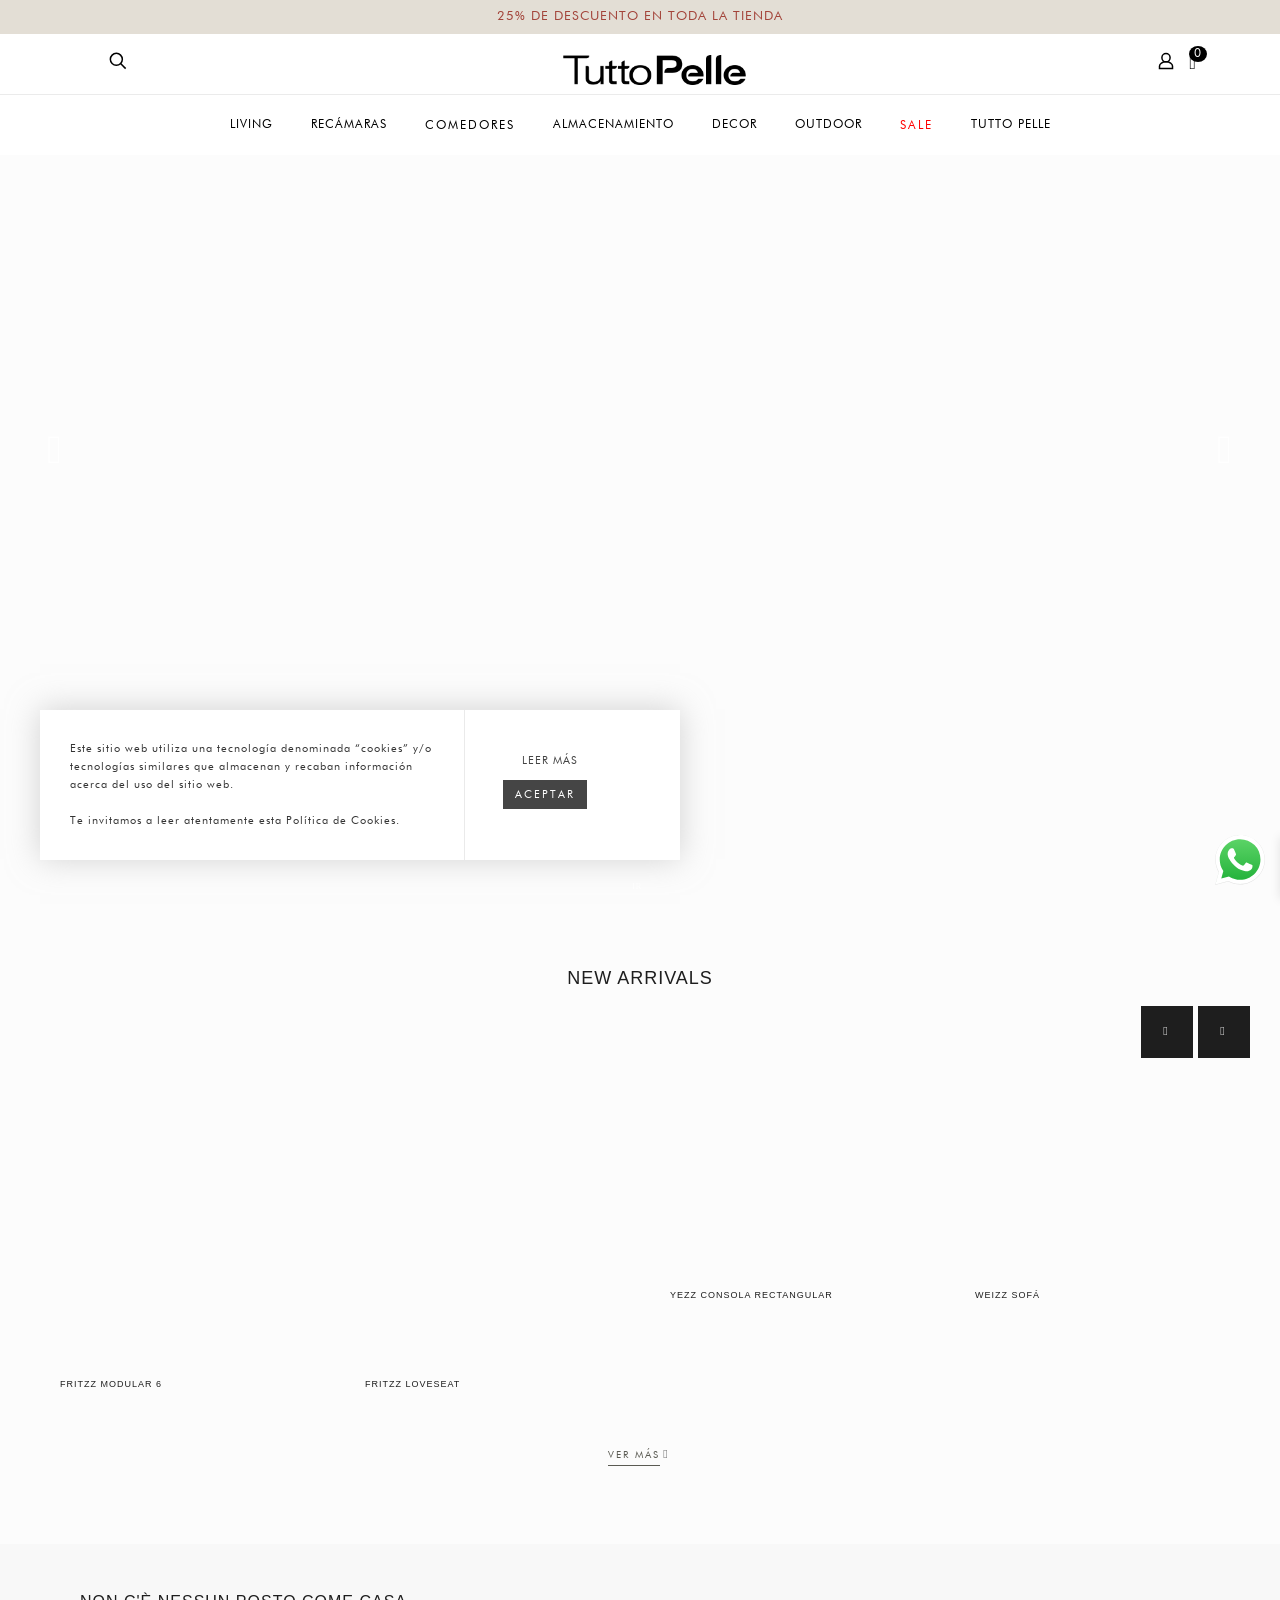
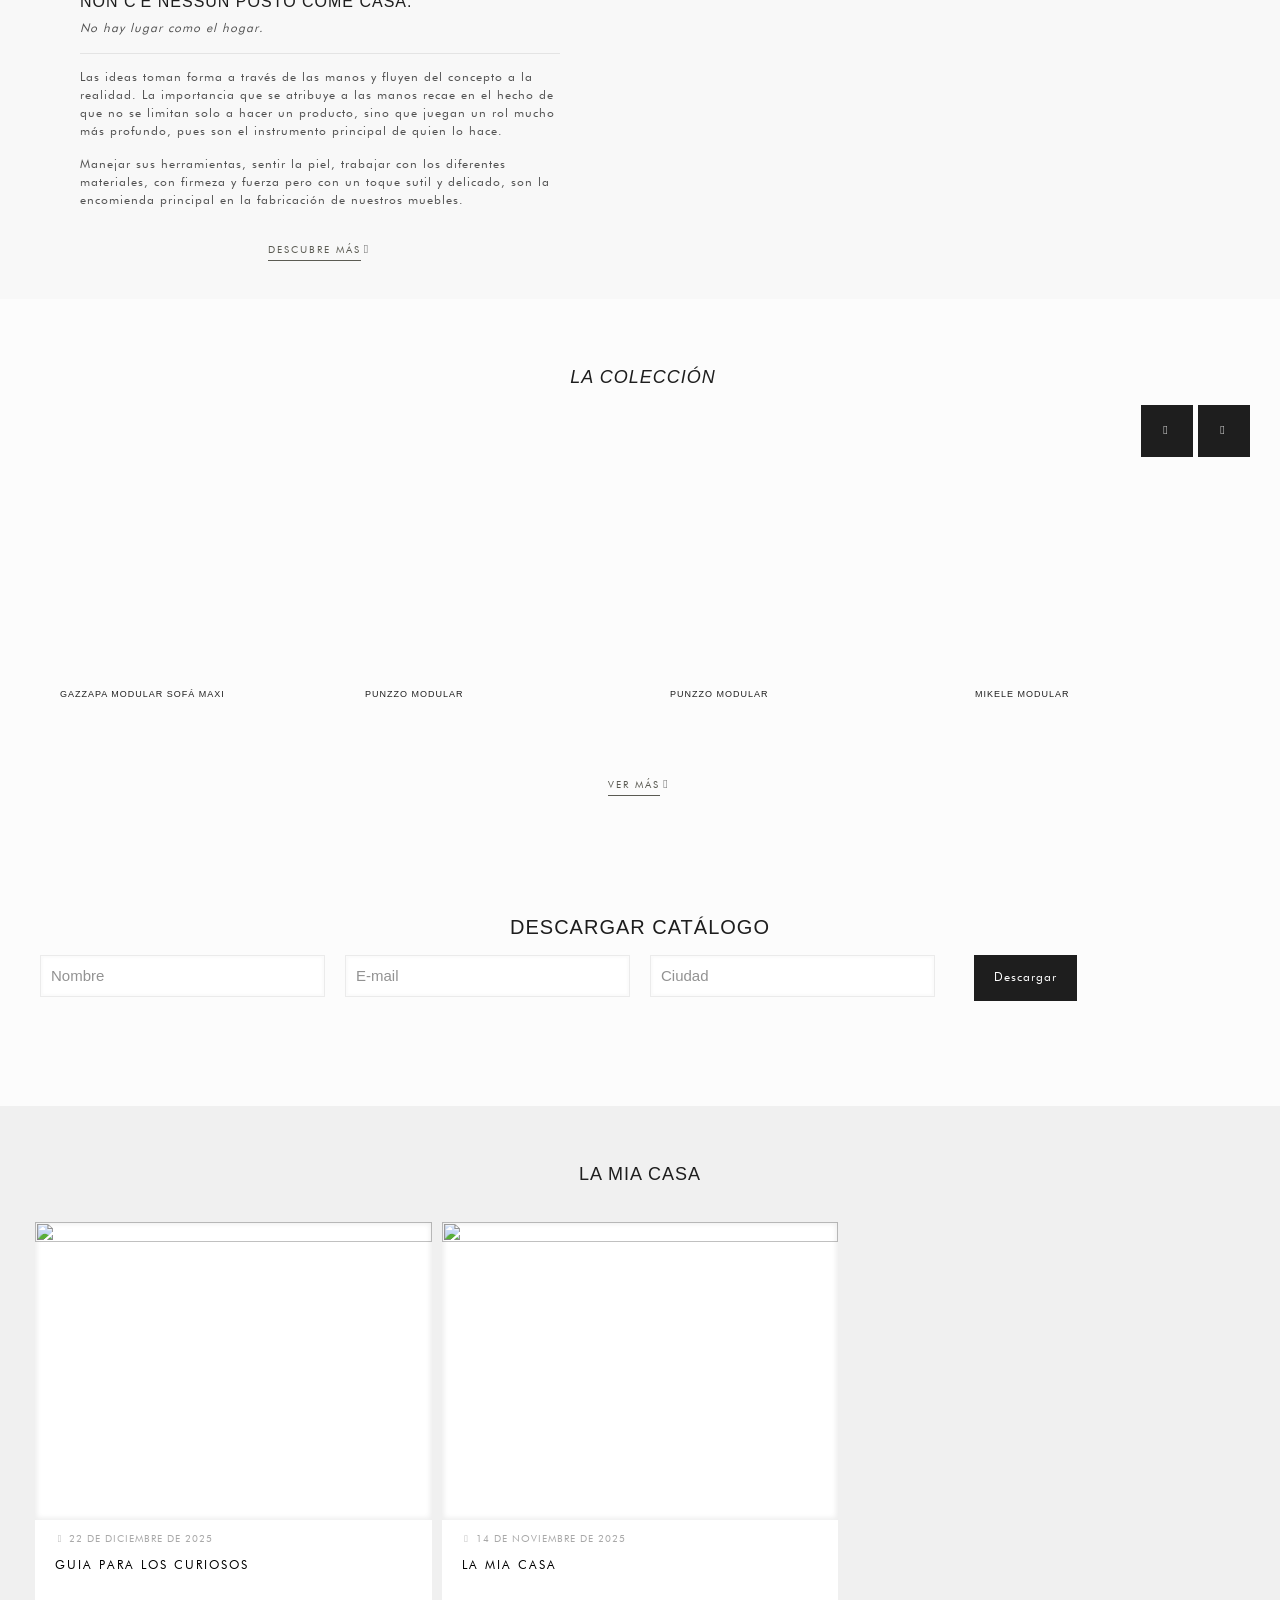
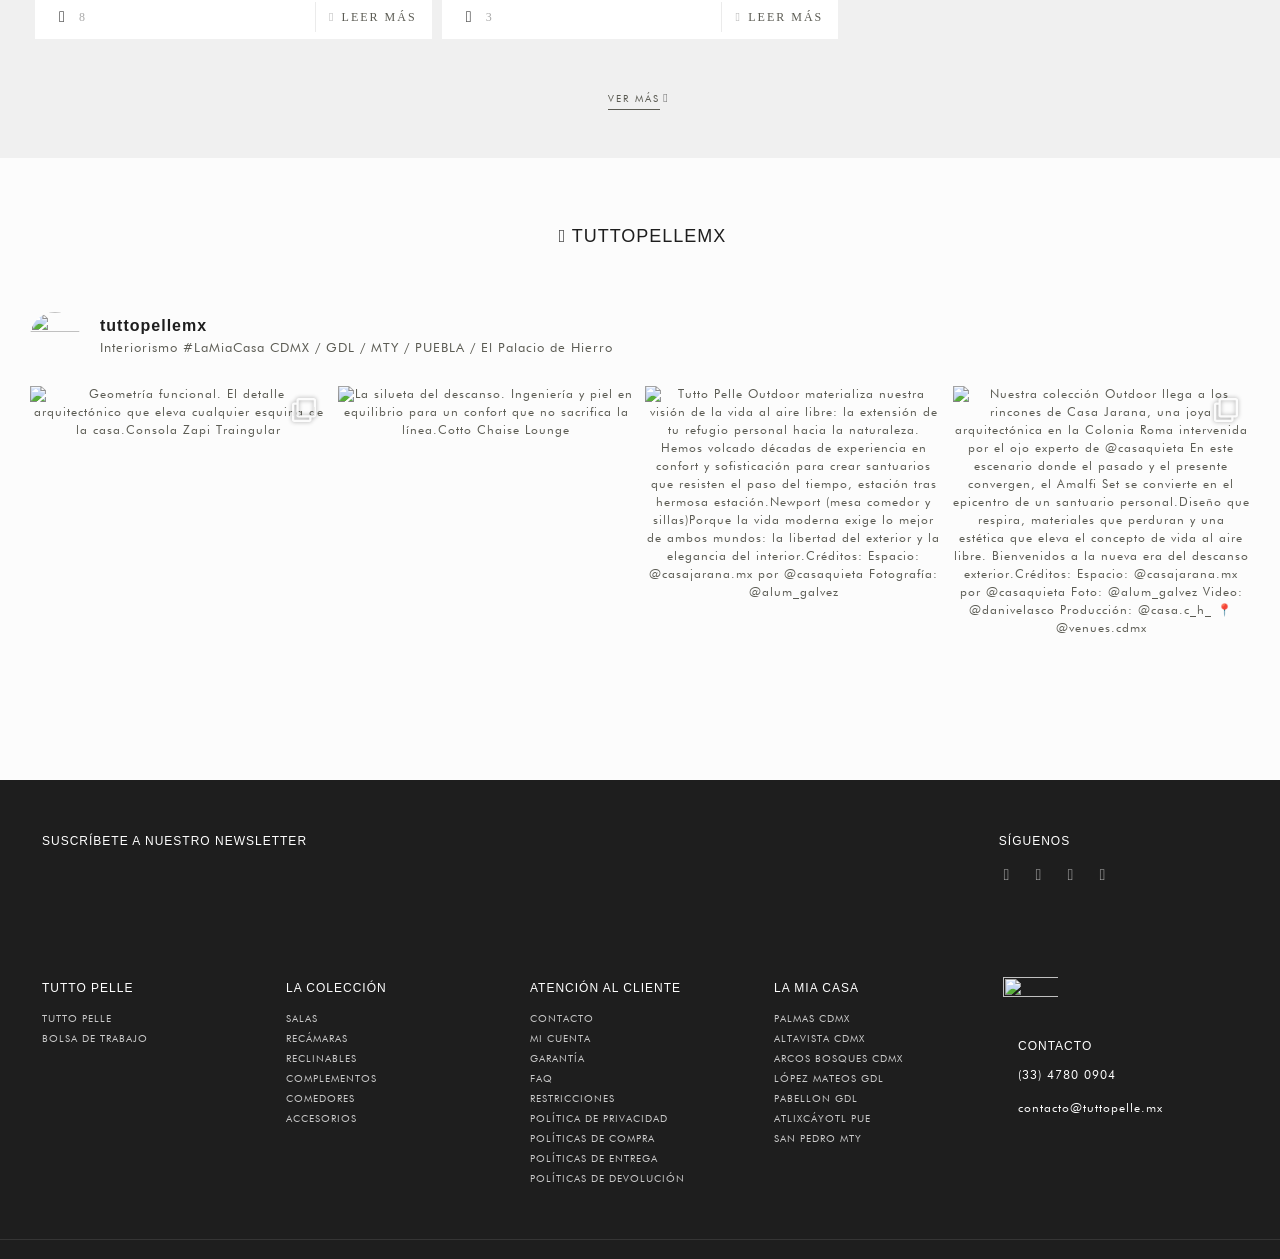
==== commit df395a17: "Initial commit: fonts and color corrections" ====
--- a/index.html
+++ b/index.html
@@ -3,7 +3,7 @@
 <html lang="es" class="js" itemscope="" itemtype="https://schema.org/WebPage"><head><meta http-equiv="Content-Type" content="text/html; charset=UTF-8"><style>body {transition: opacity ease-in 0.2s; } 
 body[unresolved] {opacity: 0; display: block; overflow: hidden; position: relative; } 
 </style><meta http-equiv="origin-trial" content="A7vZI3v+Gz7JfuRolKNM4Aff6zaGuT7X0mf3wtoZTnKv6497cVMnhy03KDqX7kBz/q/[base64]"><style>img.lazy{min-height:1px}</style><link href="https://tuttopelle.mx/wp-content/plugins/w3-total-cache/pub/js/lazyload.min.js?x53103" as="script"><meta name="robots" content="index, follow, max-image-preview:large, max-snippet:-1, max-video-preview:-1"><meta name="description" content="La mia casa"><link rel="alternate" hreflang="es-ES" href="https://tuttopelle.mx/">
- <script type="text/javascript" async="" charset="utf-8" src="./Tutto Pelle - Muebles de piel e Interiorismo_files/recaptcha__es.js.descarga" crossorigin="anonymous" integrity="sha384-fP3JpO1tWgC6suGUnDcyaXgMPTGIUV3sClGD9U5ceipNYNmwCpoP4+hi0gtHlZaG"></script><script src="./Tutto Pelle - Muebles de piel e Interiorismo_files/2085847688235512" async=""></script><script src="./Tutto Pelle - Muebles de piel e Interiorismo_files/openbridge3.js.descarga" async=""></script><script async="" src="./Tutto Pelle - Muebles de piel e Interiorismo_files/fbevents.js.descarga"></script><script async="" src="./Tutto Pelle - Muebles de piel e Interiorismo_files/js"></script> <script>window.dataLayer=window.dataLayer||[];function gtag(){dataLayer.push(arguments);}gtag('js',new Date());gtag('config','AW-10805732282');</script>  <script>(function(h,o,t,j,a,r){h.hj=h.hj||function(){(h.hj.q=h.hj.q||[]).push(arguments)};h._hjSettings={hjid:2963540,hjsv:6};a=o.getElementsByTagName('head')[0];r=o.createElement('script');r.async=1;r.src=t+h._hjSettings.hjid+j+h._hjSettings.hjsv;a.appendChild(r);})(window,document,'https://static.hotjar.com/c/hotjar-','.js?sv=');</script><script async="" src="./Tutto Pelle - Muebles de piel e Interiorismo_files/hotjar-2963540.js.descarga"></script><meta name="format-detection" content="telephone=no"><meta name="viewport" content="width=device-width, initial-scale=1"><link rel="shortcut icon" href="https://tuttopelle.mx/wp-content/uploads/2023/09/TP-logo-300px-negro.svg?x53103" type="image/x-icon"><link rel="apple-touch-icon" href="https://tuttopelle.mx/wp-content/uploads/2023/09/TP-logo-300px-negro.svg?x53103"><meta name="theme-color" content="#ffffff" media="(prefers-color-scheme: light)"><meta name="theme-color" content="#ffffff" media="(prefers-color-scheme: dark)"><title>Tutto Pelle - Muebles de piel e Interiorismo</title><meta name="description" content="Vive la belleza de La Colección, donde el diseño contemporáneo y la calidad se fusionan para crear ambientes únicos."><link rel="canonical" href="https://tuttopelle.mx/"><meta property="og:locale" content="es_ES"><meta property="og:type" content="website"><meta property="og:title" content="Tutto Pelle - Muebles de piel e Interiorismo"><meta property="og:description" content="Vive la belleza de La Colección, donde el diseño contemporáneo y la calidad se fusionan para crear ambientes únicos."><meta property="og:url" content="https://tuttopelle.mx/"><meta property="og:site_name" content="Tutto Pelle"><meta property="article:modified_time" content="2026-02-19T19:45:47+00:00"><meta name="twitter:card" content="summary_large_image"> <script type="application/ld+json" class="yoast-schema-graph">{"@context":"https://schema.org","@graph":[{"@type":"WebPage","@id":"https://tuttopelle.mx/","url":"https://tuttopelle.mx/","name":"Tutto Pelle - Muebles de piel e Interiorismo","isPartOf":{"@id":"https://tuttopelle.mx/#website"},"about":{"@id":"https://tuttopelle.mx/#organization"},"datePublished":"2021-03-13T06:55:11+00:00","dateModified":"2026-02-19T19:45:47+00:00","description":"Vive la belleza de La Colección, donde el diseño contemporáneo y la calidad se fusionan para crear ambientes únicos.","breadcrumb":{"@id":"https://tuttopelle.mx/#breadcrumb"},"inLanguage":"es","potentialAction":[{"@type":"ReadAction","target":["https://tuttopelle.mx/"]}]},{"@type":"BreadcrumbList","@id":"https://tuttopelle.mx/#breadcrumb","itemListElement":[{"@type":"ListItem","position":1,"name":"Home"}]},{"@type":"WebSite","@id":"https://tuttopelle.mx/#website","url":"https://tuttopelle.mx/","name":"Tutto Pelle","description":"","publisher":{"@id":"https://tuttopelle.mx/#organization"},"alternateName":"La mia casa","potentialAction":[{"@type":"SearchAction","target":{"@type":"EntryPoint","urlTemplate":"https://tuttopelle.mx/?s={search_term_string}"},"query-input":{"@type":"PropertyValueSpecification","valueRequired":true,"valueName":"search_term_string"}}],"inLanguage":"es"},{"@type":"Organization","@id":"https://tuttopelle.mx/#organization","name":"Tutto Pelle","url":"https://tuttopelle.mx/","logo":{"@type":"ImageObject","inLanguage":"es","@id":"https://tuttopelle.mx/#/schema/logo/image/","url":"https://tuttopelle.mx/wp-content/uploads/2024/10/cropped-LOGO-Tutto-Solo.png","contentUrl":"https://tuttopelle.mx/wp-content/uploads/2024/10/cropped-LOGO-Tutto-Solo.png","width":584,"height":96,"caption":"Tutto Pelle"},"image":{"@id":"https://tuttopelle.mx/#/schema/logo/image/"}}]}</script>  <script id="pys-version-script">console.log('PixelYourSite Free version 11.2.0.4');</script> <link rel="dns-prefetch" href="https://fonts.googleapis.com/"><link rel="dns-prefetch" href="https://fonts.bunny.net/"><link rel="alternate" type="application/rss+xml" title="Tutto Pelle » Feed" href="https://tuttopelle.mx/feed/"><link rel="alternate" type="application/rss+xml" title="Tutto Pelle » Feed de los comentarios" href="https://tuttopelle.mx/comments/feed/"><link rel="alternate" title="oEmbed (JSON)" type="application/json+oembed" href="https://tuttopelle.mx/wp-json/oembed/1.0/embed?url=https%3A%2F%2Ftuttopelle.mx%2F"><link rel="alternate" title="oEmbed (XML)" type="text/xml+oembed" href="https://tuttopelle.mx/wp-json/oembed/1.0/embed?url=https%3A%2F%2Ftuttopelle.mx%2F&amp;format=xml"><style id="wp-img-auto-sizes-contain-inline-css">img:is([sizes=auto i],[sizes^="auto," i]){contain-intrinsic-size:3000px 1500px}</style><link rel="stylesheet" id="ht_ctc_main_css-css" href="./Tutto Pelle - Muebles de piel e Interiorismo_files/main.css" type="text/css" media="all"><link rel="stylesheet" id="sbr_styles-css" href="./Tutto Pelle - Muebles de piel e Interiorismo_files/sbr-styles.min.css" type="text/css" media="all"><link rel="stylesheet" id="sbi_styles-css" href="./Tutto Pelle - Muebles de piel e Interiorismo_files/sbi-styles.min.css" type="text/css" media="all"><link rel="stylesheet" id="xoo-aff-style-css" href="./Tutto Pelle - Muebles de piel e Interiorismo_files/xoo-aff-style.css" type="text/css" media="all"><style id="xoo-aff-style-inline-css">/*<![CDATA[*/.xoo-aff-input-group .xoo-aff-input-icon{background-color:#eee;color:#555;max-width:40px;min-width:40px;border-color:#ccc;border-width:1px;font-size:14px}.xoo-aff-group{margin-bottom:30px}.xoo-aff-group input[type="text"], .xoo-aff-group input[type="password"], .xoo-aff-group input[type="email"], .xoo-aff-group input[type="number"], .xoo-aff-group select, .xoo-aff-group select + .select2, .xoo-aff-group input[type="tel"], .xoo-aff-group input[type="file"]{background-color:#fff;color:#777;border-width:1px;border-color:#ccc;height:50px}.xoo-aff-group input[type="file"]{line-height:calc(50px - 13px)}.xoo-aff-group input[type="text"]::placeholder, .xoo-aff-group input[type="password"]::placeholder, .xoo-aff-group input[type="email"]::placeholder, .xoo-aff-group input[type="number"]::placeholder, .xoo-aff-group select::placeholder, .xoo-aff-group input[type="tel"]::placeholder, .xoo-aff-group .select2-selection__rendered, .xoo-aff-group .select2-container--default .select2-selection--single .select2-selection__rendered, .xoo-aff-group input[type="file"]::placeholder, .xoo-aff-group input::file-selector-button{color:#777}.xoo-aff-group input[type="text"]:focus, .xoo-aff-group input[type="password"]:focus, .xoo-aff-group input[type="email"]:focus, .xoo-aff-group input[type="number"]:focus, .xoo-aff-group select:focus, .xoo-aff-group select + .select2:focus, .xoo-aff-group input[type="tel"]:focus, .xoo-aff-group input[type="file"]:focus{background-color:#ededed;color:#000}[placeholder]:focus::-webkit-input-placeholder{color:#000!important}.xoo-aff-input-icon+input[type="text"],.xoo-aff-input-icon+input[type="password"],.xoo-aff-input-icon+input[type="email"],.xoo-aff-input-icon+input[type="number"],.xoo-aff-input-icon+select,.xoo-aff-input-icon+select+.select2,.xoo-aff-input-icon+input[type="tel"],.xoo-aff-input-icon+input[type="file"]{border-bottom-left-radius:0;border-top-left-radius:0}body:not(.rtl) .xoo-aff-input-group .xoo-aff-input-icon{border-right:0;border-bottom-right-radius:0;border-top-right-radius:0}body.rtl .xoo-aff-auto-fetch-loc{text-align:left}body.rtl .xoo-aff-input-group .xoo-aff-input-icon{border-bottom-right-radius:4px;border-top-right-radius:4px;border-bottom-left-radius:0;border-top-left-radius:0}body.rtl .xoo-aff-input-icon + input, body.rtl .xoo-aff-input-icon+select{border-top-right-radius:0;border-bottom-right-radius:0;border-bottom-left-radius:4px!important;border-top-left-radius:4px!important}body.rtl .xoo-aff-input-group .xoo-aff-input-icon{border-left:0}/*]]>*/</style><link rel="stylesheet" id="xoo-aff-font-awesome5-css" href="./Tutto Pelle - Muebles de piel e Interiorismo_files/all.min.css" type="text/css" media="all"><style id="wp-emoji-styles-inline-css">img.wp-smiley,img.emoji{display:inline !important;border:none !important;box-shadow:none !important;height:1em !important;width:1em !important;margin:0 0.07em !important;vertical-align:-0.1em !important;background:none !important;padding:0 !important}</style><link rel="stylesheet" id="wp-block-library-css" href="./Tutto Pelle - Muebles de piel e Interiorismo_files/style.min.css" type="text/css" media="all"><style id="classic-theme-styles-inline-css">.wp-block-button__link{color:#fff;background-color:#32373c;border-radius:9999px;box-shadow:none;text-decoration:none;padding:calc(.667em + 2px) calc(1.333em + 2px);font-size:1.125em}.wp-block-file__button{background:#32373c;color:#fff;text-decoration:none}</style><link rel="stylesheet" id="wc-blocks-style-css" href="./Tutto Pelle - Muebles de piel e Interiorismo_files/wc-blocks.css" type="text/css" media="all"><link rel="stylesheet" id="wp-components-css" href="./Tutto Pelle - Muebles de piel e Interiorismo_files/style(1).min.css" type="text/css" media="all"><link rel="stylesheet" id="wp-preferences-css" href="./Tutto Pelle - Muebles de piel e Interiorismo_files/style(2).min.css" type="text/css" media="all"><link rel="stylesheet" id="wp-block-editor-css" href="./Tutto Pelle - Muebles de piel e Interiorismo_files/style(3).min.css" type="text/css" media="all"><link rel="stylesheet" id="popup-maker-block-library-style-css" href="./Tutto Pelle - Muebles de piel e Interiorismo_files/block-library-style.css" type="text/css" media="all"><link rel="stylesheet" id="cr-frontend-css-css" href="./Tutto Pelle - Muebles de piel e Interiorismo_files/frontend.css" type="text/css" media="all"><style id="global-styles-inline-css">/*<![CDATA[*/:root{--wp--preset--aspect-ratio--square:1;--wp--preset--aspect-ratio--4-3:4/3;--wp--preset--aspect-ratio--3-4:3/4;--wp--preset--aspect-ratio--3-2:3/2;--wp--preset--aspect-ratio--2-3:2/3;--wp--preset--aspect-ratio--16-9:16/9;--wp--preset--aspect-ratio--9-16:9/16;--wp--preset--color--black:#000;--wp--preset--color--cyan-bluish-gray:#abb8c3;--wp--preset--color--white:#fff;--wp--preset--color--pale-pink:#f78da7;--wp--preset--color--vivid-red:#cf2e2e;--wp--preset--color--luminous-vivid-orange:#ff6900;--wp--preset--color--luminous-vivid-amber:#fcb900;--wp--preset--color--light-green-cyan:#7bdcb5;--wp--preset--color--vivid-green-cyan:#00d084;--wp--preset--color--pale-cyan-blue:#8ed1fc;--wp--preset--color--vivid-cyan-blue:#0693e3;--wp--preset--color--vivid-purple:#9b51e0;--wp--preset--gradient--vivid-cyan-blue-to-vivid-purple:linear-gradient(135deg,rgb(6,147,227) 0%,rgb(155,81,224) 100%);--wp--preset--gradient--light-green-cyan-to-vivid-green-cyan:linear-gradient(135deg,rgb(122,220,180) 0%,rgb(0,208,130) 100%);--wp--preset--gradient--luminous-vivid-amber-to-luminous-vivid-orange:linear-gradient(135deg,rgb(252,185,0) 0%,rgb(255,105,0) 100%);--wp--preset--gradient--luminous-vivid-orange-to-vivid-red:linear-gradient(135deg,rgb(255,105,0) 0%,rgb(207,46,46) 100%);--wp--preset--gradient--very-light-gray-to-cyan-bluish-gray:linear-gradient(135deg,rgb(238,238,238) 0%,rgb(169,184,195) 100%);--wp--preset--gradient--cool-to-warm-spectrum:linear-gradient(135deg,rgb(74,234,220) 0%,rgb(151,120,209) 20%,rgb(207,42,186) 40%,rgb(238,44,130) 60%,rgb(251,105,98) 80%,rgb(254,248,76) 100%);--wp--preset--gradient--blush-light-purple:linear-gradient(135deg,rgb(255,206,236) 0%,rgb(152,150,240) 100%);--wp--preset--gradient--blush-bordeaux:linear-gradient(135deg,rgb(254,205,165) 0%,rgb(254,45,45) 50%,rgb(107,0,62) 100%);--wp--preset--gradient--luminous-dusk:linear-gradient(135deg,rgb(255,203,112) 0%,rgb(199,81,192) 50%,rgb(65,88,208) 100%);--wp--preset--gradient--pale-ocean:linear-gradient(135deg,rgb(255,245,203) 0%,rgb(182,227,212) 50%,rgb(51,167,181) 100%);--wp--preset--gradient--electric-grass:linear-gradient(135deg,rgb(202,248,128) 0%,rgb(113,206,126) 100%);--wp--preset--gradient--midnight:linear-gradient(135deg,rgb(2,3,129) 0%,rgb(40,116,252) 100%);--wp--preset--font-size--small:13px;--wp--preset--font-size--medium:20px;--wp--preset--font-size--large:36px;--wp--preset--font-size--x-large:42px;--wp--preset--spacing--20:0.44rem;--wp--preset--spacing--30:0.67rem;--wp--preset--spacing--40:1rem;--wp--preset--spacing--50:1.5rem;--wp--preset--spacing--60:2.25rem;--wp--preset--spacing--70:3.38rem;--wp--preset--spacing--80:5.06rem;--wp--preset--shadow--natural:6px 6px 9px rgba(0, 0, 0, 0.2);--wp--preset--shadow--deep:12px 12px 50px rgba(0, 0, 0, 0.4);--wp--preset--shadow--sharp:6px 6px 0px rgba(0, 0, 0, 0.2);--wp--preset--shadow--outlined:6px 6px 0px -3px rgb(255, 255, 255), 6px 6px rgb(0, 0, 0);--wp--preset--shadow--crisp:6px 6px 0px rgb(0, 0, 0)}:where(.is-layout-flex){gap:0.5em}:where(.is-layout-grid){gap:0.5em}body .is-layout-flex{display:flex}.is-layout-flex{flex-wrap:wrap;align-items:center}.is-layout-flex>:is(*,div){margin:0}body .is-layout-grid{display:grid}.is-layout-grid>:is(*,div){margin:0}:where(.wp-block-columns.is-layout-flex){gap:2em}:where(.wp-block-columns.is-layout-grid){gap:2em}:where(.wp-block-post-template.is-layout-flex){gap:1.25em}:where(.wp-block-post-template.is-layout-grid){gap:1.25em}.has-black-color{color:var(--wp--preset--color--black) !important}.has-cyan-bluish-gray-color{color:var(--wp--preset--color--cyan-bluish-gray) !important}.has-white-color{color:var(--wp--preset--color--white) !important}.has-pale-pink-color{color:var(--wp--preset--color--pale-pink) !important}.has-vivid-red-color{color:var(--wp--preset--color--vivid-red) !important}.has-luminous-vivid-orange-color{color:var(--wp--preset--color--luminous-vivid-orange) !important}.has-luminous-vivid-amber-color{color:var(--wp--preset--color--luminous-vivid-amber) !important}.has-light-green-cyan-color{color:var(--wp--preset--color--light-green-cyan) !important}.has-vivid-green-cyan-color{color:var(--wp--preset--color--vivid-green-cyan) !important}.has-pale-cyan-blue-color{color:var(--wp--preset--color--pale-cyan-blue) !important}.has-vivid-cyan-blue-color{color:var(--wp--preset--color--vivid-cyan-blue) !important}.has-vivid-purple-color{color:var(--wp--preset--color--vivid-purple) !important}.has-black-background-color{background-color:var(--wp--preset--color--black) !important}.has-cyan-bluish-gray-background-color{background-color:var(--wp--preset--color--cyan-bluish-gray) !important}.has-white-background-color{background-color:var(--wp--preset--color--white) !important}.has-pale-pink-background-color{background-color:var(--wp--preset--color--pale-pink) !important}.has-vivid-red-background-color{background-color:var(--wp--preset--color--vivid-red) !important}.has-luminous-vivid-orange-background-color{background-color:var(--wp--preset--color--luminous-vivid-orange) !important}.has-luminous-vivid-amber-background-color{background-color:var(--wp--preset--color--luminous-vivid-amber) !important}.has-light-green-cyan-background-color{background-color:var(--wp--preset--color--light-green-cyan) !important}.has-vivid-green-cyan-background-color{background-color:var(--wp--preset--color--vivid-green-cyan) !important}.has-pale-cyan-blue-background-color{background-color:var(--wp--preset--color--pale-cyan-blue) !important}.has-vivid-cyan-blue-background-color{background-color:var(--wp--preset--color--vivid-cyan-blue) !important}.has-vivid-purple-background-color{background-color:var(--wp--preset--color--vivid-purple) !important}.has-black-border-color{border-color:var(--wp--preset--color--black) !important}.has-cyan-bluish-gray-border-color{border-color:var(--wp--preset--color--cyan-bluish-gray) !important}.has-white-border-color{border-color:var(--wp--preset--color--white) !important}.has-pale-pink-border-color{border-color:var(--wp--preset--color--pale-pink) !important}.has-vivid-red-border-color{border-color:var(--wp--preset--color--vivid-red) !important}.has-luminous-vivid-orange-border-color{border-color:var(--wp--preset--color--luminous-vivid-orange) !important}.has-luminous-vivid-amber-border-color{border-color:var(--wp--preset--color--luminous-vivid-amber) !important}.has-light-green-cyan-border-color{border-color:var(--wp--preset--color--light-green-cyan) !important}.has-vivid-green-cyan-border-color{border-color:var(--wp--preset--color--vivid-green-cyan) !important}.has-pale-cyan-blue-border-color{border-color:var(--wp--preset--color--pale-cyan-blue) !important}.has-vivid-cyan-blue-border-color{border-color:var(--wp--preset--color--vivid-cyan-blue) !important}.has-vivid-purple-border-color{border-color:var(--wp--preset--color--vivid-purple) !important}.has-vivid-cyan-blue-to-vivid-purple-gradient-background{background:var(--wp--preset--gradient--vivid-cyan-blue-to-vivid-purple) !important}.has-light-green-cyan-to-vivid-green-cyan-gradient-background{background:var(--wp--preset--gradient--light-green-cyan-to-vivid-green-cyan) !important}.has-luminous-vivid-amber-to-luminous-vivid-orange-gradient-background{background:var(--wp--preset--gradient--luminous-vivid-amber-to-luminous-vivid-orange) !important}.has-luminous-vivid-orange-to-vivid-red-gradient-background{background:var(--wp--preset--gradient--luminous-vivid-orange-to-vivid-red) !important}.has-very-light-gray-to-cyan-bluish-gray-gradient-background{background:var(--wp--preset--gradient--very-light-gray-to-cyan-bluish-gray) !important}.has-cool-to-warm-spectrum-gradient-background{background:var(--wp--preset--gradient--cool-to-warm-spectrum) !important}.has-blush-light-purple-gradient-background{background:var(--wp--preset--gradient--blush-light-purple) !important}.has-blush-bordeaux-gradient-background{background:var(--wp--preset--gradient--blush-bordeaux) !important}.has-luminous-dusk-gradient-background{background:var(--wp--preset--gradient--luminous-dusk) !important}.has-pale-ocean-gradient-background{background:var(--wp--preset--gradient--pale-ocean) !important}.has-electric-grass-gradient-background{background:var(--wp--preset--gradient--electric-grass) !important}.has-midnight-gradient-background{background:var(--wp--preset--gradient--midnight) !important}.has-small-font-size{font-size:var(--wp--preset--font-size--small) !important}.has-medium-font-size{font-size:var(--wp--preset--font-size--medium) !important}.has-large-font-size{font-size:var(--wp--preset--font-size--large) !important}.has-x-large-font-size{font-size:var(--wp--preset--font-size--x-large) !important}/*]]>*/</style><link rel="stylesheet" id="categories-images-styles-css" href="./Tutto Pelle - Muebles de piel e Interiorismo_files/zci-styles.css" type="text/css" media="all"><link rel="stylesheet" id="contact-form-7-css" href="./Tutto Pelle - Muebles de piel e Interiorismo_files/styles.css" type="text/css" media="all"><link rel="stylesheet" id="cookie-law-info-css" href="./Tutto Pelle - Muebles de piel e Interiorismo_files/cookie-law-info-public.css" type="text/css" media="all"><link rel="stylesheet" id="cookie-law-info-gdpr-css" href="./Tutto Pelle - Muebles de piel e Interiorismo_files/cookie-law-info-gdpr.css" type="text/css" media="all"><link rel="stylesheet" id="walcf7-datepicker-css-css" href="./Tutto Pelle - Muebles de piel e Interiorismo_files/jquery.datetimepicker.min.css" type="text/css" media="all"><link rel="stylesheet" id="sr7css-css" href="./Tutto Pelle - Muebles de piel e Interiorismo_files/sr7.css" type="text/css" media="all"><link rel="stylesheet" id="woocommerce-layout-css" href="./Tutto Pelle - Muebles de piel e Interiorismo_files/woocommerce-layout.css" type="text/css" media="all"><link rel="stylesheet" id="woocommerce-smallscreen-css" href="./Tutto Pelle - Muebles de piel e Interiorismo_files/woocommerce-smallscreen.css" type="text/css" media="only screen and (max-width: 768px)"><link rel="stylesheet" id="woocommerce-general-css" href="./Tutto Pelle - Muebles de piel e Interiorismo_files/woocommerce.css" type="text/css" media="all"><style id="woocommerce-inline-inline-css">.woocommerce form .form-row .required{visibility:visible}</style><link rel="stylesheet" id="aws-style-css" href="./Tutto Pelle - Muebles de piel e Interiorismo_files/common.min.css" type="text/css" media="all"><link rel="stylesheet" id="xoo-el-style-css" href="./Tutto Pelle - Muebles de piel e Interiorismo_files/xoo-el-style.css" type="text/css" media="all"><style id="xoo-el-style-inline-css">.xoo-el-container:not(.xoo-el-style-slider) .xoo-el-inmodal{max-width:900px;max-height:550px}.xoo-el-style-slider .xoo-el-modal{transform:translateX(900px);max-width:900px}.xoo-el-sidebar{background-image:url(https://tuttopelle.mx/wp-content/uploads/2022/03/CORAZZOLA-OPC.2.jpg);min-width:40%}.xoo-el-main, .xoo-el-main a , .xoo-el-main label{color:#333}.xoo-el-srcont{background-color:#fff}.xoo-el-form-container ul.xoo-el-tabs li.xoo-el-active{background-color:#000;color:#fff}.xoo-el-form-container ul.xoo-el-tabs li{background-color:#eee;color:#000;font-size:16px;padding:12px 20px}.xoo-el-main{padding:40px 30px}.xoo-el-form-container button.xoo-el-action-btn:not(.button){font-weight:600;font-size:15px}.xoo-el-modal:before{vertical-align:middle}.xoo-el-style-slider .xoo-el-srcont{justify-content:center}.xoo-el-style-slider .xoo-el-main{padding-top:10px;padding-bottom:10px}.xoo-el-popup-active .xoo-el-opac{opacity:0.7;background-color:#000}</style><link rel="stylesheet" id="xoo-el-fonts-css" href="./Tutto Pelle - Muebles de piel e Interiorismo_files/xoo-el-fonts.css" type="text/css" media="all"><link rel="stylesheet" id="dashicons-css" href="./Tutto Pelle - Muebles de piel e Interiorismo_files/dashicons.min.css" type="text/css" media="all"><link rel="stylesheet" id="xoo-wsc-fonts-css" href="./Tutto Pelle - Muebles de piel e Interiorismo_files/xoo-wsc-fonts.css" type="text/css" media="all"><link rel="stylesheet" id="xoo-wsc-style-css" href="./Tutto Pelle - Muebles de piel e Interiorismo_files/xoo-wsc-style.css" type="text/css" media="all"><style id="xoo-wsc-style-inline-css">.xoo-wsc-ft-buttons-cont a.xoo-wsc-ft-btn, .xoo-wsc-container .xoo-wsc-btn{background-color:#000;color:#fff;border:2px solid #fff;padding:10px 20px}.xoo-wsc-ft-buttons-cont a.xoo-wsc-ft-btn:hover, .xoo-wsc-container .xoo-wsc-btn:hover{background-color:#fff;color:#000;border:2px solid #000}.xoo-wsc-footer{background-color:#fff;color:#000;padding:10px 20px;box-shadow:0 -1px 10px #0000001a}.xoo-wsc-footer, .xoo-wsc-footer a, .xoo-wsc-footer .amount{font-size:18px}.xoo-wsc-btn .amount{color:#fff}.xoo-wsc-btn:hover .amount{color:#000}.xoo-wsc-ft-buttons-cont{grid-template-columns:auto}.xoo-wsc-basket{bottom:99px;right:1px;background-color:#fff;color:#000;box-shadow:0px 0px 15px 2px #0000001a;border-radius:50%;display:none;width:60px;height:60px}.xoo-wsc-bki{font-size:30px}.xoo-wsc-items-count{top:-9px;left:-8px}.xoo-wsc-items-count,.xoo-wsch-items-count{background-color:#000;color:#fff}.xoo-wsc-container,.xoo-wsc-slider{max-width:400px;right:-400px;top:0;bottom:0;bottom:0;font-family:}.xoo-wsc-cart-active .xoo-wsc-container, .xoo-wsc-slider-active .xoo-wsc-slider{right:0}.xoo-wsc-cart-active .xoo-wsc-basket{right:400px}.xoo-wsc-slider{right:-400px}span.xoo-wsch-close{font-size:16px}.xoo-wsch-top{justify-content:center}span.xoo-wsch-close{right:10px}.xoo-wsch-text{font-size:20px}.xoo-wsc-header{color:#000;background-color:#fff;border-bottom:2px solid #eee;padding:15px 15px}.xoo-wsc-body{background-color:#f8f9fa}.xoo-wsc-products:not(.xoo-wsc-pattern-card), .xoo-wsc-products:not(.xoo-wsc-pattern-card) span.amount, .xoo-wsc-products:not(.xoo-wsc-pattern-card) a{font-size:16px;color:#000}.xoo-wsc-products:not(.xoo-wsc-pattern-card) .xoo-wsc-product{padding:10px 15px;margin:10px 15px;border-radius:5px;box-shadow:0 2px 2px #00000005;background-color:#fff}.xoo-wsc-sum-col{justify-content:center}.xoo-wsc-sc-count{background-color:#000;color:#fff}.xoo-wsc-sc-bki{font-size:28px;color:#000}.xoo-wsc-sc-cont{color:#000}.added_to_cart{display:none!important}.xoo-wsc-product dl.variation{display:block}.xoo-wsc-product-cont{padding:10px 10px}.xoo-wsc-products:not(.xoo-wsc-pattern-card) .xoo-wsc-img-col{width:25%}.xoo-wsc-pattern-card .xoo-wsc-img-col img{max-width:100%;height:auto}.xoo-wsc-products:not(.xoo-wsc-pattern-card) .xoo-wsc-sum-col{width:75%}.xoo-wsc-pattern-card .xoo-wsc-product-cont{width:50%}@media only screen and (max-width: 600px){.xoo-wsc-pattern-card .xoo-wsc-product-cont{width:50%}}.xoo-wsc-pattern-card .xoo-wsc-product{border:0;box-shadow:0px 10px 15px -12px #0000001a}.xoo-wsc-sm-front{background-color:#eee}.xoo-wsc-pattern-card,.xoo-wsc-sm-front{border-bottom-left-radius:5px;border-bottom-right-radius:5px}.xoo-wsc-pattern-card, .xoo-wsc-img-col img,.xoo-wsc-img-col,.xoo-wsc-sm-back-cont{border-top-left-radius:5px;border-top-right-radius:5px}.xoo-wsc-sm-back{background-color:#fff}.xoo-wsc-pattern-card, .xoo-wsc-pattern-card a, .xoo-wsc-pattern-card .amount{font-size:16px}.xoo-wsc-sm-front, .xoo-wsc-sm-front a, .xoo-wsc-sm-front .amount{color:#000}.xoo-wsc-sm-back, .xoo-wsc-sm-back a, .xoo-wsc-sm-back .amount{color:#000}.magictime{animation-duration:0.5s}span.xoo-wsch-items-count{height:20px;line-height:20px;width:20px}span.xoo-wsch-icon{font-size:30px}.xoo-wsc-smr-del{font-size:16px}.xoo-wsc-container,.xoo-wsc-slider{margin:115px 0 0 0}.xoo-wsc-qty-price p{display:none}.xoo-wsc-header{padding:15px 0 8px 0;color:#000}.xoo-wsc-products:not(.xoo-wsc-pattern-card), .xoo-wsc-products:not(.xoo-wsc-pattern-card) span.amount, .xoo-wsc-products:not(.xoo-wsc-pattern-card) a{font-size:11px;color:#000}.xoo-wsc-ft-totals{font-size:11px !important}.xoo-wsch-text{font-size:12px;line-height:1;text-transform:uppercase;font-weight:800}.xoo-wsc-footer, .xoo-wsc-footer a, .xoo-wsc-footer .amount{font-size:14px}.xoo-wsc-ft-btn-cart{background:gray !important}.xoo-wsc-ft-btn-cart:hover,.xoo-wsc-ft-btn-continue:hover{color:white !important;border:2px gray !important}.xoo-wsc-ft-btn-continue{background:gray !important}.xoo-wsc-ft-btn-checkout{font-weight:600 !important}.xoo-wsc-sc-bki{font-size:18px;color:#000}span.xoo-wsc-sc-count{border-radius:50%;height:16px;line-height:16px;width:18px;display:inline-block;text-align:center;font-size:12px;font-weight:700;right:-10px;position:absolute;top:-8px}</style><link rel="stylesheet" id="mfn-be-css" href="./Tutto Pelle - Muebles de piel e Interiorismo_files/be.css" type="text/css" media="all"><link rel="stylesheet" id="mfn-animations-css" href="./Tutto Pelle - Muebles de piel e Interiorismo_files/animations.min.css" type="text/css" media="all"><link rel="stylesheet" id="mfn-font-awesome-css" href="./Tutto Pelle - Muebles de piel e Interiorismo_files/fontawesome.css" type="text/css" media="all"><link rel="stylesheet" id="mfn-responsive-css" href="./Tutto Pelle - Muebles de piel e Interiorismo_files/responsive.css" type="text/css" media="all"><link rel="stylesheet" id="mfn-fonts-css" href="./Tutto Pelle - Muebles de piel e Interiorismo_files/css" type="text/css" media="all"><link rel="stylesheet" id="mfn-swiper-css" href="./Tutto Pelle - Muebles de piel e Interiorismo_files/swiper.css" type="text/css" media=""><link rel="stylesheet" id="mfn-woo-css" href="./Tutto Pelle - Muebles de piel e Interiorismo_files/woocommerce(1).css" type="text/css" media="all"><link rel="stylesheet" id="toolset-select2-css-css" href="./Tutto Pelle - Muebles de piel e Interiorismo_files/select2.css" type="text/css" media="screen"><link rel="stylesheet" id="photoswipe-css" href="./Tutto Pelle - Muebles de piel e Interiorismo_files/photoswipe.min.css" type="text/css" media="all"><link rel="stylesheet" id="photoswipe-default-skin-css" href="./Tutto Pelle - Muebles de piel e Interiorismo_files/default-skin.min.css" type="text/css" media="all"><link rel="stylesheet" id="popup-maker-site-css" href="./Tutto Pelle - Muebles de piel e Interiorismo_files/pum-site-styles.css" type="text/css" media="all"><style id="mfn-dynamic-inline-css">/*<![CDATA[*/@font-face{font-family:"Futura";src:url("https://tuttopelle.mx/wp-content/uploads/2021/03/ufontscomfuturabook.woff") format("woff");font-weight:normal;font-style:normal;font-display:swap}@font-face{font-family:"Futura Light";src:url("https://tuttopelle.mx/wp-content/uploads/2021/03/FuturaStd-Light.woff") format("woff");font-weight:normal;font-style:normal;font-display:swap}@font-face{font-family:"AnonGroteskMedium";src:url("https://tuttopelle.mx/wp-content/uploads/2025/04/AnonGrotesk-Medium.woff") format("woff");font-weight:normal;font-style:normal;font-display:swap}@font-face{font-family:"AnonGroteskRegular";src:url("https://tuttopelle.mx/wp-content/uploads/2025/04/AnonGrotesk-Regular.woff") format("woff");font-weight:normal;font-style:normal;font-display:swap}@font-face{font-family:"AnonGroteskUltraLight";src:url("https://tuttopelle.mx/wp-content/uploads/2025/04/AnonGrotesk-UltraLight.woff") format("woff");font-weight:normal;font-style:normal;font-display:swap}@font-face{font-family:"AnonGroteskLight";src:url("https://tuttopelle.mx/wp-content/uploads/2025/04/AnonGrotesk-Light.woff") format("woff");font-weight:normal;font-style:normal;font-display:swap}html{background-color:#fbfbfb}#Wrapper,#Content,.mfn-popup .mfn-popup-content,.mfn-off-canvas-sidebar .mfn-off-canvas-content-wrapper,.mfn-cart-holder,.mfn-header-login,#Top_bar .search_wrapper,#Top_bar .top_bar_right .mfn-live-search-box,.column_livesearch .mfn-live-search-wrapper,.column_livesearch .mfn-live-search-box{background-color:#FCFCFC}.layout-boxed.mfn-bebuilder-header.mfn-ui #Wrapper .mfn-only-sample-content{background-color:#FCFCFC}body:not(.template-slider) #Header{min-height:250px}body.header-below:not(.template-slider) #Header{padding-top:250px}#Footer .widgets_wrapper{padding:40px 0}.has-search-overlay.search-overlay-opened #search-overlay{background-color:rgba(0,0,0,0.6)}.elementor-page.elementor-default #Content .the_content .section_wrapper{max-width:100%}.elementor-page.elementor-default #Content .section.the_content{width:100%}.elementor-page.elementor-default #Content .section_wrapper .the_content_wrapper{margin-left:0;margin-right:0;width:100%}body,span.date_label,.timeline_items li h3 span,input[type="date"],input[type="text"],input[type="password"],input[type="tel"],input[type="email"],input[type="url"],textarea,select,.offer_li .title h3,.mfn-menu-item-megamenu{font-family:"AnonGroteskUltraLight",-apple-system,BlinkMacSystemFont,"Segoe UI",Roboto,Oxygen-Sans,Ubuntu,Cantarell,"Helvetica Neue",sans-serif}.lead,.big{font-family:"Futura Light",-apple-system,BlinkMacSystemFont,"Segoe UI",Roboto,Oxygen-Sans,Ubuntu,Cantarell,"Helvetica Neue",sans-serif}#menu > ul > li > a,#overlay-menu ul li a{font-family:"AnonGroteskUltraLight",-apple-system,BlinkMacSystemFont,"Segoe UI",Roboto,Oxygen-Sans,Ubuntu,Cantarell,"Helvetica Neue",sans-serif}#Subheader .title{font-family:"AnonGroteskMedium",-apple-system,BlinkMacSystemFont,"Segoe UI",Roboto,Oxygen-Sans,Ubuntu,Cantarell,"Helvetica Neue",sans-serif}h1,h2,h3,h4,.text-logo #logo{font-family:"AnonGroteskMedium",-apple-system,BlinkMacSystemFont,"Segoe UI",Roboto,Oxygen-Sans,Ubuntu,Cantarell,"Helvetica Neue",sans-serif}h5,h6{font-family:"Futura",-apple-system,BlinkMacSystemFont,"Segoe UI",Roboto,Oxygen-Sans,Ubuntu,Cantarell,"Helvetica Neue",sans-serif}blockquote{font-family:"Futura",-apple-system,BlinkMacSystemFont,"Segoe UI",Roboto,Oxygen-Sans,Ubuntu,Cantarell,"Helvetica Neue",sans-serif}.chart_box .chart .num,.counter .desc_wrapper .number-wrapper,.how_it_works .image .number,.pricing-box .plan-header .price,.quick_fact .number-wrapper,.woocommerce .product div.entry-summary .price{font-family:"Roboto",-apple-system,BlinkMacSystemFont,"Segoe UI",Roboto,Oxygen-Sans,Ubuntu,Cantarell,"Helvetica Neue",sans-serif}body,.mfn-menu-item-megamenu{font-size:12px;line-height:18px;font-weight:400;letter-spacing:1px}.lead,.big{font-size:14px;line-height:28px;font-weight:400;letter-spacing:0px}#menu > ul > li > a,#overlay-menu ul li a{font-size:14px;font-weight:400;letter-spacing:2px}#overlay-menu ul li a{line-height:21px}#Subheader .title{font-size:19px;line-height:35px;font-weight:400;letter-spacing:1px;font-style:italic}h1,.text-logo #logo{font-size:20px;line-height:40px;font-weight:400;letter-spacing:1px}h2{font-size:16px;line-height:26px;font-weight:300;letter-spacing:1px}h3,.woocommerce ul.products li.product h3,.woocommerce #customer_login h2{font-size:13px;line-height:24px;font-weight:600;letter-spacing:1px}h4,.woocommerce .woocommerce-order-details__title,.woocommerce .wc-bacs-bank-details-heading,.woocommerce .woocommerce-customer-details h2{font-size:12px;line-height:22px;font-weight:600;letter-spacing:1px}h5{font-size:12px;line-height:25px;font-weight:700;letter-spacing:3px}h6{font-size:12px;line-height:25px;font-weight:400;letter-spacing:1px}#Intro .intro-title{font-size:70px;line-height:70px;font-weight:400;letter-spacing:0px}@media only screen and (min-width:768px) and (max-width:959px){body,.mfn-menu-item-megamenu{font-size:13px;line-height:19px;font-weight:400;letter-spacing:1px}.lead,.big{font-size:13px;line-height:24px;font-weight:400;letter-spacing:0px}#menu > ul > li > a,#overlay-menu ul li a{font-size:13px;font-weight:400;letter-spacing:2px}#overlay-menu ul li a{line-height:19.5px}#Subheader .title{font-size:16px;line-height:30px;font-weight:400;letter-spacing:1px;font-style:italic}h1,.text-logo #logo{font-size:17px;line-height:34px;font-weight:400;letter-spacing:1px}h2{font-size:14px;line-height:22px;font-weight:300;letter-spacing:1px}h3,.woocommerce ul.products li.product h3,.woocommerce #customer_login h2{font-size:13px;line-height:20px;font-weight:600;letter-spacing:1px}h4,.woocommerce .woocommerce-order-details__title,.woocommerce .wc-bacs-bank-details-heading,.woocommerce .woocommerce-customer-details h2{font-size:13px;line-height:19px;font-weight:600;letter-spacing:1px}h5{font-size:13px;line-height:21px;font-weight:700;letter-spacing:3px}h6{font-size:13px;line-height:21px;font-weight:400;letter-spacing:1px}#Intro .intro-title{font-size:60px;line-height:60px;font-weight:400;letter-spacing:0px}blockquote{font-size:15px}.chart_box .chart .num{font-size:45px;line-height:45px}.counter .desc_wrapper .number-wrapper{font-size:45px;line-height:45px}.counter .desc_wrapper .title{font-size:14px;line-height:18px}.faq .question .title{font-size:14px}.fancy_heading .title{font-size:38px;line-height:38px}.offer .offer_li .desc_wrapper .title h3{font-size:32px;line-height:32px}.offer_thumb_ul li.offer_thumb_li .desc_wrapper .title h3{font-size:32px;line-height:32px}.pricing-box .plan-header h2{font-size:27px;line-height:27px}.pricing-box .plan-header .price>span{font-size:40px;line-height:40px}.pricing-box .plan-header .price sup.currency{font-size:18px;line-height:18px}.pricing-box .plan-header .price sup.period{font-size:14px;line-height:14px}.quick_fact .number-wrapper{font-size:80px;line-height:80px}.trailer_box .desc h2{font-size:27px;line-height:27px}.widget>h3{font-size:17px;line-height:20px}}@media only screen and (min-width:480px) and (max-width:767px){body,.mfn-menu-item-megamenu{font-size:13px;line-height:19px;font-weight:400;letter-spacing:1px}.lead,.big{font-size:13px;line-height:21px;font-weight:400;letter-spacing:0px}#menu > ul > li > a,#overlay-menu ul li a{font-size:13px;font-weight:400;letter-spacing:2px}#overlay-menu ul li a{line-height:19.5px}#Subheader .title{font-size:14px;line-height:26px;font-weight:400;letter-spacing:1px;font-style:italic}h1,.text-logo #logo{font-size:15px;line-height:30px;font-weight:400;letter-spacing:1px}h2{font-size:13px;line-height:20px;font-weight:300;letter-spacing:1px}h3,.woocommerce ul.products li.product h3,.woocommerce #customer_login h2{font-size:13px;line-height:19px;font-weight:600;letter-spacing:1px}h4,.woocommerce .woocommerce-order-details__title,.woocommerce .wc-bacs-bank-details-heading,.woocommerce .woocommerce-customer-details h2{font-size:13px;line-height:19px;font-weight:600;letter-spacing:1px}h5{font-size:13px;line-height:19px;font-weight:700;letter-spacing:2px}h6{font-size:13px;line-height:19px;font-weight:400;letter-spacing:1px}#Intro .intro-title{font-size:53px;line-height:53px;font-weight:400;letter-spacing:0px}blockquote{font-size:14px}.chart_box .chart .num{font-size:40px;line-height:40px}.counter .desc_wrapper .number-wrapper{font-size:40px;line-height:40px}.counter .desc_wrapper .title{font-size:13px;line-height:16px}.faq .question .title{font-size:13px}.fancy_heading .title{font-size:34px;line-height:34px}.offer .offer_li .desc_wrapper .title h3{font-size:28px;line-height:28px}.offer_thumb_ul li.offer_thumb_li .desc_wrapper .title h3{font-size:28px;line-height:28px}.pricing-box .plan-header h2{font-size:24px;line-height:24px}.pricing-box .plan-header .price>span{font-size:34px;line-height:34px}.pricing-box .plan-header .price sup.currency{font-size:16px;line-height:16px}.pricing-box .plan-header .price sup.period{font-size:13px;line-height:13px}.quick_fact .number-wrapper{font-size:70px;line-height:70px}.trailer_box .desc h2{font-size:24px;line-height:24px}.widget>h3{font-size:16px;line-height:19px}}@media only screen and (max-width:479px){body,.mfn-menu-item-megamenu{font-size:13px;line-height:19px;font-weight:400;letter-spacing:1px}.lead,.big{font-size:13px;line-height:19px;font-weight:400;letter-spacing:0px}#menu > ul > li > a,#overlay-menu ul li a{font-size:13px;font-weight:400;letter-spacing:1px}#overlay-menu ul li a{line-height:19.5px}#Subheader .title{font-size:13px;line-height:21px;font-weight:400;letter-spacing:1px;font-style:italic}h1,.text-logo #logo{font-size:13px;line-height:24px;font-weight:400;letter-spacing:1px}h2{font-size:13px;line-height:19px;font-weight:300;letter-spacing:1px}h3,.woocommerce ul.products li.product h3,.woocommerce #customer_login h2{font-size:13px;line-height:19px;font-weight:600;letter-spacing:1px}h4,.woocommerce .woocommerce-order-details__title,.woocommerce .wc-bacs-bank-details-heading,.woocommerce .woocommerce-customer-details h2{font-size:13px;line-height:19px;font-weight:600;letter-spacing:1px}h5{font-size:13px;line-height:19px;font-weight:700;letter-spacing:2px}h6{font-size:13px;line-height:19px;font-weight:400;letter-spacing:1px}#Intro .intro-title{font-size:42px;line-height:42px;font-weight:400;letter-spacing:0px}blockquote{font-size:13px}.chart_box .chart .num{font-size:35px;line-height:35px}.counter .desc_wrapper .number-wrapper{font-size:35px;line-height:35px}.counter .desc_wrapper .title{font-size:13px;line-height:26px}.faq .question .title{font-size:13px}.fancy_heading .title{font-size:30px;line-height:30px}.offer .offer_li .desc_wrapper .title h3{font-size:26px;line-height:26px}.offer_thumb_ul li.offer_thumb_li .desc_wrapper .title h3{font-size:26px;line-height:26px}.pricing-box .plan-header h2{font-size:21px;line-height:21px}.pricing-box .plan-header .price>span{font-size:32px;line-height:32px}.pricing-box .plan-header .price sup.currency{font-size:14px;line-height:14px}.pricing-box .plan-header .price sup.period{font-size:13px;line-height:13px}.quick_fact .number-wrapper{font-size:60px;line-height:60px}.trailer_box .desc h2{font-size:21px;line-height:21px}.widget>h3{font-size:15px;line-height:18px}}.with_aside .sidebar.columns{width:23%}.with_aside .sections_group{width:77%}.aside_both .sidebar.columns{width:18%}.aside_both .sidebar.sidebar-1{margin-left:-82%}.aside_both .sections_group{width:64%;margin-left:18%}@media only screen and (min-width:1240px){#Wrapper,.with_aside .content_wrapper{max-width:1240px}body.layout-boxed.mfn-header-scrolled .mfn-header-tmpl.mfn-sticky-layout-width{max-width:1240px;left:0;right:0;margin-left:auto;margin-right:auto}body.layout-boxed:not(.mfn-header-scrolled) .mfn-header-tmpl.mfn-header-layout-width,body.layout-boxed .mfn-header-tmpl.mfn-header-layout-width:not(.mfn-hasSticky){max-width:1240px;left:0;right:0;margin-left:auto;margin-right:auto}body.layout-boxed.mfn-bebuilder-header.mfn-ui .mfn-only-sample-content{max-width:1240px;margin-left:auto;margin-right:auto}.section_wrapper,.container{max-width:1220px}.layout-boxed.header-boxed #Top_bar.is-sticky{max-width:1240px}}@media only screen and (max-width:767px){#Wrapper{max-width:calc(100% - 67px)}.content_wrapper .section_wrapper,.container,.four.columns .widget-area{max-width:550px !important;padding-left:33px;padding-right:33px}}body{--mfn-button-font-family:inherit;--mfn-button-font-size:12px;--mfn-button-font-weight:400;--mfn-button-font-style:inherit;--mfn-button-letter-spacing:1px;--mfn-button-padding:16px 20px 16px 20px;--mfn-button-border-width:0;--mfn-button-border-radius:;--mfn-button-gap:10px;--mfn-button-transition:0.2s;--mfn-button-color:#fff;--mfn-button-color-hover:#fff;--mfn-button-bg:#1e1e1e;--mfn-button-bg-hover:#111;--mfn-button-border-color:transparent;--mfn-button-border-color-hover:transparent;--mfn-button-icon-color:#fff;--mfn-button-icon-color-hover:#fff;--mfn-button-box-shadow:unset;--mfn-button-theme-color:#fff;--mfn-button-theme-color-hover:#fff;--mfn-button-theme-bg:#1e1e1e;--mfn-button-theme-bg-hover:#111;--mfn-button-theme-border-color:transparent;--mfn-button-theme-border-color-hover:transparent;--mfn-button-theme-icon-color:#fff;--mfn-button-theme-icon-color-hover:#fff;--mfn-button-theme-box-shadow:unset;--mfn-button-shop-color:#fff;--mfn-button-shop-color-hover:#fff;--mfn-button-shop-bg:#1e1e1e;--mfn-button-shop-bg-hover:#111;--mfn-button-shop-border-color:transparent;--mfn-button-shop-border-color-hover:transparent;--mfn-button-shop-icon-color:#626262;--mfn-button-shop-icon-color-hover:#626262;--mfn-button-shop-box-shadow:unset;--mfn-button-action-color:#fff;--mfn-button-action-color-hover:#fff;--mfn-button-action-bg:#1e1e1e;--mfn-button-action-bg-hover:#111;--mfn-button-action-border-color:transparent;--mfn-button-action-border-color-hover:transparent;--mfn-button-action-icon-color:#626262;--mfn-button-action-icon-color-hover:#626262;--mfn-button-action-box-shadow:unset;--mfn-product-list-gallery-slider-arrow-bg:#fff;--mfn-product-list-gallery-slider-arrow-bg-hover:#fff;--mfn-product-list-gallery-slider-arrow-color:#000;--mfn-product-list-gallery-slider-arrow-color-hover:#000;--mfn-product-list-gallery-slider-dots-bg:rgba(0,0,0,0.3);--mfn-product-list-gallery-slider-dots-bg-active:#000;--mfn-product-list-gallery-slider-padination-bg:transparent;--mfn-product-list-gallery-slider-dots-size:8px;--mfn-product-list-gallery-slider-nav-border-radius:0px;--mfn-product-list-gallery-slider-nav-offset:0px;--mfn-product-list-gallery-slider-dots-gap:5px}@media only screen and (max-width:959px){body{}}@media only screen and (max-width:768px){body{}}.mfn-cookies,.mfn-cookies-reopen{--mfn-gdpr2-container-text-color:#626262;--mfn-gdpr2-container-strong-color:#07070a;--mfn-gdpr2-container-bg:#fff;--mfn-gdpr2-container-overlay:rgba(25,37,48,0.6);--mfn-gdpr2-details-box-bg:#fbfbfb;--mfn-gdpr2-details-switch-bg:#00032a;--mfn-gdpr2-details-switch-bg-active:#5acb65;--mfn-gdpr2-tabs-text-color:#07070a;--mfn-gdpr2-tabs-text-color-active:#0089f7;--mfn-gdpr2-tabs-border:rgba(8,8,14,0.1);--mfn-gdpr2-buttons-box-bg:#fbfbfb;--mfn-gdpr2-reopen-background:#fff;--mfn-gdpr2-reopen-color:#222}#Top_bar #logo,.header-fixed #Top_bar #logo,.header-plain #Top_bar #logo,.header-transparent #Top_bar #logo{height:40px;line-height:40px;padding:15px 0}.logo-overflow #Top_bar:not(.is-sticky) .logo{height:70px}.single-post.post-template-default.header-transparent #Content{padding-top:100px}#Top_bar .menu>li>a{padding:5px 0}.menu-highlight:not(.header-creative) #Top_bar .menu>li>a{margin:10px 0}.header-plain:not(.menu-highlight) #Top_bar .menu > li > a span:not(.description){line-height:70px}.header-fixed #Top_bar .menu>li>a{padding:20px 0}@media only screen and (max-width:767px){.mobile-header-mini #Top_bar #logo{height:50px!important;line-height:50px!important;margin:5px 0}}#Top_bar #logo img.svg{width:100px}.image_frame,.wp-caption{border-width:0px}.alert{border-radius:0px}#Top_bar .top_bar_right .top-bar-right-input input{width:140px}.mfn-live-search-box .mfn-live-search-list{max-height:600px}#Side_slide{right:-280px;width:280px}#Side_slide.left{left:-280px}.blog-teaser li .desc-wrapper .desc{background-position-y:-1px}.mfn-free-delivery-info{--mfn-free-delivery-bar:#1e1e1e;--mfn-free-delivery-bg:rgba(0,0,0,0.1);--mfn-free-delivery-achieved:#1e1e1e}#back_to_top i{color:#65666C}.mfn-product-list-gallery-slider .mfn-product-list-gallery-slider-arrow{display:flex}@media only screen and ( max-width:767px ){}@media only screen and (min-width:1280px){body:not(.header-simple) #Top_bar #menu{display:block!important}.tr-menu #Top_bar #menu{background:none!important}#Top_bar .menu>li>ul.mfn-megamenu>li{float:left}#Top_bar .menu>li>ul.mfn-megamenu>li.mfn-megamenu-cols-1{width:100%}#Top_bar .menu>li>ul.mfn-megamenu>li.mfn-megamenu-cols-2{width:50%}#Top_bar .menu>li>ul.mfn-megamenu>li.mfn-megamenu-cols-3{width:33.33%}#Top_bar .menu>li>ul.mfn-megamenu>li.mfn-megamenu-cols-4{width:25%}#Top_bar .menu>li>ul.mfn-megamenu>li.mfn-megamenu-cols-5{width:20%}#Top_bar .menu>li>ul.mfn-megamenu>li.mfn-megamenu-cols-6{width:16.66%}#Top_bar .menu>li>ul.mfn-megamenu>li>ul{display:block!important;position:inherit;left:auto;top:auto;border-width:0 1px 0 0}#Top_bar .menu>li>ul.mfn-megamenu>li:last-child>ul{border:0}#Top_bar .menu > li > ul.mfn-megamenu > li > ul li{width:auto}#Top_bar .menu > li > ul.mfn-megamenu a.mfn-megamenu-title{text-transform:uppercase;font-weight:400;background:none}#Top_bar .menu > li > ul.mfn-megamenu a .menu-arrow{display:none}.menuo-right #Top_bar .menu>li>ul.mfn-megamenu{left:0;width:98%!important;margin:0 1%;padding:20px 0}.menuo-right #Top_bar .menu>li>ul.mfn-megamenu-bg{box-sizing:border-box}#Top_bar .menu>li>ul.mfn-megamenu-bg{padding:20px 166px 20px 20px;background-repeat:no-repeat;background-position:right bottom}.rtl #Top_bar .menu>li>ul.mfn-megamenu-bg{padding-left:166px;padding-right:20px;background-position:left bottom}#Top_bar .menu>li>ul.mfn-megamenu-bg>li{background:none}#Top_bar .menu > li > ul.mfn-megamenu-bg > li a{border:none}#Top_bar .menu>li>ul.mfn-megamenu-bg>li>ul{background:none!important;-webkit-box-shadow:0 0 0 0;-moz-box-shadow:0 0 0 0;box-shadow:0 0 0 0}.mm-vertical #Top_bar .container{position:relative}.mm-vertical #Top_bar .top_bar_left{position:static}.mm-vertical #Top_bar .menu > li ul{box-shadow:0 0 0 0 transparent!important;background-image:none}.mm-vertical #Top_bar .menu>li>ul.mfn-megamenu{padding:20px 0}.mm-vertical.header-plain #Top_bar .menu>li>ul.mfn-megamenu{width:100%!important;margin:0}.mm-vertical #Top_bar .menu>li>ul.mfn-megamenu>li{display:table-cell;float:none!important;width:10%;padding:0 15px;border-right:1px solid rgba(0,0,0,0.05)}.mm-vertical #Top_bar .menu>li>ul.mfn-megamenu>li:last-child{border-right-width:0}.mm-vertical #Top_bar .menu>li>ul.mfn-megamenu>li.hide-border{border-right-width:0}.mm-vertical #Top_bar .menu > li > ul.mfn-megamenu > li a{border-bottom-width:0;padding:9px 15px;line-height:120%}.mm-vertical #Top_bar .menu > li > ul.mfn-megamenu a.mfn-megamenu-title{font-weight:700}.rtl .mm-vertical #Top_bar .menu>li>ul.mfn-megamenu>li:first-child{border-right-width:0}.rtl .mm-vertical #Top_bar .menu>li>ul.mfn-megamenu>li:last-child{border-right-width:1px}body.header-shop #Top_bar #menu{display:flex!important;background-color:transparent}.header-shop #Top_bar.is-sticky .top_bar_row_second{display:none}.header-plain:not(.menuo-right) #Header .top_bar_left{width:auto!important}.header-stack.header-center #Top_bar #menu{display:inline-block!important}.header-simple #Top_bar #menu{display:none;height:auto;width:300px;bottom:auto;top:100%;right:1px;position:absolute;margin:0}.header-simple #Header a.responsive-menu-toggle{display:block;right:10px}.header-simple #Top_bar #menu>ul{width:100%;float:left}.header-simple #Top_bar #menu ul li{width:100%;padding-bottom:0;border-right:0;position:relative}.header-simple #Top_bar #menu ul li a{padding:0 20px;margin:0;display:block;height:auto;line-height:normal;border:none}.header-simple #Top_bar #menu ul li a:not(.menu-toggle):after{display:none}.header-simple #Top_bar #menu ul li a span{border:none;line-height:44px;display:inline;padding:0}.header-simple #Top_bar #menu ul li.submenu .menu-toggle{display:block;position:absolute;right:0;top:0;width:44px;height:44px;line-height:44px;font-size:30px;font-weight:300;text-align:center;cursor:pointer;color:#444;opacity:0.33;transform:unset}.header-simple #Top_bar #menu ul li.submenu .menu-toggle:after{content:"+";position:static}.header-simple #Top_bar #menu ul li.hover>.menu-toggle:after{content:"-"}.header-simple #Top_bar #menu ul li.hover a{border-bottom:0}.header-simple #Top_bar #menu ul.mfn-megamenu li .menu-toggle{display:none}.header-simple #Top_bar #menu ul li ul{position:relative!important;left:0!important;top:0;padding:0;margin:0!important;width:auto!important;background-image:none}.header-simple #Top_bar #menu ul li ul li{width:100%!important;display:block;padding:0}.header-simple #Top_bar #menu ul li ul li a{padding:0 20px 0 30px}.header-simple #Top_bar #menu ul li ul li a .menu-arrow{display:none}.header-simple #Top_bar #menu ul li ul li a span{padding:0}.header-simple #Top_bar #menu ul li ul li a span:after{display:none!important}.header-simple #Top_bar .menu > li > ul.mfn-megamenu a.mfn-megamenu-title{text-transform:uppercase;font-weight:400}.header-simple #Top_bar .menu>li>ul.mfn-megamenu>li>ul{display:block!important;position:inherit;left:auto;top:auto}.header-simple #Top_bar #menu ul li ul li ul{border-left:0!important;padding:0;top:0}.header-simple #Top_bar #menu ul li ul li ul li a{padding:0 20px 0 40px}.rtl.header-simple #Top_bar #menu{left:1px;right:auto}.rtl.header-simple #Top_bar a.responsive-menu-toggle{left:10px;right:auto}.rtl.header-simple #Top_bar #menu ul li.submenu .menu-toggle{left:0;right:auto}.rtl.header-simple #Top_bar #menu ul li ul{left:auto!important;right:0!important}.rtl.header-simple #Top_bar #menu ul li ul li a{padding:0 30px 0 20px}.rtl.header-simple #Top_bar #menu ul li ul li ul li a{padding:0 40px 0 20px}.menu-highlight #Top_bar .menu>li{margin:0 2px}.menu-highlight:not(.header-creative) #Top_bar .menu>li>a{padding:0;-webkit-border-radius:5px;border-radius:5px}.menu-highlight #Top_bar .menu>li>a:after{display:none}.menu-highlight #Top_bar .menu > li > a span:not(.description){line-height:50px}.menu-highlight #Top_bar .menu > li > a span.description{display:none}.menu-highlight.header-stack #Top_bar .menu>li>a{margin:10px 0!important}.menu-highlight.header-stack #Top_bar .menu > li > a span:not(.description){line-height:40px}.menu-highlight.header-simple #Top_bar #menu ul li,.menu-highlight.header-creative #Top_bar #menu ul li{margin:0}.menu-highlight.header-simple #Top_bar #menu ul li > a,.menu-highlight.header-creative #Top_bar #menu ul li>a{-webkit-border-radius:0;border-radius:0}.menu-highlight:not(.header-fixed):not(.header-simple) #Top_bar.is-sticky .menu>li>a{margin:10px 0!important;padding:5px 0!important}.menu-highlight:not(.header-fixed):not(.header-simple) #Top_bar.is-sticky .menu > li > a span{line-height:30px!important}.header-modern.menu-highlight.menuo-right .menu_wrapper{margin-right:20px}.menu-line-below #Top_bar .menu>li>a:not(.menu-toggle):after{top:auto;bottom:-4px}.menu-line-below #Top_bar.is-sticky .menu>li>a:not(.menu-toggle):after{top:auto;bottom:-4px}.menu-line-below-80 #Top_bar:not(.is-sticky) .menu>li>a:not(.menu-toggle):after{height:4px;left:10%;top:50%;margin-top:20px;width:80%}.menu-line-below-80-1 #Top_bar:not(.is-sticky) .menu>li>a:not(.menu-toggle):after{height:1px;left:10%;top:50%;margin-top:20px;width:80%}.menu-link-color #Top_bar .menu>li>a:not(.menu-toggle):after{display:none!important}.menu-arrow-top #Top_bar .menu>li>a:after{background:none repeat scroll 0 0 rgba(0,0,0,0)!important;border-color:#ccc transparent transparent;border-style:solid;border-width:7px 7px 0;display:block;height:0;left:50%;margin-left:-7px;top:0!important;width:0}.menu-arrow-top #Top_bar.is-sticky .menu>li>a:after{top:0!important}.menu-arrow-bottom #Top_bar .menu>li>a:after{background:none!important;border-color:transparent transparent #ccc;border-style:solid;border-width:0 7px 7px;display:block;height:0;left:50%;margin-left:-7px;top:auto;bottom:0;width:0}.menu-arrow-bottom #Top_bar.is-sticky .menu>li>a:after{top:auto;bottom:0}.menuo-no-borders #Top_bar .menu > li > a span{border-width:0!important}.menuo-no-borders #Header_creative #Top_bar .menu > li > a span{border-bottom-width:0}.menuo-no-borders.header-plain #Top_bar a#header_cart,.menuo-no-borders.header-plain #Top_bar a#search_button,.menuo-no-borders.header-plain #Top_bar .wpml-languages,.menuo-no-borders.header-plain #Top_bar a.action_button{border-width:0}.menuo-right #Top_bar .menu_wrapper{float:right}.menuo-right.header-stack:not(.header-center) #Top_bar .menu_wrapper{margin-right:150px}body.header-creative{padding-left:50px}body.header-creative.header-open{padding-left:250px}body.error404,body.under-construction,body.elementor-maintenance-mode,body.template-blank,body.under-construction.header-rtl.header-creative.header-open{padding-left:0!important;padding-right:0!important}.header-creative.footer-fixed #Footer,.header-creative.footer-sliding #Footer,.header-creative.footer-stick #Footer.is-sticky{box-sizing:border-box;padding-left:50px}.header-open.footer-fixed #Footer,.header-open.footer-sliding #Footer,.header-creative.footer-stick #Footer.is-sticky{padding-left:250px}.header-rtl.header-creative.footer-fixed #Footer,.header-rtl.header-creative.footer-sliding #Footer,.header-rtl.header-creative.footer-stick #Footer.is-sticky{padding-left:0;padding-right:50px}.header-rtl.header-open.footer-fixed #Footer,.header-rtl.header-open.footer-sliding #Footer,.header-rtl.header-creative.footer-stick #Footer.is-sticky{padding-right:250px}#Header_creative{background-color:#fff;position:fixed;width:250px;height:100%;left:-200px;top:0;z-index:9002;-webkit-box-shadow:2px 0 4px 2px rgba(0,0,0,.15);box-shadow:2px 0 4px 2px rgba(0,0,0,.15)}#Header_creative .container{width:100%}#Header_creative .creative-wrapper{opacity:0;margin-right:50px}#Header_creative a.creative-menu-toggle{display:block;width:34px;height:34px;line-height:34px;font-size:22px;text-align:center;position:absolute;top:10px;right:8px;border-radius:3px}.admin-bar #Header_creative a.creative-menu-toggle{top:42px}#Header_creative #Top_bar{position:static;width:100%}#Header_creative #Top_bar .top_bar_left{width:100%!important;float:none}#Header_creative #Top_bar .logo{float:none;text-align:center;margin:15px 0}#Header_creative #Top_bar #menu{background-color:transparent}#Header_creative #Top_bar .menu_wrapper{float:none;margin:0 0 30px}#Header_creative #Top_bar .menu>li{width:100%;float:none;position:relative}#Header_creative #Top_bar .menu>li>a{padding:0;text-align:center}#Header_creative #Top_bar .menu>li>a:after{display:none}#Header_creative #Top_bar .menu > li > a span{border-right:0;border-bottom-width:1px;line-height:38px}#Header_creative #Top_bar .menu li ul{left:100%;right:auto;top:0;box-shadow:2px 2px 2px 0 rgba(0,0,0,0.03);-webkit-box-shadow:2px 2px 2px 0 rgba(0,0,0,0.03)}#Header_creative #Top_bar .menu>li>ul.mfn-megamenu{margin:0;width:700px!important}#Header_creative #Top_bar .menu>li>ul.mfn-megamenu>li>ul{left:0}#Header_creative #Top_bar .menu li ul li a{padding-top:9px;padding-bottom:8px}#Header_creative #Top_bar .menu li ul li ul{top:0}#Header_creative #Top_bar .menu > li > a span.description{display:block;font-size:13px;line-height:28px!important;clear:both}.menuo-arrows #Top_bar .menu>li.submenu>a>span:after{content:unset!important}#Header_creative #Top_bar .top_bar_right{width:100%!important;float:left;height:auto;margin-bottom:35px;text-align:center;padding:0 20px;top:0;-webkit-box-sizing:border-box;-moz-box-sizing:border-box;box-sizing:border-box}#Header_creative #Top_bar .top_bar_right:before{content:none}#Header_creative #Top_bar .top_bar_right .top_bar_right_wrapper{flex-wrap:wrap;justify-content:center}#Header_creative #Top_bar .top_bar_right .top-bar-right-icon,#Header_creative #Top_bar .top_bar_right .wpml-languages,#Header_creative #Top_bar .top_bar_right .top-bar-right-button,#Header_creative #Top_bar .top_bar_right .top-bar-right-input{min-height:30px;margin:5px}#Header_creative #Top_bar .search_wrapper{left:100%;top:auto}#Header_creative #Top_bar .banner_wrapper{display:block;text-align:center}#Header_creative #Top_bar .banner_wrapper img{max-width:100%;height:auto;display:inline-block}#Header_creative #Action_bar{display:none;position:absolute;bottom:0;top:auto;clear:both;padding:0 20px;box-sizing:border-box}#Header_creative #Action_bar .contact_details{width:100%;text-align:center;margin-bottom:20px}#Header_creative #Action_bar .contact_details li{padding:0}#Header_creative #Action_bar .social{float:none;text-align:center;padding:5px 0 15px}#Header_creative #Action_bar .social li{margin-bottom:2px}#Header_creative #Action_bar .social-menu{float:none;text-align:center}#Header_creative #Action_bar .social-menu li{border-color:rgba(0,0,0,.1)}#Header_creative .social li a{color:rgba(0,0,0,.5)}#Header_creative .social li a:hover{color:#000}#Header_creative .creative-social{position:absolute;bottom:10px;right:0;width:50px}#Header_creative .creative-social li{display:block;float:none;width:100%;text-align:center;margin-bottom:5px}.header-creative .fixed-nav.fixed-nav-prev{margin-left:50px}.header-creative.header-open .fixed-nav.fixed-nav-prev{margin-left:250px}.menuo-last #Header_creative #Top_bar .menu li.last ul{top:auto;bottom:0}.header-open #Header_creative{left:0}.header-open #Header_creative .creative-wrapper{opacity:1;margin:0!important}.header-open #Header_creative .creative-menu-toggle,.header-open #Header_creative .creative-social{display:none}.header-open #Header_creative #Action_bar{display:block}body.header-rtl.header-creative{padding-left:0;padding-right:50px}.header-rtl #Header_creative{left:auto;right:-200px}.header-rtl #Header_creative .creative-wrapper{margin-left:50px;margin-right:0}.header-rtl #Header_creative a.creative-menu-toggle{left:8px;right:auto}.header-rtl #Header_creative .creative-social{left:0;right:auto}.header-rtl #Footer #back_to_top.sticky{right:125px}.header-rtl #popup_contact{right:70px}.header-rtl #Header_creative #Top_bar .menu li ul{left:auto;right:100%}.header-rtl #Header_creative #Top_bar .search_wrapper{left:auto;right:100%}.header-rtl .fixed-nav.fixed-nav-prev{margin-left:0!important}.header-rtl .fixed-nav.fixed-nav-next{margin-right:50px}body.header-rtl.header-creative.header-open{padding-left:0;padding-right:250px!important}.header-rtl.header-open #Header_creative{left:auto;right:0}.header-rtl.header-open #Footer #back_to_top.sticky{right:325px}.header-rtl.header-open #popup_contact{right:270px}.header-rtl.header-open .fixed-nav.fixed-nav-next{margin-right:250px}#Header_creative.active{left:-1px}.header-rtl #Header_creative.active{left:auto;right:-1px}#Header_creative.active .creative-wrapper{opacity:1;margin:0}.header-creative .vc_row[data-vc-full-width]{padding-left:50px}.header-creative.header-open .vc_row[data-vc-full-width]{padding-left:250px}.header-open .vc_parallax .vc_parallax-inner{left:auto;width:calc(100% - 250px)}.header-open.header-rtl .vc_parallax .vc_parallax-inner{left:0;right:auto}#Header_creative.scroll{height:100%;overflow-y:auto}#Header_creative.scroll:not(.dropdown) .menu li ul{display:none!important}#Header_creative.scroll #Action_bar{position:static}#Header_creative.dropdown{outline:none}#Header_creative.dropdown #Top_bar .menu_wrapper{float:left;width:100%}#Header_creative.dropdown #Top_bar #menu ul li{position:relative;float:left}#Header_creative.dropdown #Top_bar #menu ul li a:not(.menu-toggle):after{display:none}#Header_creative.dropdown #Top_bar #menu ul li a span{line-height:38px;padding:0}#Header_creative.dropdown #Top_bar #menu ul li.submenu .menu-toggle{display:block;position:absolute;right:0;top:0;width:38px;height:38px;line-height:38px;font-size:26px;font-weight:300;text-align:center;cursor:pointer;color:#444;opacity:0.33;z-index:203}#Header_creative.dropdown #Top_bar #menu ul li.submenu .menu-toggle:after{content:"+";position:static}#Header_creative.dropdown #Top_bar #menu ul li.hover>.menu-toggle:after{content:"-"}#Header_creative.dropdown #Top_bar #menu ul.sub-menu li:not(:last-of-type) a{border-bottom:0}#Header_creative.dropdown #Top_bar #menu ul.mfn-megamenu li .menu-toggle{display:none}#Header_creative.dropdown #Top_bar #menu ul li ul{position:relative!important;left:0!important;top:0;padding:0;margin-left:0!important;width:auto!important;background-image:none}#Header_creative.dropdown #Top_bar #menu ul li ul li{width:100%!important}#Header_creative.dropdown #Top_bar #menu ul li ul li a{padding:0 10px;text-align:center}#Header_creative.dropdown #Top_bar #menu ul li ul li a .menu-arrow{display:none}#Header_creative.dropdown #Top_bar #menu ul li ul li a span{padding:0}#Header_creative.dropdown #Top_bar #menu ul li ul li a span:after{display:none!important}#Header_creative.dropdown #Top_bar .menu > li > ul.mfn-megamenu a.mfn-megamenu-title{text-transform:uppercase;font-weight:400}#Header_creative.dropdown #Top_bar .menu>li>ul.mfn-megamenu>li>ul{display:block!important;position:inherit;left:auto;top:auto}#Header_creative.dropdown #Top_bar #menu ul li ul li ul{border-left:0!important;padding:0;top:0}#Header_creative{transition:left .5s ease-in-out,right .5s ease-in-out}#Header_creative .creative-wrapper{transition:opacity .5s ease-in-out,margin 0s ease-in-out .5s}#Header_creative.active .creative-wrapper{transition:opacity .5s ease-in-out,margin 0s ease-in-out}}@media only screen and (min-width:768px){#Top_bar.is-sticky{position:fixed!important;width:100%;left:0;top:-60px;height:60px;z-index:701;background:#fff;opacity:.97;-webkit-box-shadow:0 2px 5px 0 rgba(0,0,0,0.1);-moz-box-shadow:0 2px 5px 0 rgba(0,0,0,0.1);box-shadow:0 2px 5px 0 rgba(0,0,0,0.1)}.layout-boxed.header-boxed #Top_bar.is-sticky{left:50%;-webkit-transform:translateX(-50%);transform:translateX(-50%)}#Top_bar.is-sticky .top_bar_left,#Top_bar.is-sticky .top_bar_right,#Top_bar.is-sticky .top_bar_right:before{background:none;box-shadow:unset}#Top_bar.is-sticky .logo{width:auto;margin:0 30px 0 20px;padding:0}#Top_bar.is-sticky #logo,#Top_bar.is-sticky .custom-logo-link{padding:5px 0!important;height:50px!important;line-height:50px!important}.logo-no-sticky-padding #Top_bar.is-sticky #logo{height:60px!important;line-height:60px!important}#Top_bar.is-sticky #logo img.logo-main{display:none}#Top_bar.is-sticky #logo img.logo-sticky{display:inline;max-height:35px}.logo-sticky-width-auto #Top_bar.is-sticky #logo img.logo-sticky{width:auto}#Top_bar.is-sticky .menu_wrapper{clear:none}#Top_bar.is-sticky .menu_wrapper .menu>li>a{padding:15px 0}#Top_bar.is-sticky .menu > li > a,#Top_bar.is-sticky .menu > li > a span{line-height:30px}#Top_bar.is-sticky .menu>li>a:after{top:auto;bottom:-4px}#Top_bar.is-sticky .menu > li > a span.description{display:none}#Top_bar.is-sticky .secondary_menu_wrapper,#Top_bar.is-sticky .banner_wrapper{display:none}.header-overlay #Top_bar.is-sticky{display:none}.sticky-dark #Top_bar.is-sticky,.sticky-dark #Top_bar.is-sticky #menu{background:rgba(0,0,0,.8)}.sticky-dark #Top_bar.is-sticky .menu>li:not(.current-menu-item)>a{color:#fff}.sticky-dark #Top_bar.is-sticky .top_bar_right .top-bar-right-icon{color:rgba(255,255,255,.9)}.sticky-dark #Top_bar.is-sticky .top_bar_right .top-bar-right-icon svg .path{stroke:rgba(255,255,255,.9)}.sticky-dark #Top_bar.is-sticky .wpml-languages a.active,.sticky-dark #Top_bar.is-sticky .wpml-languages ul.wpml-lang-dropdown{background:rgba(0,0,0,0.1);border-color:rgba(0,0,0,0.1)}.sticky-white #Top_bar.is-sticky,.sticky-white #Top_bar.is-sticky #menu{background:rgba(255,255,255,.8)}.sticky-white #Top_bar.is-sticky .menu>li:not(.current-menu-item)>a{color:#222}.sticky-white #Top_bar.is-sticky .top_bar_right .top-bar-right-icon{color:rgba(0,0,0,.8)}.sticky-white #Top_bar.is-sticky .top_bar_right .top-bar-right-icon svg .path{stroke:rgba(0,0,0,.8)}.sticky-white #Top_bar.is-sticky .wpml-languages a.active,.sticky-white #Top_bar.is-sticky .wpml-languages ul.wpml-lang-dropdown{background:rgba(255,255,255,0.1);border-color:rgba(0,0,0,0.1)}}@media only screen and (max-width:1279px){#Top_bar #menu{display:none;height:auto;width:300px;bottom:auto;top:100%;right:1px;position:absolute;margin:0}#Top_bar a.responsive-menu-toggle{display:block}#Top_bar #menu>ul{width:100%;float:left}#Top_bar #menu ul li{width:100%;padding-bottom:0;border-right:0;position:relative}#Top_bar #menu ul li a{padding:0 25px;margin:0;display:block;height:auto;line-height:normal;border:none}#Top_bar #menu ul li a:not(.menu-toggle):after{display:none}#Top_bar #menu ul li a span{border:none;line-height:44px;display:inline;padding:0}#Top_bar #menu ul li a span.description{margin:0 0 0 5px}#Top_bar #menu ul li.submenu .menu-toggle{display:block;position:absolute;right:15px;top:0;width:44px;height:44px;line-height:44px;font-size:30px;font-weight:300;text-align:center;cursor:pointer;color:#444;opacity:0.33;transform:unset}#Top_bar #menu ul li.submenu .menu-toggle:after{content:"+";position:static}#Top_bar #menu ul li.hover>.menu-toggle:after{content:"-"}#Top_bar #menu ul li.hover a{border-bottom:0}#Top_bar #menu ul li a span:after{display:none!important}#Top_bar #menu ul.mfn-megamenu li .menu-toggle{display:none}.menuo-arrows.keyboard-support #Top_bar .menu > li.submenu > a:not(.menu-toggle):after,.menuo-arrows:not(.keyboard-support) #Top_bar .menu>li.submenu>a:not(.menu-toggle)::after{display:none !important}#Top_bar #menu ul li ul{position:relative!important;left:0!important;top:0;padding:0;margin-left:0!important;width:auto!important;background-image:none!important;box-shadow:0 0 0 0 transparent!important;-webkit-box-shadow:0 0 0 0 transparent!important}#Top_bar #menu ul li ul li{width:100%!important}#Top_bar #menu ul li ul li a{padding:0 20px 0 35px}#Top_bar #menu ul li ul li a .menu-arrow{display:none}#Top_bar #menu ul li ul li a span{padding:0}#Top_bar #menu ul li ul li a span:after{display:none!important}#Top_bar .menu > li > ul.mfn-megamenu a.mfn-megamenu-title{text-transform:uppercase;font-weight:400}#Top_bar .menu>li>ul.mfn-megamenu>li>ul{display:block!important;position:inherit;left:auto;top:auto}#Top_bar #menu ul li ul li ul{border-left:0!important;padding:0;top:0}#Top_bar #menu ul li ul li ul li a{padding:0 20px 0 45px}#Header #menu > ul > li.current-menu-item > a,#Header #menu > ul > li.current_page_item > a,#Header #menu > ul > li.current-menu-parent > a,#Header #menu > ul > li.current-page-parent > a,#Header #menu > ul > li.current-menu-ancestor > a,#Header #menu>ul>li.current_page_ancestor>a{background:rgba(0,0,0,.02)}.rtl #Top_bar #menu{left:1px;right:auto}.rtl #Top_bar a.responsive-menu-toggle{left:20px;right:auto}.rtl #Top_bar #menu ul li.submenu .menu-toggle{left:15px;right:auto;border-left:none;border-right:1px solid #eee;transform:unset}.rtl #Top_bar #menu ul li ul{left:auto!important;right:0!important}.rtl #Top_bar #menu ul li ul li a{padding:0 30px 0 20px}.rtl #Top_bar #menu ul li ul li ul li a{padding:0 40px 0 20px}.header-stack .menu_wrapper a.responsive-menu-toggle{position:static!important;margin:11px 0!important}.header-stack .menu_wrapper #menu{left:0;right:auto}.rtl.header-stack #Top_bar #menu{left:auto;right:0}.admin-bar #Header_creative{top:32px}.header-creative.layout-boxed{padding-top:85px}.header-creative.layout-full-width #Wrapper{padding-top:60px}#Header_creative{position:fixed;width:100%;left:0!important;top:0;z-index:1001}#Header_creative .creative-wrapper{display:block!important;opacity:1!important}#Header_creative .creative-menu-toggle,#Header_creative .creative-social{display:none!important;opacity:1!important}#Header_creative #Top_bar{position:static;width:100%}#Header_creative #Top_bar .one{display:flex}#Header_creative #Top_bar #logo,#Header_creative #Top_bar .custom-logo-link{height:50px;line-height:50px;padding:5px 0}#Header_creative #Top_bar #logo img.logo-sticky{max-height:40px!important}#Header_creative #logo img.logo-main{display:none}#Header_creative #logo img.logo-sticky{display:inline-block}.logo-no-sticky-padding #Header_creative #Top_bar #logo{height:60px;line-height:60px;padding:0}.logo-no-sticky-padding #Header_creative #Top_bar #logo img.logo-sticky{max-height:60px!important}#Header_creative #Action_bar{display:none}#Header_creative #Top_bar .top_bar_right:before{content:none}#Header_creative.scroll{overflow:visible!important}}body{--mfn-clients-tiles-hover:#1e1e1e;--mfn-icon-box-icon:#0095eb;--mfn-section-tabber-nav-active-color:#1e1e1e;--mfn-sliding-box-bg:#0095eb;--mfn-woo-body-color:#515151;--mfn-woo-heading-color:#515151;--mfn-woo-themecolor:#1e1e1e;--mfn-woo-bg-themecolor:#1e1e1e;--mfn-woo-border-themecolor:#1e1e1e;--mfn-blocks-checkout-summary-bg:rgba(0,0,0,0.03)}#Header_wrapper,#Intro{background-color:#000119}#Subheader{background-color:rgba(247,247,247,1)}.header-classic #Action_bar,.header-fixed #Action_bar,.header-plain #Action_bar,.header-split #Action_bar,.header-shop #Action_bar,.header-shop-split #Action_bar,.header-stack #Action_bar{background-color:#111}#Sliding-top{background-color:#1e1e1e}#Sliding-top a.sliding-top-control{border-right-color:#1e1e1e}#Sliding-top.st-center a.sliding-top-control,#Sliding-top.st-left a.sliding-top-control{border-top-color:#1e1e1e}#Footer{background-color:#1e1e1e}.grid .post-item,.masonry:not(.tiles) .post-item,.photo2 .post .post-desc-wrapper{background-color:transparent}.portfolio_group .portfolio-item .desc{background-color:transparent}.woocommerce ul.products li.product,.shop_slider .shop_slider_ul .shop_slider_li .item_wrapper .desc{background-color:transparent}body,ul.timeline_items,.icon_box a .desc,.icon_box a:hover .desc,.feature_list ul li a,.list_item a,.list_item a:hover,.widget_recent_entries ul li a,.flat_box a,.flat_box a:hover,.story_box .desc,.content_slider.carousel  ul li a .title,.content_slider.flat.description ul li .desc,.content_slider.flat.description ul li a .desc,.post-nav.minimal a i,.mfn-marquee-text .mfn-marquee-item-label{color:#515151}.lead{color:#2e2e2e}.post-nav.minimal a svg{fill:#515151}.themecolor,.opening_hours .opening_hours_wrapper li span,.fancy_heading_icon .icon_top,.fancy_heading_arrows .icon-right-dir,.fancy_heading_arrows .icon-left-dir,.fancy_heading_line .title,.button-love a.mfn-love,.format-link .post-title .icon-link,.pager-single > span,.pager-single a:hover,.widget_meta ul,.widget_pages ul,.widget_rss ul,.widget_mfn_recent_comments ul li:after,.widget_archive ul,.widget_recent_comments ul li:after,.widget_nav_menu ul,.woocommerce ul.products li.product .price,.shop_slider .shop_slider_ul .item_wrapper .price,.woocommerce-page ul.products li.product .price,.widget_price_filter .price_label .from,.widget_price_filter .price_label .to,.woocommerce ul.product_list_widget li .quantity .amount,.woocommerce .product div.entry-summary .price,.woocommerce .product .woocommerce-variation-price .price,.woocommerce .star-rating span,#Error_404 .error_pic i,.style-simple #Filters .filters_wrapper ul li a:hover,.style-simple #Filters .filters_wrapper ul li.current-cat a,.style-simple .quick_fact .title,.mfn-cart-holder .mfn-ch-content .mfn-ch-product .woocommerce-Price-amount,.woocommerce .comment-form-rating p.stars a:before,.wishlist .wishlist-row .price,.search-results .search-item .post-product-price,.progress_icons.transparent .progress_icon.themebg{color:#1e1e1e}.mfn-wish-button.loved:not(.link) .path{fill:#1e1e1e;stroke:#1e1e1e}.themebg,#comments .commentlist > li .reply a.comment-reply-link,#Filters .filters_wrapper ul li a:hover,#Filters .filters_wrapper ul li.current-cat a,.fixed-nav .arrow,.offer_thumb .slider_pagination a:before,.offer_thumb .slider_pagination a.selected:after,.pager .pages a:hover,.pager .pages a.active,.pager .pages span.page-numbers.current,.pager-single span:after,.portfolio_group.exposure .portfolio-item .desc-inner .line,.Recent_posts ul li .desc:after,.Recent_posts ul li .photo .c,.slider_pagination a.selected,.slider_pagination .slick-active a,.slider_pagination a.selected:after,.slider_pagination .slick-active a:after,.testimonials_slider .slider_images,.testimonials_slider .slider_images a:after,.testimonials_slider .slider_images:before,#Top_bar .header-cart-count,#Top_bar .header-wishlist-count,.mfn-footer-stickymenu ul li a .header-wishlist-count,.mfn-footer-stickymenu ul li a .header-cart-count,.widget_categories ul,.widget_mfn_menu ul li a:hover,.widget_mfn_menu ul li.current-menu-item:not(.current-menu-ancestor) > a,.widget_mfn_menu ul li.current_page_item:not(.current_page_ancestor) > a,.widget_product_categories ul,.widget_recent_entries ul li:after,.woocommerce-account table.my_account_orders .order-number a,.woocommerce-MyAccount-navigation ul li.is-active a,.style-simple .accordion .question:after,.style-simple .faq .question:after,.style-simple .icon_box .desc_wrapper .title:before,.style-simple #Filters .filters_wrapper ul li a:after,.style-simple .trailer_box:hover .desc,.tp-bullets.simplebullets.round .bullet.selected,.tp-bullets.simplebullets.round .bullet.selected:after,.tparrows.default,.tp-bullets.tp-thumbs .bullet.selected:after{background-color:#1e1e1e}.Latest_news ul li .photo,.Recent_posts.blog_news ul li .photo,.style-simple .opening_hours .opening_hours_wrapper li label,.style-simple .timeline_items li:hover h3,.style-simple .timeline_items li:nth-child(even):hover h3,.style-simple .timeline_items li:hover .desc,.style-simple .timeline_items li:nth-child(even):hover,.style-simple .offer_thumb .slider_pagination a.selected{border-color:#1e1e1e}a{color:#5b5b53}a:hover{color:#1e1e1e}*::-moz-selection{background-color:#1e1e1e;color:white}*::selection{background-color:#1e1e1e;color:white}.blockquote p.author span,.counter .desc_wrapper .title,.article_box .desc_wrapper p,.team .desc_wrapper p.subtitle,.pricing-box .plan-header p.subtitle,.pricing-box .plan-header .price sup.period,.chart_box p,.fancy_heading .inside,.fancy_heading_line .slogan,.post-meta,.post-meta a,.post-footer,.post-footer a span.label,.pager .pages a,.button-love a .label,.pager-single a,#comments .commentlist > li .comment-author .says,.fixed-nav .desc .date,.filters_buttons li.label,.Recent_posts ul li a .desc .date,.widget_recent_entries ul li .post-date,.tp_recent_tweets .twitter_time,.widget_price_filter .price_label,.shop-filters .woocommerce-result-count,.woocommerce ul.product_list_widget li .quantity,.widget_shopping_cart ul.product_list_widget li dl,.product_meta .posted_in,.woocommerce .shop_table .product-name .variation > dd,.shipping-calculator-button:after,.shop_slider .shop_slider_ul .item_wrapper .price del,.woocommerce .product .entry-summary .woocommerce-product-rating .woocommerce-review-link,.woocommerce .product.style-default .entry-summary .product_meta .tagged_as,.woocommerce .tagged_as,.wishlist .sku_wrapper,.woocommerce .column_product_rating .woocommerce-review-link,.woocommerce #reviews #comments ol.commentlist li .comment-text p.meta .woocommerce-review__verified,.woocommerce #reviews #comments ol.commentlist li .comment-text p.meta .woocommerce-review__dash,.woocommerce #reviews #comments ol.commentlist li .comment-text p.meta .woocommerce-review__published-date,.testimonials_slider .testimonials_slider_ul li .author span,.testimonials_slider .testimonials_slider_ul li .author span a,.Latest_news ul li .desc_footer,.share-simple-wrapper .icons a{color:#a8a8a8}h1,h1 a,h1 a:hover,.text-logo #logo{color:#1e1e1e}h2,h2 a,h2 a:hover{color:#1e1e1e}h3,h3 a,h3 a:hover{color:#1e1e1e}h4,h4 a,h4 a:hover,.style-simple .sliding_box .desc_wrapper h4{color:#1e1e1e}h5,h5 a,h5 a:hover{color:#1e1e1e}h6,h6 a,h6 a:hover,a.content_link .title{color:#1e1e1e}.woocommerce #customer_login h2{color:#1e1e1e}.woocommerce .woocommerce-order-details__title,.woocommerce .wc-bacs-bank-details-heading,.woocommerce .woocommerce-customer-details h2,.woocommerce #respond .comment-reply-title,.woocommerce #reviews #comments ol.commentlist li .comment-text p.meta .woocommerce-review__author{color:#1e1e1e}.dropcap,.highlight:not(.highlight_image){background-color:#0095eb}a.mfn-link{color:#656B6F}a.mfn-link-2 span,a:hover.mfn-link-2 span:before,a.hover.mfn-link-2 span:before,a.mfn-link-5 span,a.mfn-link-8:after,a.mfn-link-8:before{background:#0095eb}a:hover.mfn-link{color:#0095eb}a.mfn-link-2 span:before,a:hover.mfn-link-4:before,a:hover.mfn-link-4:after,a.hover.mfn-link-4:before,a.hover.mfn-link-4:after,a.mfn-link-5:before,a.mfn-link-7:after,a.mfn-link-7:before{background:#007cc3}a.mfn-link-6:before{border-bottom-color:#007cc3}a.mfn-link svg .path{stroke:#0095eb}.column_column ul,.column_column ol,.the_content_wrapper:not(.is-elementor) ul,.the_content_wrapper:not(.is-elementor) ol{color:#737E86}hr.hr_color,.hr_color hr,.hr_dots span{color:#0095eb;background:#0095eb}.hr_zigzag i{color:#0095eb}.highlight-left:after,.highlight-right:after{background:#0095eb}@media only screen and (max-width:767px){.highlight-left .wrap:first-child,.highlight-right .wrap:last-child{background:#0095eb}}#Header .top_bar_left,.header-classic #Top_bar,.header-plain #Top_bar,.header-stack #Top_bar,.header-split #Top_bar,.header-shop #Top_bar,.header-shop-split #Top_bar,.header-fixed #Top_bar,.header-below #Top_bar,#Header_creative,#Top_bar #menu,.sticky-tb-color #Top_bar.is-sticky{background-color:#fff}#Top_bar .wpml-languages a.active,#Top_bar .wpml-languages ul.wpml-lang-dropdown{background-color:#fff}#Top_bar .top_bar_right:before{background-color:#e3e3e3}#Header .top_bar_right{background-color:#f5f5f5}#Top_bar .top_bar_right .top-bar-right-icon,#Top_bar .top_bar_right .top-bar-right-icon svg .path{color:#333;stroke:#333}#Top_bar .menu > li > a,#Top_bar #menu ul li.submenu .menu-toggle{color:#56564e}#Top_bar .menu > li.current-menu-item > a,#Top_bar .menu > li.current_page_item > a,#Top_bar .menu > li.current-menu-parent > a,#Top_bar .menu > li.current-page-parent > a,#Top_bar .menu > li.current-menu-ancestor > a,#Top_bar .menu > li.current-page-ancestor > a,#Top_bar .menu > li.current_page_ancestor > a,#Top_bar .menu>li.hover>a{color:#1e1e1e}#Top_bar .menu > li a:not(.menu-toggle):after{background:#1e1e1e}.menuo-arrows #Top_bar .menu>li.submenu>a>span:not(.description)::after{border-top-color:#56564e}#Top_bar .menu > li.current-menu-item.submenu > a > span:not(.description)::after,#Top_bar .menu > li.current_page_item.submenu > a > span:not(.description)::after,#Top_bar .menu > li.current-menu-parent.submenu > a > span:not(.description)::after,#Top_bar .menu > li.current-page-parent.submenu > a > span:not(.description)::after,#Top_bar .menu > li.current-menu-ancestor.submenu > a > span:not(.description)::after,#Top_bar .menu > li.current-page-ancestor.submenu > a > span:not(.description)::after,#Top_bar .menu > li.current_page_ancestor.submenu > a > span:not(.description)::after,#Top_bar .menu>li.hover.submenu>a>span:not(.description)::after{border-top-color:#1e1e1e}.menu-highlight #Top_bar #menu > ul > li.current-menu-item > a,.menu-highlight #Top_bar #menu > ul > li.current_page_item > a,.menu-highlight #Top_bar #menu > ul > li.current-menu-parent > a,.menu-highlight #Top_bar #menu > ul > li.current-page-parent > a,.menu-highlight #Top_bar #menu > ul > li.current-menu-ancestor > a,.menu-highlight #Top_bar #menu > ul > li.current-page-ancestor > a,.menu-highlight #Top_bar #menu > ul > li.current_page_ancestor > a,.menu-highlight #Top_bar #menu>ul>li.hover>a{background:#F2F2F2}.menu-arrow-bottom #Top_bar .menu>li>a:after{border-bottom-color:#1e1e1e}.menu-arrow-top #Top_bar .menu>li>a:after{border-top-color:#1e1e1e}.header-plain #Top_bar .menu > li.current-menu-item > a,.header-plain #Top_bar .menu > li.current_page_item > a,.header-plain #Top_bar .menu > li.current-menu-parent > a,.header-plain #Top_bar .menu > li.current-page-parent > a,.header-plain #Top_bar .menu > li.current-menu-ancestor > a,.header-plain #Top_bar .menu > li.current-page-ancestor > a,.header-plain #Top_bar .menu > li.current_page_ancestor > a,.header-plain #Top_bar .menu > li.hover > a,.header-plain #Top_bar .wpml-languages:hover,.header-plain #Top_bar .wpml-languages ul.wpml-lang-dropdown{background:#F2F2F2;color:#1e1e1e}.header-plain #Top_bar .top_bar_right .top-bar-right-icon:hover{background:#F2F2F2}.header-plain #Top_bar,.header-plain #Top_bar .menu > li > a span:not(.description),.header-plain #Top_bar .top_bar_right .top-bar-right-icon,.header-plain #Top_bar .top_bar_right .top-bar-right-button,.header-plain #Top_bar .top_bar_right .top-bar-right-input,.header-plain #Top_bar .wpml-languages{border-color:#f2f2f2}#Top_bar .menu > li ul{background-color:#F2F2F2}#Top_bar .menu > li ul li a{color:#1e1e1e}#Top_bar .menu > li ul li a:hover,#Top_bar .menu > li ul li.hover>a{color:#1e1e1e}.overlay-menu-toggle{color:#56564e !important;background:transparent}#Overlay{background:rgba(0,149,235,0.95)}#overlay-menu ul li a,.header-overlay .overlay-menu-toggle.focus{color:#fff}#overlay-menu ul li.current-menu-item > a,#overlay-menu ul li.current_page_item > a,#overlay-menu ul li.current-menu-parent > a,#overlay-menu ul li.current-page-parent > a,#overlay-menu ul li.current-menu-ancestor > a,#overlay-menu ul li.current-page-ancestor > a,#overlay-menu ul li.current_page_ancestor>a{color:#B1DCFB}#Top_bar .responsive-menu-toggle,#Header_creative .creative-menu-toggle,#Header_creative .responsive-menu-toggle{color:#56564e;background:transparent}.mfn-footer-stickymenu{background-color:#fff}.mfn-footer-stickymenu ul li a,.mfn-footer-stickymenu ul li a .path{color:#333;stroke:#333}#Side_slide{background-color:#fff;border-color:#fff}#Side_slide,#Side_slide #menu ul li.submenu .menu-toggle,#Side_slide .search-wrapper input.field,#Side_slide a:not(.button){color:#8f8f8f}#Side_slide .extras .extras-wrapper a svg .path{stroke:#8f8f8f}#Side_slide #menu ul li.hover > .menu-toggle,#Side_slide a.active,#Side_slide a:not(.button):hover{color:#1e1e1e}#Side_slide .extras .extras-wrapper a:hover svg .path{stroke:#1e1e1e}#Side_slide #menu ul li.current-menu-item > a,#Side_slide #menu ul li.current_page_item > a,#Side_slide #menu ul li.current-menu-parent > a,#Side_slide #menu ul li.current-page-parent > a,#Side_slide #menu ul li.current-menu-ancestor > a,#Side_slide #menu ul li.current-page-ancestor > a,#Side_slide #menu ul li.current_page_ancestor > a,#Side_slide #menu ul li.hover > a,#Side_slide #menu ul li:hover>a{color:#1e1e1e}#Action_bar .contact_details{color:#f7f7f7}#Action_bar .contact_details a{color:#f7f7f7}#Action_bar .contact_details a:hover{color:#fff}#Action_bar .social li a,#Header_creative .social li a,#Action_bar:not(.creative) .social-menu a{color:#f7f7f7}#Action_bar .social li a:hover,#Header_creative .social li a:hover,#Action_bar:not(.creative) .social-menu a:hover{color:#FFF}#Subheader .title{color:#444}#Subheader ul.breadcrumbs li,#Subheader ul.breadcrumbs li a{color:rgba(68,68,68,0.6)}.mfn-footer,.mfn-footer .widget_recent_entries ul li a{color:#a8a8a8}.mfn-footer a:not(.button,.icon_bar,.mfn-btn,.mfn-option-btn){color:#cacaca}.mfn-footer a:not(.button,.icon_bar,.mfn-btn,.mfn-option-btn):hover{color:#fff}.mfn-footer h1,.mfn-footer h1 a,.mfn-footer h1 a:hover,.mfn-footer h2,.mfn-footer h2 a,.mfn-footer h2 a:hover,.mfn-footer h3,.mfn-footer h3 a,.mfn-footer h3 a:hover,.mfn-footer h4,.mfn-footer h4 a,.mfn-footer h4 a:hover,.mfn-footer h5,.mfn-footer h5 a,.mfn-footer h5 a:hover,.mfn-footer h6,.mfn-footer h6 a,.mfn-footer h6 a:hover{color:#fff}.mfn-footer .themecolor,.mfn-footer .widget_meta ul,.mfn-footer .widget_pages ul,.mfn-footer .widget_rss ul,.mfn-footer .widget_mfn_recent_comments ul li:after,.mfn-footer .widget_archive ul,.mfn-footer .widget_recent_comments ul li:after,.mfn-footer .widget_nav_menu ul,.mfn-footer .widget_price_filter .price_label .from,.mfn-footer .widget_price_filter .price_label .to,.mfn-footer .star-rating span{color:#fff}.mfn-footer .themebg,.mfn-footer .widget_categories ul,.mfn-footer .Recent_posts ul li .desc:after,.mfn-footer .Recent_posts ul li .photo .c,.mfn-footer .widget_recent_entries ul li:after,.mfn-footer .widget_mfn_menu ul li a:hover,.mfn-footer .widget_product_categories ul{background-color:#fff}.mfn-footer .Recent_posts ul li a .desc .date,.mfn-footer .widget_recent_entries ul li .post-date,.mfn-footer .tp_recent_tweets .twitter_time,.mfn-footer .widget_price_filter .price_label,.mfn-footer .shop-filters .woocommerce-result-count,.mfn-footer ul.product_list_widget li .quantity,.mfn-footer .widget_shopping_cart ul.product_list_widget li dl{color:#a8a8a8}.mfn-footer .footer_copy .social li a,.mfn-footer .footer_copy .social-menu a{color:#fff}.mfn-footer .footer_copy .social li a:hover,.mfn-footer .footer_copy .social-menu a:hover{color:#7f7f7f}.mfn-footer .footer_copy{border-top-color:rgba(255,255,255,0.1)}#Sliding-top,#Sliding-top .widget_recent_entries ul li a{color:#ccc}#Sliding-top a{color:#0095eb}#Sliding-top a:hover{color:#007cc3}#Sliding-top h1,#Sliding-top h1 a,#Sliding-top h1 a:hover,#Sliding-top h2,#Sliding-top h2 a,#Sliding-top h2 a:hover,#Sliding-top h3,#Sliding-top h3 a,#Sliding-top h3 a:hover,#Sliding-top h4,#Sliding-top h4 a,#Sliding-top h4 a:hover,#Sliding-top h5,#Sliding-top h5 a,#Sliding-top h5 a:hover,#Sliding-top h6,#Sliding-top h6 a,#Sliding-top h6 a:hover{color:#fff}#Sliding-top .themecolor,#Sliding-top .widget_meta ul,#Sliding-top .widget_pages ul,#Sliding-top .widget_rss ul,#Sliding-top .widget_mfn_recent_comments ul li:after,#Sliding-top .widget_archive ul,#Sliding-top .widget_recent_comments ul li:after,#Sliding-top .widget_nav_menu ul,#Sliding-top .widget_price_filter .price_label .from,#Sliding-top .widget_price_filter .price_label .to,#Sliding-top .star-rating span{color:#0095eb}#Sliding-top .themebg,#Sliding-top .widget_categories ul,#Sliding-top .Recent_posts ul li .desc:after,#Sliding-top .Recent_posts ul li .photo .c,#Sliding-top .widget_recent_entries ul li:after,#Sliding-top .widget_mfn_menu ul li a:hover,#Sliding-top .widget_product_categories ul{background-color:#0095eb}#Sliding-top .Recent_posts ul li a .desc .date,#Sliding-top .widget_recent_entries ul li .post-date,#Sliding-top .tp_recent_tweets .twitter_time,#Sliding-top .widget_price_filter .price_label,#Sliding-top .shop-filters .woocommerce-result-count,#Sliding-top ul.product_list_widget li .quantity,#Sliding-top .widget_shopping_cart ul.product_list_widget li dl{color:#a8a8a8}blockquote,blockquote a,blockquote a:hover{color:#1e1e1e}.portfolio_group.masonry-hover .portfolio-item .masonry-hover-wrapper .hover-desc,.masonry.tiles .post-item .post-desc-wrapper .post-desc .post-title:after,.masonry.tiles .post-item.no-img,.masonry.tiles .post-item.format-quote,.blog-teaser li .desc-wrapper .desc .post-title:after,.blog-teaser li.no-img,.blog-teaser li.format-quote{background:#fff}.image_frame .image_wrapper .image_links a{background:#fff;color:#161922;border-color:#fff}.image_frame .image_wrapper .image_links a.loading:after{border-color:#161922}.image_frame .image_wrapper .image_links a .path{stroke:#161922}.image_frame .image_wrapper .image_links a.mfn-wish-button.loved .path{fill:#161922;stroke:#161922}.image_frame .image_wrapper .image_links a.mfn-wish-button.loved:hover .path{fill:#0089f7;stroke:#0089f7}.image_frame .image_wrapper .image_links a:hover{background:#fff;color:#0089f7;border-color:#fff}.image_frame .image_wrapper .image_links a:hover .path{stroke:#0089f7}.image_frame{border-color:#f8f8f8}.image_frame .image_wrapper .mask::after{background:rgba(0,0,0,0.15)}.counter .icon_wrapper i{color:#0095eb}.quick_fact .number-wrapper .number{color:#0095eb}.mfn-countdown{--mfn-countdown-number-color:#0095eb}.progress_bars .bars_list li .bar .progress{background-color:#0095eb}a:hover.icon_bar{color:#0095eb !important}a.content_link,a:hover.content_link{color:#0095eb}a.content_link:before{border-bottom-color:#0095eb}a.content_link:after{border-color:#0095eb}.mcb-item-contact_box-inner,.mcb-item-info_box-inner,.column_column .get_in_touch,.google-map-contact-wrapper{background-color:#0095eb}.google-map-contact-wrapper .get_in_touch:after{border-top-color:#0095eb}.timeline_items li h3:before,.timeline_items:after,.timeline .post-item:before{border-color:#1e1e1e}.how_it_works .image_wrapper .number{background:#1e1e1e}.trailer_box .desc .subtitle,.trailer_box.plain .desc .line{background-color:#0095eb}.trailer_box.plain .desc .subtitle{color:#0095eb}.icon_box .icon_wrapper,.icon_box a .icon_wrapper,.style-simple .icon_box:hover .icon_wrapper{color:#0095eb}.icon_box:hover .icon_wrapper:before,.icon_box a:hover .icon_wrapper:before{background-color:#0095eb}.list_item.lists_1 .list_left{background-color:#0095eb}.list_item .list_left{color:#0095eb}.feature_list ul li .icon i{color:#0095eb}.feature_list ul li:hover,.feature_list ul li:hover a{background:#0095eb}table th{color:#444}.ui-tabs .ui-tabs-nav li a,.accordion .question > .title,.faq .question > .title,.fake-tabs > ul li a{color:#444}.ui-tabs .ui-tabs-nav li.ui-state-active a,.accordion .question.active > .title > .acc-icon-plus,.accordion .question.active > .title > .acc-icon-minus,.accordion .question.active > .title,.faq .question.active > .title > .acc-icon-plus,.faq .question.active > .title,.fake-tabs > ul li.active a{color:#0095eb}.ui-tabs .ui-tabs-nav li.ui-state-active a:after,.fake-tabs > ul li a:after,.fake-tabs > ul li a .number{background:#0095eb}body.table-hover:not(.woocommerce-page) table tr:hover td{background:#1e1e1e}.pricing-box .plan-header .price sup.currency,.pricing-box .plan-header .price>span{color:#0095eb}.pricing-box .plan-inside ul li .yes{background:#0095eb}.pricing-box-box.pricing-box-featured{background:#0095eb}.alert_warning{background:#fef8ea}.alert_warning,.alert_warning a,.alert_warning a:hover,.alert_warning a.close .icon{color:#8a5b20}.alert_warning .path{stroke:#8a5b20}.alert_error{background:#fae9e8}.alert_error,.alert_error a,.alert_error a:hover,.alert_error a.close .icon{color:#962317}.alert_error .path{stroke:#962317}.alert_info{background:#efefef}.alert_info,.alert_info a,.alert_info a:hover,.alert_info a.close .icon{color:#57575b}.alert_info .path{stroke:#57575b}.alert_success{background:#eaf8ef}.alert_success,.alert_success a,.alert_success a:hover,.alert_success a.close .icon{color:#3a8b5b}.alert_success .path{stroke:#3a8b5b}input[type="date"],input[type="email"],input[type="number"],input[type="password"],input[type="search"],input[type="tel"],input[type="text"],input[type="url"],select,textarea,.woocommerce .quantity input.qty,.wp-block-search input[type="search"],.dark input[type="email"],.dark input[type="password"],.dark input[type="tel"],.dark input[type="text"],.dark select,.dark textarea{color:#545454;background-color:rgba(255,255,255,1);border-color:#ebebeb}.wc-block-price-filter__controls input{border-color:#ebebeb !important}.mfn-floating-placeholder .mfn-input-wrapper.mfn-not-empty:before{background-color:rgba(255,255,255,1)}::-webkit-input-placeholder{color:#929292}::-moz-placeholder{color:#929292}:-ms-input-placeholder{color:#929292}input[type="date"]:focus,input[type="email"]:focus,input[type="number"]:focus,input[type="password"]:focus,input[type="search"]:focus,input[type="tel"]:focus,input[type="text"]:focus,input[type="url"]:focus,select:focus,textarea:focus{color:#545454;background-color:rgba(255,255,255,1);border-color:#ebebeb}.mfn-floating-placeholder .mfn-input-wrapper:has(input:focus):before{background-color:rgba(255,255,255,1)}.wc-block-price-filter__controls input:focus{border-color:#ebebeb !important}select:focus{background-color:#ffffff!important}:focus::-webkit-input-placeholder{color:#929292}:focus::-moz-placeholder{color:#929292}.select2-container--default .select2-selection--single{background-color:rgba(255,255,255,1);border-color:#ebebeb}.select2-dropdown{background-color:#FFF;border-color:#ebebeb}.select2-container--default .select2-selection--single .select2-selection__rendered{color:#545454}.select2-container--default.select2-container--open .select2-selection--single{border-color:#ebebeb}.select2-container--default .select2-search--dropdown .select2-search__field{color:#545454;background-color:rgba(255,255,255,1);border-color:#ebebeb}.select2-container--default .select2-search--dropdown .select2-search__field:focus{color:#545454;background-color:rgba(255,255,255,1) !important;border-color:#ebebeb}.select2-container--default .select2-results__option[data-selected="true"],.select2-container--default .select2-results__option--highlighted[data-selected]{background-color:#1e1e1e;color:white}.image_frame span.onsale,.woocommerce span.onsale,.shop_slider .shop_slider_ul .item_wrapper span.onsale{background-color:#1e1e1e}.woocommerce .widget_price_filter .ui-slider .ui-slider-handle{border-color:#1e1e1e !important}.woocommerce div.product div.images .woocommerce-product-gallery__wrapper .zoomImg{background-color:#FCFCFC}.mfn-desc-expandable .read-more{background:linear-gradient(180deg,rgba(255,255,255,0) 0%,rgba(255,255,255,1) 65%)}.mfn-wish-button .path{stroke:rgba(0,0,0,0.15)}.mfn-wish-button:hover .path{stroke:rgba(0,0,0,0.3)}.mfn-wish-button.loved:not(.link) .path{stroke:rgba(0,0,0,0.3);fill:rgba(0,0,0,0.3)}.woocommerce div.product div.images .woocommerce-product-gallery__trigger,.woocommerce div.product div.images .mfn-wish-button,.woocommerce .mfn-product-gallery-grid .woocommerce-product-gallery__trigger,.woocommerce .mfn-product-gallery-grid .mfn-wish-button{background-color:#fff}.woocommerce div.product div.images .woocommerce-product-gallery__trigger:hover,.woocommerce div.product div.images .mfn-wish-button:hover,.woocommerce .mfn-product-gallery-grid .woocommerce-product-gallery__trigger:hover,.woocommerce .mfn-product-gallery-grid .mfn-wish-button:hover{background-color:#fff}.woocommerce div.product div.images .woocommerce-product-gallery__trigger:before,.woocommerce .mfn-product-gallery-grid .woocommerce-product-gallery__trigger:before{border-color:#161922}.woocommerce div.product div.images .woocommerce-product-gallery__trigger:after,.woocommerce .mfn-product-gallery-grid .woocommerce-product-gallery__trigger:after{background-color:#161922}.woocommerce div.product div.images .mfn-wish-button path,.woocommerce .mfn-product-gallery-grid .mfn-wish-button path{stroke:#161922}.woocommerce div.product div.images .woocommerce-product-gallery__trigger:hover:before,.woocommerce .mfn-product-gallery-grid .woocommerce-product-gallery__trigger:hover:before{border-color:#0089f7}.woocommerce div.product div.images .woocommerce-product-gallery__trigger:hover:after,.woocommerce .mfn-product-gallery-grid .woocommerce-product-gallery__trigger:hover:after{background-color:#0089f7}.woocommerce div.product div.images .mfn-wish-button:hover path,.woocommerce .mfn-product-gallery-grid .mfn-wish-button:hover path{stroke:#0089f7}.woocommerce div.product div.images .mfn-wish-button.loved path,.woocommerce .mfn-product-gallery-grid .mfn-wish-button.loved path{stroke:#0089f7;fill:#0089f7}#mfn-gdpr{background-color:#eef2f5;border-radius:5px;box-shadow:0 15px 30px 0 rgba(1,7,39,.13)}#mfn-gdpr .mfn-gdpr-content,#mfn-gdpr .mfn-gdpr-content h1,#mfn-gdpr .mfn-gdpr-content h2,#mfn-gdpr .mfn-gdpr-content h3,#mfn-gdpr .mfn-gdpr-content h4,#mfn-gdpr .mfn-gdpr-content h5,#mfn-gdpr .mfn-gdpr-content h6,#mfn-gdpr .mfn-gdpr-content ol,#mfn-gdpr .mfn-gdpr-content ul{color:#626262}#mfn-gdpr .mfn-gdpr-content a,#mfn-gdpr a.mfn-gdpr-readmore{color:#161922}#mfn-gdpr .mfn-gdpr-content a:hover,#mfn-gdpr a.mfn-gdpr-readmore:hover{color:#0089f7}#mfn-gdpr .mfn-gdpr-button{background-color:#006edf;color:#fff;border-color:transparent}#mfn-gdpr .mfn-gdpr-button:hover,#mfn-gdpr .mfn-gdpr-button:before{background-color:#0089f7;color:#fff;border-color:transparent}@media only screen and ( min-width:768px ){.header-semi #Top_bar:not(.is-sticky){background-color:rgba(255,255,255,0.8)}}@media only screen and ( max-width:767px ){#Top_bar{background-color:#fff !important}#Action_bar{background-color:#454545 !important}#Action_bar .contact_details{color:#fff}#Action_bar .contact_details a{color:#f7f7f7}#Action_bar .contact_details a:hover{color:#fff}#Action_bar .social li a,#Action_bar .social-menu a{color:#f7f7f7!important}#Action_bar .social li a:hover,#Action_bar .social-menu a:hover{color:#ffffff!important}}form input.display-none{display:none!important}body{--mfn-featured-image:url()}/*]]>*/</style><style id="mfn-custom-inline-css">.header-stack #Top_bar{background:#fff !important}.header-stack #Top_bar:hover > #Top_bar .menu>li>a{color:#000}.tutto-decorato, .header-stack #Top_bar .top_bar_right_wrapper{filter:invert(1)}.header-stack.header-center #Top_bar{border-bottom:none}#Top_bar .menu>li>a{color:#fff}h2{font-size:20px}#collezione .one-third.mcb-wrap{width:calc(33.33% - 0px)}#collezione .mcb-column-inner{margin:0}#collezione .column{float:left;margin:0;overflow:hidden;padding:5px 5px}#collezione .one.column{width:100%}.text-coll1{position:absolute;text-align:right;bottom:10px;right:10px}#collezione h4{font-size:12px;line-height:22px;font-weight:400;letter-spacing:1px;margin-bottom:0 !important}.post-excerpt{height:100px}.shop_slider .slider_pagination{margin-top:15px;display:none}.desplaza{color:#fff !important}#colecciones .column{margin:0 5px 10px}#colecciones h4{position:absolute;margin:-45px 20px;text-align:left;z-index:2;color:#fff}.slider-top{margin-top:-60px}.posts_group.grid.col-3 .post-item{width:calc(33.33% - 10px)}.grid .post-item{margin:0 5px 20px;background:#fff!important}.btn-custom-under{text-align:center !important}#colecciones .column.one-second{margin:32px 5px}#colecciones h4{position:relative;text-align:right;color:#fff}#colecciones .column.one-second{margin:32px 5px;width:calc(50% - 14px)}.onsale{display:none}.shop_slider .shop_slider_ul li .item_wrapper .desc{background:#fff;padding:10px 10px 5px}.shop_slider .shop_slider_ul li .item_wrapper .price{font-size:9px;margin-bottom:0;margin-top:-4px;display:block;text-decoration:none}span.woocommerce-Price-amount.amount{font-size:9px}.button-stroke .button:hover{background-color:#f7f7f7;color:#222}.shop_slider .shop_slider_ul li .item_wrapper .desc h4{margin-bottom:0px!important}span.price>p{display:none}.desc>h4{font-size:9px}.moveup{margin-top:-30px}ins{text-decoration:none}#catalogo{margin-top:5px}.shop_slider .slider_pagination{margin-top:15px;display:none}.shop_slider .shop_slider_ul.slick-slider{opacity:1;max-height:none;margin:0 0 25px 0 !important}#magazine img{height:auto}#sb_instagram .sbi_meta{display:none}@media only screen and (max-width: 767px){.header-stack.header-center #Top_bar .logo{filter:invert(0)}.tutto-decorato, .header-stack #Top_bar .top_bar_right_wrapper{filter:invert(1)}.texto-uno .column_attr{padding:40px !important}.post-excerpt{height:auto}#magazine{padding-top:40px !important;padding-bottom:0px !important}.column_placeholder{display:none}.tit-instagram{margin:0 0 0 !important}#collezione .one-third.mcb-wrap{width:100%}}</style><link rel="stylesheet" id="hustle_icons-css" href="./Tutto Pelle - Muebles de piel e Interiorismo_files/hustle-icons.min.css" type="text/css" media="all"><link rel="stylesheet" id="hustle_global-css" href="./Tutto Pelle - Muebles de piel e Interiorismo_files/hustle-global.min.css" type="text/css" media="all"><link rel="stylesheet" id="hustle_optin-css" href="./Tutto Pelle - Muebles de piel e Interiorismo_files/hustle-optin.min.css" type="text/css" media="all"><link rel="stylesheet" id="hustle_inline-css" href="./Tutto Pelle - Muebles de piel e Interiorismo_files/hustle-inline.min.css" type="text/css" media="all"><link rel="stylesheet" id="hustle-fonts-css" href="./Tutto Pelle - Muebles de piel e Interiorismo_files/css(1)" type="text/css" media="all"><link rel="stylesheet" id="style-css" href="./Tutto Pelle - Muebles de piel e Interiorismo_files/style.css" type="text/css" media="all"><link rel="stylesheet" id="OwlStyle-css" href="./Tutto Pelle - Muebles de piel e Interiorismo_files/owl.carousel.min.css" type="text/css" media="all"><link rel="stylesheet" id="OwlStyleDefault-css" href="./Tutto Pelle - Muebles de piel e Interiorismo_files/owl.theme.default.min.css" type="text/css" media="all"> <script src="./Tutto Pelle - Muebles de piel e Interiorismo_files/516c4.js.descarga"></script> <script id="jquery-core-js-extra">var pysFacebookRest={"restApiUrl":"https://tuttopelle.mx/wp-json/pys-facebook/v1/event","debug":""};</script> <script src="./Tutto Pelle - Muebles de piel e Interiorismo_files/jquery.min.js.descarga" id="jquery-core-js"></script> <script src="./Tutto Pelle - Muebles de piel e Interiorismo_files/jquery-migrate.min.js.descarga" id="jquery-migrate-js"></script> <script id="xoo-aff-js-js-extra">/*<![CDATA[*/var xoo_aff_localize={"adminurl":"https://tuttopelle.mx/wp-admin/admin-ajax.php","password_strength":{"min_password_strength":3,"i18n_password_error":"Por favor, introduce una contrase\u00f1a m\u00e1s fuerte.","i18n_password_hint":"Sugerencia: La contrase\u00f1a debe ser de al menos doce caracteres. Para hacerla m\u00e1s fuerte usa may\u00fasculas y min\u00fasculas, n\u00fameros y s\u00edmbolos como ! &quot; ? $ % ^ y )."}};/*]]>*/</script> <script src="./Tutto Pelle - Muebles de piel e Interiorismo_files/6d289.js.descarga" defer=""></script> <script id="cookie-law-info-js-extra">var Cli_Data={"nn_cookie_ids":[],"cookielist":[],"non_necessary_cookies":[],"ccpaEnabled":"","ccpaRegionBased":"","ccpaBarEnabled":"","strictlyEnabled":["necessary","obligatoire"],"ccpaType":"gdpr","js_blocking":"1","custom_integration":"","triggerDomRefresh":"","secure_cookies":""};var cli_cookiebar_settings={"animate_speed_hide":"500","animate_speed_show":"500","background":"#FFF","border":"#b1a6a6c2","border_on":"","button_1_button_colour":"#454545","button_1_button_hover":"#373737","button_1_link_colour":"#ffffff","button_1_as_button":"1","button_1_new_win":"","button_2_button_colour":"#333","button_2_button_hover":"#292929","button_2_link_colour":"#444","button_2_as_button":"","button_2_hidebar":"","button_3_button_colour":"#dedfe0","button_3_button_hover":"#b2b2b3","button_3_link_colour":"#333333","button_3_as_button":"1","button_3_new_win":"","button_4_button_colour":"#dedfe0","button_4_button_hover":"#b2b2b3","button_4_link_colour":"#333333","button_4_as_button":"1","button_7_button_colour":"#454545","button_7_button_hover":"#373737","button_7_link_colour":"#fff","button_7_as_button":"1","button_7_new_win":"","font_family":"inherit","header_fix":"","notify_animate_hide":"1","notify_animate_show":"","notify_div_id":"#cookie-law-info-bar","notify_position_horizontal":"right","notify_position_vertical":"bottom","scroll_close":"","scroll_close_reload":"","accept_close_reload":"","reject_close_reload":"","showagain_tab":"","showagain_background":"#fff","showagain_border":"#000","showagain_div_id":"#cookie-law-info-again","showagain_x_position":"100px","text":"#333333","show_once_yn":"","show_once":"10000","logging_on":"","as_popup":"","popup_overlay":"1","bar_heading_text":"","cookie_bar_as":"banner","popup_showagain_position":"bottom-right","widget_position":"left"};var log_object={"ajax_url":"https://tuttopelle.mx/wp-admin/admin-ajax.php"};</script> <script src="./Tutto Pelle - Muebles de piel e Interiorismo_files/d7bac.js.descarga"></script> <script src="./Tutto Pelle - Muebles de piel e Interiorismo_files/e6c64.js.descarga" async=""></script> <script src="./Tutto Pelle - Muebles de piel e Interiorismo_files/79478.js.descarga" async=""></script> <script src="./Tutto Pelle - Muebles de piel e Interiorismo_files/6d18f.js.descarga" defer=""></script> <script src="./Tutto Pelle - Muebles de piel e Interiorismo_files/63c68.js.descarga" defer=""></script> <script id="woocommerce-js-extra">var woocommerce_params={"ajax_url":"/wp-admin/admin-ajax.php","wc_ajax_url":"/?wc-ajax=%%endpoint%%","i18n_password_show":"Mostrar contrase\u00f1a","i18n_password_hide":"Ocultar contrase\u00f1a"};</script> <script src="./Tutto Pelle - Muebles de piel e Interiorismo_files/63a69.js.descarga" defer=""></script> <script id="wc-cart-fragments-js-extra">var wc_cart_fragments_params={"ajax_url":"/wp-admin/admin-ajax.php","wc_ajax_url":"/?wc-ajax=%%endpoint%%","cart_hash_key":"wc_cart_hash_6cc45f772582b211649f068a7e0a4bde","fragment_name":"wc_fragments_6cc45f772582b211649f068a7e0a4bde","request_timeout":"5000"};</script> <script src="./Tutto Pelle - Muebles de piel e Interiorismo_files/b4041.js.descarga" defer=""></script> <script src="./Tutto Pelle - Muebles de piel e Interiorismo_files/38305.js.descarga" defer=""></script> <script src="./Tutto Pelle - Muebles de piel e Interiorismo_files/02963.js.descarga" defer=""></script> <script src="./Tutto Pelle - Muebles de piel e Interiorismo_files/main-sf.js_" id="mainJs-js"></script> <script src="./Tutto Pelle - Muebles de piel e Interiorismo_files/owl.carousel.min.js_" id="OwlSlider-js"></script> <script src="./Tutto Pelle - Muebles de piel e Interiorismo_files/sliderconfig.js_" id="sliderConfig-js"></script> <script src="./Tutto Pelle - Muebles de piel e Interiorismo_files/topbox.js_" id="topBox-js"></script> <link rel="https://api.w.org/" href="https://tuttopelle.mx/wp-json/"><link rel="alternate" title="JSON" type="application/json" href="https://tuttopelle.mx/wp-json/wp/v2/pages/7541"><link rel="EditURI" type="application/rsd+xml" title="RSD" href="https://tuttopelle.mx/xmlrpc.php?rsd"><meta name="generator" content="WordPress 6.9.4"><meta name="generator" content="WooCommerce 10.6.1"><link rel="shortlink" href="https://tuttopelle.mx/"><meta name="google-site-verification" content="QgF1t7S4_GkdiX5saomSZWTPYU7mfNvvc-G_WMzUeLs"><link rel="preload" href="https://tuttopelle.mx/wp-content/plugins/wordpress-popup/assets/hustle-ui/fonts/hustle-icons-font.woff2" as="font" type="font/woff2" crossorigin="">
+ <script type="text/javascript" async="" charset="utf-8" src="./Tutto Pelle - Muebles de piel e Interiorismo_files/recaptcha__es.js.descarga" crossorigin="anonymous" integrity="sha384-fP3JpO1tWgC6suGUnDcyaXgMPTGIUV3sClGD9U5ceipNYNmwCpoP4+hi0gtHlZaG"></script><script src="./Tutto Pelle - Muebles de piel e Interiorismo_files/2085847688235512" async=""></script><script src="./Tutto Pelle - Muebles de piel e Interiorismo_files/openbridge3.js.descarga" async=""></script><script async="" src="./Tutto Pelle - Muebles de piel e Interiorismo_files/fbevents.js.descarga"></script><script async="" src="./Tutto Pelle - Muebles de piel e Interiorismo_files/js"></script> <script>window.dataLayer=window.dataLayer||[];function gtag(){dataLayer.push(arguments);}gtag('js',new Date());gtag('config','AW-10805732282');</script>  <script>(function(h,o,t,j,a,r){h.hj=h.hj||function(){(h.hj.q=h.hj.q||[]).push(arguments)};h._hjSettings={hjid:2963540,hjsv:6};a=o.getElementsByTagName('head')[0];r=o.createElement('script');r.async=1;r.src=t+h._hjSettings.hjid+j+h._hjSettings.hjsv;a.appendChild(r);})(window,document,'https://static.hotjar.com/c/hotjar-','.js?sv=');</script><script async="" src="./Tutto Pelle - Muebles de piel e Interiorismo_files/hotjar-2963540.js.descarga"></script><meta name="format-detection" content="telephone=no"><meta name="viewport" content="width=device-width, initial-scale=1"><link rel="shortcut icon" href="https://tuttopelle.mx/wp-content/uploads/2023/09/TP-logo-300px-negro.svg?x53103" type="image/x-icon"><link rel="apple-touch-icon" href="https://tuttopelle.mx/wp-content/uploads/2023/09/TP-logo-300px-negro.svg?x53103"><meta name="theme-color" content="#ffffff" media="(prefers-color-scheme: light)"><meta name="theme-color" content="#ffffff" media="(prefers-color-scheme: dark)"><title>Tutto Pelle - Muebles de piel e Interiorismo</title><meta name="description" content="Vive la belleza de La Colección, donde el diseño contemporáneo y la calidad se fusionan para crear ambientes únicos."><link rel="canonical" href="https://tuttopelle.mx/"><meta property="og:locale" content="es_ES"><meta property="og:type" content="website"><meta property="og:title" content="Tutto Pelle - Muebles de piel e Interiorismo"><meta property="og:description" content="Vive la belleza de La Colección, donde el diseño contemporáneo y la calidad se fusionan para crear ambientes únicos."><meta property="og:url" content="https://tuttopelle.mx/"><meta property="og:site_name" content="Tutto Pelle"><meta property="article:modified_time" content="2026-02-19T19:45:47+00:00"><meta name="twitter:card" content="summary_large_image"> <script type="application/ld+json" class="yoast-schema-graph">{"@context":"https://schema.org","@graph":[{"@type":"WebPage","@id":"https://tuttopelle.mx/","url":"https://tuttopelle.mx/","name":"Tutto Pelle - Muebles de piel e Interiorismo","isPartOf":{"@id":"https://tuttopelle.mx/#website"},"about":{"@id":"https://tuttopelle.mx/#organization"},"datePublished":"2021-03-13T06:55:11+00:00","dateModified":"2026-02-19T19:45:47+00:00","description":"Vive la belleza de La Colección, donde el diseño contemporáneo y la calidad se fusionan para crear ambientes únicos.","breadcrumb":{"@id":"https://tuttopelle.mx/#breadcrumb"},"inLanguage":"es","potentialAction":[{"@type":"ReadAction","target":["https://tuttopelle.mx/"]}]},{"@type":"BreadcrumbList","@id":"https://tuttopelle.mx/#breadcrumb","itemListElement":[{"@type":"ListItem","position":1,"name":"Home"}]},{"@type":"WebSite","@id":"https://tuttopelle.mx/#website","url":"https://tuttopelle.mx/","name":"Tutto Pelle","description":"","publisher":{"@id":"https://tuttopelle.mx/#organization"},"alternateName":"La mia casa","potentialAction":[{"@type":"SearchAction","target":{"@type":"EntryPoint","urlTemplate":"https://tuttopelle.mx/?s={search_term_string}"},"query-input":{"@type":"PropertyValueSpecification","valueRequired":true,"valueName":"search_term_string"}}],"inLanguage":"es"},{"@type":"Organization","@id":"https://tuttopelle.mx/#organization","name":"Tutto Pelle","url":"https://tuttopelle.mx/","logo":{"@type":"ImageObject","inLanguage":"es","@id":"https://tuttopelle.mx/#/schema/logo/image/","url":"https://tuttopelle.mx/wp-content/uploads/2024/10/cropped-LOGO-Tutto-Solo.png","contentUrl":"https://tuttopelle.mx/wp-content/uploads/2024/10/cropped-LOGO-Tutto-Solo.png","width":584,"height":96,"caption":"Tutto Pelle"},"image":{"@id":"https://tuttopelle.mx/#/schema/logo/image/"}}]}</script>  <script id="pys-version-script">console.log('PixelYourSite Free version 11.2.0.4');</script> <link rel="dns-prefetch" href="https://fonts.googleapis.com/"><link rel="dns-prefetch" href="https://fonts.bunny.net/"><link rel="alternate" type="application/rss+xml" title="Tutto Pelle » Feed" href="https://tuttopelle.mx/feed/"><link rel="alternate" type="application/rss+xml" title="Tutto Pelle » Feed de los comentarios" href="https://tuttopelle.mx/comments/feed/"><link rel="alternate" title="oEmbed (JSON)" type="application/json+oembed" href="https://tuttopelle.mx/wp-json/oembed/1.0/embed?url=https%3A%2F%2Ftuttopelle.mx%2F"><link rel="alternate" title="oEmbed (XML)" type="text/xml+oembed" href="https://tuttopelle.mx/wp-json/oembed/1.0/embed?url=https%3A%2F%2Ftuttopelle.mx%2F&amp;format=xml"><style id="wp-img-auto-sizes-contain-inline-css">img:is([sizes=auto i],[sizes^="auto," i]){contain-intrinsic-size:3000px 1500px}</style><link rel="stylesheet" id="ht_ctc_main_css-css" href="./Tutto Pelle - Muebles de piel e Interiorismo_files/main.css" type="text/css" media="all"><link rel="stylesheet" id="sbr_styles-css" href="./Tutto Pelle - Muebles de piel e Interiorismo_files/sbr-styles.min.css" type="text/css" media="all"><link rel="stylesheet" id="sbi_styles-css" href="./Tutto Pelle - Muebles de piel e Interiorismo_files/sbi-styles.min.css" type="text/css" media="all"><link rel="stylesheet" id="xoo-aff-style-css" href="./Tutto Pelle - Muebles de piel e Interiorismo_files/xoo-aff-style.css" type="text/css" media="all"><style id="xoo-aff-style-inline-css">/*<![CDATA[*/.xoo-aff-input-group .xoo-aff-input-icon{background-color:#eee;color:#555;max-width:40px;min-width:40px;border-color:#ccc;border-width:1px;font-size:14px}.xoo-aff-group{margin-bottom:30px}.xoo-aff-group input[type="text"], .xoo-aff-group input[type="password"], .xoo-aff-group input[type="email"], .xoo-aff-group input[type="number"], .xoo-aff-group select, .xoo-aff-group select + .select2, .xoo-aff-group input[type="tel"], .xoo-aff-group input[type="file"]{background-color:#fff;color:#777;border-width:1px;border-color:#ccc;height:50px}.xoo-aff-group input[type="file"]{line-height:calc(50px - 13px)}.xoo-aff-group input[type="text"]::placeholder, .xoo-aff-group input[type="password"]::placeholder, .xoo-aff-group input[type="email"]::placeholder, .xoo-aff-group input[type="number"]::placeholder, .xoo-aff-group select::placeholder, .xoo-aff-group input[type="tel"]::placeholder, .xoo-aff-group .select2-selection__rendered, .xoo-aff-group .select2-container--default .select2-selection--single .select2-selection__rendered, .xoo-aff-group input[type="file"]::placeholder, .xoo-aff-group input::file-selector-button{color:#777}.xoo-aff-group input[type="text"]:focus, .xoo-aff-group input[type="password"]:focus, .xoo-aff-group input[type="email"]:focus, .xoo-aff-group input[type="number"]:focus, .xoo-aff-group select:focus, .xoo-aff-group select + .select2:focus, .xoo-aff-group input[type="tel"]:focus, .xoo-aff-group input[type="file"]:focus{background-color:#ededed;color:#000}[placeholder]:focus::-webkit-input-placeholder{color:#000!important}.xoo-aff-input-icon+input[type="text"],.xoo-aff-input-icon+input[type="password"],.xoo-aff-input-icon+input[type="email"],.xoo-aff-input-icon+input[type="number"],.xoo-aff-input-icon+select,.xoo-aff-input-icon+select+.select2,.xoo-aff-input-icon+input[type="tel"],.xoo-aff-input-icon+input[type="file"]{border-bottom-left-radius:0;border-top-left-radius:0}body:not(.rtl) .xoo-aff-input-group .xoo-aff-input-icon{border-right:0;border-bottom-right-radius:0;border-top-right-radius:0}body.rtl .xoo-aff-auto-fetch-loc{text-align:left}body.rtl .xoo-aff-input-group .xoo-aff-input-icon{border-bottom-right-radius:4px;border-top-right-radius:4px;border-bottom-left-radius:0;border-top-left-radius:0}body.rtl .xoo-aff-input-icon + input, body.rtl .xoo-aff-input-icon+select{border-top-right-radius:0;border-bottom-right-radius:0;border-bottom-left-radius:4px!important;border-top-left-radius:4px!important}body.rtl .xoo-aff-input-group .xoo-aff-input-icon{border-left:0}/*]]>*/</style><link rel="stylesheet" id="xoo-aff-font-awesome5-css" href="./Tutto Pelle - Muebles de piel e Interiorismo_files/all.min.css" type="text/css" media="all"><style id="wp-emoji-styles-inline-css">img.wp-smiley,img.emoji{display:inline !important;border:none !important;box-shadow:none !important;height:1em !important;width:1em !important;margin:0 0.07em !important;vertical-align:-0.1em !important;background:none !important;padding:0 !important}</style><link rel="stylesheet" id="wp-block-library-css" href="./Tutto Pelle - Muebles de piel e Interiorismo_files/style.min.css" type="text/css" media="all"><style id="classic-theme-styles-inline-css">.wp-block-button__link{color:#fff;background-color:#32373c;border-radius:9999px;box-shadow:none;text-decoration:none;padding:calc(.667em + 2px) calc(1.333em + 2px);font-size:1.125em}.wp-block-file__button{background:#32373c;color:#fff;text-decoration:none}</style><link rel="stylesheet" id="wc-blocks-style-css" href="./Tutto Pelle - Muebles de piel e Interiorismo_files/wc-blocks.css" type="text/css" media="all"><link rel="stylesheet" id="wp-components-css" href="./Tutto Pelle - Muebles de piel e Interiorismo_files/style(1).min.css" type="text/css" media="all"><link rel="stylesheet" id="wp-preferences-css" href="./Tutto Pelle - Muebles de piel e Interiorismo_files/style(2).min.css" type="text/css" media="all"><link rel="stylesheet" id="wp-block-editor-css" href="./Tutto Pelle - Muebles de piel e Interiorismo_files/style(3).min.css" type="text/css" media="all"><link rel="stylesheet" id="popup-maker-block-library-style-css" href="./Tutto Pelle - Muebles de piel e Interiorismo_files/block-library-style.css" type="text/css" media="all"><link rel="stylesheet" id="cr-frontend-css-css" href="./Tutto Pelle - Muebles de piel e Interiorismo_files/frontend.css" type="text/css" media="all"><style id="global-styles-inline-css">/*<![CDATA[*/:root{--wp--preset--aspect-ratio--square:1;--wp--preset--aspect-ratio--4-3:4/3;--wp--preset--aspect-ratio--3-4:3/4;--wp--preset--aspect-ratio--3-2:3/2;--wp--preset--aspect-ratio--2-3:2/3;--wp--preset--aspect-ratio--16-9:16/9;--wp--preset--aspect-ratio--9-16:9/16;--wp--preset--color--black:#000;--wp--preset--color--cyan-bluish-gray:#abb8c3;--wp--preset--color--white:#fff;--wp--preset--color--pale-pink:#f78da7;--wp--preset--color--vivid-red:#cf2e2e;--wp--preset--color--luminous-vivid-orange:#ff6900;--wp--preset--color--luminous-vivid-amber:#fcb900;--wp--preset--color--light-green-cyan:#7bdcb5;--wp--preset--color--vivid-green-cyan:#00d084;--wp--preset--color--pale-cyan-blue:#8ed1fc;--wp--preset--color--vivid-cyan-blue:#0693e3;--wp--preset--color--vivid-purple:#9b51e0;--wp--preset--gradient--vivid-cyan-blue-to-vivid-purple:linear-gradient(135deg,rgb(6,147,227) 0%,rgb(155,81,224) 100%);--wp--preset--gradient--light-green-cyan-to-vivid-green-cyan:linear-gradient(135deg,rgb(122,220,180) 0%,rgb(0,208,130) 100%);--wp--preset--gradient--luminous-vivid-amber-to-luminous-vivid-orange:linear-gradient(135deg,rgb(252,185,0) 0%,rgb(255,105,0) 100%);--wp--preset--gradient--luminous-vivid-orange-to-vivid-red:linear-gradient(135deg,rgb(255,105,0) 0%,rgb(207,46,46) 100%);--wp--preset--gradient--very-light-gray-to-cyan-bluish-gray:linear-gradient(135deg,rgb(238,238,238) 0%,rgb(169,184,195) 100%);--wp--preset--gradient--cool-to-warm-spectrum:linear-gradient(135deg,rgb(74,234,220) 0%,rgb(151,120,209) 20%,rgb(207,42,186) 40%,rgb(238,44,130) 60%,rgb(251,105,98) 80%,rgb(254,248,76) 100%);--wp--preset--gradient--blush-light-purple:linear-gradient(135deg,rgb(255,206,236) 0%,rgb(152,150,240) 100%);--wp--preset--gradient--blush-bordeaux:linear-gradient(135deg,rgb(254,205,165) 0%,rgb(254,45,45) 50%,rgb(107,0,62) 100%);--wp--preset--gradient--luminous-dusk:linear-gradient(135deg,rgb(255,203,112) 0%,rgb(199,81,192) 50%,rgb(65,88,208) 100%);--wp--preset--gradient--pale-ocean:linear-gradient(135deg,rgb(255,245,203) 0%,rgb(182,227,212) 50%,rgb(51,167,181) 100%);--wp--preset--gradient--electric-grass:linear-gradient(135deg,rgb(202,248,128) 0%,rgb(113,206,126) 100%);--wp--preset--gradient--midnight:linear-gradient(135deg,rgb(2,3,129) 0%,rgb(40,116,252) 100%);--wp--preset--font-size--small:13px;--wp--preset--font-size--medium:20px;--wp--preset--font-size--large:36px;--wp--preset--font-size--x-large:42px;--wp--preset--spacing--20:0.44rem;--wp--preset--spacing--30:0.67rem;--wp--preset--spacing--40:1rem;--wp--preset--spacing--50:1.5rem;--wp--preset--spacing--60:2.25rem;--wp--preset--spacing--70:3.38rem;--wp--preset--spacing--80:5.06rem;--wp--preset--shadow--natural:6px 6px 9px rgba(0, 0, 0, 0.2);--wp--preset--shadow--deep:12px 12px 50px rgba(0, 0, 0, 0.4);--wp--preset--shadow--sharp:6px 6px 0px rgba(0, 0, 0, 0.2);--wp--preset--shadow--outlined:6px 6px 0px -3px rgb(255, 255, 255), 6px 6px rgb(0, 0, 0);--wp--preset--shadow--crisp:6px 6px 0px rgb(0, 0, 0)}:where(.is-layout-flex){gap:0.5em}:where(.is-layout-grid){gap:0.5em}body .is-layout-flex{display:flex}.is-layout-flex{flex-wrap:wrap;align-items:center}.is-layout-flex>:is(*,div){margin:0}body .is-layout-grid{display:grid}.is-layout-grid>:is(*,div){margin:0}:where(.wp-block-columns.is-layout-flex){gap:2em}:where(.wp-block-columns.is-layout-grid){gap:2em}:where(.wp-block-post-template.is-layout-flex){gap:1.25em}:where(.wp-block-post-template.is-layout-grid){gap:1.25em}.has-black-color{color:var(--wp--preset--color--black) !important}.has-cyan-bluish-gray-color{color:var(--wp--preset--color--cyan-bluish-gray) !important}.has-white-color{color:var(--wp--preset--color--white) !important}.has-pale-pink-color{color:var(--wp--preset--color--pale-pink) !important}.has-vivid-red-color{color:var(--wp--preset--color--vivid-red) !important}.has-luminous-vivid-orange-color{color:var(--wp--preset--color--luminous-vivid-orange) !important}.has-luminous-vivid-amber-color{color:var(--wp--preset--color--luminous-vivid-amber) !important}.has-light-green-cyan-color{color:var(--wp--preset--color--light-green-cyan) !important}.has-vivid-green-cyan-color{color:var(--wp--preset--color--vivid-green-cyan) !important}.has-pale-cyan-blue-color{color:var(--wp--preset--color--pale-cyan-blue) !important}.has-vivid-cyan-blue-color{color:var(--wp--preset--color--vivid-cyan-blue) !important}.has-vivid-purple-color{color:var(--wp--preset--color--vivid-purple) !important}.has-black-background-color{background-color:var(--wp--preset--color--black) !important}.has-cyan-bluish-gray-background-color{background-color:var(--wp--preset--color--cyan-bluish-gray) !important}.has-white-background-color{background-color:var(--wp--preset--color--white) !important}.has-pale-pink-background-color{background-color:var(--wp--preset--color--pale-pink) !important}.has-vivid-red-background-color{background-color:var(--wp--preset--color--vivid-red) !important}.has-luminous-vivid-orange-background-color{background-color:var(--wp--preset--color--luminous-vivid-orange) !important}.has-luminous-vivid-amber-background-color{background-color:var(--wp--preset--color--luminous-vivid-amber) !important}.has-light-green-cyan-background-color{background-color:var(--wp--preset--color--light-green-cyan) !important}.has-vivid-green-cyan-background-color{background-color:var(--wp--preset--color--vivid-green-cyan) !important}.has-pale-cyan-blue-background-color{background-color:var(--wp--preset--color--pale-cyan-blue) !important}.has-vivid-cyan-blue-background-color{background-color:var(--wp--preset--color--vivid-cyan-blue) !important}.has-vivid-purple-background-color{background-color:var(--wp--preset--color--vivid-purple) !important}.has-black-border-color{border-color:var(--wp--preset--color--black) !important}.has-cyan-bluish-gray-border-color{border-color:var(--wp--preset--color--cyan-bluish-gray) !important}.has-white-border-color{border-color:var(--wp--preset--color--white) !important}.has-pale-pink-border-color{border-color:var(--wp--preset--color--pale-pink) !important}.has-vivid-red-border-color{border-color:var(--wp--preset--color--vivid-red) !important}.has-luminous-vivid-orange-border-color{border-color:var(--wp--preset--color--luminous-vivid-orange) !important}.has-luminous-vivid-amber-border-color{border-color:var(--wp--preset--color--luminous-vivid-amber) !important}.has-light-green-cyan-border-color{border-color:var(--wp--preset--color--light-green-cyan) !important}.has-vivid-green-cyan-border-color{border-color:var(--wp--preset--color--vivid-green-cyan) !important}.has-pale-cyan-blue-border-color{border-color:var(--wp--preset--color--pale-cyan-blue) !important}.has-vivid-cyan-blue-border-color{border-color:var(--wp--preset--color--vivid-cyan-blue) !important}.has-vivid-purple-border-color{border-color:var(--wp--preset--color--vivid-purple) !important}.has-vivid-cyan-blue-to-vivid-purple-gradient-background{background:var(--wp--preset--gradient--vivid-cyan-blue-to-vivid-purple) !important}.has-light-green-cyan-to-vivid-green-cyan-gradient-background{background:var(--wp--preset--gradient--light-green-cyan-to-vivid-green-cyan) !important}.has-luminous-vivid-amber-to-luminous-vivid-orange-gradient-background{background:var(--wp--preset--gradient--luminous-vivid-amber-to-luminous-vivid-orange) !important}.has-luminous-vivid-orange-to-vivid-red-gradient-background{background:var(--wp--preset--gradient--luminous-vivid-orange-to-vivid-red) !important}.has-very-light-gray-to-cyan-bluish-gray-gradient-background{background:var(--wp--preset--gradient--very-light-gray-to-cyan-bluish-gray) !important}.has-cool-to-warm-spectrum-gradient-background{background:var(--wp--preset--gradient--cool-to-warm-spectrum) !important}.has-blush-light-purple-gradient-background{background:var(--wp--preset--gradient--blush-light-purple) !important}.has-blush-bordeaux-gradient-background{background:var(--wp--preset--gradient--blush-bordeaux) !important}.has-luminous-dusk-gradient-background{background:var(--wp--preset--gradient--luminous-dusk) !important}.has-pale-ocean-gradient-background{background:var(--wp--preset--gradient--pale-ocean) !important}.has-electric-grass-gradient-background{background:var(--wp--preset--gradient--electric-grass) !important}.has-midnight-gradient-background{background:var(--wp--preset--gradient--midnight) !important}.has-small-font-size{font-size:var(--wp--preset--font-size--small) !important}.has-medium-font-size{font-size:var(--wp--preset--font-size--medium) !important}.has-large-font-size{font-size:var(--wp--preset--font-size--large) !important}.has-x-large-font-size{font-size:var(--wp--preset--font-size--x-large) !important}/*]]>*/</style><link rel="stylesheet" id="categories-images-styles-css" href="./Tutto Pelle - Muebles de piel e Interiorismo_files/zci-styles.css" type="text/css" media="all"><link rel="stylesheet" id="contact-form-7-css" href="./Tutto Pelle - Muebles de piel e Interiorismo_files/styles.css" type="text/css" media="all"><link rel="stylesheet" id="cookie-law-info-css" href="./Tutto Pelle - Muebles de piel e Interiorismo_files/cookie-law-info-public.css" type="text/css" media="all"><link rel="stylesheet" id="cookie-law-info-gdpr-css" href="./Tutto Pelle - Muebles de piel e Interiorismo_files/cookie-law-info-gdpr.css" type="text/css" media="all"><link rel="stylesheet" id="walcf7-datepicker-css-css" href="./Tutto Pelle - Muebles de piel e Interiorismo_files/jquery.datetimepicker.min.css" type="text/css" media="all"><link rel="stylesheet" id="sr7css-css" href="./Tutto Pelle - Muebles de piel e Interiorismo_files/sr7.css" type="text/css" media="all"><link rel="stylesheet" id="woocommerce-layout-css" href="./Tutto Pelle - Muebles de piel e Interiorismo_files/woocommerce-layout.css" type="text/css" media="all"><link rel="stylesheet" id="woocommerce-smallscreen-css" href="./Tutto Pelle - Muebles de piel e Interiorismo_files/woocommerce-smallscreen.css" type="text/css" media="only screen and (max-width: 768px)"><link rel="stylesheet" id="woocommerce-general-css" href="./Tutto Pelle - Muebles de piel e Interiorismo_files/woocommerce.css" type="text/css" media="all"><style id="woocommerce-inline-inline-css">.woocommerce form .form-row .required{visibility:visible}</style><link rel="stylesheet" id="aws-style-css" href="./Tutto Pelle - Muebles de piel e Interiorismo_files/common.min.css" type="text/css" media="all"><link rel="stylesheet" id="xoo-el-style-css" href="./Tutto Pelle - Muebles de piel e Interiorismo_files/xoo-el-style.css" type="text/css" media="all"><style id="xoo-el-style-inline-css">.xoo-el-container:not(.xoo-el-style-slider) .xoo-el-inmodal{max-width:900px;max-height:550px}.xoo-el-style-slider .xoo-el-modal{transform:translateX(900px);max-width:900px}.xoo-el-sidebar{background-image:url(https://tuttopelle.mx/wp-content/uploads/2022/03/CORAZZOLA-OPC.2.jpg);min-width:40%}.xoo-el-main, .xoo-el-main a , .xoo-el-main label{color:#333}.xoo-el-srcont{background-color:#fff}.xoo-el-form-container ul.xoo-el-tabs li.xoo-el-active{background-color:#000;color:#fff}.xoo-el-form-container ul.xoo-el-tabs li{background-color:#eee;color:#000;font-size:16px;padding:12px 20px}.xoo-el-main{padding:40px 30px}.xoo-el-form-container button.xoo-el-action-btn:not(.button){font-weight:600;font-size:15px}.xoo-el-modal:before{vertical-align:middle}.xoo-el-style-slider .xoo-el-srcont{justify-content:center}.xoo-el-style-slider .xoo-el-main{padding-top:10px;padding-bottom:10px}.xoo-el-popup-active .xoo-el-opac{opacity:0.7;background-color:#000}</style><link rel="stylesheet" id="xoo-el-fonts-css" href="./Tutto Pelle - Muebles de piel e Interiorismo_files/xoo-el-fonts.css" type="text/css" media="all"><link rel="stylesheet" id="dashicons-css" href="./Tutto Pelle - Muebles de piel e Interiorismo_files/dashicons.min.css" type="text/css" media="all"><link rel="stylesheet" id="xoo-wsc-fonts-css" href="./Tutto Pelle - Muebles de piel e Interiorismo_files/xoo-wsc-fonts.css" type="text/css" media="all"><link rel="stylesheet" id="xoo-wsc-style-css" href="./Tutto Pelle - Muebles de piel e Interiorismo_files/xoo-wsc-style.css" type="text/css" media="all"><style id="xoo-wsc-style-inline-css">.xoo-wsc-ft-buttons-cont a.xoo-wsc-ft-btn, .xoo-wsc-container .xoo-wsc-btn{background-color:#000;color:#fff;border:2px solid #fff;padding:10px 20px}.xoo-wsc-ft-buttons-cont a.xoo-wsc-ft-btn:hover, .xoo-wsc-container .xoo-wsc-btn:hover{background-color:#fff;color:#000;border:2px solid #000}.xoo-wsc-footer{background-color:#fff;color:#000;padding:10px 20px;box-shadow:0 -1px 10px #0000001a}.xoo-wsc-footer, .xoo-wsc-footer a, .xoo-wsc-footer .amount{font-size:18px}.xoo-wsc-btn .amount{color:#fff}.xoo-wsc-btn:hover .amount{color:#000}.xoo-wsc-ft-buttons-cont{grid-template-columns:auto}.xoo-wsc-basket{bottom:99px;right:1px;background-color:#fff;color:#000;box-shadow:0px 0px 15px 2px #0000001a;border-radius:50%;display:none;width:60px;height:60px}.xoo-wsc-bki{font-size:30px}.xoo-wsc-items-count{top:-9px;left:-8px}.xoo-wsc-items-count,.xoo-wsch-items-count{background-color:#000;color:#fff}.xoo-wsc-container,.xoo-wsc-slider{max-width:400px;right:-400px;top:0;bottom:0;bottom:0;font-family:}.xoo-wsc-cart-active .xoo-wsc-container, .xoo-wsc-slider-active .xoo-wsc-slider{right:0}.xoo-wsc-cart-active .xoo-wsc-basket{right:400px}.xoo-wsc-slider{right:-400px}span.xoo-wsch-close{font-size:16px}.xoo-wsch-top{justify-content:center}span.xoo-wsch-close{right:10px}.xoo-wsch-text{font-size:20px}.xoo-wsc-header{color:#000;background-color:#fff;border-bottom:2px solid #eee;padding:15px 15px}.xoo-wsc-body{background-color:#f8f9fa}.xoo-wsc-products:not(.xoo-wsc-pattern-card), .xoo-wsc-products:not(.xoo-wsc-pattern-card) span.amount, .xoo-wsc-products:not(.xoo-wsc-pattern-card) a{font-size:16px;color:#000}.xoo-wsc-products:not(.xoo-wsc-pattern-card) .xoo-wsc-product{padding:10px 15px;margin:10px 15px;border-radius:5px;box-shadow:0 2px 2px #00000005;background-color:#fff}.xoo-wsc-sum-col{justify-content:center}.xoo-wsc-sc-count{background-color:#000;color:#fff}.xoo-wsc-sc-bki{font-size:28px;color:#000}.xoo-wsc-sc-cont{color:#000}.added_to_cart{display:none!important}.xoo-wsc-product dl.variation{display:block}.xoo-wsc-product-cont{padding:10px 10px}.xoo-wsc-products:not(.xoo-wsc-pattern-card) .xoo-wsc-img-col{width:25%}.xoo-wsc-pattern-card .xoo-wsc-img-col img{max-width:100%;height:auto}.xoo-wsc-products:not(.xoo-wsc-pattern-card) .xoo-wsc-sum-col{width:75%}.xoo-wsc-pattern-card .xoo-wsc-product-cont{width:50%}@media only screen and (max-width: 600px){.xoo-wsc-pattern-card .xoo-wsc-product-cont{width:50%}}.xoo-wsc-pattern-card .xoo-wsc-product{border:0;box-shadow:0px 10px 15px -12px #0000001a}.xoo-wsc-sm-front{background-color:#eee}.xoo-wsc-pattern-card,.xoo-wsc-sm-front{border-bottom-left-radius:5px;border-bottom-right-radius:5px}.xoo-wsc-pattern-card, .xoo-wsc-img-col img,.xoo-wsc-img-col,.xoo-wsc-sm-back-cont{border-top-left-radius:5px;border-top-right-radius:5px}.xoo-wsc-sm-back{background-color:#fff}.xoo-wsc-pattern-card, .xoo-wsc-pattern-card a, .xoo-wsc-pattern-card .amount{font-size:16px}.xoo-wsc-sm-front, .xoo-wsc-sm-front a, .xoo-wsc-sm-front .amount{color:#000}.xoo-wsc-sm-back, .xoo-wsc-sm-back a, .xoo-wsc-sm-back .amount{color:#000}.magictime{animation-duration:0.5s}span.xoo-wsch-items-count{height:20px;line-height:20px;width:20px}span.xoo-wsch-icon{font-size:30px}.xoo-wsc-smr-del{font-size:16px}.xoo-wsc-container,.xoo-wsc-slider{margin:115px 0 0 0}.xoo-wsc-qty-price p{display:none}.xoo-wsc-header{padding:15px 0 8px 0;color:#000}.xoo-wsc-products:not(.xoo-wsc-pattern-card), .xoo-wsc-products:not(.xoo-wsc-pattern-card) span.amount, .xoo-wsc-products:not(.xoo-wsc-pattern-card) a{font-size:11px;color:#000}.xoo-wsc-ft-totals{font-size:11px !important}.xoo-wsch-text{font-size:12px;line-height:1;text-transform:uppercase;font-weight:800}.xoo-wsc-footer, .xoo-wsc-footer a, .xoo-wsc-footer .amount{font-size:14px}.xoo-wsc-ft-btn-cart{background:gray !important}.xoo-wsc-ft-btn-cart:hover,.xoo-wsc-ft-btn-continue:hover{color:white !important;border:2px gray !important}.xoo-wsc-ft-btn-continue{background:gray !important}.xoo-wsc-ft-btn-checkout{font-weight:600 !important}.xoo-wsc-sc-bki{font-size:18px;color:#000}span.xoo-wsc-sc-count{border-radius:50%;height:16px;line-height:16px;width:18px;display:inline-block;text-align:center;font-size:12px;font-weight:700;right:-10px;position:absolute;top:-8px}</style><link rel="stylesheet" id="mfn-be-css" href="./Tutto Pelle - Muebles de piel e Interiorismo_files/be.css" type="text/css" media="all"><link rel="stylesheet" id="mfn-animations-css" href="./Tutto Pelle - Muebles de piel e Interiorismo_files/animations.min.css" type="text/css" media="all"><link rel="stylesheet" id="mfn-font-awesome-css" href="./Tutto Pelle - Muebles de piel e Interiorismo_files/fontawesome.css" type="text/css" media="all"><link rel="stylesheet" id="mfn-responsive-css" href="./Tutto Pelle - Muebles de piel e Interiorismo_files/responsive.css" type="text/css" media="all"><link rel="stylesheet" id="mfn-fonts-css" href="./Tutto Pelle - Muebles de piel e Interiorismo_files/css" type="text/css" media="all"><link rel="stylesheet" id="mfn-swiper-css" href="./Tutto Pelle - Muebles de piel e Interiorismo_files/swiper.css" type="text/css" media=""><link rel="stylesheet" id="mfn-woo-css" href="./Tutto Pelle - Muebles de piel e Interiorismo_files/woocommerce(1).css" type="text/css" media="all"><link rel="stylesheet" id="toolset-select2-css-css" href="./Tutto Pelle - Muebles de piel e Interiorismo_files/select2.css" type="text/css" media="screen"><link rel="stylesheet" id="photoswipe-css" href="./Tutto Pelle - Muebles de piel e Interiorismo_files/photoswipe.min.css" type="text/css" media="all"><link rel="stylesheet" id="photoswipe-default-skin-css" href="./Tutto Pelle - Muebles de piel e Interiorismo_files/default-skin.min.css" type="text/css" media="all"><link rel="stylesheet" id="popup-maker-site-css" href="./Tutto Pelle - Muebles de piel e Interiorismo_files/pum-site-styles.css" type="text/css" media="all"><style id="mfn-dynamic-inline-css">/*<![CDATA[*/@font-face{font-family:"Futura";src:url("fonts/ufontscomfuturabook.woff") format("woff");font-weight:normal;font-style:normal;font-display:swap}@font-face{font-family:"Futura Light";src:url("fonts/FuturaStd-Light.woff") format("woff");font-weight:normal;font-style:normal;font-display:swap}@font-face{font-family:"AnonGroteskMedium";src:url("https://tuttopelle.mx/wp-content/uploads/2025/04/AnonGrotesk-Medium.woff") format("woff");font-weight:normal;font-style:normal;font-display:swap}@font-face{font-family:"AnonGroteskRegular";src:url("https://tuttopelle.mx/wp-content/uploads/2025/04/AnonGrotesk-Regular.woff") format("woff");font-weight:normal;font-style:normal;font-display:swap}@font-face{font-family:"AnonGroteskUltraLight";src:url("https://tuttopelle.mx/wp-content/uploads/2025/04/AnonGrotesk-UltraLight.woff") format("woff");font-weight:normal;font-style:normal;font-display:swap}@font-face{font-family:"AnonGroteskLight";src:url("https://tuttopelle.mx/wp-content/uploads/2025/04/AnonGrotesk-Light.woff") format("woff");font-weight:normal;font-style:normal;font-display:swap}html{background-color:#fbfbfb}#Wrapper,#Content,.mfn-popup .mfn-popup-content,.mfn-off-canvas-sidebar .mfn-off-canvas-content-wrapper,.mfn-cart-holder,.mfn-header-login,#Top_bar .search_wrapper,#Top_bar .top_bar_right .mfn-live-search-box,.column_livesearch .mfn-live-search-wrapper,.column_livesearch .mfn-live-search-box{background-color:#FCFCFC}.layout-boxed.mfn-bebuilder-header.mfn-ui #Wrapper .mfn-only-sample-content{background-color:#FCFCFC}body:not(.template-slider) #Header{min-height:250px}body.header-below:not(.template-slider) #Header{padding-top:250px}#Footer .widgets_wrapper{padding:40px 0}.has-search-overlay.search-overlay-opened #search-overlay{background-color:rgba(0,0,0,0.6)}.elementor-page.elementor-default #Content .the_content .section_wrapper{max-width:100%}.elementor-page.elementor-default #Content .section.the_content{width:100%}.elementor-page.elementor-default #Content .section_wrapper .the_content_wrapper{margin-left:0;margin-right:0;width:100%}body,span.date_label,.timeline_items li h3 span,input[type="date"],input[type="text"],input[type="password"],input[type="tel"],input[type="email"],input[type="url"],textarea,select,.offer_li .title h3,.mfn-menu-item-megamenu{font-family:"AnonGroteskUltraLight",-apple-system,BlinkMacSystemFont,"Segoe UI",Roboto,Oxygen-Sans,Ubuntu,Cantarell,"Helvetica Neue",sans-serif}.lead,.big{font-family:"Futura Light",-apple-system,BlinkMacSystemFont,"Segoe UI",Roboto,Oxygen-Sans,Ubuntu,Cantarell,"Helvetica Neue",sans-serif}#menu > ul > li > a,#overlay-menu ul li a{font-family:"AnonGroteskUltraLight",-apple-system,BlinkMacSystemFont,"Segoe UI",Roboto,Oxygen-Sans,Ubuntu,Cantarell,"Helvetica Neue",sans-serif}#Subheader .title{font-family:"AnonGroteskMedium",-apple-system,BlinkMacSystemFont,"Segoe UI",Roboto,Oxygen-Sans,Ubuntu,Cantarell,"Helvetica Neue",sans-serif}h1,h2,h3,h4,.text-logo #logo{font-family:"AnonGroteskMedium",-apple-system,BlinkMacSystemFont,"Segoe UI",Roboto,Oxygen-Sans,Ubuntu,Cantarell,"Helvetica Neue",sans-serif}h5,h6{font-family:"Futura",-apple-system,BlinkMacSystemFont,"Segoe UI",Roboto,Oxygen-Sans,Ubuntu,Cantarell,"Helvetica Neue",sans-serif}blockquote{font-family:"Futura",-apple-system,BlinkMacSystemFont,"Segoe UI",Roboto,Oxygen-Sans,Ubuntu,Cantarell,"Helvetica Neue",sans-serif}.chart_box .chart .num,.counter .desc_wrapper .number-wrapper,.how_it_works .image .number,.pricing-box .plan-header .price,.quick_fact .number-wrapper,.woocommerce .product div.entry-summary .price{font-family:"Roboto",-apple-system,BlinkMacSystemFont,"Segoe UI",Roboto,Oxygen-Sans,Ubuntu,Cantarell,"Helvetica Neue",sans-serif}body,.mfn-menu-item-megamenu{font-size:12px;line-height:18px;font-weight:400;letter-spacing:1px}.lead,.big{font-size:14px;line-height:28px;font-weight:400;letter-spacing:0px}#menu > ul > li > a,#overlay-menu ul li a{font-size:14px;font-weight:400;letter-spacing:2px}#overlay-menu ul li a{line-height:21px}#Subheader .title{font-size:19px;line-height:35px;font-weight:400;letter-spacing:1px;font-style:italic}h1,.text-logo #logo{font-size:20px;line-height:40px;font-weight:400;letter-spacing:1px}h2{font-size:16px;line-height:26px;font-weight:300;letter-spacing:1px}h3,.woocommerce ul.products li.product h3,.woocommerce #customer_login h2{font-size:13px;line-height:24px;font-weight:600;letter-spacing:1px}h4,.woocommerce .woocommerce-order-details__title,.woocommerce .wc-bacs-bank-details-heading,.woocommerce .woocommerce-customer-details h2{font-size:12px;line-height:22px;font-weight:600;letter-spacing:1px}h5{font-size:12px;line-height:25px;font-weight:700;letter-spacing:3px}h6{font-size:12px;line-height:25px;font-weight:400;letter-spacing:1px}#Intro .intro-title{font-size:70px;line-height:70px;font-weight:400;letter-spacing:0px}@media only screen and (min-width:768px) and (max-width:959px){body,.mfn-menu-item-megamenu{font-size:13px;line-height:19px;font-weight:400;letter-spacing:1px}.lead,.big{font-size:13px;line-height:24px;font-weight:400;letter-spacing:0px}#menu > ul > li > a,#overlay-menu ul li a{font-size:13px;font-weight:400;letter-spacing:2px}#overlay-menu ul li a{line-height:19.5px}#Subheader .title{font-size:16px;line-height:30px;font-weight:400;letter-spacing:1px;font-style:italic}h1,.text-logo #logo{font-size:17px;line-height:34px;font-weight:400;letter-spacing:1px}h2{font-size:14px;line-height:22px;font-weight:300;letter-spacing:1px}h3,.woocommerce ul.products li.product h3,.woocommerce #customer_login h2{font-size:13px;line-height:20px;font-weight:600;letter-spacing:1px}h4,.woocommerce .woocommerce-order-details__title,.woocommerce .wc-bacs-bank-details-heading,.woocommerce .woocommerce-customer-details h2{font-size:13px;line-height:19px;font-weight:600;letter-spacing:1px}h5{font-size:13px;line-height:21px;font-weight:700;letter-spacing:3px}h6{font-size:13px;line-height:21px;font-weight:400;letter-spacing:1px}#Intro .intro-title{font-size:60px;line-height:60px;font-weight:400;letter-spacing:0px}blockquote{font-size:15px}.chart_box .chart .num{font-size:45px;line-height:45px}.counter .desc_wrapper .number-wrapper{font-size:45px;line-height:45px}.counter .desc_wrapper .title{font-size:14px;line-height:18px}.faq .question .title{font-size:14px}.fancy_heading .title{font-size:38px;line-height:38px}.offer .offer_li .desc_wrapper .title h3{font-size:32px;line-height:32px}.offer_thumb_ul li.offer_thumb_li .desc_wrapper .title h3{font-size:32px;line-height:32px}.pricing-box .plan-header h2{font-size:27px;line-height:27px}.pricing-box .plan-header .price>span{font-size:40px;line-height:40px}.pricing-box .plan-header .price sup.currency{font-size:18px;line-height:18px}.pricing-box .plan-header .price sup.period{font-size:14px;line-height:14px}.quick_fact .number-wrapper{font-size:80px;line-height:80px}.trailer_box .desc h2{font-size:27px;line-height:27px}.widget>h3{font-size:17px;line-height:20px}}@media only screen and (min-width:480px) and (max-width:767px){body,.mfn-menu-item-megamenu{font-size:13px;line-height:19px;font-weight:400;letter-spacing:1px}.lead,.big{font-size:13px;line-height:21px;font-weight:400;letter-spacing:0px}#menu > ul > li > a,#overlay-menu ul li a{font-size:13px;font-weight:400;letter-spacing:2px}#overlay-menu ul li a{line-height:19.5px}#Subheader .title{font-size:14px;line-height:26px;font-weight:400;letter-spacing:1px;font-style:italic}h1,.text-logo #logo{font-size:15px;line-height:30px;font-weight:400;letter-spacing:1px}h2{font-size:13px;line-height:20px;font-weight:300;letter-spacing:1px}h3,.woocommerce ul.products li.product h3,.woocommerce #customer_login h2{font-size:13px;line-height:19px;font-weight:600;letter-spacing:1px}h4,.woocommerce .woocommerce-order-details__title,.woocommerce .wc-bacs-bank-details-heading,.woocommerce .woocommerce-customer-details h2{font-size:13px;line-height:19px;font-weight:600;letter-spacing:1px}h5{font-size:13px;line-height:19px;font-weight:700;letter-spacing:2px}h6{font-size:13px;line-height:19px;font-weight:400;letter-spacing:1px}#Intro .intro-title{font-size:53px;line-height:53px;font-weight:400;letter-spacing:0px}blockquote{font-size:14px}.chart_box .chart .num{font-size:40px;line-height:40px}.counter .desc_wrapper .number-wrapper{font-size:40px;line-height:40px}.counter .desc_wrapper .title{font-size:13px;line-height:16px}.faq .question .title{font-size:13px}.fancy_heading .title{font-size:34px;line-height:34px}.offer .offer_li .desc_wrapper .title h3{font-size:28px;line-height:28px}.offer_thumb_ul li.offer_thumb_li .desc_wrapper .title h3{font-size:28px;line-height:28px}.pricing-box .plan-header h2{font-size:24px;line-height:24px}.pricing-box .plan-header .price>span{font-size:34px;line-height:34px}.pricing-box .plan-header .price sup.currency{font-size:16px;line-height:16px}.pricing-box .plan-header .price sup.period{font-size:13px;line-height:13px}.quick_fact .number-wrapper{font-size:70px;line-height:70px}.trailer_box .desc h2{font-size:24px;line-height:24px}.widget>h3{font-size:16px;line-height:19px}}@media only screen and (max-width:479px){body,.mfn-menu-item-megamenu{font-size:13px;line-height:19px;font-weight:400;letter-spacing:1px}.lead,.big{font-size:13px;line-height:19px;font-weight:400;letter-spacing:0px}#menu > ul > li > a,#overlay-menu ul li a{font-size:13px;font-weight:400;letter-spacing:1px}#overlay-menu ul li a{line-height:19.5px}#Subheader .title{font-size:13px;line-height:21px;font-weight:400;letter-spacing:1px;font-style:italic}h1,.text-logo #logo{font-size:13px;line-height:24px;font-weight:400;letter-spacing:1px}h2{font-size:13px;line-height:19px;font-weight:300;letter-spacing:1px}h3,.woocommerce ul.products li.product h3,.woocommerce #customer_login h2{font-size:13px;line-height:19px;font-weight:600;letter-spacing:1px}h4,.woocommerce .woocommerce-order-details__title,.woocommerce .wc-bacs-bank-details-heading,.woocommerce .woocommerce-customer-details h2{font-size:13px;line-height:19px;font-weight:600;letter-spacing:1px}h5{font-size:13px;line-height:19px;font-weight:700;letter-spacing:2px}h6{font-size:13px;line-height:19px;font-weight:400;letter-spacing:1px}#Intro .intro-title{font-size:42px;line-height:42px;font-weight:400;letter-spacing:0px}blockquote{font-size:13px}.chart_box .chart .num{font-size:35px;line-height:35px}.counter .desc_wrapper .number-wrapper{font-size:35px;line-height:35px}.counter .desc_wrapper .title{font-size:13px;line-height:26px}.faq .question .title{font-size:13px}.fancy_heading .title{font-size:30px;line-height:30px}.offer .offer_li .desc_wrapper .title h3{font-size:26px;line-height:26px}.offer_thumb_ul li.offer_thumb_li .desc_wrapper .title h3{font-size:26px;line-height:26px}.pricing-box .plan-header h2{font-size:21px;line-height:21px}.pricing-box .plan-header .price>span{font-size:32px;line-height:32px}.pricing-box .plan-header .price sup.currency{font-size:14px;line-height:14px}.pricing-box .plan-header .price sup.period{font-size:13px;line-height:13px}.quick_fact .number-wrapper{font-size:60px;line-height:60px}.trailer_box .desc h2{font-size:21px;line-height:21px}.widget>h3{font-size:15px;line-height:18px}}.with_aside .sidebar.columns{width:23%}.with_aside .sections_group{width:77%}.aside_both .sidebar.columns{width:18%}.aside_both .sidebar.sidebar-1{margin-left:-82%}.aside_both .sections_group{width:64%;margin-left:18%}@media only screen and (min-width:1240px){#Wrapper,.with_aside .content_wrapper{max-width:1240px}body.layout-boxed.mfn-header-scrolled .mfn-header-tmpl.mfn-sticky-layout-width{max-width:1240px;left:0;right:0;margin-left:auto;margin-right:auto}body.layout-boxed:not(.mfn-header-scrolled) .mfn-header-tmpl.mfn-header-layout-width,body.layout-boxed .mfn-header-tmpl.mfn-header-layout-width:not(.mfn-hasSticky){max-width:1240px;left:0;right:0;margin-left:auto;margin-right:auto}body.layout-boxed.mfn-bebuilder-header.mfn-ui .mfn-only-sample-content{max-width:1240px;margin-left:auto;margin-right:auto}.section_wrapper,.container{max-width:1220px}.layout-boxed.header-boxed #Top_bar.is-sticky{max-width:1240px}}@media only screen and (max-width:767px){#Wrapper{max-width:calc(100% - 67px)}.content_wrapper .section_wrapper,.container,.four.columns .widget-area{max-width:550px !important;padding-left:33px;padding-right:33px}}body{--mfn-button-font-family:inherit;--mfn-button-font-size:12px;--mfn-button-font-weight:400;--mfn-button-font-style:inherit;--mfn-button-letter-spacing:1px;--mfn-button-padding:16px 20px 16px 20px;--mfn-button-border-width:0;--mfn-button-border-radius:;--mfn-button-gap:10px;--mfn-button-transition:0.2s;--mfn-button-color:#fff;--mfn-button-color-hover:#fff;--mfn-button-bg:#1e1e1e;--mfn-button-bg-hover:#111;--mfn-button-border-color:transparent;--mfn-button-border-color-hover:transparent;--mfn-button-icon-color:#fff;--mfn-button-icon-color-hover:#fff;--mfn-button-box-shadow:unset;--mfn-button-theme-color:#fff;--mfn-button-theme-color-hover:#fff;--mfn-button-theme-bg:#1e1e1e;--mfn-button-theme-bg-hover:#111;--mfn-button-theme-border-color:transparent;--mfn-button-theme-border-color-hover:transparent;--mfn-button-theme-icon-color:#fff;--mfn-button-theme-icon-color-hover:#fff;--mfn-button-theme-box-shadow:unset;--mfn-button-shop-color:#fff;--mfn-button-shop-color-hover:#fff;--mfn-button-shop-bg:#1e1e1e;--mfn-button-shop-bg-hover:#111;--mfn-button-shop-border-color:transparent;--mfn-button-shop-border-color-hover:transparent;--mfn-button-shop-icon-color:#626262;--mfn-button-shop-icon-color-hover:#626262;--mfn-button-shop-box-shadow:unset;--mfn-button-action-color:#fff;--mfn-button-action-color-hover:#fff;--mfn-button-action-bg:#1e1e1e;--mfn-button-action-bg-hover:#111;--mfn-button-action-border-color:transparent;--mfn-button-action-border-color-hover:transparent;--mfn-button-action-icon-color:#626262;--mfn-button-action-icon-color-hover:#626262;--mfn-button-action-box-shadow:unset;--mfn-product-list-gallery-slider-arrow-bg:#fff;--mfn-product-list-gallery-slider-arrow-bg-hover:#fff;--mfn-product-list-gallery-slider-arrow-color:#000;--mfn-product-list-gallery-slider-arrow-color-hover:#000;--mfn-product-list-gallery-slider-dots-bg:rgba(0,0,0,0.3);--mfn-product-list-gallery-slider-dots-bg-active:#000;--mfn-product-list-gallery-slider-padination-bg:transparent;--mfn-product-list-gallery-slider-dots-size:8px;--mfn-product-list-gallery-slider-nav-border-radius:0px;--mfn-product-list-gallery-slider-nav-offset:0px;--mfn-product-list-gallery-slider-dots-gap:5px}@media only screen and (max-width:959px){body{}}@media only screen and (max-width:768px){body{}}.mfn-cookies,.mfn-cookies-reopen{--mfn-gdpr2-container-text-color:#626262;--mfn-gdpr2-container-strong-color:#07070a;--mfn-gdpr2-container-bg:#fff;--mfn-gdpr2-container-overlay:rgba(25,37,48,0.6);--mfn-gdpr2-details-box-bg:#fbfbfb;--mfn-gdpr2-details-switch-bg:#00032a;--mfn-gdpr2-details-switch-bg-active:#5acb65;--mfn-gdpr2-tabs-text-color:#07070a;--mfn-gdpr2-tabs-text-color-active:#0089f7;--mfn-gdpr2-tabs-border:rgba(8,8,14,0.1);--mfn-gdpr2-buttons-box-bg:#fbfbfb;--mfn-gdpr2-reopen-background:#fff;--mfn-gdpr2-reopen-color:#222}#Top_bar #logo,.header-fixed #Top_bar #logo,.header-plain #Top_bar #logo,.header-transparent #Top_bar #logo{height:40px;line-height:40px;padding:15px 0}.logo-overflow #Top_bar:not(.is-sticky) .logo{height:70px}.single-post.post-template-default.header-transparent #Content{padding-top:100px}#Top_bar .menu>li>a{padding:5px 0}.menu-highlight:not(.header-creative) #Top_bar .menu>li>a{margin:10px 0}.header-plain:not(.menu-highlight) #Top_bar .menu > li > a span:not(.description){line-height:70px}.header-fixed #Top_bar .menu>li>a{padding:20px 0}@media only screen and (max-width:767px){.mobile-header-mini #Top_bar #logo{height:50px!important;line-height:50px!important;margin:5px 0}}#Top_bar #logo img.svg{width:100px}.image_frame,.wp-caption{border-width:0px}.alert{border-radius:0px}#Top_bar .top_bar_right .top-bar-right-input input{width:140px}.mfn-live-search-box .mfn-live-search-list{max-height:600px}#Side_slide{right:-280px;width:280px}#Side_slide.left{left:-280px}.blog-teaser li .desc-wrapper .desc{background-position-y:-1px}.mfn-free-delivery-info{--mfn-free-delivery-bar:#1e1e1e;--mfn-free-delivery-bg:rgba(0,0,0,0.1);--mfn-free-delivery-achieved:#1e1e1e}#back_to_top i{color:#65666C}.mfn-product-list-gallery-slider .mfn-product-list-gallery-slider-arrow{display:flex}@media only screen and ( max-width:767px ){}@media only screen and (min-width:1280px){body:not(.header-simple) #Top_bar #menu{display:block!important}.tr-menu #Top_bar #menu{background:none!important}#Top_bar .menu>li>ul.mfn-megamenu>li{float:left}#Top_bar .menu>li>ul.mfn-megamenu>li.mfn-megamenu-cols-1{width:100%}#Top_bar .menu>li>ul.mfn-megamenu>li.mfn-megamenu-cols-2{width:50%}#Top_bar .menu>li>ul.mfn-megamenu>li.mfn-megamenu-cols-3{width:33.33%}#Top_bar .menu>li>ul.mfn-megamenu>li.mfn-megamenu-cols-4{width:25%}#Top_bar .menu>li>ul.mfn-megamenu>li.mfn-megamenu-cols-5{width:20%}#Top_bar .menu>li>ul.mfn-megamenu>li.mfn-megamenu-cols-6{width:16.66%}#Top_bar .menu>li>ul.mfn-megamenu>li>ul{display:block!important;position:inherit;left:auto;top:auto;border-width:0 1px 0 0}#Top_bar .menu>li>ul.mfn-megamenu>li:last-child>ul{border:0}#Top_bar .menu > li > ul.mfn-megamenu > li > ul li{width:auto}#Top_bar .menu > li > ul.mfn-megamenu a.mfn-megamenu-title{text-transform:uppercase;font-weight:400;background:none}#Top_bar .menu > li > ul.mfn-megamenu a .menu-arrow{display:none}.menuo-right #Top_bar .menu>li>ul.mfn-megamenu{left:0;width:98%!important;margin:0 1%;padding:20px 0}.menuo-right #Top_bar .menu>li>ul.mfn-megamenu-bg{box-sizing:border-box}#Top_bar .menu>li>ul.mfn-megamenu-bg{padding:20px 166px 20px 20px;background-repeat:no-repeat;background-position:right bottom}.rtl #Top_bar .menu>li>ul.mfn-megamenu-bg{padding-left:166px;padding-right:20px;background-position:left bottom}#Top_bar .menu>li>ul.mfn-megamenu-bg>li{background:none}#Top_bar .menu > li > ul.mfn-megamenu-bg > li a{border:none}#Top_bar .menu>li>ul.mfn-megamenu-bg>li>ul{background:none!important;-webkit-box-shadow:0 0 0 0;-moz-box-shadow:0 0 0 0;box-shadow:0 0 0 0}.mm-vertical #Top_bar .container{position:relative}.mm-vertical #Top_bar .top_bar_left{position:static}.mm-vertical #Top_bar .menu > li ul{box-shadow:0 0 0 0 transparent!important;background-image:none}.mm-vertical #Top_bar .menu>li>ul.mfn-megamenu{padding:20px 0}.mm-vertical.header-plain #Top_bar .menu>li>ul.mfn-megamenu{width:100%!important;margin:0}.mm-vertical #Top_bar .menu>li>ul.mfn-megamenu>li{display:table-cell;float:none!important;width:10%;padding:0 15px;border-right:1px solid rgba(0,0,0,0.05)}.mm-vertical #Top_bar .menu>li>ul.mfn-megamenu>li:last-child{border-right-width:0}.mm-vertical #Top_bar .menu>li>ul.mfn-megamenu>li.hide-border{border-right-width:0}.mm-vertical #Top_bar .menu > li > ul.mfn-megamenu > li a{border-bottom-width:0;padding:9px 15px;line-height:120%}.mm-vertical #Top_bar .menu > li > ul.mfn-megamenu a.mfn-megamenu-title{font-weight:700}.rtl .mm-vertical #Top_bar .menu>li>ul.mfn-megamenu>li:first-child{border-right-width:0}.rtl .mm-vertical #Top_bar .menu>li>ul.mfn-megamenu>li:last-child{border-right-width:1px}body.header-shop #Top_bar #menu{display:flex!important;background-color:transparent}.header-shop #Top_bar.is-sticky .top_bar_row_second{display:none}.header-plain:not(.menuo-right) #Header .top_bar_left{width:auto!important}.header-stack.header-center #Top_bar #menu{display:inline-block!important}.header-simple #Top_bar #menu{display:none;height:auto;width:300px;bottom:auto;top:100%;right:1px;position:absolute;margin:0}.header-simple #Header a.responsive-menu-toggle{display:block;right:10px}.header-simple #Top_bar #menu>ul{width:100%;float:left}.header-simple #Top_bar #menu ul li{width:100%;padding-bottom:0;border-right:0;position:relative}.header-simple #Top_bar #menu ul li a{padding:0 20px;margin:0;display:block;height:auto;line-height:normal;border:none}.header-simple #Top_bar #menu ul li a:not(.menu-toggle):after{display:none}.header-simple #Top_bar #menu ul li a span{border:none;line-height:44px;display:inline;padding:0}.header-simple #Top_bar #menu ul li.submenu .menu-toggle{display:block;position:absolute;right:0;top:0;width:44px;height:44px;line-height:44px;font-size:30px;font-weight:300;text-align:center;cursor:pointer;color:#444;opacity:0.33;transform:unset}.header-simple #Top_bar #menu ul li.submenu .menu-toggle:after{content:"+";position:static}.header-simple #Top_bar #menu ul li.hover>.menu-toggle:after{content:"-"}.header-simple #Top_bar #menu ul li.hover a{border-bottom:0}.header-simple #Top_bar #menu ul.mfn-megamenu li .menu-toggle{display:none}.header-simple #Top_bar #menu ul li ul{position:relative!important;left:0!important;top:0;padding:0;margin:0!important;width:auto!important;background-image:none}.header-simple #Top_bar #menu ul li ul li{width:100%!important;display:block;padding:0}.header-simple #Top_bar #menu ul li ul li a{padding:0 20px 0 30px}.header-simple #Top_bar #menu ul li ul li a .menu-arrow{display:none}.header-simple #Top_bar #menu ul li ul li a span{padding:0}.header-simple #Top_bar #menu ul li ul li a span:after{display:none!important}.header-simple #Top_bar .menu > li > ul.mfn-megamenu a.mfn-megamenu-title{text-transform:uppercase;font-weight:400}.header-simple #Top_bar .menu>li>ul.mfn-megamenu>li>ul{display:block!important;position:inherit;left:auto;top:auto}.header-simple #Top_bar #menu ul li ul li ul{border-left:0!important;padding:0;top:0}.header-simple #Top_bar #menu ul li ul li ul li a{padding:0 20px 0 40px}.rtl.header-simple #Top_bar #menu{left:1px;right:auto}.rtl.header-simple #Top_bar a.responsive-menu-toggle{left:10px;right:auto}.rtl.header-simple #Top_bar #menu ul li.submenu .menu-toggle{left:0;right:auto}.rtl.header-simple #Top_bar #menu ul li ul{left:auto!important;right:0!important}.rtl.header-simple #Top_bar #menu ul li ul li a{padding:0 30px 0 20px}.rtl.header-simple #Top_bar #menu ul li ul li ul li a{padding:0 40px 0 20px}.menu-highlight #Top_bar .menu>li{margin:0 2px}.menu-highlight:not(.header-creative) #Top_bar .menu>li>a{padding:0;-webkit-border-radius:5px;border-radius:5px}.menu-highlight #Top_bar .menu>li>a:after{display:none}.menu-highlight #Top_bar .menu > li > a span:not(.description){line-height:50px}.menu-highlight #Top_bar .menu > li > a span.description{display:none}.menu-highlight.header-stack #Top_bar .menu>li>a{margin:10px 0!important}.menu-highlight.header-stack #Top_bar .menu > li > a span:not(.description){line-height:40px}.menu-highlight.header-simple #Top_bar #menu ul li,.menu-highlight.header-creative #Top_bar #menu ul li{margin:0}.menu-highlight.header-simple #Top_bar #menu ul li > a,.menu-highlight.header-creative #Top_bar #menu ul li>a{-webkit-border-radius:0;border-radius:0}.menu-highlight:not(.header-fixed):not(.header-simple) #Top_bar.is-sticky .menu>li>a{margin:10px 0!important;padding:5px 0!important}.menu-highlight:not(.header-fixed):not(.header-simple) #Top_bar.is-sticky .menu > li > a span{line-height:30px!important}.header-modern.menu-highlight.menuo-right .menu_wrapper{margin-right:20px}.menu-line-below #Top_bar .menu>li>a:not(.menu-toggle):after{top:auto;bottom:-4px}.menu-line-below #Top_bar.is-sticky .menu>li>a:not(.menu-toggle):after{top:auto;bottom:-4px}.menu-line-below-80 #Top_bar:not(.is-sticky) .menu>li>a:not(.menu-toggle):after{height:4px;left:10%;top:50%;margin-top:20px;width:80%}.menu-line-below-80-1 #Top_bar:not(.is-sticky) .menu>li>a:not(.menu-toggle):after{height:1px;left:10%;top:50%;margin-top:20px;width:80%}.menu-link-color #Top_bar .menu>li>a:not(.menu-toggle):after{display:none!important}.menu-arrow-top #Top_bar .menu>li>a:after{background:none repeat scroll 0 0 rgba(0,0,0,0)!important;border-color:#ccc transparent transparent;border-style:solid;border-width:7px 7px 0;display:block;height:0;left:50%;margin-left:-7px;top:0!important;width:0}.menu-arrow-top #Top_bar.is-sticky .menu>li>a:after{top:0!important}.menu-arrow-bottom #Top_bar .menu>li>a:after{background:none!important;border-color:transparent transparent #ccc;border-style:solid;border-width:0 7px 7px;display:block;height:0;left:50%;margin-left:-7px;top:auto;bottom:0;width:0}.menu-arrow-bottom #Top_bar.is-sticky .menu>li>a:after{top:auto;bottom:0}.menuo-no-borders #Top_bar .menu > li > a span{border-width:0!important}.menuo-no-borders #Header_creative #Top_bar .menu > li > a span{border-bottom-width:0}.menuo-no-borders.header-plain #Top_bar a#header_cart,.menuo-no-borders.header-plain #Top_bar a#search_button,.menuo-no-borders.header-plain #Top_bar .wpml-languages,.menuo-no-borders.header-plain #Top_bar a.action_button{border-width:0}.menuo-right #Top_bar .menu_wrapper{float:right}.menuo-right.header-stack:not(.header-center) #Top_bar .menu_wrapper{margin-right:150px}body.header-creative{padding-left:50px}body.header-creative.header-open{padding-left:250px}body.error404,body.under-construction,body.elementor-maintenance-mode,body.template-blank,body.under-construction.header-rtl.header-creative.header-open{padding-left:0!important;padding-right:0!important}.header-creative.footer-fixed #Footer,.header-creative.footer-sliding #Footer,.header-creative.footer-stick #Footer.is-sticky{box-sizing:border-box;padding-left:50px}.header-open.footer-fixed #Footer,.header-open.footer-sliding #Footer,.header-creative.footer-stick #Footer.is-sticky{padding-left:250px}.header-rtl.header-creative.footer-fixed #Footer,.header-rtl.header-creative.footer-sliding #Footer,.header-rtl.header-creative.footer-stick #Footer.is-sticky{padding-left:0;padding-right:50px}.header-rtl.header-open.footer-fixed #Footer,.header-rtl.header-open.footer-sliding #Footer,.header-rtl.header-creative.footer-stick #Footer.is-sticky{padding-right:250px}#Header_creative{background-color:#fff;position:fixed;width:250px;height:100%;left:-200px;top:0;z-index:9002;-webkit-box-shadow:2px 0 4px 2px rgba(0,0,0,.15);box-shadow:2px 0 4px 2px rgba(0,0,0,.15)}#Header_creative .container{width:100%}#Header_creative .creative-wrapper{opacity:0;margin-right:50px}#Header_creative a.creative-menu-toggle{display:block;width:34px;height:34px;line-height:34px;font-size:22px;text-align:center;position:absolute;top:10px;right:8px;border-radius:3px}.admin-bar #Header_creative a.creative-menu-toggle{top:42px}#Header_creative #Top_bar{position:static;width:100%}#Header_creative #Top_bar .top_bar_left{width:100%!important;float:none}#Header_creative #Top_bar .logo{float:none;text-align:center;margin:15px 0}#Header_creative #Top_bar #menu{background-color:transparent}#Header_creative #Top_bar .menu_wrapper{float:none;margin:0 0 30px}#Header_creative #Top_bar .menu>li{width:100%;float:none;position:relative}#Header_creative #Top_bar .menu>li>a{padding:0;text-align:center}#Header_creative #Top_bar .menu>li>a:after{display:none}#Header_creative #Top_bar .menu > li > a span{border-right:0;border-bottom-width:1px;line-height:38px}#Header_creative #Top_bar .menu li ul{left:100%;right:auto;top:0;box-shadow:2px 2px 2px 0 rgba(0,0,0,0.03);-webkit-box-shadow:2px 2px 2px 0 rgba(0,0,0,0.03)}#Header_creative #Top_bar .menu>li>ul.mfn-megamenu{margin:0;width:700px!important}#Header_creative #Top_bar .menu>li>ul.mfn-megamenu>li>ul{left:0}#Header_creative #Top_bar .menu li ul li a{padding-top:9px;padding-bottom:8px}#Header_creative #Top_bar .menu li ul li ul{top:0}#Header_creative #Top_bar .menu > li > a span.description{display:block;font-size:13px;line-height:28px!important;clear:both}.menuo-arrows #Top_bar .menu>li.submenu>a>span:after{content:unset!important}#Header_creative #Top_bar .top_bar_right{width:100%!important;float:left;height:auto;margin-bottom:35px;text-align:center;padding:0 20px;top:0;-webkit-box-sizing:border-box;-moz-box-sizing:border-box;box-sizing:border-box}#Header_creative #Top_bar .top_bar_right:before{content:none}#Header_creative #Top_bar .top_bar_right .top_bar_right_wrapper{flex-wrap:wrap;justify-content:center}#Header_creative #Top_bar .top_bar_right .top-bar-right-icon,#Header_creative #Top_bar .top_bar_right .wpml-languages,#Header_creative #Top_bar .top_bar_right .top-bar-right-button,#Header_creative #Top_bar .top_bar_right .top-bar-right-input{min-height:30px;margin:5px}#Header_creative #Top_bar .search_wrapper{left:100%;top:auto}#Header_creative #Top_bar .banner_wrapper{display:block;text-align:center}#Header_creative #Top_bar .banner_wrapper img{max-width:100%;height:auto;display:inline-block}#Header_creative #Action_bar{display:none;position:absolute;bottom:0;top:auto;clear:both;padding:0 20px;box-sizing:border-box}#Header_creative #Action_bar .contact_details{width:100%;text-align:center;margin-bottom:20px}#Header_creative #Action_bar .contact_details li{padding:0}#Header_creative #Action_bar .social{float:none;text-align:center;padding:5px 0 15px}#Header_creative #Action_bar .social li{margin-bottom:2px}#Header_creative #Action_bar .social-menu{float:none;text-align:center}#Header_creative #Action_bar .social-menu li{border-color:rgba(0,0,0,.1)}#Header_creative .social li a{color:rgba(0,0,0,.5)}#Header_creative .social li a:hover{color:#000}#Header_creative .creative-social{position:absolute;bottom:10px;right:0;width:50px}#Header_creative .creative-social li{display:block;float:none;width:100%;text-align:center;margin-bottom:5px}.header-creative .fixed-nav.fixed-nav-prev{margin-left:50px}.header-creative.header-open .fixed-nav.fixed-nav-prev{margin-left:250px}.menuo-last #Header_creative #Top_bar .menu li.last ul{top:auto;bottom:0}.header-open #Header_creative{left:0}.header-open #Header_creative .creative-wrapper{opacity:1;margin:0!important}.header-open #Header_creative .creative-menu-toggle,.header-open #Header_creative .creative-social{display:none}.header-open #Header_creative #Action_bar{display:block}body.header-rtl.header-creative{padding-left:0;padding-right:50px}.header-rtl #Header_creative{left:auto;right:-200px}.header-rtl #Header_creative .creative-wrapper{margin-left:50px;margin-right:0}.header-rtl #Header_creative a.creative-menu-toggle{left:8px;right:auto}.header-rtl #Header_creative .creative-social{left:0;right:auto}.header-rtl #Footer #back_to_top.sticky{right:125px}.header-rtl #popup_contact{right:70px}.header-rtl #Header_creative #Top_bar .menu li ul{left:auto;right:100%}.header-rtl #Header_creative #Top_bar .search_wrapper{left:auto;right:100%}.header-rtl .fixed-nav.fixed-nav-prev{margin-left:0!important}.header-rtl .fixed-nav.fixed-nav-next{margin-right:50px}body.header-rtl.header-creative.header-open{padding-left:0;padding-right:250px!important}.header-rtl.header-open #Header_creative{left:auto;right:0}.header-rtl.header-open #Footer #back_to_top.sticky{right:325px}.header-rtl.header-open #popup_contact{right:270px}.header-rtl.header-open .fixed-nav.fixed-nav-next{margin-right:250px}#Header_creative.active{left:-1px}.header-rtl #Header_creative.active{left:auto;right:-1px}#Header_creative.active .creative-wrapper{opacity:1;margin:0}.header-creative .vc_row[data-vc-full-width]{padding-left:50px}.header-creative.header-open .vc_row[data-vc-full-width]{padding-left:250px}.header-open .vc_parallax .vc_parallax-inner{left:auto;width:calc(100% - 250px)}.header-open.header-rtl .vc_parallax .vc_parallax-inner{left:0;right:auto}#Header_creative.scroll{height:100%;overflow-y:auto}#Header_creative.scroll:not(.dropdown) .menu li ul{display:none!important}#Header_creative.scroll #Action_bar{position:static}#Header_creative.dropdown{outline:none}#Header_creative.dropdown #Top_bar .menu_wrapper{float:left;width:100%}#Header_creative.dropdown #Top_bar #menu ul li{position:relative;float:left}#Header_creative.dropdown #Top_bar #menu ul li a:not(.menu-toggle):after{display:none}#Header_creative.dropdown #Top_bar #menu ul li a span{line-height:38px;padding:0}#Header_creative.dropdown #Top_bar #menu ul li.submenu .menu-toggle{display:block;position:absolute;right:0;top:0;width:38px;height:38px;line-height:38px;font-size:26px;font-weight:300;text-align:center;cursor:pointer;color:#444;opacity:0.33;z-index:203}#Header_creative.dropdown #Top_bar #menu ul li.submenu .menu-toggle:after{content:"+";position:static}#Header_creative.dropdown #Top_bar #menu ul li.hover>.menu-toggle:after{content:"-"}#Header_creative.dropdown #Top_bar #menu ul.sub-menu li:not(:last-of-type) a{border-bottom:0}#Header_creative.dropdown #Top_bar #menu ul.mfn-megamenu li .menu-toggle{display:none}#Header_creative.dropdown #Top_bar #menu ul li ul{position:relative!important;left:0!important;top:0;padding:0;margin-left:0!important;width:auto!important;background-image:none}#Header_creative.dropdown #Top_bar #menu ul li ul li{width:100%!important}#Header_creative.dropdown #Top_bar #menu ul li ul li a{padding:0 10px;text-align:center}#Header_creative.dropdown #Top_bar #menu ul li ul li a .menu-arrow{display:none}#Header_creative.dropdown #Top_bar #menu ul li ul li a span{padding:0}#Header_creative.dropdown #Top_bar #menu ul li ul li a span:after{display:none!important}#Header_creative.dropdown #Top_bar .menu > li > ul.mfn-megamenu a.mfn-megamenu-title{text-transform:uppercase;font-weight:400}#Header_creative.dropdown #Top_bar .menu>li>ul.mfn-megamenu>li>ul{display:block!important;position:inherit;left:auto;top:auto}#Header_creative.dropdown #Top_bar #menu ul li ul li ul{border-left:0!important;padding:0;top:0}#Header_creative{transition:left .5s ease-in-out,right .5s ease-in-out}#Header_creative .creative-wrapper{transition:opacity .5s ease-in-out,margin 0s ease-in-out .5s}#Header_creative.active .creative-wrapper{transition:opacity .5s ease-in-out,margin 0s ease-in-out}}@media only screen and (min-width:768px){#Top_bar.is-sticky{position:fixed!important;width:100%;left:0;top:-60px;height:60px;z-index:701;background:#fff;opacity:.97;-webkit-box-shadow:0 2px 5px 0 rgba(0,0,0,0.1);-moz-box-shadow:0 2px 5px 0 rgba(0,0,0,0.1);box-shadow:0 2px 5px 0 rgba(0,0,0,0.1)}.layout-boxed.header-boxed #Top_bar.is-sticky{left:50%;-webkit-transform:translateX(-50%);transform:translateX(-50%)}#Top_bar.is-sticky .top_bar_left,#Top_bar.is-sticky .top_bar_right,#Top_bar.is-sticky .top_bar_right:before{background:none;box-shadow:unset}#Top_bar.is-sticky .logo{width:auto;margin:0 30px 0 20px;padding:0}#Top_bar.is-sticky #logo,#Top_bar.is-sticky .custom-logo-link{padding:5px 0!important;height:50px!important;line-height:50px!important}.logo-no-sticky-padding #Top_bar.is-sticky #logo{height:60px!important;line-height:60px!important}#Top_bar.is-sticky #logo img.logo-main{display:none}#Top_bar.is-sticky #logo img.logo-sticky{display:inline;max-height:35px}.logo-sticky-width-auto #Top_bar.is-sticky #logo img.logo-sticky{width:auto}#Top_bar.is-sticky .menu_wrapper{clear:none}#Top_bar.is-sticky .menu_wrapper .menu>li>a{padding:15px 0}#Top_bar.is-sticky .menu > li > a,#Top_bar.is-sticky .menu > li > a span{line-height:30px}#Top_bar.is-sticky .menu>li>a:after{top:auto;bottom:-4px}#Top_bar.is-sticky .menu > li > a span.description{display:none}#Top_bar.is-sticky .secondary_menu_wrapper,#Top_bar.is-sticky .banner_wrapper{display:none}.header-overlay #Top_bar.is-sticky{display:none}.sticky-dark #Top_bar.is-sticky,.sticky-dark #Top_bar.is-sticky #menu{background:rgba(0,0,0,.8)}.sticky-dark #Top_bar.is-sticky .menu>li:not(.current-menu-item)>a{color:#fff}.sticky-dark #Top_bar.is-sticky .top_bar_right .top-bar-right-icon{color:rgba(255,255,255,.9)}.sticky-dark #Top_bar.is-sticky .top_bar_right .top-bar-right-icon svg .path{stroke:rgba(255,255,255,.9)}.sticky-dark #Top_bar.is-sticky .wpml-languages a.active,.sticky-dark #Top_bar.is-sticky .wpml-languages ul.wpml-lang-dropdown{background:rgba(0,0,0,0.1);border-color:rgba(0,0,0,0.1)}.sticky-white #Top_bar.is-sticky,.sticky-white #Top_bar.is-sticky #menu{background:rgba(255,255,255,.8)}.sticky-white #Top_bar.is-sticky .menu>li:not(.current-menu-item)>a{color:#222}.sticky-white #Top_bar.is-sticky .top_bar_right .top-bar-right-icon{color:rgba(0,0,0,.8)}.sticky-white #Top_bar.is-sticky .top_bar_right .top-bar-right-icon svg .path{stroke:rgba(0,0,0,.8)}.sticky-white #Top_bar.is-sticky .wpml-languages a.active,.sticky-white #Top_bar.is-sticky .wpml-languages ul.wpml-lang-dropdown{background:rgba(255,255,255,0.1);border-color:rgba(0,0,0,0.1)}}@media only screen and (max-width:1279px){#Top_bar #menu{display:none;height:auto;width:300px;bottom:auto;top:100%;right:1px;position:absolute;margin:0}#Top_bar a.responsive-menu-toggle{display:block}#Top_bar #menu>ul{width:100%;float:left}#Top_bar #menu ul li{width:100%;padding-bottom:0;border-right:0;position:relative}#Top_bar #menu ul li a{padding:0 25px;margin:0;display:block;height:auto;line-height:normal;border:none}#Top_bar #menu ul li a:not(.menu-toggle):after{display:none}#Top_bar #menu ul li a span{border:none;line-height:44px;display:inline;padding:0}#Top_bar #menu ul li a span.description{margin:0 0 0 5px}#Top_bar #menu ul li.submenu .menu-toggle{display:block;position:absolute;right:15px;top:0;width:44px;height:44px;line-height:44px;font-size:30px;font-weight:300;text-align:center;cursor:pointer;color:#444;opacity:0.33;transform:unset}#Top_bar #menu ul li.submenu .menu-toggle:after{content:"+";position:static}#Top_bar #menu ul li.hover>.menu-toggle:after{content:"-"}#Top_bar #menu ul li.hover a{border-bottom:0}#Top_bar #menu ul li a span:after{display:none!important}#Top_bar #menu ul.mfn-megamenu li .menu-toggle{display:none}.menuo-arrows.keyboard-support #Top_bar .menu > li.submenu > a:not(.menu-toggle):after,.menuo-arrows:not(.keyboard-support) #Top_bar .menu>li.submenu>a:not(.menu-toggle)::after{display:none !important}#Top_bar #menu ul li ul{position:relative!important;left:0!important;top:0;padding:0;margin-left:0!important;width:auto!important;background-image:none!important;box-shadow:0 0 0 0 transparent!important;-webkit-box-shadow:0 0 0 0 transparent!important}#Top_bar #menu ul li ul li{width:100%!important}#Top_bar #menu ul li ul li a{padding:0 20px 0 35px}#Top_bar #menu ul li ul li a .menu-arrow{display:none}#Top_bar #menu ul li ul li a span{padding:0}#Top_bar #menu ul li ul li a span:after{display:none!important}#Top_bar .menu > li > ul.mfn-megamenu a.mfn-megamenu-title{text-transform:uppercase;font-weight:400}#Top_bar .menu>li>ul.mfn-megamenu>li>ul{display:block!important;position:inherit;left:auto;top:auto}#Top_bar #menu ul li ul li ul{border-left:0!important;padding:0;top:0}#Top_bar #menu ul li ul li ul li a{padding:0 20px 0 45px}#Header #menu > ul > li.current-menu-item > a,#Header #menu > ul > li.current_page_item > a,#Header #menu > ul > li.current-menu-parent > a,#Header #menu > ul > li.current-page-parent > a,#Header #menu > ul > li.current-menu-ancestor > a,#Header #menu>ul>li.current_page_ancestor>a{background:rgba(0,0,0,.02)}.rtl #Top_bar #menu{left:1px;right:auto}.rtl #Top_bar a.responsive-menu-toggle{left:20px;right:auto}.rtl #Top_bar #menu ul li.submenu .menu-toggle{left:15px;right:auto;border-left:none;border-right:1px solid #eee;transform:unset}.rtl #Top_bar #menu ul li ul{left:auto!important;right:0!important}.rtl #Top_bar #menu ul li ul li a{padding:0 30px 0 20px}.rtl #Top_bar #menu ul li ul li ul li a{padding:0 40px 0 20px}.header-stack .menu_wrapper a.responsive-menu-toggle{position:static!important;margin:11px 0!important}.header-stack .menu_wrapper #menu{left:0;right:auto}.rtl.header-stack #Top_bar #menu{left:auto;right:0}.admin-bar #Header_creative{top:32px}.header-creative.layout-boxed{padding-top:85px}.header-creative.layout-full-width #Wrapper{padding-top:60px}#Header_creative{position:fixed;width:100%;left:0!important;top:0;z-index:1001}#Header_creative .creative-wrapper{display:block!important;opacity:1!important}#Header_creative .creative-menu-toggle,#Header_creative .creative-social{display:none!important;opacity:1!important}#Header_creative #Top_bar{position:static;width:100%}#Header_creative #Top_bar .one{display:flex}#Header_creative #Top_bar #logo,#Header_creative #Top_bar .custom-logo-link{height:50px;line-height:50px;padding:5px 0}#Header_creative #Top_bar #logo img.logo-sticky{max-height:40px!important}#Header_creative #logo img.logo-main{display:none}#Header_creative #logo img.logo-sticky{display:inline-block}.logo-no-sticky-padding #Header_creative #Top_bar #logo{height:60px;line-height:60px;padding:0}.logo-no-sticky-padding #Header_creative #Top_bar #logo img.logo-sticky{max-height:60px!important}#Header_creative #Action_bar{display:none}#Header_creative #Top_bar .top_bar_right:before{content:none}#Header_creative.scroll{overflow:visible!important}}body{--mfn-clients-tiles-hover:#1e1e1e;--mfn-icon-box-icon:#0095eb;--mfn-section-tabber-nav-active-color:#1e1e1e;--mfn-sliding-box-bg:#0095eb;--mfn-woo-body-color:#515151;--mfn-woo-heading-color:#515151;--mfn-woo-themecolor:#1e1e1e;--mfn-woo-bg-themecolor:#1e1e1e;--mfn-woo-border-themecolor:#1e1e1e;--mfn-blocks-checkout-summary-bg:rgba(0,0,0,0.03)}#Header_wrapper,#Intro{background-color:#000119}#Subheader{background-color:rgba(247,247,247,1)}.header-classic #Action_bar,.header-fixed #Action_bar,.header-plain #Action_bar,.header-split #Action_bar,.header-shop #Action_bar,.header-shop-split #Action_bar,.header-stack #Action_bar{background-color:#111}#Sliding-top{background-color:#1e1e1e}#Sliding-top a.sliding-top-control{border-right-color:#1e1e1e}#Sliding-top.st-center a.sliding-top-control,#Sliding-top.st-left a.sliding-top-control{border-top-color:#1e1e1e}#Footer{background-color:#1e1e1e}.grid .post-item,.masonry:not(.tiles) .post-item,.photo2 .post .post-desc-wrapper{background-color:transparent}.portfolio_group .portfolio-item .desc{background-color:transparent}.woocommerce ul.products li.product,.shop_slider .shop_slider_ul .shop_slider_li .item_wrapper .desc{background-color:transparent}body,ul.timeline_items,.icon_box a .desc,.icon_box a:hover .desc,.feature_list ul li a,.list_item a,.list_item a:hover,.widget_recent_entries ul li a,.flat_box a,.flat_box a:hover,.story_box .desc,.content_slider.carousel  ul li a .title,.content_slider.flat.description ul li .desc,.content_slider.flat.description ul li a .desc,.post-nav.minimal a i,.mfn-marquee-text .mfn-marquee-item-label{color:#515151}.lead{color:#2e2e2e}.post-nav.minimal a svg{fill:#515151}.themecolor,.opening_hours .opening_hours_wrapper li span,.fancy_heading_icon .icon_top,.fancy_heading_arrows .icon-right-dir,.fancy_heading_arrows .icon-left-dir,.fancy_heading_line .title,.button-love a.mfn-love,.format-link .post-title .icon-link,.pager-single > span,.pager-single a:hover,.widget_meta ul,.widget_pages ul,.widget_rss ul,.widget_mfn_recent_comments ul li:after,.widget_archive ul,.widget_recent_comments ul li:after,.widget_nav_menu ul,.woocommerce ul.products li.product .price,.shop_slider .shop_slider_ul .item_wrapper .price,.woocommerce-page ul.products li.product .price,.widget_price_filter .price_label .from,.widget_price_filter .price_label .to,.woocommerce ul.product_list_widget li .quantity .amount,.woocommerce .product div.entry-summary .price,.woocommerce .product .woocommerce-variation-price .price,.woocommerce .star-rating span,#Error_404 .error_pic i,.style-simple #Filters .filters_wrapper ul li a:hover,.style-simple #Filters .filters_wrapper ul li.current-cat a,.style-simple .quick_fact .title,.mfn-cart-holder .mfn-ch-content .mfn-ch-product .woocommerce-Price-amount,.woocommerce .comment-form-rating p.stars a:before,.wishlist .wishlist-row .price,.search-results .search-item .post-product-price,.progress_icons.transparent .progress_icon.themebg{color:#1e1e1e}.mfn-wish-button.loved:not(.link) .path{fill:#1e1e1e;stroke:#1e1e1e}.themebg,#comments .commentlist > li .reply a.comment-reply-link,#Filters .filters_wrapper ul li a:hover,#Filters .filters_wrapper ul li.current-cat a,.fixed-nav .arrow,.offer_thumb .slider_pagination a:before,.offer_thumb .slider_pagination a.selected:after,.pager .pages a:hover,.pager .pages a.active,.pager .pages span.page-numbers.current,.pager-single span:after,.portfolio_group.exposure .portfolio-item .desc-inner .line,.Recent_posts ul li .desc:after,.Recent_posts ul li .photo .c,.slider_pagination a.selected,.slider_pagination .slick-active a,.slider_pagination a.selected:after,.slider_pagination .slick-active a:after,.testimonials_slider .slider_images,.testimonials_slider .slider_images a:after,.testimonials_slider .slider_images:before,#Top_bar .header-cart-count,#Top_bar .header-wishlist-count,.mfn-footer-stickymenu ul li a .header-wishlist-count,.mfn-footer-stickymenu ul li a .header-cart-count,.widget_categories ul,.widget_mfn_menu ul li a:hover,.widget_mfn_menu ul li.current-menu-item:not(.current-menu-ancestor) > a,.widget_mfn_menu ul li.current_page_item:not(.current_page_ancestor) > a,.widget_product_categories ul,.widget_recent_entries ul li:after,.woocommerce-account table.my_account_orders .order-number a,.woocommerce-MyAccount-navigation ul li.is-active a,.style-simple .accordion .question:after,.style-simple .faq .question:after,.style-simple .icon_box .desc_wrapper .title:before,.style-simple #Filters .filters_wrapper ul li a:after,.style-simple .trailer_box:hover .desc,.tp-bullets.simplebullets.round .bullet.selected,.tp-bullets.simplebullets.round .bullet.selected:after,.tparrows.default,.tp-bullets.tp-thumbs .bullet.selected:after{background-color:#1e1e1e}.Latest_news ul li .photo,.Recent_posts.blog_news ul li .photo,.style-simple .opening_hours .opening_hours_wrapper li label,.style-simple .timeline_items li:hover h3,.style-simple .timeline_items li:nth-child(even):hover h3,.style-simple .timeline_items li:hover .desc,.style-simple .timeline_items li:nth-child(even):hover,.style-simple .offer_thumb .slider_pagination a.selected{border-color:#1e1e1e}a{color:#5b5b53}a:hover{color:#1e1e1e}*::-moz-selection{background-color:#1e1e1e;color:white}*::selection{background-color:#1e1e1e;color:white}.blockquote p.author span,.counter .desc_wrapper .title,.article_box .desc_wrapper p,.team .desc_wrapper p.subtitle,.pricing-box .plan-header p.subtitle,.pricing-box .plan-header .price sup.period,.chart_box p,.fancy_heading .inside,.fancy_heading_line .slogan,.post-meta,.post-meta a,.post-footer,.post-footer a span.label,.pager .pages a,.button-love a .label,.pager-single a,#comments .commentlist > li .comment-author .says,.fixed-nav .desc .date,.filters_buttons li.label,.Recent_posts ul li a .desc .date,.widget_recent_entries ul li .post-date,.tp_recent_tweets .twitter_time,.widget_price_filter .price_label,.shop-filters .woocommerce-result-count,.woocommerce ul.product_list_widget li .quantity,.widget_shopping_cart ul.product_list_widget li dl,.product_meta .posted_in,.woocommerce .shop_table .product-name .variation > dd,.shipping-calculator-button:after,.shop_slider .shop_slider_ul .item_wrapper .price del,.woocommerce .product .entry-summary .woocommerce-product-rating .woocommerce-review-link,.woocommerce .product.style-default .entry-summary .product_meta .tagged_as,.woocommerce .tagged_as,.wishlist .sku_wrapper,.woocommerce .column_product_rating .woocommerce-review-link,.woocommerce #reviews #comments ol.commentlist li .comment-text p.meta .woocommerce-review__verified,.woocommerce #reviews #comments ol.commentlist li .comment-text p.meta .woocommerce-review__dash,.woocommerce #reviews #comments ol.commentlist li .comment-text p.meta .woocommerce-review__published-date,.testimonials_slider .testimonials_slider_ul li .author span,.testimonials_slider .testimonials_slider_ul li .author span a,.Latest_news ul li .desc_footer,.share-simple-wrapper .icons a{color:#a8a8a8}h1,h1 a,h1 a:hover,.text-logo #logo{color:#1e1e1e}h2,h2 a,h2 a:hover{color:#1e1e1e}h3,h3 a,h3 a:hover{color:#1e1e1e}h4,h4 a,h4 a:hover,.style-simple .sliding_box .desc_wrapper h4{color:#1e1e1e}h5,h5 a,h5 a:hover{color:#1e1e1e}h6,h6 a,h6 a:hover,a.content_link .title{color:#1e1e1e}.woocommerce #customer_login h2{color:#1e1e1e}.woocommerce .woocommerce-order-details__title,.woocommerce .wc-bacs-bank-details-heading,.woocommerce .woocommerce-customer-details h2,.woocommerce #respond .comment-reply-title,.woocommerce #reviews #comments ol.commentlist li .comment-text p.meta .woocommerce-review__author{color:#1e1e1e}.dropcap,.highlight:not(.highlight_image){background-color:#0095eb}a.mfn-link{color:#656B6F}a.mfn-link-2 span,a:hover.mfn-link-2 span:before,a.hover.mfn-link-2 span:before,a.mfn-link-5 span,a.mfn-link-8:after,a.mfn-link-8:before{background:#0095eb}a:hover.mfn-link{color:#0095eb}a.mfn-link-2 span:before,a:hover.mfn-link-4:before,a:hover.mfn-link-4:after,a.hover.mfn-link-4:before,a.hover.mfn-link-4:after,a.mfn-link-5:before,a.mfn-link-7:after,a.mfn-link-7:before{background:#007cc3}a.mfn-link-6:before{border-bottom-color:#007cc3}a.mfn-link svg .path{stroke:#0095eb}.column_column ul,.column_column ol,.the_content_wrapper:not(.is-elementor) ul,.the_content_wrapper:not(.is-elementor) ol{color:#737E86}hr.hr_color,.hr_color hr,.hr_dots span{color:#0095eb;background:#0095eb}.hr_zigzag i{color:#0095eb}.highlight-left:after,.highlight-right:after{background:#0095eb}@media only screen and (max-width:767px){.highlight-left .wrap:first-child,.highlight-right .wrap:last-child{background:#0095eb}}#Header .top_bar_left,.header-classic #Top_bar,.header-plain #Top_bar,.header-stack #Top_bar,.header-split #Top_bar,.header-shop #Top_bar,.header-shop-split #Top_bar,.header-fixed #Top_bar,.header-below #Top_bar,#Header_creative,#Top_bar #menu,.sticky-tb-color #Top_bar.is-sticky{background-color:#fff}#Top_bar .wpml-languages a.active,#Top_bar .wpml-languages ul.wpml-lang-dropdown{background-color:#fff}#Top_bar .top_bar_right:before{background-color:#e3e3e3}#Header .top_bar_right{background-color:#f5f5f5}#Top_bar .top_bar_right .top-bar-right-icon,#Top_bar .top_bar_right .top-bar-right-icon svg .path{color:#333;stroke:#333}#Top_bar .menu > li > a,#Top_bar #menu ul li.submenu .menu-toggle{color:#56564e}#Top_bar .menu > li.current-menu-item > a,#Top_bar .menu > li.current_page_item > a,#Top_bar .menu > li.current-menu-parent > a,#Top_bar .menu > li.current-page-parent > a,#Top_bar .menu > li.current-menu-ancestor > a,#Top_bar .menu > li.current-page-ancestor > a,#Top_bar .menu > li.current_page_ancestor > a,#Top_bar .menu>li.hover>a{color:#1e1e1e}#Top_bar .menu > li a:not(.menu-toggle):after{background:#1e1e1e}.menuo-arrows #Top_bar .menu>li.submenu>a>span:not(.description)::after{border-top-color:#56564e}#Top_bar .menu > li.current-menu-item.submenu > a > span:not(.description)::after,#Top_bar .menu > li.current_page_item.submenu > a > span:not(.description)::after,#Top_bar .menu > li.current-menu-parent.submenu > a > span:not(.description)::after,#Top_bar .menu > li.current-page-parent.submenu > a > span:not(.description)::after,#Top_bar .menu > li.current-menu-ancestor.submenu > a > span:not(.description)::after,#Top_bar .menu > li.current-page-ancestor.submenu > a > span:not(.description)::after,#Top_bar .menu > li.current_page_ancestor.submenu > a > span:not(.description)::after,#Top_bar .menu>li.hover.submenu>a>span:not(.description)::after{border-top-color:#1e1e1e}.menu-highlight #Top_bar #menu > ul > li.current-menu-item > a,.menu-highlight #Top_bar #menu > ul > li.current_page_item > a,.menu-highlight #Top_bar #menu > ul > li.current-menu-parent > a,.menu-highlight #Top_bar #menu > ul > li.current-page-parent > a,.menu-highlight #Top_bar #menu > ul > li.current-menu-ancestor > a,.menu-highlight #Top_bar #menu > ul > li.current-page-ancestor > a,.menu-highlight #Top_bar #menu > ul > li.current_page_ancestor > a,.menu-highlight #Top_bar #menu>ul>li.hover>a{background:#F2F2F2}.menu-arrow-bottom #Top_bar .menu>li>a:after{border-bottom-color:#1e1e1e}.menu-arrow-top #Top_bar .menu>li>a:after{border-top-color:#1e1e1e}.header-plain #Top_bar .menu > li.current-menu-item > a,.header-plain #Top_bar .menu > li.current_page_item > a,.header-plain #Top_bar .menu > li.current-menu-parent > a,.header-plain #Top_bar .menu > li.current-page-parent > a,.header-plain #Top_bar .menu > li.current-menu-ancestor > a,.header-plain #Top_bar .menu > li.current-page-ancestor > a,.header-plain #Top_bar .menu > li.current_page_ancestor > a,.header-plain #Top_bar .menu > li.hover > a,.header-plain #Top_bar .wpml-languages:hover,.header-plain #Top_bar .wpml-languages ul.wpml-lang-dropdown{background:#F2F2F2;color:#1e1e1e}.header-plain #Top_bar .top_bar_right .top-bar-right-icon:hover{background:#F2F2F2}.header-plain #Top_bar,.header-plain #Top_bar .menu > li > a span:not(.description),.header-plain #Top_bar .top_bar_right .top-bar-right-icon,.header-plain #Top_bar .top_bar_right .top-bar-right-button,.header-plain #Top_bar .top_bar_right .top-bar-right-input,.header-plain #Top_bar .wpml-languages{border-color:#f2f2f2}#Top_bar .menu > li ul{background-color:#F2F2F2}#Top_bar .menu > li ul li a{color:#1e1e1e}#Top_bar .menu > li ul li a:hover,#Top_bar .menu > li ul li.hover>a{color:#1e1e1e}.overlay-menu-toggle{color:#56564e !important;background:transparent}#Overlay{background:rgba(0,149,235,0.95)}#overlay-menu ul li a,.header-overlay .overlay-menu-toggle.focus{color:#fff}#overlay-menu ul li.current-menu-item > a,#overlay-menu ul li.current_page_item > a,#overlay-menu ul li.current-menu-parent > a,#overlay-menu ul li.current-page-parent > a,#overlay-menu ul li.current-menu-ancestor > a,#overlay-menu ul li.current-page-ancestor > a,#overlay-menu ul li.current_page_ancestor>a{color:#B1DCFB}#Top_bar .responsive-menu-toggle,#Header_creative .creative-menu-toggle,#Header_creative .responsive-menu-toggle{color:#56564e;background:transparent}.mfn-footer-stickymenu{background-color:#fff}.mfn-footer-stickymenu ul li a,.mfn-footer-stickymenu ul li a .path{color:#333;stroke:#333}#Side_slide{background-color:#fff;border-color:#fff}#Side_slide,#Side_slide #menu ul li.submenu .menu-toggle,#Side_slide .search-wrapper input.field,#Side_slide a:not(.button){color:#8f8f8f}#Side_slide .extras .extras-wrapper a svg .path{stroke:#8f8f8f}#Side_slide #menu ul li.hover > .menu-toggle,#Side_slide a.active,#Side_slide a:not(.button):hover{color:#1e1e1e}#Side_slide .extras .extras-wrapper a:hover svg .path{stroke:#1e1e1e}#Side_slide #menu ul li.current-menu-item > a,#Side_slide #menu ul li.current_page_item > a,#Side_slide #menu ul li.current-menu-parent > a,#Side_slide #menu ul li.current-page-parent > a,#Side_slide #menu ul li.current-menu-ancestor > a,#Side_slide #menu ul li.current-page-ancestor > a,#Side_slide #menu ul li.current_page_ancestor > a,#Side_slide #menu ul li.hover > a,#Side_slide #menu ul li:hover>a{color:#1e1e1e}#Action_bar .contact_details{color:#f7f7f7}#Action_bar .contact_details a{color:#f7f7f7}#Action_bar .contact_details a:hover{color:#fff}#Action_bar .social li a,#Header_creative .social li a,#Action_bar:not(.creative) .social-menu a{color:#f7f7f7}#Action_bar .social li a:hover,#Header_creative .social li a:hover,#Action_bar:not(.creative) .social-menu a:hover{color:#FFF}#Subheader .title{color:#444}#Subheader ul.breadcrumbs li,#Subheader ul.breadcrumbs li a{color:rgba(68,68,68,0.6)}.mfn-footer,.mfn-footer .widget_recent_entries ul li a{color:#a8a8a8}.mfn-footer a:not(.button,.icon_bar,.mfn-btn,.mfn-option-btn){color:#cacaca}.mfn-footer a:not(.button,.icon_bar,.mfn-btn,.mfn-option-btn):hover{color:#fff}.mfn-footer h1,.mfn-footer h1 a,.mfn-footer h1 a:hover,.mfn-footer h2,.mfn-footer h2 a,.mfn-footer h2 a:hover,.mfn-footer h3,.mfn-footer h3 a,.mfn-footer h3 a:hover,.mfn-footer h4,.mfn-footer h4 a,.mfn-footer h4 a:hover,.mfn-footer h5,.mfn-footer h5 a,.mfn-footer h5 a:hover,.mfn-footer h6,.mfn-footer h6 a,.mfn-footer h6 a:hover{color:#fff}.mfn-footer .themecolor,.mfn-footer .widget_meta ul,.mfn-footer .widget_pages ul,.mfn-footer .widget_rss ul,.mfn-footer .widget_mfn_recent_comments ul li:after,.mfn-footer .widget_archive ul,.mfn-footer .widget_recent_comments ul li:after,.mfn-footer .widget_nav_menu ul,.mfn-footer .widget_price_filter .price_label .from,.mfn-footer .widget_price_filter .price_label .to,.mfn-footer .star-rating span{color:#fff}.mfn-footer .themebg,.mfn-footer .widget_categories ul,.mfn-footer .Recent_posts ul li .desc:after,.mfn-footer .Recent_posts ul li .photo .c,.mfn-footer .widget_recent_entries ul li:after,.mfn-footer .widget_mfn_menu ul li a:hover,.mfn-footer .widget_product_categories ul{background-color:#fff}.mfn-footer .Recent_posts ul li a .desc .date,.mfn-footer .widget_recent_entries ul li .post-date,.mfn-footer .tp_recent_tweets .twitter_time,.mfn-footer .widget_price_filter .price_label,.mfn-footer .shop-filters .woocommerce-result-count,.mfn-footer ul.product_list_widget li .quantity,.mfn-footer .widget_shopping_cart ul.product_list_widget li dl{color:#a8a8a8}.mfn-footer .footer_copy .social li a,.mfn-footer .footer_copy .social-menu a{color:#fff}.mfn-footer .footer_copy .social li a:hover,.mfn-footer .footer_copy .social-menu a:hover{color:#7f7f7f}.mfn-footer .footer_copy{border-top-color:rgba(255,255,255,0.1)}#Sliding-top,#Sliding-top .widget_recent_entries ul li a{color:#ccc}#Sliding-top a{color:#0095eb}#Sliding-top a:hover{color:#007cc3}#Sliding-top h1,#Sliding-top h1 a,#Sliding-top h1 a:hover,#Sliding-top h2,#Sliding-top h2 a,#Sliding-top h2 a:hover,#Sliding-top h3,#Sliding-top h3 a,#Sliding-top h3 a:hover,#Sliding-top h4,#Sliding-top h4 a,#Sliding-top h4 a:hover,#Sliding-top h5,#Sliding-top h5 a,#Sliding-top h5 a:hover,#Sliding-top h6,#Sliding-top h6 a,#Sliding-top h6 a:hover{color:#fff}#Sliding-top .themecolor,#Sliding-top .widget_meta ul,#Sliding-top .widget_pages ul,#Sliding-top .widget_rss ul,#Sliding-top .widget_mfn_recent_comments ul li:after,#Sliding-top .widget_archive ul,#Sliding-top .widget_recent_comments ul li:after,#Sliding-top .widget_nav_menu ul,#Sliding-top .widget_price_filter .price_label .from,#Sliding-top .widget_price_filter .price_label .to,#Sliding-top .star-rating span{color:#0095eb}#Sliding-top .themebg,#Sliding-top .widget_categories ul,#Sliding-top .Recent_posts ul li .desc:after,#Sliding-top .Recent_posts ul li .photo .c,#Sliding-top .widget_recent_entries ul li:after,#Sliding-top .widget_mfn_menu ul li a:hover,#Sliding-top .widget_product_categories ul{background-color:#0095eb}#Sliding-top .Recent_posts ul li a .desc .date,#Sliding-top .widget_recent_entries ul li .post-date,#Sliding-top .tp_recent_tweets .twitter_time,#Sliding-top .widget_price_filter .price_label,#Sliding-top .shop-filters .woocommerce-result-count,#Sliding-top ul.product_list_widget li .quantity,#Sliding-top .widget_shopping_cart ul.product_list_widget li dl{color:#a8a8a8}blockquote,blockquote a,blockquote a:hover{color:#1e1e1e}.portfolio_group.masonry-hover .portfolio-item .masonry-hover-wrapper .hover-desc,.masonry.tiles .post-item .post-desc-wrapper .post-desc .post-title:after,.masonry.tiles .post-item.no-img,.masonry.tiles .post-item.format-quote,.blog-teaser li .desc-wrapper .desc .post-title:after,.blog-teaser li.no-img,.blog-teaser li.format-quote{background:#fff}.image_frame .image_wrapper .image_links a{background:#fff;color:#161922;border-color:#fff}.image_frame .image_wrapper .image_links a.loading:after{border-color:#161922}.image_frame .image_wrapper .image_links a .path{stroke:#161922}.image_frame .image_wrapper .image_links a.mfn-wish-button.loved .path{fill:#161922;stroke:#161922}.image_frame .image_wrapper .image_links a.mfn-wish-button.loved:hover .path{fill:#0089f7;stroke:#0089f7}.image_frame .image_wrapper .image_links a:hover{background:#fff;color:#0089f7;border-color:#fff}.image_frame .image_wrapper .image_links a:hover .path{stroke:#0089f7}.image_frame{border-color:#f8f8f8}.image_frame .image_wrapper .mask::after{background:rgba(0,0,0,0.15)}.counter .icon_wrapper i{color:#0095eb}.quick_fact .number-wrapper .number{color:#0095eb}.mfn-countdown{--mfn-countdown-number-color:#0095eb}.progress_bars .bars_list li .bar .progress{background-color:#0095eb}a:hover.icon_bar{color:#0095eb !important}a.content_link,a:hover.content_link{color:#0095eb}a.content_link:before{border-bottom-color:#0095eb}a.content_link:after{border-color:#0095eb}.mcb-item-contact_box-inner,.mcb-item-info_box-inner,.column_column .get_in_touch,.google-map-contact-wrapper{background-color:#0095eb}.google-map-contact-wrapper .get_in_touch:after{border-top-color:#0095eb}.timeline_items li h3:before,.timeline_items:after,.timeline .post-item:before{border-color:#1e1e1e}.how_it_works .image_wrapper .number{background:#1e1e1e}.trailer_box .desc .subtitle,.trailer_box.plain .desc .line{background-color:#0095eb}.trailer_box.plain .desc .subtitle{color:#0095eb}.icon_box .icon_wrapper,.icon_box a .icon_wrapper,.style-simple .icon_box:hover .icon_wrapper{color:#0095eb}.icon_box:hover .icon_wrapper:before,.icon_box a:hover .icon_wrapper:before{background-color:#0095eb}.list_item.lists_1 .list_left{background-color:#0095eb}.list_item .list_left{color:#0095eb}.feature_list ul li .icon i{color:#0095eb}.feature_list ul li:hover,.feature_list ul li:hover a{background:#0095eb}table th{color:#444}.ui-tabs .ui-tabs-nav li a,.accordion .question > .title,.faq .question > .title,.fake-tabs > ul li a{color:#444}.ui-tabs .ui-tabs-nav li.ui-state-active a,.accordion .question.active > .title > .acc-icon-plus,.accordion .question.active > .title > .acc-icon-minus,.accordion .question.active > .title,.faq .question.active > .title > .acc-icon-plus,.faq .question.active > .title,.fake-tabs > ul li.active a{color:#0095eb}.ui-tabs .ui-tabs-nav li.ui-state-active a:after,.fake-tabs > ul li a:after,.fake-tabs > ul li a .number{background:#0095eb}body.table-hover:not(.woocommerce-page) table tr:hover td{background:#1e1e1e}.pricing-box .plan-header .price sup.currency,.pricing-box .plan-header .price>span{color:#0095eb}.pricing-box .plan-inside ul li .yes{background:#0095eb}.pricing-box-box.pricing-box-featured{background:#0095eb}.alert_warning{background:#fef8ea}.alert_warning,.alert_warning a,.alert_warning a:hover,.alert_warning a.close .icon{color:#8a5b20}.alert_warning .path{stroke:#8a5b20}.alert_error{background:#fae9e8}.alert_error,.alert_error a,.alert_error a:hover,.alert_error a.close .icon{color:#962317}.alert_error .path{stroke:#962317}.alert_info{background:#efefef}.alert_info,.alert_info a,.alert_info a:hover,.alert_info a.close .icon{color:#57575b}.alert_info .path{stroke:#57575b}.alert_success{background:#eaf8ef}.alert_success,.alert_success a,.alert_success a:hover,.alert_success a.close .icon{color:#3a8b5b}.alert_success .path{stroke:#3a8b5b}input[type="date"],input[type="email"],input[type="number"],input[type="password"],input[type="search"],input[type="tel"],input[type="text"],input[type="url"],select,textarea,.woocommerce .quantity input.qty,.wp-block-search input[type="search"],.dark input[type="email"],.dark input[type="password"],.dark input[type="tel"],.dark input[type="text"],.dark select,.dark textarea{color:#545454;background-color:rgba(255,255,255,1);border-color:#ebebeb}.wc-block-price-filter__controls input{border-color:#ebebeb !important}.mfn-floating-placeholder .mfn-input-wrapper.mfn-not-empty:before{background-color:rgba(255,255,255,1)}::-webkit-input-placeholder{color:#929292}::-moz-placeholder{color:#929292}:-ms-input-placeholder{color:#929292}input[type="date"]:focus,input[type="email"]:focus,input[type="number"]:focus,input[type="password"]:focus,input[type="search"]:focus,input[type="tel"]:focus,input[type="text"]:focus,input[type="url"]:focus,select:focus,textarea:focus{color:#545454;background-color:rgba(255,255,255,1);border-color:#ebebeb}.mfn-floating-placeholder .mfn-input-wrapper:has(input:focus):before{background-color:rgba(255,255,255,1)}.wc-block-price-filter__controls input:focus{border-color:#ebebeb !important}select:focus{background-color:#ffffff!important}:focus::-webkit-input-placeholder{color:#929292}:focus::-moz-placeholder{color:#929292}.select2-container--default .select2-selection--single{background-color:rgba(255,255,255,1);border-color:#ebebeb}.select2-dropdown{background-color:#FFF;border-color:#ebebeb}.select2-container--default .select2-selection--single .select2-selection__rendered{color:#545454}.select2-container--default.select2-container--open .select2-selection--single{border-color:#ebebeb}.select2-container--default .select2-search--dropdown .select2-search__field{color:#545454;background-color:rgba(255,255,255,1);border-color:#ebebeb}.select2-container--default .select2-search--dropdown .select2-search__field:focus{color:#545454;background-color:rgba(255,255,255,1) !important;border-color:#ebebeb}.select2-container--default .select2-results__option[data-selected="true"],.select2-container--default .select2-results__option--highlighted[data-selected]{background-color:#1e1e1e;color:white}.image_frame span.onsale,.woocommerce span.onsale,.shop_slider .shop_slider_ul .item_wrapper span.onsale{background-color:#1e1e1e}.woocommerce .widget_price_filter .ui-slider .ui-slider-handle{border-color:#1e1e1e !important}.woocommerce div.product div.images .woocommerce-product-gallery__wrapper .zoomImg{background-color:#FCFCFC}.mfn-desc-expandable .read-more{background:linear-gradient(180deg,rgba(255,255,255,0) 0%,rgba(255,255,255,1) 65%)}.mfn-wish-button .path{stroke:rgba(0,0,0,0.15)}.mfn-wish-button:hover .path{stroke:rgba(0,0,0,0.3)}.mfn-wish-button.loved:not(.link) .path{stroke:rgba(0,0,0,0.3);fill:rgba(0,0,0,0.3)}.woocommerce div.product div.images .woocommerce-product-gallery__trigger,.woocommerce div.product div.images .mfn-wish-button,.woocommerce .mfn-product-gallery-grid .woocommerce-product-gallery__trigger,.woocommerce .mfn-product-gallery-grid .mfn-wish-button{background-color:#fff}.woocommerce div.product div.images .woocommerce-product-gallery__trigger:hover,.woocommerce div.product div.images .mfn-wish-button:hover,.woocommerce .mfn-product-gallery-grid .woocommerce-product-gallery__trigger:hover,.woocommerce .mfn-product-gallery-grid .mfn-wish-button:hover{background-color:#fff}.woocommerce div.product div.images .woocommerce-product-gallery__trigger:before,.woocommerce .mfn-product-gallery-grid .woocommerce-product-gallery__trigger:before{border-color:#161922}.woocommerce div.product div.images .woocommerce-product-gallery__trigger:after,.woocommerce .mfn-product-gallery-grid .woocommerce-product-gallery__trigger:after{background-color:#161922}.woocommerce div.product div.images .mfn-wish-button path,.woocommerce .mfn-product-gallery-grid .mfn-wish-button path{stroke:#161922}.woocommerce div.product div.images .woocommerce-product-gallery__trigger:hover:before,.woocommerce .mfn-product-gallery-grid .woocommerce-product-gallery__trigger:hover:before{border-color:#0089f7}.woocommerce div.product div.images .woocommerce-product-gallery__trigger:hover:after,.woocommerce .mfn-product-gallery-grid .woocommerce-product-gallery__trigger:hover:after{background-color:#0089f7}.woocommerce div.product div.images .mfn-wish-button:hover path,.woocommerce .mfn-product-gallery-grid .mfn-wish-button:hover path{stroke:#0089f7}.woocommerce div.product div.images .mfn-wish-button.loved path,.woocommerce .mfn-product-gallery-grid .mfn-wish-button.loved path{stroke:#0089f7;fill:#0089f7}#mfn-gdpr{background-color:#eef2f5;border-radius:5px;box-shadow:0 15px 30px 0 rgba(1,7,39,.13)}#mfn-gdpr .mfn-gdpr-content,#mfn-gdpr .mfn-gdpr-content h1,#mfn-gdpr .mfn-gdpr-content h2,#mfn-gdpr .mfn-gdpr-content h3,#mfn-gdpr .mfn-gdpr-content h4,#mfn-gdpr .mfn-gdpr-content h5,#mfn-gdpr .mfn-gdpr-content h6,#mfn-gdpr .mfn-gdpr-content ol,#mfn-gdpr .mfn-gdpr-content ul{color:#626262}#mfn-gdpr .mfn-gdpr-content a,#mfn-gdpr a.mfn-gdpr-readmore{color:#161922}#mfn-gdpr .mfn-gdpr-content a:hover,#mfn-gdpr a.mfn-gdpr-readmore:hover{color:#0089f7}#mfn-gdpr .mfn-gdpr-button{background-color:#006edf;color:#fff;border-color:transparent}#mfn-gdpr .mfn-gdpr-button:hover,#mfn-gdpr .mfn-gdpr-button:before{background-color:#0089f7;color:#fff;border-color:transparent}@media only screen and ( min-width:768px ){.header-semi #Top_bar:not(.is-sticky){background-color:rgba(255,255,255,0.8)}}@media only screen and ( max-width:767px ){#Top_bar{background-color:#fff !important}#Action_bar{background-color:#454545 !important}#Action_bar .contact_details{color:#fff}#Action_bar .contact_details a{color:#f7f7f7}#Action_bar .contact_details a:hover{color:#fff}#Action_bar .social li a,#Action_bar .social-menu a{color:#f7f7f7!important}#Action_bar .social li a:hover,#Action_bar .social-menu a:hover{color:#ffffff!important}}form input.display-none{display:none!important}body{--mfn-featured-image:url()}/*]]>*/</style><style id="mfn-custom-inline-css">.header-stack #Top_bar{background:#fff !important}.header-stack #Top_bar:hover > #Top_bar .menu>li>a{color:#000}.tutto-decorato, .header-stack #Top_bar .top_bar_right_wrapper{filter:invert(1)}.header-stack.header-center #Top_bar{border-bottom:none}#Top_bar .menu>li>a{color:#fff}h2{font-size:20px}#collezione .one-third.mcb-wrap{width:calc(33.33% - 0px)}#collezione .mcb-column-inner{margin:0}#collezione .column{float:left;margin:0;overflow:hidden;padding:5px 5px}#collezione .one.column{width:100%}.text-coll1{position:absolute;text-align:right;bottom:10px;right:10px}#collezione h4{font-size:12px;line-height:22px;font-weight:400;letter-spacing:1px;margin-bottom:0 !important}.post-excerpt{height:100px}.shop_slider .slider_pagination{margin-top:15px;display:none}.desplaza{color:#fff !important}#colecciones .column{margin:0 5px 10px}#colecciones h4{position:absolute;margin:-45px 20px;text-align:left;z-index:2;color:#fff}.slider-top{margin-top:-60px}.posts_group.grid.col-3 .post-item{width:calc(33.33% - 10px)}.grid .post-item{margin:0 5px 20px;background:#fff!important}.btn-custom-under{text-align:center !important}#colecciones .column.one-second{margin:32px 5px}#colecciones h4{position:relative;text-align:right;color:#fff}#colecciones .column.one-second{margin:32px 5px;width:calc(50% - 14px)}.onsale{display:none}.shop_slider .shop_slider_ul li .item_wrapper .desc{background:#fff;padding:10px 10px 5px}.shop_slider .shop_slider_ul li .item_wrapper .price{font-size:9px;margin-bottom:0;margin-top:-4px;display:block;text-decoration:none}span.woocommerce-Price-amount.amount{font-size:9px}.button-stroke .button:hover{background-color:#f7f7f7;color:#222}.shop_slider .shop_slider_ul li .item_wrapper .desc h4{margin-bottom:0px!important}span.price>p{display:none}.desc>h4{font-size:9px}.moveup{margin-top:-30px}ins{text-decoration:none}#catalogo{margin-top:5px}.shop_slider .slider_pagination{margin-top:15px;display:none}.shop_slider .shop_slider_ul.slick-slider{opacity:1;max-height:none;margin:0 0 25px 0 !important}#magazine img{height:auto}#sb_instagram .sbi_meta{display:none}@media only screen and (max-width: 767px){.header-stack.header-center #Top_bar .logo{filter:invert(0)}.tutto-decorato, .header-stack #Top_bar .top_bar_right_wrapper{filter:invert(1)}.texto-uno .column_attr{padding:40px !important}.post-excerpt{height:auto}#magazine{padding-top:40px !important;padding-bottom:0px !important}.column_placeholder{display:none}.tit-instagram{margin:0 0 0 !important}#collezione .one-third.mcb-wrap{width:100%}}</style><link rel="stylesheet" id="hustle_icons-css" href="./Tutto Pelle - Muebles de piel e Interiorismo_files/hustle-icons.min.css" type="text/css" media="all"><link rel="stylesheet" id="hustle_global-css" href="./Tutto Pelle - Muebles de piel e Interiorismo_files/hustle-global.min.css" type="text/css" media="all"><link rel="stylesheet" id="hustle_optin-css" href="./Tutto Pelle - Muebles de piel e Interiorismo_files/hustle-optin.min.css" type="text/css" media="all"><link rel="stylesheet" id="hustle_inline-css" href="./Tutto Pelle - Muebles de piel e Interiorismo_files/hustle-inline.min.css" type="text/css" media="all"><link rel="stylesheet" id="hustle-fonts-css" href="./Tutto Pelle - Muebles de piel e Interiorismo_files/css(1)" type="text/css" media="all"><link rel="stylesheet" id="style-css" href="./Tutto Pelle - Muebles de piel e Interiorismo_files/style.css" type="text/css" media="all"><link rel="stylesheet" id="OwlStyle-css" href="./Tutto Pelle - Muebles de piel e Interiorismo_files/owl.carousel.min.css" type="text/css" media="all"><link rel="stylesheet" id="OwlStyleDefault-css" href="./Tutto Pelle - Muebles de piel e Interiorismo_files/owl.theme.default.min.css" type="text/css" media="all"> <script src="./Tutto Pelle - Muebles de piel e Interiorismo_files/516c4.js.descarga"></script> <script id="jquery-core-js-extra">var pysFacebookRest={"restApiUrl":"https://tuttopelle.mx/wp-json/pys-facebook/v1/event","debug":""};</script> <script src="./Tutto Pelle - Muebles de piel e Interiorismo_files/jquery.min.js.descarga" id="jquery-core-js"></script> <script src="./Tutto Pelle - Muebles de piel e Interiorismo_files/jquery-migrate.min.js.descarga" id="jquery-migrate-js"></script> <script id="xoo-aff-js-js-extra">/*<![CDATA[*/var xoo_aff_localize={"adminurl":"https://tuttopelle.mx/wp-admin/admin-ajax.php","password_strength":{"min_password_strength":3,"i18n_password_error":"Por favor, introduce una contrase\u00f1a m\u00e1s fuerte.","i18n_password_hint":"Sugerencia: La contrase\u00f1a debe ser de al menos doce caracteres. Para hacerla m\u00e1s fuerte usa may\u00fasculas y min\u00fasculas, n\u00fameros y s\u00edmbolos como ! &quot; ? $ % ^ y )."}};/*]]>*/</script> <script src="./Tutto Pelle - Muebles de piel e Interiorismo_files/6d289.js.descarga" defer=""></script> <script id="cookie-law-info-js-extra">var Cli_Data={"nn_cookie_ids":[],"cookielist":[],"non_necessary_cookies":[],"ccpaEnabled":"","ccpaRegionBased":"","ccpaBarEnabled":"","strictlyEnabled":["necessary","obligatoire"],"ccpaType":"gdpr","js_blocking":"1","custom_integration":"","triggerDomRefresh":"","secure_cookies":""};var cli_cookiebar_settings={"animate_speed_hide":"500","animate_speed_show":"500","background":"#FFF","border":"#b1a6a6c2","border_on":"","button_1_button_colour":"#454545","button_1_button_hover":"#373737","button_1_link_colour":"#ffffff","button_1_as_button":"1","button_1_new_win":"","button_2_button_colour":"#333","button_2_button_hover":"#292929","button_2_link_colour":"#444","button_2_as_button":"","button_2_hidebar":"","button_3_button_colour":"#dedfe0","button_3_button_hover":"#b2b2b3","button_3_link_colour":"#333333","button_3_as_button":"1","button_3_new_win":"","button_4_button_colour":"#dedfe0","button_4_button_hover":"#b2b2b3","button_4_link_colour":"#333333","button_4_as_button":"1","button_7_button_colour":"#454545","button_7_button_hover":"#373737","button_7_link_colour":"#fff","button_7_as_button":"1","button_7_new_win":"","font_family":"inherit","header_fix":"","notify_animate_hide":"1","notify_animate_show":"","notify_div_id":"#cookie-law-info-bar","notify_position_horizontal":"right","notify_position_vertical":"bottom","scroll_close":"","scroll_close_reload":"","accept_close_reload":"","reject_close_reload":"","showagain_tab":"","showagain_background":"#fff","showagain_border":"#000","showagain_div_id":"#cookie-law-info-again","showagain_x_position":"100px","text":"#333333","show_once_yn":"","show_once":"10000","logging_on":"","as_popup":"","popup_overlay":"1","bar_heading_text":"","cookie_bar_as":"banner","popup_showagain_position":"bottom-right","widget_position":"left"};var log_object={"ajax_url":"https://tuttopelle.mx/wp-admin/admin-ajax.php"};</script> <script src="./Tutto Pelle - Muebles de piel e Interiorismo_files/d7bac.js.descarga"></script> <script src="./Tutto Pelle - Muebles de piel e Interiorismo_files/e6c64.js.descarga" async=""></script> <script src="./Tutto Pelle - Muebles de piel e Interiorismo_files/79478.js.descarga" async=""></script> <script src="./Tutto Pelle - Muebles de piel e Interiorismo_files/6d18f.js.descarga" defer=""></script> <script src="./Tutto Pelle - Muebles de piel e Interiorismo_files/63c68.js.descarga" defer=""></script> <script id="woocommerce-js-extra">var woocommerce_params={"ajax_url":"/wp-admin/admin-ajax.php","wc_ajax_url":"/?wc-ajax=%%endpoint%%","i18n_password_show":"Mostrar contrase\u00f1a","i18n_password_hide":"Ocultar contrase\u00f1a"};</script> <script src="./Tutto Pelle - Muebles de piel e Interiorismo_files/63a69.js.descarga" defer=""></script> <script id="wc-cart-fragments-js-extra">var wc_cart_fragments_params={"ajax_url":"/wp-admin/admin-ajax.php","wc_ajax_url":"/?wc-ajax=%%endpoint%%","cart_hash_key":"wc_cart_hash_6cc45f772582b211649f068a7e0a4bde","fragment_name":"wc_fragments_6cc45f772582b211649f068a7e0a4bde","request_timeout":"5000"};</script> <script src="./Tutto Pelle - Muebles de piel e Interiorismo_files/b4041.js.descarga" defer=""></script> <script src="./Tutto Pelle - Muebles de piel e Interiorismo_files/38305.js.descarga" defer=""></script> <script src="./Tutto Pelle - Muebles de piel e Interiorismo_files/02963.js.descarga" defer=""></script> <script src="./Tutto Pelle - Muebles de piel e Interiorismo_files/main-sf.js_" id="mainJs-js"></script> <script src="./Tutto Pelle - Muebles de piel e Interiorismo_files/owl.carousel.min.js_" id="OwlSlider-js"></script> <script src="./Tutto Pelle - Muebles de piel e Interiorismo_files/sliderconfig.js_" id="sliderConfig-js"></script> <script src="./Tutto Pelle - Muebles de piel e Interiorismo_files/topbox.js_" id="topBox-js"></script> <link rel="https://api.w.org/" href="https://tuttopelle.mx/wp-json/"><link rel="alternate" title="JSON" type="application/json" href="https://tuttopelle.mx/wp-json/wp/v2/pages/7541"><link rel="EditURI" type="application/rsd+xml" title="RSD" href="https://tuttopelle.mx/xmlrpc.php?rsd"><meta name="generator" content="WordPress 6.9.4"><meta name="generator" content="WooCommerce 10.6.1"><link rel="shortlink" href="https://tuttopelle.mx/"><meta name="google-site-verification" content="QgF1t7S4_GkdiX5saomSZWTPYU7mfNvvc-G_WMzUeLs"><link rel="preload" href="https://tuttopelle.mx/wp-content/plugins/wordpress-popup/assets/hustle-ui/fonts/hustle-icons-font.woff2" as="font" type="font/woff2" crossorigin="">
 <noscript><style>.woocommerce-product-gallery{opacity:1 !important}</style></noscript>
  <script>!function(f,b,e,v,n,t,s){if(f.fbq)return;n=f.fbq=function(){n.callMethod?n.callMethod.apply(n,arguments):n.queue.push(arguments)};if(!f._fbq)f._fbq=n;n.push=n;n.loaded=!0;n.version='2.0';n.queue=[];t=b.createElement(e);t.async=!0;t.src=v;s=b.getElementsByTagName(e)[0];s.parentNode.insertBefore(t,s)}(window,document,'script','https://connect.facebook.net/en_US/fbevents.js');</script>  <script>var url=window.location.origin+'?ob=open-bridge';fbq('set','openbridge','2085847688235512',url);fbq('init','2085847688235512',{},{"agent":"wordpress-6.9.4-5.0.0"})</script><script>fbq('track','PageView',[]);</script><link rel="preconnect" href="https://fonts.googleapis.com/"><link rel="preconnect" href="https://fonts.gstatic.com/" crossorigin=""><meta name="generator" content="Powered by Slider Revolution 6.7.51 - responsive, Mobile-Friendly Slider Plugin for WordPress with comfortable drag and drop interface."><link rel="icon" href="https://tuttopelle.mx/wp-content/uploads/2025/12/cropped-tp_icono-32x32.webp?x53103" sizes="32x32"><link rel="icon" href="https://tuttopelle.mx/wp-content/uploads/2025/12/cropped-tp_icono-192x192.webp?x53103" sizes="192x192"><link rel="apple-touch-icon" href="https://tuttopelle.mx/wp-content/uploads/2025/12/cropped-tp_icono-180x180.webp?x53103"><meta name="msapplication-TileImage" content="https://tuttopelle.mx/wp-content/uploads/2025/12/cropped-tp_icono-270x270.webp"> <script>window._tpt??={};window.SR7??={};_tpt.R??={};_tpt.R.fonts??={};_tpt.R.fonts.customFonts??={};SR7.devMode=false;SR7.F??={};SR7.G??={};SR7.LIB??={};SR7.E??={};SR7.E.gAddons??={};SR7.E.php??={};SR7.E.nonce='1445df5606';SR7.E.ajaxurl='https://tuttopelle.mx/wp-admin/admin-ajax.php';SR7.E.resturl='https://tuttopelle.mx/wp-json/';SR7.E.slug_path='revslider/revslider.php';SR7.E.slug='revslider';SR7.E.plugin_url='https://tuttopelle.mx/wp-content/plugins/revslider/';SR7.E.wp_plugin_url='https://tuttopelle.mx/wp-content/plugins/';SR7.E.revision='6.7.51';SR7.E.fontBaseUrl='';SR7.G.breakPoints=[1240,1024,778,480];SR7.G.fSUVW=false;SR7.E.modules=['module','page','slide','layer','draw','animate','srtools','canvas','defaults','carousel','navigation','media','modifiers','migration'];SR7.E.libs=['WEBGL'];SR7.E.css=['csslp','cssbtns','cssfilters','cssnav','cssmedia'];SR7.E.resources={};SR7.E.ytnc=false;SR7.JSON??={};
 /*! Slider Revolution 7.0 - Page Processor */
--- a/Tutto Pelle - Muebles de piel e Interiorismo_files/style.css
+++ b/Tutto Pelle - Muebles de piel e Interiorismo_files/style.css
@@ -219,7 +219,7 @@
 /* === Futura Light: coincide con "Futura Light" de BeTheme === */
 @font-face {
   font-family: 'Futura Light';
-  src: url('https://tuttopelle.mx/wp-content/uploads/2021/03/FuturaStd-Light.woff') format('woff');
+  src: url('../fonts/FuturaStd-Light.woff') format('woff');
   font-weight: 300;
   font-style: normal;
   font-display: swap;
@@ -228,14 +228,14 @@
 /* === Futura Book como Futura "normal" (peso 400) === */
 @font-face {
   font-family: 'Futura';
-  src: url('https://tuttopelle.mx/wp-content/uploads/2021/03/Futura-Book.woff') format('woff');
+  src: url('../fonts/Futura-Book.woff') format('woff');
   font-weight: 400;
   font-style: normal;
   font-display: swap;
 }
 @font-face {
   font-family: 'Futura';
-  src: url('https://tuttopelle.mx/wp-content/uploads/2021/03/Futura-Book.woff') format('woff');
+  src: url('../fonts/Futura-Book.woff') format('woff');
   font-weight: 500;
   font-style: normal;
   font-display: swap;
@@ -243,7 +243,7 @@
 
 @font-face {
   font-family: 'Futura';
-  src: url('https://tuttopelle.mx/wp-content/uploads/2021/03/Futura-Book.woff') format('woff');
+  src: url('../fonts/Futura-Book.woff') format('woff');
   font-weight: 600;
   font-style: normal;
   font-display: swap;
